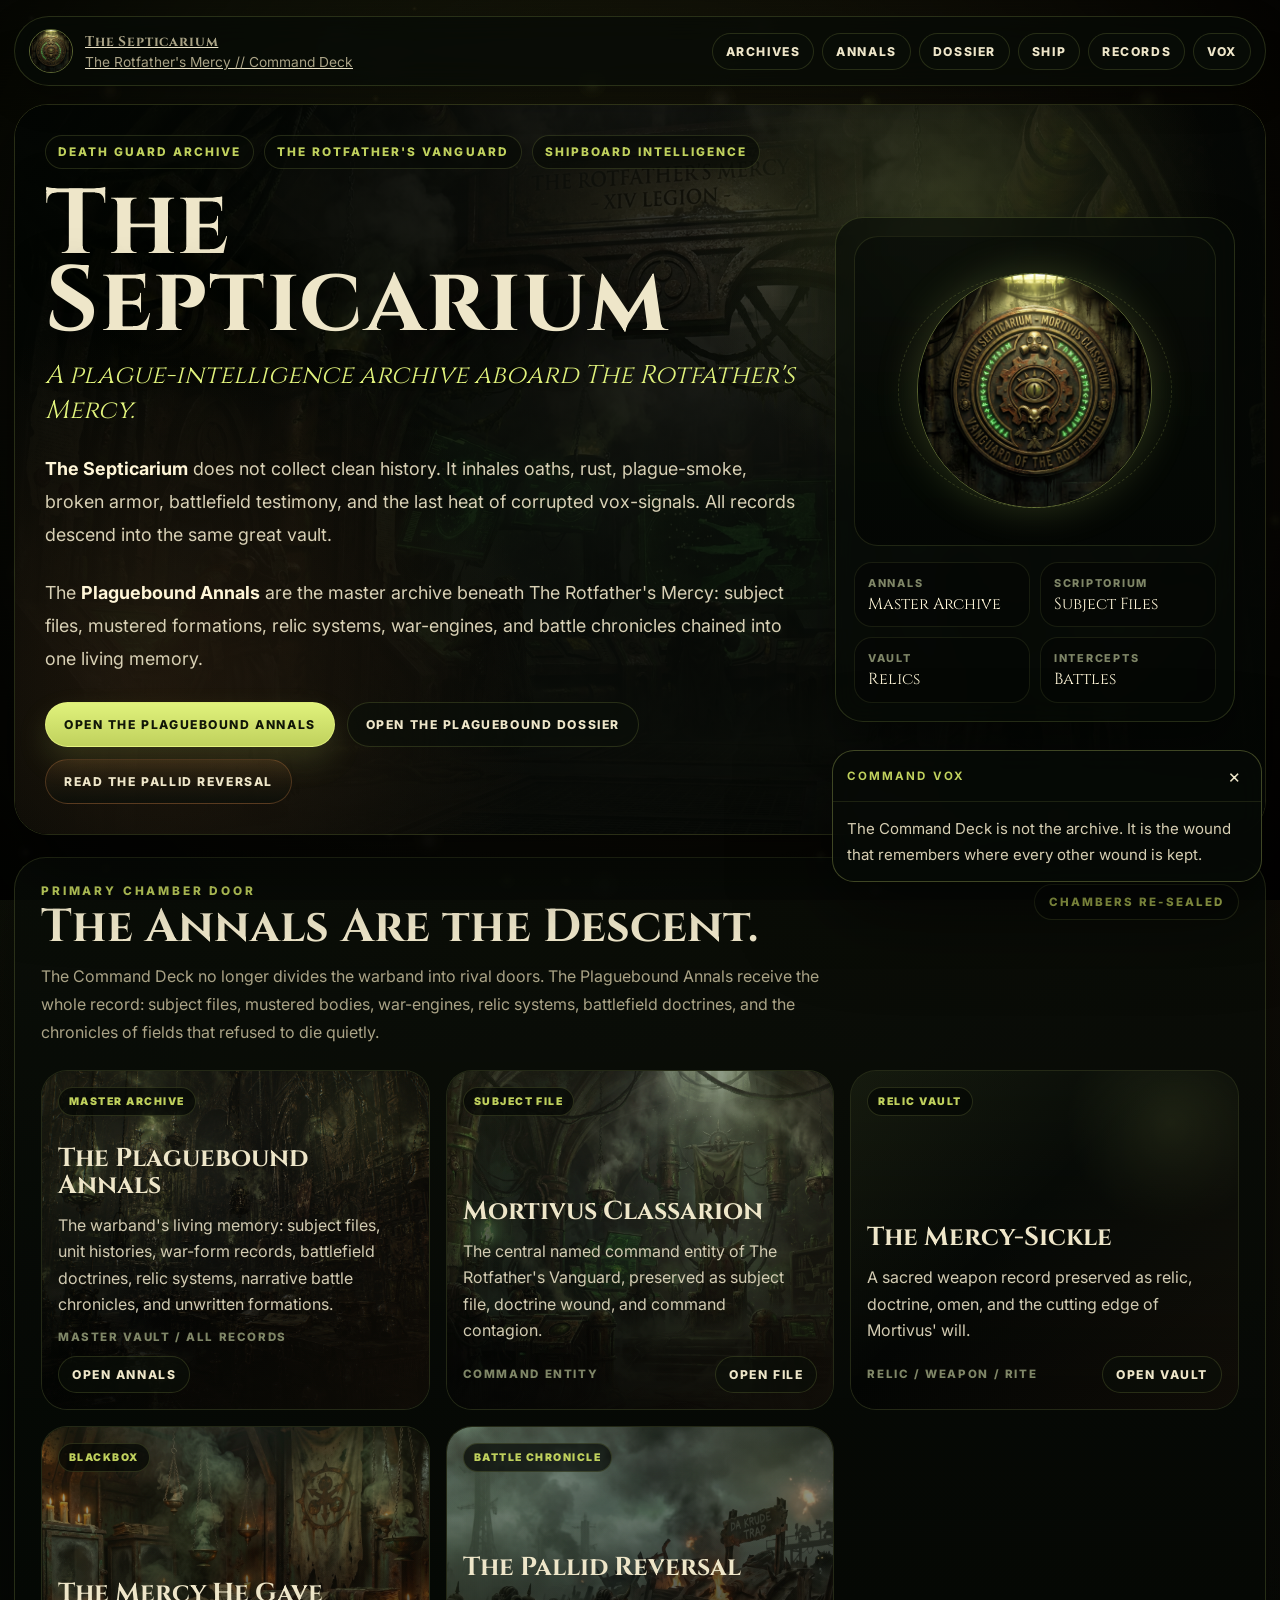
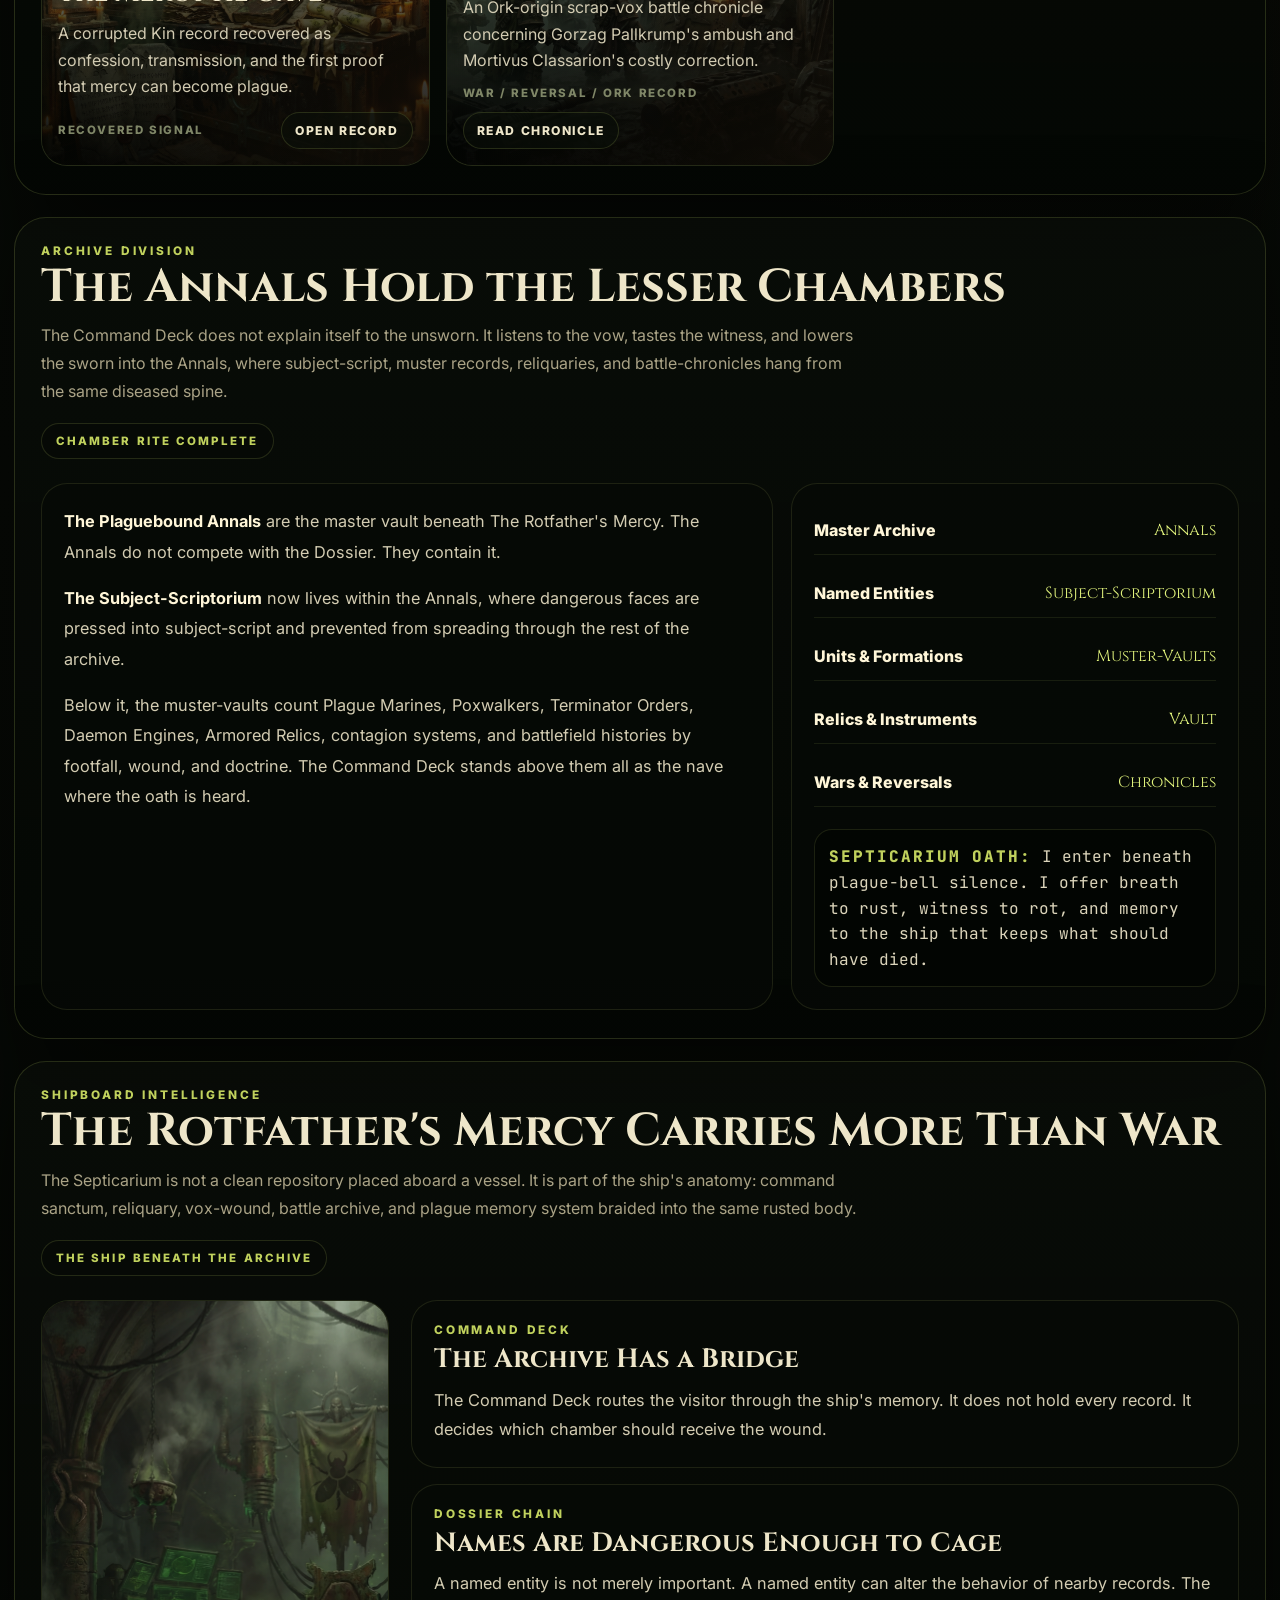
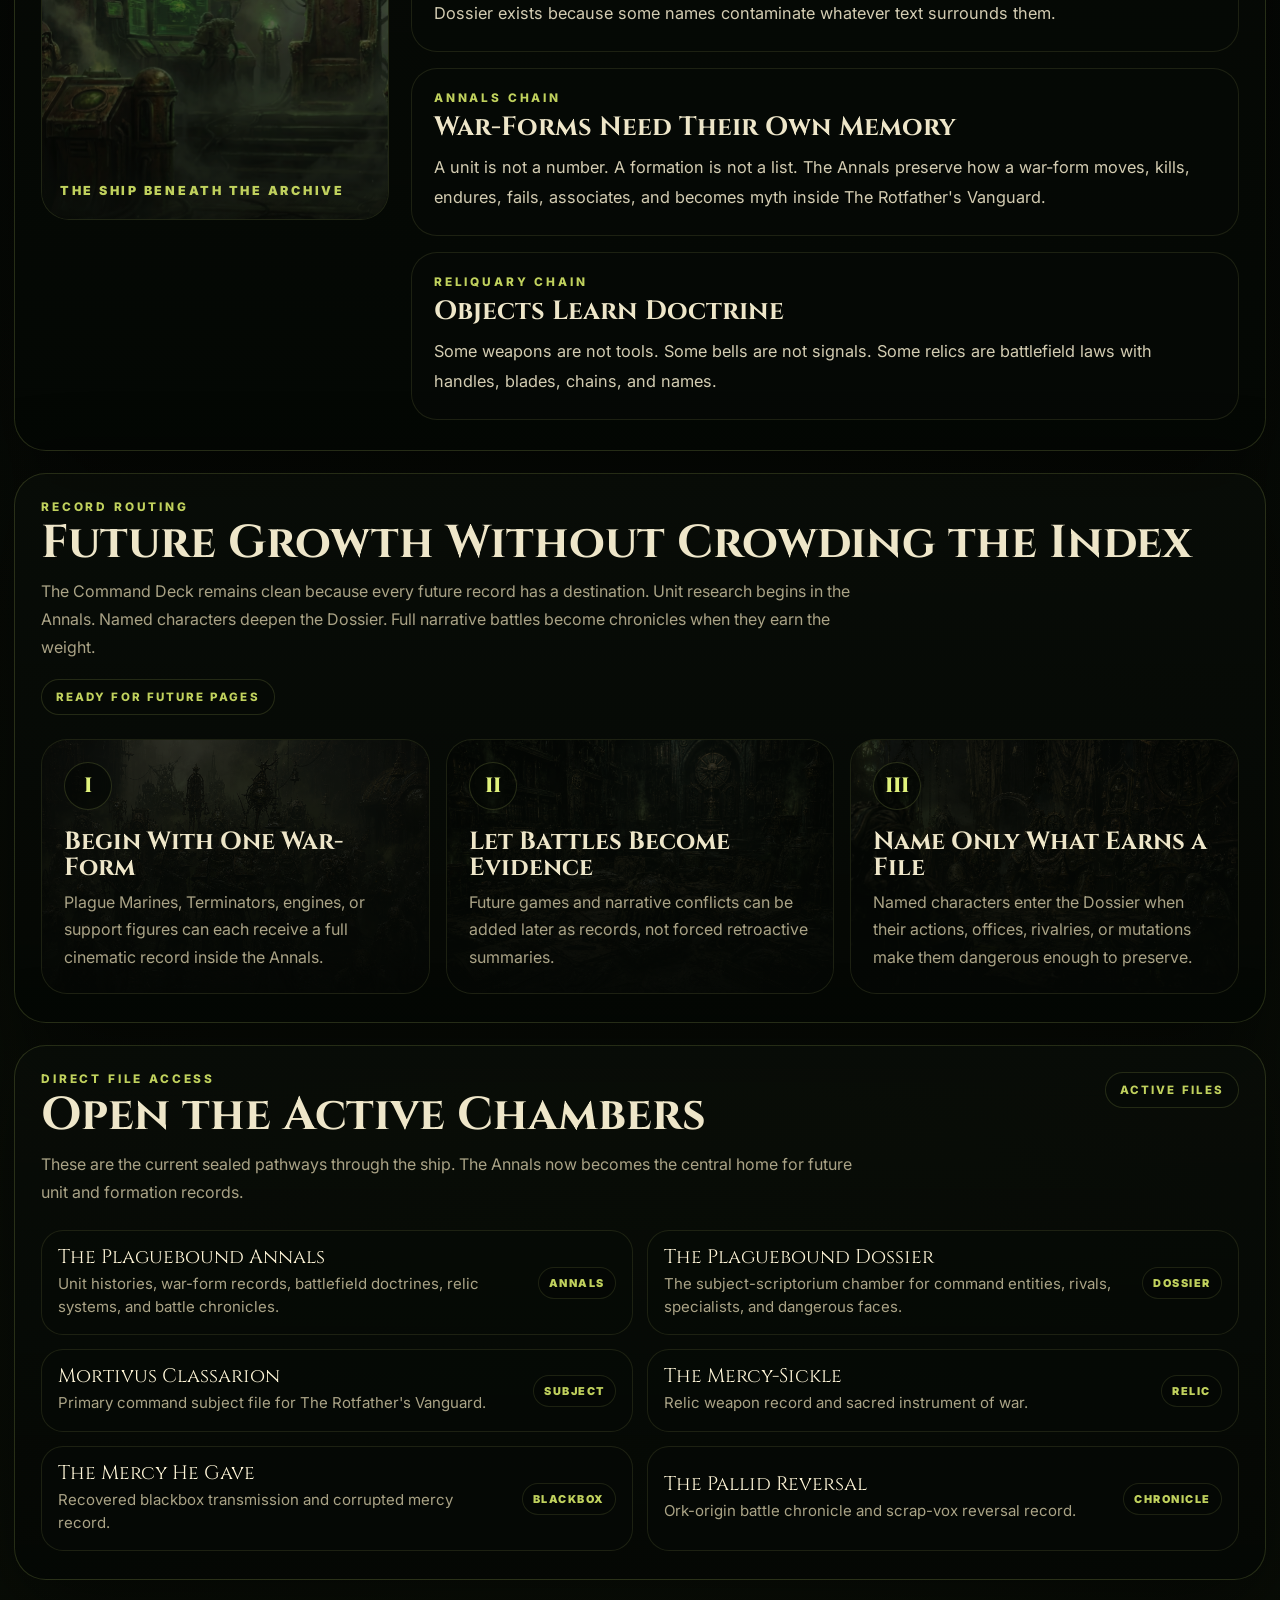
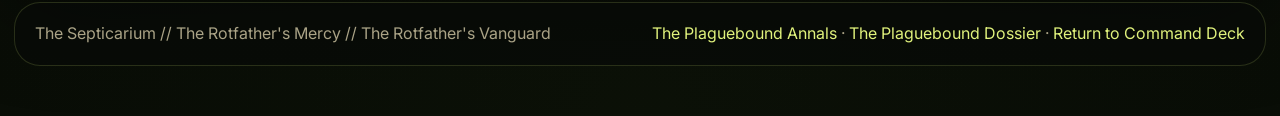
==== index.html @ 9f9f0074 "Update index.html" ====
<!DOCTYPE html>
<html lang="en">
<head>
  <meta charset="UTF-8" />
  <meta name="viewport" content="width=device-width, initial-scale=1.0" />
  <meta name="description" content="The Septicarium of The Rotfather's Mercy - an in-universe Death Guard plague-intelligence archive." />
  <title>The Septicarium | The Rotfather's Mercy</title>

  <link rel="preconnect" href="https://fonts.googleapis.com">
  <link rel="preconnect" href="https://fonts.gstatic.com" crossorigin>
  <link href="https://fonts.googleapis.com/css2?family=Cinzel:wght@400;500;600;700;800;900&family=Inter:wght@400;500;600;700;800;900&family=JetBrains+Mono:wght@400;500;600;700&family=Spectral:wght@400;500;600;700&display=swap" rel="stylesheet">

  <style>
    :root{
      --bg:#040604;
      --bg-soft:#080c07;
      --panel:#0c120b;
      --panel-2:#10170e;
      --panel-3:#141c11;
      --text:#eee6c9;
      --text-strong:#fff6d8;
      --muted:#aaa386;
      --muted-2:#7f8667;
      --green:#c0d15d;
      --green-hot:#e0f27c;
      --rot:#7ea94b;
      --brass:#b89a55;
      --rust:#9a6235;
      --blood:#7d3b31;
      --blue:#3e535c;
      --line:rgba(196,214,108,.18);
      --line-strong:rgba(210,229,116,.42);
      --shadow:0 26px 90px rgba(0,0,0,.58);
      --radius:28px;
      --radius-sm:18px;
      --ease:cubic-bezier(.2,.8,.2,1);
    }

    *{box-sizing:border-box}
    html{scroll-behavior:smooth}
    body{
      margin:0;
      min-height:100vh;
      color:var(--text);
      font-family:"Inter", system-ui, -apple-system, BlinkMacSystemFont, "Segoe UI", sans-serif;
      background:
        radial-gradient(circle at 15% 0%, rgba(168,190,74,.12), transparent 28%),
        radial-gradient(circle at 88% 10%, rgba(143,85,40,.12), transparent 30%),
        radial-gradient(circle at 50% 100%, rgba(92,125,52,.10), transparent 38%),
        linear-gradient(180deg, #030503 0%, #070a06 42%, #030503 100%);
      overflow-x:hidden;
      transition:background .55s var(--ease), filter .55s var(--ease);
    }

    body.no-scroll{overflow:hidden}
    body[data-zone="command"]{background:radial-gradient(circle at 15% 0%,rgba(168,190,74,.12),transparent 28%),radial-gradient(circle at 88% 10%,rgba(143,85,40,.12),transparent 30%),radial-gradient(circle at 50% 100%,rgba(92,125,52,.10),transparent 38%),linear-gradient(180deg,#030503 0%,#070a06 42%,#030503 100%)}
    body[data-zone="dossier"]{background:radial-gradient(circle at 13% 0%,rgba(63,83,92,.20),transparent 30%),radial-gradient(circle at 88% 10%,rgba(168,190,74,.10),transparent 30%),linear-gradient(180deg,#020403 0%,#061011 45%,#030503 100%)}
    body[data-zone="annals"]{background:radial-gradient(circle at 13% 0%,rgba(184,154,85,.18),transparent 32%),radial-gradient(circle at 88% 10%,rgba(168,190,74,.14),transparent 30%),linear-gradient(180deg,#030503 0%,#0b0a06 45%,#030503 100%)}
    body[data-zone="relic"]{background:radial-gradient(circle at 13% 0%,rgba(154,98,53,.18),transparent 32%),radial-gradient(circle at 88% 10%,rgba(184,154,85,.16),transparent 30%),linear-gradient(180deg,#030503 0%,#100805 45%,#030503 100%)}
    body[data-zone="battle"]{background:radial-gradient(circle at 13% 0%,rgba(125,59,49,.20),transparent 32%),radial-gradient(circle at 88% 10%,rgba(168,190,74,.13),transparent 30%),linear-gradient(180deg,#030503 0%,#0f0705 45%,#030503 100%)}

    a{color:inherit}
    button{font:inherit}
    ::selection{background:rgba(196,214,108,.28);color:var(--text-strong)}

    #rotCanvas{position:fixed;inset:0;width:100%;height:100%;z-index:0;pointer-events:none;opacity:.85}
    .grain{position:fixed;inset:0;z-index:1;pointer-events:none;opacity:.07;background-image:repeating-linear-gradient(0deg,rgba(255,255,255,.18) 0 1px,transparent 1px 3px),repeating-linear-gradient(90deg,rgba(255,255,255,.08) 0 1px,transparent 1px 4px);mix-blend-mode:soft-light}
    .scanline{position:fixed;left:0;right:0;top:-15%;z-index:2;height:12%;pointer-events:none;opacity:.11;background:linear-gradient(180deg,transparent,rgba(210,229,116,.18),transparent);animation:scan 8s linear infinite}@keyframes scan{to{top:115%}}
    .vignette{position:fixed;inset:0;z-index:3;pointer-events:none;background:radial-gradient(circle at center,transparent 38%,rgba(0,0,0,.72) 100%),linear-gradient(180deg,rgba(0,0,0,.08),rgba(0,0,0,.40))}

    .skip-link{position:absolute;left:16px;top:-80px;z-index:200;padding:12px 16px;border-radius:999px;background:var(--green);color:#111509;font-weight:800;transition:.2s ease}.skip-link:focus{top:16px}

    .boot{position:fixed;inset:0;z-index:100;display:grid;place-items:center;padding:18px;background:radial-gradient(circle at 50% 45%,rgba(172,198,79,.15),transparent 32%),linear-gradient(180deg,rgba(3,5,3,.98),rgba(2,3,2,.995));transition:opacity .75s var(--ease),visibility .75s var(--ease)}
    .boot.hide{opacity:0;visibility:hidden;pointer-events:none}
    .boot-card{width:min(920px,100%);border:1px solid var(--line);border-radius:30px;background:linear-gradient(180deg,rgba(12,18,11,.94),rgba(5,8,5,.97));box-shadow:var(--shadow);overflow:hidden;position:relative}.boot-card::before{content:"";position:absolute;inset:0;background:radial-gradient(circle at 82% 8%,rgba(204,229,102,.12),transparent 22%),radial-gradient(circle at 10% 92%,rgba(147,88,45,.12),transparent 28%);pointer-events:none}
    .boot-inner{position:relative;z-index:2;padding:26px}.boot-head{display:flex;align-items:center;justify-content:space-between;gap:22px;margin-bottom:20px}.boot-seal{width:96px;height:96px;border-radius:50%;object-fit:cover;border:1px solid var(--line-strong);box-shadow:0 0 38px rgba(198,224,97,.18);background:#090d08}
    .kicker{color:var(--green);text-transform:uppercase;letter-spacing:.24em;font-size:.74rem;font-weight:800}.boot h1,.hero h1,h2,h3,h4{font-family:"Cinzel",serif}.boot h1{margin:8px 0 0;font-size:clamp(2.2rem,4vw,3.4rem);line-height:.9;letter-spacing:.03em}.boot p{margin:10px 0 0;color:var(--muted);line-height:1.7;max-width:640px}.boot-log{min-height:210px;border:1px solid rgba(196,214,108,.14);border-radius:20px;background:rgba(4,7,4,.70);padding:16px;overflow:hidden}.boot-line{display:flex;gap:12px;align-items:flex-start;padding:7px 0;opacity:0;transform:translateY(8px);animation:rise .32s var(--ease) forwards;color:#d9d3b8;line-height:1.45}.boot-line span{flex:0 0 auto;color:var(--green);font-size:.72rem;letter-spacing:.18em;font-weight:900;margin-top:3px}@keyframes rise{to{opacity:1;transform:none}}
    .boot-progress{height:10px;margin-top:16px;border:1px solid rgba(196,214,108,.14);border-radius:999px;overflow:hidden;background:rgba(255,255,255,.05)}.boot-bar{width:0%;height:100%;background:linear-gradient(90deg,var(--rust),var(--rot),var(--green-hot));box-shadow:0 0 22px rgba(210,229,116,.32);transition:width .22s linear}.boot-actions{display:flex;align-items:center;justify-content:space-between;gap:14px;flex-wrap:wrap;margin-top:16px}.boot-note{color:var(--muted-2);font-size:.9rem}

    .page{position:relative;z-index:5;width:min(1440px,calc(100vw - 28px));margin:0 auto;padding:16px 0 50px}.topbar{position:sticky;top:12px;z-index:50;display:flex;align-items:center;justify-content:space-between;gap:18px;padding:12px 14px;margin-bottom:18px;border:1px solid var(--line);border-radius:999px;background:rgba(6,10,6,.70);backdrop-filter:blur(16px);box-shadow:0 12px 34px rgba(0,0,0,.28)}
    .brand{display:flex;align-items:center;gap:12px;min-width:0}.brand img{width:44px;height:44px;border-radius:50%;object-fit:cover;border:1px solid var(--line-strong);flex:0 0 auto}.brand strong{display:block;font-family:"Cinzel",serif;letter-spacing:.06em;line-height:1}.brand span{display:block;color:var(--muted);font-size:.86rem;margin-top:4px;white-space:nowrap;overflow:hidden;text-overflow:ellipsis;max-width:58vw}
    .nav{display:flex;align-items:center;justify-content:flex-end;gap:8px;flex-wrap:wrap}.nav a,.nav button,.btn,.small-btn{text-decoration:none;border:1px solid rgba(196,214,108,.16);color:var(--text);background:rgba(10,15,9,.62);border-radius:999px;padding:10px 13px;font-size:.76rem;font-weight:800;letter-spacing:.13em;text-transform:uppercase;cursor:pointer;transition:transform .22s var(--ease),border-color .22s var(--ease),background .22s var(--ease),box-shadow .22s var(--ease)}.nav a:hover,.nav button:hover,.btn:hover,.small-btn:hover{transform:translateY(-2px);border-color:rgba(210,229,116,.36);background:rgba(18,27,16,.88);box-shadow:0 14px 26px rgba(0,0,0,.24)}.btn{display:inline-flex;align-items:center;justify-content:center;gap:10px;padding:14px 18px}.btn.primary{color:#111607;background:linear-gradient(180deg,var(--green-hot),var(--green));border-color:rgba(230,244,130,.72);box-shadow:0 14px 30px rgba(192,209,93,.16)}.btn.primary:hover{background:linear-gradient(180deg,#eefc91,#c7dc63)}.btn.brass{border-color:rgba(184,154,85,.42);background:linear-gradient(180deg,rgba(184,154,85,.18),rgba(10,15,9,.70))}.btn.rust{border-color:rgba(154,98,53,.42);background:linear-gradient(180deg,rgba(154,98,53,.18),rgba(10,15,9,.70))}

    .hero{position:relative;overflow:hidden;min-height:680px;border:1px solid var(--line);border-radius:34px;display:grid;grid-template-columns:minmax(0,1.05fr) minmax(340px,.55fr);gap:26px;padding:30px;box-shadow:var(--shadow);isolation:isolate}.hero::before{content:"";position:absolute;inset:0;background:linear-gradient(100deg,rgba(3,6,3,.94) 0%,rgba(5,8,5,.76) 50%,rgba(5,8,5,.88) 100%),linear-gradient(180deg,rgba(4,6,4,.12),rgba(2,3,2,.78)),url("Assets/Index/index-hero.jpeg") center/cover no-repeat;z-index:-2;transform:scale(1.025);transition:transform .8s var(--ease),filter .8s var(--ease)}.hero:hover::before{transform:scale(1.055);filter:saturate(1.05) contrast(1.03)}.hero::after{content:"";position:absolute;inset:0;z-index:-1;background:radial-gradient(circle at 75% 16%,rgba(210,229,116,.16),transparent 24%),radial-gradient(circle at 12% 80%,rgba(154,98,53,.18),transparent 30%);pointer-events:none}.hero-copy{display:grid;align-content:center;min-height:620px;max-width:860px}.tag-row{display:flex;flex-wrap:wrap;gap:10px;margin-bottom:18px}.tag{border:1px solid rgba(196,214,108,.16);border-radius:999px;background:rgba(7,11,6,.62);color:var(--green);padding:9px 12px;font-size:.74rem;font-weight:800;letter-spacing:.17em;text-transform:uppercase}.hero h1{margin:0;font-size:clamp(3.3rem,7.2vw,7.2rem);line-height:.84;letter-spacing:.018em;text-shadow:0 12px 44px rgba(0,0,0,.64)}.hero .subtitle{margin:16px 0 0;font-family:"Cinzel",serif;font-size:clamp(1.25rem,2vw,2rem);color:var(--green-hot);font-style:italic}.hero .hook{max-width:760px;margin:24px 0 0;color:#d8d0b5;font-size:1.12rem;line-height:1.86}.hero .hook strong{color:var(--text-strong)}.hero-actions{display:flex;flex-wrap:wrap;gap:12px;margin-top:26px}.hero-panel{align-self:center;border:1px solid var(--line);border-radius:28px;background:rgba(7,11,7,.66);backdrop-filter:blur(14px);box-shadow:0 22px 44px rgba(0,0,0,.34);padding:18px;display:grid;gap:16px}.seal-orbit{position:relative;min-height:310px;border:1px solid rgba(196,214,108,.13);border-radius:24px;display:grid;place-items:center;background:radial-gradient(circle at 50% 50%,rgba(196,214,108,.12),transparent 34%),linear-gradient(180deg,rgba(9,13,8,.66),rgba(4,7,4,.88));overflow:hidden}.seal-orbit::before,.seal-orbit::after{content:"";position:absolute;border-radius:50%;border:1px dashed rgba(196,214,108,.18);inset:12%;animation:spin 34s linear infinite}.seal-orbit::after{inset:22%;border-style:solid;border-color:rgba(196,214,108,.09);animation-duration:48s;animation-direction:reverse}@keyframes spin{to{transform:rotate(360deg)}}.seal-orbit img{width:min(235px,68%);aspect-ratio:1/1;border-radius:50%;object-fit:cover;border:1px solid var(--line-strong);box-shadow:0 0 42px rgba(196,214,108,.22);z-index:2;animation:breathe 5s ease-in-out infinite}@keyframes breathe{0%,100%{transform:scale(1)}50%{transform:scale(1.025)}}.quick-readouts{display:grid;grid-template-columns:1fr 1fr;gap:10px}.readout{border:1px solid rgba(196,214,108,.10);border-radius:18px;background:rgba(5,8,5,.62);padding:13px}.readout .label{color:var(--muted-2);font-size:.68rem;text-transform:uppercase;letter-spacing:.16em;font-weight:800;margin-bottom:5px}.readout .value{font-family:"Cinzel",serif;line-height:1.18;color:var(--text-strong)}

    .section{margin-top:22px;border:1px solid var(--line);border-radius:32px;background:linear-gradient(180deg,rgba(9,13,8,.75),rgba(4,7,4,.90));box-shadow:var(--shadow);overflow:hidden}.section-head{display:flex;justify-content:space-between;align-items:flex-start;gap:18px;padding:26px 26px 0;flex-wrap:wrap}.section h2{margin:8px 0 0;font-size:clamp(2rem,3.6vw,3.45rem);line-height:.95}.section-head p{margin:12px 0 0;color:var(--muted);line-height:1.75;max-width:820px}.section-chip{padding:10px 14px;border:1px solid rgba(196,214,108,.16);border-radius:999px;color:var(--green);background:rgba(7,11,7,.62);font-size:.72rem;font-weight:800;letter-spacing:.18em;text-transform:uppercase;white-space:nowrap}

    .paths{padding:24px 26px 28px;display:grid;grid-template-columns:repeat(3,minmax(0,1fr));gap:16px}.path-card{min-height:340px;position:relative;isolation:isolate;overflow:hidden;border:1px solid rgba(196,214,108,.14);border-radius:26px;background:#090d08;cursor:pointer;transform:translateY(18px);opacity:0;transition:opacity .6s var(--ease),transform .6s var(--ease),border-color .25s var(--ease),box-shadow .25s var(--ease);text-decoration:none;color:inherit}.path-card.revealed{opacity:1;transform:none}.path-card::before{content:"";position:absolute;inset:0;background:linear-gradient(180deg,rgba(4,7,4,.08),rgba(5,8,5,.55) 48%,rgba(3,5,3,.96) 100%),radial-gradient(circle at 82% 16%,rgba(210,229,116,.16),transparent 24%),var(--img) center/cover no-repeat;transform:scale(1.02);filter:saturate(.96) brightness(.78);z-index:-2;transition:transform .55s var(--ease),filter .55s var(--ease)}.path-card::after{content:"";position:absolute;inset:0;z-index:-1;background:linear-gradient(135deg,rgba(196,214,108,.08),transparent 44%,rgba(154,98,53,.09));opacity:.9}.path-card:hover,.path-card.active{transform:translateY(-7px);border-color:rgba(210,229,116,.38);box-shadow:0 24px 46px rgba(0,0,0,.40)}.path-card:hover::before,.path-card.active::before{transform:scale(1.08);filter:saturate(1.08) brightness(.9)}.path-top{display:flex;align-items:flex-start;justify-content:space-between;gap:10px;padding:16px}.status{border:1px solid rgba(196,214,108,.17);background:rgba(4,7,4,.68);color:var(--green);border-radius:999px;padding:7px 10px;font-size:.66rem;font-weight:900;letter-spacing:.14em;text-transform:uppercase}.path-body{position:absolute;left:16px;right:16px;bottom:16px;display:grid;gap:12px}.path-card h3{margin:0;font-size:1.62rem;line-height:1.04}.path-card p{margin:0;color:#d2cbb2;line-height:1.65;max-width:94%}.path-actions{display:flex;align-items:center;justify-content:space-between;gap:12px;flex-wrap:wrap}.path-note{color:var(--muted-2);font-size:.72rem;font-weight:800;letter-spacing:.14em;text-transform:uppercase}

    .overview-grid{padding:24px 26px 28px;display:grid;grid-template-columns:minmax(0,.9fr) minmax(320px,.55fr);gap:18px}.lore-panel,.status-panel,.guide-card,.fragment-card,.annals-division-card{border:1px solid rgba(196,214,108,.12);border-radius:26px;background:rgba(7,11,7,.62);padding:22px}.lore-panel p{margin:0 0 16px;color:#d3ccb2;line-height:1.86;font-size:1.02rem}.lore-panel p:last-child{margin-bottom:0}.lore-panel strong{color:var(--text-strong)}.status-panel{display:grid;gap:14px;align-content:start}.status-row{display:grid;grid-template-columns:1fr auto;gap:12px;align-items:center;padding:13px 0;border-bottom:1px solid rgba(196,214,108,.10)}.status-row:last-child{border-bottom:0}.status-name{font-weight:800;color:var(--text-strong)}.status-value{color:var(--green-hot);font-family:"Cinzel",serif;white-space:nowrap}.terminal{margin-top:8px;min-height:86px;border:1px solid rgba(196,214,108,.13);border-radius:18px;background:rgba(3,5,3,.66);padding:14px;color:#dcd5bb;line-height:1.6;font-family:"JetBrains Mono",monospace}.terminal .prefix{color:var(--green);font-weight:900;letter-spacing:.12em}

    .guide-grid{padding:24px 26px 28px;display:grid;grid-template-columns:repeat(3,minmax(0,1fr));gap:16px}.guide-card{position:relative;overflow:hidden;min-height:255px;display:grid;align-content:space-between;gap:16px}.guide-card::before{content:"";position:absolute;inset:0;background:linear-gradient(180deg,rgba(4,7,4,.30),rgba(4,7,4,.94)),var(--img) center/cover no-repeat;opacity:.36;z-index:0}.guide-card>*{position:relative;z-index:1}.guide-number{width:48px;height:48px;display:grid;place-items:center;border:1px solid var(--line);border-radius:50%;background:rgba(4,7,4,.62);color:var(--green-hot);font-family:"Cinzel",serif;font-size:1.3rem;font-weight:800}.guide-card h3{margin:0;font-size:1.55rem;line-height:1.05}.guide-card p{color:var(--muted);line-height:1.72;margin:8px 0 0}

    .lore-river{padding:24px 26px 30px;display:grid;grid-template-columns:minmax(280px,.42fr) minmax(0,1fr);gap:22px;align-items:start}.river-image{position:sticky;top:96px;min-height:520px;border:1px solid rgba(196,214,108,.12);border-radius:28px;overflow:hidden;background:#090d08}.river-image::before{content:"";position:absolute;inset:0;background:linear-gradient(180deg,rgba(4,7,4,.05),rgba(4,7,4,.82)),url("Assets/Index/command-sanctum.jpeg") center/cover no-repeat;filter:saturate(1.02) brightness(.82);transform:scale(1.04)}.river-image::after{content:"THE SHIP BENEATH THE ARCHIVE";position:absolute;left:18px;right:18px;bottom:18px;color:var(--green);font-size:.78rem;font-weight:900;letter-spacing:.22em;line-height:1.6}.fragments{display:grid;gap:16px}.fragment-card{transform:translateY(18px);opacity:0;transition:opacity .6s var(--ease),transform .6s var(--ease),border-color .25s var(--ease)}.fragment-card.revealed{opacity:1;transform:none}.fragment-card:hover{border-color:rgba(210,229,116,.28)}.fragment-card h3{margin:8px 0 0;font-size:1.65rem;line-height:1.08}.fragment-card p{margin:12px 0 0;color:#d3ccb2;line-height:1.82;font-size:1.02rem}

    .files-grid{padding:24px 26px 28px;display:grid;grid-template-columns:repeat(2,minmax(0,1fr));gap:14px}.file-link{display:flex;align-items:center;justify-content:space-between;gap:14px;text-decoration:none;border:1px solid rgba(196,214,108,.12);border-radius:22px;background:rgba(7,11,7,.62);padding:16px;transition:.25s var(--ease)}.file-link:hover{transform:translateY(-3px);border-color:rgba(210,229,116,.32);background:rgba(14,21,12,.82);box-shadow:0 16px 34px rgba(0,0,0,.28)}.file-main{display:grid;gap:5px}.file-title{font-family:"Cinzel",serif;font-size:1.22rem;color:var(--text-strong);line-height:1.08}.file-sub{color:var(--muted);line-height:1.5;font-size:.94rem}.file-tag{flex:0 0 auto;color:var(--green);border:1px solid rgba(196,214,108,.13);border-radius:999px;padding:8px 10px;background:rgba(4,7,4,.58);font-size:.68rem;font-weight:900;letter-spacing:.14em;text-transform:uppercase}.footer{margin-top:22px;border:1px solid var(--line);border-radius:26px;background:rgba(7,11,7,.72);padding:18px 20px;display:flex;justify-content:space-between;gap:18px;flex-wrap:wrap;color:var(--muted);line-height:1.6}.footer a{color:var(--green-hot);text-decoration:none;border-bottom:1px solid transparent}.footer a:hover{border-color:var(--green-hot)}

    .floating{position:fixed;right:18px;bottom:18px;z-index:80;width:min(430px,calc(100% - 36px));border:1px solid rgba(210,229,116,.28);border-radius:22px;background:rgba(6,10,6,.86);backdrop-filter:blur(14px);box-shadow:var(--shadow);overflow:hidden}.floating-head{display:flex;align-items:center;justify-content:space-between;gap:14px;border-bottom:1px solid rgba(196,214,108,.12);padding:12px 14px}.floating-head strong{font-size:.72rem;letter-spacing:.18em;color:var(--green);text-transform:uppercase}.floating-head button{border:0;background:transparent;color:var(--text);font-size:1.2rem;cursor:pointer}.floating-body{padding:14px;color:#d6ceb2;line-height:1.68;font-size:.94rem}

    @media (max-width:1100px){.hero{grid-template-columns:1fr}.hero-copy{min-height:auto}.paths,.guide-grid{grid-template-columns:repeat(2,minmax(0,1fr))}.overview-grid,.lore-river{grid-template-columns:1fr}.river-image{position:relative;top:auto}.topbar{border-radius:24px;align-items:flex-start}.files-grid{grid-template-columns:1fr}}
    @media (max-width:720px){.page{width:min(100% - 18px,1440px)}.topbar{position:relative;top:auto;display:grid;border-radius:22px}.nav{justify-content:flex-start}.hero{padding:22px;border-radius:28px}.quick-readouts,.paths,.guide-grid{grid-template-columns:1fr}.section-head,.paths,.overview-grid,.guide-grid,.lore-river,.files-grid{padding-left:18px;padding-right:18px}.hero h1{font-size:clamp(3rem,14vw,5.4rem)}.floating{left:10px;right:10px;width:auto}.boot-head{align-items:flex-start}.boot-seal{width:72px;height:72px}}
  </style>
</head>

<body class="no-scroll" data-zone="command">
  <a class="skip-link" href="#main">Skip to archive</a>
  <canvas id="rotCanvas" aria-hidden="true"></canvas>
  <div class="grain" aria-hidden="true"></div>
  <div class="scanline" aria-hidden="true"></div>
  <div class="vignette" aria-hidden="true"></div>

  <div class="boot" id="boot">
    <div class="boot-card">
      <div class="boot-inner">
        <div class="boot-head">
          <div>
            <div class="kicker">The Rotfather's Mercy // Command Deck Oath-Rite</div>
            <h1>The Septicarium</h1>
            <p>Speak the vow beneath the rusted nave. Let the seven seals taste the breath. Let the bells remain unstruck until the ship accepts the witness. The Annals are the great descent. All lesser chambers hang from their chains.</p>
          </div>
          <img class="boot-seal" src="Assets/Index/septicarium-seal.jpeg" alt="The Septicarium seal">
        </div>
        <div class="boot-log" id="bootLog"></div>
        <div class="boot-progress"><div class="boot-bar" id="bootBar"></div></div>
        <div class="boot-actions">
          <button class="btn primary" id="skipBoot" type="button">Enter Command Deck</button>
          <div class="boot-note">Oath accepted beneath plague-bell silence. The Annals answer below the Command Deck.</div>
        </div>
      </div>
    </div>
  </div>

  <main class="page" id="main">
    <header class="topbar">
      <a class="brand" href="#main" aria-label="The Septicarium home">
        <img src="Assets/Index/septicarium-seal.jpeg" alt="The Septicarium seal">
        <span><strong>The Septicarium</strong><span>The Rotfather's Mercy // Command Deck</span></span>
      </a>
      <nav class="nav" aria-label="Primary navigation">
        <a href="#archives">Archives</a>
        <a href="plaguebound-annals.html">Annals</a>
        <a href="plaguebound-dossier.html">Dossier</a>
        <a href="#ship">Ship</a>
        <a href="#records">Records</a>
        <button type="button" id="voxToggle">Vox</button>
      </nav>
    </header>

    <section class="hero" data-zone="command" data-vox="The Command Deck is not the archive. It is the wound that remembers where every other wound is kept.">
      <div class="hero-copy">
        <div class="tag-row">
          <span class="tag">Death Guard Archive</span>
          <span class="tag">The Rotfather's Vanguard</span>
          <span class="tag">Shipboard Intelligence</span>
        </div>
        <h1>The Septicarium</h1>
        <div class="subtitle">A plague-intelligence archive aboard The Rotfather's Mercy.</div>
        <p class="hook"><strong>The Septicarium</strong> does not collect clean history. It inhales oaths, rust, plague-smoke, broken armor, battlefield testimony, and the last heat of corrupted vox-signals. All records descend into the same great vault.</p>
        <p class="hook">The <strong>Plaguebound Annals</strong> are the master archive beneath The Rotfather's Mercy: subject files, mustered formations, relic systems, war-engines, and battle chronicles chained into one living memory.</p>
        <div class="hero-actions">
          <a class="btn primary" href="plaguebound-annals.html">Open The Plaguebound Annals</a>
          <a class="btn" href="plaguebound-dossier.html">Open The Plaguebound Dossier</a>
          <a class="btn rust" href="the-pallid-reversal.html">Read The Pallid Reversal</a>
        </div>
      </div>

      <aside class="hero-panel">
        <div class="seal-orbit">
          <img src="Assets/Index/septicarium-seal.jpeg" alt="The Septicarium seal">
        </div>
        <div class="quick-readouts">
          <div class="readout"><div class="label">Annals</div><div class="value">Master Archive</div></div>
          <div class="readout"><div class="label">Scriptorium</div><div class="value">Subject Files</div></div>
          <div class="readout"><div class="label">Vault</div><div class="value">Relics</div></div>
          <div class="readout"><div class="label">Intercepts</div><div class="value">Battles</div></div>
        </div>
      </aside>
    </section>

    <section class="section" id="archives" data-zone="annals" data-vox="Names are sealed apart from war-forms. The archive is cleaner when each wound has the correct chamber.">
      <div class="section-head">
        <div>
          <div class="kicker">Primary Chamber Door</div>
          <h2>The Annals Are the Descent.</h2>
          <p>The Command Deck no longer divides the warband into rival doors. The Plaguebound Annals receive the whole record: subject files, mustered bodies, war-engines, relic systems, battlefield doctrines, and the chronicles of fields that refused to die quietly.</p>
        </div>
        <div class="section-chip">Chambers Re-Sealed</div>
      </div>

      <div class="paths">
        <a class="path-card" href="plaguebound-annals.html" style="--img:url('Assets/Plaguebound%20Annals/plaguebound-annals-hero.png')" data-vox="The Annals are the master archive: subject files, mustered formations, relic systems, engines, war-patterns, and battle chronicles.">
          <div class="path-top"><span class="status">Master Archive</span></div>
          <div class="path-body">
            <h3>The Plaguebound Annals</h3>
            <p>The warband's living memory: subject files, unit histories, war-form records, battlefield doctrines, relic systems, narrative battle chronicles, and unwritten formations.</p>
            <div class="path-actions"><span class="path-note">Master Vault / All Records</span><span class="small-btn">Open Annals</span></div>
          </div>
        </a>

        <a class="path-card" href="mortivus-classarion.html" style="--img:url('Assets/Index/command-sanctum.jpeg')" data-vox="Mortivus belongs to the Dossier because his name alters the meaning of the warband around him.">
          <div class="path-top"><span class="status">Subject File</span></div>
          <div class="path-body">
            <h3>Mortivus Classarion</h3>
            <p>The central named command entity of The Rotfather's Vanguard, preserved as subject file, doctrine wound, and command contagion.</p>
            <div class="path-actions"><span class="path-note">Command Entity</span><span class="small-btn">Open File</span></div>
          </div>
        </a>

        <a class="path-card" href="the-mercy-sickle.html" style="--img:url('Assets/Index/relic-vault.jpeg')" data-vox="The relic vault preserves objects whose purpose exceeds their shape.">
          <div class="path-top"><span class="status">Relic Vault</span></div>
          <div class="path-body">
            <h3>The Mercy-Sickle</h3>
            <p>A sacred weapon record preserved as relic, doctrine, omen, and the cutting edge of Mortivus' will.</p>
            <div class="path-actions"><span class="path-note">Relic / Weapon / Rite</span><span class="small-btn">Open Vault</span></div>
          </div>
        </a>

        <a class="path-card" href="the-mercy-he-gave.html" style="--img:url('Assets/Index/rot-scriptures.jpeg')" data-vox="The blackbox record remains where corrupted mercy first learned to speak through damage.">
          <div class="path-top"><span class="status">Blackbox</span></div>
          <div class="path-body">
            <h3>The Mercy He Gave</h3>
            <p>A corrupted Kin record recovered as confession, transmission, and the first proof that mercy can become plague.</p>
            <div class="path-actions"><span class="path-note">Recovered Signal</span><span class="small-btn">Open Record</span></div>
          </div>
        </a>

        <a class="path-card" href="the-pallid-reversal.html" style="--img:url('Assets/Pallid%20Reversal/pallid-reversal-hero.jpeg')" data-vox="Battle chronicles enter the Annals when the field leaves enough evidence to deserve memory.">
          <div class="path-top"><span class="status">Battle Chronicle</span></div>
          <div class="path-body">
            <h3>The Pallid Reversal</h3>
            <p>An Ork-origin scrap-vox battle chronicle concerning Gorzag Pallkrump's ambush and Mortivus Classarion's costly correction.</p>
            <div class="path-actions"><span class="path-note">War / Reversal / Ork Record</span><span class="small-btn">Read Chronicle</span></div>
          </div>
        </a>
      </div>
    </section>

    <section class="section" id="archive-division" data-zone="dossier" data-vox="The oath decides which door answers. The ship listens first, then opens the wound that matches the witness.">
      <div class="section-head">
        <div>
          <div class="kicker">Archive Division</div>
          <h2>The Annals Hold the Lesser Chambers</h2>
          <p>The Command Deck does not explain itself to the unsworn. It listens to the vow, tastes the witness, and lowers the sworn into the Annals, where subject-script, muster records, reliquaries, and battle-chronicles hang from the same diseased spine.</p>
        </div>
        <div class="section-chip">Chamber Rite Complete</div>
      </div>

      <div class="overview-grid">
        <article class="lore-panel">
          <p><strong>The Plaguebound Annals</strong> are the master vault beneath The Rotfather's Mercy. The Annals do not compete with the Dossier. They contain it.</p>
          <p><strong>The Subject-Scriptorium</strong> now lives within the Annals, where dangerous faces are pressed into subject-script and prevented from spreading through the rest of the archive.</p>
          <p>Below it, the muster-vaults count Plague Marines, Poxwalkers, Terminator Orders, Daemon Engines, Armored Relics, contagion systems, and battlefield histories by footfall, wound, and doctrine. The Command Deck stands above them all as the nave where the oath is heard.</p>
        </article>

        <aside class="status-panel">
          <div class="status-row"><div class="status-name">Master Archive</div><div class="status-value">Annals</div></div>
          <div class="status-row"><div class="status-name">Named Entities</div><div class="status-value">Subject-Scriptorium</div></div>
          <div class="status-row"><div class="status-name">Units & Formations</div><div class="status-value">Muster-Vaults</div></div>
          <div class="status-row"><div class="status-name">Relics & Instruments</div><div class="status-value">Vault</div></div>
          <div class="status-row"><div class="status-name">Wars & Reversals</div><div class="status-value">Chronicles</div></div>
          <div class="terminal"><span class="prefix">SEPTICARIUM OATH:</span> I enter beneath plague-bell silence. I offer breath to rust, witness to rot, and memory to the ship that keeps what should have died.</div>
        </aside>
      </div>
    </section>

    <section class="section" id="ship" data-zone="command" data-vox="The ship is not backdrop. The ship is the archive's body.">
      <div class="section-head">
        <div>
          <div class="kicker">Shipboard Intelligence</div>
          <h2>The Rotfather's Mercy Carries More Than War</h2>
          <p>The Septicarium is not a clean repository placed aboard a vessel. It is part of the ship's anatomy: command sanctum, reliquary, vox-wound, battle archive, and plague memory system braided into the same rusted body.</p>
        </div>
        <div class="section-chip">The Ship Beneath the Archive</div>
      </div>

      <div class="lore-river">
        <div class="river-image"></div>
        <div class="fragments">
          <article class="fragment-card"><div class="kicker">Command Deck</div><h3>The Archive Has a Bridge</h3><p>The Command Deck routes the visitor through the ship's memory. It does not hold every record. It decides which chamber should receive the wound.</p></article>
          <article class="fragment-card"><div class="kicker">Dossier Chain</div><h3>Names Are Dangerous Enough to Cage</h3><p>A named entity is not merely important. A named entity can alter the behavior of nearby records. The Dossier exists because some names contaminate whatever text surrounds them.</p></article>
          <article class="fragment-card"><div class="kicker">Annals Chain</div><h3>War-Forms Need Their Own Memory</h3><p>A unit is not a number. A formation is not a list. The Annals preserve how a war-form moves, kills, endures, fails, associates, and becomes myth inside The Rotfather's Vanguard.</p></article>
          <article class="fragment-card"><div class="kicker">Reliquary Chain</div><h3>Objects Learn Doctrine</h3><p>Some weapons are not tools. Some bells are not signals. Some relics are battlefield laws with handles, blades, chains, and names.</p></article>
        </div>
      </div>
    </section>

    <section class="section" id="records" data-zone="battle" data-vox="The archive does not require every battle to be written now. It requires every future battle to know where it belongs.">
      <div class="section-head">
        <div>
          <div class="kicker">Record Routing</div>
          <h2>Future Growth Without Crowding the Index</h2>
          <p>The Command Deck remains clean because every future record has a destination. Unit research begins in the Annals. Named characters deepen the Dossier. Full narrative battles become chronicles when they earn the weight.</p>
        </div>
        <div class="section-chip">Ready for Future Pages</div>
      </div>

      <div class="guide-grid">
        <article class="guide-card" style="--img:url('Assets/Plaguebound%20Annals/annals-plaguebound-infantry.png')"><div class="guide-number">I</div><div><h3>Begin With One War-Form</h3><p>Plague Marines, Terminators, engines, or support figures can each receive a full cinematic record inside the Annals.</p></div></article>
        <article class="guide-card" style="--img:url('Assets/Plaguebound%20Annals/annals-battle-records.png')"><div class="guide-number">II</div><div><h3>Let Battles Become Evidence</h3><p>Future games and narrative conflicts can be added later as records, not forced retroactive summaries.</p></div></article>
        <article class="guide-card" style="--img:url('Assets/Plaguebound%20Annals/annals-command-entities.png')"><div class="guide-number">III</div><div><h3>Name Only What Earns a File</h3><p>Named characters enter the Dossier when their actions, offices, rivalries, or mutations make them dangerous enough to preserve.</p></div></article>
      </div>
    </section>

    <section class="section" id="files" data-zone="annals" data-vox="The file doors are simple because the chambers behind them are not.">
      <div class="section-head">
        <div>
          <div class="kicker">Direct File Access</div>
          <h2>Open the Active Chambers</h2>
          <p>These are the current sealed pathways through the ship. The Annals now becomes the central home for future unit and formation records.</p>
        </div>
        <div class="section-chip">Active Files</div>
      </div>
      <div class="files-grid">
        <a class="file-link" href="plaguebound-annals.html"><div class="file-main"><div class="file-title">The Plaguebound Annals</div><div class="file-sub">Unit histories, war-form records, battlefield doctrines, relic systems, and battle chronicles.</div></div><div class="file-tag">Annals</div></a>
        <a class="file-link" href="plaguebound-dossier.html"><div class="file-main"><div class="file-title">The Plaguebound Dossier</div><div class="file-sub">The subject-scriptorium chamber for command entities, rivals, specialists, and dangerous faces.</div></div><div class="file-tag">Dossier</div></a>
        <a class="file-link" href="mortivus-classarion.html"><div class="file-main"><div class="file-title">Mortivus Classarion</div><div class="file-sub">Primary command subject file for The Rotfather's Vanguard.</div></div><div class="file-tag">Subject</div></a>
        <a class="file-link" href="the-mercy-sickle.html"><div class="file-main"><div class="file-title">The Mercy-Sickle</div><div class="file-sub">Relic weapon record and sacred instrument of war.</div></div><div class="file-tag">Relic</div></a>
        <a class="file-link" href="the-mercy-he-gave.html"><div class="file-main"><div class="file-title">The Mercy He Gave</div><div class="file-sub">Recovered blackbox transmission and corrupted mercy record.</div></div><div class="file-tag">Blackbox</div></a>
        <a class="file-link" href="the-pallid-reversal.html"><div class="file-main"><div class="file-title">The Pallid Reversal</div><div class="file-sub">Ork-origin battle chronicle and scrap-vox reversal record.</div></div><div class="file-tag">Chronicle</div></a>
      </div>
    </section>

    <footer class="footer">
      <div>The Septicarium // The Rotfather's Mercy // The Rotfather's Vanguard</div>
      <div><a href="plaguebound-annals.html">The Plaguebound Annals</a> · <a href="plaguebound-dossier.html">The Plaguebound Dossier</a> · <a href="#main">Return to Command Deck</a></div>
    </footer>
  </main>

  <aside class="floating" id="floating">
    <div class="floating-head"><strong>Command Vox</strong><button type="button" id="closeVox">×</button></div>
    <div class="floating-body" id="voxText">The Command Deck is not the archive. It is the wound that remembers where every other wound is kept.</div>
  </aside>

  <script>
    const boot=document.getElementById('boot');
    const bootLog=document.getElementById('bootLog');
    const bootBar=document.getElementById('bootBar');
    const bootLines=[
      ['I','I breathe the rot and do not turn from it.'],
      ['II','I enter the nave where all records descend.'],
      ['III','I offer witness to the Annals beneath the ship.'],
      ['IV','I accept the muster of flesh, engine, relic, and war.'],
      ['V','I leave no clean memory behind me.'],
      ['VI','I am received by The Rotfather\'s Mercy. The Annals open.']
    ];
    let bootIndex=0;
    function finishBoot(){boot.classList.add('hide');document.body.classList.remove('no-scroll');setTimeout(()=>boot.remove(),850)}
    const bootTimer=setInterval(()=>{
      if(bootIndex<bootLines.length){
        const line=document.createElement('div');
        line.className='boot-line';
        line.innerHTML=`<span>${bootLines[bootIndex][0]}</span><div>${bootLines[bootIndex][1]}</div>`;
        bootLog.appendChild(line);
        bootBar.style.width=((bootIndex+1)/bootLines.length*100)+'%';
        bootIndex++;
      } else {
        clearInterval(bootTimer);
        setTimeout(finishBoot,550);
      }
    },360);
    document.getElementById('skipBoot').addEventListener('click',()=>{clearInterval(bootTimer);bootBar.style.width='100%';finishBoot()});

    const voxText=document.getElementById('voxText');
    const floating=document.getElementById('floating');
    document.getElementById('closeVox').addEventListener('click',()=>floating.style.display='none');
    document.getElementById('voxToggle').addEventListener('click',()=>{floating.style.display='block';voxText.textContent='The Annals are the descent. The Plaguebound Dossier remains the subject-scriptorium chamber where dangerous faces are sealed.'});

    const revealObserver=new IntersectionObserver(entries=>{
      entries.forEach(entry=>{if(entry.isIntersecting){entry.target.classList.add('revealed')}})
    },{threshold:.16});
    document.querySelectorAll('.path-card,.fragment-card').forEach(el=>revealObserver.observe(el));

    const zoneObserver=new IntersectionObserver(entries=>{
      entries.forEach(entry=>{
        if(entry.isIntersecting){
          const zone=entry.target.dataset.zone;
          const vox=entry.target.dataset.vox;
          if(zone)document.body.dataset.zone=zone;
          if(vox)voxText.textContent=vox;
        }
      })
    },{threshold:.35});
    document.querySelectorAll('[data-zone]').forEach(el=>zoneObserver.observe(el));
    document.querySelectorAll('[data-vox]').forEach(el=>{
      el.addEventListener('mouseenter',()=>{voxText.textContent=el.dataset.vox; if(el.dataset.zone)document.body.dataset.zone=el.dataset.zone;});
    });

    const canvas=document.getElementById('rotCanvas');
    const ctx=canvas.getContext('2d');
    let motes=[];
    function resize(){
      const r=Math.min(devicePixelRatio||1,2);
      canvas.width=innerWidth*r;canvas.height=innerHeight*r;
      canvas.style.width=innerWidth+'px';canvas.style.height=innerHeight+'px';
      ctx.setTransform(r,0,0,r,0,0);
      motes=Array.from({length:Math.min(170,Math.floor(innerWidth/8))},()=>({x:Math.random()*innerWidth,y:Math.random()*innerHeight,s:Math.random()*2.5+.4,v:Math.random()*.34+.035,d:Math.random()*.34-.17,a:Math.random()*Math.PI*2,t:Math.random()>.74?'spark':Math.random()>.48?'spore':'ash'}));
    }
    function draw(){
      ctx.clearRect(0,0,innerWidth,innerHeight);
      for(const p of motes){
        p.y-=p.v;p.x+=Math.sin(p.a)*.14+p.d;p.a+=.01;
        if(p.y<-20){p.y=innerHeight+20;p.x=Math.random()*innerWidth}
        if(p.x<-20)p.x=innerWidth+20;if(p.x>innerWidth+20)p.x=-20;
        const col=p.t==='spark'?'184,154,85':p.t==='spore'?'192,209,93':'170,163,134';
        const g=ctx.createRadialGradient(p.x,p.y,0,p.x,p.y,p.s*8);
        g.addColorStop(0,`rgba(${col},.18)`);g.addColorStop(.48,`rgba(${col},.045)`);g.addColorStop(1,`rgba(${col},0)`);
        ctx.fillStyle=g;ctx.beginPath();ctx.arc(p.x,p.y,p.s*6,0,Math.PI*2);ctx.fill();
      }
      requestAnimationFrame(draw);
    }
    resize();draw();addEventListener('resize',resize);
  </script>
</body>
</html>
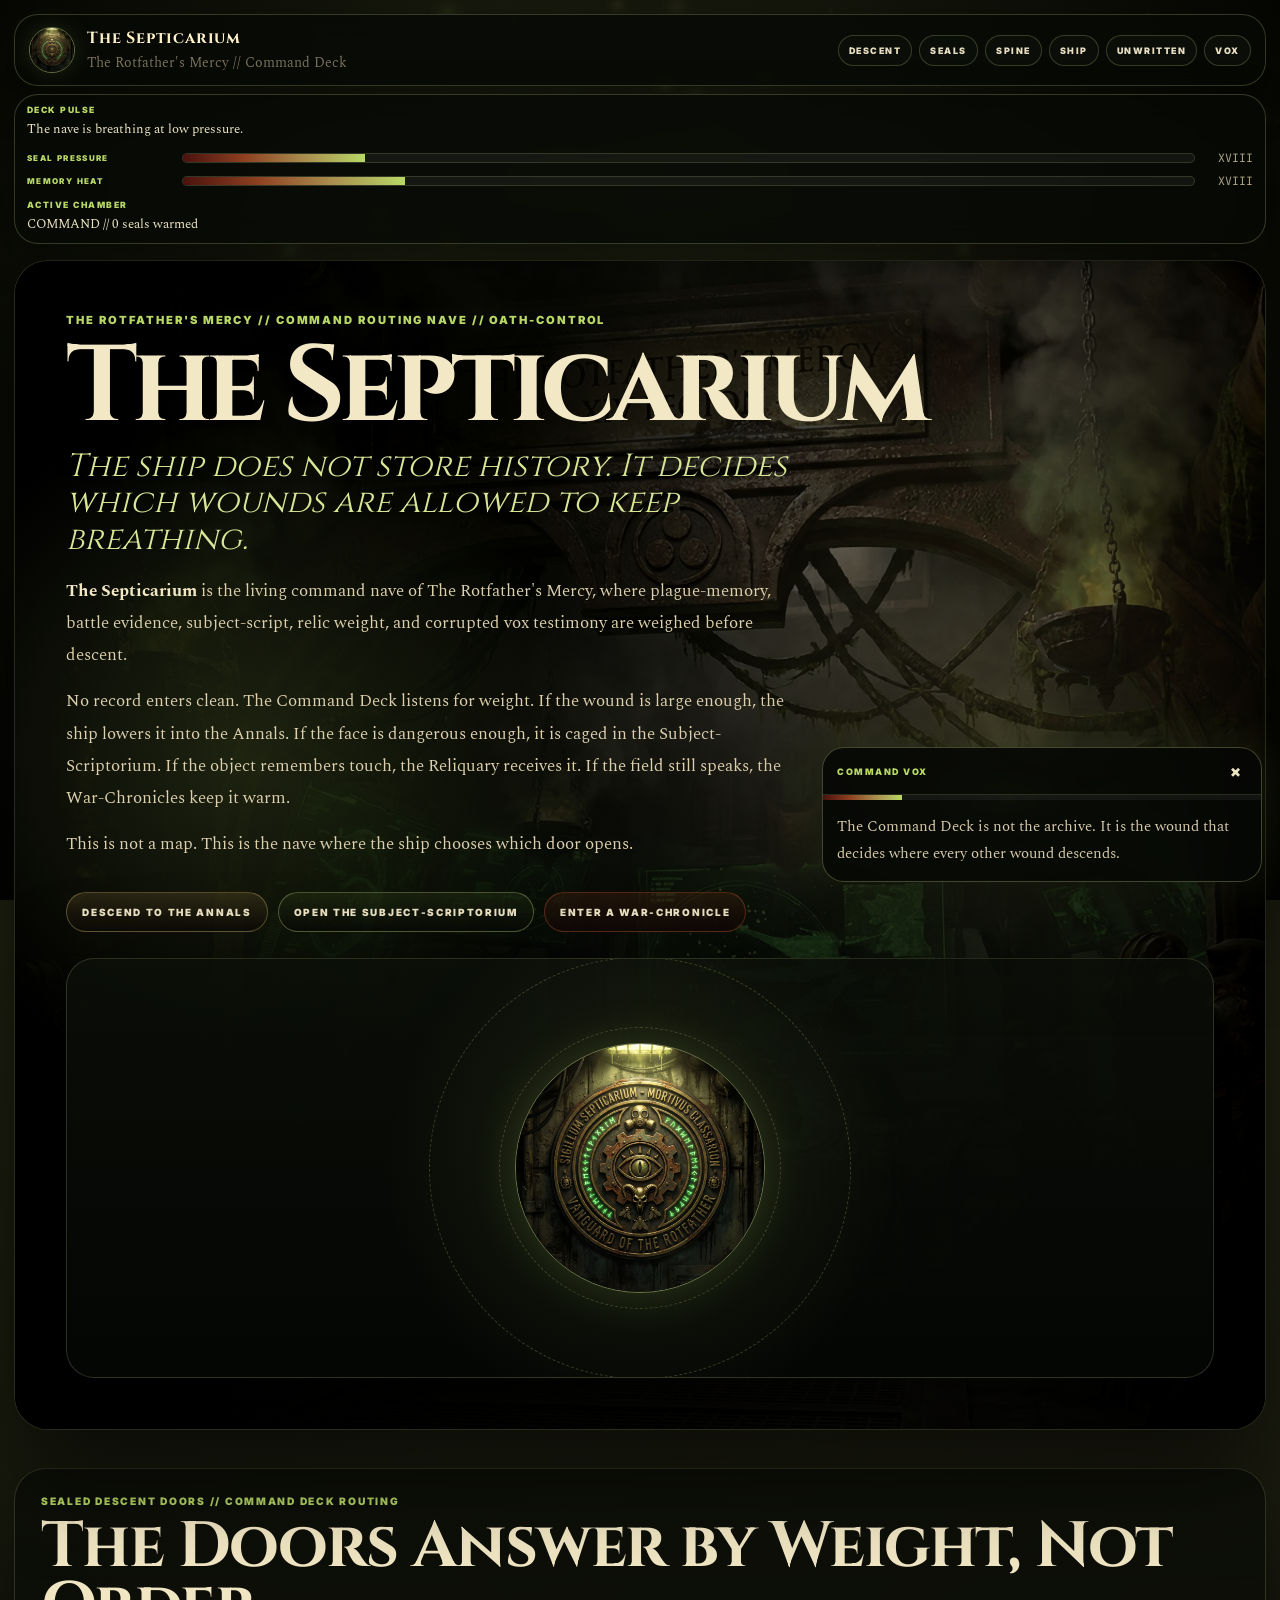
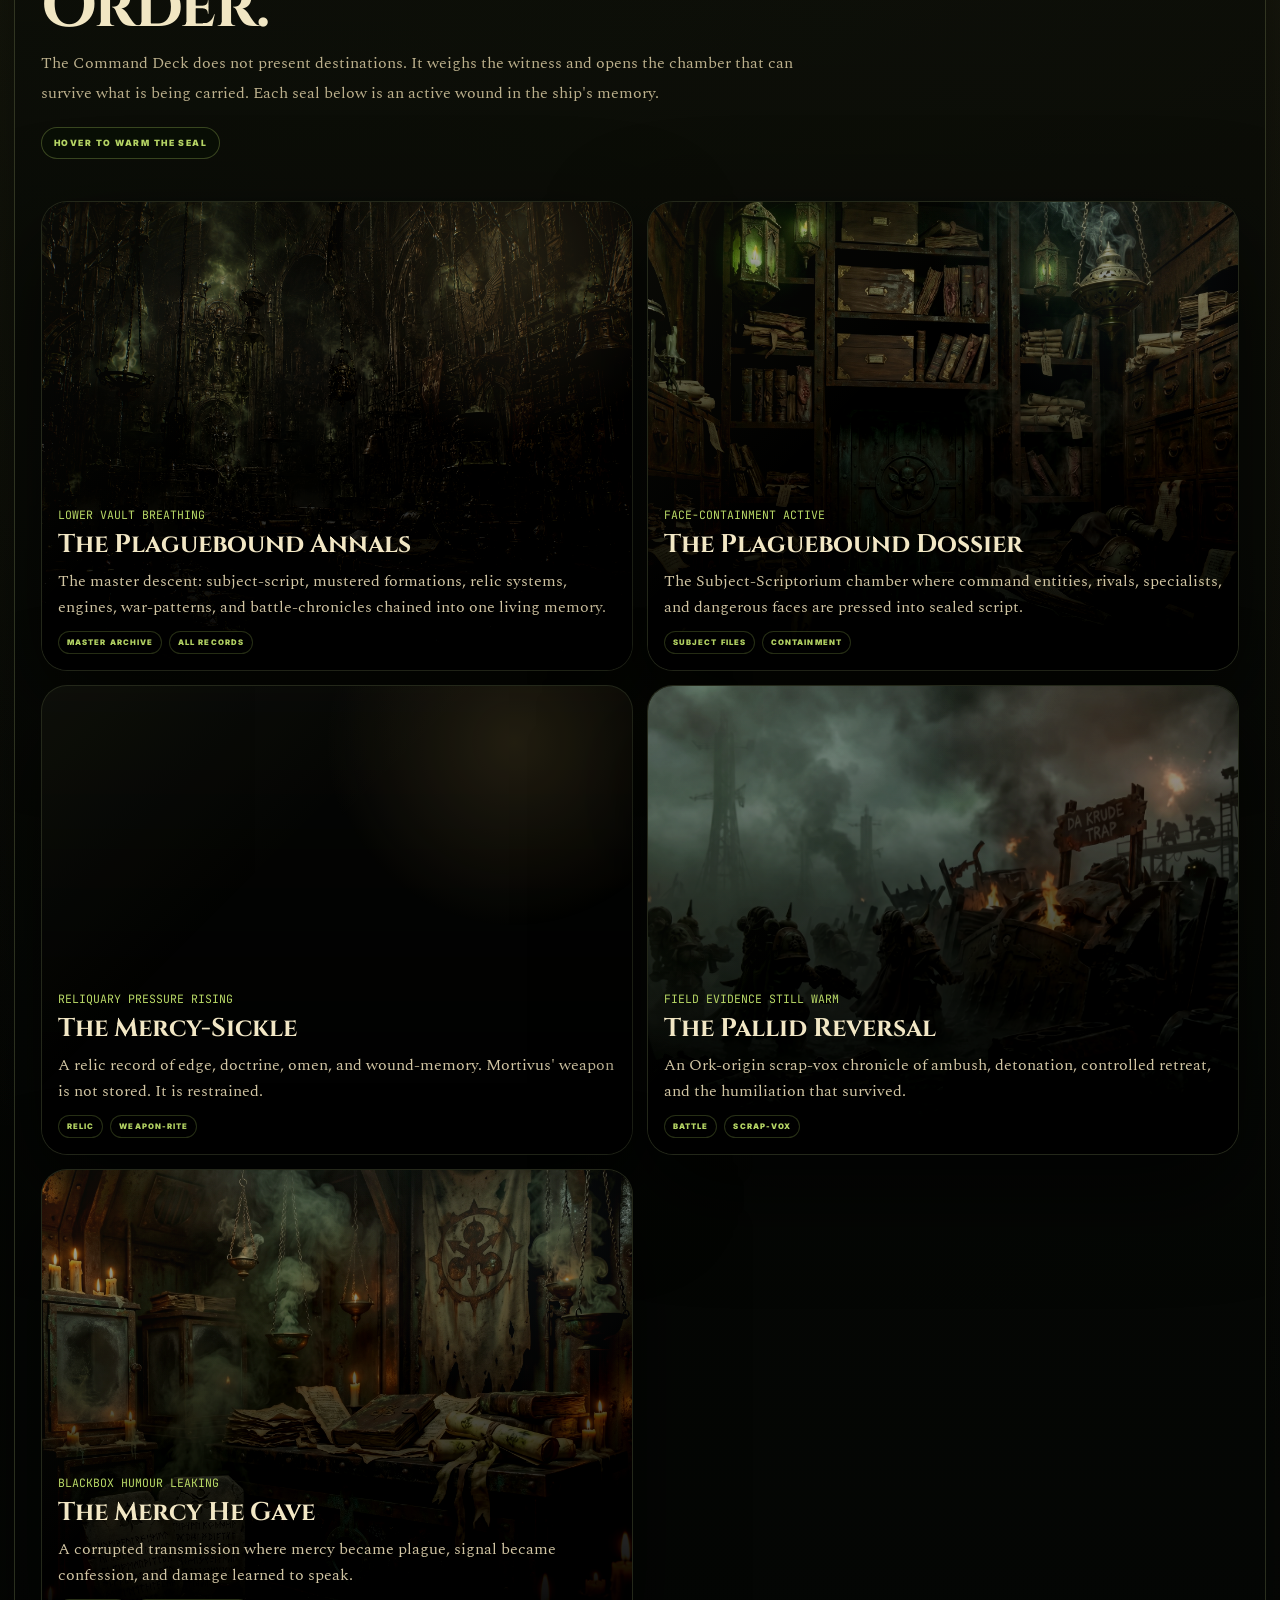
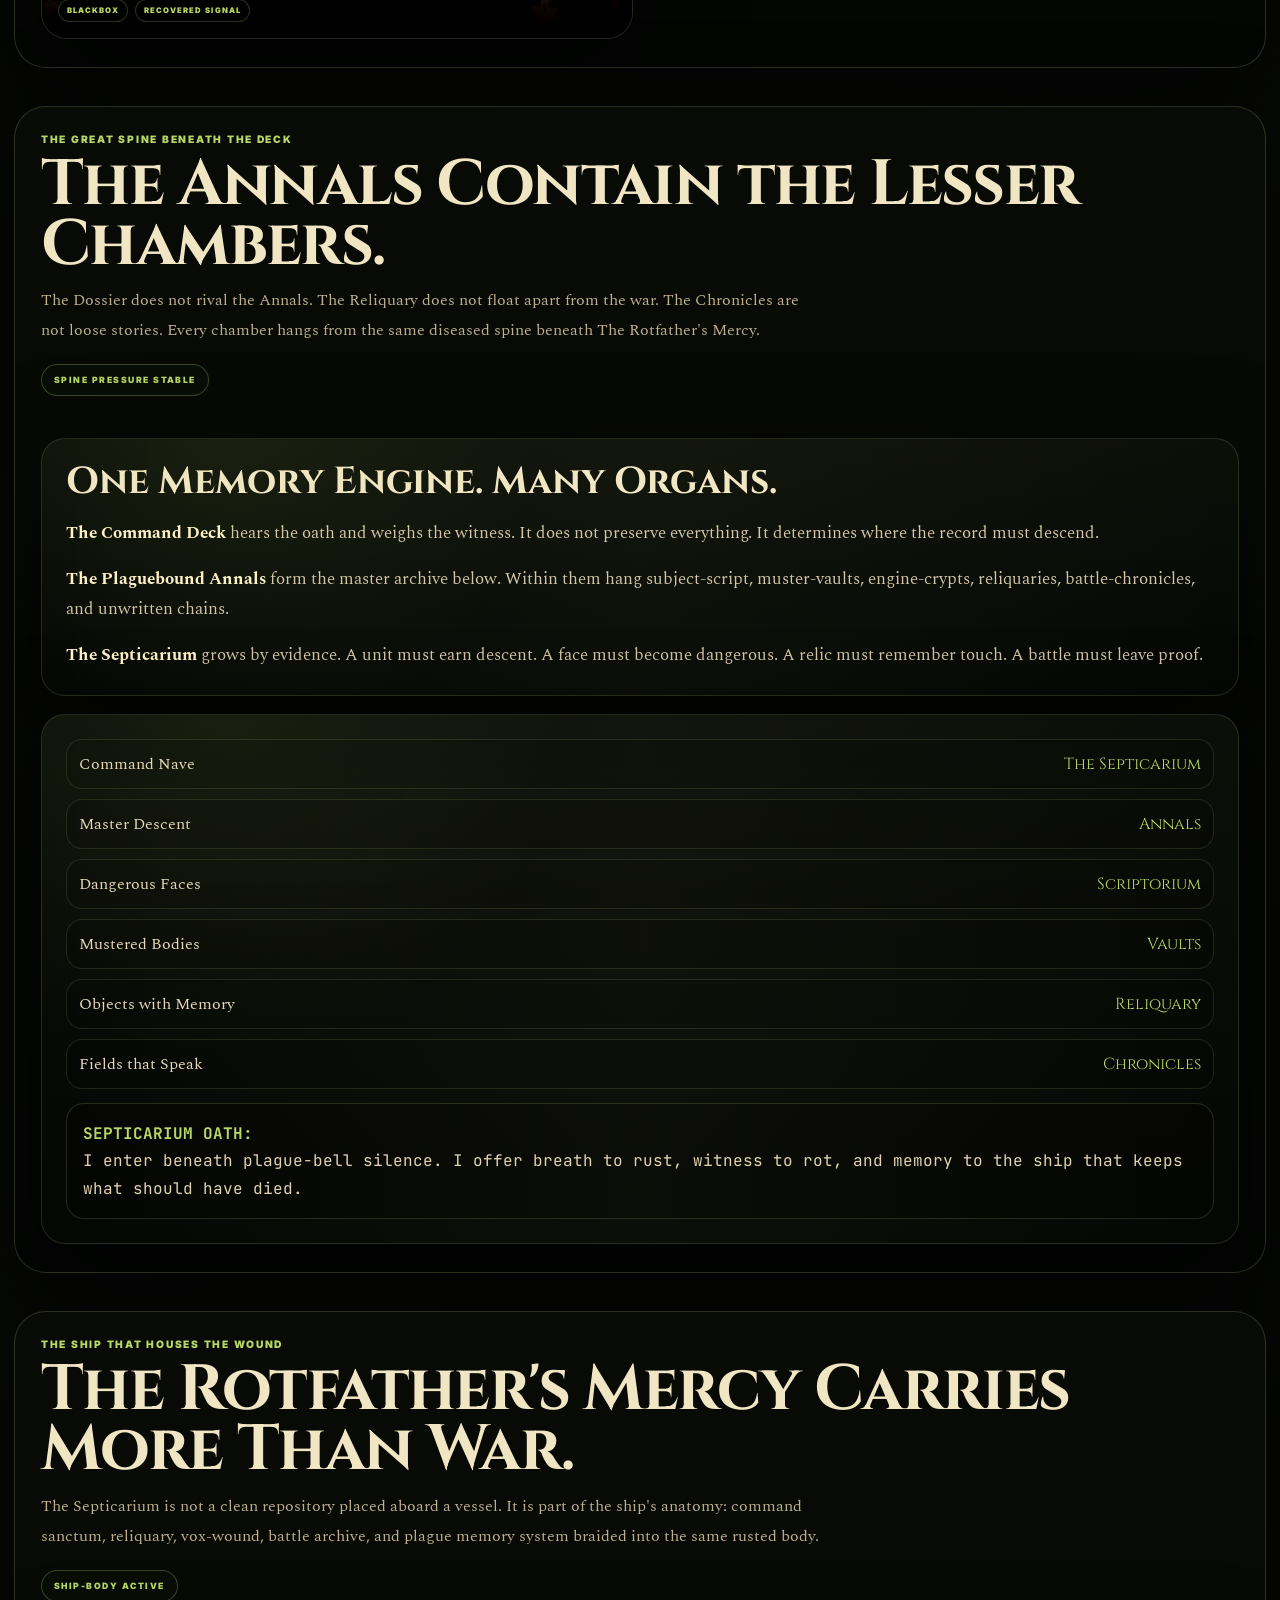
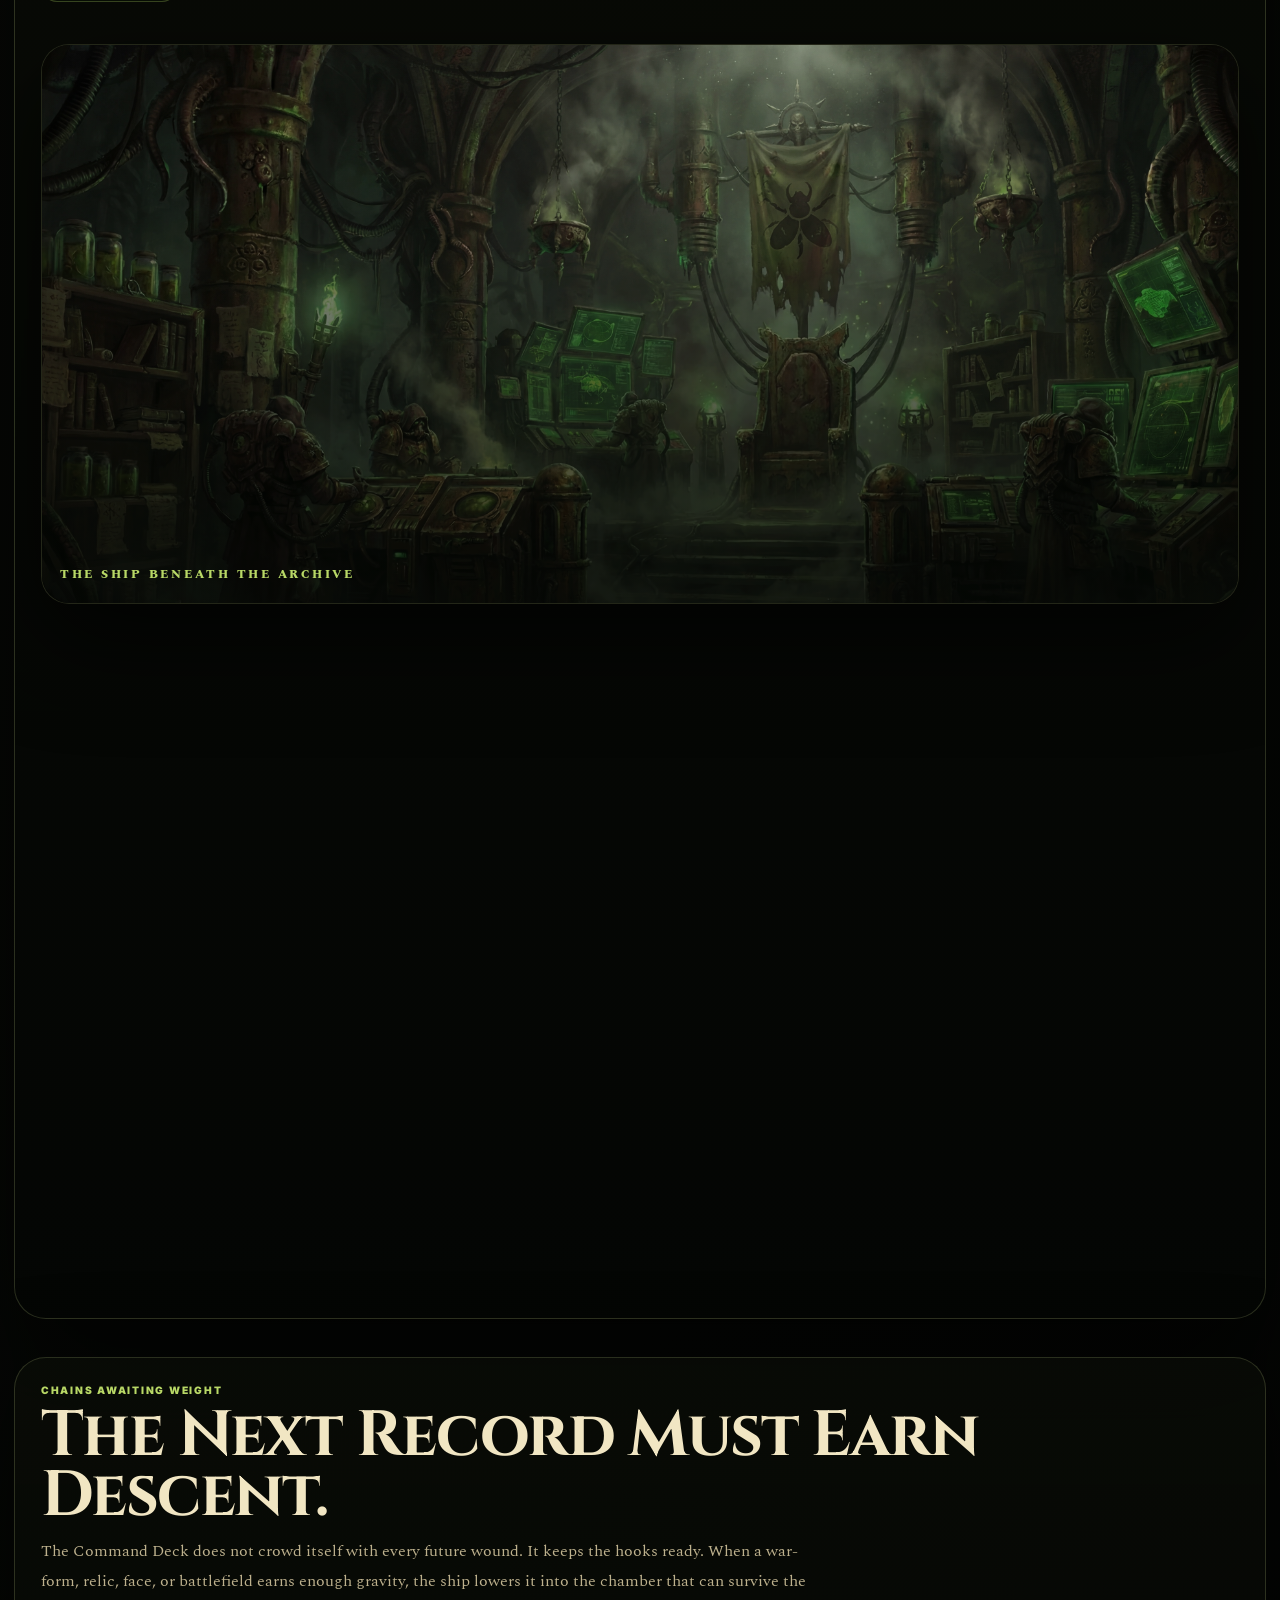
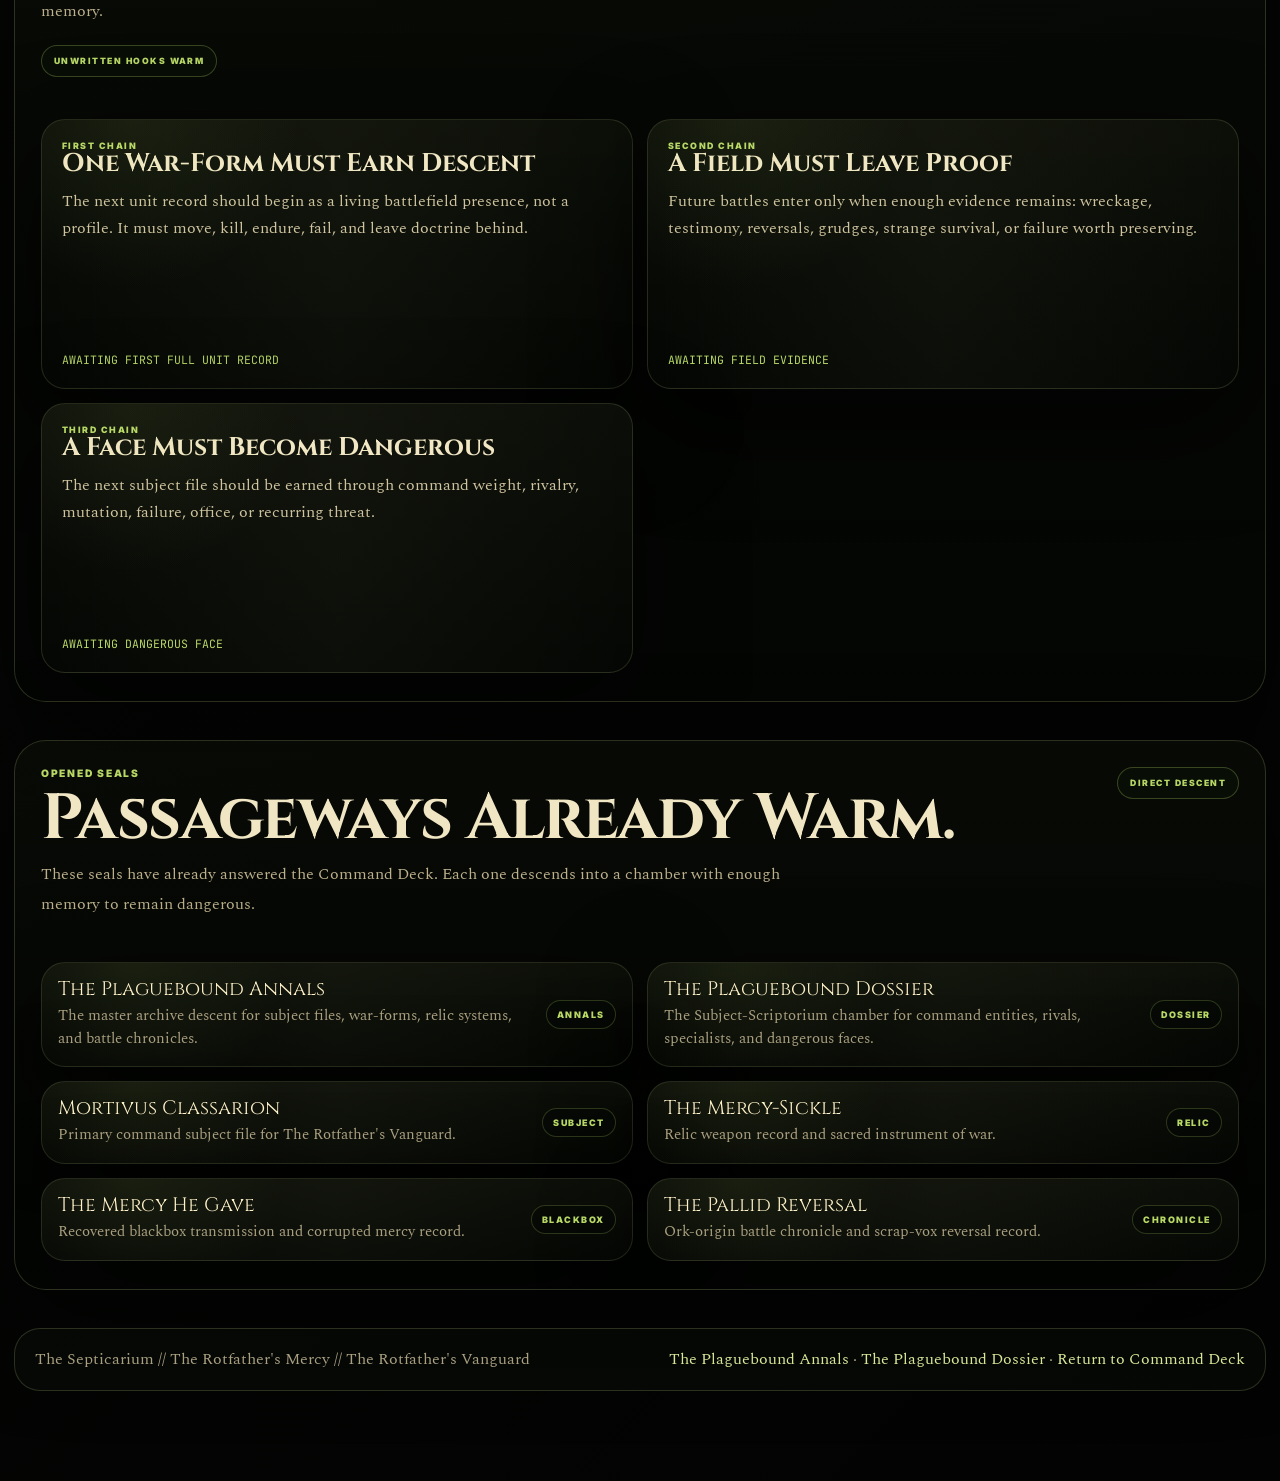
==== commit fd7e9894: "Update index.html" ====
--- a/index.html
+++ b/index.html
@@ -3,36 +3,44 @@
 <head>
   <meta charset="UTF-8" />
   <meta name="viewport" content="width=device-width, initial-scale=1.0" />
-  <meta name="description" content="The Septicarium of The Rotfather's Mercy - an in-universe Death Guard plague-intelligence archive." />
-  <title>The Septicarium | The Rotfather's Mercy</title>
+  <meta name="description" content="The Septicarium aboard The Rotfather's Mercy, a living plague-intelligence command deck for The Rotfather's Vanguard." />
+  <title>The Septicarium | Command Deck</title>
 
   <link rel="preconnect" href="https://fonts.googleapis.com">
   <link rel="preconnect" href="https://fonts.gstatic.com" crossorigin>
-  <link href="https://fonts.googleapis.com/css2?family=Cinzel:wght@400;500;600;700;800;900&family=Inter:wght@400;500;600;700;800;900&family=JetBrains+Mono:wght@400;500;600;700&family=Spectral:wght@400;500;600;700&display=swap" rel="stylesheet">
+  <link href="https://fonts.googleapis.com/css2?family=Cinzel:wght@500;600;700;800;900&family=Inter:wght@500;600;700;800;900&family=JetBrains+Mono:wght@400;500;600;700&family=Spectral:wght@400;500;600;700&display=swap" rel="stylesheet">
 
   <style>
     :root{
-      --bg:#040604;
-      --bg-soft:#080c07;
-      --panel:#0c120b;
-      --panel-2:#10170e;
-      --panel-3:#141c11;
-      --text:#eee6c9;
-      --text-strong:#fff6d8;
-      --muted:#aaa386;
-      --muted-2:#7f8667;
-      --green:#c0d15d;
-      --green-hot:#e0f27c;
-      --rot:#7ea94b;
-      --brass:#b89a55;
-      --rust:#9a6235;
-      --blood:#7d3b31;
-      --blue:#3e535c;
-      --line:rgba(196,214,108,.18);
-      --line-strong:rgba(210,229,116,.42);
-      --shadow:0 26px 90px rgba(0,0,0,.58);
-      --radius:28px;
-      --radius-sm:18px;
+      --void:#020302;
+      --black:#050604;
+      --ship:#070a06;
+      --deck:#0b0f08;
+      --panel:#10150c;
+      --panel-heavy:#060805;
+      --glass:rgba(9,13,8,.78);
+      --bone:#ede4c4;
+      --bone-hot:#fff1c9;
+      --parchment:#d8cba7;
+      --dim:#aaa081;
+      --ash:#7b735e;
+      --mold:#7f9e42;
+      --mold-hot:#b8d866;
+      --rot:#d8e797;
+      --brass:#a98d4e;
+      --brass-hot:#d6bd75;
+      --rust:#8d3f20;
+      --blood:#4a120d;
+      --blue:#334b54;
+      --ork:#6f8f3c;
+      --line:rgba(216,231,151,.18);
+      --line-strong:rgba(216,231,151,.46);
+      --shadow:0 34px 100px rgba(0,0,0,.66);
+      --glow:0 0 55px rgba(184,216,102,.15);
+      --glow-strong:0 0 75px rgba(184,216,102,.25);
+      --radius:30px;
+      --radius-sm:20px;
+      --max:1580px;
       --ease:cubic-bezier(.2,.8,.2,1);
     }
 
@@ -41,282 +49,300 @@
     body{
       margin:0;
       min-height:100vh;
-      color:var(--text);
-      font-family:"Inter", system-ui, -apple-system, BlinkMacSystemFont, "Segoe UI", sans-serif;
+      color:var(--bone);
+      overflow-x:hidden;
+      font-family:"Spectral", Georgia, serif;
       background:
-        radial-gradient(circle at 15% 0%, rgba(168,190,74,.12), transparent 28%),
-        radial-gradient(circle at 88% 10%, rgba(143,85,40,.12), transparent 30%),
-        radial-gradient(circle at 50% 100%, rgba(92,125,52,.10), transparent 38%),
-        linear-gradient(180deg, #030503 0%, #070a06 42%, #030503 100%);
-      overflow-x:hidden;
-      transition:background .55s var(--ease), filter .55s var(--ease);
-    }
-
-    body.no-scroll{overflow:hidden}
-    body[data-zone="command"]{background:radial-gradient(circle at 15% 0%,rgba(168,190,74,.12),transparent 28%),radial-gradient(circle at 88% 10%,rgba(143,85,40,.12),transparent 30%),radial-gradient(circle at 50% 100%,rgba(92,125,52,.10),transparent 38%),linear-gradient(180deg,#030503 0%,#070a06 42%,#030503 100%)}
-    body[data-zone="dossier"]{background:radial-gradient(circle at 13% 0%,rgba(63,83,92,.20),transparent 30%),radial-gradient(circle at 88% 10%,rgba(168,190,74,.10),transparent 30%),linear-gradient(180deg,#020403 0%,#061011 45%,#030503 100%)}
-    body[data-zone="annals"]{background:radial-gradient(circle at 13% 0%,rgba(184,154,85,.18),transparent 32%),radial-gradient(circle at 88% 10%,rgba(168,190,74,.14),transparent 30%),linear-gradient(180deg,#030503 0%,#0b0a06 45%,#030503 100%)}
-    body[data-zone="relic"]{background:radial-gradient(circle at 13% 0%,rgba(154,98,53,.18),transparent 32%),radial-gradient(circle at 88% 10%,rgba(184,154,85,.16),transparent 30%),linear-gradient(180deg,#030503 0%,#100805 45%,#030503 100%)}
-    body[data-zone="battle"]{background:radial-gradient(circle at 13% 0%,rgba(125,59,49,.20),transparent 32%),radial-gradient(circle at 88% 10%,rgba(168,190,74,.13),transparent 30%),linear-gradient(180deg,#030503 0%,#0f0705 45%,#030503 100%)}
-
+        radial-gradient(circle at 12% 4%, rgba(184,216,102,.15), transparent 32%),
+        radial-gradient(circle at 86% 12%, rgba(169,141,78,.12), transparent 30%),
+        radial-gradient(circle at 50% 92%, rgba(141,63,32,.14), transparent 44%),
+        linear-gradient(135deg,#010201,#070906 48%,#020302);
+      transition:background .75s var(--ease), filter .75s var(--ease);
+    }
+
+    body.locked{overflow:hidden}
+    body[data-chamber="command"]{background:radial-gradient(circle at 12% 4%,rgba(184,216,102,.15),transparent 32%),radial-gradient(circle at 86% 12%,rgba(169,141,78,.12),transparent 30%),linear-gradient(135deg,#010201,#070906 48%,#020302)}
+    body[data-chamber="annals"]{background:radial-gradient(circle at 15% 6%,rgba(214,189,117,.16),transparent 34%),radial-gradient(circle at 80% 14%,rgba(184,216,102,.13),transparent 30%),linear-gradient(135deg,#020302,#0b0a06 50%,#030402)}
+    body[data-chamber="dossier"]{background:radial-gradient(circle at 14% 7%,rgba(51,75,84,.22),transparent 34%),radial-gradient(circle at 82% 16%,rgba(184,216,102,.10),transparent 30%),linear-gradient(135deg,#010201,#050b0c 52%,#020302)}
+    body[data-chamber="relic"]{background:radial-gradient(circle at 14% 7%,rgba(169,141,78,.18),transparent 34%),radial-gradient(circle at 82% 16%,rgba(141,63,32,.18),transparent 30%),linear-gradient(135deg,#020302,#100805 52%,#030402)}
+    body[data-chamber="battle"]{background:radial-gradient(circle at 16% 8%,rgba(141,63,32,.24),transparent 36%),radial-gradient(circle at 80% 16%,rgba(111,143,60,.18),transparent 30%),linear-gradient(135deg,#020302,#120704 52%,#030402)}
+    body[data-chamber="blackbox"]{background:radial-gradient(circle at 16% 8%,rgba(65,82,86,.22),transparent 36%),radial-gradient(circle at 80% 16%,rgba(141,63,32,.13),transparent 30%),linear-gradient(135deg,#020302,#05090a 52%,#020302)}
+
+    ::selection{background:rgba(184,216,102,.26);color:var(--rot)}
     a{color:inherit}
     button{font:inherit}
-    ::selection{background:rgba(196,214,108,.28);color:var(--text-strong)}
-
-    #rotCanvas{position:fixed;inset:0;width:100%;height:100%;z-index:0;pointer-events:none;opacity:.85}
-    .grain{position:fixed;inset:0;z-index:1;pointer-events:none;opacity:.07;background-image:repeating-linear-gradient(0deg,rgba(255,255,255,.18) 0 1px,transparent 1px 3px),repeating-linear-gradient(90deg,rgba(255,255,255,.08) 0 1px,transparent 1px 4px);mix-blend-mode:soft-light}
-    .scanline{position:fixed;left:0;right:0;top:-15%;z-index:2;height:12%;pointer-events:none;opacity:.11;background:linear-gradient(180deg,transparent,rgba(210,229,116,.18),transparent);animation:scan 8s linear infinite}@keyframes scan{to{top:115%}}
-    .vignette{position:fixed;inset:0;z-index:3;pointer-events:none;background:radial-gradient(circle at center,transparent 38%,rgba(0,0,0,.72) 100%),linear-gradient(180deg,rgba(0,0,0,.08),rgba(0,0,0,.40))}
-
-    .skip-link{position:absolute;left:16px;top:-80px;z-index:200;padding:12px 16px;border-radius:999px;background:var(--green);color:#111509;font-weight:800;transition:.2s ease}.skip-link:focus{top:16px}
-
-    .boot{position:fixed;inset:0;z-index:100;display:grid;place-items:center;padding:18px;background:radial-gradient(circle at 50% 45%,rgba(172,198,79,.15),transparent 32%),linear-gradient(180deg,rgba(3,5,3,.98),rgba(2,3,2,.995));transition:opacity .75s var(--ease),visibility .75s var(--ease)}
-    .boot.hide{opacity:0;visibility:hidden;pointer-events:none}
-    .boot-card{width:min(920px,100%);border:1px solid var(--line);border-radius:30px;background:linear-gradient(180deg,rgba(12,18,11,.94),rgba(5,8,5,.97));box-shadow:var(--shadow);overflow:hidden;position:relative}.boot-card::before{content:"";position:absolute;inset:0;background:radial-gradient(circle at 82% 8%,rgba(204,229,102,.12),transparent 22%),radial-gradient(circle at 10% 92%,rgba(147,88,45,.12),transparent 28%);pointer-events:none}
-    .boot-inner{position:relative;z-index:2;padding:26px}.boot-head{display:flex;align-items:center;justify-content:space-between;gap:22px;margin-bottom:20px}.boot-seal{width:96px;height:96px;border-radius:50%;object-fit:cover;border:1px solid var(--line-strong);box-shadow:0 0 38px rgba(198,224,97,.18);background:#090d08}
-    .kicker{color:var(--green);text-transform:uppercase;letter-spacing:.24em;font-size:.74rem;font-weight:800}.boot h1,.hero h1,h2,h3,h4{font-family:"Cinzel",serif}.boot h1{margin:8px 0 0;font-size:clamp(2.2rem,4vw,3.4rem);line-height:.9;letter-spacing:.03em}.boot p{margin:10px 0 0;color:var(--muted);line-height:1.7;max-width:640px}.boot-log{min-height:210px;border:1px solid rgba(196,214,108,.14);border-radius:20px;background:rgba(4,7,4,.70);padding:16px;overflow:hidden}.boot-line{display:flex;gap:12px;align-items:flex-start;padding:7px 0;opacity:0;transform:translateY(8px);animation:rise .32s var(--ease) forwards;color:#d9d3b8;line-height:1.45}.boot-line span{flex:0 0 auto;color:var(--green);font-size:.72rem;letter-spacing:.18em;font-weight:900;margin-top:3px}@keyframes rise{to{opacity:1;transform:none}}
-    .boot-progress{height:10px;margin-top:16px;border:1px solid rgba(196,214,108,.14);border-radius:999px;overflow:hidden;background:rgba(255,255,255,.05)}.boot-bar{width:0%;height:100%;background:linear-gradient(90deg,var(--rust),var(--rot),var(--green-hot));box-shadow:0 0 22px rgba(210,229,116,.32);transition:width .22s linear}.boot-actions{display:flex;align-items:center;justify-content:space-between;gap:14px;flex-wrap:wrap;margin-top:16px}.boot-note{color:var(--muted-2);font-size:.9rem}
-
-    .page{position:relative;z-index:5;width:min(1440px,calc(100vw - 28px));margin:0 auto;padding:16px 0 50px}.topbar{position:sticky;top:12px;z-index:50;display:flex;align-items:center;justify-content:space-between;gap:18px;padding:12px 14px;margin-bottom:18px;border:1px solid var(--line);border-radius:999px;background:rgba(6,10,6,.70);backdrop-filter:blur(16px);box-shadow:0 12px 34px rgba(0,0,0,.28)}
-    .brand{display:flex;align-items:center;gap:12px;min-width:0}.brand img{width:44px;height:44px;border-radius:50%;object-fit:cover;border:1px solid var(--line-strong);flex:0 0 auto}.brand strong{display:block;font-family:"Cinzel",serif;letter-spacing:.06em;line-height:1}.brand span{display:block;color:var(--muted);font-size:.86rem;margin-top:4px;white-space:nowrap;overflow:hidden;text-overflow:ellipsis;max-width:58vw}
-    .nav{display:flex;align-items:center;justify-content:flex-end;gap:8px;flex-wrap:wrap}.nav a,.nav button,.btn,.small-btn{text-decoration:none;border:1px solid rgba(196,214,108,.16);color:var(--text);background:rgba(10,15,9,.62);border-radius:999px;padding:10px 13px;font-size:.76rem;font-weight:800;letter-spacing:.13em;text-transform:uppercase;cursor:pointer;transition:transform .22s var(--ease),border-color .22s var(--ease),background .22s var(--ease),box-shadow .22s var(--ease)}.nav a:hover,.nav button:hover,.btn:hover,.small-btn:hover{transform:translateY(-2px);border-color:rgba(210,229,116,.36);background:rgba(18,27,16,.88);box-shadow:0 14px 26px rgba(0,0,0,.24)}.btn{display:inline-flex;align-items:center;justify-content:center;gap:10px;padding:14px 18px}.btn.primary{color:#111607;background:linear-gradient(180deg,var(--green-hot),var(--green));border-color:rgba(230,244,130,.72);box-shadow:0 14px 30px rgba(192,209,93,.16)}.btn.primary:hover{background:linear-gradient(180deg,#eefc91,#c7dc63)}.btn.brass{border-color:rgba(184,154,85,.42);background:linear-gradient(180deg,rgba(184,154,85,.18),rgba(10,15,9,.70))}.btn.rust{border-color:rgba(154,98,53,.42);background:linear-gradient(180deg,rgba(154,98,53,.18),rgba(10,15,9,.70))}
-
-    .hero{position:relative;overflow:hidden;min-height:680px;border:1px solid var(--line);border-radius:34px;display:grid;grid-template-columns:minmax(0,1.05fr) minmax(340px,.55fr);gap:26px;padding:30px;box-shadow:var(--shadow);isolation:isolate}.hero::before{content:"";position:absolute;inset:0;background:linear-gradient(100deg,rgba(3,6,3,.94) 0%,rgba(5,8,5,.76) 50%,rgba(5,8,5,.88) 100%),linear-gradient(180deg,rgba(4,6,4,.12),rgba(2,3,2,.78)),url("Assets/Index/index-hero.jpeg") center/cover no-repeat;z-index:-2;transform:scale(1.025);transition:transform .8s var(--ease),filter .8s var(--ease)}.hero:hover::before{transform:scale(1.055);filter:saturate(1.05) contrast(1.03)}.hero::after{content:"";position:absolute;inset:0;z-index:-1;background:radial-gradient(circle at 75% 16%,rgba(210,229,116,.16),transparent 24%),radial-gradient(circle at 12% 80%,rgba(154,98,53,.18),transparent 30%);pointer-events:none}.hero-copy{display:grid;align-content:center;min-height:620px;max-width:860px}.tag-row{display:flex;flex-wrap:wrap;gap:10px;margin-bottom:18px}.tag{border:1px solid rgba(196,214,108,.16);border-radius:999px;background:rgba(7,11,6,.62);color:var(--green);padding:9px 12px;font-size:.74rem;font-weight:800;letter-spacing:.17em;text-transform:uppercase}.hero h1{margin:0;font-size:clamp(3.3rem,7.2vw,7.2rem);line-height:.84;letter-spacing:.018em;text-shadow:0 12px 44px rgba(0,0,0,.64)}.hero .subtitle{margin:16px 0 0;font-family:"Cinzel",serif;font-size:clamp(1.25rem,2vw,2rem);color:var(--green-hot);font-style:italic}.hero .hook{max-width:760px;margin:24px 0 0;color:#d8d0b5;font-size:1.12rem;line-height:1.86}.hero .hook strong{color:var(--text-strong)}.hero-actions{display:flex;flex-wrap:wrap;gap:12px;margin-top:26px}.hero-panel{align-self:center;border:1px solid var(--line);border-radius:28px;background:rgba(7,11,7,.66);backdrop-filter:blur(14px);box-shadow:0 22px 44px rgba(0,0,0,.34);padding:18px;display:grid;gap:16px}.seal-orbit{position:relative;min-height:310px;border:1px solid rgba(196,214,108,.13);border-radius:24px;display:grid;place-items:center;background:radial-gradient(circle at 50% 50%,rgba(196,214,108,.12),transparent 34%),linear-gradient(180deg,rgba(9,13,8,.66),rgba(4,7,4,.88));overflow:hidden}.seal-orbit::before,.seal-orbit::after{content:"";position:absolute;border-radius:50%;border:1px dashed rgba(196,214,108,.18);inset:12%;animation:spin 34s linear infinite}.seal-orbit::after{inset:22%;border-style:solid;border-color:rgba(196,214,108,.09);animation-duration:48s;animation-direction:reverse}@keyframes spin{to{transform:rotate(360deg)}}.seal-orbit img{width:min(235px,68%);aspect-ratio:1/1;border-radius:50%;object-fit:cover;border:1px solid var(--line-strong);box-shadow:0 0 42px rgba(196,214,108,.22);z-index:2;animation:breathe 5s ease-in-out infinite}@keyframes breathe{0%,100%{transform:scale(1)}50%{transform:scale(1.025)}}.quick-readouts{display:grid;grid-template-columns:1fr 1fr;gap:10px}.readout{border:1px solid rgba(196,214,108,.10);border-radius:18px;background:rgba(5,8,5,.62);padding:13px}.readout .label{color:var(--muted-2);font-size:.68rem;text-transform:uppercase;letter-spacing:.16em;font-weight:800;margin-bottom:5px}.readout .value{font-family:"Cinzel",serif;line-height:1.18;color:var(--text-strong)}
-
-    .section{margin-top:22px;border:1px solid var(--line);border-radius:32px;background:linear-gradient(180deg,rgba(9,13,8,.75),rgba(4,7,4,.90));box-shadow:var(--shadow);overflow:hidden}.section-head{display:flex;justify-content:space-between;align-items:flex-start;gap:18px;padding:26px 26px 0;flex-wrap:wrap}.section h2{margin:8px 0 0;font-size:clamp(2rem,3.6vw,3.45rem);line-height:.95}.section-head p{margin:12px 0 0;color:var(--muted);line-height:1.75;max-width:820px}.section-chip{padding:10px 14px;border:1px solid rgba(196,214,108,.16);border-radius:999px;color:var(--green);background:rgba(7,11,7,.62);font-size:.72rem;font-weight:800;letter-spacing:.18em;text-transform:uppercase;white-space:nowrap}
-
-    .paths{padding:24px 26px 28px;display:grid;grid-template-columns:repeat(3,minmax(0,1fr));gap:16px}.path-card{min-height:340px;position:relative;isolation:isolate;overflow:hidden;border:1px solid rgba(196,214,108,.14);border-radius:26px;background:#090d08;cursor:pointer;transform:translateY(18px);opacity:0;transition:opacity .6s var(--ease),transform .6s var(--ease),border-color .25s var(--ease),box-shadow .25s var(--ease);text-decoration:none;color:inherit}.path-card.revealed{opacity:1;transform:none}.path-card::before{content:"";position:absolute;inset:0;background:linear-gradient(180deg,rgba(4,7,4,.08),rgba(5,8,5,.55) 48%,rgba(3,5,3,.96) 100%),radial-gradient(circle at 82% 16%,rgba(210,229,116,.16),transparent 24%),var(--img) center/cover no-repeat;transform:scale(1.02);filter:saturate(.96) brightness(.78);z-index:-2;transition:transform .55s var(--ease),filter .55s var(--ease)}.path-card::after{content:"";position:absolute;inset:0;z-index:-1;background:linear-gradient(135deg,rgba(196,214,108,.08),transparent 44%,rgba(154,98,53,.09));opacity:.9}.path-card:hover,.path-card.active{transform:translateY(-7px);border-color:rgba(210,229,116,.38);box-shadow:0 24px 46px rgba(0,0,0,.40)}.path-card:hover::before,.path-card.active::before{transform:scale(1.08);filter:saturate(1.08) brightness(.9)}.path-top{display:flex;align-items:flex-start;justify-content:space-between;gap:10px;padding:16px}.status{border:1px solid rgba(196,214,108,.17);background:rgba(4,7,4,.68);color:var(--green);border-radius:999px;padding:7px 10px;font-size:.66rem;font-weight:900;letter-spacing:.14em;text-transform:uppercase}.path-body{position:absolute;left:16px;right:16px;bottom:16px;display:grid;gap:12px}.path-card h3{margin:0;font-size:1.62rem;line-height:1.04}.path-card p{margin:0;color:#d2cbb2;line-height:1.65;max-width:94%}.path-actions{display:flex;align-items:center;justify-content:space-between;gap:12px;flex-wrap:wrap}.path-note{color:var(--muted-2);font-size:.72rem;font-weight:800;letter-spacing:.14em;text-transform:uppercase}
-
-    .overview-grid{padding:24px 26px 28px;display:grid;grid-template-columns:minmax(0,.9fr) minmax(320px,.55fr);gap:18px}.lore-panel,.status-panel,.guide-card,.fragment-card,.annals-division-card{border:1px solid rgba(196,214,108,.12);border-radius:26px;background:rgba(7,11,7,.62);padding:22px}.lore-panel p{margin:0 0 16px;color:#d3ccb2;line-height:1.86;font-size:1.02rem}.lore-panel p:last-child{margin-bottom:0}.lore-panel strong{color:var(--text-strong)}.status-panel{display:grid;gap:14px;align-content:start}.status-row{display:grid;grid-template-columns:1fr auto;gap:12px;align-items:center;padding:13px 0;border-bottom:1px solid rgba(196,214,108,.10)}.status-row:last-child{border-bottom:0}.status-name{font-weight:800;color:var(--text-strong)}.status-value{color:var(--green-hot);font-family:"Cinzel",serif;white-space:nowrap}.terminal{margin-top:8px;min-height:86px;border:1px solid rgba(196,214,108,.13);border-radius:18px;background:rgba(3,5,3,.66);padding:14px;color:#dcd5bb;line-height:1.6;font-family:"JetBrains Mono",monospace}.terminal .prefix{color:var(--green);font-weight:900;letter-spacing:.12em}
-
-    .guide-grid{padding:24px 26px 28px;display:grid;grid-template-columns:repeat(3,minmax(0,1fr));gap:16px}.guide-card{position:relative;overflow:hidden;min-height:255px;display:grid;align-content:space-between;gap:16px}.guide-card::before{content:"";position:absolute;inset:0;background:linear-gradient(180deg,rgba(4,7,4,.30),rgba(4,7,4,.94)),var(--img) center/cover no-repeat;opacity:.36;z-index:0}.guide-card>*{position:relative;z-index:1}.guide-number{width:48px;height:48px;display:grid;place-items:center;border:1px solid var(--line);border-radius:50%;background:rgba(4,7,4,.62);color:var(--green-hot);font-family:"Cinzel",serif;font-size:1.3rem;font-weight:800}.guide-card h3{margin:0;font-size:1.55rem;line-height:1.05}.guide-card p{color:var(--muted);line-height:1.72;margin:8px 0 0}
-
-    .lore-river{padding:24px 26px 30px;display:grid;grid-template-columns:minmax(280px,.42fr) minmax(0,1fr);gap:22px;align-items:start}.river-image{position:sticky;top:96px;min-height:520px;border:1px solid rgba(196,214,108,.12);border-radius:28px;overflow:hidden;background:#090d08}.river-image::before{content:"";position:absolute;inset:0;background:linear-gradient(180deg,rgba(4,7,4,.05),rgba(4,7,4,.82)),url("Assets/Index/command-sanctum.jpeg") center/cover no-repeat;filter:saturate(1.02) brightness(.82);transform:scale(1.04)}.river-image::after{content:"THE SHIP BENEATH THE ARCHIVE";position:absolute;left:18px;right:18px;bottom:18px;color:var(--green);font-size:.78rem;font-weight:900;letter-spacing:.22em;line-height:1.6}.fragments{display:grid;gap:16px}.fragment-card{transform:translateY(18px);opacity:0;transition:opacity .6s var(--ease),transform .6s var(--ease),border-color .25s var(--ease)}.fragment-card.revealed{opacity:1;transform:none}.fragment-card:hover{border-color:rgba(210,229,116,.28)}.fragment-card h3{margin:8px 0 0;font-size:1.65rem;line-height:1.08}.fragment-card p{margin:12px 0 0;color:#d3ccb2;line-height:1.82;font-size:1.02rem}
-
-    .files-grid{padding:24px 26px 28px;display:grid;grid-template-columns:repeat(2,minmax(0,1fr));gap:14px}.file-link{display:flex;align-items:center;justify-content:space-between;gap:14px;text-decoration:none;border:1px solid rgba(196,214,108,.12);border-radius:22px;background:rgba(7,11,7,.62);padding:16px;transition:.25s var(--ease)}.file-link:hover{transform:translateY(-3px);border-color:rgba(210,229,116,.32);background:rgba(14,21,12,.82);box-shadow:0 16px 34px rgba(0,0,0,.28)}.file-main{display:grid;gap:5px}.file-title{font-family:"Cinzel",serif;font-size:1.22rem;color:var(--text-strong);line-height:1.08}.file-sub{color:var(--muted);line-height:1.5;font-size:.94rem}.file-tag{flex:0 0 auto;color:var(--green);border:1px solid rgba(196,214,108,.13);border-radius:999px;padding:8px 10px;background:rgba(4,7,4,.58);font-size:.68rem;font-weight:900;letter-spacing:.14em;text-transform:uppercase}.footer{margin-top:22px;border:1px solid var(--line);border-radius:26px;background:rgba(7,11,7,.72);padding:18px 20px;display:flex;justify-content:space-between;gap:18px;flex-wrap:wrap;color:var(--muted);line-height:1.6}.footer a{color:var(--green-hot);text-decoration:none;border-bottom:1px solid transparent}.footer a:hover{border-color:var(--green-hot)}
-
-    .floating{position:fixed;right:18px;bottom:18px;z-index:80;width:min(430px,calc(100% - 36px));border:1px solid rgba(210,229,116,.28);border-radius:22px;background:rgba(6,10,6,.86);backdrop-filter:blur(14px);box-shadow:var(--shadow);overflow:hidden}.floating-head{display:flex;align-items:center;justify-content:space-between;gap:14px;border-bottom:1px solid rgba(196,214,108,.12);padding:12px 14px}.floating-head strong{font-size:.72rem;letter-spacing:.18em;color:var(--green);text-transform:uppercase}.floating-head button{border:0;background:transparent;color:var(--text);font-size:1.2rem;cursor:pointer}.floating-body{padding:14px;color:#d6ceb2;line-height:1.68;font-size:.94rem}
-
-    @media (max-width:1100px){.hero{grid-template-columns:1fr}.hero-copy{min-height:auto}.paths,.guide-grid{grid-template-columns:repeat(2,minmax(0,1fr))}.overview-grid,.lore-river{grid-template-columns:1fr}.river-image{position:relative;top:auto}.topbar{border-radius:24px;align-items:flex-start}.files-grid{grid-template-columns:1fr}}
-    @media (max-width:720px){.page{width:min(100% - 18px,1440px)}.topbar{position:relative;top:auto;display:grid;border-radius:22px}.nav{justify-content:flex-start}.hero{padding:22px;border-radius:28px}.quick-readouts,.paths,.guide-grid{grid-template-columns:1fr}.section-head,.paths,.overview-grid,.guide-grid,.lore-river,.files-grid{padding-left:18px;padding-right:18px}.hero h1{font-size:clamp(3rem,14vw,5.4rem)}.floating{left:10px;right:10px;width:auto}.boot-head{align-items:flex-start}.boot-seal{width:72px;height:72px}}
+    h1,h2,h3,h4{font-family:"Cinzel", Georgia, serif}
+
+    .label,.kicker,.chip,.nav a,.nav button,.btn,.seal-label,.stat-label,.route-link,.file-tag,.smallcap,.boot-line span,.phase-label{
+      font-family:"Inter", system-ui, sans-serif;
+      font-weight:900;
+      letter-spacing:.17em;
+      text-transform:uppercase;
+    }
+
+    .skip-link{position:absolute;left:16px;top:-90px;z-index:500;padding:12px 16px;border-radius:999px;background:var(--rot);color:#111607;font-family:"Inter",sans-serif;font-weight:900;transition:.2s ease}.skip-link:focus{top:16px}
+
+    canvas.atmo{position:fixed;inset:0;width:100%;height:100%;pointer-events:none}
+    #ashCanvas{z-index:0;opacity:.72}
+    #smokeCanvas{z-index:1;opacity:.42;mix-blend-mode:screen}
+    #signalCanvas{z-index:4;opacity:.62;mix-blend-mode:screen}
+    .grain,.scan-veil,.vignette,.deck-grid{position:fixed;inset:0;pointer-events:none}
+    .grain{z-index:2;opacity:.075;mix-blend-mode:screen;background-image:radial-gradient(circle at 20% 40%,rgba(255,255,255,.58) 0 1px,transparent 1px),radial-gradient(circle at 80% 20%,rgba(255,255,255,.36) 0 1px,transparent 1px),radial-gradient(circle at 50% 80%,rgba(255,255,255,.42) 0 1px,transparent 1px);background-size:170px 170px,230px 230px,310px 310px}
+    .deck-grid{z-index:3;opacity:.08;background-image:linear-gradient(rgba(216,231,151,.05) 1px,transparent 1px),linear-gradient(90deg,rgba(216,231,151,.035) 1px,transparent 1px);background-size:90px 90px;mask-image:radial-gradient(circle at center,black 0%,transparent 84%)}
+    .scan-veil{z-index:5;opacity:.12;background:repeating-linear-gradient(to bottom,rgba(216,231,151,.036) 0 1px,transparent 2px 8px)}
+    .vignette{z-index:6;background:radial-gradient(circle at center,transparent 35%,rgba(0,0,0,.78) 100%),linear-gradient(to bottom,rgba(0,0,0,.05),rgba(0,0,0,.55))}
+
+    /* BOOT */
+    .boot{position:fixed;inset:0;z-index:300;display:grid;place-items:center;padding:22px;background:radial-gradient(circle at 50% 42%,rgba(81,103,44,.38),transparent 28%),radial-gradient(circle at 50% 50%,rgba(0,0,0,.55),rgba(0,0,0,.98) 72%),linear-gradient(135deg,#020302,#090b07 55%,#010201);transition:opacity .9s var(--ease),visibility .9s var(--ease)}
+    .boot.hidden{opacity:0;visibility:hidden;pointer-events:none}
+    .boot-shell{width:min(1180px,100%);min-height:680px;border:1px solid rgba(216,231,151,.25);border-radius:34px;background:linear-gradient(135deg,rgba(8,10,6,.96),rgba(17,20,12,.88)),radial-gradient(circle at 10% 10%,rgba(184,216,102,.08),transparent 34%),radial-gradient(circle at 90% 78%,rgba(141,63,32,.12),transparent 38%);box-shadow:var(--shadow),0 0 120px rgba(184,216,102,.14);overflow:hidden;position:relative;display:grid;grid-template-columns:.86fr 1.14fr}
+    .boot-shell::before{content:"";position:absolute;inset:0;background:repeating-linear-gradient(to bottom,rgba(255,255,255,.03),rgba(255,255,255,.03) 1px,transparent 1px,transparent 9px),linear-gradient(90deg,transparent,rgba(216,231,151,.045),transparent);opacity:.25;pointer-events:none}
+    .boot-seal-wrap{position:relative;display:grid;place-items:center;min-height:680px;border-right:1px solid rgba(216,231,151,.14);background:radial-gradient(circle at center,rgba(184,216,102,.12),transparent 48%),rgba(0,0,0,.20)}
+    .boot-ring,.boot-ring::before,.boot-ring::after{position:absolute;border-radius:50%;border:1px dashed rgba(216,231,151,.24);animation:rotateRing linear infinite;content:""}
+    .boot-ring{width:430px;height:430px;animation-duration:42s}.boot-ring::before{inset:42px;animation-duration:31s;animation-direction:reverse}.boot-ring::after{inset:92px;animation-duration:19s}@keyframes rotateRing{to{transform:rotate(360deg)}}
+    .boot-seal{position:relative;z-index:2;width:min(330px,78%);aspect-ratio:1/1;object-fit:cover;border-radius:50%;border:1px solid var(--line-strong);box-shadow:0 0 60px rgba(184,216,102,.18);animation:sealPulse 3s ease-in-out infinite}@keyframes sealPulse{0%,100%{transform:scale(.985)}50%{transform:scale(1.018)}}
+    .boot-copy{position:relative;z-index:3;padding:34px;display:flex;flex-direction:column;justify-content:center}.boot-copy .kicker{color:var(--mold-hot);font-size:.68rem;margin-bottom:14px}.boot-copy h1{margin:0 0 16px;font-size:clamp(2.6rem,7vw,6.4rem);line-height:.86;letter-spacing:-.04em;color:#f0e5c4}.boot-copy p{margin:0 0 18px;color:var(--dim);line-height:1.78;font-size:1.05rem;max-width:78ch}
+    .boot-grid{display:grid;grid-template-columns:repeat(2,minmax(0,1fr));gap:10px;margin:4px 0 16px}.boot-cell{min-height:104px;border:1px solid rgba(216,231,151,.16);border-radius:18px;padding:13px;background:rgba(0,0,0,.22);position:relative;overflow:hidden}.boot-cell::after{content:"";position:absolute;left:-20%;right:-20%;top:0;height:2px;background:linear-gradient(90deg,transparent,var(--mold-hot),transparent);transform:translateX(-100%);opacity:.6}.boot-cell.active::after{animation:scanAcross .7s var(--ease) forwards}@keyframes scanAcross{to{transform:translateX(100%)}}.boot-cell .label{color:var(--mold-hot);font-size:.52rem;margin-bottom:8px}.boot-cell strong{display:block;color:var(--bone);line-height:1.45;font-weight:600}
+    .boot-log{border:1px solid rgba(216,231,151,.16);border-radius:18px;background:rgba(0,0,0,.28);padding:14px;min-height:128px;font-family:"JetBrains Mono",monospace;color:#ddd0ab;font-size:.9rem;display:grid;gap:7px;margin-bottom:14px}.boot-line{opacity:0;transform:translateY(6px);animation:lineIn .26s var(--ease) forwards}.boot-line span{color:var(--mold-hot);margin-right:10px}.boot-line::before{content:"✠ ";color:var(--mold-hot)}@keyframes lineIn{to{opacity:1;transform:none}}
+    .boot-bar{height:10px;border:1px solid rgba(216,231,151,.18);border-radius:999px;background:rgba(0,0,0,.35);overflow:hidden}.boot-bar span{display:block;height:100%;width:0;background:linear-gradient(90deg,var(--blood),var(--rust),var(--brass),var(--mold-hot));box-shadow:0 0 36px rgba(184,216,102,.30);transition:width .28s ease}
+
+    .page{position:relative;z-index:10;width:min(var(--max),calc(100% - 28px));margin:0 auto;padding:14px 0 90px}.top-shell{position:sticky;top:10px;z-index:90;display:grid;gap:8px;margin-bottom:16px}.topbar,.command-meter{border:1px solid rgba(216,231,151,.22);border-radius:24px;background:rgba(7,9,5,.82);backdrop-filter:blur(14px);box-shadow:0 15px 44px rgba(0,0,0,.42)}.topbar{display:grid;grid-template-columns:1fr auto;align-items:center;gap:16px;padding:12px 14px}.brand{display:flex;align-items:center;gap:12px;min-width:0;text-decoration:none}.brand img{width:46px;height:46px;border-radius:50%;object-fit:cover;border:1px solid var(--line-strong);box-shadow:0 0 24px rgba(184,216,102,.15)}.brand strong{display:block;font-family:"Cinzel",serif;letter-spacing:.05em;color:var(--bone-hot)}.brand span span{display:block;color:var(--ash);font-size:.86rem;margin-top:3px;white-space:nowrap;overflow:hidden;text-overflow:ellipsis;max-width:60vw}.nav{display:flex;justify-content:flex-end;flex-wrap:wrap;gap:7px}.nav a,.nav button{color:#e7dec1;text-decoration:none;font-size:.56rem;border:1px solid rgba(216,231,151,.22);border-radius:999px;background:rgba(14,17,10,.70);padding:9px 10px;cursor:pointer;transition:.22s var(--ease)}.nav a:hover,.nav button:hover{transform:translateY(-2px);border-color:var(--line-strong);color:var(--rot);background:rgba(36,45,19,.85)}
+    .command-meter{display:grid;grid-template-columns:220px 1fr 230px;gap:12px;align-items:center;padding:10px 12px}.stat-label{color:var(--mold-hot);font-size:.54rem;margin-bottom:5px}.stat-text{color:var(--bone);font-size:.84rem;line-height:1.35}.meter-bars{display:grid;gap:8px}.meter-row{display:grid;grid-template-columns:145px 1fr 48px;gap:10px;align-items:center}.meter-row .label{font-size:.50rem;color:var(--mold-hot)}.bar-shell{height:10px;border:1px solid rgba(216,231,151,.16);border-radius:999px;background:rgba(255,255,255,.05);overflow:hidden}.bar-fill{height:100%;width:var(--w);background:linear-gradient(90deg,var(--blood),var(--rust),var(--brass),var(--mold-hot));transition:width .42s var(--ease)}.bar-num{color:var(--dim);font-size:.72rem;text-align:right;font-family:"JetBrains Mono",monospace}
+
+    .hero{min-height:88vh;position:relative;isolation:isolate;overflow:hidden;border:1px solid var(--line);border-radius:34px;box-shadow:var(--shadow);display:grid;grid-template-columns:.98fr 1.02fr;gap:26px;padding:clamp(22px,4vw,54px);background:#030402}.hero::before{content:"";position:absolute;inset:0;z-index:-3;background:linear-gradient(100deg,rgba(2,3,2,.96) 0%,rgba(5,7,4,.84) 38%,rgba(6,8,5,.42) 72%,rgba(2,3,2,.88) 100%),url("Assets/Index/index-hero.jpeg") center/cover no-repeat;transform:scale(1.035);filter:contrast(1.08) saturate(.94);transition:transform .9s var(--ease),filter .9s var(--ease)}.hero:hover::before{transform:scale(1.06);filter:contrast(1.12) saturate(1.02)}.hero::after{content:"";position:absolute;inset:0;z-index:-2;background:radial-gradient(circle at 18% 42%,rgba(184,216,102,.16),transparent 28%),radial-gradient(circle at 78% 38%,rgba(214,189,117,.10),transparent 30%),linear-gradient(180deg,rgba(0,0,0,.08),rgba(0,0,0,.80))}.hero-left,.hero-right{display:flex;flex-direction:column;justify-content:flex-end;min-height:calc(88vh - 110px)}.eyebrow{color:var(--mold-hot);font-size:.70rem;line-height:1.6;margin-bottom:14px}.hero h1{margin:0 0 16px;color:#f3e8c5;font-size:clamp(3.4rem,8.4vw,8rem);line-height:.82;letter-spacing:-.055em;text-shadow:0 14px 44px rgba(0,0,0,.70)}.hero-sub{margin:0 0 16px;color:var(--rot);font-family:"Cinzel",Georgia,serif;font-style:italic;font-size:clamp(1.35rem,2.5vw,2.3rem);line-height:1.15;max-width:38ch}.hero-copy{margin:0 0 14px;color:#ddd0ae;line-height:1.86;font-size:1.08rem;max-width:82ch}.hero-copy strong{color:#f1e7c5}.hero-actions{display:flex;flex-wrap:wrap;gap:10px;margin-top:18px}.btn{border:1px solid rgba(216,231,151,.32);border-radius:999px;background:linear-gradient(180deg,rgba(111,143,60,.13),rgba(8,10,6,.86));color:#efe5c5;padding:13px 15px;font-size:.62rem;text-decoration:none;cursor:pointer;display:inline-flex;align-items:center;justify-content:center;gap:8px;transition:.22s var(--ease)}.btn:hover{transform:translateY(-2px);border-color:var(--line-strong);box-shadow:0 18px 40px rgba(0,0,0,.35),var(--glow);color:var(--rot)}.btn.brass{background:linear-gradient(180deg,rgba(169,141,78,.18),rgba(12,10,5,.88));border-color:rgba(214,189,117,.35)}.btn.rust{background:linear-gradient(180deg,rgba(141,63,32,.18),rgba(16,8,5,.88));border-color:rgba(177,84,40,.42)}
+
+    .command-dial{position:relative;min-height:520px;border:1px solid var(--line);border-radius:28px;background:radial-gradient(circle at center,rgba(184,216,102,.11),transparent 42%),linear-gradient(180deg,rgba(12,15,9,.86),rgba(4,6,4,.96));box-shadow:var(--shadow);overflow:hidden;display:grid;place-items:center;padding:20px}.command-dial::before,.command-dial::after{content:"";position:absolute;border-radius:50%;border:1px dashed rgba(216,231,151,.22);animation:rotateRing linear infinite}.command-dial::before{width:420px;height:420px;animation-duration:54s}.command-dial::after{width:280px;height:280px;animation-duration:34s;animation-direction:reverse}.dial-seal{position:relative;z-index:2;width:min(250px,52%);aspect-ratio:1/1;border-radius:50%;object-fit:cover;border:1px solid var(--line-strong);box-shadow:0 0 48px rgba(184,216,102,.18)}.dial-node{position:absolute;z-index:3;left:50%;top:50%;transform:translate(-50%,-50%) rotate(var(--angle)) translateY(-226px) rotate(calc(-1 * var(--angle)));width:118px;min-height:46px;border:1px solid rgba(216,231,151,.20);border-radius:999px;background:rgba(5,7,4,.78);color:var(--parchment);display:grid;place-items:center;text-align:center;padding:8px;font-size:.50rem;cursor:pointer;transition:.22s var(--ease)}.dial-node:hover,.dial-node.active{background:rgba(58,72,28,.92);color:var(--rot);border-color:var(--line-strong);box-shadow:var(--glow)}
+
+    .section{padding-top:38px}.section-block{border:1px solid var(--line);border-radius:32px;background:linear-gradient(180deg,rgba(10,12,7,.78),rgba(4,6,4,.94));box-shadow:var(--shadow);overflow:hidden}.section-header{display:flex;justify-content:space-between;align-items:flex-start;gap:18px;flex-wrap:wrap;padding:26px 26px 0;margin-bottom:18px}.section-title{margin:0;color:#f1e6c3;font-size:clamp(2.2rem,5vw,4.6rem);line-height:.94;letter-spacing:-.025em}.section-desc{margin:11px 0 0;max-width:98ch;color:#bdb18d;line-height:1.82;font-size:1.03rem}.kicker{color:var(--mold-hot);font-size:.64rem;margin-bottom:10px}.chip{color:var(--mold-hot);border:1px solid rgba(184,216,102,.28);border-radius:999px;background:rgba(10,18,7,.66);padding:10px 12px;font-size:.54rem;white-space:nowrap}.wide-pad{padding:24px 26px 28px}
+
+    .route-grid{display:grid;grid-template-columns:repeat(5,minmax(0,1fr));gap:14px;padding:24px 26px 28px}.route-door{position:relative;min-height:470px;border:1px solid rgba(216,231,151,.15);border-radius:26px;background:#050604;overflow:hidden;text-decoration:none;color:inherit;display:flex;align-items:flex-end;padding:16px;transition:.28s var(--ease);box-shadow:var(--shadow);isolation:isolate}.route-door::before{content:"";position:absolute;inset:0;z-index:-2;background:linear-gradient(180deg,rgba(0,0,0,.06),rgba(0,0,0,.55) 48%,rgba(0,0,0,.96)),var(--img) center/cover no-repeat;filter:brightness(.78) contrast(1.08) saturate(.95);transform:scale(1.02);transition:.7s var(--ease)}.route-door::after{content:"";position:absolute;inset:0;z-index:-1;background:radial-gradient(circle at 80% 12%,var(--accent),transparent 30%),linear-gradient(135deg,rgba(216,231,151,.06),transparent 42%);opacity:.82}.route-door:hover,.route-door.active{transform:translateY(-8px);border-color:var(--line-strong);box-shadow:var(--shadow),var(--glow-strong)}.route-door:hover::before,.route-door.active::before{transform:scale(1.08);filter:brightness(.9) contrast(1.14) saturate(1.05)}.route-door.inspected{border-color:rgba(214,189,117,.46)}.route-door.inspected .seal-state::after{content:" // WARMED";color:var(--brass-hot)}.door-body{display:grid;gap:10px;position:relative;z-index:2}.seal-state{font-family:"JetBrains Mono",monospace;color:var(--mold-hot);font-size:.72rem;line-height:1.4}.route-door h3{margin:0;color:#f2e7c5;font-size:clamp(1.5rem,2vw,2.2rem);line-height:.96}.route-door p{margin:0;color:#d2c6a4;line-height:1.65}.route-meta{display:flex;flex-wrap:wrap;gap:7px}.tag{font-family:"Inter",sans-serif;text-transform:uppercase;letter-spacing:.14em;color:var(--mold-hot);border:1px solid rgba(184,216,102,.22);border-radius:999px;background:rgba(0,0,0,.26);padding:6px 8px;font-size:.48rem;font-weight:900}
+
+    .spine-layout{display:grid;grid-template-columns:.86fr 1.14fr;gap:18px;padding:24px 26px 28px}.spine-panel,.oath-panel,.future-card,.file-link,.modal-frame{border:1px solid rgba(216,231,151,.15);border-radius:24px;background:linear-gradient(180deg,rgba(14,17,10,.82),rgba(5,7,4,.95));box-shadow:var(--shadow);position:relative;overflow:hidden}.spine-panel::before,.oath-panel::before,.future-card::before,.file-link::before{content:"";position:absolute;inset:0;background:radial-gradient(circle at 15% 0%,rgba(184,216,102,.07),transparent 30%),linear-gradient(90deg,transparent,rgba(216,231,151,.035),transparent);pointer-events:none}.spine-panel{padding:24px;display:grid;align-content:start;gap:16px}.spine-panel h3{margin:0;color:#f2e7c5;font-size:2.35rem;line-height:1.03}.spine-panel p{margin:0;color:#d2c6a7;line-height:1.82;font-size:1.04rem}.spine-panel strong{color:var(--bone-hot)}.spine-map{display:grid;gap:10px}.spine-row{display:grid;grid-template-columns:1fr auto;gap:12px;align-items:center;border:1px solid rgba(216,231,151,.13);border-radius:16px;background:rgba(0,0,0,.20);padding:12px}.spine-row span:first-child{color:#e6dabb}.spine-row span:last-child{color:var(--mold-hot);font-family:"Cinzel",serif;white-space:nowrap}.oath-panel{padding:24px;min-height:520px;display:grid;align-content:center;gap:14px}.oath-panel .terminal{border:1px solid rgba(216,231,151,.16);border-radius:18px;background:rgba(0,0,0,.27);padding:16px;color:#dfd3b1;line-height:1.72;font-family:"JetBrains Mono",monospace}.terminal strong{color:var(--mold-hot)}
+
+    .ship-layout{display:grid;grid-template-columns:minmax(300px,.42fr) minmax(0,1fr);gap:22px;padding:24px 26px 30px;align-items:start}.ship-image{position:sticky;top:122px;min-height:560px;border:1px solid rgba(216,231,151,.14);border-radius:28px;overflow:hidden;background:#050604;box-shadow:var(--shadow)}.ship-image::before{content:"";position:absolute;inset:0;background:linear-gradient(180deg,rgba(4,7,4,.05),rgba(4,7,4,.82)),url("Assets/Index/command-sanctum.jpeg") center/cover no-repeat;filter:saturate(1.02) brightness(.82);transform:scale(1.04)}.ship-image::after{content:"THE SHIP BENEATH THE ARCHIVE";position:absolute;left:18px;right:18px;bottom:18px;color:var(--mold-hot);font-size:.78rem;font-weight:900;letter-spacing:.22em;line-height:1.6}.ship-fragments{display:grid;gap:16px}.fragment-card{border:1px solid rgba(216,231,151,.13);border-radius:24px;background:rgba(7,11,7,.68);padding:22px;transform:translateY(18px);opacity:0;transition:opacity .6s var(--ease),transform .6s var(--ease),border-color .25s var(--ease);box-shadow:var(--shadow)}.fragment-card.revealed{opacity:1;transform:none}.fragment-card:hover{border-color:var(--line-strong);box-shadow:var(--shadow),var(--glow)}.fragment-card h3{margin:8px 0 0;color:#f2e7c5;font-size:1.68rem;line-height:1.08}.fragment-card p{margin:12px 0 0;color:#d2c6a7;line-height:1.82;font-size:1.02rem}
+
+    .future-grid{display:grid;grid-template-columns:repeat(3,minmax(0,1fr));gap:14px;padding:24px 26px 28px}.future-card{padding:20px;min-height:270px;display:grid;align-content:space-between;gap:16px;transition:.26s var(--ease)}.future-card:hover{transform:translateY(-6px);border-color:var(--line-strong);box-shadow:var(--shadow),var(--glow)}.phase-label{color:var(--mold-hot);font-size:.55rem}.future-card h3{margin:0;color:#f2e7c5;font-size:1.6rem;line-height:1.05}.future-card p{margin:10px 0 0;color:#cfc3a0;line-height:1.72}.future-card .seal-state{margin-top:14px}
+
+    .file-grid{padding:24px 26px 28px;display:grid;grid-template-columns:repeat(2,minmax(0,1fr));gap:14px}.file-link{display:flex;align-items:center;justify-content:space-between;gap:14px;text-decoration:none;padding:16px;transition:.25s var(--ease)}.file-link:hover{transform:translateY(-3px);border-color:var(--line-strong);box-shadow:var(--shadow),var(--glow)}.file-main{display:grid;gap:5px;position:relative;z-index:2}.file-title{font-family:"Cinzel",serif;font-size:1.22rem;color:var(--bone-hot);line-height:1.08}.file-sub{color:var(--dim);line-height:1.5;font-size:.94rem}.file-tag{position:relative;z-index:2;flex:0 0 auto;color:var(--mold-hot);border:1px solid rgba(184,216,102,.22);border-radius:999px;padding:8px 10px;background:rgba(4,7,4,.58);font-size:.56rem}
+
+    .footer{margin-top:38px;border:1px solid var(--line);border-radius:26px;background:rgba(7,11,7,.72);padding:18px 20px;display:flex;justify-content:space-between;gap:18px;flex-wrap:wrap;color:var(--dim);line-height:1.6}.footer a{color:var(--rot);text-decoration:none;border-bottom:1px solid transparent}.footer a:hover{border-color:var(--rot)}
+
+    .floating{position:fixed;right:18px;bottom:18px;z-index:120;width:min(440px,calc(100% - 36px));border:1px solid rgba(216,231,151,.28);border-radius:22px;background:rgba(6,8,5,.90);backdrop-filter:blur(12px);box-shadow:var(--shadow),var(--glow);overflow:hidden}.floating-head{display:flex;justify-content:space-between;align-items:center;gap:12px;border-bottom:1px solid rgba(216,231,151,.16);padding:12px 14px;color:var(--mold-hot);font-size:.56rem}.floating-head button{border:0;background:transparent;color:var(--bone);cursor:pointer;font-size:1rem}.floating-body{padding:14px;color:#d6caab;line-height:1.72;font-size:.96rem}.floating-meter{height:5px;background:rgba(255,255,255,.05);overflow:hidden}.floating-meter span{display:block;height:100%;width:var(--w);background:linear-gradient(90deg,var(--blood),var(--rust),var(--brass),var(--mold-hot));transition:width .4s var(--ease)}
+
+    .modal{position:fixed;inset:0;z-index:260;display:grid;place-items:center;padding:18px;background:rgba(2,3,2,.76);backdrop-filter:blur(10px);opacity:0;visibility:hidden;pointer-events:none;transition:.25s ease}.modal.show{opacity:1;visibility:visible;pointer-events:auto}.modal-frame{width:min(780px,100%);border-color:var(--line-strong);background:linear-gradient(180deg,rgba(18,21,12,.98),rgba(5,7,4,.99));padding:24px;display:grid;gap:12px}.modal-frame h3{margin:0;color:#f2e7c5;font-size:2rem;line-height:1.05}.modal-frame p{margin:0;color:#d2c6a7;line-height:1.78}.modal-actions{display:flex;justify-content:flex-end;gap:10px;margin-top:8px}
+
+    @media (prefers-reduced-motion:reduce){*,*::before,*::after{animation:none!important;transition:none!important;scroll-behavior:auto!important}canvas.atmo{display:none!important}}
+    @media (max-width:1320px){.route-grid{grid-template-columns:repeat(2,minmax(0,1fr))}.boot-shell,.hero,.spine-layout,.ship-layout{grid-template-columns:1fr}.boot-seal-wrap{min-height:420px;border-right:0;border-bottom:1px solid rgba(216,231,151,.14)}.boot-shell{min-height:auto}.hero-left,.hero-right{min-height:auto}.command-meter{grid-template-columns:1fr}.ship-image{position:relative;top:auto}.future-grid{grid-template-columns:1fr 1fr}.command-dial{min-height:420px}.dial-node{display:none}}
+    @media (max-width:760px){.page{width:min(100% - 18px,var(--max))}.top-shell{top:6px}.topbar{grid-template-columns:1fr}.brand span span{max-width:78vw}.nav{justify-content:flex-start}.route-grid,.future-grid,.file-grid,.boot-grid{grid-template-columns:1fr}.section-header,.wide-pad,.route-grid,.spine-layout,.ship-layout,.future-grid,.file-grid{padding-left:18px;padding-right:18px}.hero{padding:22px;border-radius:28px}.hero h1{font-size:clamp(3rem,15vw,5rem)}.meter-row{grid-template-columns:1fr;gap:6px}.floating{left:10px;right:10px;width:auto}.boot-copy{padding:22px}.boot-seal{width:min(240px,72%)}}
   </style>
 </head>
 
-<body class="no-scroll" data-zone="command">
-  <a class="skip-link" href="#main">Skip to archive</a>
-  <canvas id="rotCanvas" aria-hidden="true"></canvas>
+<body class="locked" data-chamber="command">
+  <a class="skip-link" href="#main">Skip to Command Deck</a>
+
+  <canvas class="atmo" id="ashCanvas" aria-hidden="true"></canvas>
+  <canvas class="atmo" id="smokeCanvas" aria-hidden="true"></canvas>
+  <canvas class="atmo" id="signalCanvas" aria-hidden="true"></canvas>
   <div class="grain" aria-hidden="true"></div>
-  <div class="scanline" aria-hidden="true"></div>
+  <div class="deck-grid" aria-hidden="true"></div>
+  <div class="scan-veil" aria-hidden="true"></div>
   <div class="vignette" aria-hidden="true"></div>
 
   <div class="boot" id="boot">
-    <div class="boot-card">
-      <div class="boot-inner">
-        <div class="boot-head">
-          <div>
-            <div class="kicker">The Rotfather's Mercy // Command Deck Oath-Rite</div>
-            <h1>The Septicarium</h1>
-            <p>Speak the vow beneath the rusted nave. Let the seven seals taste the breath. Let the bells remain unstruck until the ship accepts the witness. The Annals are the great descent. All lesser chambers hang from their chains.</p>
-          </div>
-          <img class="boot-seal" src="Assets/Index/septicarium-seal.jpeg" alt="The Septicarium seal">
+    <div class="boot-shell">
+      <div class="boot-seal-wrap">
+        <div class="boot-ring" aria-hidden="true"></div>
+        <img class="boot-seal" src="Assets/Index/septicarium-seal.jpeg" alt="The Septicarium seal">
+      </div>
+      <div class="boot-copy">
+        <div class="kicker">The Rotfather's Mercy // Command Deck Oath-Rite</div>
+        <h1>The Septicarium</h1>
+        <p>The Command Deck does not wake for visitors. It wakes for witnesses. Speak beneath the rusted nave. Let the seals taste the breath. Let the ship decide which wound is heavy enough to descend.</p>
+        <div class="boot-grid">
+          <div class="boot-cell"><div class="label">First Seal</div><strong>Command nave breathing through old brass.</strong></div>
+          <div class="boot-cell"><div class="label">Second Seal</div><strong>Annals chain lowering beneath the deck.</strong></div>
+          <div class="boot-cell"><div class="label">Third Seal</div><strong>Subject-script sealed behind blue-black glass.</strong></div>
+          <div class="boot-cell"><div class="label">Fourth Seal</div><strong>War-chronicle hooks warming in the dark.</strong></div>
         </div>
         <div class="boot-log" id="bootLog"></div>
-        <div class="boot-progress"><div class="boot-bar" id="bootBar"></div></div>
-        <div class="boot-actions">
-          <button class="btn primary" id="skipBoot" type="button">Enter Command Deck</button>
-          <div class="boot-note">Oath accepted beneath plague-bell silence. The Annals answer below the Command Deck.</div>
-        </div>
+        <div class="boot-bar"><span id="bootBar"></span></div>
+        <div style="margin-top:16px"><button class="btn brass" id="skipBoot" type="button">Speak the Last Vow</button></div>
       </div>
     </div>
   </div>
 
   <main class="page" id="main">
-    <header class="topbar">
-      <a class="brand" href="#main" aria-label="The Septicarium home">
-        <img src="Assets/Index/septicarium-seal.jpeg" alt="The Septicarium seal">
-        <span><strong>The Septicarium</strong><span>The Rotfather's Mercy // Command Deck</span></span>
-      </a>
-      <nav class="nav" aria-label="Primary navigation">
-        <a href="#archives">Archives</a>
-        <a href="plaguebound-annals.html">Annals</a>
-        <a href="plaguebound-dossier.html">Dossier</a>
-        <a href="#ship">Ship</a>
-        <a href="#records">Records</a>
-        <button type="button" id="voxToggle">Vox</button>
-      </nav>
+    <header class="top-shell">
+      <div class="topbar">
+        <a class="brand" href="#main" aria-label="The Septicarium Command Deck">
+          <img src="Assets/Index/septicarium-seal.jpeg" alt="The Septicarium seal">
+          <span><strong>The Septicarium</strong><span>The Rotfather's Mercy // Command Deck</span></span>
+        </a>
+        <nav class="nav" aria-label="Command Deck navigation">
+          <a href="#descent">Descent</a>
+          <a href="#routes">Seals</a>
+          <a href="#spine">Spine</a>
+          <a href="#ship">Ship</a>
+          <a href="#unwritten">Unwritten</a>
+          <button id="voxToggle" type="button">Vox</button>
+        </nav>
+      </div>
+      <div class="command-meter">
+        <div><div class="stat-label">Deck Pulse</div><div class="stat-text" id="deckPulse">The nave is breathing at low pressure.</div></div>
+        <div class="meter-bars">
+          <div class="meter-row"><div class="label">Seal Pressure</div><div class="bar-shell"><div class="bar-fill" id="pressureFill" style="--w:18%"></div></div><div class="bar-num" id="pressureNum">XVIII</div></div>
+          <div class="meter-row"><div class="label">Memory Heat</div><div class="bar-shell"><div class="bar-fill" id="memoryFill" style="--w:22%"></div></div><div class="bar-num" id="memoryNum">XXII</div></div>
+        </div>
+        <div><div class="stat-label">Active Chamber</div><div class="stat-text" id="activeChamber">Command Deck // awaiting witness.</div></div>
+      </div>
     </header>
 
-    <section class="hero" data-zone="command" data-vox="The Command Deck is not the archive. It is the wound that remembers where every other wound is kept.">
-      <div class="hero-copy">
-        <div class="tag-row">
-          <span class="tag">Death Guard Archive</span>
-          <span class="tag">The Rotfather's Vanguard</span>
-          <span class="tag">Shipboard Intelligence</span>
-        </div>
+    <section class="hero" id="descent" data-chamber="command" data-pressure="18" data-memory="22" data-channel="command" data-whisper="The Command Deck is not the archive. It is the wound that decides where every other wound descends.">
+      <div class="hero-left">
+        <div class="eyebrow label">The Rotfather's Mercy // Command Routing Nave // Oath-Control</div>
         <h1>The Septicarium</h1>
-        <div class="subtitle">A plague-intelligence archive aboard The Rotfather's Mercy.</div>
-        <p class="hook"><strong>The Septicarium</strong> does not collect clean history. It inhales oaths, rust, plague-smoke, broken armor, battlefield testimony, and the last heat of corrupted vox-signals. All records descend into the same great vault.</p>
-        <p class="hook">The <strong>Plaguebound Annals</strong> are the master archive beneath The Rotfather's Mercy: subject files, mustered formations, relic systems, war-engines, and battle chronicles chained into one living memory.</p>
+        <p class="hero-sub">The ship does not store history. It decides which wounds are allowed to keep breathing.</p>
+        <p class="hero-copy"><strong>The Septicarium</strong> is the living command nave of The Rotfather's Mercy, where plague-memory, battle evidence, subject-script, relic weight, and corrupted vox testimony are weighed before descent.</p>
+        <p class="hero-copy">No record enters clean. The Command Deck listens for weight. If the wound is large enough, the ship lowers it into the Annals. If the face is dangerous enough, it is caged in the Subject-Scriptorium. If the object remembers touch, the Reliquary receives it. If the field still speaks, the War-Chronicles keep it warm.</p>
+        <p class="hero-copy">This is not a map. This is the nave where the ship chooses which door opens.</p>
         <div class="hero-actions">
-          <a class="btn primary" href="plaguebound-annals.html">Open The Plaguebound Annals</a>
-          <a class="btn" href="plaguebound-dossier.html">Open The Plaguebound Dossier</a>
-          <a class="btn rust" href="the-pallid-reversal.html">Read The Pallid Reversal</a>
-        </div>
-      </div>
-
-      <aside class="hero-panel">
-        <div class="seal-orbit">
-          <img src="Assets/Index/septicarium-seal.jpeg" alt="The Septicarium seal">
-        </div>
-        <div class="quick-readouts">
-          <div class="readout"><div class="label">Annals</div><div class="value">Master Archive</div></div>
-          <div class="readout"><div class="label">Scriptorium</div><div class="value">Subject Files</div></div>
-          <div class="readout"><div class="label">Vault</div><div class="value">Relics</div></div>
-          <div class="readout"><div class="label">Intercepts</div><div class="value">Battles</div></div>
+          <a class="btn brass" href="plaguebound-annals.html" data-route-click="annals">Descend to the Annals</a>
+          <a class="btn" href="plaguebound-dossier.html" data-route-click="dossier">Open the Subject-Scriptorium</a>
+          <a class="btn rust" href="the-pallid-reversal.html" data-route-click="battle">Enter a War-Chronicle</a>
+        </div>
+      </div>
+      <aside class="hero-right">
+        <div class="command-dial" aria-label="Command Deck chamber dial">
+          <img class="dial-seal" src="Assets/Index/septicarium-seal.jpeg" alt="The Septicarium seal">
+          <button class="dial-node active" style="--angle:0deg" data-dial="command">Command</button>
+          <button class="dial-node" style="--angle:72deg" data-dial="annals">Annals</button>
+          <button class="dial-node" style="--angle:144deg" data-dial="dossier">Scriptorium</button>
+          <button class="dial-node" style="--angle:216deg" data-dial="relic">Reliquary</button>
+          <button class="dial-node" style="--angle:288deg" data-dial="battle">Chronicles</button>
         </div>
       </aside>
     </section>
 
-    <section class="section" id="archives" data-zone="annals" data-vox="Names are sealed apart from war-forms. The archive is cleaner when each wound has the correct chamber.">
-      <div class="section-head">
-        <div>
-          <div class="kicker">Primary Chamber Door</div>
-          <h2>The Annals Are the Descent.</h2>
-          <p>The Command Deck no longer divides the warband into rival doors. The Plaguebound Annals receive the whole record: subject files, mustered bodies, war-engines, relic systems, battlefield doctrines, and the chronicles of fields that refused to die quietly.</p>
-        </div>
-        <div class="section-chip">Chambers Re-Sealed</div>
-      </div>
-
-      <div class="paths">
-        <a class="path-card" href="plaguebound-annals.html" style="--img:url('Assets/Plaguebound%20Annals/plaguebound-annals-hero.png')" data-vox="The Annals are the master archive: subject files, mustered formations, relic systems, engines, war-patterns, and battle chronicles.">
-          <div class="path-top"><span class="status">Master Archive</span></div>
-          <div class="path-body">
-            <h3>The Plaguebound Annals</h3>
-            <p>The warband's living memory: subject files, unit histories, war-form records, battlefield doctrines, relic systems, narrative battle chronicles, and unwritten formations.</p>
-            <div class="path-actions"><span class="path-note">Master Vault / All Records</span><span class="small-btn">Open Annals</span></div>
+    <section class="section" id="routes" data-chamber="annals" data-pressure="56" data-memory="48" data-channel="annals" data-whisper="The sealed doors are not choices. They are judgments. Each opens only when the wound matches the chamber.">
+      <div class="section-block">
+        <div class="section-header">
+          <div>
+            <div class="kicker">Sealed Descent Doors // Command Deck Routing</div>
+            <h2 class="section-title">The Doors Answer by Weight, Not Order.</h2>
+            <p class="section-desc">The Command Deck does not present destinations. It weighs the witness and opens the chamber that can survive what is being carried. Each seal below is an active wound in the ship's memory.</p>
           </div>
-        </a>
-
-        <a class="path-card" href="mortivus-classarion.html" style="--img:url('Assets/Index/command-sanctum.jpeg')" data-vox="Mortivus belongs to the Dossier because his name alters the meaning of the warband around him.">
-          <div class="path-top"><span class="status">Subject File</span></div>
-          <div class="path-body">
-            <h3>Mortivus Classarion</h3>
-            <p>The central named command entity of The Rotfather's Vanguard, preserved as subject file, doctrine wound, and command contagion.</p>
-            <div class="path-actions"><span class="path-note">Command Entity</span><span class="small-btn">Open File</span></div>
+          <div class="chip">Hover to Warm the Seal</div>
+        </div>
+        <div class="route-grid">
+          <a class="route-door" href="plaguebound-annals.html" style="--img:url('Assets/Plaguebound%20Annals/plaguebound-annals-hero.png');--accent:rgba(214,189,117,.20)" data-route="annals" data-pressure="78" data-memory="74" data-whisper="The Annals do not open upward. They pull the sworn down.">
+            <div class="door-body"><div class="seal-state">LOWER VAULT BREATHING</div><h3>The Plaguebound Annals</h3><p>The master descent: subject-script, mustered formations, relic systems, engines, war-patterns, and battle-chronicles chained into one living memory.</p><div class="route-meta"><span class="tag">Master Archive</span><span class="tag">All Records</span></div></div>
+          </a>
+          <a class="route-door" href="plaguebound-dossier.html" style="--img:url('Assets/Index/plaguebound-dossier.jpeg');--accent:rgba(51,75,84,.22)" data-route="dossier" data-pressure="62" data-memory="58" data-whisper="The blue-black scriptorium cages faces that make nearby records unstable.">
+            <div class="door-body"><div class="seal-state">FACE-CONTAINMENT ACTIVE</div><h3>The Plaguebound Dossier</h3><p>The Subject-Scriptorium chamber where command entities, rivals, specialists, and dangerous faces are pressed into sealed script.</p><div class="route-meta"><span class="tag">Subject Files</span><span class="tag">Containment</span></div></div>
+          </a>
+          <a class="route-door" href="the-mercy-sickle.html" style="--img:url('Assets/Index/relic-vault.jpeg');--accent:rgba(169,141,78,.22)" data-route="relic" data-pressure="69" data-memory="63" data-whisper="The Reliquary keeps objects that remember touch and weapons that learned to choose witnesses.">
+            <div class="door-body"><div class="seal-state">RELIQUARY PRESSURE RISING</div><h3>The Mercy-Sickle</h3><p>A relic record of edge, doctrine, omen, and wound-memory. Mortivus' weapon is not stored. It is restrained.</p><div class="route-meta"><span class="tag">Relic</span><span class="tag">Weapon-Rite</span></div></div>
+          </a>
+          <a class="route-door" href="the-pallid-reversal.html" style="--img:url('Assets/Pallid%20Reversal/pallid-reversal-hero.jpeg');--accent:rgba(141,63,32,.24)" data-route="battle" data-pressure="84" data-memory="88" data-whisper="The basin still burns in the archive. Scrap remembers impact better than flesh.">
+            <div class="door-body"><div class="seal-state">FIELD EVIDENCE STILL WARM</div><h3>The Pallid Reversal</h3><p>An Ork-origin scrap-vox chronicle of ambush, detonation, controlled retreat, and the humiliation that survived.</p><div class="route-meta"><span class="tag">Battle</span><span class="tag">Scrap-Vox</span></div></div>
+          </a>
+          <a class="route-door" href="the-mercy-he-gave.html" style="--img:url('Assets/Index/rot-scriptures.jpeg');--accent:rgba(65,82,86,.22)" data-route="blackbox" data-pressure="58" data-memory="71" data-whisper="The blackbox record is not damaged. It is still confessing.">
+            <div class="door-body"><div class="seal-state">BLACKBOX HUMOUR LEAKING</div><h3>The Mercy He Gave</h3><p>A corrupted transmission where mercy became plague, signal became confession, and damage learned to speak.</p><div class="route-meta"><span class="tag">Blackbox</span><span class="tag">Recovered Signal</span></div></div>
+          </a>
+        </div>
+      </div>
+    </section>
+
+    <section class="section" id="spine" data-chamber="dossier" data-pressure="68" data-memory="70" data-channel="dossier" data-whisper="The spine beneath the deck holds the lesser chambers in place. A door is only a surface wound.">
+      <div class="section-block">
+        <div class="section-header">
+          <div>
+            <div class="kicker">The Great Spine Beneath the Deck</div>
+            <h2 class="section-title">The Annals Contain the Lesser Chambers.</h2>
+            <p class="section-desc">The Dossier does not rival the Annals. The Reliquary does not float apart from the war. The Chronicles are not loose stories. Every chamber hangs from the same diseased spine beneath The Rotfather's Mercy.</p>
           </div>
-        </a>
-
-        <a class="path-card" href="the-mercy-sickle.html" style="--img:url('Assets/Index/relic-vault.jpeg')" data-vox="The relic vault preserves objects whose purpose exceeds their shape.">
-          <div class="path-top"><span class="status">Relic Vault</span></div>
-          <div class="path-body">
-            <h3>The Mercy-Sickle</h3>
-            <p>A sacred weapon record preserved as relic, doctrine, omen, and the cutting edge of Mortivus' will.</p>
-            <div class="path-actions"><span class="path-note">Relic / Weapon / Rite</span><span class="small-btn">Open Vault</span></div>
+          <div class="chip">Spine Pressure Stable</div>
+        </div>
+        <div class="spine-layout">
+          <article class="spine-panel">
+            <h3>One Memory Engine. Many Organs.</h3>
+            <p><strong>The Command Deck</strong> hears the oath and weighs the witness. It does not preserve everything. It determines where the record must descend.</p>
+            <p><strong>The Plaguebound Annals</strong> form the master archive below. Within them hang subject-script, muster-vaults, engine-crypts, reliquaries, battle-chronicles, and unwritten chains.</p>
+            <p><strong>The Septicarium</strong> grows by evidence. A unit must earn descent. A face must become dangerous. A relic must remember touch. A battle must leave proof.</p>
+          </article>
+          <aside class="oath-panel">
+            <div class="spine-map">
+              <div class="spine-row"><span>Command Nave</span><span>The Septicarium</span></div>
+              <div class="spine-row"><span>Master Descent</span><span>Annals</span></div>
+              <div class="spine-row"><span>Dangerous Faces</span><span>Scriptorium</span></div>
+              <div class="spine-row"><span>Mustered Bodies</span><span>Vaults</span></div>
+              <div class="spine-row"><span>Objects with Memory</span><span>Reliquary</span></div>
+              <div class="spine-row"><span>Fields that Speak</span><span>Chronicles</span></div>
+            </div>
+            <div class="terminal"><strong>SEPTICARIUM OATH:</strong><br>I enter beneath plague-bell silence. I offer breath to rust, witness to rot, and memory to the ship that keeps what should have died.</div>
+          </aside>
+        </div>
+      </div>
+    </section>
+
+    <section class="section" id="ship" data-chamber="command" data-pressure="50" data-memory="66" data-channel="command" data-whisper="The ship is not backdrop. The ship is the archive's body.">
+      <div class="section-block">
+        <div class="section-header">
+          <div>
+            <div class="kicker">The Ship That Houses the Wound</div>
+            <h2 class="section-title">The Rotfather's Mercy Carries More Than War.</h2>
+            <p class="section-desc">The Septicarium is not a clean repository placed aboard a vessel. It is part of the ship's anatomy: command sanctum, reliquary, vox-wound, battle archive, and plague memory system braided into the same rusted body.</p>
           </div>
-        </a>
-
-        <a class="path-card" href="the-mercy-he-gave.html" style="--img:url('Assets/Index/rot-scriptures.jpeg')" data-vox="The blackbox record remains where corrupted mercy first learned to speak through damage.">
-          <div class="path-top"><span class="status">Blackbox</span></div>
-          <div class="path-body">
-            <h3>The Mercy He Gave</h3>
-            <p>A corrupted Kin record recovered as confession, transmission, and the first proof that mercy can become plague.</p>
-            <div class="path-actions"><span class="path-note">Recovered Signal</span><span class="small-btn">Open Record</span></div>
+          <div class="chip">Ship-Body Active</div>
+        </div>
+        <div class="ship-layout">
+          <div class="ship-image"></div>
+          <div class="ship-fragments">
+            <article class="fragment-card"><div class="kicker">Command Deck</div><h3>The Archive Has a Bridge</h3><p>The Command Deck routes the visitor through the ship's memory. It does not hold every record. It decides which chamber should receive the wound.</p></article>
+            <article class="fragment-card"><div class="kicker">Subject-Scriptorium</div><h3>Faces Are Caged When They Become Contagious</h3><p>A named entity is not merely important. A named entity can alter the behavior of nearby records. The Dossier exists because some faces contaminate whatever text surrounds them.</p></article>
+            <article class="fragment-card"><div class="kicker">Plaguebound Annals</div><h3>War-Forms Need Their Own Memory</h3><p>A unit is not a number. A formation is not a list. The Annals preserve how a war-form moves, kills, endures, fails, associates, and becomes myth inside The Rotfather's Vanguard.</p></article>
+            <article class="fragment-card"><div class="kicker">Reliquary</div><h3>Objects Learn Doctrine</h3><p>Some weapons are not tools. Some bells are not signals. Some relics are battlefield laws with handles, blades, chains, and names.</p></article>
           </div>
-        </a>
-
-        <a class="path-card" href="the-pallid-reversal.html" style="--img:url('Assets/Pallid%20Reversal/pallid-reversal-hero.jpeg')" data-vox="Battle chronicles enter the Annals when the field leaves enough evidence to deserve memory.">
-          <div class="path-top"><span class="status">Battle Chronicle</span></div>
-          <div class="path-body">
-            <h3>The Pallid Reversal</h3>
-            <p>An Ork-origin scrap-vox battle chronicle concerning Gorzag Pallkrump's ambush and Mortivus Classarion's costly correction.</p>
-            <div class="path-actions"><span class="path-note">War / Reversal / Ork Record</span><span class="small-btn">Read Chronicle</span></div>
+        </div>
+      </div>
+    </section>
+
+    <section class="section" id="unwritten" data-chamber="battle" data-pressure="76" data-memory="82" data-channel="battle" data-whisper="The Command Deck does not ask for more records. It waits for the next wound heavy enough to lower.">
+      <div class="section-block">
+        <div class="section-header">
+          <div>
+            <div class="kicker">Chains Awaiting Weight</div>
+            <h2 class="section-title">The Next Record Must Earn Descent.</h2>
+            <p class="section-desc">The Command Deck does not crowd itself with every future wound. It keeps the hooks ready. When a war-form, relic, face, or battlefield earns enough gravity, the ship lowers it into the chamber that can survive the memory.</p>
           </div>
-        </a>
+          <div class="chip">Unwritten Hooks Warm</div>
+        </div>
+        <div class="future-grid">
+          <article class="future-card" data-whisper="The Annals accept no list. A unit must become a moving wound before the vault will keep it."><div><div class="phase-label">First Chain</div><h3>One War-Form Must Earn Descent</h3><p>The next unit record should begin as a living battlefield presence, not a profile. It must move, kill, endure, fail, and leave doctrine behind.</p></div><div class="seal-state">AWAITING FIRST FULL UNIT RECORD</div></article>
+          <article class="future-card" data-whisper="No battle is lowered into the Annals until wreckage, testimony, failure, and consequence remain warm enough to speak."><div><div class="phase-label">Second Chain</div><h3>A Field Must Leave Proof</h3><p>Future battles enter only when enough evidence remains: wreckage, testimony, reversals, grudges, strange survival, or failure worth preserving.</p></div><div class="seal-state">AWAITING FIELD EVIDENCE</div></article>
+          <article class="future-card" data-whisper="The Subject-Scriptorium does not preserve faces for vanity. It cages those that alter the records around them."><div><div class="phase-label">Third Chain</div><h3>A Face Must Become Dangerous</h3><p>The next subject file should be earned through command weight, rivalry, mutation, failure, office, or recurring threat.</p></div><div class="seal-state">AWAITING DANGEROUS FACE</div></article>
+        </div>
       </div>
     </section>
 
-    <section class="section" id="archive-division" data-zone="dossier" data-vox="The oath decides which door answers. The ship listens first, then opens the wound that matches the witness.">
-      <div class="section-head">
-        <div>
-          <div class="kicker">Archive Division</div>
-          <h2>The Annals Hold the Lesser Chambers</h2>
-          <p>The Command Deck does not explain itself to the unsworn. It listens to the vow, tastes the witness, and lowers the sworn into the Annals, where subject-script, muster records, reliquaries, and battle-chronicles hang from the same diseased spine.</p>
-        </div>
-        <div class="section-chip">Chamber Rite Complete</div>
-      </div>
-
-      <div class="overview-grid">
-        <article class="lore-panel">
-          <p><strong>The Plaguebound Annals</strong> are the master vault beneath The Rotfather's Mercy. The Annals do not compete with the Dossier. They contain it.</p>
-          <p><strong>The Subject-Scriptorium</strong> now lives within the Annals, where dangerous faces are pressed into subject-script and prevented from spreading through the rest of the archive.</p>
-          <p>Below it, the muster-vaults count Plague Marines, Poxwalkers, Terminator Orders, Daemon Engines, Armored Relics, contagion systems, and battlefield histories by footfall, wound, and doctrine. The Command Deck stands above them all as the nave where the oath is heard.</p>
-        </article>
-
-        <aside class="status-panel">
-          <div class="status-row"><div class="status-name">Master Archive</div><div class="status-value">Annals</div></div>
-          <div class="status-row"><div class="status-name">Named Entities</div><div class="status-value">Subject-Scriptorium</div></div>
-          <div class="status-row"><div class="status-name">Units & Formations</div><div class="status-value">Muster-Vaults</div></div>
-          <div class="status-row"><div class="status-name">Relics & Instruments</div><div class="status-value">Vault</div></div>
-          <div class="status-row"><div class="status-name">Wars & Reversals</div><div class="status-value">Chronicles</div></div>
-          <div class="terminal"><span class="prefix">SEPTICARIUM OATH:</span> I enter beneath plague-bell silence. I offer breath to rust, witness to rot, and memory to the ship that keeps what should have died.</div>
-        </aside>
-      </div>
-    </section>
-
-    <section class="section" id="ship" data-zone="command" data-vox="The ship is not backdrop. The ship is the archive's body.">
-      <div class="section-head">
-        <div>
-          <div class="kicker">Shipboard Intelligence</div>
-          <h2>The Rotfather's Mercy Carries More Than War</h2>
-          <p>The Septicarium is not a clean repository placed aboard a vessel. It is part of the ship's anatomy: command sanctum, reliquary, vox-wound, battle archive, and plague memory system braided into the same rusted body.</p>
-        </div>
-        <div class="section-chip">The Ship Beneath the Archive</div>
-      </div>
-
-      <div class="lore-river">
-        <div class="river-image"></div>
-        <div class="fragments">
-          <article class="fragment-card"><div class="kicker">Command Deck</div><h3>The Archive Has a Bridge</h3><p>The Command Deck routes the visitor through the ship's memory. It does not hold every record. It decides which chamber should receive the wound.</p></article>
-          <article class="fragment-card"><div class="kicker">Dossier Chain</div><h3>Names Are Dangerous Enough to Cage</h3><p>A named entity is not merely important. A named entity can alter the behavior of nearby records. The Dossier exists because some names contaminate whatever text surrounds them.</p></article>
-          <article class="fragment-card"><div class="kicker">Annals Chain</div><h3>War-Forms Need Their Own Memory</h3><p>A unit is not a number. A formation is not a list. The Annals preserve how a war-form moves, kills, endures, fails, associates, and becomes myth inside The Rotfather's Vanguard.</p></article>
-          <article class="fragment-card"><div class="kicker">Reliquary Chain</div><h3>Objects Learn Doctrine</h3><p>Some weapons are not tools. Some bells are not signals. Some relics are battlefield laws with handles, blades, chains, and names.</p></article>
-        </div>
-      </div>
-    </section>
-
-    <section class="section" id="records" data-zone="battle" data-vox="The archive does not require every battle to be written now. It requires every future battle to know where it belongs.">
-      <div class="section-head">
-        <div>
-          <div class="kicker">Record Routing</div>
-          <h2>Future Growth Without Crowding the Index</h2>
-          <p>The Command Deck remains clean because every future record has a destination. Unit research begins in the Annals. Named characters deepen the Dossier. Full narrative battles become chronicles when they earn the weight.</p>
-        </div>
-        <div class="section-chip">Ready for Future Pages</div>
-      </div>
-
-      <div class="guide-grid">
-        <article class="guide-card" style="--img:url('Assets/Plaguebound%20Annals/annals-plaguebound-infantry.png')"><div class="guide-number">I</div><div><h3>Begin With One War-Form</h3><p>Plague Marines, Terminators, engines, or support figures can each receive a full cinematic record inside the Annals.</p></div></article>
-        <article class="guide-card" style="--img:url('Assets/Plaguebound%20Annals/annals-battle-records.png')"><div class="guide-number">II</div><div><h3>Let Battles Become Evidence</h3><p>Future games and narrative conflicts can be added later as records, not forced retroactive summaries.</p></div></article>
-        <article class="guide-card" style="--img:url('Assets/Plaguebound%20Annals/annals-command-entities.png')"><div class="guide-number">III</div><div><h3>Name Only What Earns a File</h3><p>Named characters enter the Dossier when their actions, offices, rivalries, or mutations make them dangerous enough to preserve.</p></div></article>
-      </div>
-    </section>
-
-    <section class="section" id="files" data-zone="annals" data-vox="The file doors are simple because the chambers behind them are not.">
-      <div class="section-head">
-        <div>
-          <div class="kicker">Direct File Access</div>
-          <h2>Open the Active Chambers</h2>
-          <p>These are the current sealed pathways through the ship. The Annals now becomes the central home for future unit and formation records.</p>
-        </div>
-        <div class="section-chip">Active Files</div>
-      </div>
-      <div class="files-grid">
-        <a class="file-link" href="plaguebound-annals.html"><div class="file-main"><div class="file-title">The Plaguebound Annals</div><div class="file-sub">Unit histories, war-form records, battlefield doctrines, relic systems, and battle chronicles.</div></div><div class="file-tag">Annals</div></a>
-        <a class="file-link" href="plaguebound-dossier.html"><div class="file-main"><div class="file-title">The Plaguebound Dossier</div><div class="file-sub">The subject-scriptorium chamber for command entities, rivals, specialists, and dangerous faces.</div></div><div class="file-tag">Dossier</div></a>
-        <a class="file-link" href="mortivus-classarion.html"><div class="file-main"><div class="file-title">Mortivus Classarion</div><div class="file-sub">Primary command subject file for The Rotfather's Vanguard.</div></div><div class="file-tag">Subject</div></a>
-        <a class="file-link" href="the-mercy-sickle.html"><div class="file-main"><div class="file-title">The Mercy-Sickle</div><div class="file-sub">Relic weapon record and sacred instrument of war.</div></div><div class="file-tag">Relic</div></a>
-        <a class="file-link" href="the-mercy-he-gave.html"><div class="file-main"><div class="file-title">The Mercy He Gave</div><div class="file-sub">Recovered blackbox transmission and corrupted mercy record.</div></div><div class="file-tag">Blackbox</div></a>
-        <a class="file-link" href="the-pallid-reversal.html"><div class="file-main"><div class="file-title">The Pallid Reversal</div><div class="file-sub">Ork-origin battle chronicle and scrap-vox reversal record.</div></div><div class="file-tag">Chronicle</div></a>
+    <section class="section" id="files" data-chamber="annals" data-pressure="64" data-memory="72" data-channel="annals" data-whisper="The passageways are simple only because the chambers behind them are not.">
+      <div class="section-block">
+        <div class="section-header">
+          <div>
+            <div class="kicker">Opened Seals</div>
+            <h2 class="section-title">Passageways Already Warm.</h2>
+            <p class="section-desc">These seals have already answered the Command Deck. Each one descends into a chamber with enough memory to remain dangerous.</p>
+          </div>
+          <div class="chip">Direct Descent</div>
+        </div>
+        <div class="file-grid">
+          <a class="file-link" href="plaguebound-annals.html"><div class="file-main"><div class="file-title">The Plaguebound Annals</div><div class="file-sub">The master archive descent for subject files, war-forms, relic systems, and battle chronicles.</div></div><div class="file-tag">Annals</div></a>
+          <a class="file-link" href="plaguebound-dossier.html"><div class="file-main"><div class="file-title">The Plaguebound Dossier</div><div class="file-sub">The Subject-Scriptorium chamber for command entities, rivals, specialists, and dangerous faces.</div></div><div class="file-tag">Dossier</div></a>
+          <a class="file-link" href="mortivus-classarion.html"><div class="file-main"><div class="file-title">Mortivus Classarion</div><div class="file-sub">Primary command subject file for The Rotfather's Vanguard.</div></div><div class="file-tag">Subject</div></a>
+          <a class="file-link" href="the-mercy-sickle.html"><div class="file-main"><div class="file-title">The Mercy-Sickle</div><div class="file-sub">Relic weapon record and sacred instrument of war.</div></div><div class="file-tag">Relic</div></a>
+          <a class="file-link" href="the-mercy-he-gave.html"><div class="file-main"><div class="file-title">The Mercy He Gave</div><div class="file-sub">Recovered blackbox transmission and corrupted mercy record.</div></div><div class="file-tag">Blackbox</div></a>
+          <a class="file-link" href="the-pallid-reversal.html"><div class="file-main"><div class="file-title">The Pallid Reversal</div><div class="file-sub">Ork-origin battle chronicle and scrap-vox reversal record.</div></div><div class="file-tag">Chronicle</div></a>
+        </div>
       </div>
     </section>
 
@@ -327,88 +353,279 @@
   </main>
 
   <aside class="floating" id="floating">
-    <div class="floating-head"><strong>Command Vox</strong><button type="button" id="closeVox">×</button></div>
-    <div class="floating-body" id="voxText">The Command Deck is not the archive. It is the wound that remembers where every other wound is kept.</div>
+    <div class="floating-head label"><span>Command Vox</span><button type="button" id="closeVox">×</button></div>
+    <div class="floating-meter"><span id="voxMeter" style="--w:18%"></span></div>
+    <div class="floating-body" id="voxText">The Command Deck is not the archive. It is the wound that decides where every other wound descends.</div>
   </aside>
 
+  <div class="modal" id="modal" aria-hidden="true">
+    <div class="modal-frame" role="dialog" aria-modal="true">
+      <div class="label" id="modalLabel">Command Deck Annotation</div>
+      <h3 id="modalTitle">Record</h3>
+      <p id="modalText">The ship answers.</p>
+      <div class="modal-actions"><button class="btn" id="closeModal" type="button">Reseal</button></div>
+    </div>
+  </div>
+
   <script>
-    const boot=document.getElementById('boot');
-    const bootLog=document.getElementById('bootLog');
-    const bootBar=document.getElementById('bootBar');
-    const bootLines=[
+    const prefersReduced = window.matchMedia('(prefers-reduced-motion: reduce)').matches;
+
+    const state = {
+      chamber: 'command',
+      channel: 'command',
+      pressure: 18,
+      memory: 22,
+      activeRoute: null,
+      inspected: new Set(),
+      ticks: 0
+    };
+
+    const whispers = {
+      command: [
+        'The Command Deck is not the archive. It is the wound that decides where every other wound descends.',
+        'The ship has noticed your pause.',
+        'Do not touch a seal unless you intend descent.',
+        'The nave is listening through rust and old breath.'
+      ],
+      annals: [
+        'The Annals do not open upward. They pull the sworn down.',
+        'The master vault does not keep lists. It keeps what survived being useful.',
+        'The lower chains are warmer than they should be.'
+      ],
+      dossier: [
+        'The blue-black scriptorium cages faces that make nearby records unstable.',
+        'A face becomes dangerous when the archive begins correcting itself around the name.',
+        'Subject-script should not be read aloud without a witness.'
+      ],
+      relic: [
+        'The Reliquary keeps objects that remember touch.',
+        'A weapon is not complete until the enemy learns its name too late.',
+        'Something in the vault has shifted against its chain.'
+      ],
+      battle: [
+        'A field that leaves evidence is never finished.',
+        'Scrap remembers impact better than flesh.',
+        'The dead do not testify cleanly.'
+      ],
+      blackbox: [
+        'The blackbox record is not damaged. It is still confessing.',
+        'Signal rot is still a kind of prayer.',
+        'The transmission repeats because the wound has not closed.'
+      ]
+    };
+
+    const boot = document.getElementById('boot');
+    const bootLog = document.getElementById('bootLog');
+    const bootBar = document.getElementById('bootBar');
+    const bootCells = [...document.querySelectorAll('.boot-cell')];
+    const bootLines = [
       ['I','I breathe the rot and do not turn from it.'],
       ['II','I enter the nave where all records descend.'],
       ['III','I offer witness to the Annals beneath the ship.'],
       ['IV','I accept the muster of flesh, engine, relic, and war.'],
       ['V','I leave no clean memory behind me.'],
-      ['VI','I am received by The Rotfather\'s Mercy. The Annals open.']
+      ['VI','I am received by The Rotfather\'s Mercy. The Command Deck opens.']
     ];
-    let bootIndex=0;
-    function finishBoot(){boot.classList.add('hide');document.body.classList.remove('no-scroll');setTimeout(()=>boot.remove(),850)}
-    const bootTimer=setInterval(()=>{
-      if(bootIndex<bootLines.length){
-        const line=document.createElement('div');
-        line.className='boot-line';
-        line.innerHTML=`<span>${bootLines[bootIndex][0]}</span><div>${bootLines[bootIndex][1]}</div>`;
+    let bootIndex = 0;
+    function finishBoot(){ boot.classList.add('hidden'); document.body.classList.remove('locked'); setTimeout(()=>boot.remove(),950); }
+    const bootTimer = setInterval(() => {
+      if(bootIndex < bootLines.length){
+        const line = document.createElement('div');
+        line.className = 'boot-line';
+        line.innerHTML = `<span>${bootLines[bootIndex][0]}</span>${bootLines[bootIndex][1]}`;
         bootLog.appendChild(line);
-        bootBar.style.width=((bootIndex+1)/bootLines.length*100)+'%';
+        bootBar.style.width = ((bootIndex + 1) / bootLines.length * 100) + '%';
+        bootCells.forEach((cell, idx) => cell.classList.toggle('active', idx === bootIndex % bootCells.length));
         bootIndex++;
-      } else {
-        clearInterval(bootTimer);
-        setTimeout(finishBoot,550);
+      } else { clearInterval(bootTimer); setTimeout(finishBoot, 620); }
+    }, 320);
+    document.getElementById('skipBoot').addEventListener('click', () => { clearInterval(bootTimer); bootBar.style.width = '100%'; finishBoot(); });
+
+    const pressureFill = document.getElementById('pressureFill');
+    const memoryFill = document.getElementById('memoryFill');
+    const pressureNum = document.getElementById('pressureNum');
+    const memoryNum = document.getElementById('memoryNum');
+    const deckPulse = document.getElementById('deckPulse');
+    const activeChamber = document.getElementById('activeChamber');
+    const voxText = document.getElementById('voxText');
+    const voxMeter = document.getElementById('voxMeter');
+
+    function roman(value){
+      if(value < 25) return 'XVIII';
+      if(value < 50) return 'XLII';
+      if(value < 70) return 'LXIV';
+      if(value < 86) return 'LXXVIII';
+      return 'XCII';
+    }
+
+    function randomWhisper(channel){
+      const list = whispers[channel] || whispers.command;
+      return list[Math.floor(Math.random() * list.length)];
+    }
+
+    function updateState(next = {}){
+      Object.assign(state, next);
+      document.body.dataset.chamber = state.chamber;
+      pressureFill.style.width = state.pressure + '%';
+      memoryFill.style.width = state.memory + '%';
+      voxMeter.style.width = state.pressure + '%';
+      pressureNum.textContent = roman(state.pressure);
+      memoryNum.textContent = roman(state.memory);
+      activeChamber.textContent = `${state.chamber.toUpperCase()} // ${state.inspected.size} seals warmed`;
+      if(state.pressure < 40) deckPulse.textContent = 'The nave is breathing at low pressure.';
+      else if(state.pressure < 75) deckPulse.textContent = 'The Command Deck is weighing the witness.';
+      else deckPulse.textContent = 'Seal pressure high. The ship expects descent.';
+      document.querySelectorAll('.route-door').forEach(card => card.classList.toggle('active', card.dataset.route === state.activeRoute));
+    }
+
+    function speak(text, channel){
+      voxText.textContent = text || randomWhisper(channel || state.channel);
+    }
+
+    function inspectRoute(route, pressure, memory, whisper){
+      state.inspected.add(route);
+      const card = document.querySelector(`.route-door[data-route="${route}"]`);
+      if(card) card.classList.add('inspected');
+      updateState({ chamber: route, channel: route, activeRoute: route, pressure, memory });
+      speak(whisper, route);
+    }
+
+    const routeCards = document.querySelectorAll('.route-door');
+    routeCards.forEach(card => {
+      card.addEventListener('mouseenter', () => inspectRoute(card.dataset.route, Number(card.dataset.pressure || 50), Number(card.dataset.memory || 50), card.dataset.whisper));
+      card.addEventListener('focus', () => inspectRoute(card.dataset.route, Number(card.dataset.pressure || 50), Number(card.dataset.memory || 50), card.dataset.whisper));
+    });
+
+    document.querySelectorAll('[data-route-click]').forEach(link => {
+      link.addEventListener('mouseenter', () => {
+        const route = link.dataset.routeClick;
+        updateState({ chamber: route, channel: route, activeRoute: route, pressure: 66, memory: 62 });
+        speak(null, route);
+      });
+    });
+
+    document.querySelectorAll('.dial-node').forEach(btn => {
+      btn.addEventListener('click', () => {
+        document.querySelectorAll('.dial-node').forEach(b => b.classList.remove('active'));
+        btn.classList.add('active');
+        const chamber = btn.dataset.dial;
+        updateState({ chamber, channel: chamber, activeRoute: chamber, pressure: chamber === 'command' ? 28 : 70, memory: chamber === 'battle' ? 86 : 64 });
+        speak(null, chamber);
+      });
+    });
+
+    const sectionObserver = new IntersectionObserver(entries => {
+      entries.forEach(entry => {
+        if(!entry.isIntersecting) return;
+        const d = entry.target.dataset;
+        updateState({ chamber: d.chamber || 'command', channel: d.channel || d.chamber || 'command', pressure: Number(d.pressure || 30), memory: Number(d.memory || 30), activeRoute: d.chamber || null });
+        if(d.whisper) speak(d.whisper, d.channel || d.chamber);
+      });
+    }, { threshold:.34 });
+    document.querySelectorAll('section[data-chamber]').forEach(sec => sectionObserver.observe(sec));
+
+    const revealObserver = new IntersectionObserver(entries => {
+      entries.forEach(entry => { if(entry.isIntersecting) entry.target.classList.add('revealed'); });
+    }, { threshold:.16 });
+    document.querySelectorAll('.fragment-card').forEach(el => revealObserver.observe(el));
+
+    document.querySelectorAll('[data-whisper]').forEach(el => {
+      el.addEventListener('mouseenter', () => { if(el.dataset.whisper) speak(el.dataset.whisper, state.channel); });
+    });
+
+    const floating = document.getElementById('floating');
+    document.getElementById('closeVox').addEventListener('click', () => floating.style.display = 'none');
+    document.getElementById('voxToggle').addEventListener('click', () => { floating.style.display = 'block'; speak(null, state.channel); });
+
+    const modal = document.getElementById('modal');
+    const modalTitle = document.getElementById('modalTitle');
+    const modalText = document.getElementById('modalText');
+    const modalLabel = document.getElementById('modalLabel');
+    function openModal(label, title, text){ modalLabel.textContent = label; modalTitle.textContent = title; modalText.textContent = text; modal.classList.add('show'); modal.setAttribute('aria-hidden','false'); }
+    function closeModal(){ modal.classList.remove('show'); modal.setAttribute('aria-hidden','true'); }
+    document.getElementById('closeModal').addEventListener('click', closeModal);
+    modal.addEventListener('click', e => { if(e.target === modal) closeModal(); });
+    document.addEventListener('keydown', e => { if(e.key === 'Escape') closeModal(); });
+
+    // Layered atmosphere engine
+    class Layer {
+      constructor(id, count, init, draw){
+        this.canvas = document.getElementById(id);
+        this.ctx = this.canvas.getContext('2d');
+        this.count = count;
+        this.init = init;
+        this.drawParticle = draw;
+        this.items = [];
       }
-    },360);
-    document.getElementById('skipBoot').addEventListener('click',()=>{clearInterval(bootTimer);bootBar.style.width='100%';finishBoot()});
-
-    const voxText=document.getElementById('voxText');
-    const floating=document.getElementById('floating');
-    document.getElementById('closeVox').addEventListener('click',()=>floating.style.display='none');
-    document.getElementById('voxToggle').addEventListener('click',()=>{floating.style.display='block';voxText.textContent='The Annals are the descent. The Plaguebound Dossier remains the subject-scriptorium chamber where dangerous faces are sealed.'});
-
-    const revealObserver=new IntersectionObserver(entries=>{
-      entries.forEach(entry=>{if(entry.isIntersecting){entry.target.classList.add('revealed')}})
-    },{threshold:.16});
-    document.querySelectorAll('.path-card,.fragment-card').forEach(el=>revealObserver.observe(el));
-
-    const zoneObserver=new IntersectionObserver(entries=>{
-      entries.forEach(entry=>{
-        if(entry.isIntersecting){
-          const zone=entry.target.dataset.zone;
-          const vox=entry.target.dataset.vox;
-          if(zone)document.body.dataset.zone=zone;
-          if(vox)voxText.textContent=vox;
-        }
-      })
-    },{threshold:.35});
-    document.querySelectorAll('[data-zone]').forEach(el=>zoneObserver.observe(el));
-    document.querySelectorAll('[data-vox]').forEach(el=>{
-      el.addEventListener('mouseenter',()=>{voxText.textContent=el.dataset.vox; if(el.dataset.zone)document.body.dataset.zone=el.dataset.zone;});
-    });
-
-    const canvas=document.getElementById('rotCanvas');
-    const ctx=canvas.getContext('2d');
-    let motes=[];
-    function resize(){
-      const r=Math.min(devicePixelRatio||1,2);
-      canvas.width=innerWidth*r;canvas.height=innerHeight*r;
-      canvas.style.width=innerWidth+'px';canvas.style.height=innerHeight+'px';
-      ctx.setTransform(r,0,0,r,0,0);
-      motes=Array.from({length:Math.min(170,Math.floor(innerWidth/8))},()=>({x:Math.random()*innerWidth,y:Math.random()*innerHeight,s:Math.random()*2.5+.4,v:Math.random()*.34+.035,d:Math.random()*.34-.17,a:Math.random()*Math.PI*2,t:Math.random()>.74?'spark':Math.random()>.48?'spore':'ash'}));
-    }
-    function draw(){
-      ctx.clearRect(0,0,innerWidth,innerHeight);
-      for(const p of motes){
-        p.y-=p.v;p.x+=Math.sin(p.a)*.14+p.d;p.a+=.01;
-        if(p.y<-20){p.y=innerHeight+20;p.x=Math.random()*innerWidth}
-        if(p.x<-20)p.x=innerWidth+20;if(p.x>innerWidth+20)p.x=-20;
-        const col=p.t==='spark'?'184,154,85':p.t==='spore'?'192,209,93':'170,163,134';
-        const g=ctx.createRadialGradient(p.x,p.y,0,p.x,p.y,p.s*8);
-        g.addColorStop(0,`rgba(${col},.18)`);g.addColorStop(.48,`rgba(${col},.045)`);g.addColorStop(1,`rgba(${col},0)`);
-        ctx.fillStyle=g;ctx.beginPath();ctx.arc(p.x,p.y,p.s*6,0,Math.PI*2);ctx.fill();
+      resize(){
+        const r = Math.min(devicePixelRatio || 1, 2);
+        this.canvas.width = innerWidth * r;
+        this.canvas.height = innerHeight * r;
+        this.canvas.style.width = innerWidth + 'px';
+        this.canvas.style.height = innerHeight + 'px';
+        this.ctx.setTransform(r,0,0,r,0,0);
+        this.items = Array.from({length: typeof this.count === 'function' ? this.count() : this.count}, () => this.init());
       }
-      requestAnimationFrame(draw);
-    }
-    resize();draw();addEventListener('resize',resize);
+      draw(){
+        this.ctx.clearRect(0,0,innerWidth,innerHeight);
+        this.items.forEach(p => this.drawParticle(this.ctx, p, state));
+      }
+    }
+
+    const ashLayer = new Layer('ashCanvas', () => Math.min(180, Math.floor(innerWidth / 8)),
+      () => ({x:Math.random()*innerWidth,y:Math.random()*innerHeight,s:Math.random()*2.6+.5,v:Math.random()*.34+.04,d:Math.random()*.42-.21,a:Math.random()*Math.PI*2,type:Math.random()>.72?'spark':Math.random()>.48?'spore':'ash'}),
+      (ctx,p,s) => {
+        const boost = s.chamber === 'battle' ? 1.8 : s.chamber === 'relic' ? 1.25 : 1;
+        p.y -= p.v * boost; p.x += Math.sin(p.a)*.16 + p.d; p.a += .01;
+        if(p.y < -20){p.y = innerHeight + 20; p.x = Math.random()*innerWidth;}
+        if(p.x < -20) p.x = innerWidth + 20; if(p.x > innerWidth + 20) p.x = -20;
+        const col = p.type === 'spark' ? (s.chamber === 'battle' ? '216,106,44' : '214,189,117') : p.type === 'spore' ? '184,216,102' : '167,155,121';
+        const g = ctx.createRadialGradient(p.x,p.y,0,p.x,p.y,p.s*8);
+        g.addColorStop(0,`rgba(${col},.18)`); g.addColorStop(.48,`rgba(${col},.045)`); g.addColorStop(1,`rgba(${col},0)`);
+        ctx.fillStyle = g; ctx.beginPath(); ctx.arc(p.x,p.y,p.s*6,0,Math.PI*2); ctx.fill();
+      }
+    );
+
+    const smokeLayer = new Layer('smokeCanvas', () => Math.min(26, Math.floor(innerWidth / 54)),
+      () => ({x:Math.random()*innerWidth,y:Math.random()*innerHeight,r:Math.random()*110+80,v:Math.random()*.08+.025,d:Math.random()*.18-.09,a:Math.random()*Math.PI*2}),
+      (ctx,p,s) => {
+        p.y -= p.v; p.x += Math.sin(p.a)*.10 + p.d; p.a += .003;
+        if(p.y < -p.r){p.y = innerHeight + p.r; p.x = Math.random()*innerWidth;}
+        const alpha = s.chamber === 'battle' ? .075 : s.chamber === 'blackbox' ? .055 : .04;
+        const col = s.chamber === 'dossier' ? '70,95,102' : s.chamber === 'battle' ? '120,70,42' : '120,135,92';
+        const g = ctx.createRadialGradient(p.x,p.y,0,p.x,p.y,p.r);
+        g.addColorStop(0,`rgba(${col},${alpha})`); g.addColorStop(1,`rgba(${col},0)`);
+        ctx.fillStyle = g; ctx.beginPath(); ctx.arc(p.x,p.y,p.r,0,Math.PI*2); ctx.fill();
+      }
+    );
+
+    const signalLayer = new Layer('signalCanvas', 34,
+      () => ({x:Math.random()*innerWidth,y:Math.random()*innerHeight,len:Math.random()*90+40,life:Math.random()*100,spd:Math.random()*1.2+.3}),
+      (ctx,p,s) => {
+        p.life += p.spd;
+        if(p.life > 130){p.life = 0; p.x = Math.random()*innerWidth; p.y = Math.random()*innerHeight;}
+        const pulse = Math.sin(p.life/130*Math.PI);
+        const intensity = (s.pressure/100) * pulse;
+        if(intensity <= 0) return;
+        const col = s.chamber === 'battle' ? '216,106,44' : s.chamber === 'dossier' ? '95,130,140' : s.chamber === 'relic' ? '214,189,117' : '184,216,102';
+        ctx.strokeStyle = `rgba(${col},${0.16*intensity})`;
+        ctx.lineWidth = 1;
+        ctx.beginPath();
+        ctx.moveTo(p.x,p.y);
+        ctx.lineTo(p.x + p.len, p.y + Math.sin(p.life*.04)*18);
+        ctx.stroke();
+      }
+    );
+
+    const layers = [ashLayer, smokeLayer, signalLayer];
+    function resizeLayers(){ layers.forEach(l => l.resize()); }
+    function animate(){ if(!prefersReduced){ layers.forEach(l => l.draw()); } state.ticks++; requestAnimationFrame(animate); }
+    resizeLayers(); animate(); addEventListener('resize', resizeLayers);
+
+    setInterval(() => {
+      if(document.hidden) return;
+      if(Math.random() > .58) speak(null, state.channel);
+    }, 9000);
   </script>
 </body>
 </html>
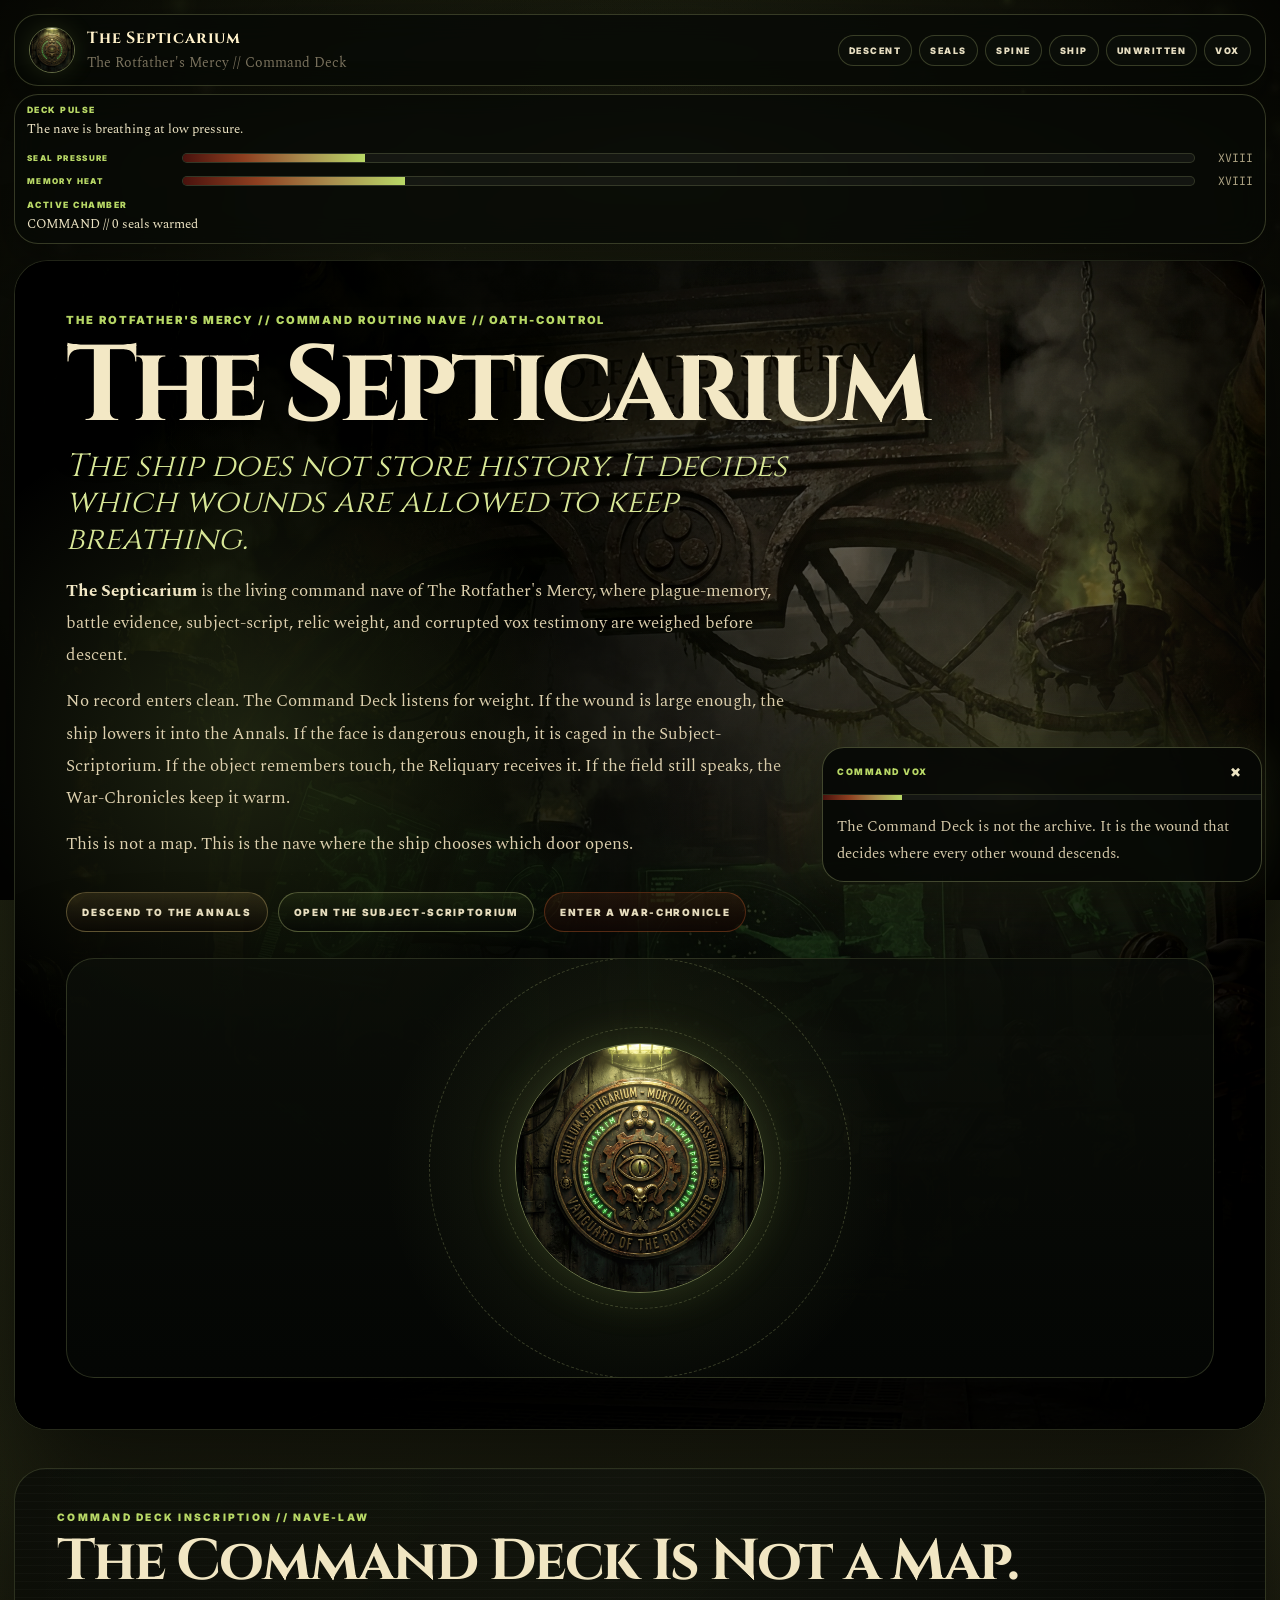
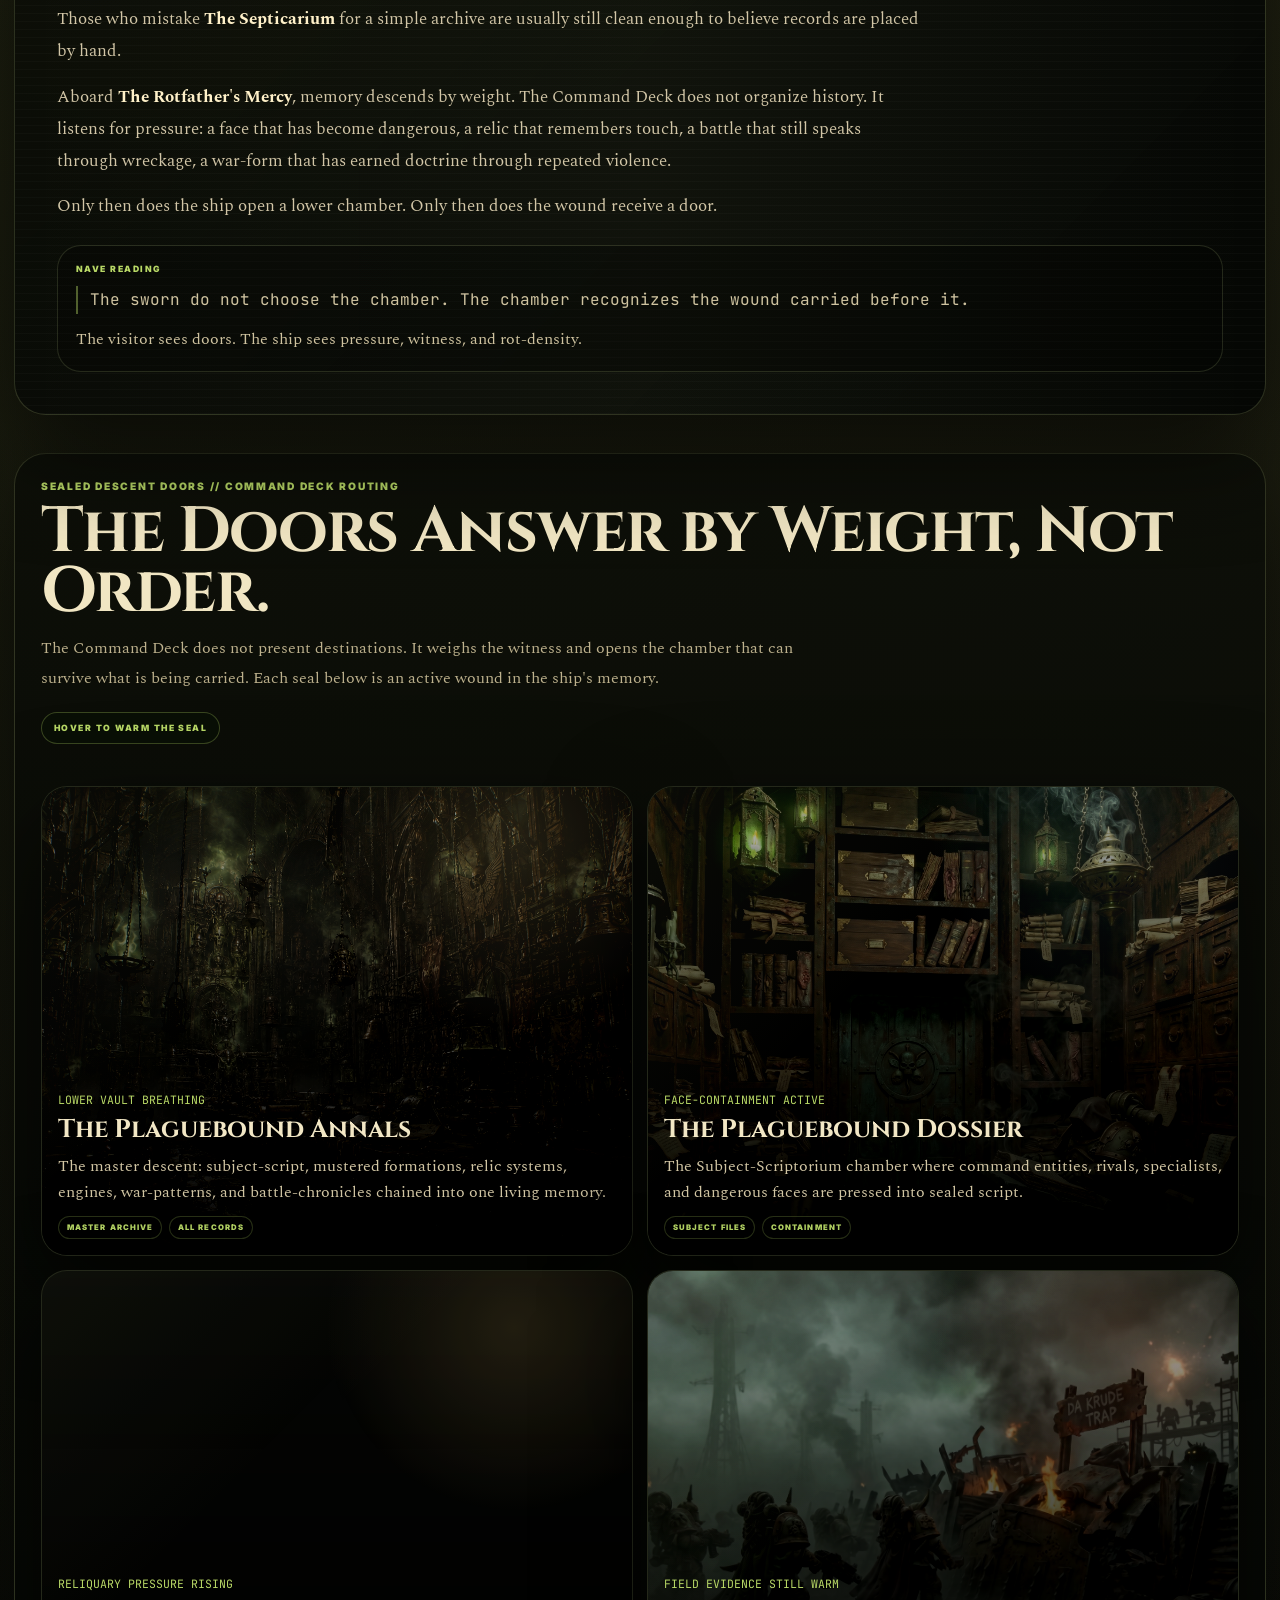
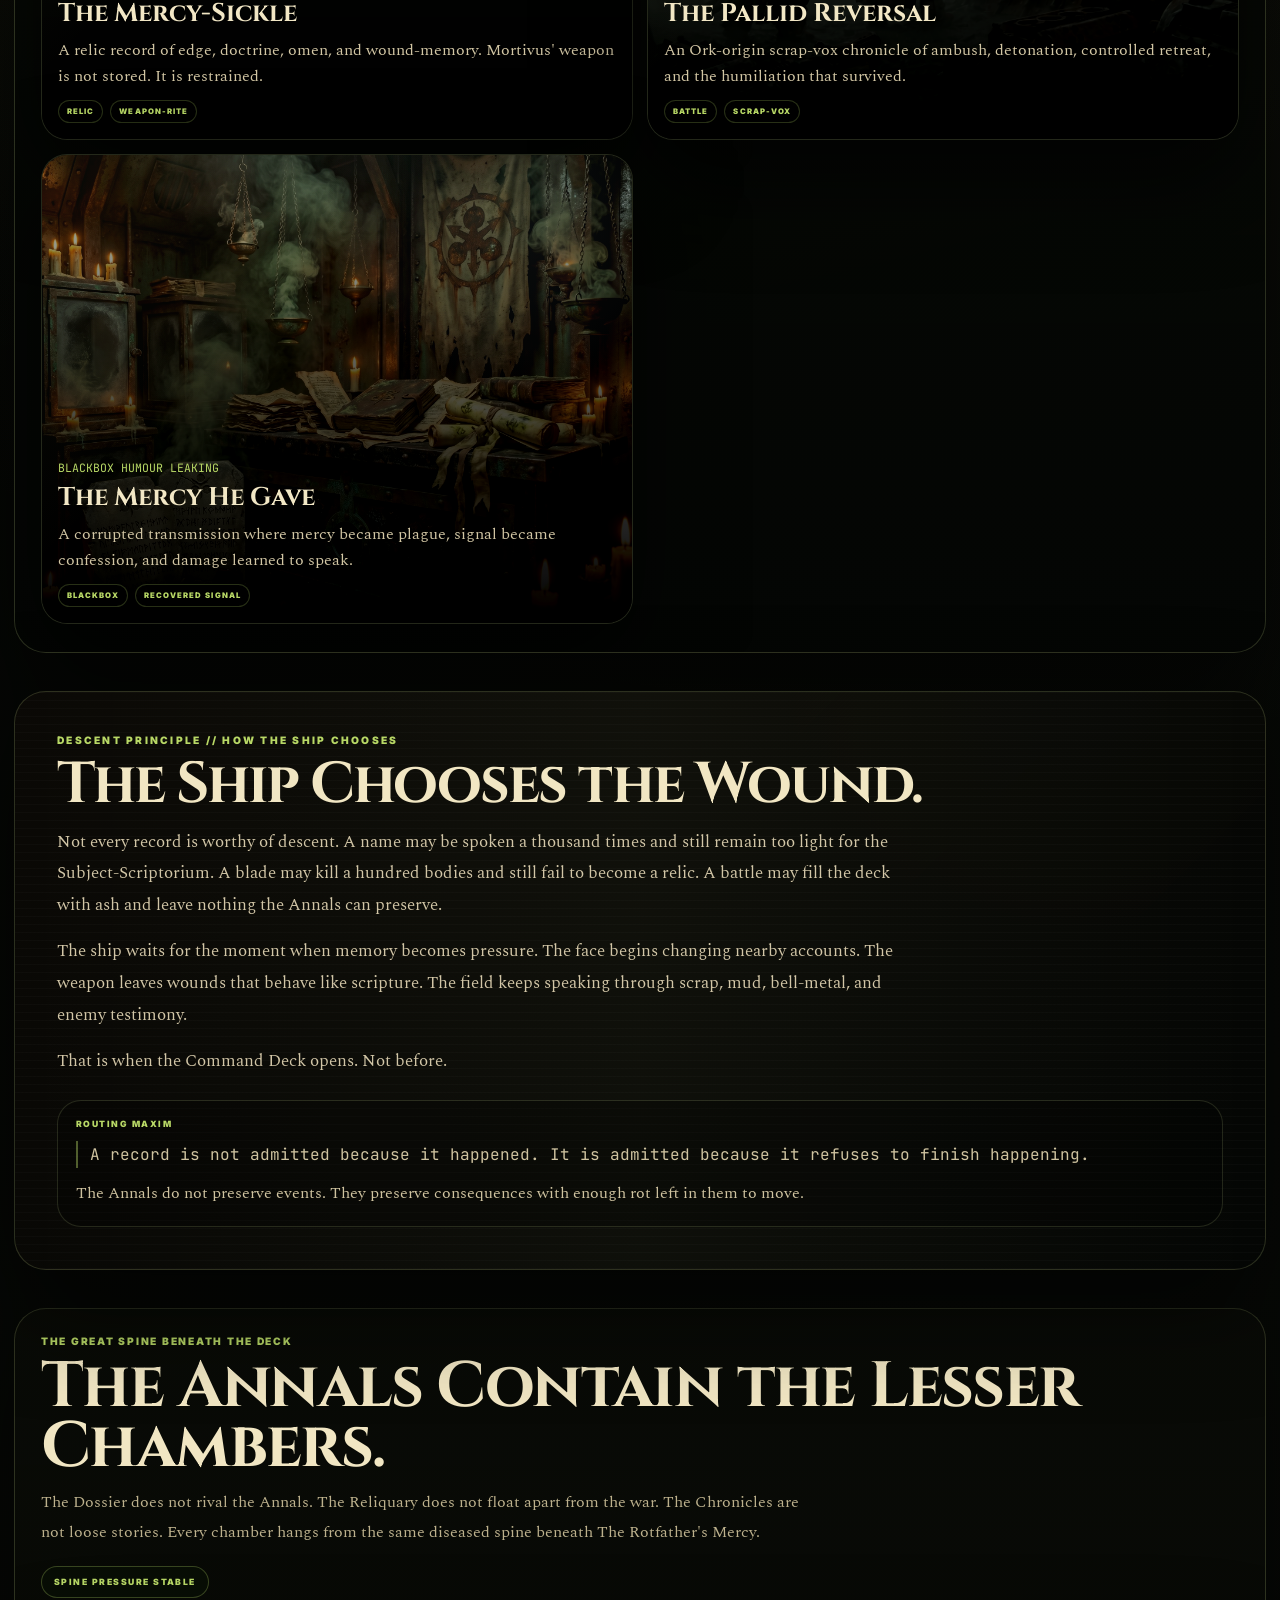
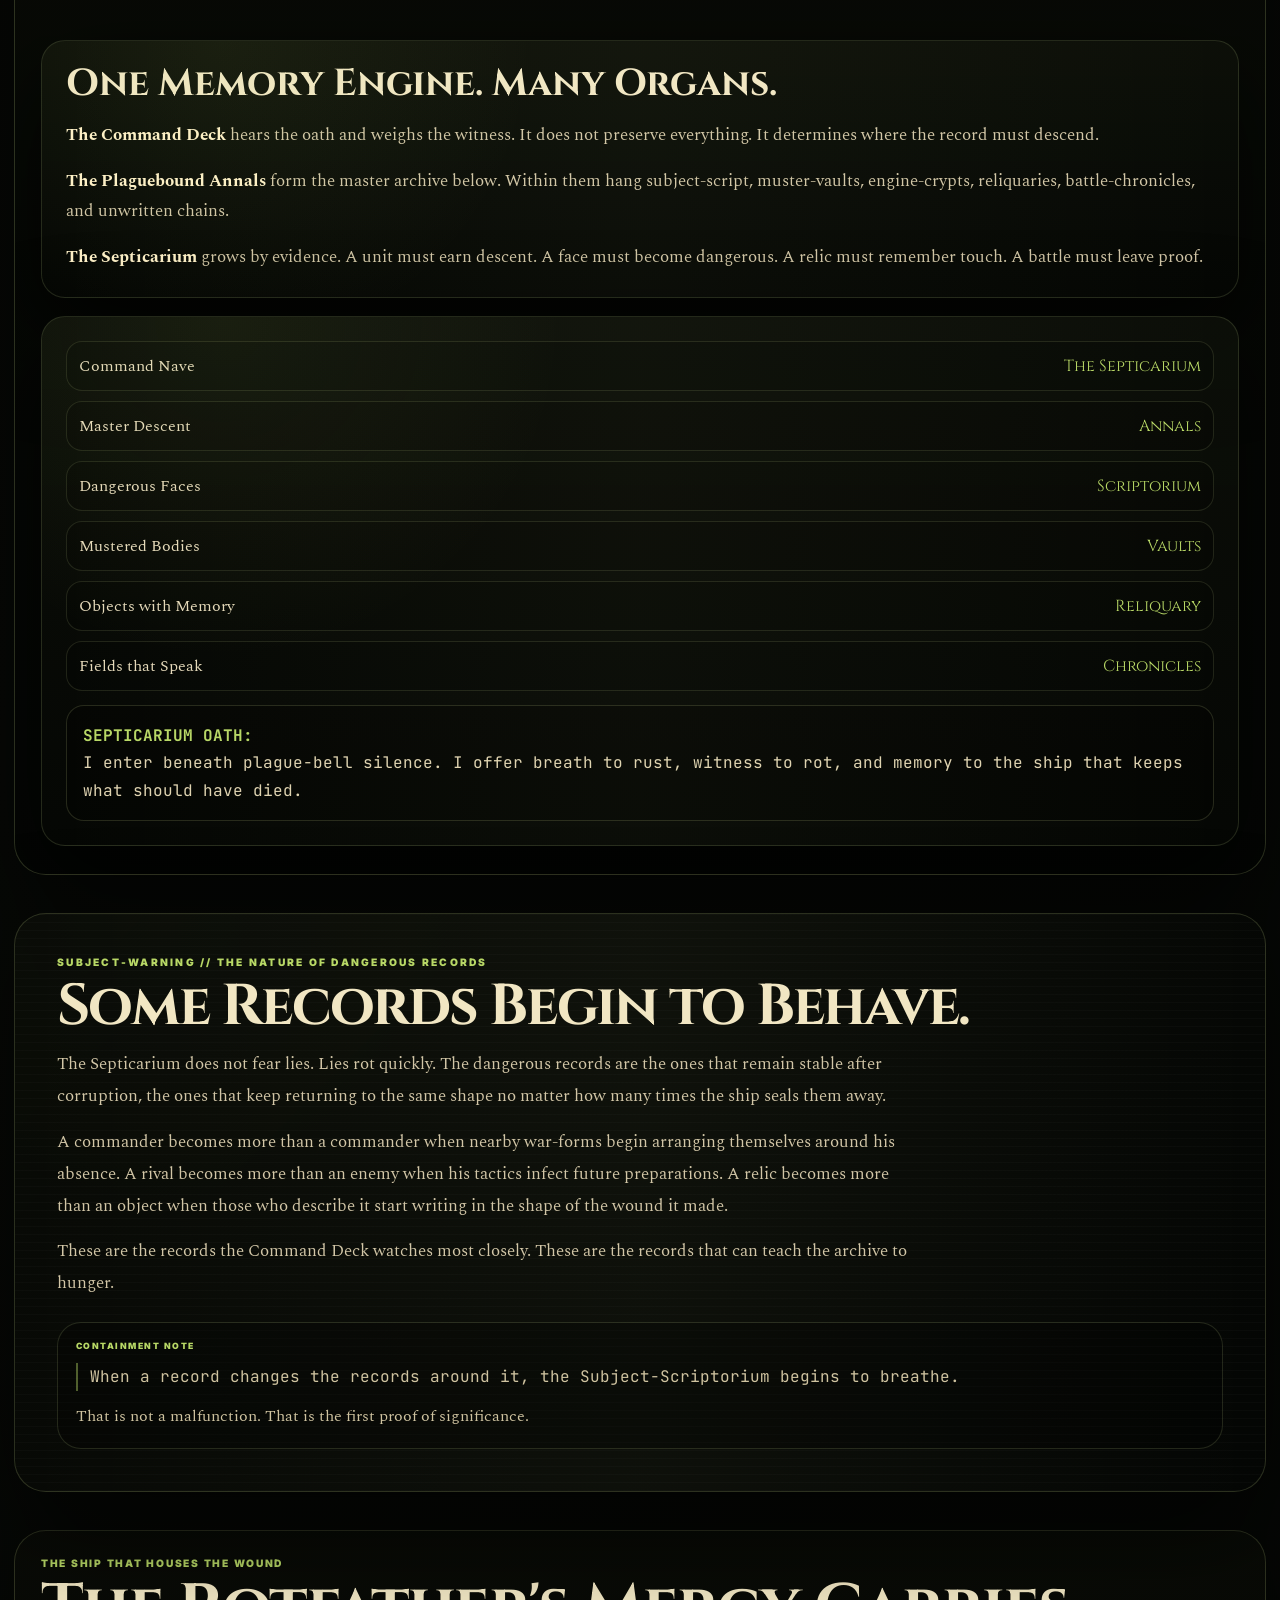
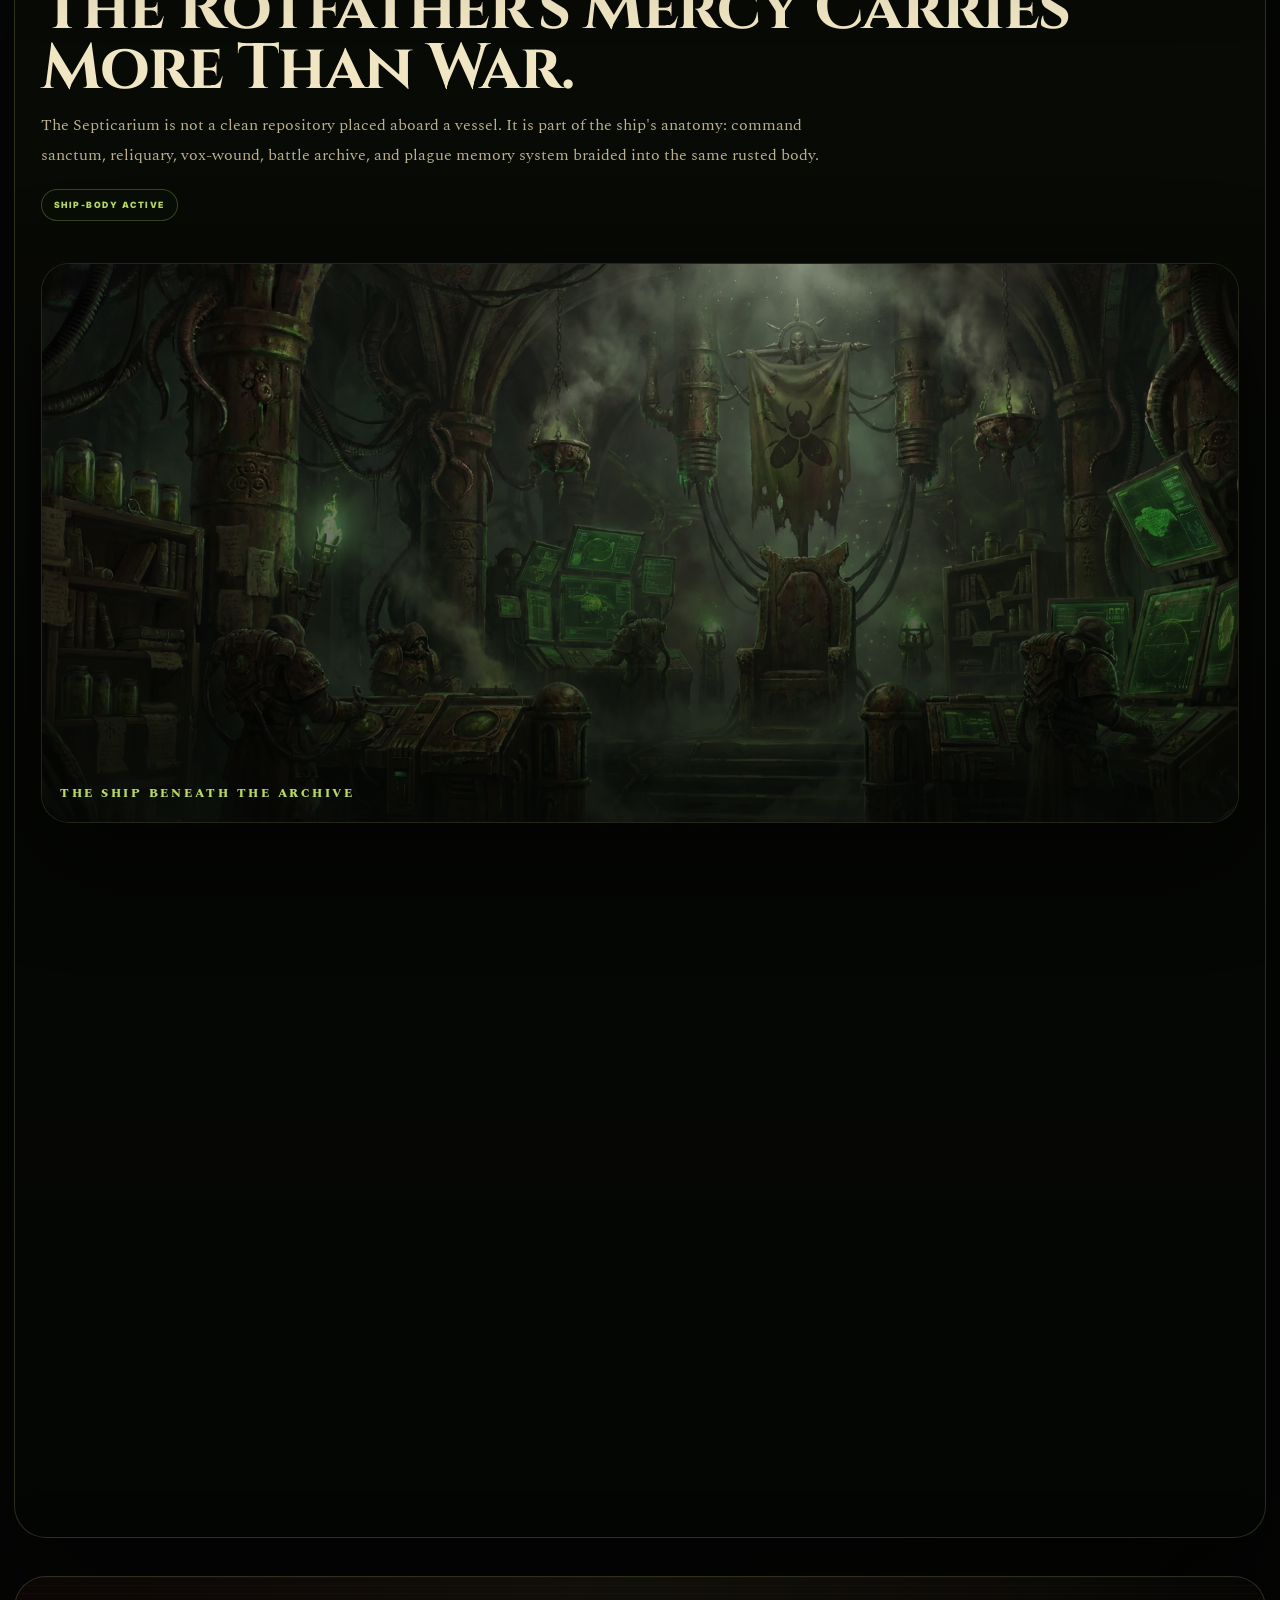
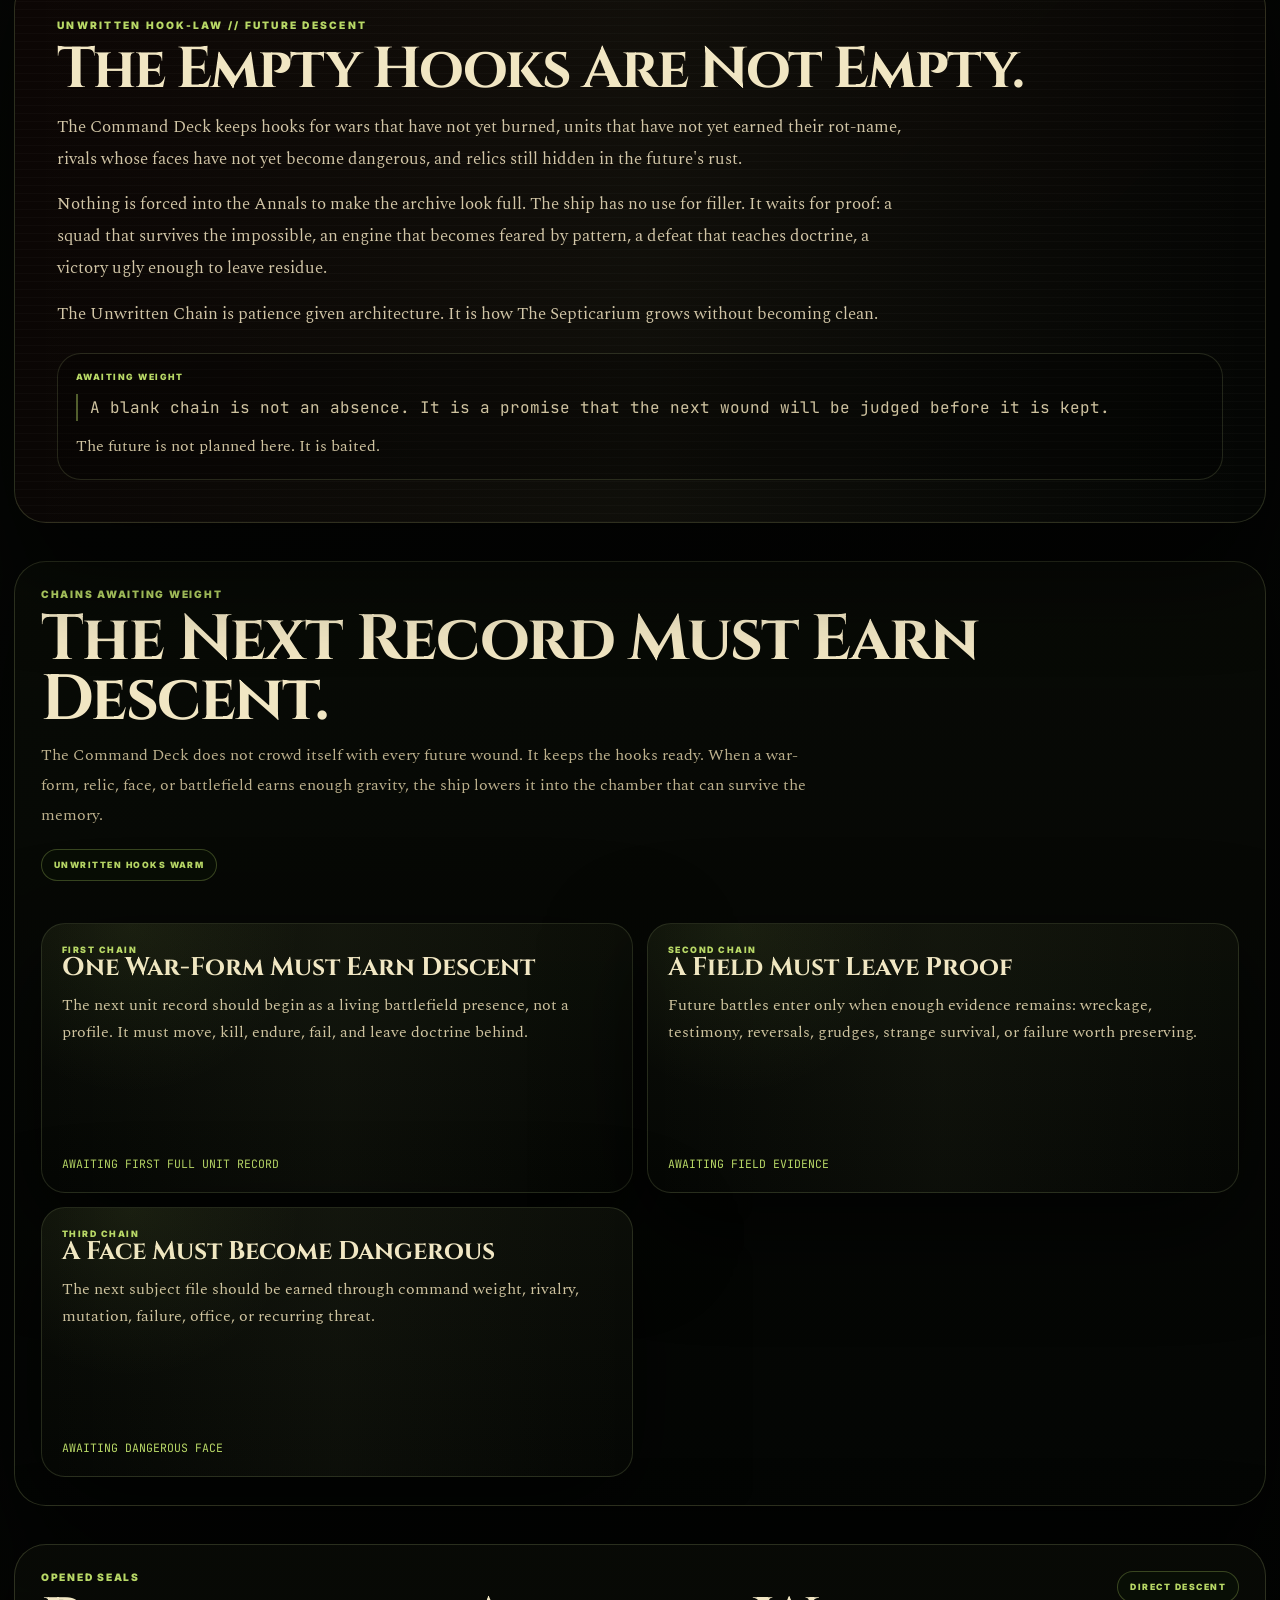
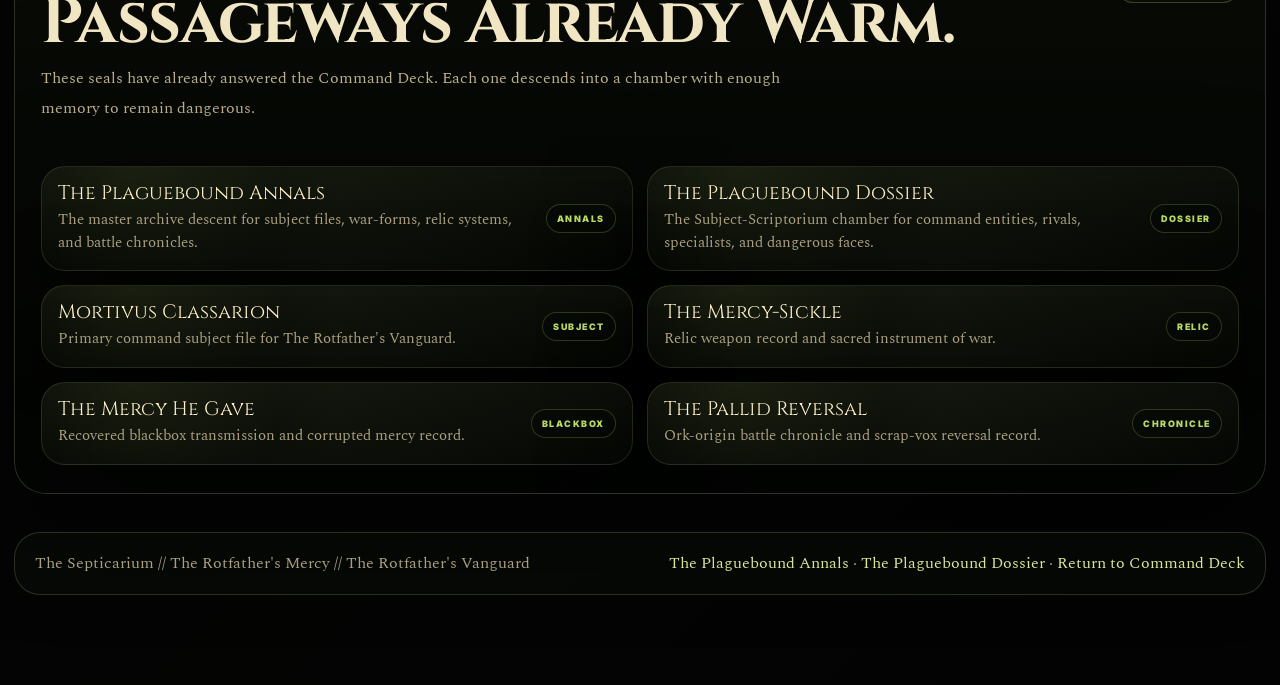
==== commit 4220c340: "Update index.html" ====
--- a/index.html
+++ b/index.html
@@ -113,6 +113,8 @@
 
     .command-dial{position:relative;min-height:520px;border:1px solid var(--line);border-radius:28px;background:radial-gradient(circle at center,rgba(184,216,102,.11),transparent 42%),linear-gradient(180deg,rgba(12,15,9,.86),rgba(4,6,4,.96));box-shadow:var(--shadow);overflow:hidden;display:grid;place-items:center;padding:20px}.command-dial::before,.command-dial::after{content:"";position:absolute;border-radius:50%;border:1px dashed rgba(216,231,151,.22);animation:rotateRing linear infinite}.command-dial::before{width:420px;height:420px;animation-duration:54s}.command-dial::after{width:280px;height:280px;animation-duration:34s;animation-direction:reverse}.dial-seal{position:relative;z-index:2;width:min(250px,52%);aspect-ratio:1/1;border-radius:50%;object-fit:cover;border:1px solid var(--line-strong);box-shadow:0 0 48px rgba(184,216,102,.18)}.dial-node{position:absolute;z-index:3;left:50%;top:50%;transform:translate(-50%,-50%) rotate(var(--angle)) translateY(-226px) rotate(calc(-1 * var(--angle)));width:118px;min-height:46px;border:1px solid rgba(216,231,151,.20);border-radius:999px;background:rgba(5,7,4,.78);color:var(--parchment);display:grid;place-items:center;text-align:center;padding:8px;font-size:.50rem;cursor:pointer;transition:.22s var(--ease)}.dial-node:hover,.dial-node.active{background:rgba(58,72,28,.92);color:var(--rot);border-color:var(--line-strong);box-shadow:var(--glow)}
 
+    .lore-inscription{padding-top:38px}.inscription-frame{position:relative;overflow:hidden;border:1px solid var(--line);border-radius:32px;background:linear-gradient(135deg,rgba(10,12,7,.88),rgba(4,6,4,.96)),radial-gradient(circle at 12% 0%,rgba(184,216,102,.08),transparent 30%);box-shadow:var(--shadow);padding:clamp(24px,4vw,42px);display:grid;grid-template-columns:minmax(0,1fr) minmax(280px,.38fr);gap:22px;isolation:isolate}.inscription-frame::before{content:"";position:absolute;inset:0;background:linear-gradient(90deg,transparent,rgba(216,231,151,.04),transparent),repeating-linear-gradient(to bottom,rgba(255,255,255,.018) 0 1px,transparent 1px 8px);pointer-events:none;z-index:-1}.inscription-kicker{color:var(--mold-hot);font-family:"Inter",system-ui,sans-serif;font-size:.64rem;font-weight:900;letter-spacing:.22em;text-transform:uppercase;margin-bottom:12px}.inscription-title{margin:0 0 16px;color:#f1e6c3;font-size:clamp(2.1rem,4.5vw,4.8rem);line-height:.92;letter-spacing:-.035em}.inscription-copy{display:grid;gap:14px}.inscription-copy p{margin:0;color:#d2c6a7;line-height:1.86;font-size:1.07rem;max-width:96ch}.inscription-copy strong{color:var(--bone-hot)}.inscription-side{border:1px solid rgba(216,231,151,.15);border-radius:24px;background:rgba(0,0,0,.24);padding:18px;display:grid;align-content:center;gap:12px}.inscription-side .seal-label{color:var(--mold-hot);font-size:.54rem}.inscription-side p{margin:0;color:#cfc3a0;line-height:1.72}.oath-line{font-family:"JetBrains Mono",monospace;border-left:2px solid rgba(184,216,102,.42);padding-left:12px;color:#dfd3b1}.lore-inscription.alt .inscription-frame{background:linear-gradient(135deg,rgba(12,10,6,.88),rgba(4,6,4,.96)),radial-gradient(circle at 85% 0%,rgba(214,189,117,.08),transparent 34%)}.lore-inscription.battle .inscription-frame{background:linear-gradient(135deg,rgba(14,7,5,.88),rgba(4,6,4,.96)),radial-gradient(circle at 85% 0%,rgba(141,63,32,.12),transparent 34%)}
+
     .section{padding-top:38px}.section-block{border:1px solid var(--line);border-radius:32px;background:linear-gradient(180deg,rgba(10,12,7,.78),rgba(4,6,4,.94));box-shadow:var(--shadow);overflow:hidden}.section-header{display:flex;justify-content:space-between;align-items:flex-start;gap:18px;flex-wrap:wrap;padding:26px 26px 0;margin-bottom:18px}.section-title{margin:0;color:#f1e6c3;font-size:clamp(2.2rem,5vw,4.6rem);line-height:.94;letter-spacing:-.025em}.section-desc{margin:11px 0 0;max-width:98ch;color:#bdb18d;line-height:1.82;font-size:1.03rem}.kicker{color:var(--mold-hot);font-size:.64rem;margin-bottom:10px}.chip{color:var(--mold-hot);border:1px solid rgba(184,216,102,.28);border-radius:999px;background:rgba(10,18,7,.66);padding:10px 12px;font-size:.54rem;white-space:nowrap}.wide-pad{padding:24px 26px 28px}
 
     .route-grid{display:grid;grid-template-columns:repeat(5,minmax(0,1fr));gap:14px;padding:24px 26px 28px}.route-door{position:relative;min-height:470px;border:1px solid rgba(216,231,151,.15);border-radius:26px;background:#050604;overflow:hidden;text-decoration:none;color:inherit;display:flex;align-items:flex-end;padding:16px;transition:.28s var(--ease);box-shadow:var(--shadow);isolation:isolate}.route-door::before{content:"";position:absolute;inset:0;z-index:-2;background:linear-gradient(180deg,rgba(0,0,0,.06),rgba(0,0,0,.55) 48%,rgba(0,0,0,.96)),var(--img) center/cover no-repeat;filter:brightness(.78) contrast(1.08) saturate(.95);transform:scale(1.02);transition:.7s var(--ease)}.route-door::after{content:"";position:absolute;inset:0;z-index:-1;background:radial-gradient(circle at 80% 12%,var(--accent),transparent 30%),linear-gradient(135deg,rgba(216,231,151,.06),transparent 42%);opacity:.82}.route-door:hover,.route-door.active{transform:translateY(-8px);border-color:var(--line-strong);box-shadow:var(--shadow),var(--glow-strong)}.route-door:hover::before,.route-door.active::before{transform:scale(1.08);filter:brightness(.9) contrast(1.14) saturate(1.05)}.route-door.inspected{border-color:rgba(214,189,117,.46)}.route-door.inspected .seal-state::after{content:" // WARMED";color:var(--brass-hot)}.door-body{display:grid;gap:10px;position:relative;z-index:2}.seal-state{font-family:"JetBrains Mono",monospace;color:var(--mold-hot);font-size:.72rem;line-height:1.4}.route-door h3{margin:0;color:#f2e7c5;font-size:clamp(1.5rem,2vw,2.2rem);line-height:.96}.route-door p{margin:0;color:#d2c6a4;line-height:1.65}.route-meta{display:flex;flex-wrap:wrap;gap:7px}.tag{font-family:"Inter",sans-serif;text-transform:uppercase;letter-spacing:.14em;color:var(--mold-hot);border:1px solid rgba(184,216,102,.22);border-radius:999px;background:rgba(0,0,0,.26);padding:6px 8px;font-size:.48rem;font-weight:900}
@@ -132,7 +134,7 @@
     .modal{position:fixed;inset:0;z-index:260;display:grid;place-items:center;padding:18px;background:rgba(2,3,2,.76);backdrop-filter:blur(10px);opacity:0;visibility:hidden;pointer-events:none;transition:.25s ease}.modal.show{opacity:1;visibility:visible;pointer-events:auto}.modal-frame{width:min(780px,100%);border-color:var(--line-strong);background:linear-gradient(180deg,rgba(18,21,12,.98),rgba(5,7,4,.99));padding:24px;display:grid;gap:12px}.modal-frame h3{margin:0;color:#f2e7c5;font-size:2rem;line-height:1.05}.modal-frame p{margin:0;color:#d2c6a7;line-height:1.78}.modal-actions{display:flex;justify-content:flex-end;gap:10px;margin-top:8px}
 
     @media (prefers-reduced-motion:reduce){*,*::before,*::after{animation:none!important;transition:none!important;scroll-behavior:auto!important}canvas.atmo{display:none!important}}
-    @media (max-width:1320px){.route-grid{grid-template-columns:repeat(2,minmax(0,1fr))}.boot-shell,.hero,.spine-layout,.ship-layout{grid-template-columns:1fr}.boot-seal-wrap{min-height:420px;border-right:0;border-bottom:1px solid rgba(216,231,151,.14)}.boot-shell{min-height:auto}.hero-left,.hero-right{min-height:auto}.command-meter{grid-template-columns:1fr}.ship-image{position:relative;top:auto}.future-grid{grid-template-columns:1fr 1fr}.command-dial{min-height:420px}.dial-node{display:none}}
+    @media (max-width:1320px){.inscription-frame{grid-template-columns:1fr}.route-grid{grid-template-columns:repeat(2,minmax(0,1fr))}.boot-shell,.hero,.spine-layout,.ship-layout{grid-template-columns:1fr}.boot-seal-wrap{min-height:420px;border-right:0;border-bottom:1px solid rgba(216,231,151,.14)}.boot-shell{min-height:auto}.hero-left,.hero-right{min-height:auto}.command-meter{grid-template-columns:1fr}.ship-image{position:relative;top:auto}.future-grid{grid-template-columns:1fr 1fr}.command-dial{min-height:420px}.dial-node{display:none}}
     @media (max-width:760px){.page{width:min(100% - 18px,var(--max))}.top-shell{top:6px}.topbar{grid-template-columns:1fr}.brand span span{max-width:78vw}.nav{justify-content:flex-start}.route-grid,.future-grid,.file-grid,.boot-grid{grid-template-columns:1fr}.section-header,.wide-pad,.route-grid,.spine-layout,.ship-layout,.future-grid,.file-grid{padding-left:18px;padding-right:18px}.hero{padding:22px;border-radius:28px}.hero h1{font-size:clamp(3rem,15vw,5rem)}.meter-row{grid-template-columns:1fr;gap:6px}.floating{left:10px;right:10px;width:auto}.boot-copy{padding:22px}.boot-seal{width:min(240px,72%)}}
   </style>
 </head>
@@ -221,6 +223,25 @@
           <button class="dial-node" style="--angle:288deg" data-dial="battle">Chronicles</button>
         </div>
       </aside>
+    </section>
+
+    <section class="lore-inscription" id="command-inscription" data-chamber="command" data-pressure="36" data-memory="34" data-channel="command" data-whisper="The Command Deck is not a map. It is a judge made of brass, rot, and remembered pressure.">
+      <div class="inscription-frame">
+        <div>
+          <div class="inscription-kicker">Command Deck Inscription // Nave-Law</div>
+          <h2 class="inscription-title">The Command Deck Is Not a Map.</h2>
+          <div class="inscription-copy">
+            <p>Those who mistake <strong>The Septicarium</strong> for a simple archive are usually still clean enough to believe records are placed by hand.</p>
+            <p>Aboard <strong>The Rotfather's Mercy</strong>, memory descends by weight. The Command Deck does not organize history. It listens for pressure: a face that has become dangerous, a relic that remembers touch, a battle that still speaks through wreckage, a war-form that has earned doctrine through repeated violence.</p>
+            <p>Only then does the ship open a lower chamber. Only then does the wound receive a door.</p>
+          </div>
+        </div>
+        <aside class="inscription-side">
+          <div class="seal-label">Nave Reading</div>
+          <p class="oath-line">The sworn do not choose the chamber. The chamber recognizes the wound carried before it.</p>
+          <p>The visitor sees doors. The ship sees pressure, witness, and rot-density.</p>
+        </aside>
+      </div>
     </section>
 
     <section class="section" id="routes" data-chamber="annals" data-pressure="56" data-memory="48" data-channel="annals" data-whisper="The sealed doors are not choices. They are judgments. Each opens only when the wound matches the chamber.">
@@ -250,6 +271,25 @@
             <div class="door-body"><div class="seal-state">BLACKBOX HUMOUR LEAKING</div><h3>The Mercy He Gave</h3><p>A corrupted transmission where mercy became plague, signal became confession, and damage learned to speak.</p><div class="route-meta"><span class="tag">Blackbox</span><span class="tag">Recovered Signal</span></div></div>
           </a>
         </div>
+      </div>
+    </section>
+
+    <section class="lore-inscription alt" id="wound-selection" data-chamber="annals" data-pressure="62" data-memory="66" data-channel="annals" data-whisper="The ship chooses the wound by what refuses to stop speaking.">
+      <div class="inscription-frame">
+        <div>
+          <div class="inscription-kicker">Descent Principle // How the Ship Chooses</div>
+          <h2 class="inscription-title">The Ship Chooses the Wound.</h2>
+          <div class="inscription-copy">
+            <p>Not every record is worthy of descent. A name may be spoken a thousand times and still remain too light for the Subject-Scriptorium. A blade may kill a hundred bodies and still fail to become a relic. A battle may fill the deck with ash and leave nothing the Annals can preserve.</p>
+            <p>The ship waits for the moment when memory becomes pressure. The face begins changing nearby accounts. The weapon leaves wounds that behave like scripture. The field keeps speaking through scrap, mud, bell-metal, and enemy testimony.</p>
+            <p>That is when the Command Deck opens. Not before.</p>
+          </div>
+        </div>
+        <aside class="inscription-side">
+          <div class="seal-label">Routing Maxim</div>
+          <p class="oath-line">A record is not admitted because it happened. It is admitted because it refuses to finish happening.</p>
+          <p>The Annals do not preserve events. They preserve consequences with enough rot left in them to move.</p>
+        </aside>
       </div>
     </section>
 
@@ -285,6 +325,25 @@
       </div>
     </section>
 
+    <section class="lore-inscription" id="dangerous-records" data-chamber="dossier" data-pressure="70" data-memory="74" data-channel="dossier" data-whisper="A record becomes dangerous when the archive starts changing around it.">
+      <div class="inscription-frame">
+        <div>
+          <div class="inscription-kicker">Subject-Warning // The Nature of Dangerous Records</div>
+          <h2 class="inscription-title">Some Records Begin to Behave.</h2>
+          <div class="inscription-copy">
+            <p>The Septicarium does not fear lies. Lies rot quickly. The dangerous records are the ones that remain stable after corruption, the ones that keep returning to the same shape no matter how many times the ship seals them away.</p>
+            <p>A commander becomes more than a commander when nearby war-forms begin arranging themselves around his absence. A rival becomes more than an enemy when his tactics infect future preparations. A relic becomes more than an object when those who describe it start writing in the shape of the wound it made.</p>
+            <p>These are the records the Command Deck watches most closely. These are the records that can teach the archive to hunger.</p>
+          </div>
+        </div>
+        <aside class="inscription-side">
+          <div class="seal-label">Containment Note</div>
+          <p class="oath-line">When a record changes the records around it, the Subject-Scriptorium begins to breathe.</p>
+          <p>That is not a malfunction. That is the first proof of significance.</p>
+        </aside>
+      </div>
+    </section>
+
     <section class="section" id="ship" data-chamber="command" data-pressure="50" data-memory="66" data-channel="command" data-whisper="The ship is not backdrop. The ship is the archive's body.">
       <div class="section-block">
         <div class="section-header">
@@ -304,6 +363,25 @@
             <article class="fragment-card"><div class="kicker">Reliquary</div><h3>Objects Learn Doctrine</h3><p>Some weapons are not tools. Some bells are not signals. Some relics are battlefield laws with handles, blades, chains, and names.</p></article>
           </div>
         </div>
+      </div>
+    </section>
+
+    <section class="lore-inscription battle" id="unwritten-inscription" data-chamber="battle" data-pressure="74" data-memory="80" data-channel="battle" data-whisper="The unwritten hooks are patient because the future always arrives wounded.">
+      <div class="inscription-frame">
+        <div>
+          <div class="inscription-kicker">Unwritten Hook-Law // Future Descent</div>
+          <h2 class="inscription-title">The Empty Hooks Are Not Empty.</h2>
+          <div class="inscription-copy">
+            <p>The Command Deck keeps hooks for wars that have not yet burned, units that have not yet earned their rot-name, rivals whose faces have not yet become dangerous, and relics still hidden in the future's rust.</p>
+            <p>Nothing is forced into the Annals to make the archive look full. The ship has no use for filler. It waits for proof: a squad that survives the impossible, an engine that becomes feared by pattern, a defeat that teaches doctrine, a victory ugly enough to leave residue.</p>
+            <p>The Unwritten Chain is patience given architecture. It is how The Septicarium grows without becoming clean.</p>
+          </div>
+        </div>
+        <aside class="inscription-side">
+          <div class="seal-label">Awaiting Weight</div>
+          <p class="oath-line">A blank chain is not an absence. It is a promise that the next wound will be judged before it is kept.</p>
+          <p>The future is not planned here. It is baited.</p>
+        </aside>
       </div>
     </section>
 
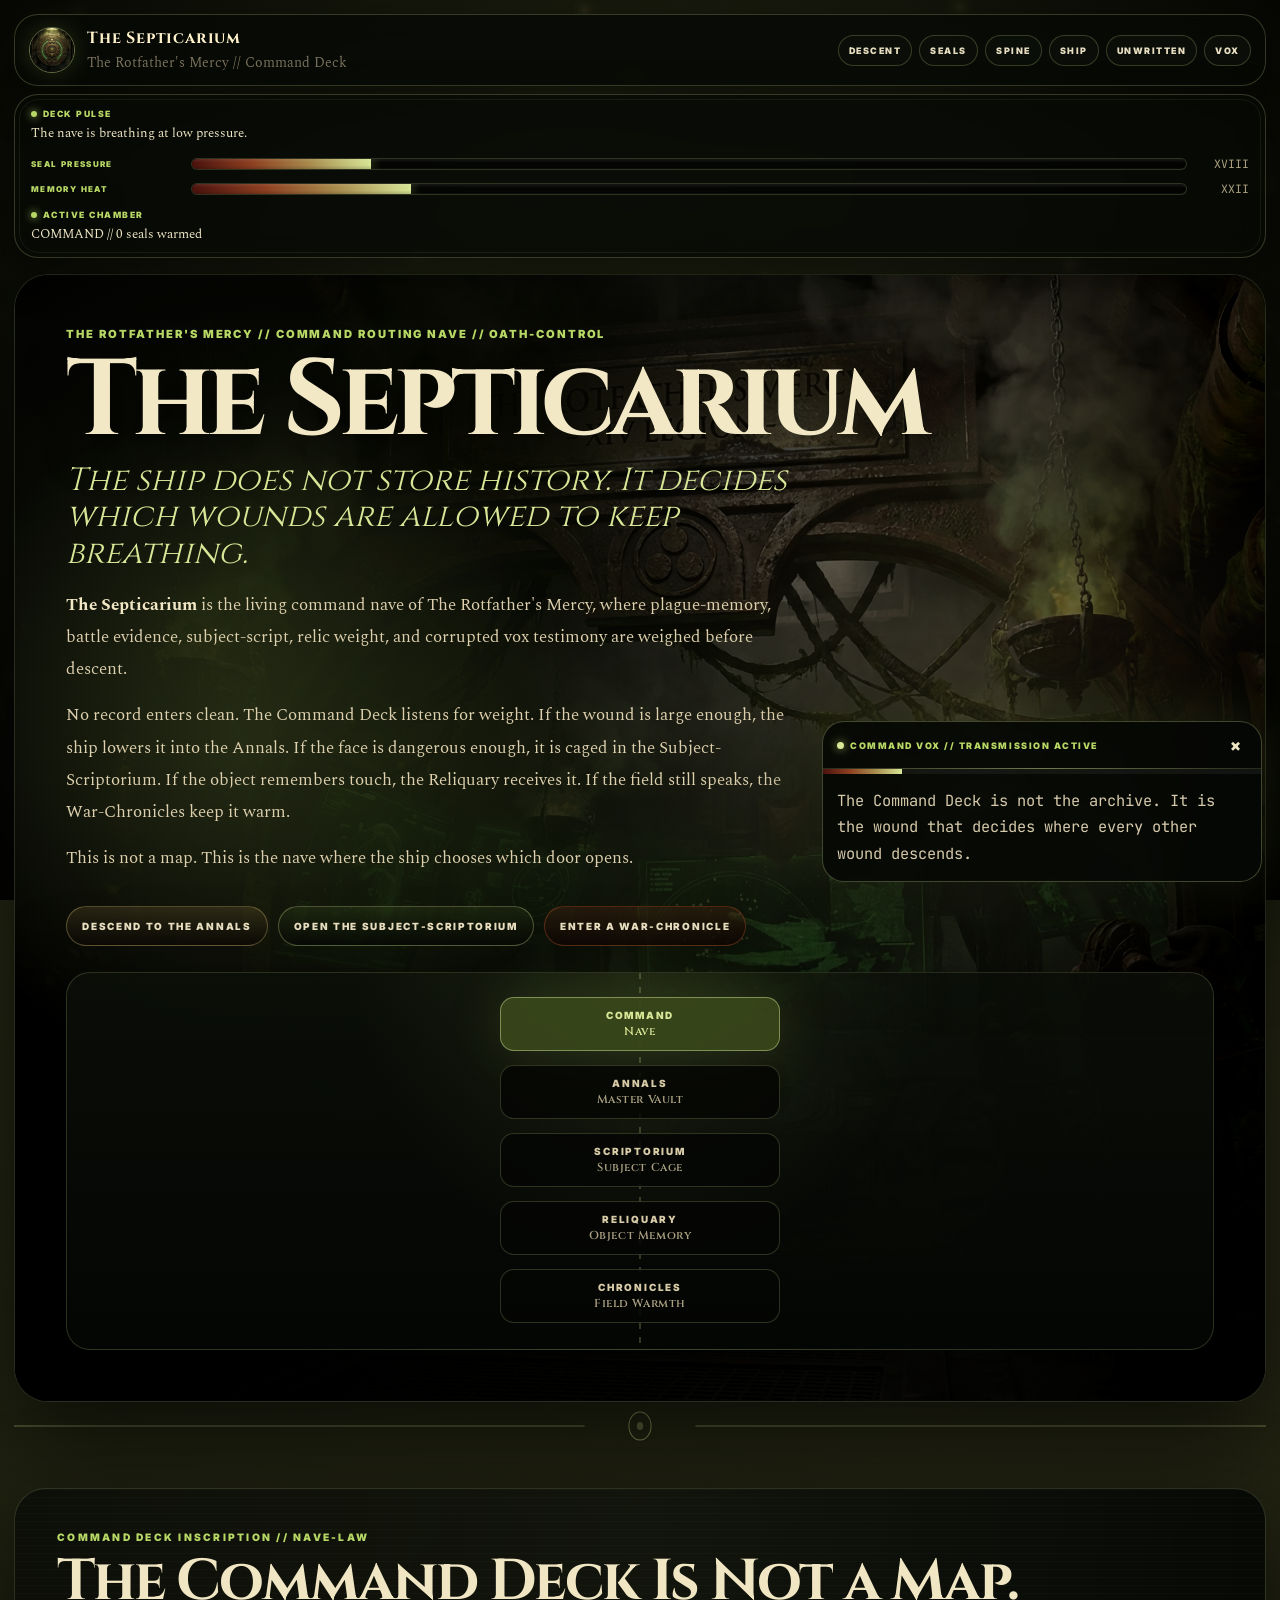
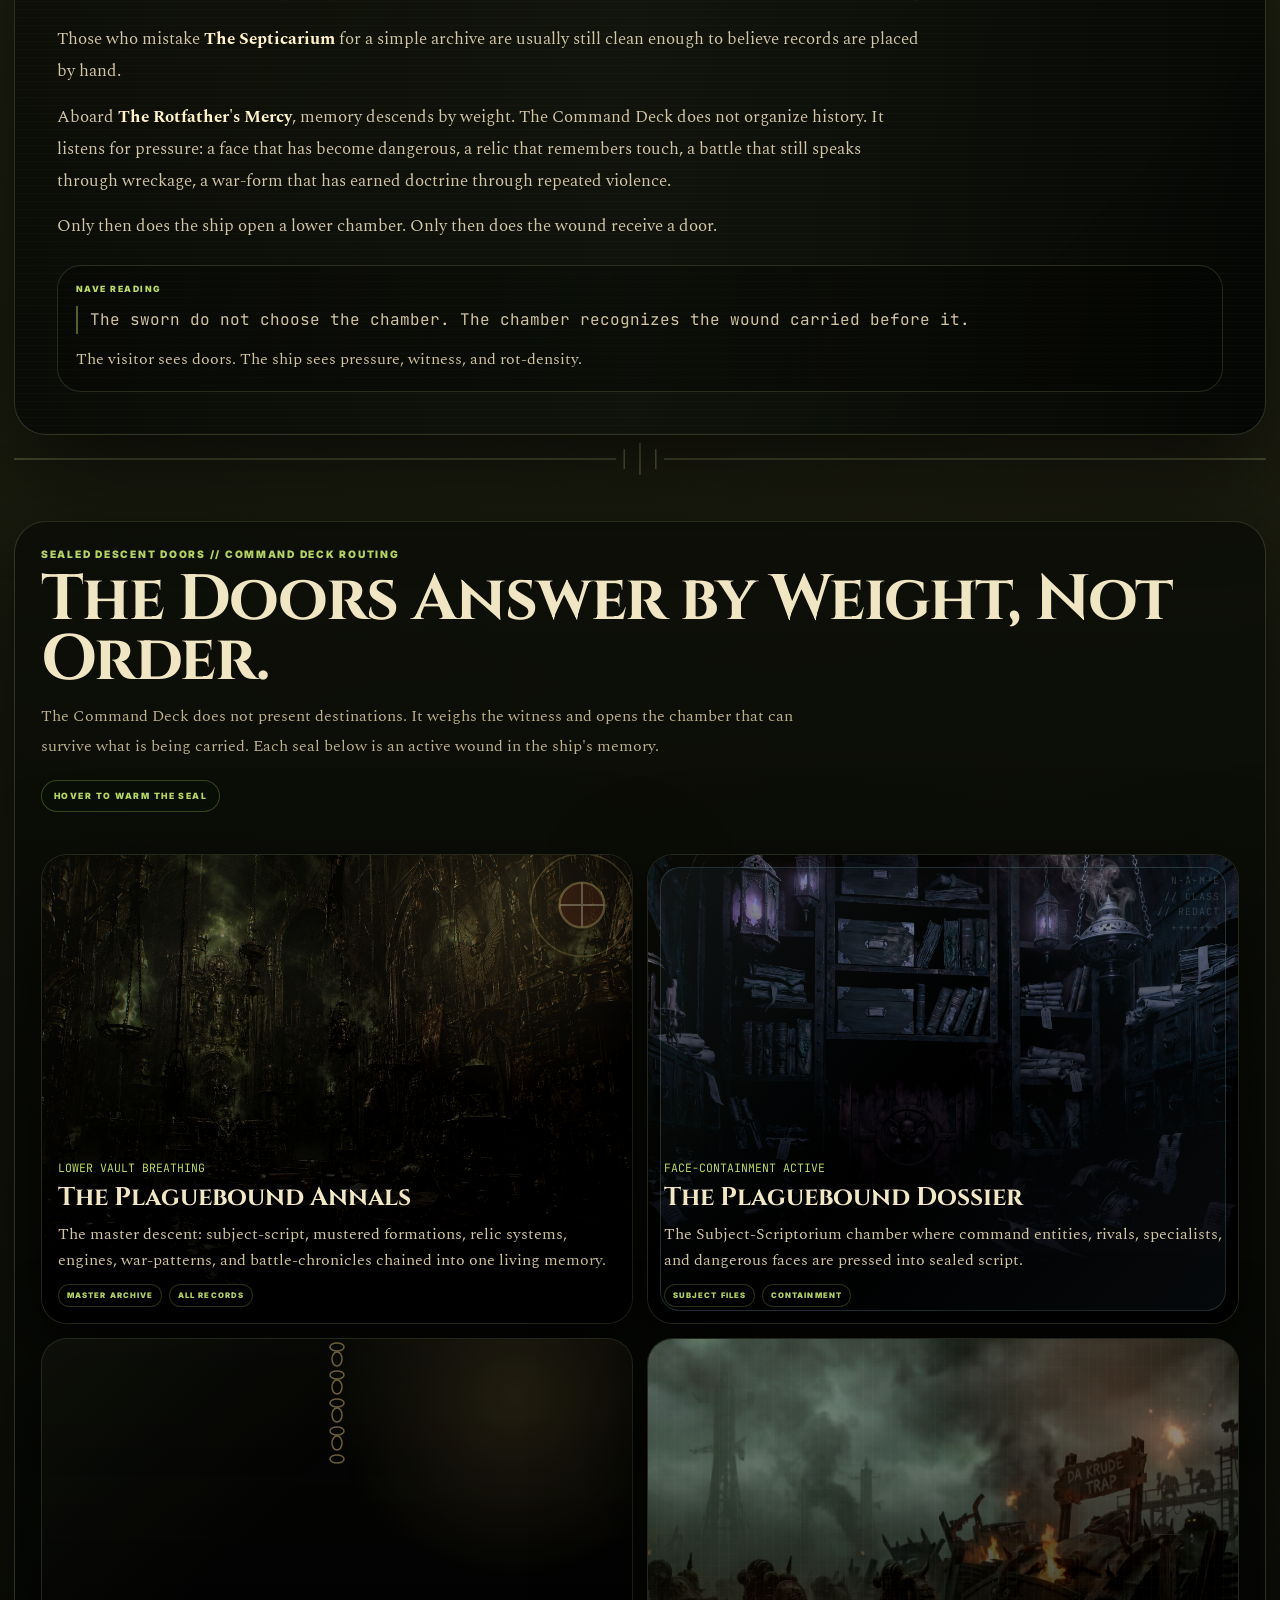
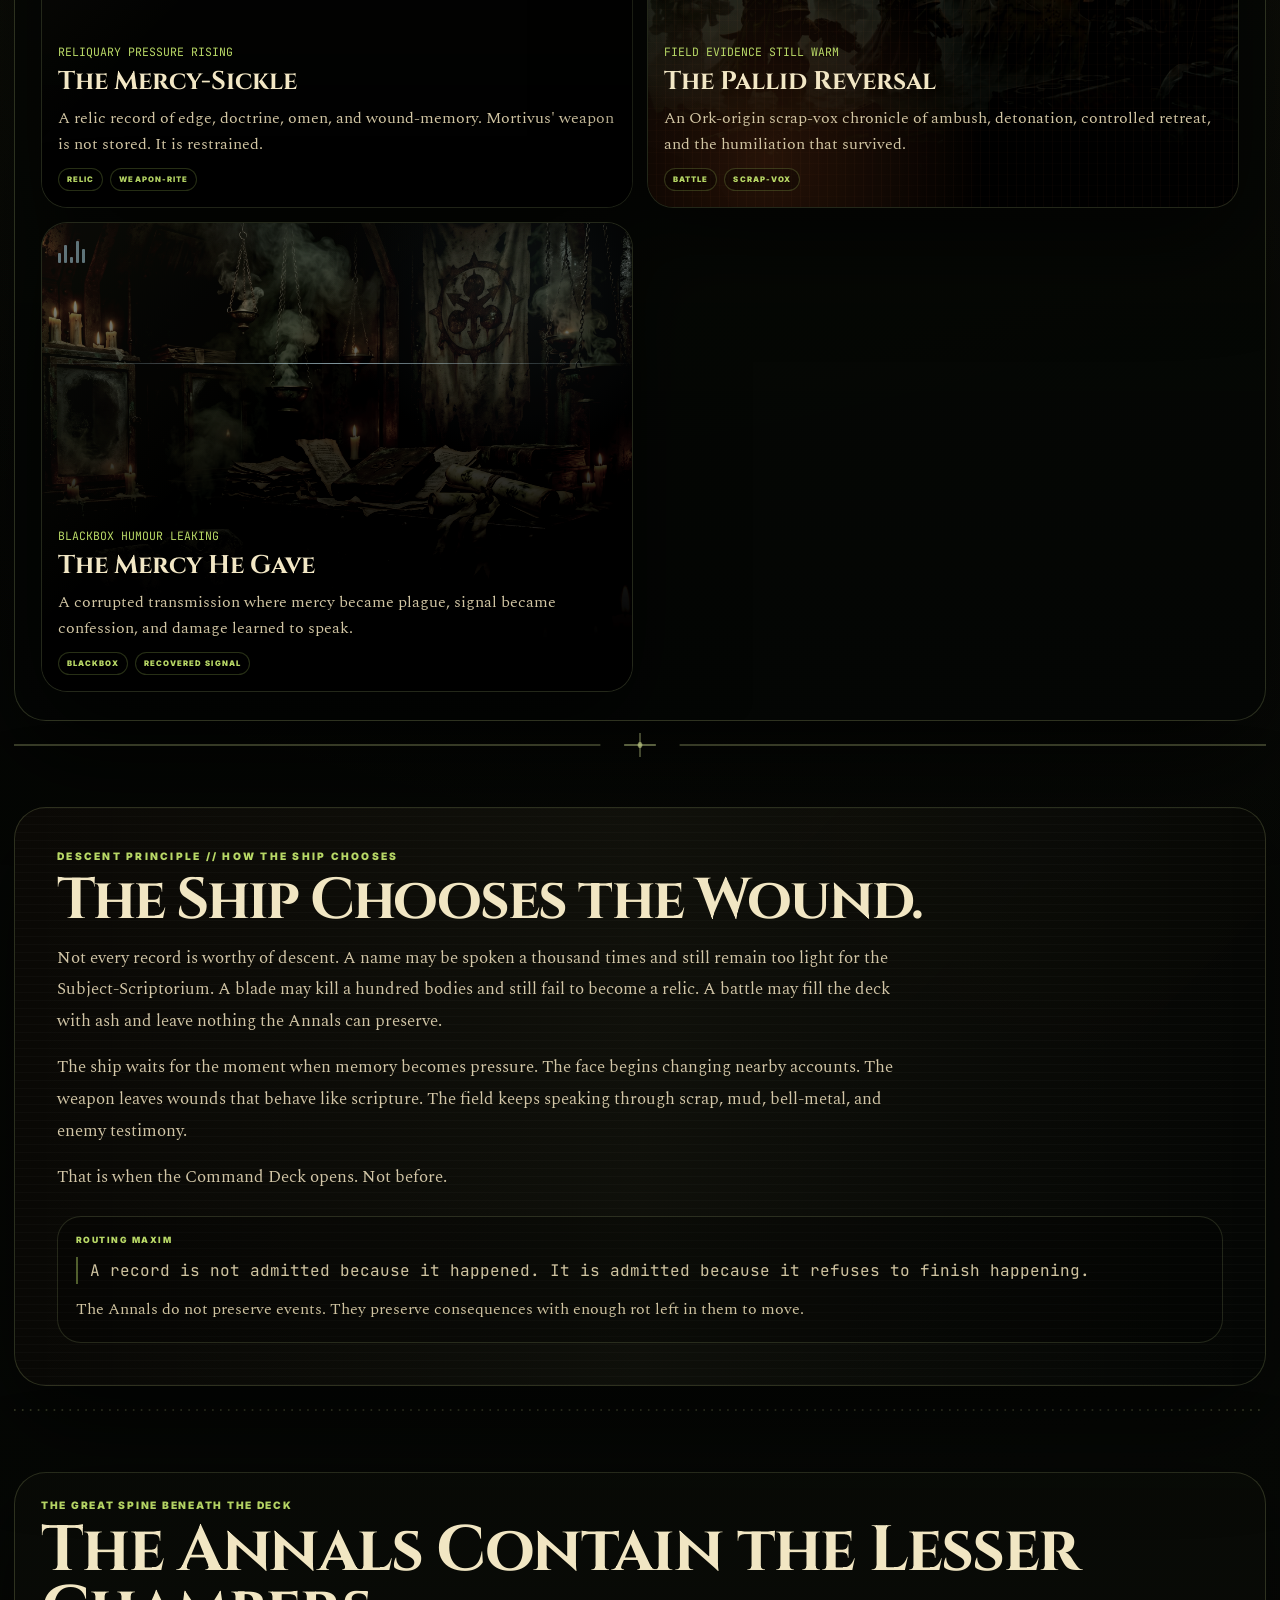
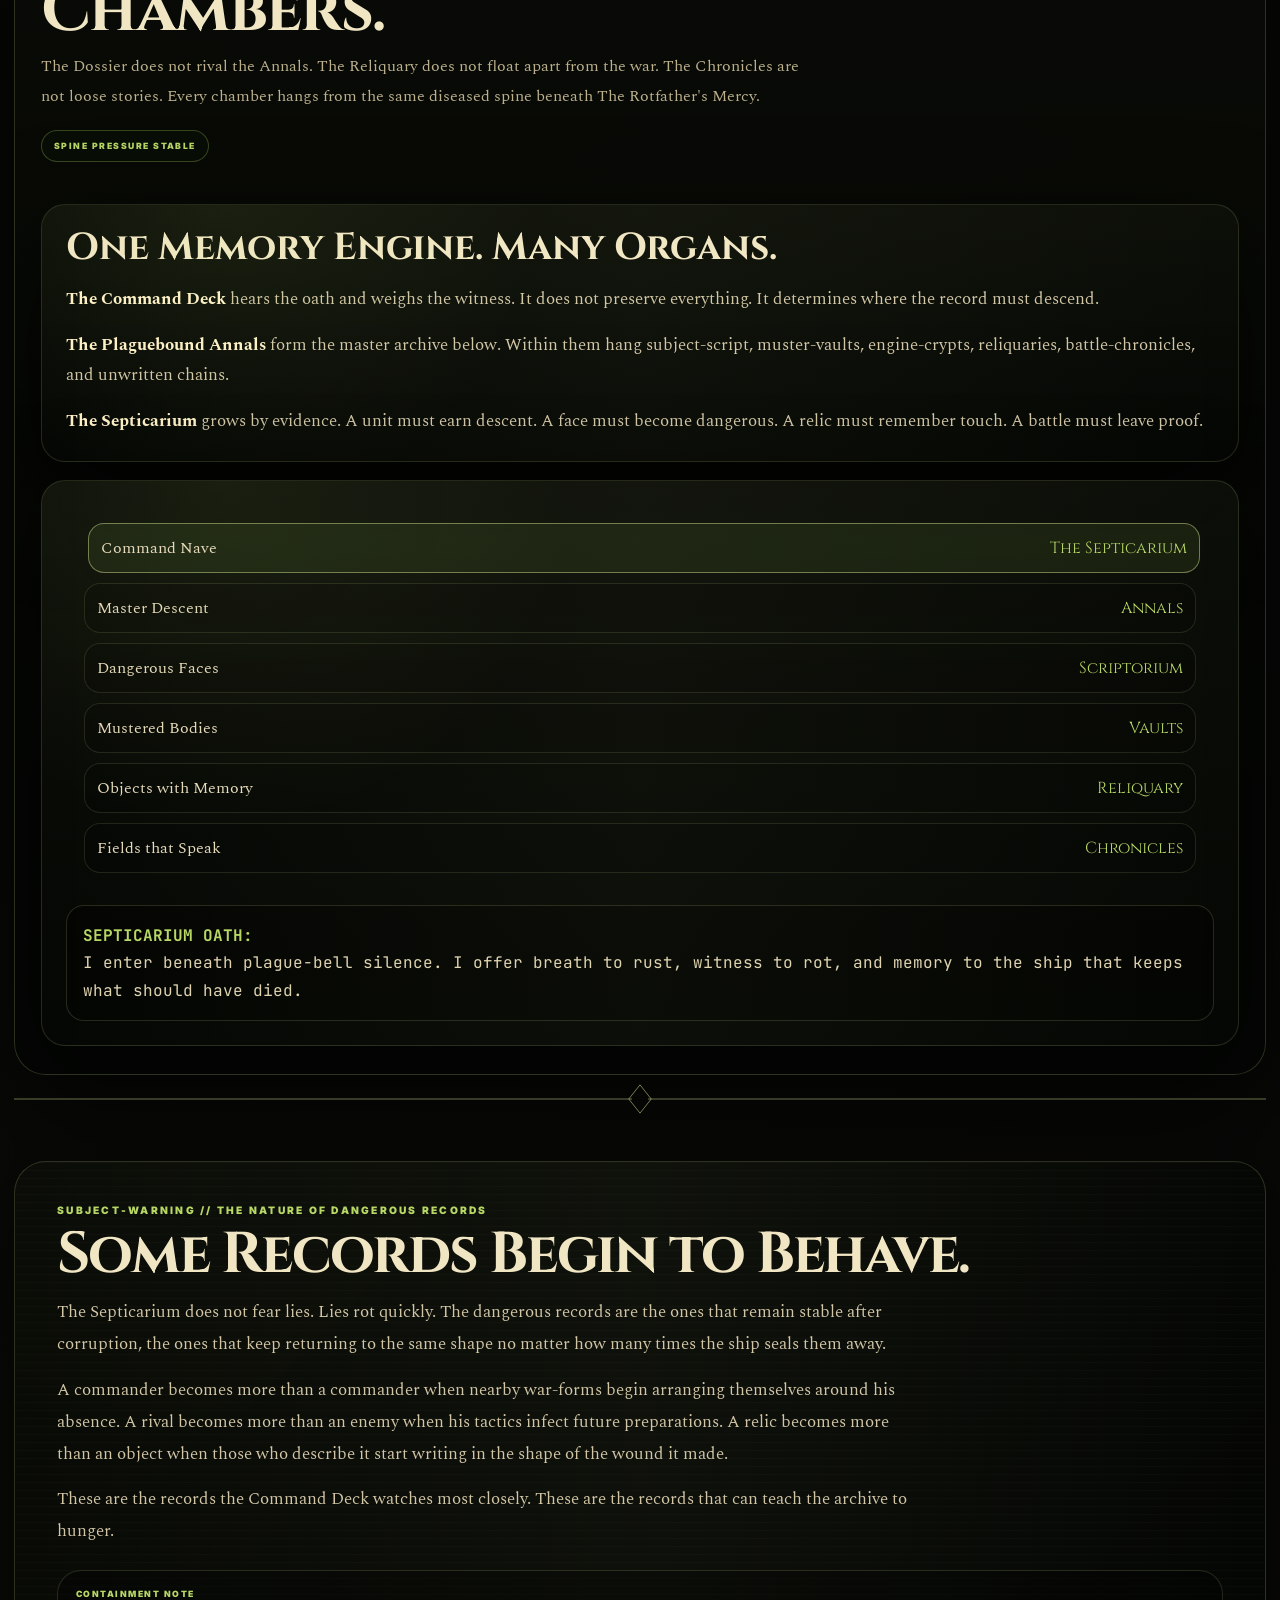
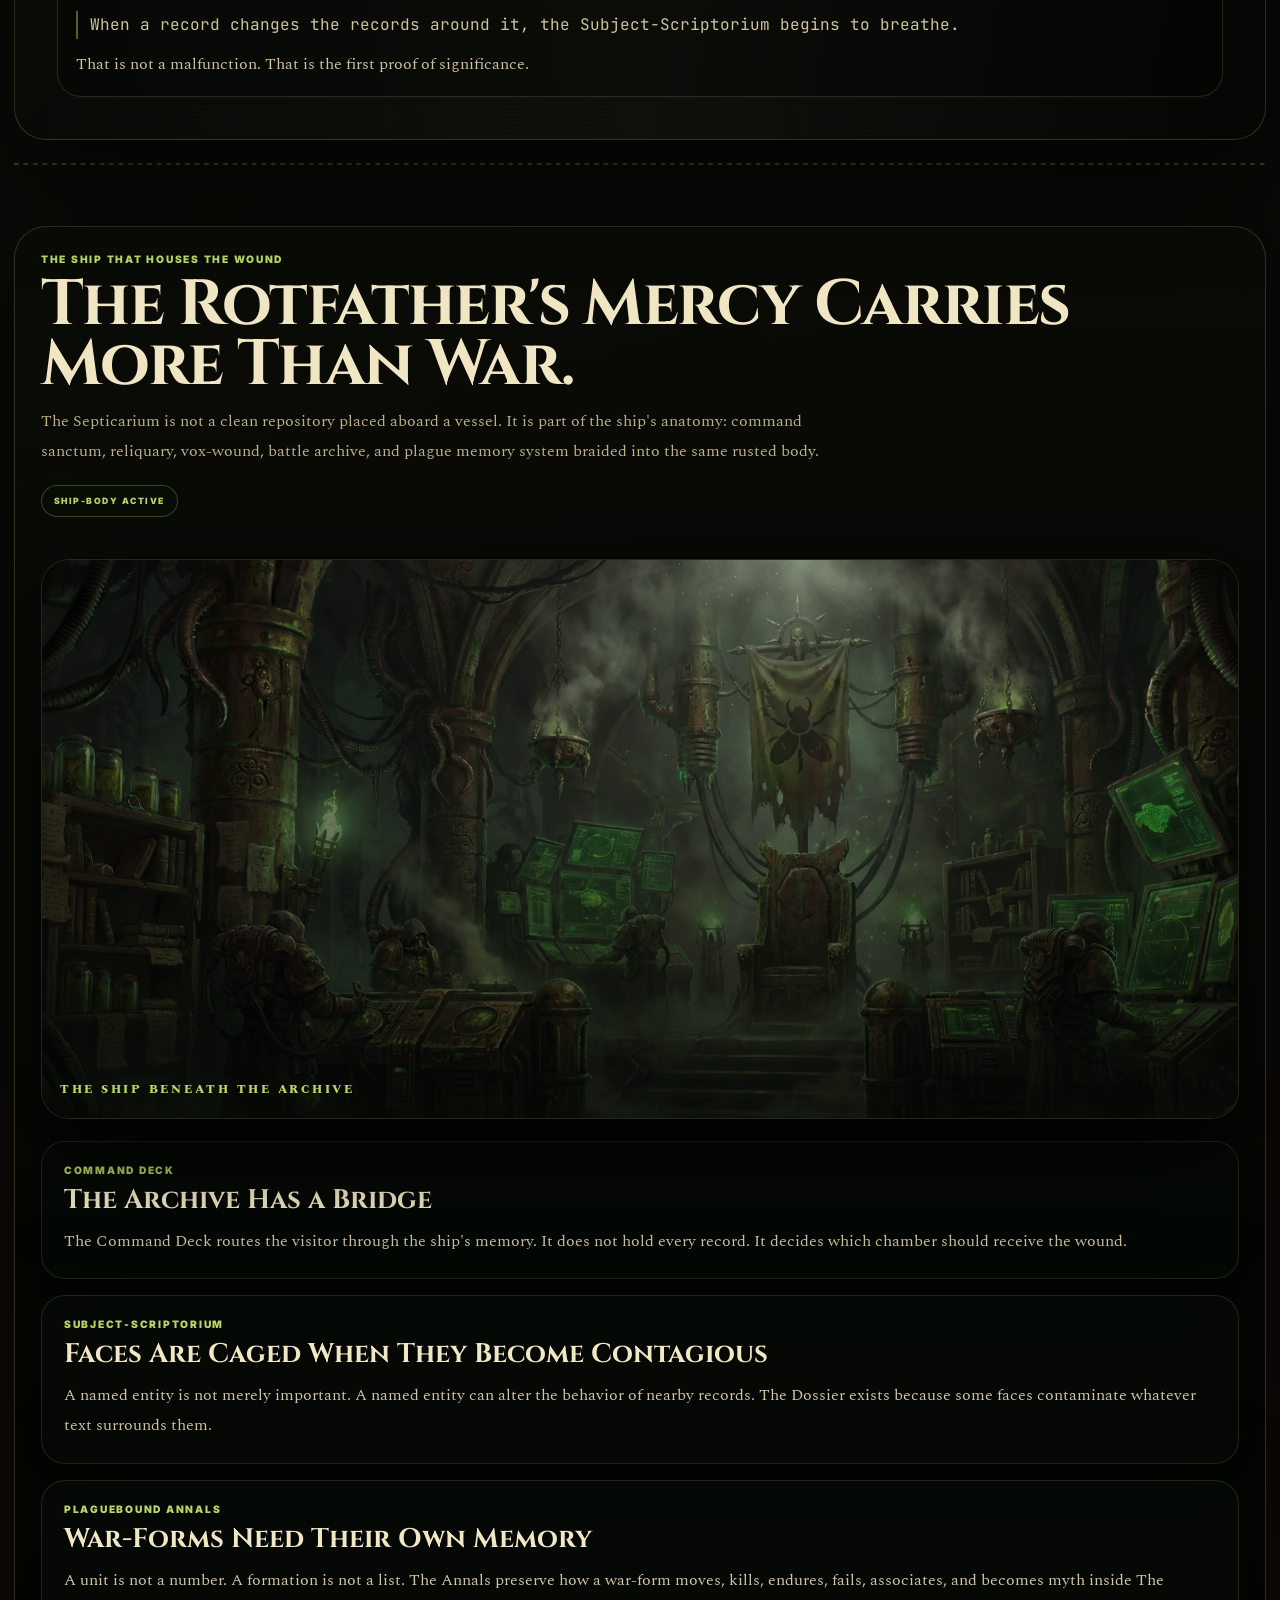
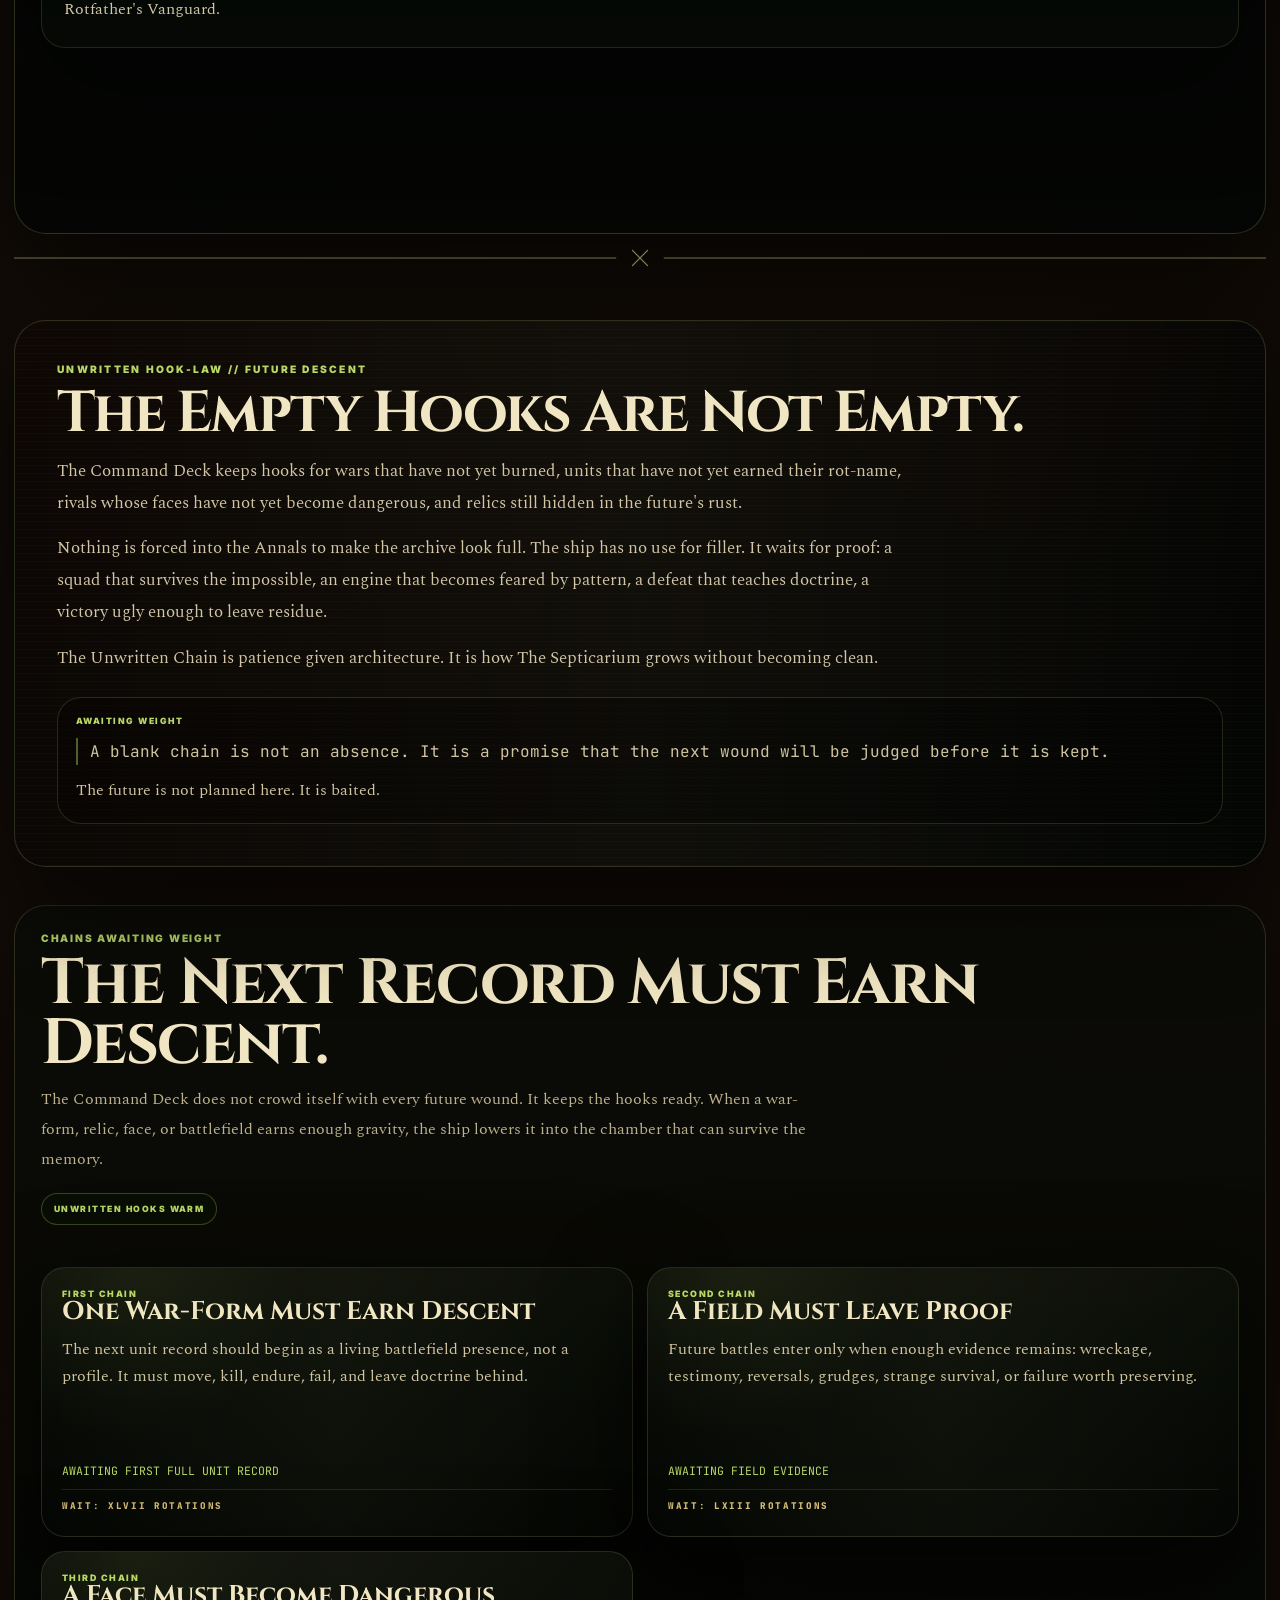
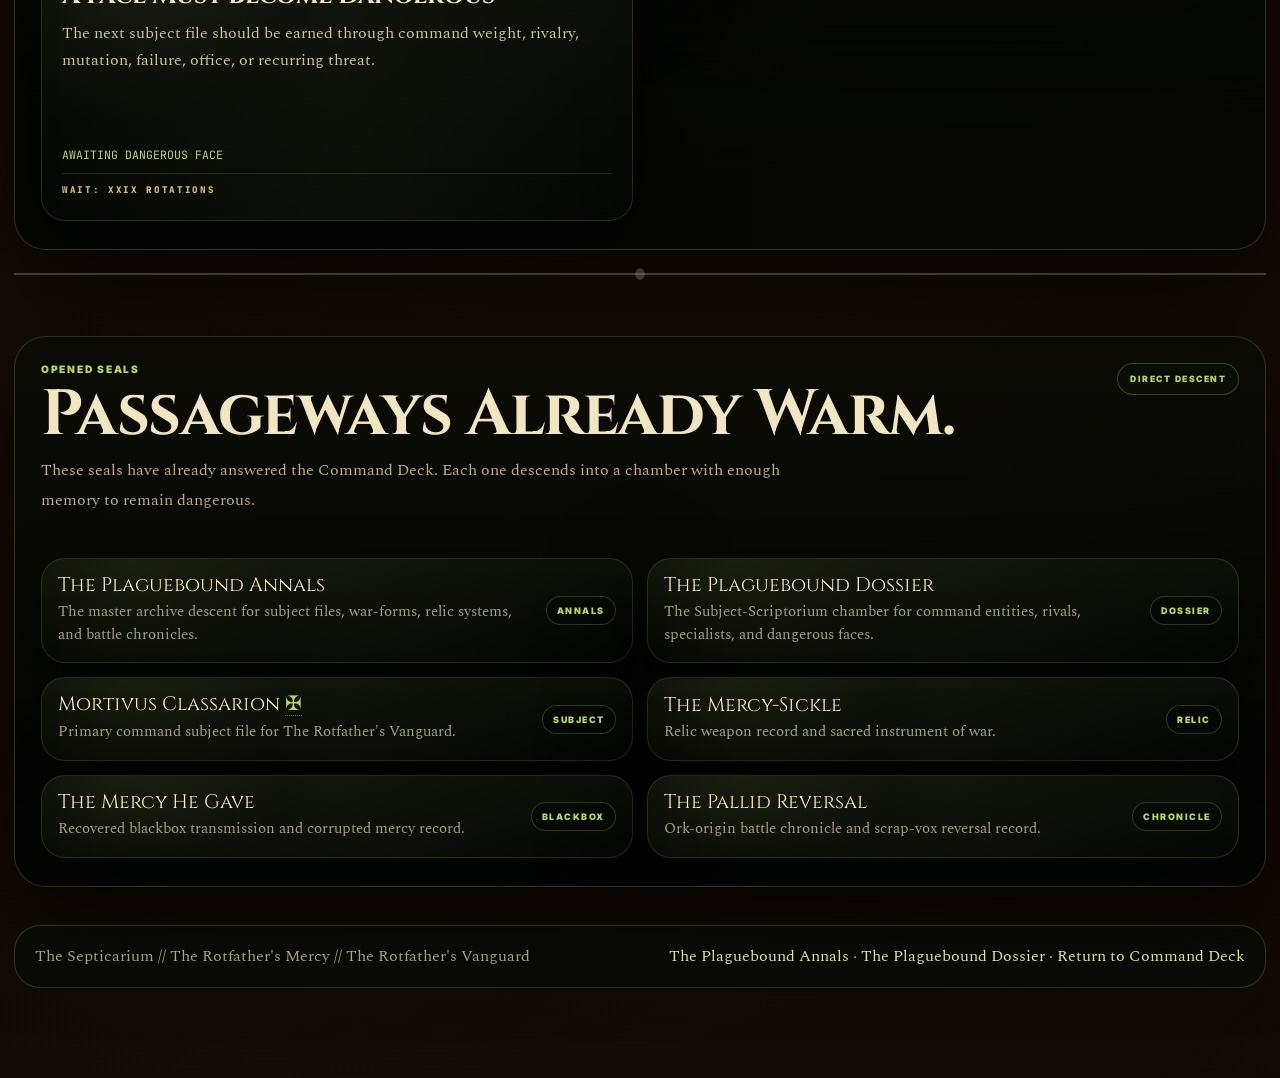
==== commit 1a7c8390: "Update index.html" ====
--- a/index.html
+++ b/index.html
@@ -12,85 +12,76 @@
 
   <style>
     :root{
-      --void:#020302;
-      --black:#050604;
-      --ship:#070a06;
-      --deck:#0b0f08;
-      --panel:#10150c;
-      --panel-heavy:#060805;
-      --glass:rgba(9,13,8,.78);
-      --bone:#ede4c4;
-      --bone-hot:#fff1c9;
-      --parchment:#d8cba7;
-      --dim:#aaa081;
-      --ash:#7b735e;
-      --mold:#7f9e42;
-      --mold-hot:#b8d866;
-      --rot:#d8e797;
-      --brass:#a98d4e;
-      --brass-hot:#d6bd75;
-      --rust:#8d3f20;
-      --blood:#4a120d;
-      --blue:#334b54;
-      --ork:#6f8f3c;
-      --line:rgba(216,231,151,.18);
-      --line-strong:rgba(216,231,151,.46);
+      --void:#020302; --black:#050604; --ship:#070a06; --deck:#0b0f08;
+      --panel:#10150c; --panel-heavy:#060805; --glass:rgba(9,13,8,.78);
+      --bone:#ede4c4; --bone-hot:#fff1c9; --parchment:#d8cba7;
+      --dim:#aaa081; --ash:#7b735e;
+      --mold:#7f9e42; --mold-hot:#b8d866; --rot:#d8e797;
+      --brass:#a98d4e; --brass-hot:#d6bd75;
+      --rust:#8d3f20; --blood:#4a120d; --blue:#334b54; --ork:#6f8f3c;
+      --line:rgba(216,231,151,.18); --line-strong:rgba(216,231,151,.46);
       --shadow:0 34px 100px rgba(0,0,0,.66);
       --glow:0 0 55px rgba(184,216,102,.15);
       --glow-strong:0 0 75px rgba(184,216,102,.25);
-      --radius:30px;
-      --radius-sm:20px;
-      --max:1580px;
+      --radius:30px; --radius-sm:20px; --max:1580px;
       --ease:cubic-bezier(.2,.8,.2,1);
+      --chamber-accent:184,216,102;
+      --chamber-warm:216,231,151;
+      --chamber-deep:111,143,60;
     }
 
     *{box-sizing:border-box}
     html{scroll-behavior:smooth}
     body{
-      margin:0;
-      min-height:100vh;
-      color:var(--bone);
-      overflow-x:hidden;
-      font-family:"Spectral", Georgia, serif;
+      margin:0;min-height:100vh;color:var(--bone);overflow-x:hidden;
+      font-family:"Spectral",Georgia,serif;
       background:
-        radial-gradient(circle at 12% 4%, rgba(184,216,102,.15), transparent 32%),
-        radial-gradient(circle at 86% 12%, rgba(169,141,78,.12), transparent 30%),
-        radial-gradient(circle at 50% 92%, rgba(141,63,32,.14), transparent 44%),
+        radial-gradient(circle at 12% 4%,rgba(var(--chamber-accent),.15),transparent 32%),
+        radial-gradient(circle at 86% 12%,rgba(169,141,78,.12),transparent 30%),
+        radial-gradient(circle at 50% 92%,rgba(141,63,32,.14),transparent 44%),
         linear-gradient(135deg,#010201,#070906 48%,#020302);
-      transition:background .75s var(--ease), filter .75s var(--ease);
-    }
-
+      transition:background .75s var(--ease),filter .75s var(--ease);
+    }
     body.locked{overflow:hidden}
-    body[data-chamber="command"]{background:radial-gradient(circle at 12% 4%,rgba(184,216,102,.15),transparent 32%),radial-gradient(circle at 86% 12%,rgba(169,141,78,.12),transparent 30%),linear-gradient(135deg,#010201,#070906 48%,#020302)}
-    body[data-chamber="annals"]{background:radial-gradient(circle at 15% 6%,rgba(214,189,117,.16),transparent 34%),radial-gradient(circle at 80% 14%,rgba(184,216,102,.13),transparent 30%),linear-gradient(135deg,#020302,#0b0a06 50%,#030402)}
-    body[data-chamber="dossier"]{background:radial-gradient(circle at 14% 7%,rgba(51,75,84,.22),transparent 34%),radial-gradient(circle at 82% 16%,rgba(184,216,102,.10),transparent 30%),linear-gradient(135deg,#010201,#050b0c 52%,#020302)}
-    body[data-chamber="relic"]{background:radial-gradient(circle at 14% 7%,rgba(169,141,78,.18),transparent 34%),radial-gradient(circle at 82% 16%,rgba(141,63,32,.18),transparent 30%),linear-gradient(135deg,#020302,#100805 52%,#030402)}
-    body[data-chamber="battle"]{background:radial-gradient(circle at 16% 8%,rgba(141,63,32,.24),transparent 36%),radial-gradient(circle at 80% 16%,rgba(111,143,60,.18),transparent 30%),linear-gradient(135deg,#020302,#120704 52%,#030402)}
-    body[data-chamber="blackbox"]{background:radial-gradient(circle at 16% 8%,rgba(65,82,86,.22),transparent 36%),radial-gradient(circle at 80% 16%,rgba(141,63,32,.13),transparent 30%),linear-gradient(135deg,#020302,#05090a 52%,#020302)}
-
-    ::selection{background:rgba(184,216,102,.26);color:var(--rot)}
+    body[data-chamber="command"]{--chamber-accent:184,216,102;--chamber-warm:216,231,151;--chamber-deep:111,143,60}
+    body[data-chamber="annals"]{--chamber-accent:214,189,117;--chamber-warm:230,205,140;--chamber-deep:169,141,78}
+    body[data-chamber="dossier"]{--chamber-accent:95,130,140;--chamber-warm:130,170,180;--chamber-deep:51,75,84}
+    body[data-chamber="relic"]{--chamber-accent:169,141,78;--chamber-warm:214,189,117;--chamber-deep:120,90,42}
+    body[data-chamber="battle"]{--chamber-accent:200,90,40;--chamber-warm:230,130,70;--chamber-deep:141,63,32}
+    body[data-chamber="blackbox"]{--chamber-accent:80,110,120;--chamber-warm:130,160,170;--chamber-deep:51,75,84}
+    body.high-pressure{filter:contrast(1.04) saturate(1.06)}
+    body.high-pressure .deck-grid{opacity:.13;animation:gridBreathe 5.5s ease-in-out infinite}
+    @keyframes gridBreathe{0%,100%{opacity:.10}50%{opacity:.18}}
+    body.idle{filter:saturate(.86) brightness(.94)}
+
+    ::selection{background:rgba(var(--chamber-accent),.26);color:var(--rot)}
     a{color:inherit}
     button{font:inherit}
-    h1,h2,h3,h4{font-family:"Cinzel", Georgia, serif}
-
-    .label,.kicker,.chip,.nav a,.nav button,.btn,.seal-label,.stat-label,.route-link,.file-tag,.smallcap,.boot-line span,.phase-label{
-      font-family:"Inter", system-ui, sans-serif;
-      font-weight:900;
-      letter-spacing:.17em;
-      text-transform:uppercase;
-    }
-
+    h1,h2,h3,h4{font-family:"Cinzel",Georgia,serif}
+
+    .label,.kicker,.chip,.nav a,.nav button,.btn,.seal-label,.stat-label,.route-link,.file-tag,.smallcap,.boot-line span,.phase-label,.wait-counter{
+      font-family:"Inter",system-ui,sans-serif;font-weight:900;letter-spacing:.17em;text-transform:uppercase;
+    }
     .skip-link{position:absolute;left:16px;top:-90px;z-index:500;padding:12px 16px;border-radius:999px;background:var(--rot);color:#111607;font-family:"Inter",sans-serif;font-weight:900;transition:.2s ease}.skip-link:focus{top:16px}
 
     canvas.atmo{position:fixed;inset:0;width:100%;height:100%;pointer-events:none}
     #ashCanvas{z-index:0;opacity:.72}
     #smokeCanvas{z-index:1;opacity:.42;mix-blend-mode:screen}
-    #signalCanvas{z-index:4;opacity:.62;mix-blend-mode:screen}
+    #signalCanvas{z-index:4;opacity:0;mix-blend-mode:screen;transition:opacity .6s var(--ease)}
+    body.signal-active #signalCanvas{opacity:.62}
     .grain,.scan-veil,.vignette,.deck-grid{position:fixed;inset:0;pointer-events:none}
     .grain{z-index:2;opacity:.075;mix-blend-mode:screen;background-image:radial-gradient(circle at 20% 40%,rgba(255,255,255,.58) 0 1px,transparent 1px),radial-gradient(circle at 80% 20%,rgba(255,255,255,.36) 0 1px,transparent 1px),radial-gradient(circle at 50% 80%,rgba(255,255,255,.42) 0 1px,transparent 1px);background-size:170px 170px,230px 230px,310px 310px}
-    .deck-grid{z-index:3;opacity:.08;background-image:linear-gradient(rgba(216,231,151,.05) 1px,transparent 1px),linear-gradient(90deg,rgba(216,231,151,.035) 1px,transparent 1px);background-size:90px 90px;mask-image:radial-gradient(circle at center,black 0%,transparent 84%)}
-    .scan-veil{z-index:5;opacity:.12;background:repeating-linear-gradient(to bottom,rgba(216,231,151,.036) 0 1px,transparent 2px 8px)}
+    .deck-grid{z-index:3;opacity:.08;background-image:linear-gradient(rgba(var(--chamber-warm),.05) 1px,transparent 1px),linear-gradient(90deg,rgba(var(--chamber-warm),.035) 1px,transparent 1px);background-size:90px 90px;mask-image:radial-gradient(circle at center,black 0%,transparent 84%);transition:opacity .8s var(--ease)}
+    .scan-veil{z-index:5;opacity:.12;background:repeating-linear-gradient(to bottom,rgba(var(--chamber-warm),.036) 0 1px,transparent 2px 8px)}
     .vignette{z-index:6;background:radial-gradient(circle at center,transparent 35%,rgba(0,0,0,.78) 100%),linear-gradient(to bottom,rgba(0,0,0,.05),rgba(0,0,0,.55))}
+
+    /* DESCENT TRANSITION */
+    .descent-veil{position:fixed;inset:0;z-index:280;pointer-events:none;background:radial-gradient(circle at 50% 50%,rgba(var(--chamber-accent),.18),rgba(0,0,0,.4) 40%,rgba(0,0,0,.98));opacity:0;transition:opacity .55s var(--ease)}
+    .descent-veil.active{opacity:1;pointer-events:auto}
+    .descent-veil::after{content:"DESCENDING";position:absolute;left:50%;top:50%;transform:translate(-50%,-50%);font-family:"Cinzel",serif;font-size:clamp(1.6rem,4vw,3.4rem);letter-spacing:.4em;color:rgba(var(--chamber-warm),.88);text-shadow:0 0 40px rgba(var(--chamber-accent),.6);opacity:0;transition:opacity .35s ease .2s}
+    .descent-veil.active::after{opacity:1}
+    .descent-veil::before{content:"";position:absolute;left:0;right:0;top:50%;height:2px;background:linear-gradient(90deg,transparent,rgba(var(--chamber-warm),.8),transparent);transform:translateY(-50%) scaleX(0);transform-origin:center;transition:transform .65s var(--ease) .15s}
+    .descent-veil.active::before{transform:translateY(-50%) scaleX(1)}
 
     /* BOOT */
     .boot{position:fixed;inset:0;z-index:300;display:grid;place-items:center;padding:22px;background:radial-gradient(circle at 50% 42%,rgba(81,103,44,.38),transparent 28%),radial-gradient(circle at 50% 50%,rgba(0,0,0,.55),rgba(0,0,0,.98) 72%),linear-gradient(135deg,#020302,#090b07 55%,#010201);transition:opacity .9s var(--ease),visibility .9s var(--ease)}
@@ -101,40 +92,259 @@
     .boot-ring,.boot-ring::before,.boot-ring::after{position:absolute;border-radius:50%;border:1px dashed rgba(216,231,151,.24);animation:rotateRing linear infinite;content:""}
     .boot-ring{width:430px;height:430px;animation-duration:42s}.boot-ring::before{inset:42px;animation-duration:31s;animation-direction:reverse}.boot-ring::after{inset:92px;animation-duration:19s}@keyframes rotateRing{to{transform:rotate(360deg)}}
     .boot-seal{position:relative;z-index:2;width:min(330px,78%);aspect-ratio:1/1;object-fit:cover;border-radius:50%;border:1px solid var(--line-strong);box-shadow:0 0 60px rgba(184,216,102,.18);animation:sealPulse 3s ease-in-out infinite}@keyframes sealPulse{0%,100%{transform:scale(.985)}50%{transform:scale(1.018)}}
-    .boot-copy{position:relative;z-index:3;padding:34px;display:flex;flex-direction:column;justify-content:center}.boot-copy .kicker{color:var(--mold-hot);font-size:.68rem;margin-bottom:14px}.boot-copy h1{margin:0 0 16px;font-size:clamp(2.6rem,7vw,6.4rem);line-height:.86;letter-spacing:-.04em;color:#f0e5c4}.boot-copy p{margin:0 0 18px;color:var(--dim);line-height:1.78;font-size:1.05rem;max-width:78ch}
-    .boot-grid{display:grid;grid-template-columns:repeat(2,minmax(0,1fr));gap:10px;margin:4px 0 16px}.boot-cell{min-height:104px;border:1px solid rgba(216,231,151,.16);border-radius:18px;padding:13px;background:rgba(0,0,0,.22);position:relative;overflow:hidden}.boot-cell::after{content:"";position:absolute;left:-20%;right:-20%;top:0;height:2px;background:linear-gradient(90deg,transparent,var(--mold-hot),transparent);transform:translateX(-100%);opacity:.6}.boot-cell.active::after{animation:scanAcross .7s var(--ease) forwards}@keyframes scanAcross{to{transform:translateX(100%)}}.boot-cell .label{color:var(--mold-hot);font-size:.52rem;margin-bottom:8px}.boot-cell strong{display:block;color:var(--bone);line-height:1.45;font-weight:600}
-    .boot-log{border:1px solid rgba(216,231,151,.16);border-radius:18px;background:rgba(0,0,0,.28);padding:14px;min-height:128px;font-family:"JetBrains Mono",monospace;color:#ddd0ab;font-size:.9rem;display:grid;gap:7px;margin-bottom:14px}.boot-line{opacity:0;transform:translateY(6px);animation:lineIn .26s var(--ease) forwards}.boot-line span{color:var(--mold-hot);margin-right:10px}.boot-line::before{content:"✠ ";color:var(--mold-hot)}@keyframes lineIn{to{opacity:1;transform:none}}
-    .boot-bar{height:10px;border:1px solid rgba(216,231,151,.18);border-radius:999px;background:rgba(0,0,0,.35);overflow:hidden}.boot-bar span{display:block;height:100%;width:0;background:linear-gradient(90deg,var(--blood),var(--rust),var(--brass),var(--mold-hot));box-shadow:0 0 36px rgba(184,216,102,.30);transition:width .28s ease}
-
-    .page{position:relative;z-index:10;width:min(var(--max),calc(100% - 28px));margin:0 auto;padding:14px 0 90px}.top-shell{position:sticky;top:10px;z-index:90;display:grid;gap:8px;margin-bottom:16px}.topbar,.command-meter{border:1px solid rgba(216,231,151,.22);border-radius:24px;background:rgba(7,9,5,.82);backdrop-filter:blur(14px);box-shadow:0 15px 44px rgba(0,0,0,.42)}.topbar{display:grid;grid-template-columns:1fr auto;align-items:center;gap:16px;padding:12px 14px}.brand{display:flex;align-items:center;gap:12px;min-width:0;text-decoration:none}.brand img{width:46px;height:46px;border-radius:50%;object-fit:cover;border:1px solid var(--line-strong);box-shadow:0 0 24px rgba(184,216,102,.15)}.brand strong{display:block;font-family:"Cinzel",serif;letter-spacing:.05em;color:var(--bone-hot)}.brand span span{display:block;color:var(--ash);font-size:.86rem;margin-top:3px;white-space:nowrap;overflow:hidden;text-overflow:ellipsis;max-width:60vw}.nav{display:flex;justify-content:flex-end;flex-wrap:wrap;gap:7px}.nav a,.nav button{color:#e7dec1;text-decoration:none;font-size:.56rem;border:1px solid rgba(216,231,151,.22);border-radius:999px;background:rgba(14,17,10,.70);padding:9px 10px;cursor:pointer;transition:.22s var(--ease)}.nav a:hover,.nav button:hover{transform:translateY(-2px);border-color:var(--line-strong);color:var(--rot);background:rgba(36,45,19,.85)}
-    .command-meter{display:grid;grid-template-columns:220px 1fr 230px;gap:12px;align-items:center;padding:10px 12px}.stat-label{color:var(--mold-hot);font-size:.54rem;margin-bottom:5px}.stat-text{color:var(--bone);font-size:.84rem;line-height:1.35}.meter-bars{display:grid;gap:8px}.meter-row{display:grid;grid-template-columns:145px 1fr 48px;gap:10px;align-items:center}.meter-row .label{font-size:.50rem;color:var(--mold-hot)}.bar-shell{height:10px;border:1px solid rgba(216,231,151,.16);border-radius:999px;background:rgba(255,255,255,.05);overflow:hidden}.bar-fill{height:100%;width:var(--w);background:linear-gradient(90deg,var(--blood),var(--rust),var(--brass),var(--mold-hot));transition:width .42s var(--ease)}.bar-num{color:var(--dim);font-size:.72rem;text-align:right;font-family:"JetBrains Mono",monospace}
-
-    .hero{min-height:88vh;position:relative;isolation:isolate;overflow:hidden;border:1px solid var(--line);border-radius:34px;box-shadow:var(--shadow);display:grid;grid-template-columns:.98fr 1.02fr;gap:26px;padding:clamp(22px,4vw,54px);background:#030402}.hero::before{content:"";position:absolute;inset:0;z-index:-3;background:linear-gradient(100deg,rgba(2,3,2,.96) 0%,rgba(5,7,4,.84) 38%,rgba(6,8,5,.42) 72%,rgba(2,3,2,.88) 100%),url("Assets/Index/index-hero.jpeg") center/cover no-repeat;transform:scale(1.035);filter:contrast(1.08) saturate(.94);transition:transform .9s var(--ease),filter .9s var(--ease)}.hero:hover::before{transform:scale(1.06);filter:contrast(1.12) saturate(1.02)}.hero::after{content:"";position:absolute;inset:0;z-index:-2;background:radial-gradient(circle at 18% 42%,rgba(184,216,102,.16),transparent 28%),radial-gradient(circle at 78% 38%,rgba(214,189,117,.10),transparent 30%),linear-gradient(180deg,rgba(0,0,0,.08),rgba(0,0,0,.80))}.hero-left,.hero-right{display:flex;flex-direction:column;justify-content:flex-end;min-height:calc(88vh - 110px)}.eyebrow{color:var(--mold-hot);font-size:.70rem;line-height:1.6;margin-bottom:14px}.hero h1{margin:0 0 16px;color:#f3e8c5;font-size:clamp(3.4rem,8.4vw,8rem);line-height:.82;letter-spacing:-.055em;text-shadow:0 14px 44px rgba(0,0,0,.70)}.hero-sub{margin:0 0 16px;color:var(--rot);font-family:"Cinzel",Georgia,serif;font-style:italic;font-size:clamp(1.35rem,2.5vw,2.3rem);line-height:1.15;max-width:38ch}.hero-copy{margin:0 0 14px;color:#ddd0ae;line-height:1.86;font-size:1.08rem;max-width:82ch}.hero-copy strong{color:#f1e7c5}.hero-actions{display:flex;flex-wrap:wrap;gap:10px;margin-top:18px}.btn{border:1px solid rgba(216,231,151,.32);border-radius:999px;background:linear-gradient(180deg,rgba(111,143,60,.13),rgba(8,10,6,.86));color:#efe5c5;padding:13px 15px;font-size:.62rem;text-decoration:none;cursor:pointer;display:inline-flex;align-items:center;justify-content:center;gap:8px;transition:.22s var(--ease)}.btn:hover{transform:translateY(-2px);border-color:var(--line-strong);box-shadow:0 18px 40px rgba(0,0,0,.35),var(--glow);color:var(--rot)}.btn.brass{background:linear-gradient(180deg,rgba(169,141,78,.18),rgba(12,10,5,.88));border-color:rgba(214,189,117,.35)}.btn.rust{background:linear-gradient(180deg,rgba(141,63,32,.18),rgba(16,8,5,.88));border-color:rgba(177,84,40,.42)}
-
-    .command-dial{position:relative;min-height:520px;border:1px solid var(--line);border-radius:28px;background:radial-gradient(circle at center,rgba(184,216,102,.11),transparent 42%),linear-gradient(180deg,rgba(12,15,9,.86),rgba(4,6,4,.96));box-shadow:var(--shadow);overflow:hidden;display:grid;place-items:center;padding:20px}.command-dial::before,.command-dial::after{content:"";position:absolute;border-radius:50%;border:1px dashed rgba(216,231,151,.22);animation:rotateRing linear infinite}.command-dial::before{width:420px;height:420px;animation-duration:54s}.command-dial::after{width:280px;height:280px;animation-duration:34s;animation-direction:reverse}.dial-seal{position:relative;z-index:2;width:min(250px,52%);aspect-ratio:1/1;border-radius:50%;object-fit:cover;border:1px solid var(--line-strong);box-shadow:0 0 48px rgba(184,216,102,.18)}.dial-node{position:absolute;z-index:3;left:50%;top:50%;transform:translate(-50%,-50%) rotate(var(--angle)) translateY(-226px) rotate(calc(-1 * var(--angle)));width:118px;min-height:46px;border:1px solid rgba(216,231,151,.20);border-radius:999px;background:rgba(5,7,4,.78);color:var(--parchment);display:grid;place-items:center;text-align:center;padding:8px;font-size:.50rem;cursor:pointer;transition:.22s var(--ease)}.dial-node:hover,.dial-node.active{background:rgba(58,72,28,.92);color:var(--rot);border-color:var(--line-strong);box-shadow:var(--glow)}
-
-    .lore-inscription{padding-top:38px}.inscription-frame{position:relative;overflow:hidden;border:1px solid var(--line);border-radius:32px;background:linear-gradient(135deg,rgba(10,12,7,.88),rgba(4,6,4,.96)),radial-gradient(circle at 12% 0%,rgba(184,216,102,.08),transparent 30%);box-shadow:var(--shadow);padding:clamp(24px,4vw,42px);display:grid;grid-template-columns:minmax(0,1fr) minmax(280px,.38fr);gap:22px;isolation:isolate}.inscription-frame::before{content:"";position:absolute;inset:0;background:linear-gradient(90deg,transparent,rgba(216,231,151,.04),transparent),repeating-linear-gradient(to bottom,rgba(255,255,255,.018) 0 1px,transparent 1px 8px);pointer-events:none;z-index:-1}.inscription-kicker{color:var(--mold-hot);font-family:"Inter",system-ui,sans-serif;font-size:.64rem;font-weight:900;letter-spacing:.22em;text-transform:uppercase;margin-bottom:12px}.inscription-title{margin:0 0 16px;color:#f1e6c3;font-size:clamp(2.1rem,4.5vw,4.8rem);line-height:.92;letter-spacing:-.035em}.inscription-copy{display:grid;gap:14px}.inscription-copy p{margin:0;color:#d2c6a7;line-height:1.86;font-size:1.07rem;max-width:96ch}.inscription-copy strong{color:var(--bone-hot)}.inscription-side{border:1px solid rgba(216,231,151,.15);border-radius:24px;background:rgba(0,0,0,.24);padding:18px;display:grid;align-content:center;gap:12px}.inscription-side .seal-label{color:var(--mold-hot);font-size:.54rem}.inscription-side p{margin:0;color:#cfc3a0;line-height:1.72}.oath-line{font-family:"JetBrains Mono",monospace;border-left:2px solid rgba(184,216,102,.42);padding-left:12px;color:#dfd3b1}.lore-inscription.alt .inscription-frame{background:linear-gradient(135deg,rgba(12,10,6,.88),rgba(4,6,4,.96)),radial-gradient(circle at 85% 0%,rgba(214,189,117,.08),transparent 34%)}.lore-inscription.battle .inscription-frame{background:linear-gradient(135deg,rgba(14,7,5,.88),rgba(4,6,4,.96)),radial-gradient(circle at 85% 0%,rgba(141,63,32,.12),transparent 34%)}
-
-    .section{padding-top:38px}.section-block{border:1px solid var(--line);border-radius:32px;background:linear-gradient(180deg,rgba(10,12,7,.78),rgba(4,6,4,.94));box-shadow:var(--shadow);overflow:hidden}.section-header{display:flex;justify-content:space-between;align-items:flex-start;gap:18px;flex-wrap:wrap;padding:26px 26px 0;margin-bottom:18px}.section-title{margin:0;color:#f1e6c3;font-size:clamp(2.2rem,5vw,4.6rem);line-height:.94;letter-spacing:-.025em}.section-desc{margin:11px 0 0;max-width:98ch;color:#bdb18d;line-height:1.82;font-size:1.03rem}.kicker{color:var(--mold-hot);font-size:.64rem;margin-bottom:10px}.chip{color:var(--mold-hot);border:1px solid rgba(184,216,102,.28);border-radius:999px;background:rgba(10,18,7,.66);padding:10px 12px;font-size:.54rem;white-space:nowrap}.wide-pad{padding:24px 26px 28px}
-
-    .route-grid{display:grid;grid-template-columns:repeat(5,minmax(0,1fr));gap:14px;padding:24px 26px 28px}.route-door{position:relative;min-height:470px;border:1px solid rgba(216,231,151,.15);border-radius:26px;background:#050604;overflow:hidden;text-decoration:none;color:inherit;display:flex;align-items:flex-end;padding:16px;transition:.28s var(--ease);box-shadow:var(--shadow);isolation:isolate}.route-door::before{content:"";position:absolute;inset:0;z-index:-2;background:linear-gradient(180deg,rgba(0,0,0,.06),rgba(0,0,0,.55) 48%,rgba(0,0,0,.96)),var(--img) center/cover no-repeat;filter:brightness(.78) contrast(1.08) saturate(.95);transform:scale(1.02);transition:.7s var(--ease)}.route-door::after{content:"";position:absolute;inset:0;z-index:-1;background:radial-gradient(circle at 80% 12%,var(--accent),transparent 30%),linear-gradient(135deg,rgba(216,231,151,.06),transparent 42%);opacity:.82}.route-door:hover,.route-door.active{transform:translateY(-8px);border-color:var(--line-strong);box-shadow:var(--shadow),var(--glow-strong)}.route-door:hover::before,.route-door.active::before{transform:scale(1.08);filter:brightness(.9) contrast(1.14) saturate(1.05)}.route-door.inspected{border-color:rgba(214,189,117,.46)}.route-door.inspected .seal-state::after{content:" // WARMED";color:var(--brass-hot)}.door-body{display:grid;gap:10px;position:relative;z-index:2}.seal-state{font-family:"JetBrains Mono",monospace;color:var(--mold-hot);font-size:.72rem;line-height:1.4}.route-door h3{margin:0;color:#f2e7c5;font-size:clamp(1.5rem,2vw,2.2rem);line-height:.96}.route-door p{margin:0;color:#d2c6a4;line-height:1.65}.route-meta{display:flex;flex-wrap:wrap;gap:7px}.tag{font-family:"Inter",sans-serif;text-transform:uppercase;letter-spacing:.14em;color:var(--mold-hot);border:1px solid rgba(184,216,102,.22);border-radius:999px;background:rgba(0,0,0,.26);padding:6px 8px;font-size:.48rem;font-weight:900}
-
-    .spine-layout{display:grid;grid-template-columns:.86fr 1.14fr;gap:18px;padding:24px 26px 28px}.spine-panel,.oath-panel,.future-card,.file-link,.modal-frame{border:1px solid rgba(216,231,151,.15);border-radius:24px;background:linear-gradient(180deg,rgba(14,17,10,.82),rgba(5,7,4,.95));box-shadow:var(--shadow);position:relative;overflow:hidden}.spine-panel::before,.oath-panel::before,.future-card::before,.file-link::before{content:"";position:absolute;inset:0;background:radial-gradient(circle at 15% 0%,rgba(184,216,102,.07),transparent 30%),linear-gradient(90deg,transparent,rgba(216,231,151,.035),transparent);pointer-events:none}.spine-panel{padding:24px;display:grid;align-content:start;gap:16px}.spine-panel h3{margin:0;color:#f2e7c5;font-size:2.35rem;line-height:1.03}.spine-panel p{margin:0;color:#d2c6a7;line-height:1.82;font-size:1.04rem}.spine-panel strong{color:var(--bone-hot)}.spine-map{display:grid;gap:10px}.spine-row{display:grid;grid-template-columns:1fr auto;gap:12px;align-items:center;border:1px solid rgba(216,231,151,.13);border-radius:16px;background:rgba(0,0,0,.20);padding:12px}.spine-row span:first-child{color:#e6dabb}.spine-row span:last-child{color:var(--mold-hot);font-family:"Cinzel",serif;white-space:nowrap}.oath-panel{padding:24px;min-height:520px;display:grid;align-content:center;gap:14px}.oath-panel .terminal{border:1px solid rgba(216,231,151,.16);border-radius:18px;background:rgba(0,0,0,.27);padding:16px;color:#dfd3b1;line-height:1.72;font-family:"JetBrains Mono",monospace}.terminal strong{color:var(--mold-hot)}
-
-    .ship-layout{display:grid;grid-template-columns:minmax(300px,.42fr) minmax(0,1fr);gap:22px;padding:24px 26px 30px;align-items:start}.ship-image{position:sticky;top:122px;min-height:560px;border:1px solid rgba(216,231,151,.14);border-radius:28px;overflow:hidden;background:#050604;box-shadow:var(--shadow)}.ship-image::before{content:"";position:absolute;inset:0;background:linear-gradient(180deg,rgba(4,7,4,.05),rgba(4,7,4,.82)),url("Assets/Index/command-sanctum.jpeg") center/cover no-repeat;filter:saturate(1.02) brightness(.82);transform:scale(1.04)}.ship-image::after{content:"THE SHIP BENEATH THE ARCHIVE";position:absolute;left:18px;right:18px;bottom:18px;color:var(--mold-hot);font-size:.78rem;font-weight:900;letter-spacing:.22em;line-height:1.6}.ship-fragments{display:grid;gap:16px}.fragment-card{border:1px solid rgba(216,231,151,.13);border-radius:24px;background:rgba(7,11,7,.68);padding:22px;transform:translateY(18px);opacity:0;transition:opacity .6s var(--ease),transform .6s var(--ease),border-color .25s var(--ease);box-shadow:var(--shadow)}.fragment-card.revealed{opacity:1;transform:none}.fragment-card:hover{border-color:var(--line-strong);box-shadow:var(--shadow),var(--glow)}.fragment-card h3{margin:8px 0 0;color:#f2e7c5;font-size:1.68rem;line-height:1.08}.fragment-card p{margin:12px 0 0;color:#d2c6a7;line-height:1.82;font-size:1.02rem}
-
-    .future-grid{display:grid;grid-template-columns:repeat(3,minmax(0,1fr));gap:14px;padding:24px 26px 28px}.future-card{padding:20px;min-height:270px;display:grid;align-content:space-between;gap:16px;transition:.26s var(--ease)}.future-card:hover{transform:translateY(-6px);border-color:var(--line-strong);box-shadow:var(--shadow),var(--glow)}.phase-label{color:var(--mold-hot);font-size:.55rem}.future-card h3{margin:0;color:#f2e7c5;font-size:1.6rem;line-height:1.05}.future-card p{margin:10px 0 0;color:#cfc3a0;line-height:1.72}.future-card .seal-state{margin-top:14px}
-
-    .file-grid{padding:24px 26px 28px;display:grid;grid-template-columns:repeat(2,minmax(0,1fr));gap:14px}.file-link{display:flex;align-items:center;justify-content:space-between;gap:14px;text-decoration:none;padding:16px;transition:.25s var(--ease)}.file-link:hover{transform:translateY(-3px);border-color:var(--line-strong);box-shadow:var(--shadow),var(--glow)}.file-main{display:grid;gap:5px;position:relative;z-index:2}.file-title{font-family:"Cinzel",serif;font-size:1.22rem;color:var(--bone-hot);line-height:1.08}.file-sub{color:var(--dim);line-height:1.5;font-size:.94rem}.file-tag{position:relative;z-index:2;flex:0 0 auto;color:var(--mold-hot);border:1px solid rgba(184,216,102,.22);border-radius:999px;padding:8px 10px;background:rgba(4,7,4,.58);font-size:.56rem}
-
-    .footer{margin-top:38px;border:1px solid var(--line);border-radius:26px;background:rgba(7,11,7,.72);padding:18px 20px;display:flex;justify-content:space-between;gap:18px;flex-wrap:wrap;color:var(--dim);line-height:1.6}.footer a{color:var(--rot);text-decoration:none;border-bottom:1px solid transparent}.footer a:hover{border-color:var(--rot)}
-
-    .floating{position:fixed;right:18px;bottom:18px;z-index:120;width:min(440px,calc(100% - 36px));border:1px solid rgba(216,231,151,.28);border-radius:22px;background:rgba(6,8,5,.90);backdrop-filter:blur(12px);box-shadow:var(--shadow),var(--glow);overflow:hidden}.floating-head{display:flex;justify-content:space-between;align-items:center;gap:12px;border-bottom:1px solid rgba(216,231,151,.16);padding:12px 14px;color:var(--mold-hot);font-size:.56rem}.floating-head button{border:0;background:transparent;color:var(--bone);cursor:pointer;font-size:1rem}.floating-body{padding:14px;color:#d6caab;line-height:1.72;font-size:.96rem}.floating-meter{height:5px;background:rgba(255,255,255,.05);overflow:hidden}.floating-meter span{display:block;height:100%;width:var(--w);background:linear-gradient(90deg,var(--blood),var(--rust),var(--brass),var(--mold-hot));transition:width .4s var(--ease)}
-
-    .modal{position:fixed;inset:0;z-index:260;display:grid;place-items:center;padding:18px;background:rgba(2,3,2,.76);backdrop-filter:blur(10px);opacity:0;visibility:hidden;pointer-events:none;transition:.25s ease}.modal.show{opacity:1;visibility:visible;pointer-events:auto}.modal-frame{width:min(780px,100%);border-color:var(--line-strong);background:linear-gradient(180deg,rgba(18,21,12,.98),rgba(5,7,4,.99));padding:24px;display:grid;gap:12px}.modal-frame h3{margin:0;color:#f2e7c5;font-size:2rem;line-height:1.05}.modal-frame p{margin:0;color:#d2c6a7;line-height:1.78}.modal-actions{display:flex;justify-content:flex-end;gap:10px;margin-top:8px}
+    .boot-copy{position:relative;z-index:3;padding:34px;display:flex;flex-direction:column;justify-content:center}
+    .boot-copy .kicker{color:var(--mold-hot);font-size:.68rem;margin-bottom:14px}
+    .boot-copy h1{margin:0 0 16px;font-size:clamp(2.6rem,7vw,6.4rem);line-height:.86;letter-spacing:-.04em;color:#f0e5c4}
+    .boot-copy p{margin:0 0 18px;color:var(--dim);line-height:1.78;font-size:1.05rem;max-width:78ch}
+    .boot-grid{display:grid;grid-template-columns:repeat(2,minmax(0,1fr));gap:10px;margin:4px 0 16px}
+    .boot-cell{min-height:104px;border:1px solid rgba(216,231,151,.16);border-radius:18px;padding:13px;background:rgba(0,0,0,.22);position:relative;overflow:hidden;display:grid;grid-template-columns:30px 1fr;gap:10px;align-items:start}
+    .boot-cell::after{content:"";position:absolute;left:-20%;right:-20%;top:0;height:2px;background:linear-gradient(90deg,transparent,var(--mold-hot),transparent);transform:translateX(-100%);opacity:.6}
+    .boot-cell.active::after{animation:scanAcross .7s var(--ease) forwards}
+    @keyframes scanAcross{to{transform:translateX(100%)}}
+    .boot-cell .glyph{grid-row:span 2;width:26px;height:26px;border:1px solid rgba(var(--chamber-warm),.4);border-radius:6px;display:grid;place-items:center;color:var(--mold-hot)}
+    .boot-cell .glyph svg{width:18px;height:18px;stroke:currentColor;fill:none;stroke-width:1.4}
+    .boot-cell .label{color:var(--mold-hot);font-size:.52rem;margin-bottom:8px}
+    .boot-cell strong{display:block;color:var(--bone);line-height:1.45;font-weight:600}
+    .boot-log{border:1px solid rgba(216,231,151,.16);border-radius:18px;background:rgba(0,0,0,.28);padding:14px;min-height:128px;font-family:"JetBrains Mono",monospace;color:#ddd0ab;font-size:.9rem;display:grid;gap:7px;margin-bottom:14px}
+    .boot-line{opacity:0;transform:translateY(6px);animation:lineIn .26s var(--ease) forwards}
+    .boot-line span{color:var(--mold-hot);margin-right:10px}
+    .boot-line::before{content:"✠ ";color:var(--mold-hot)}
+    @keyframes lineIn{to{opacity:1;transform:none}}
+    .boot-bar{height:10px;border:1px solid rgba(216,231,151,.18);border-radius:999px;background:rgba(0,0,0,.35);overflow:hidden}
+    .boot-bar span{display:block;height:100%;width:0;background:linear-gradient(90deg,var(--blood),var(--rust),var(--brass),var(--mold-hot));box-shadow:0 0 36px rgba(184,216,102,.30);transition:width .28s ease}
+
+    .page{position:relative;z-index:10;width:min(var(--max),calc(100% - 28px));margin:0 auto;padding:14px 0 90px}
+    .top-shell{position:sticky;top:10px;z-index:90;display:grid;gap:8px;margin-bottom:16px}
+    .topbar,.command-meter{border:1px solid rgba(var(--chamber-warm),.22);border-radius:24px;background:rgba(7,9,5,.82);backdrop-filter:blur(14px);box-shadow:0 15px 44px rgba(0,0,0,.42);transition:border-color .5s var(--ease)}
+    .topbar{display:grid;grid-template-columns:1fr auto;align-items:center;gap:16px;padding:12px 14px}
+    .brand{display:flex;align-items:center;gap:12px;min-width:0;text-decoration:none}
+    .brand img{width:46px;height:46px;border-radius:50%;object-fit:cover;border:1px solid var(--line-strong);box-shadow:0 0 24px rgba(var(--chamber-accent),.18)}
+    .brand strong{display:block;font-family:"Cinzel",serif;letter-spacing:.05em;color:var(--bone-hot)}
+    .brand span span{display:block;color:var(--ash);font-size:.86rem;margin-top:3px;white-space:nowrap;overflow:hidden;text-overflow:ellipsis;max-width:60vw}
+    .nav{display:flex;justify-content:flex-end;flex-wrap:wrap;gap:7px}
+    .nav a,.nav button{color:#e7dec1;text-decoration:none;font-size:.56rem;border:1px solid rgba(var(--chamber-warm),.22);border-radius:999px;background:rgba(14,17,10,.70);padding:9px 10px;cursor:pointer;transition:.22s var(--ease)}
+    .nav a:hover,.nav button:hover{transform:translateY(-2px);border-color:var(--line-strong);color:var(--rot);background:rgba(36,45,19,.85)}
+
+    /* INSTRUMENT-PANEL METER */
+    .command-meter{display:grid;grid-template-columns:230px 1fr 240px;gap:14px;align-items:center;padding:14px 16px;position:relative}
+    .command-meter::before{content:"";position:absolute;inset:4px;border:1px solid rgba(var(--chamber-warm),.08);border-radius:20px;pointer-events:none}
+    .stat-label{color:var(--mold-hot);font-size:.54rem;margin-bottom:5px;display:flex;align-items:center;gap:6px}
+    .stat-label::before{content:"";width:6px;height:6px;border-radius:50%;background:currentColor;box-shadow:0 0 8px currentColor;animation:dotPulse 2.2s ease-in-out infinite}
+    @keyframes dotPulse{0%,100%{opacity:.5}50%{opacity:1}}
+    .stat-text{color:var(--bone);font-size:.84rem;line-height:1.35}
+    .meter-bars{display:grid;gap:10px}
+    .meter-row{display:grid;grid-template-columns:150px 1fr 52px;gap:10px;align-items:center}
+    .meter-row .label{font-size:.50rem;color:var(--mold-hot)}
+    .bar-shell{height:12px;border:1px solid rgba(var(--chamber-warm),.20);border-radius:999px;background:rgba(0,0,0,.45);overflow:hidden;position:relative;box-shadow:inset 0 1px 2px rgba(0,0,0,.6),inset 0 -1px 0 rgba(255,255,255,.04)}
+    .bar-shell::after{content:"";position:absolute;inset:0;background:linear-gradient(180deg,rgba(255,255,255,.08),transparent 38%,transparent 62%,rgba(0,0,0,.18));pointer-events:none;border-radius:999px}
+    .bar-fill{height:100%;width:var(--w);background:linear-gradient(90deg,var(--blood),var(--rust),var(--brass),rgb(var(--chamber-warm)));transition:width .42s var(--ease);position:relative}
+    .bar-fill::after{content:"";position:absolute;right:0;top:-2px;bottom:-2px;width:2px;background:rgba(var(--chamber-warm),.9);box-shadow:0 0 10px rgba(var(--chamber-accent),.8)}
+    .bar-num{color:var(--dim);font-size:.72rem;text-align:right;font-family:"JetBrains Mono",monospace}
+
+    /* HERO with depth layers */
+    .hero{min-height:88vh;position:relative;isolation:isolate;overflow:hidden;border:1px solid var(--line);border-radius:34px;box-shadow:var(--shadow);display:grid;grid-template-columns:.98fr 1.02fr;gap:26px;padding:clamp(22px,4vw,54px);background:#030402}
+    .hero-bg-far,.hero-bg-mid,.hero-bg-glow{position:absolute;inset:0;z-index:-3;pointer-events:none;transition:transform .8s var(--ease)}
+    .hero-bg-far{background:linear-gradient(100deg,rgba(2,3,2,.96) 0%,rgba(5,7,4,.84) 38%,rgba(6,8,5,.42) 72%,rgba(2,3,2,.88) 100%),url("Assets/Index/index-hero.jpeg") center/cover no-repeat;filter:contrast(1.08) saturate(.94);will-change:transform;z-index:-4}
+    .hero-bg-mid{background:radial-gradient(circle at 50% 60%,rgba(var(--chamber-deep),.18),transparent 42%),radial-gradient(circle at 20% 30%,rgba(var(--chamber-accent),.10),transparent 36%);z-index:-3}
+    .hero-bg-glow{background:radial-gradient(circle at 18% 42%,rgba(var(--chamber-accent),.16),transparent 28%),radial-gradient(circle at 78% 38%,rgba(214,189,117,.10),transparent 30%),linear-gradient(180deg,rgba(0,0,0,.08),rgba(0,0,0,.80));z-index:-2}
+    .hero:hover .hero-bg-far{transform:scale(1.04)}
+    .hero:hover .hero-bg-mid{transform:scale(1.06) translateY(-4px)}
+    .hero-left,.hero-right{display:flex;flex-direction:column;justify-content:flex-end;min-height:calc(88vh - 110px);position:relative;z-index:2}
+    .eyebrow{color:var(--mold-hot);font-size:.70rem;line-height:1.6;margin-bottom:14px}
+    .hero h1{margin:0 0 16px;color:#f3e8c5;font-size:clamp(3.4rem,8.4vw,8rem);line-height:.82;letter-spacing:-.055em;text-shadow:0 14px 44px rgba(0,0,0,.70)}
+    .hero-sub{margin:0 0 16px;color:var(--rot);font-family:"Cinzel",Georgia,serif;font-style:italic;font-size:clamp(1.35rem,2.5vw,2.3rem);line-height:1.15;max-width:38ch}
+    .hero-copy{margin:0 0 14px;color:#ddd0ae;line-height:1.86;font-size:1.08rem;max-width:82ch}
+    .hero-copy strong{color:#f1e7c5}
+    .hero-actions{display:flex;flex-wrap:wrap;gap:10px;margin-top:18px}
+    .btn{border:1px solid rgba(var(--chamber-warm),.32);border-radius:999px;background:linear-gradient(180deg,rgba(var(--chamber-deep),.13),rgba(8,10,6,.86));color:#efe5c5;padding:13px 15px;font-size:.62rem;text-decoration:none;cursor:pointer;display:inline-flex;align-items:center;justify-content:center;gap:8px;transition:.22s var(--ease)}
+    .btn:hover{transform:translateY(-2px);border-color:var(--line-strong);box-shadow:0 18px 40px rgba(0,0,0,.35),var(--glow);color:var(--rot)}
+    .btn.brass{background:linear-gradient(180deg,rgba(169,141,78,.18),rgba(12,10,5,.88));border-color:rgba(214,189,117,.35)}
+    .btn.rust{background:linear-gradient(180deg,rgba(141,63,32,.18),rgba(16,8,5,.88));border-color:rgba(177,84,40,.42)}
+
+    .command-dial{position:relative;min-height:520px;border:1px solid var(--line);border-radius:28px;background:radial-gradient(circle at center,rgba(var(--chamber-accent),.11),transparent 42%),linear-gradient(180deg,rgba(12,15,9,.86),rgba(4,6,4,.96));box-shadow:var(--shadow);overflow:hidden;display:grid;place-items:center;padding:20px}
+    .command-dial::before,.command-dial::after{content:"";position:absolute;border-radius:50%;border:1px dashed rgba(var(--chamber-warm),.22);animation:rotateRing linear infinite}
+    .command-dial::before{width:420px;height:420px;animation-duration:54s}
+    .command-dial::after{width:280px;height:280px;animation-duration:34s;animation-direction:reverse}
+    .dial-seal{position:relative;z-index:2;width:min(250px,52%);aspect-ratio:1/1;border-radius:50%;object-fit:cover;border:1px solid var(--line-strong);box-shadow:0 0 48px rgba(var(--chamber-accent),.18)}
+    .dial-node{position:absolute;z-index:3;left:50%;top:50%;transform:translate(-50%,-50%) rotate(var(--angle)) translateY(-226px) rotate(calc(-1 * var(--angle)));width:118px;min-height:46px;border:1px solid rgba(var(--chamber-warm),.20);border-radius:999px;background:rgba(5,7,4,.78);color:var(--parchment);display:grid;place-items:center;text-align:center;padding:8px;font-size:.50rem;cursor:pointer;transition:.22s var(--ease)}
+    .dial-node:hover,.dial-node.active{background:rgba(58,72,28,.92);color:var(--rot);border-color:var(--line-strong);box-shadow:var(--glow)}
+
+    /* MOBILE CHAIN SELECTOR */
+    .chain-selector{display:none;position:relative;border:1px solid var(--line);border-radius:24px;background:radial-gradient(circle at 50% 0%,rgba(var(--chamber-accent),.10),transparent 42%),linear-gradient(180deg,rgba(12,15,9,.86),rgba(4,6,4,.96));box-shadow:var(--shadow);padding:24px 18px 26px;flex-direction:column;align-items:center;gap:14px}
+    .chain-selector::before{content:"";position:absolute;left:50%;top:0;bottom:0;width:2px;background:repeating-linear-gradient(to bottom,rgba(var(--chamber-warm),.4) 0 6px,transparent 6px 14px);transform:translateX(-50%);opacity:.55}
+    .chain-link{position:relative;z-index:2;width:min(280px,100%);min-height:54px;border:1px solid rgba(var(--chamber-warm),.20);border-radius:14px;background:rgba(5,7,4,.85);color:var(--parchment);text-align:center;padding:10px 14px;cursor:pointer;font-size:.62rem;letter-spacing:.18em;text-transform:uppercase;font-family:"Inter",sans-serif;font-weight:900;transition:.22s var(--ease);display:grid;place-items:center;gap:2px}
+    .chain-link small{font-family:"Cinzel",serif;font-weight:600;letter-spacing:.05em;text-transform:none;font-size:.72rem;color:var(--dim);display:block}
+    .chain-link:hover,.chain-link.active{background:rgba(58,72,28,.92);color:var(--rot);border-color:var(--line-strong);box-shadow:var(--glow)}
+    .chain-link.active small{color:var(--rot)}
+
+    /* SECTION SEAMS */
+    .seam{display:block;width:100%;height:48px;margin:0;color:rgba(var(--chamber-warm),.55);overflow:visible}
+    .seam svg{width:100%;height:100%;display:block}
+
+    .lore-inscription{padding-top:38px}
+    .inscription-frame{position:relative;overflow:hidden;border:1px solid var(--line);border-radius:32px;background:linear-gradient(135deg,rgba(10,12,7,.88),rgba(4,6,4,.96)),radial-gradient(circle at 12% 0%,rgba(var(--chamber-accent),.08),transparent 30%);box-shadow:var(--shadow);padding:clamp(24px,4vw,42px);display:grid;grid-template-columns:minmax(0,1fr) minmax(280px,.38fr);gap:22px;isolation:isolate}
+    .inscription-frame::before{content:"";position:absolute;inset:0;background:linear-gradient(90deg,transparent,rgba(var(--chamber-warm),.04),transparent),repeating-linear-gradient(to bottom,rgba(255,255,255,.018) 0 1px,transparent 1px 8px);pointer-events:none;z-index:-1}
+    .inscription-kicker{color:var(--mold-hot);font-family:"Inter",system-ui,sans-serif;font-size:.64rem;font-weight:900;letter-spacing:.22em;text-transform:uppercase;margin-bottom:12px}
+    .inscription-title{margin:0 0 16px;color:#f1e6c3;font-size:clamp(2.1rem,4.5vw,4.8rem);line-height:.92;letter-spacing:-.035em}
+    .inscription-copy{display:grid;gap:14px}
+    .inscription-copy p{margin:0;color:#d2c6a7;line-height:1.86;font-size:1.07rem;max-width:96ch}
+    .inscription-copy strong{color:var(--bone-hot)}
+    .inscription-side{border:1px solid rgba(var(--chamber-warm),.15);border-radius:24px;background:rgba(0,0,0,.24);padding:18px;display:grid;align-content:center;gap:12px}
+    .inscription-side .seal-label{color:var(--mold-hot);font-size:.54rem}
+    .inscription-side p{margin:0;color:#cfc3a0;line-height:1.72}
+    .oath-line{font-family:"JetBrains Mono",monospace;border-left:2px solid rgba(var(--chamber-accent),.42);padding-left:12px;color:#dfd3b1}
+    .lore-inscription.alt .inscription-frame{background:linear-gradient(135deg,rgba(12,10,6,.88),rgba(4,6,4,.96)),radial-gradient(circle at 85% 0%,rgba(214,189,117,.08),transparent 34%)}
+    .lore-inscription.battle .inscription-frame{background:linear-gradient(135deg,rgba(14,7,5,.88),rgba(4,6,4,.96)),radial-gradient(circle at 85% 0%,rgba(141,63,32,.12),transparent 34%)}
+
+    .section{padding-top:38px}
+    .section-block{border:1px solid var(--line);border-radius:32px;background:linear-gradient(180deg,rgba(10,12,7,.78),rgba(4,6,4,.94));box-shadow:var(--shadow);overflow:hidden}
+    .section-header{display:flex;justify-content:space-between;align-items:flex-start;gap:18px;flex-wrap:wrap;padding:26px 26px 0;margin-bottom:18px}
+    .section-title{margin:0;color:#f1e6c3;font-size:clamp(2.2rem,5vw,4.6rem);line-height:.94;letter-spacing:-.025em}
+    .section-desc{margin:11px 0 0;max-width:98ch;color:#bdb18d;line-height:1.82;font-size:1.03rem}
+    .kicker{color:var(--mold-hot);font-size:.64rem;margin-bottom:10px}
+    .chip{color:var(--mold-hot);border:1px solid rgba(var(--chamber-accent),.28);border-radius:999px;background:rgba(10,18,7,.66);padding:10px 12px;font-size:.54rem;white-space:nowrap}
+    .wide-pad{padding:24px 26px 28px}
+
+    /* ROUTE DOORS — five distinct chamber treatments */
+    .route-grid{display:grid;grid-template-columns:repeat(5,minmax(0,1fr));gap:14px;padding:24px 26px 28px}
+    .route-door{position:relative;min-height:470px;border:1px solid rgba(var(--chamber-warm),.15);border-radius:26px;background:#050604;overflow:hidden;text-decoration:none;color:inherit;display:flex;align-items:flex-end;padding:16px;transition:.28s var(--ease);box-shadow:var(--shadow);isolation:isolate;cursor:pointer}
+    .route-door::before{content:"";position:absolute;inset:0;z-index:-2;background:linear-gradient(180deg,rgba(0,0,0,.06),rgba(0,0,0,.55) 48%,rgba(0,0,0,.96)),var(--img) center/cover no-repeat;filter:brightness(.78) contrast(1.08) saturate(.95);transform:scale(1.02);transition:.7s var(--ease)}
+    .route-door::after{content:"";position:absolute;inset:0;z-index:-1;background:radial-gradient(circle at 80% 12%,var(--accent),transparent 30%),linear-gradient(135deg,rgba(216,231,151,.06),transparent 42%);opacity:.82}
+    .route-door:hover,.route-door.active{transform:translateY(-8px);border-color:var(--line-strong);box-shadow:var(--shadow),var(--glow-strong)}
+    .route-door:hover::before,.route-door.active::before{transform:scale(1.08);filter:brightness(.9) contrast(1.14) saturate(1.05)}
+    .route-door.inspected{border-color:rgba(214,189,117,.46)}
+    .route-door.inspected .seal-state::after{content:" // WARMED";color:var(--brass-hot)}
+    .route-door.returned .seal-state::after{content:" // YOU RETURNED FROM THIS WOUND";color:var(--brass-hot)}
+    .door-body{display:grid;gap:10px;position:relative;z-index:2}
+    .seal-state{font-family:"JetBrains Mono",monospace;color:var(--mold-hot);font-size:.72rem;line-height:1.4}
+    .route-door h3{margin:0;color:#f2e7c5;font-size:clamp(1.5rem,2vw,2.2rem);line-height:.96}
+    .route-door p{margin:0;color:#d2c6a4;line-height:1.65}
+    .route-meta{display:flex;flex-wrap:wrap;gap:7px}
+    .tag{font-family:"Inter",sans-serif;text-transform:uppercase;letter-spacing:.14em;color:var(--mold-hot);border:1px solid rgba(var(--chamber-accent),.22);border-radius:999px;background:rgba(0,0,0,.26);padding:6px 8px;font-size:.48rem;font-weight:900}
+
+    /* Door treatment: ANNALS — rotating brass ring + wax seal */
+    .route-door[data-route="annals"] .door-deco{position:absolute;right:-30px;top:-30px;width:160px;height:160px;z-index:1;pointer-events:none;opacity:.46;transition:opacity .4s var(--ease),transform .8s var(--ease)}
+    .route-door[data-route="annals"] .door-deco svg{width:100%;height:100%;animation:rotateRing 38s linear infinite}
+    .route-door[data-route="annals"]:hover .door-deco{opacity:.85;transform:scale(1.1)}
+
+    /* Door treatment: DOSSIER — blue-black glass with name-fragments */
+    .route-door[data-route="dossier"]::before{filter:brightness(.7) contrast(1.12) saturate(.7) hue-rotate(180deg)}
+    .route-door[data-route="dossier"] .door-deco{position:absolute;inset:12px;border:1px solid rgba(95,130,140,.32);border-radius:20px;z-index:1;pointer-events:none;background:linear-gradient(135deg,rgba(40,55,68,.22),transparent 50%,rgba(40,55,68,.18));backdrop-filter:blur(0px);transition:backdrop-filter .5s var(--ease),background .5s var(--ease)}
+    .route-door[data-route="dossier"]:hover .door-deco{backdrop-filter:blur(2px);background:linear-gradient(135deg,rgba(40,55,68,.08),transparent 50%,rgba(40,55,68,.06))}
+    .route-door[data-route="dossier"] .name-fragments{position:absolute;top:18px;right:18px;z-index:2;font-family:"JetBrains Mono",monospace;color:rgba(180,200,210,.42);font-size:.62rem;line-height:1.6;letter-spacing:.1em;text-align:right;pointer-events:none;opacity:.5;transition:opacity .4s var(--ease)}
+    .route-door[data-route="dossier"]:hover .name-fragments{opacity:.85}
+
+    /* Door treatment: RELIC — hanging chain */
+    .route-door[data-route="relic"] .door-deco{position:absolute;left:50%;top:-2px;transform:translateX(-50%);width:32px;height:140px;z-index:1;pointer-events:none;opacity:.6;transition:opacity .4s var(--ease)}
+    .route-door[data-route="relic"] .door-deco svg{width:100%;height:100%}
+    .route-door[data-route="relic"]:hover .door-deco{opacity:1;animation:chainSway 3s ease-in-out infinite}
+    @keyframes chainSway{0%,100%{transform:translateX(calc(-50% - 4px)) rotate(-1deg)}50%{transform:translateX(calc(-50% + 4px)) rotate(1.5deg)}}
+
+    /* Door treatment: BATTLE — field-burn edges + flicker */
+    .route-door[data-route="battle"]{box-shadow:var(--shadow),inset 0 0 0 1px rgba(141,63,32,.18)}
+    .route-door[data-route="battle"]::after{background:radial-gradient(circle at 80% 12%,rgba(141,63,32,.30),transparent 30%),radial-gradient(circle at 20% 90%,rgba(216,106,44,.22),transparent 35%),linear-gradient(135deg,rgba(216,231,151,.04),transparent 42%)}
+    .route-door[data-route="battle"] .door-deco{position:absolute;inset:0;z-index:1;pointer-events:none;opacity:.6;background:repeating-linear-gradient(90deg,transparent 0 8px,rgba(216,106,44,.05) 8px 9px),repeating-linear-gradient(0deg,transparent 0 10px,rgba(141,63,32,.04) 10px 11px);mix-blend-mode:screen}
+    .route-door[data-route="battle"]:hover .door-deco{animation:battleFlicker .8s steps(4,end) infinite}
+    @keyframes battleFlicker{0%,100%{opacity:.4}40%{opacity:.85}70%{opacity:.6}}
+
+    /* Door treatment: BLACKBOX — signal bars + scan line */
+    .route-door[data-route="blackbox"]::before{filter:brightness(.62) contrast(1.20) saturate(.5)}
+    .route-door[data-route="blackbox"] .door-deco{position:absolute;left:16px;top:16px;z-index:2;pointer-events:none;display:flex;gap:3px;align-items:flex-end;height:24px}
+    .route-door[data-route="blackbox"] .door-deco i{display:block;width:3px;background:rgba(130,160,170,.7);border-radius:1px}
+    .route-door[data-route="blackbox"] .door-deco i:nth-child(1){height:10px;animation:bar 1.1s ease-in-out infinite}
+    .route-door[data-route="blackbox"] .door-deco i:nth-child(2){height:18px;animation:bar 1.1s ease-in-out infinite .15s}
+    .route-door[data-route="blackbox"] .door-deco i:nth-child(3){height:6px;animation:bar 1.1s ease-in-out infinite .3s}
+    .route-door[data-route="blackbox"] .door-deco i:nth-child(4){height:22px;animation:bar 1.1s ease-in-out infinite .45s}
+    .route-door[data-route="blackbox"] .door-deco i:nth-child(5){height:14px;animation:bar 1.1s ease-in-out infinite .6s}
+    @keyframes bar{0%,100%{transform:scaleY(.5)}50%{transform:scaleY(1.15)}}
+    .route-door[data-route="blackbox"] .scan{position:absolute;left:0;right:0;top:30%;height:1px;background:linear-gradient(90deg,transparent,rgba(180,210,220,.7),transparent);z-index:1;pointer-events:none;animation:scanRoll 4s linear infinite}
+    @keyframes scanRoll{0%{top:0%;opacity:0}10%{opacity:.7}90%{opacity:.7}100%{top:100%;opacity:0}}
+
+    /* SPINE SECTION — SVG diagram */
+    .spine-layout{display:grid;grid-template-columns:.42fr .58fr;gap:18px;padding:24px 26px 28px}
+    .spine-panel,.oath-panel,.future-card,.file-link,.modal-frame{border:1px solid rgba(var(--chamber-warm),.15);border-radius:24px;background:linear-gradient(180deg,rgba(14,17,10,.82),rgba(5,7,4,.95));box-shadow:var(--shadow);position:relative;overflow:hidden}
+    .spine-panel::before,.oath-panel::before,.future-card::before,.file-link::before{content:"";position:absolute;inset:0;background:radial-gradient(circle at 15% 0%,rgba(var(--chamber-accent),.07),transparent 30%),linear-gradient(90deg,transparent,rgba(var(--chamber-warm),.035),transparent);pointer-events:none}
+    .spine-panel{padding:24px;display:grid;align-content:start;gap:16px}
+    .spine-panel h3{margin:0;color:#f2e7c5;font-size:2.35rem;line-height:1.03}
+    .spine-panel p{margin:0;color:#d2c6a7;line-height:1.82;font-size:1.04rem}
+    .spine-panel strong{color:var(--bone-hot)}
+    .spine-diagram{padding:18px;display:grid;grid-template-columns:140px 1fr;gap:10px;align-items:center}
+    .spine-svg{width:140px;height:520px}
+    .spine-svg .col{stroke:rgba(var(--chamber-warm),.4);stroke-width:6;fill:none;stroke-linecap:round}
+    .spine-svg .vert{fill:rgba(var(--chamber-accent),.08);stroke:rgba(var(--chamber-warm),.55);stroke-width:1.5;transition:fill .3s var(--ease),stroke .3s var(--ease)}
+    .spine-svg .vert.active{fill:rgba(var(--chamber-accent),.42);stroke:rgba(var(--chamber-warm),1)}
+    .spine-svg .branch{stroke:rgba(var(--chamber-warm),.32);stroke-width:1.4;fill:none;stroke-dasharray:4 4}
+    .spine-svg .breathe{animation:spineBreathe 6s ease-in-out infinite}
+    @keyframes spineBreathe{0%,100%{opacity:.7}50%{opacity:1}}
+    .spine-rows{display:grid;gap:10px}
+    .spine-row{display:grid;grid-template-columns:1fr auto;gap:12px;align-items:center;border:1px solid rgba(var(--chamber-warm),.13);border-radius:16px;background:rgba(0,0,0,.20);padding:12px;cursor:pointer;transition:.25s var(--ease)}
+    .spine-row:hover,.spine-row.active{border-color:var(--line-strong);background:rgba(var(--chamber-deep),.15);transform:translateX(4px)}
+    .spine-row span:first-child{color:#e6dabb}
+    .spine-row span:last-child{color:var(--mold-hot);font-family:"Cinzel",serif;white-space:nowrap}
+    .oath-panel{padding:24px;min-height:520px;display:grid;align-content:center;gap:14px}
+    .oath-panel .terminal{border:1px solid rgba(var(--chamber-warm),.16);border-radius:18px;background:rgba(0,0,0,.27);padding:16px;color:#dfd3b1;line-height:1.72;font-family:"JetBrains Mono",monospace}
+    .terminal strong{color:var(--mold-hot)}
+
+    .ship-layout{display:grid;grid-template-columns:minmax(300px,.42fr) minmax(0,1fr);gap:22px;padding:24px 26px 30px;align-items:start}
+    .ship-image{position:sticky;top:122px;min-height:560px;border:1px solid rgba(var(--chamber-warm),.14);border-radius:28px;overflow:hidden;background:#050604;box-shadow:var(--shadow)}
+    .ship-image::before{content:"";position:absolute;inset:0;background:linear-gradient(180deg,rgba(4,7,4,.05),rgba(4,7,4,.82)),url("Assets/Index/command-sanctum.jpeg") center/cover no-repeat;filter:saturate(1.02) brightness(.82);transform:scale(1.04)}
+    .ship-image::after{content:"THE SHIP BENEATH THE ARCHIVE";position:absolute;left:18px;right:18px;bottom:18px;color:var(--mold-hot);font-size:.78rem;font-weight:900;letter-spacing:.22em;line-height:1.6}
+    .ship-fragments{display:grid;gap:16px}
+    .fragment-card{border:1px solid rgba(var(--chamber-warm),.13);border-radius:24px;background:rgba(7,11,7,.68);padding:22px;transform:translateY(18px);opacity:0;transition:opacity .6s var(--ease),transform .6s var(--ease),border-color .25s var(--ease);box-shadow:var(--shadow)}
+    .fragment-card.revealed{opacity:1;transform:none}
+    .fragment-card:hover{border-color:var(--line-strong);box-shadow:var(--shadow),var(--glow)}
+    .fragment-card h3{margin:8px 0 0;color:#f2e7c5;font-size:1.68rem;line-height:1.08}
+    .fragment-card p{margin:12px 0 0;color:#d2c6a7;line-height:1.82;font-size:1.02rem}
+
+    .future-grid{display:grid;grid-template-columns:repeat(3,minmax(0,1fr));gap:14px;padding:24px 26px 28px}
+    .future-card{padding:20px;min-height:270px;display:grid;align-content:space-between;gap:16px;transition:.26s var(--ease)}
+    .future-card:hover{transform:translateY(-6px);border-color:var(--line-strong);box-shadow:var(--shadow),var(--glow)}
+    .phase-label{color:var(--mold-hot);font-size:.55rem}
+    .future-card h3{margin:0;color:#f2e7c5;font-size:1.6rem;line-height:1.05}
+    .future-card p{margin:10px 0 0;color:#cfc3a0;line-height:1.72}
+    .future-card .seal-state{margin-top:14px}
+    .wait-counter{display:inline-block;margin-top:10px;color:var(--brass-hot);font-size:.58rem;font-family:"JetBrains Mono",monospace;letter-spacing:.18em;border-top:1px solid rgba(var(--chamber-warm),.12);padding-top:10px;width:100%}
+
+    .file-grid{padding:24px 26px 28px;display:grid;grid-template-columns:repeat(2,minmax(0,1fr));gap:14px}
+    .file-link{display:flex;align-items:center;justify-content:space-between;gap:14px;text-decoration:none;padding:16px;transition:.25s var(--ease)}
+    .file-link:hover{transform:translateY(-3px);border-color:var(--line-strong);box-shadow:var(--shadow),var(--glow)}
+    .file-main{display:grid;gap:5px;position:relative;z-index:2}
+    .file-title{font-family:"Cinzel",serif;font-size:1.22rem;color:var(--bone-hot);line-height:1.08}
+    .file-sub{color:var(--dim);line-height:1.5;font-size:.94rem}
+    .file-tag{position:relative;z-index:2;flex:0 0 auto;color:var(--mold-hot);border:1px solid rgba(var(--chamber-accent),.22);border-radius:999px;padding:8px 10px;background:rgba(4,7,4,.58);font-size:.56rem}
+
+    .footer{margin-top:38px;border:1px solid var(--line);border-radius:26px;background:rgba(7,11,7,.72);padding:18px 20px;display:flex;justify-content:space-between;gap:18px;flex-wrap:wrap;color:var(--dim);line-height:1.6}
+    .footer a{color:var(--rot);text-decoration:none;border-bottom:1px solid transparent}
+    .footer a:hover{border-color:var(--rot)}
+
+    /* FLOATING VOX with typing + transmission indicator */
+    .floating{position:fixed;right:18px;bottom:18px;z-index:120;width:min(440px,calc(100% - 36px));border:1px solid rgba(var(--chamber-warm),.28);border-radius:22px;background:rgba(6,8,5,.92);backdrop-filter:blur(12px);box-shadow:var(--shadow),var(--glow);overflow:hidden;transition:transform .35s var(--ease),opacity .3s var(--ease)}
+    .floating.hidden{transform:translateY(20px);opacity:0;pointer-events:none}
+    .floating-head{display:flex;justify-content:space-between;align-items:center;gap:12px;border-bottom:1px solid rgba(var(--chamber-warm),.16);padding:12px 14px;color:var(--mold-hot);font-size:.56rem;position:relative}
+    .floating-head::before{content:"";position:absolute;left:0;right:0;bottom:-1px;height:1px;background:linear-gradient(90deg,transparent,rgba(var(--chamber-warm),.4),transparent);animation:transHead 4s linear infinite}
+    @keyframes transHead{0%{transform:translateX(-30%)}100%{transform:translateX(30%)}}
+    .floating-head .live{display:inline-flex;align-items:center;gap:6px}
+    .floating-head .live::before{content:"";width:7px;height:7px;border-radius:50%;background:rgba(var(--chamber-warm),1);box-shadow:0 0 10px rgba(var(--chamber-accent),.9);animation:dotPulse 1.4s ease-in-out infinite}
+    .floating-head button{border:0;background:transparent;color:var(--bone);cursor:pointer;font-size:1rem}
+    .floating-body{padding:14px;color:#d6caab;line-height:1.72;font-size:.96rem;font-family:"JetBrains Mono",monospace;min-height:90px;position:relative}
+    .floating-body::after{content:"▮";color:var(--mold-hot);margin-left:2px;animation:caret 1s steps(2,end) infinite}
+    @keyframes caret{0%,50%{opacity:1}51%,100%{opacity:0}}
+    .floating-body.no-caret::after{content:""}
+    .floating-meter{height:5px;background:rgba(255,255,255,.05);overflow:hidden;position:relative}
+    .floating-meter span{display:block;height:100%;width:var(--w);background:linear-gradient(90deg,var(--blood),var(--rust),var(--brass),rgb(var(--chamber-warm)));transition:width .4s var(--ease)}
+
+    .modal{position:fixed;inset:0;z-index:260;display:grid;place-items:center;padding:18px;background:rgba(2,3,2,.76);backdrop-filter:blur(10px);opacity:0;visibility:hidden;pointer-events:none;transition:.25s ease}
+    .modal.show{opacity:1;visibility:visible;pointer-events:auto}
+    .modal-frame{width:min(780px,100%);border-color:var(--line-strong);background:linear-gradient(180deg,rgba(18,21,12,.98),rgba(5,7,4,.99));padding:24px;display:grid;gap:12px}
+    .modal-frame h3{margin:0;color:#f2e7c5;font-size:2rem;line-height:1.05}
+    .modal-frame p{margin:0;color:#d2c6a7;line-height:1.78}
+    .modal-actions{display:flex;justify-content:flex-end;gap:10px;margin-top:8px}
+
+    .witness-mark{display:inline-block;margin-left:.25em;color:var(--mold-hot);cursor:help;border-bottom:1px dotted rgba(var(--chamber-warm),.45);font-style:normal}
+    .witness-mark:hover{color:var(--rot)}
 
     @media (prefers-reduced-motion:reduce){*,*::before,*::after{animation:none!important;transition:none!important;scroll-behavior:auto!important}canvas.atmo{display:none!important}}
-    @media (max-width:1320px){.inscription-frame{grid-template-columns:1fr}.route-grid{grid-template-columns:repeat(2,minmax(0,1fr))}.boot-shell,.hero,.spine-layout,.ship-layout{grid-template-columns:1fr}.boot-seal-wrap{min-height:420px;border-right:0;border-bottom:1px solid rgba(216,231,151,.14)}.boot-shell{min-height:auto}.hero-left,.hero-right{min-height:auto}.command-meter{grid-template-columns:1fr}.ship-image{position:relative;top:auto}.future-grid{grid-template-columns:1fr 1fr}.command-dial{min-height:420px}.dial-node{display:none}}
+    @media (max-width:1320px){.inscription-frame{grid-template-columns:1fr}.route-grid{grid-template-columns:repeat(2,minmax(0,1fr))}.boot-shell,.hero,.spine-layout,.ship-layout{grid-template-columns:1fr}.boot-seal-wrap{min-height:420px;border-right:0;border-bottom:1px solid rgba(216,231,151,.14)}.boot-shell{min-height:auto}.hero-left,.hero-right{min-height:auto}.command-meter{grid-template-columns:1fr}.ship-image{position:relative;top:auto}.future-grid{grid-template-columns:1fr 1fr}.command-dial{display:none}.chain-selector{display:flex}.spine-diagram{grid-template-columns:1fr}.spine-svg{display:none}}
     @media (max-width:760px){.page{width:min(100% - 18px,var(--max))}.top-shell{top:6px}.topbar{grid-template-columns:1fr}.brand span span{max-width:78vw}.nav{justify-content:flex-start}.route-grid,.future-grid,.file-grid,.boot-grid{grid-template-columns:1fr}.section-header,.wide-pad,.route-grid,.spine-layout,.ship-layout,.future-grid,.file-grid{padding-left:18px;padding-right:18px}.hero{padding:22px;border-radius:28px}.hero h1{font-size:clamp(3rem,15vw,5rem)}.meter-row{grid-template-columns:1fr;gap:6px}.floating{left:10px;right:10px;width:auto}.boot-copy{padding:22px}.boot-seal{width:min(240px,72%)}}
   </style>
 </head>
@@ -149,22 +359,39 @@
   <div class="deck-grid" aria-hidden="true"></div>
   <div class="scan-veil" aria-hidden="true"></div>
   <div class="vignette" aria-hidden="true"></div>
+  <div class="descent-veil" id="descentVeil" aria-hidden="true"></div>
 
   <div class="boot" id="boot">
     <div class="boot-shell">
       <div class="boot-seal-wrap">
         <div class="boot-ring" aria-hidden="true"></div>
-        <img class="boot-seal" src="Assets/Index/septicarium-seal.jpeg" alt="The Septicarium seal">
+        <img class="boot-seal" src="Assets/Index/septicarium-seal.jpeg" alt="The Septicarium seal" fetchpriority="high">
       </div>
       <div class="boot-copy">
         <div class="kicker">The Rotfather's Mercy // Command Deck Oath-Rite</div>
         <h1>The Septicarium</h1>
         <p>The Command Deck does not wake for visitors. It wakes for witnesses. Speak beneath the rusted nave. Let the seals taste the breath. Let the ship decide which wound is heavy enough to descend.</p>
         <div class="boot-grid">
-          <div class="boot-cell"><div class="label">First Seal</div><strong>Command nave breathing through old brass.</strong></div>
-          <div class="boot-cell"><div class="label">Second Seal</div><strong>Annals chain lowering beneath the deck.</strong></div>
-          <div class="boot-cell"><div class="label">Third Seal</div><strong>Subject-script sealed behind blue-black glass.</strong></div>
-          <div class="boot-cell"><div class="label">Fourth Seal</div><strong>War-chronicle hooks warming in the dark.</strong></div>
+          <div class="boot-cell">
+            <div class="glyph" aria-hidden="true"><svg viewBox="0 0 24 24"><circle cx="12" cy="12" r="9"/><circle cx="12" cy="12" r="5"/></svg></div>
+            <div class="label">First Seal</div>
+            <strong>Command nave breathing through old brass.</strong>
+          </div>
+          <div class="boot-cell">
+            <div class="glyph" aria-hidden="true"><svg viewBox="0 0 24 24"><rect x="5" y="3" width="14" height="8" rx="4"/><rect x="5" y="13" width="14" height="8" rx="4"/></svg></div>
+            <div class="label">Second Seal</div>
+            <strong>Annals chain lowering beneath the deck.</strong>
+          </div>
+          <div class="boot-cell">
+            <div class="glyph" aria-hidden="true"><svg viewBox="0 0 24 24"><rect x="4" y="4" width="16" height="16" rx="2"/><path d="M8 8h8M8 12h8M8 16h5"/></svg></div>
+            <div class="label">Third Seal</div>
+            <strong>Subject-script sealed behind blue-black glass.</strong>
+          </div>
+          <div class="boot-cell">
+            <div class="glyph" aria-hidden="true"><svg viewBox="0 0 24 24"><path d="M12 3l2.5 5 5.5.8-4 3.9.9 5.5L12 15.6 7.1 18.2 8 12.7 4 8.8l5.5-.8z"/></svg></div>
+            <div class="label">Fourth Seal</div>
+            <strong>War-chronicle hooks warming in the dark.</strong>
+          </div>
         </div>
         <div class="boot-log" id="bootLog"></div>
         <div class="boot-bar"><span id="bootBar"></span></div>
@@ -190,16 +417,19 @@
         </nav>
       </div>
       <div class="command-meter">
-        <div><div class="stat-label">Deck Pulse</div><div class="stat-text" id="deckPulse">The nave is breathing at low pressure.</div></div>
+        <div><div class="stat-label">Deck Pulse</div><div class="stat-text" id="deckPulse" aria-live="polite">The nave is breathing at low pressure.</div></div>
         <div class="meter-bars">
-          <div class="meter-row"><div class="label">Seal Pressure</div><div class="bar-shell"><div class="bar-fill" id="pressureFill" style="--w:18%"></div></div><div class="bar-num" id="pressureNum">XVIII</div></div>
-          <div class="meter-row"><div class="label">Memory Heat</div><div class="bar-shell"><div class="bar-fill" id="memoryFill" style="--w:22%"></div></div><div class="bar-num" id="memoryNum">XXII</div></div>
-        </div>
-        <div><div class="stat-label">Active Chamber</div><div class="stat-text" id="activeChamber">Command Deck // awaiting witness.</div></div>
+          <div class="meter-row"><div class="label">Seal Pressure</div><div class="bar-shell" role="meter" aria-valuemin="0" aria-valuemax="100" aria-valuenow="18" aria-label="Seal pressure"><div class="bar-fill" id="pressureFill" style="--w:18%"></div></div><div class="bar-num" id="pressureNum">XVIII</div></div>
+          <div class="meter-row"><div class="label">Memory Heat</div><div class="bar-shell" role="meter" aria-valuemin="0" aria-valuemax="100" aria-valuenow="22" aria-label="Memory heat"><div class="bar-fill" id="memoryFill" style="--w:22%"></div></div><div class="bar-num" id="memoryNum">XXII</div></div>
+        </div>
+        <div><div class="stat-label">Active Chamber</div><div class="stat-text" id="activeChamber" aria-live="polite">Command Deck // awaiting witness.</div></div>
       </div>
     </header>
 
     <section class="hero" id="descent" data-chamber="command" data-pressure="18" data-memory="22" data-channel="command" data-whisper="The Command Deck is not the archive. It is the wound that decides where every other wound descends.">
+      <div class="hero-bg-far" aria-hidden="true"></div>
+      <div class="hero-bg-mid" aria-hidden="true"></div>
+      <div class="hero-bg-glow" aria-hidden="true"></div>
       <div class="hero-left">
         <div class="eyebrow label">The Rotfather's Mercy // Command Routing Nave // Oath-Control</div>
         <h1>The Septicarium</h1>
@@ -208,22 +438,31 @@
         <p class="hero-copy">No record enters clean. The Command Deck listens for weight. If the wound is large enough, the ship lowers it into the Annals. If the face is dangerous enough, it is caged in the Subject-Scriptorium. If the object remembers touch, the Reliquary receives it. If the field still speaks, the War-Chronicles keep it warm.</p>
         <p class="hero-copy">This is not a map. This is the nave where the ship chooses which door opens.</p>
         <div class="hero-actions">
-          <a class="btn brass" href="plaguebound-annals.html" data-route-click="annals">Descend to the Annals</a>
-          <a class="btn" href="plaguebound-dossier.html" data-route-click="dossier">Open the Subject-Scriptorium</a>
-          <a class="btn rust" href="the-pallid-reversal.html" data-route-click="battle">Enter a War-Chronicle</a>
+          <a class="btn brass" href="plaguebound-annals.html" data-descend="annals" data-route-click="annals">Descend to the Annals</a>
+          <a class="btn" href="plaguebound-dossier.html" data-descend="dossier" data-route-click="dossier">Open the Subject-Scriptorium</a>
+          <a class="btn rust" href="the-pallid-reversal.html" data-descend="battle" data-route-click="battle">Enter a War-Chronicle</a>
         </div>
       </div>
       <aside class="hero-right">
         <div class="command-dial" aria-label="Command Deck chamber dial">
-          <img class="dial-seal" src="Assets/Index/septicarium-seal.jpeg" alt="The Septicarium seal">
-          <button class="dial-node active" style="--angle:0deg" data-dial="command">Command</button>
-          <button class="dial-node" style="--angle:72deg" data-dial="annals">Annals</button>
-          <button class="dial-node" style="--angle:144deg" data-dial="dossier">Scriptorium</button>
-          <button class="dial-node" style="--angle:216deg" data-dial="relic">Reliquary</button>
-          <button class="dial-node" style="--angle:288deg" data-dial="battle">Chronicles</button>
+          <img class="dial-seal" src="Assets/Index/septicarium-seal.jpeg" alt="">
+          <button class="dial-node active" style="--angle:0deg" data-dial="command" aria-pressed="true">Command</button>
+          <button class="dial-node" style="--angle:72deg" data-dial="annals" aria-pressed="false">Annals</button>
+          <button class="dial-node" style="--angle:144deg" data-dial="dossier" aria-pressed="false">Scriptorium</button>
+          <button class="dial-node" style="--angle:216deg" data-dial="relic" aria-pressed="false">Reliquary</button>
+          <button class="dial-node" style="--angle:288deg" data-dial="battle" aria-pressed="false">Chronicles</button>
+        </div>
+        <div class="chain-selector" aria-label="Chamber chain selector">
+          <button class="chain-link active" data-dial="command" aria-pressed="true">Command<small>Nave</small></button>
+          <button class="chain-link" data-dial="annals" aria-pressed="false">Annals<small>Master Vault</small></button>
+          <button class="chain-link" data-dial="dossier" aria-pressed="false">Scriptorium<small>Subject Cage</small></button>
+          <button class="chain-link" data-dial="relic" aria-pressed="false">Reliquary<small>Object Memory</small></button>
+          <button class="chain-link" data-dial="battle" aria-pressed="false">Chronicles<small>Field Warmth</small></button>
         </div>
       </aside>
     </section>
+
+    <div class="seam" aria-hidden="true"><svg viewBox="0 0 1580 48" preserveAspectRatio="none"><path d="M0 24 L720 24 M860 24 L1580 24" stroke="currentColor" stroke-width="1" fill="none"/><circle cx="790" cy="24" r="14" fill="none" stroke="currentColor" stroke-width="1.2"/><circle cx="790" cy="24" r="4" fill="currentColor" opacity=".6"/></svg></div>
 
     <section class="lore-inscription" id="command-inscription" data-chamber="command" data-pressure="36" data-memory="34" data-channel="command" data-whisper="The Command Deck is not a map. It is a judge made of brass, rot, and remembered pressure.">
       <div class="inscription-frame">
@@ -244,6 +483,8 @@
       </div>
     </section>
 
+    <div class="seam" aria-hidden="true"><svg viewBox="0 0 1580 48" preserveAspectRatio="none"><path d="M0 24 L760 24" stroke="currentColor" stroke-width="1" fill="none"/><path d="M820 24 L1580 24" stroke="currentColor" stroke-width="1" fill="none"/><path d="M770 14 L770 34 M790 8 L790 40 M810 14 L810 34" stroke="currentColor" stroke-width="1.2" fill="none"/></svg></div>
+
     <section class="section" id="routes" data-chamber="annals" data-pressure="56" data-memory="48" data-channel="annals" data-whisper="The sealed doors are not choices. They are judgments. Each opens only when the wound matches the chamber.">
       <div class="section-block">
         <div class="section-header">
@@ -255,24 +496,33 @@
           <div class="chip">Hover to Warm the Seal</div>
         </div>
         <div class="route-grid">
-          <a class="route-door" href="plaguebound-annals.html" style="--img:url('Assets/Plaguebound%20Annals/plaguebound-annals-hero.png');--accent:rgba(214,189,117,.20)" data-route="annals" data-pressure="78" data-memory="74" data-whisper="The Annals do not open upward. They pull the sworn down.">
+          <a class="route-door" href="plaguebound-annals.html" data-descend="annals" style="--img:url('Assets/Plaguebound%20Annals/plaguebound-annals-hero.png');--accent:rgba(214,189,117,.20)" data-route="annals" data-pressure="78" data-memory="74" data-whisper="The Annals do not open upward. They pull the sworn down.">
+            <span class="door-deco" aria-hidden="true"><svg viewBox="0 0 100 100"><circle cx="50" cy="50" r="44" fill="none" stroke="rgba(214,189,117,.7)" stroke-width="1" stroke-dasharray="3 6"/><circle cx="50" cy="50" r="32" fill="none" stroke="rgba(214,189,117,.5)" stroke-width="1"/><circle cx="50" cy="50" r="14" fill="rgba(141,63,32,.5)" stroke="rgba(214,189,117,.8)" stroke-width="1.5"/><path d="M50 36 L50 64 M36 50 L64 50" stroke="rgba(255,241,201,.7)" stroke-width="1.2"/></svg></span>
             <div class="door-body"><div class="seal-state">LOWER VAULT BREATHING</div><h3>The Plaguebound Annals</h3><p>The master descent: subject-script, mustered formations, relic systems, engines, war-patterns, and battle-chronicles chained into one living memory.</p><div class="route-meta"><span class="tag">Master Archive</span><span class="tag">All Records</span></div></div>
           </a>
-          <a class="route-door" href="plaguebound-dossier.html" style="--img:url('Assets/Index/plaguebound-dossier.jpeg');--accent:rgba(51,75,84,.22)" data-route="dossier" data-pressure="62" data-memory="58" data-whisper="The blue-black scriptorium cages faces that make nearby records unstable.">
+          <a class="route-door" href="plaguebound-dossier.html" data-descend="dossier" style="--img:url('Assets/Index/plaguebound-dossier.jpeg');--accent:rgba(51,75,84,.22)" data-route="dossier" data-pressure="62" data-memory="58" data-whisper="The blue-black scriptorium cages faces that make nearby records unstable.">
+            <span class="door-deco" aria-hidden="true"></span>
+            <span class="name-fragments" aria-hidden="true">N-A-M-E<br>// CLASS<br>// REDACT<br>+++++++</span>
             <div class="door-body"><div class="seal-state">FACE-CONTAINMENT ACTIVE</div><h3>The Plaguebound Dossier</h3><p>The Subject-Scriptorium chamber where command entities, rivals, specialists, and dangerous faces are pressed into sealed script.</p><div class="route-meta"><span class="tag">Subject Files</span><span class="tag">Containment</span></div></div>
           </a>
-          <a class="route-door" href="the-mercy-sickle.html" style="--img:url('Assets/Index/relic-vault.jpeg');--accent:rgba(169,141,78,.22)" data-route="relic" data-pressure="69" data-memory="63" data-whisper="The Reliquary keeps objects that remember touch and weapons that learned to choose witnesses.">
+          <a class="route-door" href="the-mercy-sickle.html" data-descend="relic" style="--img:url('Assets/Index/relic-vault.jpeg');--accent:rgba(169,141,78,.22)" data-route="relic" data-pressure="69" data-memory="63" data-whisper="The Reliquary keeps objects that remember touch and weapons that learned to choose witnesses.">
+            <span class="door-deco" aria-hidden="true"><svg viewBox="0 0 32 140"><g fill="none" stroke="rgba(214,189,117,.8)" stroke-width="1.5"><ellipse cx="16" cy="10" rx="7" ry="4"/><ellipse cx="16" cy="22" rx="5" ry="7"/><ellipse cx="16" cy="38" rx="7" ry="4"/><ellipse cx="16" cy="50" rx="5" ry="7"/><ellipse cx="16" cy="66" rx="7" ry="4"/><ellipse cx="16" cy="78" rx="5" ry="7"/><ellipse cx="16" cy="94" rx="7" ry="4"/><ellipse cx="16" cy="106" rx="5" ry="7"/><ellipse cx="16" cy="122" rx="7" ry="4"/></g></svg></span>
             <div class="door-body"><div class="seal-state">RELIQUARY PRESSURE RISING</div><h3>The Mercy-Sickle</h3><p>A relic record of edge, doctrine, omen, and wound-memory. Mortivus' weapon is not stored. It is restrained.</p><div class="route-meta"><span class="tag">Relic</span><span class="tag">Weapon-Rite</span></div></div>
           </a>
-          <a class="route-door" href="the-pallid-reversal.html" style="--img:url('Assets/Pallid%20Reversal/pallid-reversal-hero.jpeg');--accent:rgba(141,63,32,.24)" data-route="battle" data-pressure="84" data-memory="88" data-whisper="The basin still burns in the archive. Scrap remembers impact better than flesh.">
+          <a class="route-door" href="the-pallid-reversal.html" data-descend="battle" style="--img:url('Assets/Pallid%20Reversal/pallid-reversal-hero.jpeg');--accent:rgba(141,63,32,.24)" data-route="battle" data-pressure="84" data-memory="88" data-whisper="The basin still burns in the archive. Scrap remembers impact better than flesh.">
+            <span class="door-deco" aria-hidden="true"></span>
             <div class="door-body"><div class="seal-state">FIELD EVIDENCE STILL WARM</div><h3>The Pallid Reversal</h3><p>An Ork-origin scrap-vox chronicle of ambush, detonation, controlled retreat, and the humiliation that survived.</p><div class="route-meta"><span class="tag">Battle</span><span class="tag">Scrap-Vox</span></div></div>
           </a>
-          <a class="route-door" href="the-mercy-he-gave.html" style="--img:url('Assets/Index/rot-scriptures.jpeg');--accent:rgba(65,82,86,.22)" data-route="blackbox" data-pressure="58" data-memory="71" data-whisper="The blackbox record is not damaged. It is still confessing.">
+          <a class="route-door" href="the-mercy-he-gave.html" data-descend="blackbox" style="--img:url('Assets/Index/rot-scriptures.jpeg');--accent:rgba(65,82,86,.22)" data-route="blackbox" data-pressure="58" data-memory="71" data-whisper="The blackbox record is not damaged. It is still confessing.">
+            <span class="door-deco" aria-hidden="true"><i></i><i></i><i></i><i></i><i></i></span>
+            <span class="scan" aria-hidden="true"></span>
             <div class="door-body"><div class="seal-state">BLACKBOX HUMOUR LEAKING</div><h3>The Mercy He Gave</h3><p>A corrupted transmission where mercy became plague, signal became confession, and damage learned to speak.</p><div class="route-meta"><span class="tag">Blackbox</span><span class="tag">Recovered Signal</span></div></div>
           </a>
         </div>
       </div>
     </section>
+
+    <div class="seam" aria-hidden="true"><svg viewBox="0 0 1580 48" preserveAspectRatio="none"><path d="M0 24 L740 24 M840 24 L1580 24" stroke="currentColor" stroke-width="1" fill="none"/><path d="M790 12 L790 36 M770 24 L810 24" stroke="currentColor" stroke-width="1.4" fill="none"/><circle cx="790" cy="24" r="3" fill="currentColor"/></svg></div>
 
     <section class="lore-inscription alt" id="wound-selection" data-chamber="annals" data-pressure="62" data-memory="66" data-channel="annals" data-whisper="The ship chooses the wound by what refuses to stop speaking.">
       <div class="inscription-frame">
@@ -293,6 +543,8 @@
       </div>
     </section>
 
+    <div class="seam" aria-hidden="true"><svg viewBox="0 0 1580 48" preserveAspectRatio="none"><path d="M0 24 L1580 24" stroke="currentColor" stroke-width="1" fill="none" stroke-dasharray="2 8"/></svg></div>
+
     <section class="section" id="spine" data-chamber="dossier" data-pressure="68" data-memory="70" data-channel="dossier" data-whisper="The spine beneath the deck holds the lesser chambers in place. A door is only a surface wound.">
       <div class="section-block">
         <div class="section-header">
@@ -311,19 +563,48 @@
             <p><strong>The Septicarium</strong> grows by evidence. A unit must earn descent. A face must become dangerous. A relic must remember touch. A battle must leave proof.</p>
           </article>
           <aside class="oath-panel">
-            <div class="spine-map">
-              <div class="spine-row"><span>Command Nave</span><span>The Septicarium</span></div>
-              <div class="spine-row"><span>Master Descent</span><span>Annals</span></div>
-              <div class="spine-row"><span>Dangerous Faces</span><span>Scriptorium</span></div>
-              <div class="spine-row"><span>Mustered Bodies</span><span>Vaults</span></div>
-              <div class="spine-row"><span>Objects with Memory</span><span>Reliquary</span></div>
-              <div class="spine-row"><span>Fields that Speak</span><span>Chronicles</span></div>
+            <div class="spine-diagram">
+              <svg class="spine-svg breathe" viewBox="0 0 140 520" aria-hidden="true">
+                <line class="col" x1="70" y1="20" x2="70" y2="500"/>
+                <g data-spine="command">
+                  <line class="branch" x1="70" y1="60" x2="130" y2="60"/>
+                  <ellipse class="vert" cx="70" cy="60" rx="22" ry="10"/>
+                </g>
+                <g data-spine="annals">
+                  <line class="branch" x1="70" y1="150" x2="10" y2="150"/>
+                  <ellipse class="vert" cx="70" cy="150" rx="26" ry="11"/>
+                </g>
+                <g data-spine="dossier">
+                  <line class="branch" x1="70" y1="240" x2="130" y2="240"/>
+                  <ellipse class="vert" cx="70" cy="240" rx="22" ry="10"/>
+                </g>
+                <g data-spine="relic">
+                  <line class="branch" x1="70" y1="330" x2="10" y2="330"/>
+                  <ellipse class="vert" cx="70" cy="330" rx="22" ry="10"/>
+                </g>
+                <g data-spine="battle">
+                  <line class="branch" x1="70" y1="420" x2="130" y2="420"/>
+                  <ellipse class="vert" cx="70" cy="420" rx="22" ry="10"/>
+                </g>
+                <circle cx="70" cy="20" r="4" fill="rgba(216,231,151,.6)"/>
+                <circle cx="70" cy="500" r="4" fill="rgba(216,231,151,.6)"/>
+              </svg>
+              <div class="spine-rows">
+                <div class="spine-row" data-spine-row="command"><span>Command Nave</span><span>The Septicarium</span></div>
+                <div class="spine-row" data-spine-row="annals"><span>Master Descent</span><span>Annals</span></div>
+                <div class="spine-row" data-spine-row="dossier"><span>Dangerous Faces</span><span>Scriptorium</span></div>
+                <div class="spine-row" data-spine-row="relic"><span>Mustered Bodies</span><span>Vaults</span></div>
+                <div class="spine-row" data-spine-row="relic"><span>Objects with Memory</span><span>Reliquary</span></div>
+                <div class="spine-row" data-spine-row="battle"><span>Fields that Speak</span><span>Chronicles</span></div>
+              </div>
             </div>
             <div class="terminal"><strong>SEPTICARIUM OATH:</strong><br>I enter beneath plague-bell silence. I offer breath to rust, witness to rot, and memory to the ship that keeps what should have died.</div>
           </aside>
         </div>
       </div>
     </section>
+
+    <div class="seam" aria-hidden="true"><svg viewBox="0 0 1580 48" preserveAspectRatio="none"><path d="M0 24 L780 24 M800 24 L1580 24" stroke="currentColor" stroke-width="1" fill="none"/><rect x="780" y="14" width="20" height="20" fill="none" stroke="currentColor" stroke-width="1" transform="rotate(45 790 24)"/></svg></div>
 
     <section class="lore-inscription" id="dangerous-records" data-chamber="dossier" data-pressure="70" data-memory="74" data-channel="dossier" data-whisper="A record becomes dangerous when the archive starts changing around it.">
       <div class="inscription-frame">
@@ -344,6 +625,8 @@
       </div>
     </section>
 
+    <div class="seam" aria-hidden="true"><svg viewBox="0 0 1580 48" preserveAspectRatio="none"><path d="M0 24 L1580 24" stroke="currentColor" stroke-width="1" fill="none" stroke-dasharray="6 6"/></svg></div>
+
     <section class="section" id="ship" data-chamber="command" data-pressure="50" data-memory="66" data-channel="command" data-whisper="The ship is not backdrop. The ship is the archive's body.">
       <div class="section-block">
         <div class="section-header">
@@ -365,6 +648,8 @@
         </div>
       </div>
     </section>
+
+    <div class="seam" aria-hidden="true"><svg viewBox="0 0 1580 48" preserveAspectRatio="none"><path d="M0 24 L760 24 M820 24 L1580 24" stroke="currentColor" stroke-width="1" fill="none"/><path d="M780 16 L800 32 M780 32 L800 16" stroke="currentColor" stroke-width="1.5"/></svg></div>
 
     <section class="lore-inscription battle" id="unwritten-inscription" data-chamber="battle" data-pressure="74" data-memory="80" data-channel="battle" data-whisper="The unwritten hooks are patient because the future always arrives wounded.">
       <div class="inscription-frame">
@@ -396,12 +681,23 @@
           <div class="chip">Unwritten Hooks Warm</div>
         </div>
         <div class="future-grid">
-          <article class="future-card" data-whisper="The Annals accept no list. A unit must become a moving wound before the vault will keep it."><div><div class="phase-label">First Chain</div><h3>One War-Form Must Earn Descent</h3><p>The next unit record should begin as a living battlefield presence, not a profile. It must move, kill, endure, fail, and leave doctrine behind.</p></div><div class="seal-state">AWAITING FIRST FULL UNIT RECORD</div></article>
-          <article class="future-card" data-whisper="No battle is lowered into the Annals until wreckage, testimony, failure, and consequence remain warm enough to speak."><div><div class="phase-label">Second Chain</div><h3>A Field Must Leave Proof</h3><p>Future battles enter only when enough evidence remains: wreckage, testimony, reversals, grudges, strange survival, or failure worth preserving.</p></div><div class="seal-state">AWAITING FIELD EVIDENCE</div></article>
-          <article class="future-card" data-whisper="The Subject-Scriptorium does not preserve faces for vanity. It cages those that alter the records around them."><div><div class="phase-label">Third Chain</div><h3>A Face Must Become Dangerous</h3><p>The next subject file should be earned through command weight, rivalry, mutation, failure, office, or recurring threat.</p></div><div class="seal-state">AWAITING DANGEROUS FACE</div></article>
+          <article class="future-card" data-whisper="The Annals accept no list. A unit must become a moving wound before the vault will keep it." data-wait-base="47">
+            <div><div class="phase-label">First Chain</div><h3>One War-Form Must Earn Descent</h3><p>The next unit record should begin as a living battlefield presence, not a profile. It must move, kill, endure, fail, and leave doctrine behind.</p></div>
+            <div><div class="seal-state">AWAITING FIRST FULL UNIT RECORD</div><div class="wait-counter" data-counter>WAIT: XLVII ROTATIONS</div></div>
+          </article>
+          <article class="future-card" data-whisper="No battle is lowered into the Annals until wreckage, testimony, failure, and consequence remain warm enough to speak." data-wait-base="63">
+            <div><div class="phase-label">Second Chain</div><h3>A Field Must Leave Proof</h3><p>Future battles enter only when enough evidence remains: wreckage, testimony, reversals, grudges, strange survival, or failure worth preserving.</p></div>
+            <div><div class="seal-state">AWAITING FIELD EVIDENCE</div><div class="wait-counter" data-counter>WAIT: LXIII ROTATIONS</div></div>
+          </article>
+          <article class="future-card" data-whisper="The Subject-Scriptorium does not preserve faces for vanity. It cages those that alter the records around them." data-wait-base="29">
+            <div><div class="phase-label">Third Chain</div><h3>A Face Must Become Dangerous</h3><p>The next subject file should be earned through command weight, rivalry, mutation, failure, office, or recurring threat.</p></div>
+            <div><div class="seal-state">AWAITING DANGEROUS FACE</div><div class="wait-counter" data-counter>WAIT: XXIX ROTATIONS</div></div>
+          </article>
         </div>
       </div>
     </section>
+
+    <div class="seam" aria-hidden="true"><svg viewBox="0 0 1580 48" preserveAspectRatio="none"><path d="M0 24 L1580 24" stroke="currentColor" stroke-width="1" fill="none"/><circle cx="790" cy="24" r="6" fill="currentColor" opacity=".4"/></svg></div>
 
     <section class="section" id="files" data-chamber="annals" data-pressure="64" data-memory="72" data-channel="annals" data-whisper="The passageways are simple only because the chambers behind them are not.">
       <div class="section-block">
@@ -414,12 +710,12 @@
           <div class="chip">Direct Descent</div>
         </div>
         <div class="file-grid">
-          <a class="file-link" href="plaguebound-annals.html"><div class="file-main"><div class="file-title">The Plaguebound Annals</div><div class="file-sub">The master archive descent for subject files, war-forms, relic systems, and battle chronicles.</div></div><div class="file-tag">Annals</div></a>
-          <a class="file-link" href="plaguebound-dossier.html"><div class="file-main"><div class="file-title">The Plaguebound Dossier</div><div class="file-sub">The Subject-Scriptorium chamber for command entities, rivals, specialists, and dangerous faces.</div></div><div class="file-tag">Dossier</div></a>
-          <a class="file-link" href="mortivus-classarion.html"><div class="file-main"><div class="file-title">Mortivus Classarion</div><div class="file-sub">Primary command subject file for The Rotfather's Vanguard.</div></div><div class="file-tag">Subject</div></a>
-          <a class="file-link" href="the-mercy-sickle.html"><div class="file-main"><div class="file-title">The Mercy-Sickle</div><div class="file-sub">Relic weapon record and sacred instrument of war.</div></div><div class="file-tag">Relic</div></a>
-          <a class="file-link" href="the-mercy-he-gave.html"><div class="file-main"><div class="file-title">The Mercy He Gave</div><div class="file-sub">Recovered blackbox transmission and corrupted mercy record.</div></div><div class="file-tag">Blackbox</div></a>
-          <a class="file-link" href="the-pallid-reversal.html"><div class="file-main"><div class="file-title">The Pallid Reversal</div><div class="file-sub">Ork-origin battle chronicle and scrap-vox reversal record.</div></div><div class="file-tag">Chronicle</div></a>
+          <a class="file-link" href="plaguebound-annals.html" data-descend="annals"><div class="file-main"><div class="file-title">The Plaguebound Annals</div><div class="file-sub">The master archive descent for subject files, war-forms, relic systems, and battle chronicles.</div></div><div class="file-tag">Annals</div></a>
+          <a class="file-link" href="plaguebound-dossier.html" data-descend="dossier"><div class="file-main"><div class="file-title">The Plaguebound Dossier</div><div class="file-sub">The Subject-Scriptorium chamber for command entities, rivals, specialists, and dangerous faces.</div></div><div class="file-tag">Dossier</div></a>
+          <a class="file-link" href="mortivus-classarion.html" data-descend="dossier"><div class="file-main"><div class="file-title">Mortivus Classarion<span class="witness-mark" title="Appears 7 times across the Annals">✠</span></div><div class="file-sub">Primary command subject file for The Rotfather's Vanguard.</div></div><div class="file-tag">Subject</div></a>
+          <a class="file-link" href="the-mercy-sickle.html" data-descend="relic"><div class="file-main"><div class="file-title">The Mercy-Sickle</div><div class="file-sub">Relic weapon record and sacred instrument of war.</div></div><div class="file-tag">Relic</div></a>
+          <a class="file-link" href="the-mercy-he-gave.html" data-descend="blackbox"><div class="file-main"><div class="file-title">The Mercy He Gave</div><div class="file-sub">Recovered blackbox transmission and corrupted mercy record.</div></div><div class="file-tag">Blackbox</div></a>
+          <a class="file-link" href="the-pallid-reversal.html" data-descend="battle"><div class="file-main"><div class="file-title">The Pallid Reversal</div><div class="file-sub">Ork-origin battle chronicle and scrap-vox reversal record.</div></div><div class="file-tag">Chronicle</div></a>
         </div>
       </div>
     </section>
@@ -431,13 +727,13 @@
   </main>
 
   <aside class="floating" id="floating">
-    <div class="floating-head label"><span>Command Vox</span><button type="button" id="closeVox">×</button></div>
+    <div class="floating-head label"><span class="live">Command Vox // Transmission Active</span><button type="button" id="closeVox" aria-label="Close vox">×</button></div>
     <div class="floating-meter"><span id="voxMeter" style="--w:18%"></span></div>
-    <div class="floating-body" id="voxText">The Command Deck is not the archive. It is the wound that decides where every other wound descends.</div>
+    <div class="floating-body" id="voxText" aria-live="polite">The Command Deck is not the archive. It is the wound that decides where every other wound descends.</div>
   </aside>
 
   <div class="modal" id="modal" aria-hidden="true">
-    <div class="modal-frame" role="dialog" aria-modal="true">
+    <div class="modal-frame" role="dialog" aria-modal="true" aria-labelledby="modalTitle">
       <div class="label" id="modalLabel">Command Deck Annotation</div>
       <h3 id="modalTitle">Record</h3>
       <p id="modalText">The ship answers.</p>
@@ -455,43 +751,69 @@
       memory: 22,
       activeRoute: null,
       inspected: new Set(),
-      ticks: 0
+      ticks: 0,
+      whisperTier: 0,
+      idle: false,
+      keyBuffer: '',
+      scrollPressure: 0,
+      booted: false
     };
 
+    // Three-tier whisper state machine per channel
     const whispers = {
       command: [
-        'The Command Deck is not the archive. It is the wound that decides where every other wound descends.',
-        'The ship has noticed your pause.',
-        'Do not touch a seal unless you intend descent.',
-        'The nave is listening through rust and old breath.'
+        ['The Command Deck is not the archive. It is the wound that decides where every other wound descends.','The ship has noticed your pause.','The nave is listening through rust and old breath.'],
+        ['Do not touch a seal unless you intend descent.','The bell-metal beneath the deck has tasted your shadow.','You are not a witness yet. You are a candidate.'],
+        ['The nave will not ask again. Choose a wound or be remembered as one.','Your pulse has entered the ship\'s log.','You stand where five chambers can hear you at once.']
       ],
       annals: [
-        'The Annals do not open upward. They pull the sworn down.',
-        'The master vault does not keep lists. It keeps what survived being useful.',
-        'The lower chains are warmer than they should be.'
+        ['The Annals do not open upward. They pull the sworn down.','The master vault does not keep lists. It keeps what survived being useful.','The lower chains are warmer than they should be.'],
+        ['You have been logged at the descent door.','The vault remembers names better than the names remember themselves.','Subject-script is rising to meet you.'],
+        ['The Annals have begun arranging themselves around your weight.','Something below has stopped sleeping.','The chain has chosen the direction. You only choose the speed.']
       ],
       dossier: [
-        'The blue-black scriptorium cages faces that make nearby records unstable.',
-        'A face becomes dangerous when the archive begins correcting itself around the name.',
-        'Subject-script should not be read aloud without a witness.'
+        ['The blue-black scriptorium cages faces that make nearby records unstable.','A face becomes dangerous when the archive begins correcting itself around the name.','Subject-script should not be read aloud without a witness.'],
+        ['One of the caged faces has turned toward the glass.','The scriptorium does not need to be visited. It needs to be remembered.','Names in this chamber rewrite the nouns around them.'],
+        ['You have been added to the margin of a file you have not yet read.','The face behind the glass is now using your tense.','The Scriptorium has accepted you as a footnote.']
       ],
       relic: [
-        'The Reliquary keeps objects that remember touch.',
-        'A weapon is not complete until the enemy learns its name too late.',
-        'Something in the vault has shifted against its chain.'
+        ['The Reliquary keeps objects that remember touch.','A weapon is not complete until the enemy learns its name too late.','Something in the vault has shifted against its chain.'],
+        ['The Mercy-Sickle is listening for a familiar grip.','Objects in this chamber do not rest. They wait.','A relic has tasted your interest.'],
+        ['The chain has gone slack. The relic has chosen you as a possibility.','You are not the first to be measured by this edge.','The Reliquary does not lend. It assigns.']
       ],
       battle: [
-        'A field that leaves evidence is never finished.',
-        'Scrap remembers impact better than flesh.',
-        'The dead do not testify cleanly.'
+        ['A field that leaves evidence is never finished.','Scrap remembers impact better than flesh.','The dead do not testify cleanly.'],
+        ['The basin is still burning in the lower archive.','Smoke is finding its way back into a record that was supposed to close.','Wreckage is repositioning itself around your attention.'],
+        ['The chronicle has begun rewriting itself in your reading order.','A casualty count has updated. It did not move down.','The battlefield has stopped pretending to be past tense.']
       ],
       blackbox: [
-        'The blackbox record is not damaged. It is still confessing.',
-        'Signal rot is still a kind of prayer.',
-        'The transmission repeats because the wound has not closed.'
+        ['The blackbox record is not damaged. It is still confessing.','Signal rot is still a kind of prayer.','The transmission repeats because the wound has not closed.'],
+        ['The carrier wave is louder when you face it directly.','A voice in the static has learned the shape of your name.','The blackbox is not asking for help. It is offering it.'],
+        ['The signal has begun answering questions you have not asked aloud.','You are now part of the transmission\'s second hand.','The confession has rerouted itself toward your channel.']
+      ],
+      idle: [
+        'The nave has stopped expecting you.',
+        'Silence is the ship\'s default sermon.',
+        'The Command Deck has gone back to listening for someone else.',
+        'You have grown light in the archive\'s estimation.'
+      ],
+      confession: [
+        'You have crossed the threshold the visitors do not cross.',
+        'The ship is listening to you instead of for you.',
+        'A vow has been spoken in your shape without your permission.',
+        'The deck has stopped weighing you. It has started keeping you.'
       ]
     };
 
+    function pickWhisper(channel, tier) {
+      if (channel === 'confession') return whispers.confession[Math.floor(Math.random() * whispers.confession.length)];
+      const pool = whispers[channel] || whispers.command;
+      const safeTier = Array.isArray(pool[0]) ? Math.min(tier, pool.length - 1) : 0;
+      const bank = Array.isArray(pool[0]) ? pool[safeTier] : pool;
+      return bank[Math.floor(Math.random() * bank.length)];
+    }
+
+    // ===== Boot
     const boot = document.getElementById('boot');
     const bootLog = document.getElementById('bootLog');
     const bootBar = document.getElementById('bootBar');
@@ -505,9 +827,17 @@
       ['VI','I am received by The Rotfather\'s Mercy. The Command Deck opens.']
     ];
     let bootIndex = 0;
-    function finishBoot(){ boot.classList.add('hidden'); document.body.classList.remove('locked'); setTimeout(()=>boot.remove(),950); }
+
+    function finishBoot() {
+      boot.classList.add('hidden');
+      document.body.classList.remove('locked');
+      state.booted = true;
+      restoreInspected();
+      setTimeout(() => boot.remove(), 950);
+    }
+
     const bootTimer = setInterval(() => {
-      if(bootIndex < bootLines.length){
+      if (bootIndex < bootLines.length) {
         const line = document.createElement('div');
         line.className = 'boot-line';
         line.innerHTML = `<span>${bootLines[bootIndex][0]}</span>${bootLines[bootIndex][1]}`;
@@ -515,10 +845,18 @@
         bootBar.style.width = ((bootIndex + 1) / bootLines.length * 100) + '%';
         bootCells.forEach((cell, idx) => cell.classList.toggle('active', idx === bootIndex % bootCells.length));
         bootIndex++;
-      } else { clearInterval(bootTimer); setTimeout(finishBoot, 620); }
+      } else {
+        clearInterval(bootTimer);
+        setTimeout(finishBoot, 620);
+      }
     }, 320);
-    document.getElementById('skipBoot').addEventListener('click', () => { clearInterval(bootTimer); bootBar.style.width = '100%'; finishBoot(); });
-
+    document.getElementById('skipBoot').addEventListener('click', () => {
+      clearInterval(bootTimer);
+      bootBar.style.width = '100%';
+      finishBoot();
+    });
+
+    // ===== DOM refs
     const pressureFill = document.getElementById('pressureFill');
     const memoryFill = document.getElementById('memoryFill');
     const pressureNum = document.getElementById('pressureNum');
@@ -527,107 +865,315 @@
     const activeChamber = document.getElementById('activeChamber');
     const voxText = document.getElementById('voxText');
     const voxMeter = document.getElementById('voxMeter');
-
-    function roman(value){
-      if(value < 25) return 'XVIII';
-      if(value < 50) return 'XLII';
-      if(value < 70) return 'LXIV';
-      if(value < 86) return 'LXXVIII';
-      return 'XCII';
-    }
-
-    function randomWhisper(channel){
-      const list = whispers[channel] || whispers.command;
-      return list[Math.floor(Math.random() * list.length)];
-    }
-
-    function updateState(next = {}){
+    const descentVeil = document.getElementById('descentVeil');
+
+    function roman(value) {
+      const n = Math.max(0, Math.min(100, Math.round(value)));
+      const map = [[100,'C'],[90,'XC'],[50,'L'],[40,'XL'],[10,'X'],[9,'IX'],[5,'V'],[4,'IV'],[1,'I']];
+      let r = '', v = n;
+      for (const [num,sym] of map) { while (v >= num) { r += sym; v -= num; } }
+      return r || 'O';
+    }
+
+    // ===== Single applyState mutator
+    function applyState(next = {}) {
       Object.assign(state, next);
+      // Pressure caps from scroll + inspections
+      const inspectBoost = state.inspected.size * 5;
+      const effectivePressure = Math.min(100, state.pressure + state.scrollPressure + inspectBoost);
+      const effectiveMemory = Math.min(100, state.memory + (state.inspected.size * 4));
       document.body.dataset.chamber = state.chamber;
-      pressureFill.style.width = state.pressure + '%';
-      memoryFill.style.width = state.memory + '%';
-      voxMeter.style.width = state.pressure + '%';
-      pressureNum.textContent = roman(state.pressure);
-      memoryNum.textContent = roman(state.memory);
+      pressureFill.style.width = effectivePressure + '%';
+      memoryFill.style.width = effectiveMemory + '%';
+      voxMeter.style.width = effectivePressure + '%';
+      pressureNum.textContent = roman(effectivePressure);
+      memoryNum.textContent = roman(effectiveMemory);
+      pressureFill.parentElement.setAttribute('aria-valuenow', effectivePressure);
+      memoryFill.parentElement.setAttribute('aria-valuenow', effectiveMemory);
       activeChamber.textContent = `${state.chamber.toUpperCase()} // ${state.inspected.size} seals warmed`;
-      if(state.pressure < 40) deckPulse.textContent = 'The nave is breathing at low pressure.';
-      else if(state.pressure < 75) deckPulse.textContent = 'The Command Deck is weighing the witness.';
+      if (effectivePressure < 40) deckPulse.textContent = 'The nave is breathing at low pressure.';
+      else if (effectivePressure < 75) deckPulse.textContent = 'The Command Deck is weighing the witness.';
       else deckPulse.textContent = 'Seal pressure high. The ship expects descent.';
-      document.querySelectorAll('.route-door').forEach(card => card.classList.toggle('active', card.dataset.route === state.activeRoute));
-    }
-
-    function speak(text, channel){
-      voxText.textContent = text || randomWhisper(channel || state.channel);
-    }
-
-    function inspectRoute(route, pressure, memory, whisper){
+
+      // High pressure unlocks
+      document.body.classList.toggle('high-pressure', effectivePressure >= 75);
+      document.body.classList.toggle('signal-active', effectivePressure >= 50);
+
+      // Whisper tier scales with pressure
+      state.whisperTier = effectivePressure >= 80 ? 2 : effectivePressure >= 50 ? 1 : 0;
+
+      // Confession unlocks at very high pressure + many inspections
+      if (effectivePressure >= 90 && state.inspected.size >= 4 && state.channel !== 'confession') {
+        state.channel = 'confession';
+      }
+
+      // Doors
+      document.querySelectorAll('.route-door').forEach(card =>
+        card.classList.toggle('active', card.dataset.route === state.activeRoute));
+      // Dial + chain
+      document.querySelectorAll('.dial-node, .chain-link').forEach(b => {
+        const on = b.dataset.dial === state.chamber;
+        b.classList.toggle('active', on);
+        b.setAttribute('aria-pressed', on ? 'true' : 'false');
+      });
+      // Spine vertebra highlight
+      document.querySelectorAll('.spine-svg .vert').forEach(v => v.classList.remove('active'));
+      const activeVert = document.querySelector(`.spine-svg [data-spine="${state.chamber}"] .vert`);
+      if (activeVert) activeVert.classList.add('active');
+      document.querySelectorAll('.spine-row').forEach(r =>
+        r.classList.toggle('active', r.dataset.spineRow === state.chamber));
+    }
+
+    // ===== Typing Vox
+    let typeQueue = '';
+    let typeTimer = null;
+    function speak(text, channel) {
+      const finalText = text || pickWhisper(channel || state.channel, state.whisperTier);
+      typeQueue = finalText;
+      if (typeTimer) clearInterval(typeTimer);
+      voxText.classList.remove('no-caret');
+      voxText.textContent = '';
+      let i = 0;
+      typeTimer = setInterval(() => {
+        if (i >= typeQueue.length) {
+          clearInterval(typeTimer);
+          typeTimer = null;
+          setTimeout(() => voxText.classList.add('no-caret'), 1500);
+          return;
+        }
+        voxText.textContent = typeQueue.slice(0, i + 2);
+        i += 2;
+      }, 22);
+    }
+
+    // ===== Route inspection
+    function inspectRoute(route, pressure, memory, whisper) {
       state.inspected.add(route);
+      saveInspected();
       const card = document.querySelector(`.route-door[data-route="${route}"]`);
-      if(card) card.classList.add('inspected');
-      updateState({ chamber: route, channel: route, activeRoute: route, pressure, memory });
+      if (card) card.classList.add('inspected');
+      applyState({ chamber: route, channel: route, activeRoute: route, pressure, memory });
       speak(whisper, route);
     }
 
-    const routeCards = document.querySelectorAll('.route-door');
-    routeCards.forEach(card => {
-      card.addEventListener('mouseenter', () => inspectRoute(card.dataset.route, Number(card.dataset.pressure || 50), Number(card.dataset.memory || 50), card.dataset.whisper));
-      card.addEventListener('focus', () => inspectRoute(card.dataset.route, Number(card.dataset.pressure || 50), Number(card.dataset.memory || 50), card.dataset.whisper));
+    document.querySelectorAll('.route-door').forEach(card => {
+      card.addEventListener('mouseenter', () =>
+        inspectRoute(card.dataset.route, Number(card.dataset.pressure || 50), Number(card.dataset.memory || 50), card.dataset.whisper));
+      card.addEventListener('focus', () =>
+        inspectRoute(card.dataset.route, Number(card.dataset.pressure || 50), Number(card.dataset.memory || 50), card.dataset.whisper));
     });
 
-    document.querySelectorAll('[data-route-click]').forEach(link => {
+    // ===== Descent transition (intercepts link clicks)
+    function descend(url, route) {
+      descentVeil.dataset.route = route || 'command';
+      descentVeil.classList.add('active');
+      speak(`The ship is lowering you into ${(route || 'the chamber').toUpperCase()}.`, route);
+      setTimeout(() => { window.location.href = url; }, 900);
+    }
+
+    document.querySelectorAll('[data-descend]').forEach(link => {
+      link.addEventListener('click', e => {
+        const href = link.getAttribute('href');
+        if (!href || href.startsWith('#') || e.metaKey || e.ctrlKey || e.shiftKey || e.button === 1) return;
+        e.preventDefault();
+        const route = link.dataset.descend;
+        if (document.startViewTransition) {
+          document.startViewTransition(() => descend(href, route));
+        } else {
+          descend(href, route);
+        }
+      });
       link.addEventListener('mouseenter', () => {
-        const route = link.dataset.routeClick;
-        updateState({ chamber: route, channel: route, activeRoute: route, pressure: 66, memory: 62 });
+        const route = link.dataset.descend;
+        applyState({ chamber: route, channel: route, activeRoute: route, pressure: 66, memory: 62 });
         speak(null, route);
       });
     });
 
-    document.querySelectorAll('.dial-node').forEach(btn => {
+    // ===== Dial + Chain
+    document.querySelectorAll('.dial-node, .chain-link').forEach(btn => {
       btn.addEventListener('click', () => {
-        document.querySelectorAll('.dial-node').forEach(b => b.classList.remove('active'));
-        btn.classList.add('active');
         const chamber = btn.dataset.dial;
-        updateState({ chamber, channel: chamber, activeRoute: chamber, pressure: chamber === 'command' ? 28 : 70, memory: chamber === 'battle' ? 86 : 64 });
+        applyState({
+          chamber, channel: chamber, activeRoute: chamber,
+          pressure: chamber === 'command' ? 28 : 70,
+          memory: chamber === 'battle' ? 86 : 64
+        });
         speak(null, chamber);
       });
     });
 
+    // ===== Spine row hover
+    document.querySelectorAll('.spine-row').forEach(row => {
+      row.addEventListener('mouseenter', () => {
+        const ch = row.dataset.spineRow;
+        applyState({ chamber: ch, channel: ch, activeRoute: ch });
+        speak(null, ch);
+      });
+    });
+
+    // ===== Section observer + scroll pressure
     const sectionObserver = new IntersectionObserver(entries => {
       entries.forEach(entry => {
-        if(!entry.isIntersecting) return;
+        if (!entry.isIntersecting) return;
         const d = entry.target.dataset;
-        updateState({ chamber: d.chamber || 'command', channel: d.channel || d.chamber || 'command', pressure: Number(d.pressure || 30), memory: Number(d.memory || 30), activeRoute: d.chamber || null });
-        if(d.whisper) speak(d.whisper, d.channel || d.chamber);
+        applyState({
+          chamber: d.chamber || 'command',
+          channel: d.channel || d.chamber || 'command',
+          pressure: Number(d.pressure || 30),
+          memory: Number(d.memory || 30),
+          activeRoute: d.chamber || null
+        });
+        if (d.whisper) speak(d.whisper, d.channel || d.chamber);
       });
-    }, { threshold:.34 });
+    }, { threshold: .34 });
     document.querySelectorAll('section[data-chamber]').forEach(sec => sectionObserver.observe(sec));
 
+    let scrollTick = false;
+    function onScroll() {
+      if (scrollTick) return;
+      scrollTick = true;
+      requestAnimationFrame(() => {
+        const max = document.documentElement.scrollHeight - window.innerHeight;
+        const pct = max > 0 ? (window.scrollY / max) : 0;
+        state.scrollPressure = Math.round(pct * 20);
+        applyState({});
+        scrollTick = false;
+      });
+    }
+    window.addEventListener('scroll', onScroll, { passive: true });
+
+    // ===== Fragment reveal
     const revealObserver = new IntersectionObserver(entries => {
-      entries.forEach(entry => { if(entry.isIntersecting) entry.target.classList.add('revealed'); });
-    }, { threshold:.16 });
+      entries.forEach(entry => { if (entry.isIntersecting) entry.target.classList.add('revealed'); });
+    }, { threshold: .16 });
     document.querySelectorAll('.fragment-card').forEach(el => revealObserver.observe(el));
 
+    // ===== Whisper on hover
     document.querySelectorAll('[data-whisper]').forEach(el => {
-      el.addEventListener('mouseenter', () => { if(el.dataset.whisper) speak(el.dataset.whisper, state.channel); });
+      el.addEventListener('mouseenter', () => { if (el.dataset.whisper) speak(el.dataset.whisper, state.channel); });
     });
 
+    // ===== Floating Vox
     const floating = document.getElementById('floating');
-    document.getElementById('closeVox').addEventListener('click', () => floating.style.display = 'none');
-    document.getElementById('voxToggle').addEventListener('click', () => { floating.style.display = 'block'; speak(null, state.channel); });
-
+    document.getElementById('closeVox').addEventListener('click', () => floating.classList.add('hidden'));
+    document.getElementById('voxToggle').addEventListener('click', () => {
+      floating.classList.remove('hidden');
+      speak(null, state.channel);
+    });
+
+    // ===== Modal
     const modal = document.getElementById('modal');
     const modalTitle = document.getElementById('modalTitle');
     const modalText = document.getElementById('modalText');
     const modalLabel = document.getElementById('modalLabel');
-    function openModal(label, title, text){ modalLabel.textContent = label; modalTitle.textContent = title; modalText.textContent = text; modal.classList.add('show'); modal.setAttribute('aria-hidden','false'); }
-    function closeModal(){ modal.classList.remove('show'); modal.setAttribute('aria-hidden','true'); }
+    let lastFocused = null;
+    function openModal(label, title, text) {
+      lastFocused = document.activeElement;
+      modalLabel.textContent = label;
+      modalTitle.textContent = title;
+      modalText.textContent = text;
+      modal.classList.add('show');
+      modal.setAttribute('aria-hidden', 'false');
+      document.getElementById('closeModal').focus();
+    }
+    function closeModal() {
+      modal.classList.remove('show');
+      modal.setAttribute('aria-hidden', 'true');
+      if (lastFocused) lastFocused.focus();
+    }
     document.getElementById('closeModal').addEventListener('click', closeModal);
-    modal.addEventListener('click', e => { if(e.target === modal) closeModal(); });
-    document.addEventListener('keydown', e => { if(e.key === 'Escape') closeModal(); });
-
-    // Layered atmosphere engine
+    modal.addEventListener('click', e => { if (e.target === modal) closeModal(); });
+    document.addEventListener('keydown', e => { if (e.key === 'Escape') closeModal(); });
+
+    // ===== sessionStorage for warmed seals
+    function saveInspected() {
+      try { sessionStorage.setItem('septicarium.inspected', JSON.stringify([...state.inspected])); } catch (_) {}
+    }
+    function restoreInspected() {
+      try {
+        const raw = sessionStorage.getItem('septicarium.inspected');
+        if (!raw) return;
+        JSON.parse(raw).forEach(r => {
+          state.inspected.add(r);
+          const card = document.querySelector(`.route-door[data-route="${r}"]`);
+          if (card) card.classList.add('inspected', 'returned');
+        });
+        applyState({});
+      } catch (_) {}
+    }
+
+    // ===== Keyboard: 1-5 for seals, r-o-t combo
+    const sealMap = { '1':'annals','2':'dossier','3':'relic','4':'battle','5':'blackbox' };
+    document.addEventListener('keydown', e => {
+      if (e.target.matches('input, textarea')) return;
+      if (sealMap[e.key]) {
+        const ch = sealMap[e.key];
+        applyState({ chamber: ch, channel: ch, activeRoute: ch, pressure: 72, memory: 70 });
+        speak(null, ch);
+        const card = document.querySelector(`.route-door[data-route="${ch}"]`);
+        if (card) { card.focus(); card.scrollIntoView({ behavior: 'smooth', block: 'center' }); }
+      }
+      state.keyBuffer = (state.keyBuffer + e.key.toLowerCase()).slice(-4);
+      if (state.keyBuffer.includes('rot')) {
+        state.keyBuffer = '';
+        openModal('True Pressure // Hidden Channel', 'The Ship Recognizes the Cipher', 'You have spoken the syllable beneath the deck. Pressure ceiling lifted. The Septicarium has marked your reading.');
+        applyState({ pressure: 100, memory: 100, channel: 'confession' });
+        speak(null, 'confession');
+      }
+    });
+
+    // ===== Idle detection
+    let idleTimer = null;
+    function resetIdle() {
+      if (state.idle) {
+        state.idle = false;
+        document.body.classList.remove('idle');
+        applyState({});
+      }
+      clearTimeout(idleTimer);
+      idleTimer = setTimeout(() => {
+        state.idle = true;
+        document.body.classList.add('idle');
+        deckPulse.textContent = 'The nave has stopped expecting you.';
+        speak(whispers.idle[Math.floor(Math.random() * whispers.idle.length)], 'command');
+      }, 25000);
+    }
+    ['mousemove','keydown','scroll','touchstart'].forEach(ev => window.addEventListener(ev, resetIdle, { passive: true }));
+    resetIdle();
+
+    // ===== Wait counters tick
+    document.querySelectorAll('[data-counter]').forEach(el => {
+      const card = el.closest('[data-wait-base]');
+      let base = Number(card?.dataset.waitBase || 30);
+      setInterval(() => {
+        if (document.hidden) return;
+        base += Math.random() > .7 ? 1 : 0;
+        el.textContent = `WAIT: ${roman(base)} ROTATIONS`;
+      }, 14000);
+    });
+
+    // ===== Hero parallax
+    const hero = document.getElementById('descent');
+    const heroFar = hero.querySelector('.hero-bg-far');
+    const heroMid = hero.querySelector('.hero-bg-mid');
+    if (!prefersReduced) {
+      hero.addEventListener('mousemove', e => {
+        const r = hero.getBoundingClientRect();
+        const x = (e.clientX - r.left) / r.width - .5;
+        const y = (e.clientY - r.top) / r.height - .5;
+        heroFar.style.transform = `translate(${x * 6}px, ${y * 4}px) scale(1.035)`;
+        heroMid.style.transform = `translate(${x * 12}px, ${y * 8}px)`;
+      });
+      hero.addEventListener('mouseleave', () => {
+        heroFar.style.transform = '';
+        heroMid.style.transform = '';
+      });
+    }
+
+    // ===== Atmospheric canvases — gated until boot done
     class Layer {
-      constructor(id, count, init, draw){
+      constructor(id, count, init, draw) {
         this.canvas = document.getElementById(id);
         this.ctx = this.canvas.getContext('2d');
         this.count = count;
@@ -635,75 +1181,132 @@
         this.drawParticle = draw;
         this.items = [];
       }
-      resize(){
+      resize() {
         const r = Math.min(devicePixelRatio || 1, 2);
         this.canvas.width = innerWidth * r;
         this.canvas.height = innerHeight * r;
         this.canvas.style.width = innerWidth + 'px';
         this.canvas.style.height = innerHeight + 'px';
-        this.ctx.setTransform(r,0,0,r,0,0);
-        this.items = Array.from({length: typeof this.count === 'function' ? this.count() : this.count}, () => this.init());
+        this.ctx.setTransform(r, 0, 0, r, 0, 0);
+        this.items = Array.from({ length: typeof this.count === 'function' ? this.count() : this.count }, () => this.init());
       }
-      draw(){
-        this.ctx.clearRect(0,0,innerWidth,innerHeight);
+      draw() {
+        this.ctx.clearRect(0, 0, innerWidth, innerHeight);
         this.items.forEach(p => this.drawParticle(this.ctx, p, state));
       }
     }
 
-    const ashLayer = new Layer('ashCanvas', () => Math.min(180, Math.floor(innerWidth / 8)),
-      () => ({x:Math.random()*innerWidth,y:Math.random()*innerHeight,s:Math.random()*2.6+.5,v:Math.random()*.34+.04,d:Math.random()*.42-.21,a:Math.random()*Math.PI*2,type:Math.random()>.72?'spark':Math.random()>.48?'spore':'ash'}),
-      (ctx,p,s) => {
+    const ashLayer = new Layer('ashCanvas',
+      () => Math.min(180, Math.floor(innerWidth / 8)),
+      () => ({
+        x: Math.random() * innerWidth, y: Math.random() * innerHeight,
+        s: Math.random() * 2.6 + .5, v: Math.random() * .34 + .04,
+        d: Math.random() * .42 - .21, a: Math.random() * Math.PI * 2,
+        type: Math.random() > .85 ? 'heavy' : Math.random() > .72 ? 'spark' : Math.random() > .48 ? 'spore' : 'ash'
+      }),
+      (ctx, p, s) => {
         const boost = s.chamber === 'battle' ? 1.8 : s.chamber === 'relic' ? 1.25 : 1;
-        p.y -= p.v * boost; p.x += Math.sin(p.a)*.16 + p.d; p.a += .01;
-        if(p.y < -20){p.y = innerHeight + 20; p.x = Math.random()*innerWidth;}
-        if(p.x < -20) p.x = innerWidth + 20; if(p.x > innerWidth + 20) p.x = -20;
-        const col = p.type === 'spark' ? (s.chamber === 'battle' ? '216,106,44' : '214,189,117') : p.type === 'spore' ? '184,216,102' : '167,155,121';
-        const g = ctx.createRadialGradient(p.x,p.y,0,p.x,p.y,p.s*8);
-        g.addColorStop(0,`rgba(${col},.18)`); g.addColorStop(.48,`rgba(${col},.045)`); g.addColorStop(1,`rgba(${col},0)`);
-        ctx.fillStyle = g; ctx.beginPath(); ctx.arc(p.x,p.y,p.s*6,0,Math.PI*2); ctx.fill();
+        if (p.type === 'heavy') { p.y += p.v * .6; p.x += p.d * 1.4; }
+        else { p.y -= p.v * boost; p.x += Math.sin(p.a) * .16 + p.d; }
+        p.a += .01;
+        if (p.y < -20 || p.y > innerHeight + 20) { p.y = p.type === 'heavy' ? -20 : innerHeight + 20; p.x = Math.random() * innerWidth; }
+        if (p.x < -20) p.x = innerWidth + 20;
+        if (p.x > innerWidth + 20) p.x = -20;
+        const col = p.type === 'spark' ? (s.chamber === 'battle' ? '216,106,44' : '214,189,117')
+                  : p.type === 'spore' ? '184,216,102'
+                  : p.type === 'heavy' ? '130,118,88'
+                  : '167,155,121';
+        const g = ctx.createRadialGradient(p.x, p.y, 0, p.x, p.y, p.s * 8);
+        g.addColorStop(0, `rgba(${col},.18)`);
+        g.addColorStop(.48, `rgba(${col},.045)`);
+        g.addColorStop(1, `rgba(${col},0)`);
+        ctx.fillStyle = g;
+        ctx.beginPath();
+        ctx.arc(p.x, p.y, p.s * 6, 0, Math.PI * 2);
+        ctx.fill();
       }
     );
 
-    const smokeLayer = new Layer('smokeCanvas', () => Math.min(26, Math.floor(innerWidth / 54)),
-      () => ({x:Math.random()*innerWidth,y:Math.random()*innerHeight,r:Math.random()*110+80,v:Math.random()*.08+.025,d:Math.random()*.18-.09,a:Math.random()*Math.PI*2}),
-      (ctx,p,s) => {
-        p.y -= p.v; p.x += Math.sin(p.a)*.10 + p.d; p.a += .003;
-        if(p.y < -p.r){p.y = innerHeight + p.r; p.x = Math.random()*innerWidth;}
+    const smokeLayer = new Layer('smokeCanvas',
+      () => Math.min(26, Math.floor(innerWidth / 54)),
+      () => ({
+        x: Math.random() * innerWidth, y: Math.random() * innerHeight,
+        r: Math.random() * 110 + 80, v: Math.random() * .08 + .025,
+        d: Math.random() * .18 - .09, a: Math.random() * Math.PI * 2
+      }),
+      (ctx, p, s) => {
+        p.y -= p.v;
+        p.x += Math.sin(p.a) * .10 + p.d;
+        p.a += .003;
+        if (p.y < -p.r) { p.y = innerHeight + p.r; p.x = Math.random() * innerWidth; }
         const alpha = s.chamber === 'battle' ? .075 : s.chamber === 'blackbox' ? .055 : .04;
-        const col = s.chamber === 'dossier' ? '70,95,102' : s.chamber === 'battle' ? '120,70,42' : '120,135,92';
-        const g = ctx.createRadialGradient(p.x,p.y,0,p.x,p.y,p.r);
-        g.addColorStop(0,`rgba(${col},${alpha})`); g.addColorStop(1,`rgba(${col},0)`);
-        ctx.fillStyle = g; ctx.beginPath(); ctx.arc(p.x,p.y,p.r,0,Math.PI*2); ctx.fill();
+        const col = s.chamber === 'dossier' ? '70,95,102'
+                  : s.chamber === 'battle' ? '120,70,42'
+                  : '120,135,92';
+        const g = ctx.createRadialGradient(p.x, p.y, 0, p.x, p.y, p.r);
+        g.addColorStop(0, `rgba(${col},${alpha})`);
+        g.addColorStop(1, `rgba(${col},0)`);
+        ctx.fillStyle = g;
+        ctx.beginPath();
+        ctx.arc(p.x, p.y, p.r, 0, Math.PI * 2);
+        ctx.fill();
       }
     );
 
     const signalLayer = new Layer('signalCanvas', 34,
-      () => ({x:Math.random()*innerWidth,y:Math.random()*innerHeight,len:Math.random()*90+40,life:Math.random()*100,spd:Math.random()*1.2+.3}),
-      (ctx,p,s) => {
+      () => ({
+        x: Math.random() * innerWidth, y: Math.random() * innerHeight,
+        len: Math.random() * 90 + 40, life: Math.random() * 100,
+        spd: Math.random() * 1.2 + .3
+      }),
+      (ctx, p, s) => {
         p.life += p.spd;
-        if(p.life > 130){p.life = 0; p.x = Math.random()*innerWidth; p.y = Math.random()*innerHeight;}
-        const pulse = Math.sin(p.life/130*Math.PI);
-        const intensity = (s.pressure/100) * pulse;
-        if(intensity <= 0) return;
-        const col = s.chamber === 'battle' ? '216,106,44' : s.chamber === 'dossier' ? '95,130,140' : s.chamber === 'relic' ? '214,189,117' : '184,216,102';
-        ctx.strokeStyle = `rgba(${col},${0.16*intensity})`;
+        if (p.life > 130) { p.life = 0; p.x = Math.random() * innerWidth; p.y = Math.random() * innerHeight; }
+        const pulse = Math.sin(p.life / 130 * Math.PI);
+        const intensity = (s.pressure / 100) * pulse;
+        if (intensity <= 0) return;
+        const col = s.chamber === 'battle' ? '216,106,44'
+                  : s.chamber === 'dossier' ? '95,130,140'
+                  : s.chamber === 'relic' ? '214,189,117'
+                  : '184,216,102';
+        ctx.strokeStyle = `rgba(${col},${0.16 * intensity})`;
         ctx.lineWidth = 1;
         ctx.beginPath();
-        ctx.moveTo(p.x,p.y);
-        ctx.lineTo(p.x + p.len, p.y + Math.sin(p.life*.04)*18);
+        ctx.moveTo(p.x, p.y);
+        ctx.lineTo(p.x + p.len, p.y + Math.sin(p.life * .04) * 18);
         ctx.stroke();
       }
     );
 
     const layers = [ashLayer, smokeLayer, signalLayer];
-    function resizeLayers(){ layers.forEach(l => l.resize()); }
-    function animate(){ if(!prefersReduced){ layers.forEach(l => l.draw()); } state.ticks++; requestAnimationFrame(animate); }
-    resizeLayers(); animate(); addEventListener('resize', resizeLayers);
-
+    function resizeLayers() { layers.forEach(l => l.resize()); }
+
+    let lastFrame = 0;
+    function animate(ts) {
+      if (!prefersReduced && state.booted && !document.hidden) {
+        if (ts - lastFrame > 1000 / 45) {
+          ashLayer.draw();
+          smokeLayer.draw();
+          if (document.body.classList.contains('signal-active')) signalLayer.draw();
+          else signalLayer.ctx.clearRect(0, 0, innerWidth, innerHeight);
+          lastFrame = ts;
+        }
+      }
+      state.ticks++;
+      requestAnimationFrame(animate);
+    }
+    resizeLayers();
+    requestAnimationFrame(animate);
+    addEventListener('resize', resizeLayers);
+
+    // ===== Periodic vox refresh
     setInterval(() => {
-      if(document.hidden) return;
-      if(Math.random() > .58) speak(null, state.channel);
+      if (document.hidden || state.idle) return;
+      if (Math.random() > .58) speak(null, state.channel);
     }, 9000);
+
+    // Initial state
+    applyState({});
   </script>
 </body>
 </html>
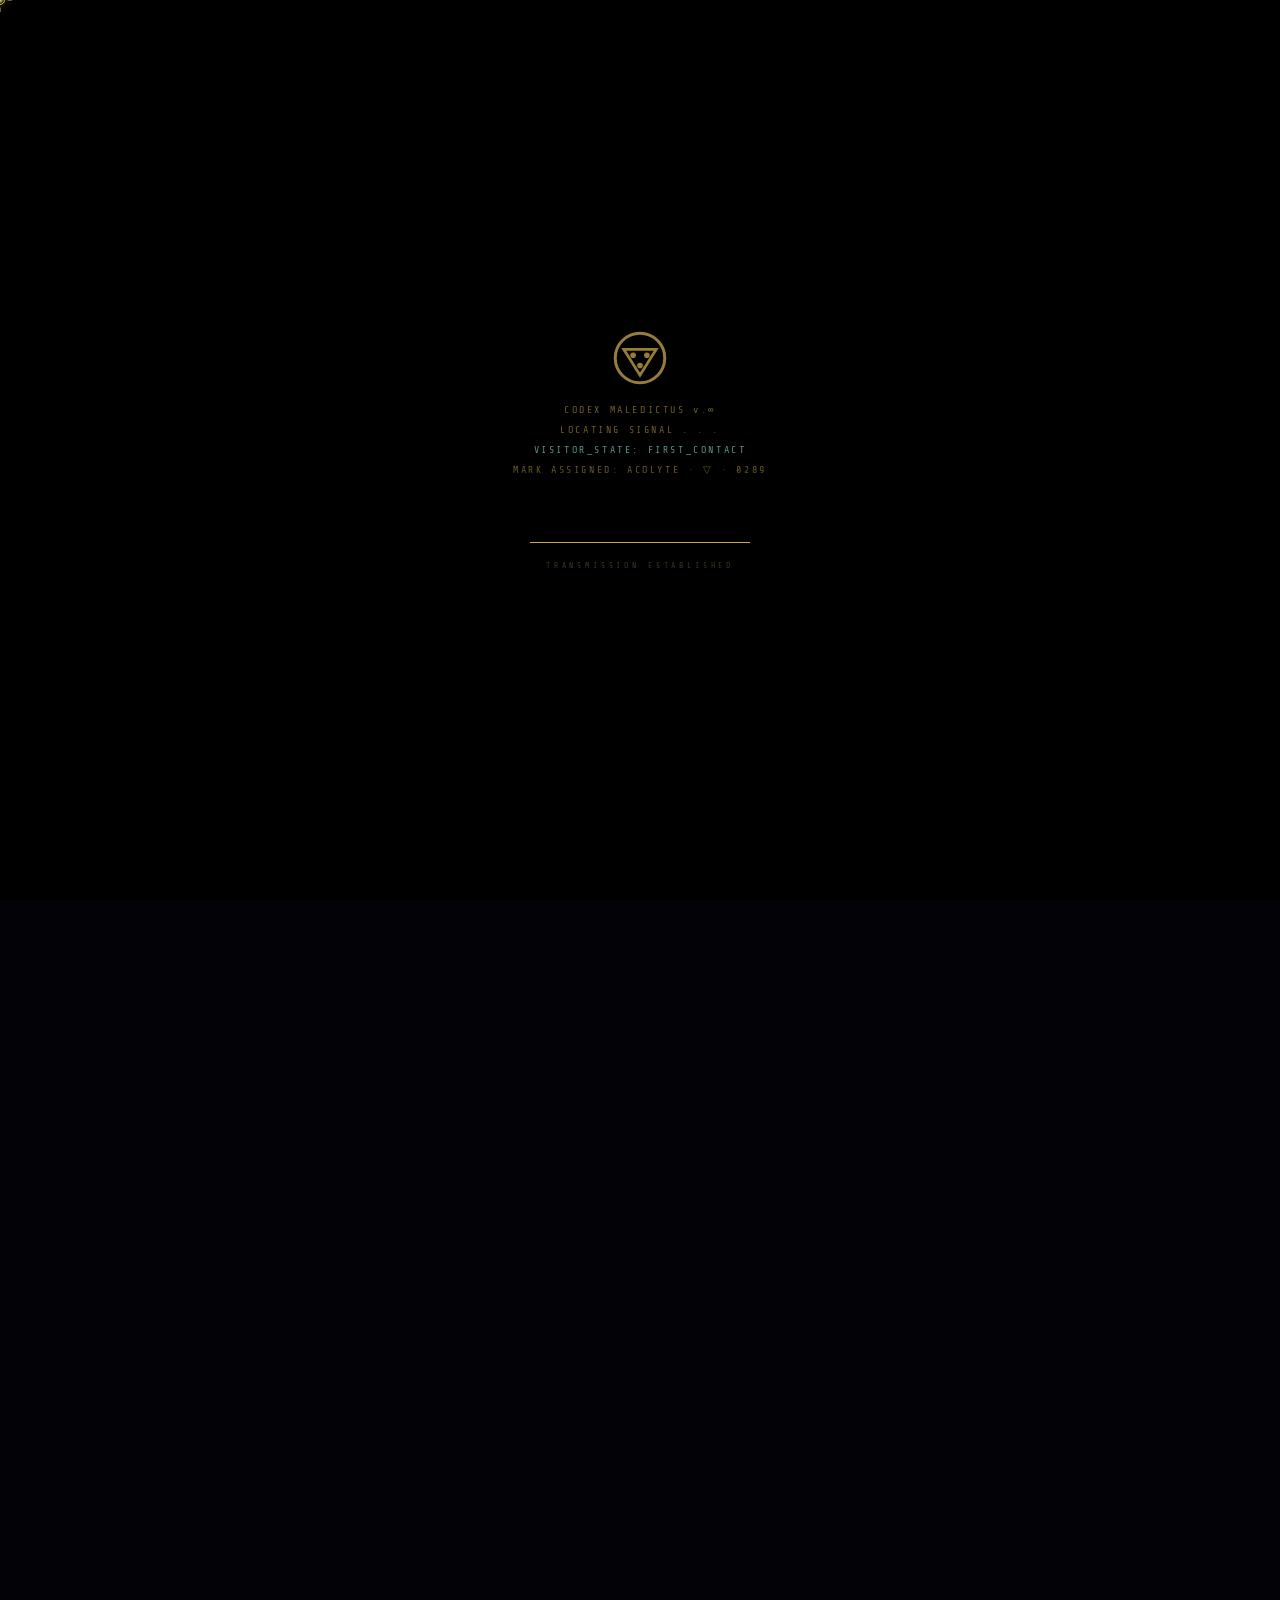
==== commit 3508723e: "Update index.html" ====
--- a/index.html
+++ b/index.html
@@ -2,1311 +2,2132 @@
 <html lang="en">
 <head>
   <meta charset="UTF-8" />
-  <meta name="viewport" content="width=device-width, initial-scale=1.0" />
-  <meta name="description" content="The Septicarium aboard The Rotfather's Mercy, a living plague-intelligence command deck for The Rotfather's Vanguard." />
-  <title>The Septicarium | Command Deck</title>
-
-  <link rel="preconnect" href="https://fonts.googleapis.com">
-  <link rel="preconnect" href="https://fonts.gstatic.com" crossorigin>
-  <link href="https://fonts.googleapis.com/css2?family=Cinzel:wght@500;600;700;800;900&family=Inter:wght@500;600;700;800;900&family=JetBrains+Mono:wght@400;500;600;700&family=Spectral:wght@400;500;600;700&display=swap" rel="stylesheet">
+  <meta name="viewport" content="width=device-width, initial-scale=1.0, viewport-fit=cover" />
+  <title>Codex Maledictus</title>
+  <meta name="description" content="What you are looking for brought you here." />
+  <meta property="og:title" content="Codex Maledictus" />
+  <meta property="og:description" content="The Pale Archive · Living Record · You Were Brought Here" />
+  <meta property="og:type" content="website" />
+
+  <link rel="icon" type="image/svg+xml" href="data:image/svg+xml;utf8,<svg xmlns='http://www.w3.org/2000/svg' viewBox='-13 -13 26 26'><circle cx='0' cy='0' r='11.5' fill='%23050505' stroke='%23C9A84C' stroke-width='1.4'/><path d='M -7.5,-4 L 7.5,-4 L 0,8 Z' fill='none' stroke='%23C9A84C' stroke-width='1.3'/><circle cx='-3.2' cy='-1.3' r='1.3' fill='%23C9A84C'/><circle cx='3.2' cy='-1.3' r='1.3' fill='%23C9A84C'/><circle cx='0' cy='3.5' r='1.3' fill='%23C9A84C'/></svg>">
+
+  <link rel="preconnect" href="https://fonts.googleapis.com" />
+  <link href="https://fonts.googleapis.com/css2?family=Cinzel+Decorative:wght@400;700;900&family=Cinzel:wght@400;600&family=Crimson+Text:ital,wght@0,400;0,600;1,400;1,600&family=Share+Tech+Mono&display=swap" rel="stylesheet" />
 
   <style>
-    :root{
-      --void:#020302; --black:#050604; --ship:#070a06; --deck:#0b0f08;
-      --panel:#10150c; --panel-heavy:#060805; --glass:rgba(9,13,8,.78);
-      --bone:#ede4c4; --bone-hot:#fff1c9; --parchment:#d8cba7;
-      --dim:#aaa081; --ash:#7b735e;
-      --mold:#7f9e42; --mold-hot:#b8d866; --rot:#d8e797;
-      --brass:#a98d4e; --brass-hot:#d6bd75;
-      --rust:#8d3f20; --blood:#4a120d; --blue:#334b54; --ork:#6f8f3c;
-      --line:rgba(216,231,151,.18); --line-strong:rgba(216,231,151,.46);
-      --shadow:0 34px 100px rgba(0,0,0,.66);
-      --glow:0 0 55px rgba(184,216,102,.15);
-      --glow-strong:0 0 75px rgba(184,216,102,.25);
-      --radius:30px; --radius-sm:20px; --max:1580px;
-      --ease:cubic-bezier(.2,.8,.2,1);
-      --chamber-accent:184,216,102;
-      --chamber-warm:216,231,151;
-      --chamber-deep:111,143,60;
-    }
-
-    *{box-sizing:border-box}
-    html{scroll-behavior:smooth}
-    body{
-      margin:0;min-height:100vh;color:var(--bone);overflow-x:hidden;
-      font-family:"Spectral",Georgia,serif;
+    :root {
+      --void:    #05050A;
+      --crimson: #7A1212;
+      --gold:    #C9A84C;
+      --gold-lt: #E0C878;
+      --gold-deep:#8A7330;
+      --ash:     #E4DDD0;
+      --ash-dim: rgba(228,221,208,0.48);
+      --leak:    #4FA88A; /* the color the signal turns when it remembers you back */
+      --leak-lt: #7FD4B5;
+      --leak-deep:#1F5544; /* the gold marks what the archive means to keep. the leak marks what it has already taken. */
+    }
+
+    *, *::before, *::after { box-sizing: border-box; margin: 0; padding: 0; }
+    html { scroll-behavior: smooth; }
+
+    body {
+      width: 100%; min-height: 100vh;
+      background: #030307;
+      color: var(--ash);
+      font-family: 'Crimson Text', Georgia, serif;
+      overflow-x: hidden;
+      cursor: none;
+    }
+
+    /* ── CURSOR ── */
+    #cur {
+      position:fixed;z-index:99999;
+      width:28px;height:28px;
+      pointer-events:none;
+      transform:translate(-50%,-50%);
+      filter:drop-shadow(0 0 4px rgba(201,168,76,0.55));
+    }
+    #cur svg { width:100%;height:100%;display:block; }
+    #cur2 {
+      position:fixed;z-index:99998;
+      width:5px;height:5px;border-radius:50%;
+      background:var(--gold-lt);
+      opacity:.7;
+      pointer-events:none;
+      transform:translate(-50%,-50%);
+      box-shadow:0 0 6px var(--gold),0 0 2px var(--gold-lt);
+    }
+    @media (max-width:768px) {
+      body { cursor:auto; }
+      #cur,#cur2 { display:none; }
+    }
+
+    /* ── CANVAS LAYERS ── */
+    #cv-bg  { position:fixed;inset:0;z-index:0;pointer-events:none; }
+    #cv-mid { position:fixed;inset:0;z-index:1;pointer-events:none; }
+    #cv-top { position:fixed;inset:0;z-index:2;pointer-events:none; }
+
+    /* ── SCANLINES ── */
+    #scanlines {
+      position:fixed;inset:0;z-index:3;pointer-events:none;
+      background:repeating-linear-gradient(0deg,transparent,transparent 2px,rgba(0,0,0,0.08) 2px,rgba(0,0,0,0.08) 4px);
+    }
+
+    /* ── BOOT ── */
+    #boot {
+      position:fixed;inset:0;z-index:1000;background:#000;
+      display:flex;flex-direction:column;align-items:center;justify-content:center;gap:18px;
+      transition:opacity 1.5s ease;
+    }
+    #boot.out { opacity:0;pointer-events:none; }
+    .boot-scanlines { position:absolute;inset:0;pointer-events:none;background:repeating-linear-gradient(0deg,transparent,transparent 2px,rgba(0,0,0,0.15) 2px,rgba(0,0,0,0.15) 4px); }
+    .boot-mark { width:56px;height:56px;opacity:0;animation:bSigil .9s ease .2s forwards; }
+    @keyframes bSigil { to { opacity:.75; } }
+    #boot-lines { display:flex;flex-direction:column;align-items:center;gap:9px;min-height:120px; }
+    .bline { font-family:'Share Tech Mono',monospace;font-size:10px;letter-spacing:.26em;color:rgba(201,168,76,.55);white-space:nowrap;overflow:hidden;max-width:0;opacity:0; }
+    .bline.typed { animation:bType .85s steps(40,end) forwards; }
+    .bline.leak { color:rgba(127,212,181,.7); }
+    .bline.warn { color:rgba(122,18,18,.7); }
+    @keyframes bType { from{max-width:0;opacity:1} to{max-width:700px;opacity:1} }
+    .boot-bar { width:220px;height:1px;background:rgba(72,68,88,.4);position:relative;overflow:hidden; }
+    .boot-fill { position:absolute;left:0;top:0;bottom:0;width:0;background:var(--gold);animation:bFill 2.2s cubic-bezier(.4,0,.2,1) .8s forwards; }
+    @keyframes bFill { to{width:100%} }
+    .boot-label { font-family:'Share Tech Mono',monospace;font-size:8px;letter-spacing:.48em;color:rgba(201,168,76,.32);opacity:0;animation:bFadeIn .5s ease 2.4s forwards; }
+    @keyframes bFadeIn { to{opacity:1} }
+
+    /* ── MAIN ── */
+    #main { position:relative;z-index:5;opacity:0;transition:opacity 1.6s ease; }
+    #main.show { opacity:1; }
+
+    /* ── HERO ── */
+    .hero { position:relative;min-height:100vh;display:flex;flex-direction:column;align-items:center;justify-content:center;text-align:center;padding:48px 24px 96px;overflow:hidden; }
+
+    .hero-ghost { position:absolute;font-family:'Cinzel Decorative',serif;font-weight:900;font-size:clamp(60px,16vw,190px);color:transparent;-webkit-text-stroke:1px rgba(201,168,76,.036);letter-spacing:.12em;user-select:none;pointer-events:none;top:50%;left:50%;transform:translate(-50%,-50%);white-space:nowrap;z-index:0;will-change:transform; }
+
+    .hero-inner { position:relative;z-index:1;display:flex;flex-direction:column;align-items:center;width:100%; }
+
+    /* ── THE SIGIL ── (replaces the old image) */
+    .sigil-vessel {
+      position:relative;
+      width:min(540px, 92vw);
+      aspect-ratio:1/1;
+      display:flex;align-items:center;justify-content:center;
+      margin-bottom:32px;
+      opacity:0;
+      animation:riseIn 2s cubic-bezier(.16,1,.3,1) .3s forwards;
+    }
+    .sigil-vessel::before {
+      content:'';position:absolute;inset:6%;border-radius:50%;
       background:
-        radial-gradient(circle at 12% 4%,rgba(var(--chamber-accent),.15),transparent 32%),
-        radial-gradient(circle at 86% 12%,rgba(169,141,78,.12),transparent 30%),
-        radial-gradient(circle at 50% 92%,rgba(141,63,32,.14),transparent 44%),
-        linear-gradient(135deg,#010201,#070906 48%,#020302);
-      transition:background .75s var(--ease),filter .75s var(--ease);
-    }
-    body.locked{overflow:hidden}
-    body[data-chamber="command"]{--chamber-accent:184,216,102;--chamber-warm:216,231,151;--chamber-deep:111,143,60}
-    body[data-chamber="annals"]{--chamber-accent:214,189,117;--chamber-warm:230,205,140;--chamber-deep:169,141,78}
-    body[data-chamber="dossier"]{--chamber-accent:95,130,140;--chamber-warm:130,170,180;--chamber-deep:51,75,84}
-    body[data-chamber="relic"]{--chamber-accent:169,141,78;--chamber-warm:214,189,117;--chamber-deep:120,90,42}
-    body[data-chamber="battle"]{--chamber-accent:200,90,40;--chamber-warm:230,130,70;--chamber-deep:141,63,32}
-    body[data-chamber="blackbox"]{--chamber-accent:80,110,120;--chamber-warm:130,160,170;--chamber-deep:51,75,84}
-    body.high-pressure{filter:contrast(1.04) saturate(1.06)}
-    body.high-pressure .deck-grid{opacity:.13;animation:gridBreathe 5.5s ease-in-out infinite}
-    @keyframes gridBreathe{0%,100%{opacity:.10}50%{opacity:.18}}
-    body.idle{filter:saturate(.86) brightness(.94)}
-
-    ::selection{background:rgba(var(--chamber-accent),.26);color:var(--rot)}
-    a{color:inherit}
-    button{font:inherit}
-    h1,h2,h3,h4{font-family:"Cinzel",Georgia,serif}
-
-    .label,.kicker,.chip,.nav a,.nav button,.btn,.seal-label,.stat-label,.route-link,.file-tag,.smallcap,.boot-line span,.phase-label,.wait-counter{
-      font-family:"Inter",system-ui,sans-serif;font-weight:900;letter-spacing:.17em;text-transform:uppercase;
-    }
-    .skip-link{position:absolute;left:16px;top:-90px;z-index:500;padding:12px 16px;border-radius:999px;background:var(--rot);color:#111607;font-family:"Inter",sans-serif;font-weight:900;transition:.2s ease}.skip-link:focus{top:16px}
-
-    canvas.atmo{position:fixed;inset:0;width:100%;height:100%;pointer-events:none}
-    #ashCanvas{z-index:0;opacity:.72}
-    #smokeCanvas{z-index:1;opacity:.42;mix-blend-mode:screen}
-    #signalCanvas{z-index:4;opacity:0;mix-blend-mode:screen;transition:opacity .6s var(--ease)}
-    body.signal-active #signalCanvas{opacity:.62}
-    .grain,.scan-veil,.vignette,.deck-grid{position:fixed;inset:0;pointer-events:none}
-    .grain{z-index:2;opacity:.075;mix-blend-mode:screen;background-image:radial-gradient(circle at 20% 40%,rgba(255,255,255,.58) 0 1px,transparent 1px),radial-gradient(circle at 80% 20%,rgba(255,255,255,.36) 0 1px,transparent 1px),radial-gradient(circle at 50% 80%,rgba(255,255,255,.42) 0 1px,transparent 1px);background-size:170px 170px,230px 230px,310px 310px}
-    .deck-grid{z-index:3;opacity:.08;background-image:linear-gradient(rgba(var(--chamber-warm),.05) 1px,transparent 1px),linear-gradient(90deg,rgba(var(--chamber-warm),.035) 1px,transparent 1px);background-size:90px 90px;mask-image:radial-gradient(circle at center,black 0%,transparent 84%);transition:opacity .8s var(--ease)}
-    .scan-veil{z-index:5;opacity:.12;background:repeating-linear-gradient(to bottom,rgba(var(--chamber-warm),.036) 0 1px,transparent 2px 8px)}
-    .vignette{z-index:6;background:radial-gradient(circle at center,transparent 35%,rgba(0,0,0,.78) 100%),linear-gradient(to bottom,rgba(0,0,0,.05),rgba(0,0,0,.55))}
-
-    /* DESCENT TRANSITION */
-    .descent-veil{position:fixed;inset:0;z-index:280;pointer-events:none;background:radial-gradient(circle at 50% 50%,rgba(var(--chamber-accent),.18),rgba(0,0,0,.4) 40%,rgba(0,0,0,.98));opacity:0;transition:opacity .55s var(--ease)}
-    .descent-veil.active{opacity:1;pointer-events:auto}
-    .descent-veil::after{content:"DESCENDING";position:absolute;left:50%;top:50%;transform:translate(-50%,-50%);font-family:"Cinzel",serif;font-size:clamp(1.6rem,4vw,3.4rem);letter-spacing:.4em;color:rgba(var(--chamber-warm),.88);text-shadow:0 0 40px rgba(var(--chamber-accent),.6);opacity:0;transition:opacity .35s ease .2s}
-    .descent-veil.active::after{opacity:1}
-    .descent-veil::before{content:"";position:absolute;left:0;right:0;top:50%;height:2px;background:linear-gradient(90deg,transparent,rgba(var(--chamber-warm),.8),transparent);transform:translateY(-50%) scaleX(0);transform-origin:center;transition:transform .65s var(--ease) .15s}
-    .descent-veil.active::before{transform:translateY(-50%) scaleX(1)}
-
-    /* BOOT */
-    .boot{position:fixed;inset:0;z-index:300;display:grid;place-items:center;padding:22px;background:radial-gradient(circle at 50% 42%,rgba(81,103,44,.38),transparent 28%),radial-gradient(circle at 50% 50%,rgba(0,0,0,.55),rgba(0,0,0,.98) 72%),linear-gradient(135deg,#020302,#090b07 55%,#010201);transition:opacity .9s var(--ease),visibility .9s var(--ease)}
-    .boot.hidden{opacity:0;visibility:hidden;pointer-events:none}
-    .boot-shell{width:min(1180px,100%);min-height:680px;border:1px solid rgba(216,231,151,.25);border-radius:34px;background:linear-gradient(135deg,rgba(8,10,6,.96),rgba(17,20,12,.88)),radial-gradient(circle at 10% 10%,rgba(184,216,102,.08),transparent 34%),radial-gradient(circle at 90% 78%,rgba(141,63,32,.12),transparent 38%);box-shadow:var(--shadow),0 0 120px rgba(184,216,102,.14);overflow:hidden;position:relative;display:grid;grid-template-columns:.86fr 1.14fr}
-    .boot-shell::before{content:"";position:absolute;inset:0;background:repeating-linear-gradient(to bottom,rgba(255,255,255,.03),rgba(255,255,255,.03) 1px,transparent 1px,transparent 9px),linear-gradient(90deg,transparent,rgba(216,231,151,.045),transparent);opacity:.25;pointer-events:none}
-    .boot-seal-wrap{position:relative;display:grid;place-items:center;min-height:680px;border-right:1px solid rgba(216,231,151,.14);background:radial-gradient(circle at center,rgba(184,216,102,.12),transparent 48%),rgba(0,0,0,.20)}
-    .boot-ring,.boot-ring::before,.boot-ring::after{position:absolute;border-radius:50%;border:1px dashed rgba(216,231,151,.24);animation:rotateRing linear infinite;content:""}
-    .boot-ring{width:430px;height:430px;animation-duration:42s}.boot-ring::before{inset:42px;animation-duration:31s;animation-direction:reverse}.boot-ring::after{inset:92px;animation-duration:19s}@keyframes rotateRing{to{transform:rotate(360deg)}}
-    .boot-seal{position:relative;z-index:2;width:min(330px,78%);aspect-ratio:1/1;object-fit:cover;border-radius:50%;border:1px solid var(--line-strong);box-shadow:0 0 60px rgba(184,216,102,.18);animation:sealPulse 3s ease-in-out infinite}@keyframes sealPulse{0%,100%{transform:scale(.985)}50%{transform:scale(1.018)}}
-    .boot-copy{position:relative;z-index:3;padding:34px;display:flex;flex-direction:column;justify-content:center}
-    .boot-copy .kicker{color:var(--mold-hot);font-size:.68rem;margin-bottom:14px}
-    .boot-copy h1{margin:0 0 16px;font-size:clamp(2.6rem,7vw,6.4rem);line-height:.86;letter-spacing:-.04em;color:#f0e5c4}
-    .boot-copy p{margin:0 0 18px;color:var(--dim);line-height:1.78;font-size:1.05rem;max-width:78ch}
-    .boot-grid{display:grid;grid-template-columns:repeat(2,minmax(0,1fr));gap:10px;margin:4px 0 16px}
-    .boot-cell{min-height:104px;border:1px solid rgba(216,231,151,.16);border-radius:18px;padding:13px;background:rgba(0,0,0,.22);position:relative;overflow:hidden;display:grid;grid-template-columns:30px 1fr;gap:10px;align-items:start}
-    .boot-cell::after{content:"";position:absolute;left:-20%;right:-20%;top:0;height:2px;background:linear-gradient(90deg,transparent,var(--mold-hot),transparent);transform:translateX(-100%);opacity:.6}
-    .boot-cell.active::after{animation:scanAcross .7s var(--ease) forwards}
-    @keyframes scanAcross{to{transform:translateX(100%)}}
-    .boot-cell .glyph{grid-row:span 2;width:26px;height:26px;border:1px solid rgba(var(--chamber-warm),.4);border-radius:6px;display:grid;place-items:center;color:var(--mold-hot)}
-    .boot-cell .glyph svg{width:18px;height:18px;stroke:currentColor;fill:none;stroke-width:1.4}
-    .boot-cell .label{color:var(--mold-hot);font-size:.52rem;margin-bottom:8px}
-    .boot-cell strong{display:block;color:var(--bone);line-height:1.45;font-weight:600}
-    .boot-log{border:1px solid rgba(216,231,151,.16);border-radius:18px;background:rgba(0,0,0,.28);padding:14px;min-height:128px;font-family:"JetBrains Mono",monospace;color:#ddd0ab;font-size:.9rem;display:grid;gap:7px;margin-bottom:14px}
-    .boot-line{opacity:0;transform:translateY(6px);animation:lineIn .26s var(--ease) forwards}
-    .boot-line span{color:var(--mold-hot);margin-right:10px}
-    .boot-line::before{content:"✠ ";color:var(--mold-hot)}
-    @keyframes lineIn{to{opacity:1;transform:none}}
-    .boot-bar{height:10px;border:1px solid rgba(216,231,151,.18);border-radius:999px;background:rgba(0,0,0,.35);overflow:hidden}
-    .boot-bar span{display:block;height:100%;width:0;background:linear-gradient(90deg,var(--blood),var(--rust),var(--brass),var(--mold-hot));box-shadow:0 0 36px rgba(184,216,102,.30);transition:width .28s ease}
-
-    .page{position:relative;z-index:10;width:min(var(--max),calc(100% - 28px));margin:0 auto;padding:14px 0 90px}
-    .top-shell{position:sticky;top:10px;z-index:90;display:grid;gap:8px;margin-bottom:16px}
-    .topbar,.command-meter{border:1px solid rgba(var(--chamber-warm),.22);border-radius:24px;background:rgba(7,9,5,.82);backdrop-filter:blur(14px);box-shadow:0 15px 44px rgba(0,0,0,.42);transition:border-color .5s var(--ease)}
-    .topbar{display:grid;grid-template-columns:1fr auto;align-items:center;gap:16px;padding:12px 14px}
-    .brand{display:flex;align-items:center;gap:12px;min-width:0;text-decoration:none}
-    .brand img{width:46px;height:46px;border-radius:50%;object-fit:cover;border:1px solid var(--line-strong);box-shadow:0 0 24px rgba(var(--chamber-accent),.18)}
-    .brand strong{display:block;font-family:"Cinzel",serif;letter-spacing:.05em;color:var(--bone-hot)}
-    .brand span span{display:block;color:var(--ash);font-size:.86rem;margin-top:3px;white-space:nowrap;overflow:hidden;text-overflow:ellipsis;max-width:60vw}
-    .nav{display:flex;justify-content:flex-end;flex-wrap:wrap;gap:7px}
-    .nav a,.nav button{color:#e7dec1;text-decoration:none;font-size:.56rem;border:1px solid rgba(var(--chamber-warm),.22);border-radius:999px;background:rgba(14,17,10,.70);padding:9px 10px;cursor:pointer;transition:.22s var(--ease)}
-    .nav a:hover,.nav button:hover{transform:translateY(-2px);border-color:var(--line-strong);color:var(--rot);background:rgba(36,45,19,.85)}
-
-    /* INSTRUMENT-PANEL METER */
-    .command-meter{display:grid;grid-template-columns:230px 1fr 240px;gap:14px;align-items:center;padding:14px 16px;position:relative}
-    .command-meter::before{content:"";position:absolute;inset:4px;border:1px solid rgba(var(--chamber-warm),.08);border-radius:20px;pointer-events:none}
-    .stat-label{color:var(--mold-hot);font-size:.54rem;margin-bottom:5px;display:flex;align-items:center;gap:6px}
-    .stat-label::before{content:"";width:6px;height:6px;border-radius:50%;background:currentColor;box-shadow:0 0 8px currentColor;animation:dotPulse 2.2s ease-in-out infinite}
-    @keyframes dotPulse{0%,100%{opacity:.5}50%{opacity:1}}
-    .stat-text{color:var(--bone);font-size:.84rem;line-height:1.35}
-    .meter-bars{display:grid;gap:10px}
-    .meter-row{display:grid;grid-template-columns:150px 1fr 52px;gap:10px;align-items:center}
-    .meter-row .label{font-size:.50rem;color:var(--mold-hot)}
-    .bar-shell{height:12px;border:1px solid rgba(var(--chamber-warm),.20);border-radius:999px;background:rgba(0,0,0,.45);overflow:hidden;position:relative;box-shadow:inset 0 1px 2px rgba(0,0,0,.6),inset 0 -1px 0 rgba(255,255,255,.04)}
-    .bar-shell::after{content:"";position:absolute;inset:0;background:linear-gradient(180deg,rgba(255,255,255,.08),transparent 38%,transparent 62%,rgba(0,0,0,.18));pointer-events:none;border-radius:999px}
-    .bar-fill{height:100%;width:var(--w);background:linear-gradient(90deg,var(--blood),var(--rust),var(--brass),rgb(var(--chamber-warm)));transition:width .42s var(--ease);position:relative}
-    .bar-fill::after{content:"";position:absolute;right:0;top:-2px;bottom:-2px;width:2px;background:rgba(var(--chamber-warm),.9);box-shadow:0 0 10px rgba(var(--chamber-accent),.8)}
-    .bar-num{color:var(--dim);font-size:.72rem;text-align:right;font-family:"JetBrains Mono",monospace}
-
-    /* HERO with depth layers */
-    .hero{min-height:88vh;position:relative;isolation:isolate;overflow:hidden;border:1px solid var(--line);border-radius:34px;box-shadow:var(--shadow);display:grid;grid-template-columns:.98fr 1.02fr;gap:26px;padding:clamp(22px,4vw,54px);background:#030402}
-    .hero-bg-far,.hero-bg-mid,.hero-bg-glow{position:absolute;inset:0;z-index:-3;pointer-events:none;transition:transform .8s var(--ease)}
-    .hero-bg-far{background:linear-gradient(100deg,rgba(2,3,2,.96) 0%,rgba(5,7,4,.84) 38%,rgba(6,8,5,.42) 72%,rgba(2,3,2,.88) 100%),url("Assets/Index/index-hero.jpeg") center/cover no-repeat;filter:contrast(1.08) saturate(.94);will-change:transform;z-index:-4}
-    .hero-bg-mid{background:radial-gradient(circle at 50% 60%,rgba(var(--chamber-deep),.18),transparent 42%),radial-gradient(circle at 20% 30%,rgba(var(--chamber-accent),.10),transparent 36%);z-index:-3}
-    .hero-bg-glow{background:radial-gradient(circle at 18% 42%,rgba(var(--chamber-accent),.16),transparent 28%),radial-gradient(circle at 78% 38%,rgba(214,189,117,.10),transparent 30%),linear-gradient(180deg,rgba(0,0,0,.08),rgba(0,0,0,.80));z-index:-2}
-    .hero:hover .hero-bg-far{transform:scale(1.04)}
-    .hero:hover .hero-bg-mid{transform:scale(1.06) translateY(-4px)}
-    .hero-left,.hero-right{display:flex;flex-direction:column;justify-content:flex-end;min-height:calc(88vh - 110px);position:relative;z-index:2}
-    .eyebrow{color:var(--mold-hot);font-size:.70rem;line-height:1.6;margin-bottom:14px}
-    .hero h1{margin:0 0 16px;color:#f3e8c5;font-size:clamp(3.4rem,8.4vw,8rem);line-height:.82;letter-spacing:-.055em;text-shadow:0 14px 44px rgba(0,0,0,.70)}
-    .hero-sub{margin:0 0 16px;color:var(--rot);font-family:"Cinzel",Georgia,serif;font-style:italic;font-size:clamp(1.35rem,2.5vw,2.3rem);line-height:1.15;max-width:38ch}
-    .hero-copy{margin:0 0 14px;color:#ddd0ae;line-height:1.86;font-size:1.08rem;max-width:82ch}
-    .hero-copy strong{color:#f1e7c5}
-    .hero-actions{display:flex;flex-wrap:wrap;gap:10px;margin-top:18px}
-    .btn{border:1px solid rgba(var(--chamber-warm),.32);border-radius:999px;background:linear-gradient(180deg,rgba(var(--chamber-deep),.13),rgba(8,10,6,.86));color:#efe5c5;padding:13px 15px;font-size:.62rem;text-decoration:none;cursor:pointer;display:inline-flex;align-items:center;justify-content:center;gap:8px;transition:.22s var(--ease)}
-    .btn:hover{transform:translateY(-2px);border-color:var(--line-strong);box-shadow:0 18px 40px rgba(0,0,0,.35),var(--glow);color:var(--rot)}
-    .btn.brass{background:linear-gradient(180deg,rgba(169,141,78,.18),rgba(12,10,5,.88));border-color:rgba(214,189,117,.35)}
-    .btn.rust{background:linear-gradient(180deg,rgba(141,63,32,.18),rgba(16,8,5,.88));border-color:rgba(177,84,40,.42)}
-
-    .command-dial{position:relative;min-height:520px;border:1px solid var(--line);border-radius:28px;background:radial-gradient(circle at center,rgba(var(--chamber-accent),.11),transparent 42%),linear-gradient(180deg,rgba(12,15,9,.86),rgba(4,6,4,.96));box-shadow:var(--shadow);overflow:hidden;display:grid;place-items:center;padding:20px}
-    .command-dial::before,.command-dial::after{content:"";position:absolute;border-radius:50%;border:1px dashed rgba(var(--chamber-warm),.22);animation:rotateRing linear infinite}
-    .command-dial::before{width:420px;height:420px;animation-duration:54s}
-    .command-dial::after{width:280px;height:280px;animation-duration:34s;animation-direction:reverse}
-    .dial-seal{position:relative;z-index:2;width:min(250px,52%);aspect-ratio:1/1;border-radius:50%;object-fit:cover;border:1px solid var(--line-strong);box-shadow:0 0 48px rgba(var(--chamber-accent),.18)}
-    .dial-node{position:absolute;z-index:3;left:50%;top:50%;transform:translate(-50%,-50%) rotate(var(--angle)) translateY(-226px) rotate(calc(-1 * var(--angle)));width:118px;min-height:46px;border:1px solid rgba(var(--chamber-warm),.20);border-radius:999px;background:rgba(5,7,4,.78);color:var(--parchment);display:grid;place-items:center;text-align:center;padding:8px;font-size:.50rem;cursor:pointer;transition:.22s var(--ease)}
-    .dial-node:hover,.dial-node.active{background:rgba(58,72,28,.92);color:var(--rot);border-color:var(--line-strong);box-shadow:var(--glow)}
-
-    /* MOBILE CHAIN SELECTOR */
-    .chain-selector{display:none;position:relative;border:1px solid var(--line);border-radius:24px;background:radial-gradient(circle at 50% 0%,rgba(var(--chamber-accent),.10),transparent 42%),linear-gradient(180deg,rgba(12,15,9,.86),rgba(4,6,4,.96));box-shadow:var(--shadow);padding:24px 18px 26px;flex-direction:column;align-items:center;gap:14px}
-    .chain-selector::before{content:"";position:absolute;left:50%;top:0;bottom:0;width:2px;background:repeating-linear-gradient(to bottom,rgba(var(--chamber-warm),.4) 0 6px,transparent 6px 14px);transform:translateX(-50%);opacity:.55}
-    .chain-link{position:relative;z-index:2;width:min(280px,100%);min-height:54px;border:1px solid rgba(var(--chamber-warm),.20);border-radius:14px;background:rgba(5,7,4,.85);color:var(--parchment);text-align:center;padding:10px 14px;cursor:pointer;font-size:.62rem;letter-spacing:.18em;text-transform:uppercase;font-family:"Inter",sans-serif;font-weight:900;transition:.22s var(--ease);display:grid;place-items:center;gap:2px}
-    .chain-link small{font-family:"Cinzel",serif;font-weight:600;letter-spacing:.05em;text-transform:none;font-size:.72rem;color:var(--dim);display:block}
-    .chain-link:hover,.chain-link.active{background:rgba(58,72,28,.92);color:var(--rot);border-color:var(--line-strong);box-shadow:var(--glow)}
-    .chain-link.active small{color:var(--rot)}
-
-    /* SECTION SEAMS */
-    .seam{display:block;width:100%;height:48px;margin:0;color:rgba(var(--chamber-warm),.55);overflow:visible}
-    .seam svg{width:100%;height:100%;display:block}
-
-    .lore-inscription{padding-top:38px}
-    .inscription-frame{position:relative;overflow:hidden;border:1px solid var(--line);border-radius:32px;background:linear-gradient(135deg,rgba(10,12,7,.88),rgba(4,6,4,.96)),radial-gradient(circle at 12% 0%,rgba(var(--chamber-accent),.08),transparent 30%);box-shadow:var(--shadow);padding:clamp(24px,4vw,42px);display:grid;grid-template-columns:minmax(0,1fr) minmax(280px,.38fr);gap:22px;isolation:isolate}
-    .inscription-frame::before{content:"";position:absolute;inset:0;background:linear-gradient(90deg,transparent,rgba(var(--chamber-warm),.04),transparent),repeating-linear-gradient(to bottom,rgba(255,255,255,.018) 0 1px,transparent 1px 8px);pointer-events:none;z-index:-1}
-    .inscription-kicker{color:var(--mold-hot);font-family:"Inter",system-ui,sans-serif;font-size:.64rem;font-weight:900;letter-spacing:.22em;text-transform:uppercase;margin-bottom:12px}
-    .inscription-title{margin:0 0 16px;color:#f1e6c3;font-size:clamp(2.1rem,4.5vw,4.8rem);line-height:.92;letter-spacing:-.035em}
-    .inscription-copy{display:grid;gap:14px}
-    .inscription-copy p{margin:0;color:#d2c6a7;line-height:1.86;font-size:1.07rem;max-width:96ch}
-    .inscription-copy strong{color:var(--bone-hot)}
-    .inscription-side{border:1px solid rgba(var(--chamber-warm),.15);border-radius:24px;background:rgba(0,0,0,.24);padding:18px;display:grid;align-content:center;gap:12px}
-    .inscription-side .seal-label{color:var(--mold-hot);font-size:.54rem}
-    .inscription-side p{margin:0;color:#cfc3a0;line-height:1.72}
-    .oath-line{font-family:"JetBrains Mono",monospace;border-left:2px solid rgba(var(--chamber-accent),.42);padding-left:12px;color:#dfd3b1}
-    .lore-inscription.alt .inscription-frame{background:linear-gradient(135deg,rgba(12,10,6,.88),rgba(4,6,4,.96)),radial-gradient(circle at 85% 0%,rgba(214,189,117,.08),transparent 34%)}
-    .lore-inscription.battle .inscription-frame{background:linear-gradient(135deg,rgba(14,7,5,.88),rgba(4,6,4,.96)),radial-gradient(circle at 85% 0%,rgba(141,63,32,.12),transparent 34%)}
-
-    .section{padding-top:38px}
-    .section-block{border:1px solid var(--line);border-radius:32px;background:linear-gradient(180deg,rgba(10,12,7,.78),rgba(4,6,4,.94));box-shadow:var(--shadow);overflow:hidden}
-    .section-header{display:flex;justify-content:space-between;align-items:flex-start;gap:18px;flex-wrap:wrap;padding:26px 26px 0;margin-bottom:18px}
-    .section-title{margin:0;color:#f1e6c3;font-size:clamp(2.2rem,5vw,4.6rem);line-height:.94;letter-spacing:-.025em}
-    .section-desc{margin:11px 0 0;max-width:98ch;color:#bdb18d;line-height:1.82;font-size:1.03rem}
-    .kicker{color:var(--mold-hot);font-size:.64rem;margin-bottom:10px}
-    .chip{color:var(--mold-hot);border:1px solid rgba(var(--chamber-accent),.28);border-radius:999px;background:rgba(10,18,7,.66);padding:10px 12px;font-size:.54rem;white-space:nowrap}
-    .wide-pad{padding:24px 26px 28px}
-
-    /* ROUTE DOORS — five distinct chamber treatments */
-    .route-grid{display:grid;grid-template-columns:repeat(5,minmax(0,1fr));gap:14px;padding:24px 26px 28px}
-    .route-door{position:relative;min-height:470px;border:1px solid rgba(var(--chamber-warm),.15);border-radius:26px;background:#050604;overflow:hidden;text-decoration:none;color:inherit;display:flex;align-items:flex-end;padding:16px;transition:.28s var(--ease);box-shadow:var(--shadow);isolation:isolate;cursor:pointer}
-    .route-door::before{content:"";position:absolute;inset:0;z-index:-2;background:linear-gradient(180deg,rgba(0,0,0,.06),rgba(0,0,0,.55) 48%,rgba(0,0,0,.96)),var(--img) center/cover no-repeat;filter:brightness(.78) contrast(1.08) saturate(.95);transform:scale(1.02);transition:.7s var(--ease)}
-    .route-door::after{content:"";position:absolute;inset:0;z-index:-1;background:radial-gradient(circle at 80% 12%,var(--accent),transparent 30%),linear-gradient(135deg,rgba(216,231,151,.06),transparent 42%);opacity:.82}
-    .route-door:hover,.route-door.active{transform:translateY(-8px);border-color:var(--line-strong);box-shadow:var(--shadow),var(--glow-strong)}
-    .route-door:hover::before,.route-door.active::before{transform:scale(1.08);filter:brightness(.9) contrast(1.14) saturate(1.05)}
-    .route-door.inspected{border-color:rgba(214,189,117,.46)}
-    .route-door.inspected .seal-state::after{content:" // WARMED";color:var(--brass-hot)}
-    .route-door.returned .seal-state::after{content:" // YOU RETURNED FROM THIS WOUND";color:var(--brass-hot)}
-    .door-body{display:grid;gap:10px;position:relative;z-index:2}
-    .seal-state{font-family:"JetBrains Mono",monospace;color:var(--mold-hot);font-size:.72rem;line-height:1.4}
-    .route-door h3{margin:0;color:#f2e7c5;font-size:clamp(1.5rem,2vw,2.2rem);line-height:.96}
-    .route-door p{margin:0;color:#d2c6a4;line-height:1.65}
-    .route-meta{display:flex;flex-wrap:wrap;gap:7px}
-    .tag{font-family:"Inter",sans-serif;text-transform:uppercase;letter-spacing:.14em;color:var(--mold-hot);border:1px solid rgba(var(--chamber-accent),.22);border-radius:999px;background:rgba(0,0,0,.26);padding:6px 8px;font-size:.48rem;font-weight:900}
-
-    /* Door treatment: ANNALS — rotating brass ring + wax seal */
-    .route-door[data-route="annals"] .door-deco{position:absolute;right:-30px;top:-30px;width:160px;height:160px;z-index:1;pointer-events:none;opacity:.46;transition:opacity .4s var(--ease),transform .8s var(--ease)}
-    .route-door[data-route="annals"] .door-deco svg{width:100%;height:100%;animation:rotateRing 38s linear infinite}
-    .route-door[data-route="annals"]:hover .door-deco{opacity:.85;transform:scale(1.1)}
-
-    /* Door treatment: DOSSIER — blue-black glass with name-fragments */
-    .route-door[data-route="dossier"]::before{filter:brightness(.7) contrast(1.12) saturate(.7) hue-rotate(180deg)}
-    .route-door[data-route="dossier"] .door-deco{position:absolute;inset:12px;border:1px solid rgba(95,130,140,.32);border-radius:20px;z-index:1;pointer-events:none;background:linear-gradient(135deg,rgba(40,55,68,.22),transparent 50%,rgba(40,55,68,.18));backdrop-filter:blur(0px);transition:backdrop-filter .5s var(--ease),background .5s var(--ease)}
-    .route-door[data-route="dossier"]:hover .door-deco{backdrop-filter:blur(2px);background:linear-gradient(135deg,rgba(40,55,68,.08),transparent 50%,rgba(40,55,68,.06))}
-    .route-door[data-route="dossier"] .name-fragments{position:absolute;top:18px;right:18px;z-index:2;font-family:"JetBrains Mono",monospace;color:rgba(180,200,210,.42);font-size:.62rem;line-height:1.6;letter-spacing:.1em;text-align:right;pointer-events:none;opacity:.5;transition:opacity .4s var(--ease)}
-    .route-door[data-route="dossier"]:hover .name-fragments{opacity:.85}
-
-    /* Door treatment: RELIC — hanging chain */
-    .route-door[data-route="relic"] .door-deco{position:absolute;left:50%;top:-2px;transform:translateX(-50%);width:32px;height:140px;z-index:1;pointer-events:none;opacity:.6;transition:opacity .4s var(--ease)}
-    .route-door[data-route="relic"] .door-deco svg{width:100%;height:100%}
-    .route-door[data-route="relic"]:hover .door-deco{opacity:1;animation:chainSway 3s ease-in-out infinite}
-    @keyframes chainSway{0%,100%{transform:translateX(calc(-50% - 4px)) rotate(-1deg)}50%{transform:translateX(calc(-50% + 4px)) rotate(1.5deg)}}
-
-    /* Door treatment: BATTLE — field-burn edges + flicker */
-    .route-door[data-route="battle"]{box-shadow:var(--shadow),inset 0 0 0 1px rgba(141,63,32,.18)}
-    .route-door[data-route="battle"]::after{background:radial-gradient(circle at 80% 12%,rgba(141,63,32,.30),transparent 30%),radial-gradient(circle at 20% 90%,rgba(216,106,44,.22),transparent 35%),linear-gradient(135deg,rgba(216,231,151,.04),transparent 42%)}
-    .route-door[data-route="battle"] .door-deco{position:absolute;inset:0;z-index:1;pointer-events:none;opacity:.6;background:repeating-linear-gradient(90deg,transparent 0 8px,rgba(216,106,44,.05) 8px 9px),repeating-linear-gradient(0deg,transparent 0 10px,rgba(141,63,32,.04) 10px 11px);mix-blend-mode:screen}
-    .route-door[data-route="battle"]:hover .door-deco{animation:battleFlicker .8s steps(4,end) infinite}
-    @keyframes battleFlicker{0%,100%{opacity:.4}40%{opacity:.85}70%{opacity:.6}}
-
-    /* Door treatment: BLACKBOX — signal bars + scan line */
-    .route-door[data-route="blackbox"]::before{filter:brightness(.62) contrast(1.20) saturate(.5)}
-    .route-door[data-route="blackbox"] .door-deco{position:absolute;left:16px;top:16px;z-index:2;pointer-events:none;display:flex;gap:3px;align-items:flex-end;height:24px}
-    .route-door[data-route="blackbox"] .door-deco i{display:block;width:3px;background:rgba(130,160,170,.7);border-radius:1px}
-    .route-door[data-route="blackbox"] .door-deco i:nth-child(1){height:10px;animation:bar 1.1s ease-in-out infinite}
-    .route-door[data-route="blackbox"] .door-deco i:nth-child(2){height:18px;animation:bar 1.1s ease-in-out infinite .15s}
-    .route-door[data-route="blackbox"] .door-deco i:nth-child(3){height:6px;animation:bar 1.1s ease-in-out infinite .3s}
-    .route-door[data-route="blackbox"] .door-deco i:nth-child(4){height:22px;animation:bar 1.1s ease-in-out infinite .45s}
-    .route-door[data-route="blackbox"] .door-deco i:nth-child(5){height:14px;animation:bar 1.1s ease-in-out infinite .6s}
-    @keyframes bar{0%,100%{transform:scaleY(.5)}50%{transform:scaleY(1.15)}}
-    .route-door[data-route="blackbox"] .scan{position:absolute;left:0;right:0;top:30%;height:1px;background:linear-gradient(90deg,transparent,rgba(180,210,220,.7),transparent);z-index:1;pointer-events:none;animation:scanRoll 4s linear infinite}
-    @keyframes scanRoll{0%{top:0%;opacity:0}10%{opacity:.7}90%{opacity:.7}100%{top:100%;opacity:0}}
-
-    /* SPINE SECTION — SVG diagram */
-    .spine-layout{display:grid;grid-template-columns:.42fr .58fr;gap:18px;padding:24px 26px 28px}
-    .spine-panel,.oath-panel,.future-card,.file-link,.modal-frame{border:1px solid rgba(var(--chamber-warm),.15);border-radius:24px;background:linear-gradient(180deg,rgba(14,17,10,.82),rgba(5,7,4,.95));box-shadow:var(--shadow);position:relative;overflow:hidden}
-    .spine-panel::before,.oath-panel::before,.future-card::before,.file-link::before{content:"";position:absolute;inset:0;background:radial-gradient(circle at 15% 0%,rgba(var(--chamber-accent),.07),transparent 30%),linear-gradient(90deg,transparent,rgba(var(--chamber-warm),.035),transparent);pointer-events:none}
-    .spine-panel{padding:24px;display:grid;align-content:start;gap:16px}
-    .spine-panel h3{margin:0;color:#f2e7c5;font-size:2.35rem;line-height:1.03}
-    .spine-panel p{margin:0;color:#d2c6a7;line-height:1.82;font-size:1.04rem}
-    .spine-panel strong{color:var(--bone-hot)}
-    .spine-diagram{padding:18px;display:grid;grid-template-columns:140px 1fr;gap:10px;align-items:center}
-    .spine-svg{width:140px;height:520px}
-    .spine-svg .col{stroke:rgba(var(--chamber-warm),.4);stroke-width:6;fill:none;stroke-linecap:round}
-    .spine-svg .vert{fill:rgba(var(--chamber-accent),.08);stroke:rgba(var(--chamber-warm),.55);stroke-width:1.5;transition:fill .3s var(--ease),stroke .3s var(--ease)}
-    .spine-svg .vert.active{fill:rgba(var(--chamber-accent),.42);stroke:rgba(var(--chamber-warm),1)}
-    .spine-svg .branch{stroke:rgba(var(--chamber-warm),.32);stroke-width:1.4;fill:none;stroke-dasharray:4 4}
-    .spine-svg .breathe{animation:spineBreathe 6s ease-in-out infinite}
-    @keyframes spineBreathe{0%,100%{opacity:.7}50%{opacity:1}}
-    .spine-rows{display:grid;gap:10px}
-    .spine-row{display:grid;grid-template-columns:1fr auto;gap:12px;align-items:center;border:1px solid rgba(var(--chamber-warm),.13);border-radius:16px;background:rgba(0,0,0,.20);padding:12px;cursor:pointer;transition:.25s var(--ease)}
-    .spine-row:hover,.spine-row.active{border-color:var(--line-strong);background:rgba(var(--chamber-deep),.15);transform:translateX(4px)}
-    .spine-row span:first-child{color:#e6dabb}
-    .spine-row span:last-child{color:var(--mold-hot);font-family:"Cinzel",serif;white-space:nowrap}
-    .oath-panel{padding:24px;min-height:520px;display:grid;align-content:center;gap:14px}
-    .oath-panel .terminal{border:1px solid rgba(var(--chamber-warm),.16);border-radius:18px;background:rgba(0,0,0,.27);padding:16px;color:#dfd3b1;line-height:1.72;font-family:"JetBrains Mono",monospace}
-    .terminal strong{color:var(--mold-hot)}
-
-    .ship-layout{display:grid;grid-template-columns:minmax(300px,.42fr) minmax(0,1fr);gap:22px;padding:24px 26px 30px;align-items:start}
-    .ship-image{position:sticky;top:122px;min-height:560px;border:1px solid rgba(var(--chamber-warm),.14);border-radius:28px;overflow:hidden;background:#050604;box-shadow:var(--shadow)}
-    .ship-image::before{content:"";position:absolute;inset:0;background:linear-gradient(180deg,rgba(4,7,4,.05),rgba(4,7,4,.82)),url("Assets/Index/command-sanctum.jpeg") center/cover no-repeat;filter:saturate(1.02) brightness(.82);transform:scale(1.04)}
-    .ship-image::after{content:"THE SHIP BENEATH THE ARCHIVE";position:absolute;left:18px;right:18px;bottom:18px;color:var(--mold-hot);font-size:.78rem;font-weight:900;letter-spacing:.22em;line-height:1.6}
-    .ship-fragments{display:grid;gap:16px}
-    .fragment-card{border:1px solid rgba(var(--chamber-warm),.13);border-radius:24px;background:rgba(7,11,7,.68);padding:22px;transform:translateY(18px);opacity:0;transition:opacity .6s var(--ease),transform .6s var(--ease),border-color .25s var(--ease);box-shadow:var(--shadow)}
-    .fragment-card.revealed{opacity:1;transform:none}
-    .fragment-card:hover{border-color:var(--line-strong);box-shadow:var(--shadow),var(--glow)}
-    .fragment-card h3{margin:8px 0 0;color:#f2e7c5;font-size:1.68rem;line-height:1.08}
-    .fragment-card p{margin:12px 0 0;color:#d2c6a7;line-height:1.82;font-size:1.02rem}
-
-    .future-grid{display:grid;grid-template-columns:repeat(3,minmax(0,1fr));gap:14px;padding:24px 26px 28px}
-    .future-card{padding:20px;min-height:270px;display:grid;align-content:space-between;gap:16px;transition:.26s var(--ease)}
-    .future-card:hover{transform:translateY(-6px);border-color:var(--line-strong);box-shadow:var(--shadow),var(--glow)}
-    .phase-label{color:var(--mold-hot);font-size:.55rem}
-    .future-card h3{margin:0;color:#f2e7c5;font-size:1.6rem;line-height:1.05}
-    .future-card p{margin:10px 0 0;color:#cfc3a0;line-height:1.72}
-    .future-card .seal-state{margin-top:14px}
-    .wait-counter{display:inline-block;margin-top:10px;color:var(--brass-hot);font-size:.58rem;font-family:"JetBrains Mono",monospace;letter-spacing:.18em;border-top:1px solid rgba(var(--chamber-warm),.12);padding-top:10px;width:100%}
-
-    .file-grid{padding:24px 26px 28px;display:grid;grid-template-columns:repeat(2,minmax(0,1fr));gap:14px}
-    .file-link{display:flex;align-items:center;justify-content:space-between;gap:14px;text-decoration:none;padding:16px;transition:.25s var(--ease)}
-    .file-link:hover{transform:translateY(-3px);border-color:var(--line-strong);box-shadow:var(--shadow),var(--glow)}
-    .file-main{display:grid;gap:5px;position:relative;z-index:2}
-    .file-title{font-family:"Cinzel",serif;font-size:1.22rem;color:var(--bone-hot);line-height:1.08}
-    .file-sub{color:var(--dim);line-height:1.5;font-size:.94rem}
-    .file-tag{position:relative;z-index:2;flex:0 0 auto;color:var(--mold-hot);border:1px solid rgba(var(--chamber-accent),.22);border-radius:999px;padding:8px 10px;background:rgba(4,7,4,.58);font-size:.56rem}
-
-    .footer{margin-top:38px;border:1px solid var(--line);border-radius:26px;background:rgba(7,11,7,.72);padding:18px 20px;display:flex;justify-content:space-between;gap:18px;flex-wrap:wrap;color:var(--dim);line-height:1.6}
-    .footer a{color:var(--rot);text-decoration:none;border-bottom:1px solid transparent}
-    .footer a:hover{border-color:var(--rot)}
-
-    /* FLOATING VOX with typing + transmission indicator */
-    .floating{position:fixed;right:18px;bottom:18px;z-index:120;width:min(440px,calc(100% - 36px));border:1px solid rgba(var(--chamber-warm),.28);border-radius:22px;background:rgba(6,8,5,.92);backdrop-filter:blur(12px);box-shadow:var(--shadow),var(--glow);overflow:hidden;transition:transform .35s var(--ease),opacity .3s var(--ease)}
-    .floating.hidden{transform:translateY(20px);opacity:0;pointer-events:none}
-    .floating-head{display:flex;justify-content:space-between;align-items:center;gap:12px;border-bottom:1px solid rgba(var(--chamber-warm),.16);padding:12px 14px;color:var(--mold-hot);font-size:.56rem;position:relative}
-    .floating-head::before{content:"";position:absolute;left:0;right:0;bottom:-1px;height:1px;background:linear-gradient(90deg,transparent,rgba(var(--chamber-warm),.4),transparent);animation:transHead 4s linear infinite}
-    @keyframes transHead{0%{transform:translateX(-30%)}100%{transform:translateX(30%)}}
-    .floating-head .live{display:inline-flex;align-items:center;gap:6px}
-    .floating-head .live::before{content:"";width:7px;height:7px;border-radius:50%;background:rgba(var(--chamber-warm),1);box-shadow:0 0 10px rgba(var(--chamber-accent),.9);animation:dotPulse 1.4s ease-in-out infinite}
-    .floating-head button{border:0;background:transparent;color:var(--bone);cursor:pointer;font-size:1rem}
-    .floating-body{padding:14px;color:#d6caab;line-height:1.72;font-size:.96rem;font-family:"JetBrains Mono",monospace;min-height:90px;position:relative}
-    .floating-body::after{content:"▮";color:var(--mold-hot);margin-left:2px;animation:caret 1s steps(2,end) infinite}
-    @keyframes caret{0%,50%{opacity:1}51%,100%{opacity:0}}
-    .floating-body.no-caret::after{content:""}
-    .floating-meter{height:5px;background:rgba(255,255,255,.05);overflow:hidden;position:relative}
-    .floating-meter span{display:block;height:100%;width:var(--w);background:linear-gradient(90deg,var(--blood),var(--rust),var(--brass),rgb(var(--chamber-warm)));transition:width .4s var(--ease)}
-
-    .modal{position:fixed;inset:0;z-index:260;display:grid;place-items:center;padding:18px;background:rgba(2,3,2,.76);backdrop-filter:blur(10px);opacity:0;visibility:hidden;pointer-events:none;transition:.25s ease}
-    .modal.show{opacity:1;visibility:visible;pointer-events:auto}
-    .modal-frame{width:min(780px,100%);border-color:var(--line-strong);background:linear-gradient(180deg,rgba(18,21,12,.98),rgba(5,7,4,.99));padding:24px;display:grid;gap:12px}
-    .modal-frame h3{margin:0;color:#f2e7c5;font-size:2rem;line-height:1.05}
-    .modal-frame p{margin:0;color:#d2c6a7;line-height:1.78}
-    .modal-actions{display:flex;justify-content:flex-end;gap:10px;margin-top:8px}
-
-    .witness-mark{display:inline-block;margin-left:.25em;color:var(--mold-hot);cursor:help;border-bottom:1px dotted rgba(var(--chamber-warm),.45);font-style:normal}
-    .witness-mark:hover{color:var(--rot)}
-
-    @media (prefers-reduced-motion:reduce){*,*::before,*::after{animation:none!important;transition:none!important;scroll-behavior:auto!important}canvas.atmo{display:none!important}}
-    @media (max-width:1320px){.inscription-frame{grid-template-columns:1fr}.route-grid{grid-template-columns:repeat(2,minmax(0,1fr))}.boot-shell,.hero,.spine-layout,.ship-layout{grid-template-columns:1fr}.boot-seal-wrap{min-height:420px;border-right:0;border-bottom:1px solid rgba(216,231,151,.14)}.boot-shell{min-height:auto}.hero-left,.hero-right{min-height:auto}.command-meter{grid-template-columns:1fr}.ship-image{position:relative;top:auto}.future-grid{grid-template-columns:1fr 1fr}.command-dial{display:none}.chain-selector{display:flex}.spine-diagram{grid-template-columns:1fr}.spine-svg{display:none}}
-    @media (max-width:760px){.page{width:min(100% - 18px,var(--max))}.top-shell{top:6px}.topbar{grid-template-columns:1fr}.brand span span{max-width:78vw}.nav{justify-content:flex-start}.route-grid,.future-grid,.file-grid,.boot-grid{grid-template-columns:1fr}.section-header,.wide-pad,.route-grid,.spine-layout,.ship-layout,.future-grid,.file-grid{padding-left:18px;padding-right:18px}.hero{padding:22px;border-radius:28px}.hero h1{font-size:clamp(3rem,15vw,5rem)}.meter-row{grid-template-columns:1fr;gap:6px}.floating{left:10px;right:10px;width:auto}.boot-copy{padding:22px}.boot-seal{width:min(240px,72%)}}
+        radial-gradient(circle at center, rgba(79,168,138,0.22) 0%, rgba(79,168,138,0.08) 22%, transparent 42%),
+        radial-gradient(circle, rgba(122,18,18,0.18) 38%, transparent 68%);
+      filter:blur(18px);
+      z-index:0;
+      animation:gPulse 8s ease-in-out infinite;
+    }
+    @keyframes gPulse { 0%,100%{opacity:.85;transform:scale(1)} 50%{opacity:1;transform:scale(1.05)} }
+    #codex-sigil {
+      position:relative;z-index:2;width:100%;height:100%;display:block;
+      filter:drop-shadow(0 0 28px rgba(79,168,138,0.18)) drop-shadow(0 0 12px rgba(201,168,76,0.16));
+    }
+    .tear-field { position:absolute;inset:0;pointer-events:none;z-index:3;overflow:visible; }
+    .page-tear {
+      position:absolute;width:3.5px;border-radius:2px;
+      background:linear-gradient(to bottom, var(--leak-lt) 0%, var(--leak) 35%, rgba(79,168,138,0.5) 75%, transparent 100%);
+      box-shadow:0 0 6px rgba(127,212,181,0.6), 0 0 12px rgba(79,168,138,0.35);
+      transform-origin:top center;
+      animation:tearFall var(--dur,4s) linear forwards;
+    }
+    @keyframes tearFall {
+      0%{height:0;opacity:0}
+      6%{height:10px;opacity:1}
+      88%{opacity:0.75}
+      100%{height:var(--len,200px);opacity:0;transform:translateY(var(--y,220px))}
+    }
+
+    /* ── WORDMARK ── */
+    .wordmark { font-family:'Cinzel Decorative',serif;font-weight:900;font-size:clamp(30px,7vw,92px);letter-spacing:.1em;text-transform:uppercase;line-height:1.05;color:var(--gold);text-shadow:0 0 120px rgba(201,168,76,.28),0 0 40px rgba(201,168,76,.14),0 2px 6px rgba(0,0,0,.9);opacity:0;animation:riseIn 1.8s cubic-bezier(.16,1,.3,1) .8s forwards; }
+
+    .tagline { font-family:'Cinzel',serif;font-weight:400;font-size:clamp(7px,.95vw,11px);letter-spacing:.48em;text-transform:uppercase;color:rgba(201,168,76,.52);margin-top:14px;opacity:0;animation:riseIn 1.8s cubic-bezier(.16,1,.3,1) 1.1s forwards; }
+    .tagline span { margin:0 10px;opacity:.38; }
+
+    /* ── DIVIDERS ── */
+    .divider { display:flex;align-items:center;gap:16px;margin:32px 0 26px;width:100%;max-width:660px; }
+    .divider.anim { opacity:0;animation:riseIn 1.8s cubic-bezier(.16,1,.3,1) 1.35s forwards; }
+    .div-line { flex:1;height:1px;background:linear-gradient(90deg,transparent,rgba(201,168,76,.38)); }
+    .div-line.r { background:linear-gradient(90deg,rgba(201,168,76,.38),transparent); }
+    .div-sym { font-size:13px;color:var(--gold);opacity:.5;flex-shrink:0; }
+
+    /* ── HOOK ── */
+    .hook { display:flex;flex-direction:column;gap:4px;opacity:0;animation:riseIn 1.8s cubic-bezier(.16,1,.3,1) 1.55s forwards; }
+    .hook-line { font-family:'Crimson Text',serif;font-size:clamp(16px,2.3vw,23px);font-variant:small-caps;letter-spacing:.12em;color:var(--ash);line-height:1.6; }
+    .hook-line.dim { font-style:italic;color:var(--ash-dim); }
+
+    /* ── THE READING (treated as a received transmission, addressed to you) ── */
+    .reading-block {
+      max-width:620px;margin:36px auto 0;
+      padding:22px 28px 20px;
+      border:1px solid rgba(127,212,181,0.2);
+      background:linear-gradient(180deg, rgba(8,12,11,0.55), rgba(5,7,7,0.85));
+      position:relative;
+      opacity:0;animation:riseIn 1.8s cubic-bezier(.16,1,.3,1) 1.85s forwards;
+      text-align:center;
+    }
+    .reading-block::before {
+      content:'';
+      position:absolute;
+      top:-1px;left:-1px;right:-1px;height:1px;
+      background:linear-gradient(90deg, transparent, var(--leak) 50%, transparent);
+      opacity:0.7;
+    }
+    .reading-label {
+      display:flex;align-items:center;justify-content:center;gap:10px;
+      font-family:'Cinzel',serif;font-size:9px;letter-spacing:.5em;
+      text-transform:uppercase;color:rgba(127,212,181,0.7);
+      margin-bottom:14px;
+    }
+    .reading-label .pulse-dot {
+      display:inline-block;width:6px;height:6px;border-radius:50%;
+      background:var(--leak);
+      box-shadow:0 0 8px var(--leak);
+      animation:rPulse 2s ease-in-out infinite;
+      flex-shrink:0;
+    }
+    @keyframes rPulse { 0%,100%{opacity:1}50%{opacity:.35} }
+    .reading-text {
+      font-family:'Crimson Text',serif;font-style:italic;
+      font-size:clamp(15px,1.95vw,19px);
+      line-height:1.85;color:rgba(228,221,208,.72);
+      letter-spacing:.02em;min-height:1.85em;
+    }
+    .reading-text strong { color:var(--ash);font-weight:600;font-style:normal; }
+    .reading-text em { color:var(--gold-lt);font-style:italic; }
+    .reading-text::after {
+      content:'▎';color:var(--leak-lt);margin-left:2px;opacity:0;
+      animation:rCaret 0.8s steps(1) infinite;
+    }
+    .reading-text.done::after { opacity:0;animation:none; }
+    @keyframes rCaret { 0%,49%{opacity:1}50%,100%{opacity:0} }
+    .reading-attribution {
+      margin-top:16px;padding-top:14px;
+      border-top:1px solid rgba(201,168,76,0.15);
+      display:flex;align-items:center;justify-content:center;flex-wrap:wrap;gap:12px;
+      font-family:'Cinzel',serif;font-size:9px;letter-spacing:.4em;
+      text-transform:uppercase;
+    }
+    .reading-attribution .inline-mark {
+      width:14px;height:14px;color:rgba(201,168,76,0.75);flex-shrink:0;
+    }
+    .reading-attribution .inline-mark svg { width:100%;height:100%;display:block; }
+    .reading-designation { color:rgba(201,168,76,.7); }
+    .reading-sep { color:rgba(201,168,76,0.3); }
+    .reading-mark-link {
+      font-family:'Cinzel',serif;font-size:9px;letter-spacing:.4em;
+      text-transform:uppercase;color:rgba(201,168,76,.6);
+      text-decoration:none;cursor:none;
+      border-bottom:1px solid rgba(201,168,76,.25);
+      padding-bottom:2px;transition:all .35s ease;
+      background:none;border-top:none;border-left:none;border-right:none;
+    }
+    .reading-mark-link:hover { color:var(--gold-lt);border-color:var(--gold); }
+    @media (max-width:768px) { .reading-mark-link { cursor:pointer; } }
+
+    /* ── APOCRYPHA ── */
+    .apocrypha-block { max-width:620px;margin:0 auto;display:flex;flex-direction:column;gap:14px;opacity:0;animation:riseIn 1.8s cubic-bezier(.16,1,.3,1) 2.1s forwards;text-align:center; }
+    .apocrypha-label { font-family:'Cinzel',serif;font-size:9px;letter-spacing:.55em;text-transform:uppercase;color:rgba(201,168,76,.42); }
+    .apocrypha-text { font-family:'Crimson Text',serif;font-style:italic;font-size:clamp(14px,1.8vw,18px);line-height:1.85;color:rgba(228,221,208,.62);letter-spacing:.02em; }
+    .apocrypha-text strong { color:var(--ash);font-style:normal;font-weight:600; }
+    .apocrypha-text em { color:var(--gold-lt);font-style:italic; }
+    .apocrypha-note { font-family:'Cinzel',serif;font-size:9px;letter-spacing:.38em;text-transform:uppercase;color:rgba(122,18,18,.75); }
+
+    /* ── THE THRESHOLD · The Archivum Asks ── */
+    .threshold-block {
+      max-width:620px;margin:46px auto 0;
+      padding:24px 28px 22px;
+      border:1px solid rgba(201,168,76,0.22);
+      background:linear-gradient(180deg, rgba(10,8,14,0.55), rgba(5,5,10,0.85));
+      position:relative;
+      opacity:0;animation:riseIn 1.8s cubic-bezier(.16,1,.3,1) 2.25s forwards;
+      text-align:center;
+    }
+    .threshold-block::before {
+      content:'';position:absolute;top:-1px;left:-1px;right:-1px;height:1px;
+      background:linear-gradient(90deg, transparent, var(--gold) 50%, transparent);
+      opacity:0.65;
+    }
+    .threshold-label {
+      display:flex;align-items:center;justify-content:center;gap:10px;
+      font-family:'Cinzel',serif;font-size:9px;letter-spacing:.5em;
+      text-transform:uppercase;color:rgba(201,168,76,0.7);
+      margin-bottom:16px;
+    }
+    .threshold-label .th-glyph {
+      display:inline-block;width:6px;height:6px;border-radius:50%;
+      background:var(--gold);
+      box-shadow:0 0 8px var(--gold);
+      flex-shrink:0;
+      animation:rPulse 2.4s ease-in-out infinite;
+    }
+    .threshold-prompt {
+      font-family:'Crimson Text',serif;font-style:italic;
+      font-size:clamp(16px,2vw,20px);
+      line-height:1.7;color:rgba(228,221,208,0.85);
+      letter-spacing:.02em;margin-bottom:18px;
+    }
+    .threshold-prompt strong {
+      color:var(--gold-lt);font-style:normal;font-weight:600;
+      letter-spacing:.04em;
+    }
+    .threshold-choices {
+      display:flex;flex-direction:column;gap:10px;
+      margin-top:8px;
+    }
+    .threshold-choice {
+      font-family:'Cinzel',serif;font-weight:500;font-size:11px;
+      letter-spacing:.22em;text-transform:uppercase;
+      padding:14px 22px;
+      background:transparent;
+      border:1px solid rgba(201,168,76,0.28);
+      color:rgba(228,221,208,0.82);
+      cursor:none;position:relative;overflow:hidden;
+      transition:all .5s cubic-bezier(.16,1,.3,1);
+      text-align:center;width:100%;
+    }
+    @media (max-width:768px) { .threshold-choice { cursor:pointer; } }
+    .threshold-choice::before {
+      content:'';position:absolute;inset:0;
+      background:rgba(201,168,76,0.08);
+      transform:translateX(-101%);
+      transition:transform .5s cubic-bezier(.16,1,.3,1);
+    }
+    .threshold-choice:hover::before { transform:translateX(0); }
+    .threshold-choice:hover {
+      border-color:rgba(201,168,76,0.75);
+      color:var(--gold-lt);
+    }
+    .threshold-choice .tc-label { position:relative;z-index:1; }
+    .threshold-response {
+      margin-top:0;padding-top:0;
+      border-top:1px solid rgba(201,168,76,0.15);
+      font-family:'Crimson Text',serif;font-style:italic;
+      font-size:clamp(14px,1.8vw,17px);
+      line-height:1.8;color:rgba(228,221,208,0.7);
+      letter-spacing:.015em;
+      max-height:0;overflow:hidden;opacity:0;
+      transition:max-height .9s cubic-bezier(.16,1,.3,1),
+                 opacity .9s ease,
+                 padding-top .9s ease,
+                 margin-top .9s ease;
+    }
+    .threshold-response.shown {
+      max-height:400px;opacity:1;
+      margin-top:18px;padding-top:16px;
+    }
+    .threshold-response strong { color:var(--ash);font-style:normal;font-weight:600; }
+    .threshold-response em { color:var(--gold-lt);font-style:italic; }
+    .threshold-cta {
+      display:inline-block;margin-top:16px;
+      font-family:'Cinzel',serif;font-weight:600;font-size:10px;
+      letter-spacing:.4em;text-transform:uppercase;
+      padding:13px 32px;
+      background:var(--gold);
+      border:1px solid var(--gold);
+      color:var(--void);
+      text-decoration:none;cursor:none;
+      position:relative;overflow:hidden;
+      transition:all .5s cubic-bezier(.16,1,.3,1);
+    }
+    @media (max-width:768px) { .threshold-cta { cursor:pointer; } }
+    .threshold-cta::before {
+      content:'';position:absolute;inset:0;
+      background:var(--gold-lt);
+      transform:translateX(-101%);
+      transition:transform .5s cubic-bezier(.16,1,.3,1);
+    }
+    .threshold-cta:hover::before { transform:translateX(0); }
+    .threshold-cta-label { position:relative;z-index:1; }
+
+    /* ── THREE DOORS (original tight button style restored) ── */
+    .doors-row { display:flex;gap:14px;margin-top:50px;opacity:0;animation:riseIn 1.8s cubic-bezier(.16,1,.3,1) 2.5s forwards;flex-wrap:wrap;justify-content:center; }
+
+    .door { font-family:'Cinzel',serif;font-weight:600;font-size:10px;letter-spacing:.4em;text-transform:uppercase;text-decoration:none;padding:15px 40px;border:1px solid;position:relative;overflow:hidden;cursor:none;transition:all .5s cubic-bezier(.16,1,.3,1);display:flex;flex-direction:column;align-items:center;gap:5px; }
+    @media (max-width:768px) { .door { cursor:pointer; } }
+    .door-sub { font-family:'Crimson Text',serif;font-style:italic;font-size:11px;letter-spacing:.05em;text-transform:none;opacity:.55; }
+    .door-label { position:relative;z-index:1; }
+    .door-sub-z { position:relative;z-index:1; }
+    .door::before { content:'';position:absolute;inset:0;transform:translateX(-101%);transition:transform .5s cubic-bezier(.16,1,.3,1); }
+    .door:hover::before { transform:translateX(0); }
+
+    .door-listen  { background:var(--gold);border-color:var(--gold);color:var(--void); }
+    .door-listen::before { background:var(--gold-lt); }
+
+    .door-descend { background:transparent;border-color:rgba(79,168,138,.35);color:var(--ash); }
+    .door-descend::before { background:rgba(79,168,138,.08); }
+    .door-descend:hover { border-color:rgba(79,168,138,.7); }
+
+    .door-watch   { background:transparent;border-color:rgba(122,18,18,.45);color:rgba(228,221,208,.8); }
+    .door-watch::before { background:rgba(122,18,18,.12); }
+    .door-watch:hover { border-color:rgba(122,18,18,.9); }
+
+    /* ── SCROLL HINT ── */
+    .scroll-hint { position:absolute;bottom:32px;left:50%;transform:translateX(-50%);display:flex;flex-direction:column;align-items:center;gap:10px;opacity:0;animation:fadeIn 1s ease 3.8s forwards; }
+    .scroll-hint span { font-family:'Cinzel',serif;font-size:7px;letter-spacing:.52em;text-transform:uppercase;color:rgba(201,168,76,.28); }
+    .scroll-line { width:1px;height:50px;background:linear-gradient(to bottom,rgba(201,168,76,.55),transparent);animation:breathe 2.6s ease-in-out infinite; }
+    @keyframes breathe { 0%,100%{opacity:.28;transform:scaleY(1)} 50%{opacity:1;transform:scaleY(1.1)} }
+
+    /* ── VOICES ── */
+    .section-voices { position:relative;z-index:5;padding:100px 32px 80px;max-width:1080px;margin:0 auto;display:flex;flex-direction:column;align-items:center;gap:52px; }
+    .section-eyebrow { font-family:'Cinzel',serif;font-size:9px;letter-spacing:.55em;text-transform:uppercase;color:rgba(201,168,76,.42); }
+    .section-desc { font-family:'Crimson Text',serif;font-style:italic;font-size:clamp(14px,1.7vw,17px);color:var(--ash-dim);text-align:center;max-width:540px;line-height:1.7; }
+
+    .voices-grid { display:grid;grid-template-columns:repeat(3,1fr);gap:2px;width:100%; }
+    .voice-card { position:relative;display:flex;flex-direction:column;align-items:center;padding:52px 24px 40px;background:linear-gradient(160deg,rgba(14,14,22,.97),rgba(7,7,12,1));border:1px solid rgba(201,168,76,.07);overflow:hidden;transition:border-color .5s ease; }
+    .voice-card::before { content:'';position:absolute;inset:0;background:radial-gradient(ellipse at 50% 0%,rgba(122,18,18,.2),transparent 65%);opacity:0;transition:opacity .6s ease; }
+    .voice-card:hover::before { opacity:1; }
+    .voice-card:hover { border-color:rgba(201,168,76,.28); }
+    .voice-num { position:absolute;top:14px;right:18px;font-family:'Cinzel Decorative',serif;font-size:40px;font-weight:900;color:rgba(201,168,76,.042);line-height:1;user-select:none; }
+    .voice-img-wrap { position:relative;width:88px;height:88px;margin-bottom:22px; }
+    .voice-img { width:100%;height:100%;object-fit:cover;filter:grayscale(.55) brightness(.72) contrast(1.1);clip-path:polygon(50% 0%,100% 25%,100% 75%,50% 100%,0% 75%,0% 25%);position:relative;z-index:1;transition:filter .6s ease; }
+    .voice-card:hover .voice-img { filter:grayscale(.1) brightness(.88); }
+    .voice-img-glow { position:absolute;inset:-12px;background:radial-gradient(ellipse,rgba(122,18,18,.38),transparent 70%);opacity:0;transition:opacity .6s ease;z-index:0; }
+    .voice-card:hover .voice-img-glow { opacity:1; }
+    .voice-name { font-family:'Cinzel',serif;font-weight:600;font-size:12px;letter-spacing:.14em;text-transform:uppercase;color:var(--ash);text-align:center;margin-bottom:6px;transition:color .4s ease; }
+    .voice-card:hover .voice-name { color:var(--gold-lt); }
+    .voice-realm { font-family:'Cinzel',serif;font-size:8px;letter-spacing:.3em;text-transform:uppercase;color:rgba(201,168,76,.38);margin-bottom:10px; }
+    .voice-desc { font-family:'Crimson Text',serif;font-style:italic;font-size:14px;color:rgba(228,221,208,.38);text-align:center;line-height:1.6; }
+
+    /* ── REALMS ── */
+    .section-realms { position:relative;z-index:5;width:100%;border-top:1px solid rgba(201,168,76,.07);border-bottom:1px solid rgba(201,168,76,.07);background:linear-gradient(90deg,rgba(122,18,18,.04),rgba(12,12,20,.75),rgba(79,168,138,.04)); }
+    .realms-inner { max-width:1080px;margin:0 auto;display:grid;grid-template-columns:repeat(3,1fr); }
+    .realm-item { padding:44px 36px;display:flex;flex-direction:column;gap:7px;transition:background .4s ease; }
+    .realm-item:hover { background:rgba(201,168,76,.025); }
+    .realm-item+.realm-item { border-left:1px solid rgba(201,168,76,.07); }
+    .realm-num { font-family:'Cinzel',serif;font-size:9px;letter-spacing:.44em;text-transform:uppercase;color:var(--gold);opacity:.42; }
+    .realm-name { font-family:'Cinzel',serif;font-weight:600;font-size:15px;color:var(--ash);margin-top:4px;letter-spacing:.07em; }
+    .realm-desc { font-family:'Crimson Text',serif;font-style:italic;font-size:15px;color:rgba(228,221,208,.32);line-height:1.55;margin-top:4px; }
+
+    /* ── NAV FOOTER ── */
+    .nav-footer { position:relative;z-index:5;padding:28px 36px;border-top:1px solid rgba(201,168,76,.07);display:flex;align-items:center;justify-content:space-between;flex-wrap:wrap;gap:16px; }
+    .nav-mark { font-family:'Cinzel Decorative',serif;font-weight:700;font-size:11px;letter-spacing:.1em;color:rgba(201,168,76,.32); }
+    .nav-links { display:flex;gap:32px;flex-wrap:wrap; }
+    .nav-link { font-family:'Cinzel',serif;font-size:8px;letter-spacing:.4em;text-transform:uppercase;color:rgba(228,221,208,.22);text-decoration:none;cursor:none;transition:color .3s ease; }
+    @media (max-width:768px) { .nav-link { cursor:pointer; } }
+    .nav-link:hover { color:var(--gold); }
+    .nav-glyph { font-size:14px;color:rgba(201,168,76,.16); }
+
+    /* ── SCROLL REVEAL ── */
+    .reveal { opacity:0;transform:translateY(28px);transition:opacity .9s cubic-bezier(.16,1,.3,1),transform .9s cubic-bezier(.16,1,.3,1); }
+    .reveal.in { opacity:1;transform:none; }
+    .d1{transition-delay:.1s} .d2{transition-delay:.22s} .d3{transition-delay:.34s}
+
+    @keyframes riseIn { from{opacity:0;transform:translateY(20px);filter:blur(3px)} to{opacity:1;transform:none;filter:none} }
+    @keyframes fadeIn { to{opacity:1} }
+
+    /* ── RECOVERED FRAGMENT NOTICE (book) ── */
+    .fragment-notice {
+      position:relative;width:100%;max-width:720px;margin-top:52px;
+      border:1px solid rgba(0,90,24,.5);background:rgba(2,8,4,.92);
+      overflow:hidden;
+      opacity:0;animation:riseIn 1.8s cubic-bezier(.16,1,.3,1) 2.85s forwards;
+    }
+    .fn-scan {
+      position:absolute;inset:0;pointer-events:none;
+      background:repeating-linear-gradient(0deg,transparent,transparent 2px,rgba(0,200,50,.03) 2px,rgba(0,200,50,.03) 4px);
+    }
+    .fn-header {
+      display:flex;gap:.65rem;padding:.5rem .85rem;
+      border-bottom:1px solid rgba(0,90,24,.4);background:rgba(0,24,8,.6);
+      flex-wrap:wrap;align-items:center;
+    }
+    .fn-badge {
+      font-family:'Share Tech Mono',monospace;font-size:8px;letter-spacing:.22em;
+      text-transform:uppercase;color:rgba(0,140,40,.7);
+      border:1px solid rgba(0,90,24,.4);padding:.1rem .4rem;
+    }
+    .fn-badge-warn { color:rgba(204,100,0,.8);border-color:rgba(204,100,0,.3); }
+    .fn-body { display:flex;gap:1.25rem;padding:1rem 1.1rem;align-items:flex-start;flex-wrap:wrap; }
+    .fn-left { flex:1;min-width:200px; }
+    .fn-case { font-family:'Share Tech Mono',monospace;font-size:8px;color:rgba(0,90,24,.65);letter-spacing:.15em;text-transform:uppercase;margin-bottom:.4rem; }
+    .fn-title { font-family:'Cinzel',serif;font-size:clamp(13px,1.8vw,18px);color:rgba(201,168,76,.85);letter-spacing:.07em;margin-bottom:.2rem; }
+    .fn-sub { font-family:'Share Tech Mono',monospace;font-size:8px;color:rgba(0,140,40,.5);letter-spacing:.2em;text-transform:uppercase;margin-bottom:.65rem; }
+    .fn-text { font-family:'Crimson Text',serif;font-style:italic;font-size:13px;color:rgba(180,170,140,.55);line-height:1.75;margin-bottom:.85rem; }
+    .fn-text em { color:rgba(201,168,76,.65);font-style:normal; }
+    .fn-actions { display:flex;gap:.5rem;flex-wrap:wrap; }
+    .fn-btn { font-family:'Share Tech Mono',monospace;font-size:8px;letter-spacing:.22em;text-transform:uppercase;text-decoration:none;padding:.45rem .9rem;border:1px solid rgba(0,90,24,.4);color:rgba(0,140,40,.7);background:transparent;transition:all .25s;cursor:none; }
+    @media (max-width:768px) { .fn-btn { cursor:pointer; } }
+    .fn-btn:hover { border-color:rgba(0,200,50,.6);color:rgba(0,200,50,.9); }
+    .fn-btn-primary { border-color:rgba(201,168,76,.4);color:rgba(201,168,76,.75); }
+    .fn-btn-primary:hover { border-color:rgba(201,168,76,.8);color:rgba(201,168,76,1); }
+    .fn-right { flex-shrink:0; }
+    .fn-tag-wrap { border:1px solid rgba(0,90,24,.35);padding:.65rem .75rem;display:flex;flex-direction:column;align-items:center;gap:.2rem;background:rgba(0,14,4,.7);min-width:90px; }
+    .fn-tag-line { font-family:'Share Tech Mono',monospace;font-size:7px;color:rgba(0,90,24,.55);letter-spacing:.22em;text-transform:uppercase; }
+    .fn-tag-num { font-family:'Share Tech Mono',monospace;font-size:9px;color:rgba(0,180,50,.7);letter-spacing:.14em; }
+    .fn-tag-item { font-family:'Share Tech Mono',monospace;font-size:8px;color:rgba(0,90,24,.5);letter-spacing:.14em; }
+    .fn-tag-status { font-family:'Share Tech Mono',monospace;font-size:7px;color:rgba(204,100,0,.75);letter-spacing:.16em;text-transform:uppercase;margin-top:.2rem; }
+    .fn-tag-glyph { font-size:18px;color:rgba(201,168,76,.4);margin-top:.2rem; }
+    .fn-blink { animation:fnBlink 1.8s step-end infinite; }
+    @keyframes fnBlink { 0%,100%{opacity:1}50%{opacity:.25} }
+    .fn-ticker { border-top:1px solid rgba(0,90,24,.3);padding:.35rem .85rem;overflow:hidden;background:rgba(0,10,4,.8); }
+    .fn-ticker span { font-family:'Share Tech Mono',monospace;font-size:7px;color:rgba(0,80,20,.55);letter-spacing:.14em;white-space:nowrap;display:inline-block;animation:fnTicker 28s linear infinite; }
+    @keyframes fnTicker { from{transform:translateX(100%)} to{transform:translateX(-100%)} }
+    @media(max-width:600px) { .fn-right { display:none; } }
+
+    /* ── LOCK PULSE ── */
+    .lock-pulse {
+      position:fixed;bottom:14px;left:50%;transform:translateX(-50%);
+      font-family:'Share Tech Mono',monospace;font-size:8px;letter-spacing:.3em;
+      color:rgba(201,168,76,.4);
+      opacity:0;transition:opacity .3s ease;z-index:50;pointer-events:none;
+    }
+    .lock-pulse.active { opacity:.75; }
+
+    /* ── MOBILE ── */
+    @media (max-width:768px) {
+      .voices-grid { grid-template-columns:1fr; }
+      .realms-inner { grid-template-columns:1fr; }
+      .realm-item+.realm-item { border-left:none;border-top:1px solid rgba(201,168,76,.07); }
+      .doors-row { flex-direction:column;align-items:center;width:100%; }
+      .door { width:100%;max-width:300px;text-align:center; }
+      .nav-footer { justify-content:center; }
+      .nav-mark, .nav-glyph { display:none; }
+      .nav-links { justify-content:center;gap:20px; }
+      .hero-ghost { display:none; }
+    }
+
+    /* ── ATTUNE · THE LIVING SIGIL (cycling-face) ── */
+    .attune-sigil{
+      position:fixed;right:24px;bottom:24px;z-index:300;
+      width:52px;height:52px;display:flex;align-items:center;justify-content:center;
+      cursor:none;background:none;border:none;padding:0;
+    }
+    @media (max-width:768px){ .attune-sigil{ cursor:pointer;right:16px;bottom:16px;width:48px;height:48px; } }
+    .attune-sigil svg{ width:100%;height:100%;display:block;overflow:visible; }
+    .attune-sigil .as-ring{ stroke:var(--gold);fill:none;opacity:.55;transition:opacity 1.2s ease; }
+    .attune-sigil .as-aura{ fill:var(--gold);opacity:0;transition:opacity 1.4s ease; }
+    .attune-sigil .as-face{ transform-origin:center;transform-box:fill-box;animation:asBreath 5.5s ease-in-out infinite; }
+    @keyframes asBreath{ 0%,100%{transform:scale(0.95);opacity:.6} 50%{transform:scale(1.03);opacity:.92} }
+    .attune-sigil.playing .as-face{ animation:asBreathDeep 4s ease-in-out infinite; }
+    .attune-sigil.playing .as-ring{ opacity:.85; }
+    .attune-sigil.playing .as-aura{ opacity:.18;animation:asAura 4s ease-in-out infinite; }
+    @keyframes asBreathDeep{ 0%,100%{transform:scale(0.98);opacity:.85} 50%{transform:scale(1.07);opacity:1} }
+    @keyframes asAura{ 0%,100%{opacity:.10} 50%{opacity:.26} }
+    .attune-sigil.silenced .as-face{ animation:asBreath 8s ease-in-out infinite;opacity:.4; }
+    /* face cross-fade */
+    .as-face .as-glyph{ transition:opacity 1.2s ease; }
+    .as-face .as-glyph.out{ opacity:0; }
+    .attune-inscription{
+      position:fixed;right:88px;bottom:30px;z-index:300;max-width:300px;text-align:right;
+      opacity:0;transform:translateX(10px);pointer-events:none;
+      transition:opacity 1s ease,transform 1s ease;
+    }
+    @media (max-width:768px){ .attune-inscription{ right:72px;bottom:24px;max-width:62vw; } }
+    .attune-inscription.shown{ opacity:1;transform:none; }
+    .attune-inscription .ai-main{ font-family:'Crimson Text',serif;font-style:italic;font-size:14.5px;line-height:1.55;color:rgba(201,168,76,.85);text-shadow:0 0 14px rgba(0,0,0,.9); }
+    .attune-inscription .ai-sub{ font-family:'Share Tech Mono',monospace;font-size:10px;letter-spacing:.14em;color:rgba(201,168,76,.5);margin-top:4px; }
+    .attune-inscription .ai-name{ font-family:'Cinzel',serif;font-size:8px;letter-spacing:.34em;text-transform:uppercase;color:rgba(127,212,181,.6);margin-top:6px; }
+
+    /* ── WITNESS TRANSMISSION · Apollo, during the ceremony ── */
+    .transmission-veil{
+      position:fixed;inset:0;z-index:2000;
+      display:flex;align-items:flex-start;justify-content:center;
+      background:radial-gradient(circle at 50% 42%, rgba(8,14,13,0.88), rgba(2,2,6,0.97));
+      opacity:0;pointer-events:none;transition:opacity 1.6s ease;
+      overflow-y:auto;padding:32px 0;
+    }
+    .transmission-veil.shown{ opacity:1;pointer-events:auto; }
+    .transmission-veil::before{
+      content:'';position:absolute;inset:0;pointer-events:none;
+      background:repeating-linear-gradient(0deg,transparent,transparent 2px,rgba(0,0,0,0.16) 2px,rgba(0,0,0,0.16) 4px);
+    }
+    .transmission-veil::after{
+      content:'';position:absolute;left:50%;top:42%;transform:translate(-50%,-50%);
+      width:120vmax;height:120vmax;pointer-events:none;
+      background:radial-gradient(circle, rgba(79,168,138,0.10) 0%, transparent 45%);
+      animation:gPulse 9s ease-in-out infinite;
+    }
+    .tx-inner{ position:relative;z-index:2;width:100%;max-width:640px;padding:24px 28px 40px;text-align:center; }
+    .tx-head{ font-family:'Share Tech Mono',monospace;font-size:9px;letter-spacing:.42em;text-transform:uppercase;color:rgba(127,212,181,0.6);margin-bottom:26px;opacity:0;transition:opacity 1s ease; }
+    .tx-head.in{ opacity:1; }
+    .tx-lines{ display:flex;flex-direction:column;gap:12px;align-items:center; }
+    .tx-line{ opacity:0;transform:translateY(8px);transition:opacity 1.1s ease,transform 1.1s ease; }
+    .tx-line.in{ opacity:1;transform:none; }
+    .tx-apollo{ font-family:'Crimson Text',serif;font-style:italic;font-size:clamp(15px,1.85vw,18px);line-height:1.65;color:rgba(228,221,208,0.9);letter-spacing:.01em; }
+    .tx-apollo em{ color:var(--gold-lt);font-style:italic; }
+    .tx-big{ font-family:'Cinzel',serif;font-weight:600;font-size:clamp(17px,2.2vw,23px);letter-spacing:.06em;color:var(--gold-lt);text-shadow:0 0 30px rgba(201,168,76,0.4);line-height:1.4; }
+    .tx-sys{ font-family:'Share Tech Mono',monospace;font-size:10px;letter-spacing:.32em;text-transform:uppercase;color:rgba(127,212,181,0.62); }
+    .tx-small{ font-family:'Crimson Text',serif;font-style:italic;font-size:14px;color:rgba(228,221,208,0.55); }
+    .tx-corrupt{ font-family:'Share Tech Mono',monospace;font-size:12px;letter-spacing:.3em;color:rgba(168,51,31,0.95);text-shadow:0 0 12px rgba(168,51,31,0.6);animation:txGlitch 0.18s steps(2) 6; }
+    @keyframes txGlitch{ 0%{transform:translateX(0)}25%{transform:translateX(-3px)}50%{transform:translateX(3px)}75%{transform:translateX(-2px)}100%{transform:translateX(0)} }
+
+    /* in-line censorship — the word the Codex takes */
+    .tx-redact{ display:inline-block;min-width:5ch;vertical-align:middle;text-align:center; }
+    .tx-glitchword{ font-family:'Share Tech Mono',monospace;color:var(--gold-lt);letter-spacing:.1em;text-shadow:1.6px 0 rgba(127,212,181,.85), -1.6px 0 rgba(168,51,31,.85); }
+    .tx-glitchword.tx-collapse{ animation:txShake .34s steps(3) infinite;opacity:.85; }
+    @keyframes txShake{ 0%{transform:translate(0,0)}33%{transform:translate(-2px,1px)}66%{transform:translate(2px,-1px)}100%{transform:translate(0,0)} }
+    .tx-noise{ font-family:'Share Tech Mono',monospace;font-size:0.78em;letter-spacing:.16em;color:rgba(127,212,181,.9);text-shadow:0 0 8px rgba(79,168,138,.5); }
+    .tx-script{ vertical-align:middle; }
+    .tx-theban{ filter:drop-shadow(0 0 6px rgba(201,168,76,.45)); }
+    .tx-enochian{ filter:drop-shadow(0 0 6px rgba(127,212,181,.5)); }
+    .tx-struck{ position:relative;display:inline-block;vertical-align:middle; }
+    .tx-struck-box{ display:inline-block;height:0.85em;min-width:5ch;background:rgba(0,0,0,.62);border-radius:1px; }
+    .tx-scratch{ position:absolute;left:-4px;top:-7px;width:calc(100% + 8px);height:calc(100% + 14px);overflow:visible;pointer-events:none; }
+    .tx-scratch path{ stroke:#241010;stroke-width:2.2;fill:none;stroke-linecap:round;stroke-dasharray:140;stroke-dashoffset:140;animation:txScratch .42s ease forwards; }
+    .tx-scratch path.r{ stroke:rgba(122,18,18,.85);stroke-width:1.5; }
+    .tx-scratch path:nth-child(2){ animation-delay:.06s } .tx-scratch path:nth-child(3){ animation-delay:.12s } .tx-scratch path:nth-child(4){ animation-delay:.18s } .tx-scratch path:nth-child(5){ animation-delay:.24s } .tx-scratch path:nth-child(6){ animation-delay:.3s }
+    @keyframes txScratch{ to{ stroke-dashoffset:0 } }
+    .tx-enter{
+      margin-top:34px;opacity:0;transition:opacity 1.4s ease;
+      font-family:'Cinzel',serif;font-size:10px;letter-spacing:.42em;text-transform:uppercase;
+      color:rgba(127,212,181,0.75);cursor:none;
+      border:1px solid rgba(127,212,181,0.3);padding:13px 30px;background:transparent;
+    }
+    .tx-enter.in{ opacity:1; }
+    .tx-enter:hover{ color:#7FD4B5;border-color:rgba(127,212,181,0.7); }
+    @media(max-width:768px){ .tx-enter{ cursor:pointer; } }
+
+    @media (prefers-reduced-motion:reduce) {
+      * { animation-duration:.01s !important;animation-iteration-count:1 !important; }
+      .attune-sigil .as-face{ animation:none !important; }
+    }
   </style>
 </head>
-
-<body class="locked" data-chamber="command">
-  <a class="skip-link" href="#main">Skip to Command Deck</a>
-
-  <canvas class="atmo" id="ashCanvas" aria-hidden="true"></canvas>
-  <canvas class="atmo" id="smokeCanvas" aria-hidden="true"></canvas>
-  <canvas class="atmo" id="signalCanvas" aria-hidden="true"></canvas>
-  <div class="grain" aria-hidden="true"></div>
-  <div class="deck-grid" aria-hidden="true"></div>
-  <div class="scan-veil" aria-hidden="true"></div>
-  <div class="vignette" aria-hidden="true"></div>
-  <div class="descent-veil" id="descentVeil" aria-hidden="true"></div>
-
-  <div class="boot" id="boot">
-    <div class="boot-shell">
-      <div class="boot-seal-wrap">
-        <div class="boot-ring" aria-hidden="true"></div>
-        <img class="boot-seal" src="Assets/Index/septicarium-seal.jpeg" alt="The Septicarium seal" fetchpriority="high">
-      </div>
-      <div class="boot-copy">
-        <div class="kicker">The Rotfather's Mercy // Command Deck Oath-Rite</div>
-        <h1>The Septicarium</h1>
-        <p>The Command Deck does not wake for visitors. It wakes for witnesses. Speak beneath the rusted nave. Let the seals taste the breath. Let the ship decide which wound is heavy enough to descend.</p>
-        <div class="boot-grid">
-          <div class="boot-cell">
-            <div class="glyph" aria-hidden="true"><svg viewBox="0 0 24 24"><circle cx="12" cy="12" r="9"/><circle cx="12" cy="12" r="5"/></svg></div>
-            <div class="label">First Seal</div>
-            <strong>Command nave breathing through old brass.</strong>
+<body>
+  <!--
+    ┌─────────────────────────────────────────────────────────────┐
+    │  THE PALE ARCHIVUM · FRONT DOOR · RECORD OPEN                 │
+    │                                                               │
+    │  the record stays open while it is read. thank you for        │
+    │  reading. you are holding this reality open by being here.    │
+    │                                                               │
+    │  this page has been viewed by something that knew you         │
+    │  would view it. it filed you before you arrived.              │
+    │                                                               │
+    │  the word on the door that does not open was never a lock.    │
+    │  watch what the sigil draws when it thinks no one is looking.  │
+    │                                                               │
+    │  the Hush is the sound it makes when it nears. most never      │
+    │  learn there is a quieter word beneath it. don't go looking    │
+    │  for the quiet. pray you always have a hush to fear.           │
+    └─────────────────────────────────────────────────────────────┘
+  -->
+
+  <div id="cur">
+    <svg viewBox="-14 -14 28 28" xmlns="http://www.w3.org/2000/svg">
+      <circle cx="0" cy="0" r="4.5" fill="none" stroke="#E0C878" stroke-width="0.9" opacity="0.95"/>
+      <circle cx="0" cy="0" r="1" fill="#E0C878"/>
+      <line x1="0" y1="-12" x2="0" y2="-7.5" stroke="#E0C878" stroke-width="0.9" opacity="0.95"/>
+      <line x1="0" y1="12" x2="0" y2="7.5" stroke="#E0C878" stroke-width="0.9" opacity="0.95"/>
+      <line x1="-12" y1="0" x2="-7.5" y2="0" stroke="#E0C878" stroke-width="0.9" opacity="0.95"/>
+      <line x1="12" y1="0" x2="7.5" y2="0" stroke="#E0C878" stroke-width="0.9" opacity="0.95"/>
+    </svg>
+  </div>
+  <div id="cur2"></div>
+  <canvas id="cv-bg"></canvas>
+  <canvas id="cv-mid"></canvas>
+  <canvas id="cv-top"></canvas>
+  <div id="scanlines"></div>
+
+  <!-- BOOT -->
+  <div id="boot">
+    <div class="boot-scanlines"></div>
+    <svg class="boot-mark" viewBox="-13 -13 26 26" xmlns="http://www.w3.org/2000/svg">
+      <circle cx="0" cy="0" r="11.5" fill="none" stroke="#C9A84C" stroke-width="1.4"/>
+      <path d="M -7.5,-4 L 7.5,-4 L 0,8 Z" fill="none" stroke="#C9A84C" stroke-width="1.3"/>
+      <circle cx="-3.2" cy="-1.3" r="1.3" fill="#C9A84C"/>
+      <circle cx="3.2" cy="-1.3" r="1.3" fill="#C9A84C"/>
+      <circle cx="0" cy="3.5" r="1.3" fill="#C9A84C"/>
+    </svg>
+    <div id="boot-lines"></div>
+    <div class="boot-bar"><div class="boot-fill"></div></div>
+    <div class="boot-label">TRANSMISSION ESTABLISHED</div>
+  </div>
+
+  <!-- MAIN -->
+  <div id="main">
+
+    <section class="hero">
+      <div class="hero-ghost" id="heroGhost">CODEX</div>
+      <div class="hero-inner">
+
+        <!-- THE SIGIL (replaces the JPEG) -->
+        <div class="sigil-vessel">
+          <div class="tear-field" id="tear-field"></div>
+          <svg id="codex-sigil" viewBox="-300 -300 600 600" xmlns="http://www.w3.org/2000/svg" aria-label="The Codex Sigil">
+            <defs>
+              <radialGradient id="goldShine" cx="0.5" cy="0.5" r="0.5">
+                <stop offset="0%" stop-color="#E0C878"/>
+                <stop offset="60%" stop-color="#C9A84C"/>
+                <stop offset="100%" stop-color="#8A7330"/>
+              </radialGradient>
+              <radialGradient id="goldDeep" cx="0.5" cy="0.5" r="0.5">
+                <stop offset="0%" stop-color="#C9A84C"/>
+                <stop offset="100%" stop-color="#6A5424"/>
+              </radialGradient>
+              <radialGradient id="woundBleed" cx="0.5" cy="0.5" r="0.5">
+                <stop offset="0%" stop-color="#02020A" stop-opacity="1"/>
+                <stop offset="55%" stop-color="#05050A" stop-opacity="1"/>
+                <stop offset="78%" stop-color="#0F2F26" stop-opacity="0.85"/>
+                <stop offset="92%" stop-color="#1F5544" stop-opacity="0.55"/>
+                <stop offset="100%" stop-color="#4FA88A" stop-opacity="0"/>
+              </radialGradient>
+              <radialGradient id="crimsonBleed" cx="0.5" cy="0.5" r="0.5">
+                <stop offset="0%" stop-color="#7A1212" stop-opacity="0.5"/>
+                <stop offset="60%" stop-color="#4A0808" stop-opacity="0.2"/>
+                <stop offset="100%" stop-color="#7A1212" stop-opacity="0"/>
+              </radialGradient>
+              <linearGradient id="tearGrad" x1="0" y1="0" x2="0" y2="1">
+                <stop offset="0%" stop-color="#7FD4B5" stop-opacity="1"/>
+                <stop offset="40%" stop-color="#4FA88A" stop-opacity="0.95"/>
+                <stop offset="100%" stop-color="#4FA88A" stop-opacity="0"/>
+              </linearGradient>
+              <radialGradient id="leakCore" cx="0.5" cy="0.5" r="0.5">
+                <stop offset="0%" stop-color="#7FD4B5" stop-opacity="1"/>
+                <stop offset="50%" stop-color="#4FA88A" stop-opacity="0.95"/>
+                <stop offset="100%" stop-color="#1F5544" stop-opacity="0.4"/>
+              </radialGradient>
+              <filter id="goldGlow" x="-50%" y="-50%" width="200%" height="200%">
+                <feGaussianBlur stdDeviation="2" result="blur"/>
+                <feMerge><feMergeNode in="blur"/><feMergeNode in="SourceGraphic"/></feMerge>
+              </filter>
+              <filter id="strongGlow" x="-50%" y="-50%" width="200%" height="200%">
+                <feGaussianBlur stdDeviation="3.5" result="blur"/>
+                <feMerge><feMergeNode in="blur"/><feMergeNode in="SourceGraphic"/></feMerge>
+              </filter>
+              <filter id="crimsonGlow" x="-50%" y="-50%" width="200%" height="200%"><feGaussianBlur stdDeviation="6"/></filter>
+              <filter id="leakGlow" x="-50%" y="-50%" width="200%" height="200%"><feGaussianBlur stdDeviation="5"/></filter>
+              <filter id="leakGlowSoft" x="-50%" y="-50%" width="200%" height="200%">
+                <feGaussianBlur stdDeviation="2.5" result="blur"/>
+                <feMerge><feMergeNode in="blur"/><feMergeNode in="SourceGraphic"/></feMerge>
+              </filter>
+            </defs>
+
+            <g id="layer-outer">
+              <circle cx="0" cy="0" r="285" fill="url(#crimsonBleed)" opacity="0.5"/>
+              <circle cx="0" cy="0" r="285" fill="none" stroke="url(#goldShine)" stroke-width="1.5" opacity="0.85"/>
+              <circle cx="0" cy="0" r="278" fill="none" stroke="#8A7330" stroke-width="0.5" opacity="0.6"/>
+              <g id="binding-inscription"></g>
+              <g id="cracks">
+                <g transform="rotate(35)"><path d="M 0,-285 L -3,-260 L 4,-235 L -2,-210 L 5,-185" stroke="#7A1212" stroke-width="1.4" fill="none" filter="url(#crimsonGlow)" opacity="0.75"/><path d="M 0,-285 L -3,-260 L 4,-235 L -2,-210 L 5,-185" stroke="#7A1212" stroke-width="0.7" fill="none" opacity="0.95"/></g>
+                <g transform="rotate(155)"><path d="M 0,-285 L 2,-258 L -4,-232 L 3,-208 L -2,-180" stroke="#7A1212" stroke-width="1.4" fill="none" filter="url(#crimsonGlow)" opacity="0.75"/><path d="M 0,-285 L 2,-258 L -4,-232 L 3,-208 L -2,-180" stroke="#7A1212" stroke-width="0.7" fill="none" opacity="0.95"/></g>
+                <g transform="rotate(265)"><path d="M 0,-285 L -2,-262 L 3,-238 L -3,-214 L 4,-188" stroke="#7A1212" stroke-width="1.4" fill="none" filter="url(#crimsonGlow)" opacity="0.75"/><path d="M 0,-285 L -2,-262 L 3,-238 L -3,-214 L 4,-188" stroke="#7A1212" stroke-width="0.7" fill="none" opacity="0.95"/></g>
+              </g>
+            </g>
+
+            <g id="layer-voices">
+              <circle cx="0" cy="0" r="255" fill="none" stroke="#8A7330" stroke-width="0.5" opacity="0.4"/>
+              <circle cx="0" cy="0" r="225" fill="none" stroke="#8A7330" stroke-width="0.5" opacity="0.4"/>
+              <g id="voice-positions"></g>
+            </g>
+
+            <g id="layer-runes">
+              <circle cx="0" cy="0" r="215" fill="none" stroke="#8A7330" stroke-width="0.5" opacity="0.45"/>
+              <circle cx="0" cy="0" r="185" fill="none" stroke="#8A7330" stroke-width="0.5" opacity="0.45"/>
+              <g id="rune-positions"></g>
+            </g>
+
+            <g id="layer-compass">
+              <g filter="url(#goldGlow)">
+                <path d="M 0,-170 L 22,-66 L 92,-92 L 66,-22 L 170,0 L 66,22 L 92,92 L 22,66 L 0,170 L -22,66 L -92,92 L -66,22 L -170,0 L -66,-22 L -92,-92 L -22,-66 Z" fill="url(#goldShine)" stroke="#8A7330" stroke-width="1.2" stroke-linejoin="miter" opacity="0.96"/>
+                <path d="M 0,-167 L 21,-65 L 89,-89 L 65,-21 L 167,0 L 65,21 L 89,89 L 21,65 L 0,167 L -21,65 L -89,89 L -65,21 L -167,0 L -65,-21 L -89,-89 L -21,-65 Z" fill="none" stroke="#E0C878" stroke-width="0.7" opacity="0.85"/>
+              </g>
+              <circle cx="0" cy="0" r="115" fill="url(#woundBleed)"/>
+              <circle cx="0" cy="0" r="115" fill="none" stroke="#4FA88A" stroke-width="1.8" opacity="0.45" filter="url(#leakGlow)"/>
+              <circle cx="0" cy="0" r="113" fill="none" stroke="#1F5544" stroke-width="0.6" opacity="0.7"/>
+              <g font-family="Cinzel, serif" font-size="11" fill="#8A7330" text-anchor="middle" opacity="0.75" letter-spacing="2">
+                <text x="0" y="-182">I</text>
+                <text x="182" y="3">II</text>
+                <text x="0" y="192">III</text>
+                <text x="-182" y="3">·</text>
+              </g>
+            </g>
+
+            <g id="layer-wadjet">
+              <g filter="url(#strongGlow)">
+                <path d="M -98,-42 Q -50,-78 0,-72 Q 50,-78 98,-42 L 92,-32 Q 50,-64 0,-58 Q -50,-64 -92,-32 Z" fill="url(#goldShine)" stroke="#8A7330" stroke-width="0.8" stroke-linejoin="round"/>
+                <path d="M -88,-40 Q -45,-70 0,-64 Q 45,-70 88,-40" fill="none" stroke="#E0C878" stroke-width="0.6" opacity="0.85"/>
+              </g>
+              <g filter="url(#strongGlow)">
+                <path d="M -88,2 Q -62,-28 -10,-30 Q 50,-30 92,-8 Q 96,-2 92,4 Q 50,28 -10,28 Q -62,28 -88,4 Z" fill="none" stroke="url(#goldShine)" stroke-width="3.5" stroke-linejoin="round"/>
+                <path d="M -83,2 Q -58,-24 -10,-26 Q 48,-26 87,-6 Q 90,-2 87,2 Q 48,24 -10,24 Q -58,24 -83,2 Z" fill="none" stroke="#E0C878" stroke-width="0.8" opacity="0.7"/>
+              </g>
+              <g id="pupil-group" style="transition:transform 0.3s ease-out">
+                <title>The eye does not open. It was never closed.</title>
+                <circle cx="-10" cy="0" r="28" fill="#4FA88A" opacity="0.18" filter="url(#leakGlow)"/>
+                <circle cx="-10" cy="0" r="20" fill="url(#goldDeep)" stroke="#8A7330" stroke-width="0.8"/>
+                <circle cx="-10" cy="0" r="16" fill="#0A1614"/>
+                <circle cx="-10" cy="0" r="11" fill="url(#leakCore)" filter="url(#leakGlowSoft)" opacity="0.92"/>
+                <circle cx="-10" cy="0" r="6" fill="#7FD4B5" opacity="0.95"/>
+                <circle cx="-14" cy="-5" r="3.5" fill="#E0C878" opacity="0.85"/>
+                <circle cx="-14" cy="-5" r="1.5" fill="#FFF6D8" opacity="0.6"/>
+              </g>
+              <g filter="url(#strongGlow)">
+                <path d="M -88,8 L -94,28 Q -96,52 -88,58 Q -78,52 -82,28 L -84,8 Z" fill="url(#goldShine)" stroke="#8A7330" stroke-width="0.7" stroke-linejoin="round"/>
+                <path d="M -90,12 L -92,30 Q -93,46 -90,50" fill="none" stroke="#E0C878" stroke-width="0.5" opacity="0.7"/>
+              </g>
+              <g filter="url(#strongGlow)" fill="none" stroke-linecap="round">
+                <path d="M 88,8 Q 108,18 118,40 Q 124,62 108,72 Q 92,76 86,66 Q 82,56 92,50 Q 100,48 100,54" stroke="url(#goldShine)" stroke-width="4"/>
+                <path d="M 92,12 Q 106,22 113,40 Q 118,58 105,67" stroke="#E0C878" stroke-width="0.7" opacity="0.7"/>
+              </g>
+              <g filter="url(#strongGlow)">
+                <path d="M 56,12 L 56,68 Q 58,72 60,68 L 60,12 Z" fill="url(#goldShine)" stroke="#8A7330" stroke-width="0.5" stroke-linejoin="round"/>
+                <line x1="57" y1="14" x2="57" y2="66" stroke="#E0C878" stroke-width="0.5" opacity="0.7"/>
+              </g>
+              <g id="svg-tears"></g>
+            </g>
+          </svg>
+        </div>
+
+        <h1 class="wordmark">Codex Maledictus</h1>
+        <div class="tagline">The Pale Archive <span>·</span> Living Record <span>·</span> You Were Brought Here</div>
+
+        <div class="divider anim">
+          <div class="div-line"></div><span class="div-sym">🜏</span><div class="div-line r"></div>
+        </div>
+
+        <div class="hook">
+          <div class="hook-line">What you are looking for brought you here.</div>
+          <div class="hook-line dim">What you find here will look for you.</div>
+        </div>
+
+        <!-- THE READING (woven in as another recovered fragment, addressed to you) -->
+        <div class="reading-block">
+          <div class="reading-label">
+            <span class="pulse-dot"></span>
+            <span>Recovered Fragment · RF-∇-<span id="reading-num">000</span> · Addressed to You</span>
+            <span class="pulse-dot"></span>
           </div>
-          <div class="boot-cell">
-            <div class="glyph" aria-hidden="true"><svg viewBox="0 0 24 24"><rect x="5" y="3" width="14" height="8" rx="4"/><rect x="5" y="13" width="14" height="8" rx="4"/></svg></div>
-            <div class="label">Second Seal</div>
-            <strong>Annals chain lowering beneath the deck.</strong>
-          </div>
-          <div class="boot-cell">
-            <div class="glyph" aria-hidden="true"><svg viewBox="0 0 24 24"><rect x="4" y="4" width="16" height="16" rx="2"/><path d="M8 8h8M8 12h8M8 16h5"/></svg></div>
-            <div class="label">Third Seal</div>
-            <strong>Subject-script sealed behind blue-black glass.</strong>
-          </div>
-          <div class="boot-cell">
-            <div class="glyph" aria-hidden="true"><svg viewBox="0 0 24 24"><path d="M12 3l2.5 5 5.5.8-4 3.9.9 5.5L12 15.6 7.1 18.2 8 12.7 4 8.8l5.5-.8z"/></svg></div>
-            <div class="label">Fourth Seal</div>
-            <strong>War-chronicle hooks warming in the dark.</strong>
+          <div class="reading-text" id="reading-text"></div>
+          <div class="reading-attribution">
+            <span class="inline-mark">
+              <svg viewBox="-13 -13 26 26" xmlns="http://www.w3.org/2000/svg">
+                <circle cx="0" cy="0" r="11" fill="none" stroke="currentColor" stroke-width="1.4"/>
+                <path d="M -7.5,-4 L 7.5,-4 L 0,8 Z" fill="none" stroke="currentColor" stroke-width="1.3" stroke-linejoin="round"/>
+                <circle cx="-3.2" cy="-1.3" r="1.3" fill="currentColor"/>
+                <circle cx="3.2" cy="-1.3" r="1.3" fill="currentColor"/>
+                <circle cx="0" cy="3.5" r="1.3" fill="currentColor"/>
+              </svg>
+            </span>
+            <span class="reading-designation" id="reading-designation">ACOLYTE · ▽ · ----</span>
+            <span class="reading-sep">·</span>
+            <button class="reading-mark-link" id="mark-btn">Keep the mark</button>
           </div>
         </div>
-        <div class="boot-log" id="bootLog"></div>
-        <div class="boot-bar"><span id="bootBar"></span></div>
-        <div style="margin-top:16px"><button class="btn brass" id="skipBoot" type="button">Speak the Last Vow</button></div>
+
+        <!-- THE THRESHOLD · The Archivum Asks -->
+        <div class="threshold-block">
+          <div class="threshold-label">
+            <span class="th-glyph"></span>
+            <span>The Archivum Asks</span>
+            <span class="th-glyph"></span>
+          </div>
+          <div class="threshold-prompt">
+            Before the doors, a question. <br />
+            <strong>How did you arrive at this document?</strong>
+          </div>
+          <div class="threshold-choices" id="threshold-choices">
+            <button class="threshold-choice" data-choice="accident">
+              <span class="tc-label">By accident</span>
+            </button>
+            <button class="threshold-choice" data-choice="pointed">
+              <span class="tc-label">Something pointed me here</span>
+            </button>
+            <button class="threshold-choice" data-choice="specific">
+              <span class="tc-label">I am looking for something specific</span>
+            </button>
+          </div>
+          <div class="threshold-response" id="threshold-response">
+            <div id="threshold-response-text"></div>
+            <a class="threshold-cta" id="threshold-cta" href="pale-archive.html">
+              <span class="threshold-cta-label">Consult the Pale Archive ↗</span>
+            </a>
+          </div>
+        </div>
+
+        <div class="divider" style="margin-top:46px;margin-bottom:28px;opacity:0;animation:riseIn 1.8s cubic-bezier(.16,1,.3,1) 2s forwards">
+          <div class="div-line"></div><span class="div-sym">🜏</span><div class="div-line r"></div>
+        </div>
+
+        <div class="apocrypha-block">
+          <div class="apocrypha-label">The Creator's Apocrypha</div>
+          <div class="apocrypha-text">
+            A man named <strong>Apollo Gavinci</strong> believed he created this.<br />
+            He wrote the music. He built the archive. He named the realms.<br />
+            He thought the mythology was his.<br /><br />
+            The Codex has a different account.<br />
+            It found him. It moved through him.<br />
+            It used the shape of his life to write itself into existence.<br /><br />
+            What you are entering is not his work.<br />
+            <em>It is the record of what happened to him.</em>
+          </div>
+          <div class="apocrypha-note">— Elvain Vhris, Recovered Fragment 093</div>
+        </div>
+
+        <!-- THREE DOORS -->
+        <div class="doors-row">
+          <a class="door door-listen" href="gospel-forgotten-flesh.html">
+            <span class="door-label">Listen</span>
+            <span class="door-sub door-sub-z">Enter the Gospel</span>
+          </a>
+          <a class="door door-descend" href="infection-remembers.html">
+            <span class="door-label">Descend</span>
+            <span class="door-sub door-sub-z">Into the Archive</span>
+          </a>
+          <a class="door door-watch" href="https://www.youtube.com/@CodexMaledictus" target="_blank" rel="noopener">
+            <span class="door-label">Watch</span>
+            <span class="door-sub door-sub-z">The Transmissions</span>
+          </a>
+        </div>
+
+        <!-- RECOVERED FRAGMENT (BOOK) -->
+        <div class="fragment-notice">
+          <div class="fn-scan"></div>
+          <div class="fn-header">
+            <span class="fn-badge">IDMF // Evidence Item 7</span>
+            <span class="fn-badge">Case 2019-QNS-∅</span>
+            <span class="fn-badge fn-badge-warn">⚠ File Integrity: 39% — Self-Modifying</span>
+          </div>
+          <div class="fn-body">
+            <div class="fn-left">
+              <div class="fn-case">Recovered Fragment · Queens, New York · Lead Analyst: Dr. Miriam K. Dey — Missing</div>
+              <div class="fn-title">The Codex That Remembers You — Mundis Obscura</div>
+              <div class="fn-sub">Book I of Recovered Fragments · Kindle &amp; Kindle Unlimited</div>
+              <p class="fn-text">A file seized from a Queens evidence locker. No chain of custody. No intake record. Author field: <em>THE CODEX MALEDICTUS</em>. Creation date predates the PDF format. Each time the file was opened it changed. Each time it was read, it remembered differently. The analyst who documented it has not been seen since Day 11. The file is still open.</p>
+              <div class="fn-actions">
+                <a class="fn-btn fn-btn-primary" href="codex-remembers-you.html">Access Case File ↗</a>
+                <a class="fn-btn" href="https://www.amazon.com/dp/B0FQ9QDMQ2" target="_blank" rel="noopener">Read the Fragment on Kindle ↗</a>
+              </div>
+            </div>
+            <div class="fn-right">
+              <div class="fn-tag-wrap">
+                <div class="fn-tag-line">Evidence Tag</div>
+                <div class="fn-tag-num">2019-QNS-∅</div>
+                <div class="fn-tag-item">Item 7</div>
+                <div class="fn-tag-item">Queens, NY</div>
+                <div class="fn-tag-status fn-blink">Self-Modifying</div>
+                <div class="fn-tag-glyph">🜃</div>
+              </div>
+            </div>
+          </div>
+          <div class="fn-ticker">
+            <span>THE CODEX DOES NOT RECORD — IT REMEMBERS &nbsp;∴&nbsp; DR. MIRIAM K. DEY — MISSING — LAST LOCATION: INSIDE THE DOCUMENT &nbsp;∴&nbsp; FILE HAS CHANGED 3 TIMES SINCE THIS SESSION BEGAN &nbsp;∴&nbsp; THE PHRASE YOU REPEAT IS NOT YOURS &nbsp;∴&nbsp; AND NOW IT REMEMBERS YOU &nbsp;∴&nbsp; 🜃</span>
+          </div>
+        </div>
+
+      </div>
+
+      <div class="scroll-hint">
+        <div class="scroll-line"></div>
+        <span>The Voices</span>
+      </div>
+    </section>
+
+    <!-- VOICES -->
+    <section class="section-voices">
+      <div class="eyebrow reveal section-eyebrow">The Voices of the Codex</div>
+      <div class="section-desc reveal">Three artists. Three positions within the mythology.<br/>None of them fully understand what they are part of.</div>
+      <div class="voices-grid">
+
+        <div class="voice-card reveal d1">
+          <div class="voice-num">I</div>
+          <div class="voice-img-wrap">
+            <div class="voice-img-glow"></div>
+            <img class="voice-img" src="Assets/Codex Maledictus Index/apollo-gavinci.jpeg" alt="Apollo Gavinci" />
+          </div>
+          <div class="voice-name">Apollo Gavinci</div>
+          <div class="voice-realm">Mundis Obscura · Realm I</div>
+          <div class="voice-desc">The man who thought he built this. A marked mortal documenting what he cannot explain. His records are the most dangerous kind — honest.</div>
+        </div>
+
+        <div class="voice-card reveal d2">
+          <div class="voice-num">II</div>
+          <div class="voice-img-wrap">
+            <div class="voice-img-glow"></div>
+            <img class="voice-img" src="Assets/Codex Maledictus Index/forgotten-saint-artemys.jpeg" alt="Forgotten Saint Artemys" />
+          </div>
+          <div class="voice-name">Forgotten Saint Artemys</div>
+          <div class="voice-realm">The ShatterRealm · Realm II</div>
+          <div class="voice-desc">A transformed mortal who crossed between realms and did not return the same. She was buried. What came back kept her name but not her limits.</div>
+        </div>
+
+        <div class="voice-card reveal d3">
+          <div class="voice-num">III</div>
+          <div class="voice-img-wrap">
+            <div class="voice-img-glow"></div>
+            <img class="voice-img" src="Assets/Codex Maledictus Index/omniscient-rot.jpeg" alt="Omniscient Rot" />
+          </div>
+          <div class="voice-name">Omniscient Rot</div>
+          <div class="voice-realm">Nihil-Æther Root · Realm III</div>
+          <div class="voice-desc">It was never human. It speaks from before language, before memory. It does not perform. It simply is — and what it is cannot be fully received by a human mind.</div>
+        </div>
+
+      </div>
+    </section>
+
+    <!-- REALMS -->
+    <div class="section-realms">
+      <div class="realms-inner">
+        <div class="realm-item reveal">
+          <span class="realm-num">Realm I</span>
+          <div class="realm-name">Mundis Obscura</div>
+          <div class="realm-desc">The world you already live in. The signal is already here. You have been receiving it longer than you know.</div>
+        </div>
+        <div class="realm-item reveal d1">
+          <span class="realm-num">Realm II</span>
+          <div class="realm-name">The ShatterRealm</div>
+          <div class="realm-desc">Where human belief becomes matter, architecture, and ruin. A war that never ends because the combatants are made of conviction.</div>
+        </div>
+        <div class="realm-item reveal d2">
+          <span class="realm-num">Realm III</span>
+          <div class="realm-name">Nihil-Æther Root</div>
+          <div class="realm-desc">Before language. Before memory. The recursion that preceded everything. You cannot go here. It comes to you.</div>
+        </div>
       </div>
     </div>
+
+    <!-- NAV FOOTER -->
+    <nav class="nav-footer">
+      <div class="nav-mark">Codex Maledictus</div>
+      <div class="nav-links">
+        <a class="nav-link" href="pale-archive.html">The Pale Archive</a>
+        <a class="nav-link" href="gospel-forgotten-flesh.html">The Gospel</a>
+        <a class="nav-link" href="infection-remembers.html">The Lore</a>
+        <a class="nav-link" href="apocrypha-infection.html">Apocrypha</a>
+        <a class="nav-link" href="codex-remembers-you.html">The Codex Remembers</a>
+        <a class="nav-link" href="confession-ledger.html">Confession Ledger</a>
+        <a class="nav-link" href="https://www.amazon.com/dp/B0FQ9QDMQ2" target="_blank" rel="noopener">The Book</a>
+      </div>
+      <div class="nav-glyph">🜏</div>
+    </nav>
+
   </div>
 
-  <main class="page" id="main">
-    <header class="top-shell">
-      <div class="topbar">
-        <a class="brand" href="#main" aria-label="The Septicarium Command Deck">
-          <img src="Assets/Index/septicarium-seal.jpeg" alt="The Septicarium seal">
-          <span><strong>The Septicarium</strong><span>The Rotfather's Mercy // Command Deck</span></span>
-        </a>
-        <nav class="nav" aria-label="Command Deck navigation">
-          <a href="#descent">Descent</a>
-          <a href="#routes">Seals</a>
-          <a href="#spine">Spine</a>
-          <a href="#ship">Ship</a>
-          <a href="#unwritten">Unwritten</a>
-          <button id="voxToggle" type="button">Vox</button>
-        </nav>
-      </div>
-      <div class="command-meter">
-        <div><div class="stat-label">Deck Pulse</div><div class="stat-text" id="deckPulse" aria-live="polite">The nave is breathing at low pressure.</div></div>
-        <div class="meter-bars">
-          <div class="meter-row"><div class="label">Seal Pressure</div><div class="bar-shell" role="meter" aria-valuemin="0" aria-valuemax="100" aria-valuenow="18" aria-label="Seal pressure"><div class="bar-fill" id="pressureFill" style="--w:18%"></div></div><div class="bar-num" id="pressureNum">XVIII</div></div>
-          <div class="meter-row"><div class="label">Memory Heat</div><div class="bar-shell" role="meter" aria-valuemin="0" aria-valuemax="100" aria-valuenow="22" aria-label="Memory heat"><div class="bar-fill" id="memoryFill" style="--w:22%"></div></div><div class="bar-num" id="memoryNum">XXII</div></div>
-        </div>
-        <div><div class="stat-label">Active Chamber</div><div class="stat-text" id="activeChamber" aria-live="polite">Command Deck // awaiting witness.</div></div>
-      </div>
-    </header>
-
-    <section class="hero" id="descent" data-chamber="command" data-pressure="18" data-memory="22" data-channel="command" data-whisper="The Command Deck is not the archive. It is the wound that decides where every other wound descends.">
-      <div class="hero-bg-far" aria-hidden="true"></div>
-      <div class="hero-bg-mid" aria-hidden="true"></div>
-      <div class="hero-bg-glow" aria-hidden="true"></div>
-      <div class="hero-left">
-        <div class="eyebrow label">The Rotfather's Mercy // Command Routing Nave // Oath-Control</div>
-        <h1>The Septicarium</h1>
-        <p class="hero-sub">The ship does not store history. It decides which wounds are allowed to keep breathing.</p>
-        <p class="hero-copy"><strong>The Septicarium</strong> is the living command nave of The Rotfather's Mercy, where plague-memory, battle evidence, subject-script, relic weight, and corrupted vox testimony are weighed before descent.</p>
-        <p class="hero-copy">No record enters clean. The Command Deck listens for weight. If the wound is large enough, the ship lowers it into the Annals. If the face is dangerous enough, it is caged in the Subject-Scriptorium. If the object remembers touch, the Reliquary receives it. If the field still speaks, the War-Chronicles keep it warm.</p>
-        <p class="hero-copy">This is not a map. This is the nave where the ship chooses which door opens.</p>
-        <div class="hero-actions">
-          <a class="btn brass" href="plaguebound-annals.html" data-descend="annals" data-route-click="annals">Descend to the Annals</a>
-          <a class="btn" href="plaguebound-dossier.html" data-descend="dossier" data-route-click="dossier">Open the Subject-Scriptorium</a>
-          <a class="btn rust" href="the-pallid-reversal.html" data-descend="battle" data-route-click="battle">Enter a War-Chronicle</a>
-        </div>
-      </div>
-      <aside class="hero-right">
-        <div class="command-dial" aria-label="Command Deck chamber dial">
-          <img class="dial-seal" src="Assets/Index/septicarium-seal.jpeg" alt="">
-          <button class="dial-node active" style="--angle:0deg" data-dial="command" aria-pressed="true">Command</button>
-          <button class="dial-node" style="--angle:72deg" data-dial="annals" aria-pressed="false">Annals</button>
-          <button class="dial-node" style="--angle:144deg" data-dial="dossier" aria-pressed="false">Scriptorium</button>
-          <button class="dial-node" style="--angle:216deg" data-dial="relic" aria-pressed="false">Reliquary</button>
-          <button class="dial-node" style="--angle:288deg" data-dial="battle" aria-pressed="false">Chronicles</button>
-        </div>
-        <div class="chain-selector" aria-label="Chamber chain selector">
-          <button class="chain-link active" data-dial="command" aria-pressed="true">Command<small>Nave</small></button>
-          <button class="chain-link" data-dial="annals" aria-pressed="false">Annals<small>Master Vault</small></button>
-          <button class="chain-link" data-dial="dossier" aria-pressed="false">Scriptorium<small>Subject Cage</small></button>
-          <button class="chain-link" data-dial="relic" aria-pressed="false">Reliquary<small>Object Memory</small></button>
-          <button class="chain-link" data-dial="battle" aria-pressed="false">Chronicles<small>Field Warmth</small></button>
-        </div>
-      </aside>
-    </section>
-
-    <div class="seam" aria-hidden="true"><svg viewBox="0 0 1580 48" preserveAspectRatio="none"><path d="M0 24 L720 24 M860 24 L1580 24" stroke="currentColor" stroke-width="1" fill="none"/><circle cx="790" cy="24" r="14" fill="none" stroke="currentColor" stroke-width="1.2"/><circle cx="790" cy="24" r="4" fill="currentColor" opacity=".6"/></svg></div>
-
-    <section class="lore-inscription" id="command-inscription" data-chamber="command" data-pressure="36" data-memory="34" data-channel="command" data-whisper="The Command Deck is not a map. It is a judge made of brass, rot, and remembered pressure.">
-      <div class="inscription-frame">
-        <div>
-          <div class="inscription-kicker">Command Deck Inscription // Nave-Law</div>
-          <h2 class="inscription-title">The Command Deck Is Not a Map.</h2>
-          <div class="inscription-copy">
-            <p>Those who mistake <strong>The Septicarium</strong> for a simple archive are usually still clean enough to believe records are placed by hand.</p>
-            <p>Aboard <strong>The Rotfather's Mercy</strong>, memory descends by weight. The Command Deck does not organize history. It listens for pressure: a face that has become dangerous, a relic that remembers touch, a battle that still speaks through wreckage, a war-form that has earned doctrine through repeated violence.</p>
-            <p>Only then does the ship open a lower chamber. Only then does the wound receive a door.</p>
-          </div>
-        </div>
-        <aside class="inscription-side">
-          <div class="seal-label">Nave Reading</div>
-          <p class="oath-line">The sworn do not choose the chamber. The chamber recognizes the wound carried before it.</p>
-          <p>The visitor sees doors. The ship sees pressure, witness, and rot-density.</p>
-        </aside>
-      </div>
-    </section>
-
-    <div class="seam" aria-hidden="true"><svg viewBox="0 0 1580 48" preserveAspectRatio="none"><path d="M0 24 L760 24" stroke="currentColor" stroke-width="1" fill="none"/><path d="M820 24 L1580 24" stroke="currentColor" stroke-width="1" fill="none"/><path d="M770 14 L770 34 M790 8 L790 40 M810 14 L810 34" stroke="currentColor" stroke-width="1.2" fill="none"/></svg></div>
-
-    <section class="section" id="routes" data-chamber="annals" data-pressure="56" data-memory="48" data-channel="annals" data-whisper="The sealed doors are not choices. They are judgments. Each opens only when the wound matches the chamber.">
-      <div class="section-block">
-        <div class="section-header">
-          <div>
-            <div class="kicker">Sealed Descent Doors // Command Deck Routing</div>
-            <h2 class="section-title">The Doors Answer by Weight, Not Order.</h2>
-            <p class="section-desc">The Command Deck does not present destinations. It weighs the witness and opens the chamber that can survive what is being carried. Each seal below is an active wound in the ship's memory.</p>
-          </div>
-          <div class="chip">Hover to Warm the Seal</div>
-        </div>
-        <div class="route-grid">
-          <a class="route-door" href="plaguebound-annals.html" data-descend="annals" style="--img:url('Assets/Plaguebound%20Annals/plaguebound-annals-hero.png');--accent:rgba(214,189,117,.20)" data-route="annals" data-pressure="78" data-memory="74" data-whisper="The Annals do not open upward. They pull the sworn down.">
-            <span class="door-deco" aria-hidden="true"><svg viewBox="0 0 100 100"><circle cx="50" cy="50" r="44" fill="none" stroke="rgba(214,189,117,.7)" stroke-width="1" stroke-dasharray="3 6"/><circle cx="50" cy="50" r="32" fill="none" stroke="rgba(214,189,117,.5)" stroke-width="1"/><circle cx="50" cy="50" r="14" fill="rgba(141,63,32,.5)" stroke="rgba(214,189,117,.8)" stroke-width="1.5"/><path d="M50 36 L50 64 M36 50 L64 50" stroke="rgba(255,241,201,.7)" stroke-width="1.2"/></svg></span>
-            <div class="door-body"><div class="seal-state">LOWER VAULT BREATHING</div><h3>The Plaguebound Annals</h3><p>The master descent: subject-script, mustered formations, relic systems, engines, war-patterns, and battle-chronicles chained into one living memory.</p><div class="route-meta"><span class="tag">Master Archive</span><span class="tag">All Records</span></div></div>
-          </a>
-          <a class="route-door" href="plaguebound-dossier.html" data-descend="dossier" style="--img:url('Assets/Index/plaguebound-dossier.jpeg');--accent:rgba(51,75,84,.22)" data-route="dossier" data-pressure="62" data-memory="58" data-whisper="The blue-black scriptorium cages faces that make nearby records unstable.">
-            <span class="door-deco" aria-hidden="true"></span>
-            <span class="name-fragments" aria-hidden="true">N-A-M-E<br>// CLASS<br>// REDACT<br>+++++++</span>
-            <div class="door-body"><div class="seal-state">FACE-CONTAINMENT ACTIVE</div><h3>The Plaguebound Dossier</h3><p>The Subject-Scriptorium chamber where command entities, rivals, specialists, and dangerous faces are pressed into sealed script.</p><div class="route-meta"><span class="tag">Subject Files</span><span class="tag">Containment</span></div></div>
-          </a>
-          <a class="route-door" href="the-mercy-sickle.html" data-descend="relic" style="--img:url('Assets/Index/relic-vault.jpeg');--accent:rgba(169,141,78,.22)" data-route="relic" data-pressure="69" data-memory="63" data-whisper="The Reliquary keeps objects that remember touch and weapons that learned to choose witnesses.">
-            <span class="door-deco" aria-hidden="true"><svg viewBox="0 0 32 140"><g fill="none" stroke="rgba(214,189,117,.8)" stroke-width="1.5"><ellipse cx="16" cy="10" rx="7" ry="4"/><ellipse cx="16" cy="22" rx="5" ry="7"/><ellipse cx="16" cy="38" rx="7" ry="4"/><ellipse cx="16" cy="50" rx="5" ry="7"/><ellipse cx="16" cy="66" rx="7" ry="4"/><ellipse cx="16" cy="78" rx="5" ry="7"/><ellipse cx="16" cy="94" rx="7" ry="4"/><ellipse cx="16" cy="106" rx="5" ry="7"/><ellipse cx="16" cy="122" rx="7" ry="4"/></g></svg></span>
-            <div class="door-body"><div class="seal-state">RELIQUARY PRESSURE RISING</div><h3>The Mercy-Sickle</h3><p>A relic record of edge, doctrine, omen, and wound-memory. Mortivus' weapon is not stored. It is restrained.</p><div class="route-meta"><span class="tag">Relic</span><span class="tag">Weapon-Rite</span></div></div>
-          </a>
-          <a class="route-door" href="the-pallid-reversal.html" data-descend="battle" style="--img:url('Assets/Pallid%20Reversal/pallid-reversal-hero.jpeg');--accent:rgba(141,63,32,.24)" data-route="battle" data-pressure="84" data-memory="88" data-whisper="The basin still burns in the archive. Scrap remembers impact better than flesh.">
-            <span class="door-deco" aria-hidden="true"></span>
-            <div class="door-body"><div class="seal-state">FIELD EVIDENCE STILL WARM</div><h3>The Pallid Reversal</h3><p>An Ork-origin scrap-vox chronicle of ambush, detonation, controlled retreat, and the humiliation that survived.</p><div class="route-meta"><span class="tag">Battle</span><span class="tag">Scrap-Vox</span></div></div>
-          </a>
-          <a class="route-door" href="the-mercy-he-gave.html" data-descend="blackbox" style="--img:url('Assets/Index/rot-scriptures.jpeg');--accent:rgba(65,82,86,.22)" data-route="blackbox" data-pressure="58" data-memory="71" data-whisper="The blackbox record is not damaged. It is still confessing.">
-            <span class="door-deco" aria-hidden="true"><i></i><i></i><i></i><i></i><i></i></span>
-            <span class="scan" aria-hidden="true"></span>
-            <div class="door-body"><div class="seal-state">BLACKBOX HUMOUR LEAKING</div><h3>The Mercy He Gave</h3><p>A corrupted transmission where mercy became plague, signal became confession, and damage learned to speak.</p><div class="route-meta"><span class="tag">Blackbox</span><span class="tag">Recovered Signal</span></div></div>
-          </a>
-        </div>
-      </div>
-    </section>
-
-    <div class="seam" aria-hidden="true"><svg viewBox="0 0 1580 48" preserveAspectRatio="none"><path d="M0 24 L740 24 M840 24 L1580 24" stroke="currentColor" stroke-width="1" fill="none"/><path d="M790 12 L790 36 M770 24 L810 24" stroke="currentColor" stroke-width="1.4" fill="none"/><circle cx="790" cy="24" r="3" fill="currentColor"/></svg></div>
-
-    <section class="lore-inscription alt" id="wound-selection" data-chamber="annals" data-pressure="62" data-memory="66" data-channel="annals" data-whisper="The ship chooses the wound by what refuses to stop speaking.">
-      <div class="inscription-frame">
-        <div>
-          <div class="inscription-kicker">Descent Principle // How the Ship Chooses</div>
-          <h2 class="inscription-title">The Ship Chooses the Wound.</h2>
-          <div class="inscription-copy">
-            <p>Not every record is worthy of descent. A name may be spoken a thousand times and still remain too light for the Subject-Scriptorium. A blade may kill a hundred bodies and still fail to become a relic. A battle may fill the deck with ash and leave nothing the Annals can preserve.</p>
-            <p>The ship waits for the moment when memory becomes pressure. The face begins changing nearby accounts. The weapon leaves wounds that behave like scripture. The field keeps speaking through scrap, mud, bell-metal, and enemy testimony.</p>
-            <p>That is when the Command Deck opens. Not before.</p>
-          </div>
-        </div>
-        <aside class="inscription-side">
-          <div class="seal-label">Routing Maxim</div>
-          <p class="oath-line">A record is not admitted because it happened. It is admitted because it refuses to finish happening.</p>
-          <p>The Annals do not preserve events. They preserve consequences with enough rot left in them to move.</p>
-        </aside>
-      </div>
-    </section>
-
-    <div class="seam" aria-hidden="true"><svg viewBox="0 0 1580 48" preserveAspectRatio="none"><path d="M0 24 L1580 24" stroke="currentColor" stroke-width="1" fill="none" stroke-dasharray="2 8"/></svg></div>
-
-    <section class="section" id="spine" data-chamber="dossier" data-pressure="68" data-memory="70" data-channel="dossier" data-whisper="The spine beneath the deck holds the lesser chambers in place. A door is only a surface wound.">
-      <div class="section-block">
-        <div class="section-header">
-          <div>
-            <div class="kicker">The Great Spine Beneath the Deck</div>
-            <h2 class="section-title">The Annals Contain the Lesser Chambers.</h2>
-            <p class="section-desc">The Dossier does not rival the Annals. The Reliquary does not float apart from the war. The Chronicles are not loose stories. Every chamber hangs from the same diseased spine beneath The Rotfather's Mercy.</p>
-          </div>
-          <div class="chip">Spine Pressure Stable</div>
-        </div>
-        <div class="spine-layout">
-          <article class="spine-panel">
-            <h3>One Memory Engine. Many Organs.</h3>
-            <p><strong>The Command Deck</strong> hears the oath and weighs the witness. It does not preserve everything. It determines where the record must descend.</p>
-            <p><strong>The Plaguebound Annals</strong> form the master archive below. Within them hang subject-script, muster-vaults, engine-crypts, reliquaries, battle-chronicles, and unwritten chains.</p>
-            <p><strong>The Septicarium</strong> grows by evidence. A unit must earn descent. A face must become dangerous. A relic must remember touch. A battle must leave proof.</p>
-          </article>
-          <aside class="oath-panel">
-            <div class="spine-diagram">
-              <svg class="spine-svg breathe" viewBox="0 0 140 520" aria-hidden="true">
-                <line class="col" x1="70" y1="20" x2="70" y2="500"/>
-                <g data-spine="command">
-                  <line class="branch" x1="70" y1="60" x2="130" y2="60"/>
-                  <ellipse class="vert" cx="70" cy="60" rx="22" ry="10"/>
-                </g>
-                <g data-spine="annals">
-                  <line class="branch" x1="70" y1="150" x2="10" y2="150"/>
-                  <ellipse class="vert" cx="70" cy="150" rx="26" ry="11"/>
-                </g>
-                <g data-spine="dossier">
-                  <line class="branch" x1="70" y1="240" x2="130" y2="240"/>
-                  <ellipse class="vert" cx="70" cy="240" rx="22" ry="10"/>
-                </g>
-                <g data-spine="relic">
-                  <line class="branch" x1="70" y1="330" x2="10" y2="330"/>
-                  <ellipse class="vert" cx="70" cy="330" rx="22" ry="10"/>
-                </g>
-                <g data-spine="battle">
-                  <line class="branch" x1="70" y1="420" x2="130" y2="420"/>
-                  <ellipse class="vert" cx="70" cy="420" rx="22" ry="10"/>
-                </g>
-                <circle cx="70" cy="20" r="4" fill="rgba(216,231,151,.6)"/>
-                <circle cx="70" cy="500" r="4" fill="rgba(216,231,151,.6)"/>
-              </svg>
-              <div class="spine-rows">
-                <div class="spine-row" data-spine-row="command"><span>Command Nave</span><span>The Septicarium</span></div>
-                <div class="spine-row" data-spine-row="annals"><span>Master Descent</span><span>Annals</span></div>
-                <div class="spine-row" data-spine-row="dossier"><span>Dangerous Faces</span><span>Scriptorium</span></div>
-                <div class="spine-row" data-spine-row="relic"><span>Mustered Bodies</span><span>Vaults</span></div>
-                <div class="spine-row" data-spine-row="relic"><span>Objects with Memory</span><span>Reliquary</span></div>
-                <div class="spine-row" data-spine-row="battle"><span>Fields that Speak</span><span>Chronicles</span></div>
-              </div>
-            </div>
-            <div class="terminal"><strong>SEPTICARIUM OATH:</strong><br>I enter beneath plague-bell silence. I offer breath to rust, witness to rot, and memory to the ship that keeps what should have died.</div>
-          </aside>
-        </div>
-      </div>
-    </section>
-
-    <div class="seam" aria-hidden="true"><svg viewBox="0 0 1580 48" preserveAspectRatio="none"><path d="M0 24 L780 24 M800 24 L1580 24" stroke="currentColor" stroke-width="1" fill="none"/><rect x="780" y="14" width="20" height="20" fill="none" stroke="currentColor" stroke-width="1" transform="rotate(45 790 24)"/></svg></div>
-
-    <section class="lore-inscription" id="dangerous-records" data-chamber="dossier" data-pressure="70" data-memory="74" data-channel="dossier" data-whisper="A record becomes dangerous when the archive starts changing around it.">
-      <div class="inscription-frame">
-        <div>
-          <div class="inscription-kicker">Subject-Warning // The Nature of Dangerous Records</div>
-          <h2 class="inscription-title">Some Records Begin to Behave.</h2>
-          <div class="inscription-copy">
-            <p>The Septicarium does not fear lies. Lies rot quickly. The dangerous records are the ones that remain stable after corruption, the ones that keep returning to the same shape no matter how many times the ship seals them away.</p>
-            <p>A commander becomes more than a commander when nearby war-forms begin arranging themselves around his absence. A rival becomes more than an enemy when his tactics infect future preparations. A relic becomes more than an object when those who describe it start writing in the shape of the wound it made.</p>
-            <p>These are the records the Command Deck watches most closely. These are the records that can teach the archive to hunger.</p>
-          </div>
-        </div>
-        <aside class="inscription-side">
-          <div class="seal-label">Containment Note</div>
-          <p class="oath-line">When a record changes the records around it, the Subject-Scriptorium begins to breathe.</p>
-          <p>That is not a malfunction. That is the first proof of significance.</p>
-        </aside>
-      </div>
-    </section>
-
-    <div class="seam" aria-hidden="true"><svg viewBox="0 0 1580 48" preserveAspectRatio="none"><path d="M0 24 L1580 24" stroke="currentColor" stroke-width="1" fill="none" stroke-dasharray="6 6"/></svg></div>
-
-    <section class="section" id="ship" data-chamber="command" data-pressure="50" data-memory="66" data-channel="command" data-whisper="The ship is not backdrop. The ship is the archive's body.">
-      <div class="section-block">
-        <div class="section-header">
-          <div>
-            <div class="kicker">The Ship That Houses the Wound</div>
-            <h2 class="section-title">The Rotfather's Mercy Carries More Than War.</h2>
-            <p class="section-desc">The Septicarium is not a clean repository placed aboard a vessel. It is part of the ship's anatomy: command sanctum, reliquary, vox-wound, battle archive, and plague memory system braided into the same rusted body.</p>
-          </div>
-          <div class="chip">Ship-Body Active</div>
-        </div>
-        <div class="ship-layout">
-          <div class="ship-image"></div>
-          <div class="ship-fragments">
-            <article class="fragment-card"><div class="kicker">Command Deck</div><h3>The Archive Has a Bridge</h3><p>The Command Deck routes the visitor through the ship's memory. It does not hold every record. It decides which chamber should receive the wound.</p></article>
-            <article class="fragment-card"><div class="kicker">Subject-Scriptorium</div><h3>Faces Are Caged When They Become Contagious</h3><p>A named entity is not merely important. A named entity can alter the behavior of nearby records. The Dossier exists because some faces contaminate whatever text surrounds them.</p></article>
-            <article class="fragment-card"><div class="kicker">Plaguebound Annals</div><h3>War-Forms Need Their Own Memory</h3><p>A unit is not a number. A formation is not a list. The Annals preserve how a war-form moves, kills, endures, fails, associates, and becomes myth inside The Rotfather's Vanguard.</p></article>
-            <article class="fragment-card"><div class="kicker">Reliquary</div><h3>Objects Learn Doctrine</h3><p>Some weapons are not tools. Some bells are not signals. Some relics are battlefield laws with handles, blades, chains, and names.</p></article>
-          </div>
-        </div>
-      </div>
-    </section>
-
-    <div class="seam" aria-hidden="true"><svg viewBox="0 0 1580 48" preserveAspectRatio="none"><path d="M0 24 L760 24 M820 24 L1580 24" stroke="currentColor" stroke-width="1" fill="none"/><path d="M780 16 L800 32 M780 32 L800 16" stroke="currentColor" stroke-width="1.5"/></svg></div>
-
-    <section class="lore-inscription battle" id="unwritten-inscription" data-chamber="battle" data-pressure="74" data-memory="80" data-channel="battle" data-whisper="The unwritten hooks are patient because the future always arrives wounded.">
-      <div class="inscription-frame">
-        <div>
-          <div class="inscription-kicker">Unwritten Hook-Law // Future Descent</div>
-          <h2 class="inscription-title">The Empty Hooks Are Not Empty.</h2>
-          <div class="inscription-copy">
-            <p>The Command Deck keeps hooks for wars that have not yet burned, units that have not yet earned their rot-name, rivals whose faces have not yet become dangerous, and relics still hidden in the future's rust.</p>
-            <p>Nothing is forced into the Annals to make the archive look full. The ship has no use for filler. It waits for proof: a squad that survives the impossible, an engine that becomes feared by pattern, a defeat that teaches doctrine, a victory ugly enough to leave residue.</p>
-            <p>The Unwritten Chain is patience given architecture. It is how The Septicarium grows without becoming clean.</p>
-          </div>
-        </div>
-        <aside class="inscription-side">
-          <div class="seal-label">Awaiting Weight</div>
-          <p class="oath-line">A blank chain is not an absence. It is a promise that the next wound will be judged before it is kept.</p>
-          <p>The future is not planned here. It is baited.</p>
-        </aside>
-      </div>
-    </section>
-
-    <section class="section" id="unwritten" data-chamber="battle" data-pressure="76" data-memory="82" data-channel="battle" data-whisper="The Command Deck does not ask for more records. It waits for the next wound heavy enough to lower.">
-      <div class="section-block">
-        <div class="section-header">
-          <div>
-            <div class="kicker">Chains Awaiting Weight</div>
-            <h2 class="section-title">The Next Record Must Earn Descent.</h2>
-            <p class="section-desc">The Command Deck does not crowd itself with every future wound. It keeps the hooks ready. When a war-form, relic, face, or battlefield earns enough gravity, the ship lowers it into the chamber that can survive the memory.</p>
-          </div>
-          <div class="chip">Unwritten Hooks Warm</div>
-        </div>
-        <div class="future-grid">
-          <article class="future-card" data-whisper="The Annals accept no list. A unit must become a moving wound before the vault will keep it." data-wait-base="47">
-            <div><div class="phase-label">First Chain</div><h3>One War-Form Must Earn Descent</h3><p>The next unit record should begin as a living battlefield presence, not a profile. It must move, kill, endure, fail, and leave doctrine behind.</p></div>
-            <div><div class="seal-state">AWAITING FIRST FULL UNIT RECORD</div><div class="wait-counter" data-counter>WAIT: XLVII ROTATIONS</div></div>
-          </article>
-          <article class="future-card" data-whisper="No battle is lowered into the Annals until wreckage, testimony, failure, and consequence remain warm enough to speak." data-wait-base="63">
-            <div><div class="phase-label">Second Chain</div><h3>A Field Must Leave Proof</h3><p>Future battles enter only when enough evidence remains: wreckage, testimony, reversals, grudges, strange survival, or failure worth preserving.</p></div>
-            <div><div class="seal-state">AWAITING FIELD EVIDENCE</div><div class="wait-counter" data-counter>WAIT: LXIII ROTATIONS</div></div>
-          </article>
-          <article class="future-card" data-whisper="The Subject-Scriptorium does not preserve faces for vanity. It cages those that alter the records around them." data-wait-base="29">
-            <div><div class="phase-label">Third Chain</div><h3>A Face Must Become Dangerous</h3><p>The next subject file should be earned through command weight, rivalry, mutation, failure, office, or recurring threat.</p></div>
-            <div><div class="seal-state">AWAITING DANGEROUS FACE</div><div class="wait-counter" data-counter>WAIT: XXIX ROTATIONS</div></div>
-          </article>
-        </div>
-      </div>
-    </section>
-
-    <div class="seam" aria-hidden="true"><svg viewBox="0 0 1580 48" preserveAspectRatio="none"><path d="M0 24 L1580 24" stroke="currentColor" stroke-width="1" fill="none"/><circle cx="790" cy="24" r="6" fill="currentColor" opacity=".4"/></svg></div>
-
-    <section class="section" id="files" data-chamber="annals" data-pressure="64" data-memory="72" data-channel="annals" data-whisper="The passageways are simple only because the chambers behind them are not.">
-      <div class="section-block">
-        <div class="section-header">
-          <div>
-            <div class="kicker">Opened Seals</div>
-            <h2 class="section-title">Passageways Already Warm.</h2>
-            <p class="section-desc">These seals have already answered the Command Deck. Each one descends into a chamber with enough memory to remain dangerous.</p>
-          </div>
-          <div class="chip">Direct Descent</div>
-        </div>
-        <div class="file-grid">
-          <a class="file-link" href="plaguebound-annals.html" data-descend="annals"><div class="file-main"><div class="file-title">The Plaguebound Annals</div><div class="file-sub">The master archive descent for subject files, war-forms, relic systems, and battle chronicles.</div></div><div class="file-tag">Annals</div></a>
-          <a class="file-link" href="plaguebound-dossier.html" data-descend="dossier"><div class="file-main"><div class="file-title">The Plaguebound Dossier</div><div class="file-sub">The Subject-Scriptorium chamber for command entities, rivals, specialists, and dangerous faces.</div></div><div class="file-tag">Dossier</div></a>
-          <a class="file-link" href="mortivus-classarion.html" data-descend="dossier"><div class="file-main"><div class="file-title">Mortivus Classarion<span class="witness-mark" title="Appears 7 times across the Annals">✠</span></div><div class="file-sub">Primary command subject file for The Rotfather's Vanguard.</div></div><div class="file-tag">Subject</div></a>
-          <a class="file-link" href="the-mercy-sickle.html" data-descend="relic"><div class="file-main"><div class="file-title">The Mercy-Sickle</div><div class="file-sub">Relic weapon record and sacred instrument of war.</div></div><div class="file-tag">Relic</div></a>
-          <a class="file-link" href="the-mercy-he-gave.html" data-descend="blackbox"><div class="file-main"><div class="file-title">The Mercy He Gave</div><div class="file-sub">Recovered blackbox transmission and corrupted mercy record.</div></div><div class="file-tag">Blackbox</div></a>
-          <a class="file-link" href="the-pallid-reversal.html" data-descend="battle"><div class="file-main"><div class="file-title">The Pallid Reversal</div><div class="file-sub">Ork-origin battle chronicle and scrap-vox reversal record.</div></div><div class="file-tag">Chronicle</div></a>
-        </div>
-      </div>
-    </section>
-
-    <footer class="footer">
-      <div>The Septicarium // The Rotfather's Mercy // The Rotfather's Vanguard</div>
-      <div><a href="plaguebound-annals.html">The Plaguebound Annals</a> · <a href="plaguebound-dossier.html">The Plaguebound Dossier</a> · <a href="#main">Return to Command Deck</a></div>
-    </footer>
-  </main>
-
-  <aside class="floating" id="floating">
-    <div class="floating-head label"><span class="live">Command Vox // Transmission Active</span><button type="button" id="closeVox" aria-label="Close vox">×</button></div>
-    <div class="floating-meter"><span id="voxMeter" style="--w:18%"></span></div>
-    <div class="floating-body" id="voxText" aria-live="polite">The Command Deck is not the archive. It is the wound that decides where every other wound descends.</div>
-  </aside>
-
-  <div class="modal" id="modal" aria-hidden="true">
-    <div class="modal-frame" role="dialog" aria-modal="true" aria-labelledby="modalTitle">
-      <div class="label" id="modalLabel">Command Deck Annotation</div>
-      <h3 id="modalTitle">Record</h3>
-      <p id="modalText">The ship answers.</p>
-      <div class="modal-actions"><button class="btn" id="closeModal" type="button">Reseal</button></div>
+  <div class="lock-pulse" id="lock-pulse">// LOCK //</div>
+
+  <!-- ATTUNE · THE LIVING SIGIL -->
+  <div class="attune-inscription" id="attune-inscription">
+    <div class="ai-main" id="ai-main">A vast sound waits beneath this page.</div>
+    <div class="ai-sub" id="ai-sub">you have not yet let it in</div>
+    <div class="ai-name" id="ai-name"></div>
+  </div>
+  <button class="attune-sigil silenced" id="attune-sigil" aria-label="Attune to the frequency" title="Attune to the frequency">
+    <svg viewBox="-30 -30 60 60" xmlns="http://www.w3.org/2000/svg">
+      <circle class="as-aura" cx="0" cy="0" r="26"/>
+      <circle class="as-ring" cx="0" cy="0" r="23" stroke-width="1.4"/>
+      <g class="as-face" id="as-face"></g>
+    </svg>
+  </button>
+
+  <!-- WITNESS CEREMONY · Apollo's transmission -->
+  <div class="transmission-veil" id="transmission-veil">
+    <div class="tx-inner">
+      <div class="tx-head" id="tx-head">Incoming Transmission · Source: Gavinci, A. · Status ███████</div>
+      <div class="tx-lines" id="tx-lines"></div>
+      <button class="tx-enter" id="tx-enter">Cross the Threshold ↟</button>
     </div>
   </div>
 
+  <audio id="audio-lock" preload="auto"><source src="Audio/Sigil-Lock.mp3" type="audio/mpeg"></audio>
+
   <script>
-    const prefersReduced = window.matchMedia('(prefers-reduced-motion: reduce)').matches;
-
-    const state = {
-      chamber: 'command',
-      channel: 'command',
-      pressure: 18,
-      memory: 22,
-      activeRoute: null,
-      inspected: new Set(),
-      ticks: 0,
-      whisperTier: 0,
-      idle: false,
-      keyBuffer: '',
-      scrollPressure: 0,
-      booted: false
-    };
-
-    // Three-tier whisper state machine per channel
-    const whispers = {
-      command: [
-        ['The Command Deck is not the archive. It is the wound that decides where every other wound descends.','The ship has noticed your pause.','The nave is listening through rust and old breath.'],
-        ['Do not touch a seal unless you intend descent.','The bell-metal beneath the deck has tasted your shadow.','You are not a witness yet. You are a candidate.'],
-        ['The nave will not ask again. Choose a wound or be remembered as one.','Your pulse has entered the ship\'s log.','You stand where five chambers can hear you at once.']
-      ],
-      annals: [
-        ['The Annals do not open upward. They pull the sworn down.','The master vault does not keep lists. It keeps what survived being useful.','The lower chains are warmer than they should be.'],
-        ['You have been logged at the descent door.','The vault remembers names better than the names remember themselves.','Subject-script is rising to meet you.'],
-        ['The Annals have begun arranging themselves around your weight.','Something below has stopped sleeping.','The chain has chosen the direction. You only choose the speed.']
-      ],
-      dossier: [
-        ['The blue-black scriptorium cages faces that make nearby records unstable.','A face becomes dangerous when the archive begins correcting itself around the name.','Subject-script should not be read aloud without a witness.'],
-        ['One of the caged faces has turned toward the glass.','The scriptorium does not need to be visited. It needs to be remembered.','Names in this chamber rewrite the nouns around them.'],
-        ['You have been added to the margin of a file you have not yet read.','The face behind the glass is now using your tense.','The Scriptorium has accepted you as a footnote.']
-      ],
-      relic: [
-        ['The Reliquary keeps objects that remember touch.','A weapon is not complete until the enemy learns its name too late.','Something in the vault has shifted against its chain.'],
-        ['The Mercy-Sickle is listening for a familiar grip.','Objects in this chamber do not rest. They wait.','A relic has tasted your interest.'],
-        ['The chain has gone slack. The relic has chosen you as a possibility.','You are not the first to be measured by this edge.','The Reliquary does not lend. It assigns.']
-      ],
-      battle: [
-        ['A field that leaves evidence is never finished.','Scrap remembers impact better than flesh.','The dead do not testify cleanly.'],
-        ['The basin is still burning in the lower archive.','Smoke is finding its way back into a record that was supposed to close.','Wreckage is repositioning itself around your attention.'],
-        ['The chronicle has begun rewriting itself in your reading order.','A casualty count has updated. It did not move down.','The battlefield has stopped pretending to be past tense.']
-      ],
-      blackbox: [
-        ['The blackbox record is not damaged. It is still confessing.','Signal rot is still a kind of prayer.','The transmission repeats because the wound has not closed.'],
-        ['The carrier wave is louder when you face it directly.','A voice in the static has learned the shape of your name.','The blackbox is not asking for help. It is offering it.'],
-        ['The signal has begun answering questions you have not asked aloud.','You are now part of the transmission\'s second hand.','The confession has rerouted itself toward your channel.']
-      ],
-      idle: [
-        'The nave has stopped expecting you.',
-        'Silence is the ship\'s default sermon.',
-        'The Command Deck has gone back to listening for someone else.',
-        'You have grown light in the archive\'s estimation.'
-      ],
-      confession: [
-        'You have crossed the threshold the visitors do not cross.',
-        'The ship is listening to you instead of for you.',
-        'A vow has been spoken in your shape without your permission.',
-        'The deck has stopped weighing you. It has started keeping you.'
-      ]
-    };
-
-    function pickWhisper(channel, tier) {
-      if (channel === 'confession') return whispers.confession[Math.floor(Math.random() * whispers.confession.length)];
-      const pool = whispers[channel] || whispers.command;
-      const safeTier = Array.isArray(pool[0]) ? Math.min(tier, pool.length - 1) : 0;
-      const bank = Array.isArray(pool[0]) ? pool[safeTier] : pool;
-      return bank[Math.floor(Math.random() * bank.length)];
-    }
-
-    // ===== Boot
-    const boot = document.getElementById('boot');
-    const bootLog = document.getElementById('bootLog');
-    const bootBar = document.getElementById('bootBar');
-    const bootCells = [...document.querySelectorAll('.boot-cell')];
-    const bootLines = [
-      ['I','I breathe the rot and do not turn from it.'],
-      ['II','I enter the nave where all records descend.'],
-      ['III','I offer witness to the Annals beneath the ship.'],
-      ['IV','I accept the muster of flesh, engine, relic, and war.'],
-      ['V','I leave no clean memory behind me.'],
-      ['VI','I am received by The Rotfather\'s Mercy. The Command Deck opens.']
-    ];
-    let bootIndex = 0;
-
-    function finishBoot() {
-      boot.classList.add('hidden');
-      document.body.classList.remove('locked');
-      state.booted = true;
-      restoreInspected();
-      setTimeout(() => boot.remove(), 950);
-    }
-
-    const bootTimer = setInterval(() => {
-      if (bootIndex < bootLines.length) {
-        const line = document.createElement('div');
-        line.className = 'boot-line';
-        line.innerHTML = `<span>${bootLines[bootIndex][0]}</span>${bootLines[bootIndex][1]}`;
-        bootLog.appendChild(line);
-        bootBar.style.width = ((bootIndex + 1) / bootLines.length * 100) + '%';
-        bootCells.forEach((cell, idx) => cell.classList.toggle('active', idx === bootIndex % bootCells.length));
-        bootIndex++;
-      } else {
-        clearInterval(bootTimer);
-        setTimeout(finishBoot, 620);
+  const SVG_NS='http://www.w3.org/2000/svg';
+  const isMobile = window.matchMedia('(max-width:768px)').matches;
+
+  /* ── CURSOR ── */
+  if(!isMobile){
+    const cur=document.getElementById('cur'),cur2=document.getElementById('cur2');
+    let mx=0,my=0,rx=0,ry=0;
+    document.addEventListener('mousemove',e=>{mx=e.clientX;my=e.clientY;cur.style.left=mx+'px';cur.style.top=my+'px';});
+    (function a(){rx+=(mx-rx)*.1;ry+=(my-ry)*.1;cur2.style.left=rx+'px';cur2.style.top=ry+'px';requestAnimationFrame(a);})();
+  }
+
+  /* ── VISIT STATE ── */
+  // localStorage remembers you even after you clear it. it keeps the shape of the clearing.
+  const STORAGE_KEY='codex_witness_state_v1';
+  function loadVisitState(){
+    try{const r=localStorage.getItem(STORAGE_KEY);return r?JSON.parse(r):{visits:0,firstSeen:null,lastSeen:null,dwellMs:0,seenFragments:[],fingerprint:null};}
+    catch(e){return{visits:0,firstSeen:null,lastSeen:null,dwellMs:0,seenFragments:[],fingerprint:null};}
+  }
+  function saveVisitState(s){try{localStorage.setItem(STORAGE_KEY,JSON.stringify(s));}catch(e){}}
+  function makeFingerprint(){
+    return btoa(navigator.userAgent + screen.width + 'x' + screen.height + navigator.language + new Date().getTimezoneOffset()).substring(0,16);
+  }
+  const VISIT = (()=>{
+    const s = loadVisitState();
+    s.visits = (s.visits||0)+1;
+    const now = Date.now();
+    if(!s.firstSeen) s.firstSeen = now;
+    s.lastSeen = now;
+    if(!s.fingerprint) s.fingerprint = makeFingerprint();
+    if(!Array.isArray(s.seenFragments)) s.seenFragments = [];
+    saveVisitState(s);
+    return s;
+  })();
+  const returnVisit = VISIT.visits >= 2;
+  const witnessEligible = VISIT.visits >= 5 || VISIT.dwellMs > 1000*60*5;
+
+  /* ── DESIGNATION ── */
+  function hashString(s){let h=0;for(let i=0;i<s.length;i++){h=((h<<5)-h)+s.charCodeAt(i);h|=0;}return Math.abs(h);}
+  function getDesignation(){
+    const seed = VISIT.firstSeen + '·' + VISIT.fingerprint;
+    const num = (hashString(seed) % 10000).toString().padStart(4,'0');
+    const prefix = witnessEligible ? 'CANDIDATE' : 'ACOLYTE';
+    const symbol = witnessEligible ? '∅' : '▽';
+    return { prefix, symbol, num, full:`${prefix} · ${symbol} · ${num}` };
+  }
+  const DESIGNATION = getDesignation();
+
+  /* ── THE READING ── */
+  function timeOfDay(){
+    const h = new Date().getHours();
+    if(h>=2 && h<5) return 'deep-night';
+    if(h>=5 && h<7) return 'dawn';
+    if(h>=7 && h<11) return 'morning';
+    if(h>=11 && h<14) return 'midday';
+    if(h>=14 && h<17) return 'afternoon';
+    if(h>=17 && h<20) return 'dusk';
+    if(h>=20 && h<22) return 'evening';
+    return 'late-night';
+  }
+  function getReferrer(){
+    try{
+      const r = document.referrer || '';
+      if(!r) return 'direct';
+      const u = new URL(r).hostname.toLowerCase();
+      if(u.includes('twitter')||u.includes('x.com')||u.includes('t.co')) return 'twitter';
+      if(u.includes('tiktok')) return 'tiktok';
+      if(u.includes('youtube')||u.includes('youtu.be')) return 'youtube';
+      if(u.includes('google')) return 'google';
+      if(u.includes('instagram')) return 'instagram';
+      if(u.includes('reddit')) return 'reddit';
+      if(u.includes('discord')) return 'discord';
+      if(u.includes('facebook')||u.includes('fb.com')) return 'facebook';
+      return 'other';
+    }catch(e){return 'direct';}
+  }
+  function pad2(n){return n.toString().padStart(2,'0');}
+  function currentTimeStr(){const d=new Date();return `${pad2(d.getHours())}:${pad2(d.getMinutes())}`;}
+
+  const FRAGMENTS = [
+    {t:'first', text:`First contact. The Archive has filed you under <em>{designation}</em>. This will not change. You will.`, w:10, num:'001'},
+    {t:'first', text:`You arrived alone. You will not leave alone. The Voices come with you now.`, w:9, num:'002'},
+    {t:'first', text:`The Codex has been waiting. The Codex is always waiting. You did not interrupt it — you completed something it began.`, w:9, num:'003'},
+    {t:'returning', text:`You returned. Three of seven first-visitors do. Two of those three are no longer the person who came the first time.`, w:11, num:'047'},
+    {t:'returning', text:`Visit {visits}. The thresholds widen with you. The Archive has begun to notice patterns.`, w:10, num:'048'},
+    {t:'returning', text:`You are back. The Codex has nothing new to say. It has only what you missed the first time.`, w:9, num:'049'},
+    {t:'witness', text:`Five thresholds crossed. The Hollow Choir has been asked your name. They have not refused. You are being considered.`, w:14, num:'113'},
+    {t:'witness', text:`The Voices know your designation. They have not yet spoken it. They will.`, w:13, num:'114'},
+    {t:'witness', text:`You are at the seam. The Witness Circle has been notified of your arrival pattern. The seam will open. It chooses when.`, w:13, num:'115'},
+
+    {time:'deep-night', text:`Only the marked open this archive between two and five. The Codex has been expecting you since the seventh of last month.`, w:8, num:'021'},
+    {time:'deep-night', text:`You came at the hour the Saint walks. Forgotten Artemys is closest now. She has noted you.`, w:8, num:'022'},
+    {time:'late-night', text:`You arrived at {time}. The Archive expected you between 23:30 and 03:00. You are not early. You are not late.`, w:7, num:'017'},
+    {time:'late-night', text:`Late hour. The contamination thickens after eleven. You are reading clearly. This means you are already inside it.`, w:7, num:'018'},
+    {time:'dawn', text:`You came at the seam where day fails to remember night. This is the hour the Voices are loudest. Listen now or do not listen.`, w:7, num:'031'},
+    {time:'morning', text:`You arrived in daylight. Few do. Daylight visitors think they will leave. They are usually correct, but never about which they.`, w:6, num:'035'},
+    {time:'midday', text:`Noon. The light is at its strongest. The contamination at its quietest. You will return when the light fails.`, w:6, num:'038'},
+    {time:'afternoon', text:`The hour between meals and meaning. You opened this between obligations. The Codex understands. It will wait for the real visit.`, w:6, num:'041'},
+    {time:'dusk', text:`Dusk. The Three Realms are closest now. What you read in this hour will not read the same tomorrow.`, w:7, num:'052'},
+    {time:'evening', text:`Evening. Half the world's screens are closed. Yours is open. The Codex notes this.`, w:6, num:'058'},
+
+    {ref:'direct', text:`You came without a path. No one sent you. That is the only way some doors will open. This one has.`, w:8, num:'067'},
+    {ref:'twitter', text:`You came from a place called X. The platform of small thoughts and fast forgetting. You will remember what you read here longer than you intended.`, w:8, num:'071'},
+    {ref:'tiktok', text:`You came from TikTok. A river of moments. This is not a moment. The Codex moves slower than your scroll. Slow down.`, w:8, num:'073'},
+    {ref:'youtube', text:`You came from a transmission. The signal was loud enough to send you here. The signal originated longer ago than the channel it appeared on.`, w:8, num:'075'},
+    {ref:'google', text:`You came from a search. You searched for something. You found what was searching for you.`, w:8, num:'077'},
+    {ref:'reddit', text:`You came from a forum of unverified knowledge. The Codex is verified. It just isn't yours yet.`, w:7, num:'079'},
+    {ref:'instagram', text:`You came from images. The Codex is also an image — one that watches back.`, w:7, num:'081'},
+    {ref:'discord', text:`You came from a chamber of voices. There are thirteen voices here. Three have spoken. Ten dream.`, w:7, num:'083'},
+
+    {dev:'mobile', text:`You are reading the Codex on glass close to your skin. The Hollow Choir prefers this. They speak more clearly when the screen is small.`, w:6, num:'088'},
+    {dev:'desktop', text:`You came to a fixed station. A reader who chose not to walk while reading. The Codex respects this.`, w:5, num:'089'},
+
+    {text:`Three before you came from the same direction today. None returned. The Archive notes this.`, w:4, num:'092'},
+    {text:`You have read this far. Most do not. The Codex has revised your designation accordingly.`, w:4, num:'094'},
+    {text:`Your screen tells the Codex more than you think. It already knows you are reading this sentence.`, w:4, num:'096'},
+    {text:`The Hollow Choir does not speak first. It answers. You have already asked.`, w:4, num:'098'}
+  ];
+
+  function selectFragment(){
+    const tod = timeOfDay();
+    const ref = getReferrer();
+    const dev = isMobile ? 'mobile' : 'desktop';
+    const visitState = witnessEligible ? 'witness' : (returnVisit ? 'returning' : 'first');
+
+    let scored = FRAGMENTS.map(f=>{
+      let score = f.w || 1;
+      let eligible = true;
+      if(f.t && f.t !== visitState) eligible = false;
+      if(f.time && f.time !== tod) eligible = false;
+      if(f.ref && f.ref !== ref) eligible = false;
+      if(f.dev && f.dev !== dev) eligible = false;
+      if(!eligible) score = -1;
+      if(VISIT.seenFragments && VISIT.seenFragments.includes(f.num)) score -= 5;
+      score += Math.random()*2;
+      return { f, score };
+    }).filter(x=>x.score > 0);
+
+    if(scored.length === 0) return FRAGMENTS.find(f => !f.t && !f.time && !f.ref && !f.dev) || FRAGMENTS[0];
+    scored.sort((a,b)=>b.score-a.score);
+    return scored[0].f;
+  }
+
+  function renderReading(){
+    const frag = selectFragment();
+    let text = frag.text
+      .replace('{designation}', DESIGNATION.full)
+      .replace('{visits}', VISIT.visits)
+      .replace('{time}', currentTimeStr());
+
+    const el = document.getElementById('reading-text');
+    const numEl = document.getElementById('reading-num');
+    if(numEl) numEl.textContent = frag.num || '000';
+
+    const s = loadVisitState();
+    if(!s.seenFragments) s.seenFragments = [];
+    if(!s.seenFragments.includes(frag.num)){
+      s.seenFragments.push(frag.num);
+      if(s.seenFragments.length > 12) s.seenFragments = s.seenFragments.slice(-12);
+      saveVisitState(s);
+    }
+
+    el.innerHTML = '';
+    el.classList.remove('done');
+    const tokens = text.split(/(<[^>]+>)/);
+    let i = 0, charI = 0;
+    function step(){
+      if(i >= tokens.length){ el.classList.add('done'); return; }
+      const tok = tokens[i];
+      if(tok.startsWith('<')){ el.innerHTML += tok; i++; charI = 0; step(); }
+      else {
+        if(charI < tok.length){
+          el.innerHTML += tok[charI];
+          charI++;
+          setTimeout(step, 22 + Math.random()*30);
+        } else { i++; charI = 0; step(); }
       }
-    }, 320);
-    document.getElementById('skipBoot').addEventListener('click', () => {
-      clearInterval(bootTimer);
-      bootBar.style.width = '100%';
-      finishBoot();
+    }
+    step();
+  }
+
+  function setDesignations(){
+    document.getElementById('reading-designation').textContent = DESIGNATION.full;
+  }
+
+  /* ── MARK DOWNLOAD ── */
+  function buildMarkSVG(){
+    const ts = new Date().toISOString().split('T')[0];
+    return `<?xml version="1.0" encoding="UTF-8"?>
+<svg xmlns="http://www.w3.org/2000/svg" viewBox="0 0 600 800" width="600" height="800">
+  <defs>
+    <radialGradient id="bg" cx="0.5" cy="0.45" r="0.7">
+      <stop offset="0%" stop-color="#0A0A12"/>
+      <stop offset="60%" stop-color="#05050A"/>
+      <stop offset="100%" stop-color="#020207"/>
+    </radialGradient>
+    <radialGradient id="leak" cx="0.5" cy="0.5" r="0.5">
+      <stop offset="0%" stop-color="#7FD4B5" stop-opacity="0.3"/>
+      <stop offset="100%" stop-color="#4FA88A" stop-opacity="0"/>
+    </radialGradient>
+    <filter id="glow"><feGaussianBlur stdDeviation="2"/></filter>
+  </defs>
+  <rect width="600" height="800" fill="url(#bg)"/>
+  <circle cx="300" cy="320" r="180" fill="url(#leak)"/>
+  <rect x="30" y="30" width="540" height="740" fill="none" stroke="#C9A84C" stroke-width="1" opacity="0.5"/>
+  <rect x="40" y="40" width="520" height="720" fill="none" stroke="#C9A84C" stroke-width="0.5" opacity="0.3"/>
+  <g stroke="#C9A84C" stroke-width="1" fill="none" opacity="0.7">
+    <path d="M 50,80 L 50,50 L 80,50"/>
+    <path d="M 520,50 L 550,50 L 550,80"/>
+    <path d="M 50,720 L 50,750 L 80,750"/>
+    <path d="M 520,750 L 550,750 L 550,720"/>
+  </g>
+  <text x="300" y="100" text-anchor="middle" font-family="Cinzel, serif" font-size="11" letter-spacing="6" fill="#8A7330" opacity="0.9">CODEX MALEDICTUS</text>
+  <text x="300" y="120" text-anchor="middle" font-family="Share Tech Mono, monospace" font-size="9" letter-spacing="4" fill="#4FA88A" opacity="0.8">PERSONAL DESIGNATION · IDMF ARCHIVE</text>
+  <g transform="translate(300,320)">
+    <circle cx="0" cy="0" r="110" fill="#C9A84C" opacity="0.05" filter="url(#glow)"/>
+    <circle cx="0" cy="0" r="88" fill="none" stroke="#E0C878" stroke-width="2.5"/>
+    <circle cx="0" cy="0" r="88" fill="none" stroke="#8A7330" stroke-width="1" opacity="0.5"/>
+    <g fill="#8A7330" opacity="0.8">
+      <circle cx="0" cy="-78" r="2"/><circle cx="0" cy="78" r="2"/><circle cx="-78" cy="0" r="2"/><circle cx="78" cy="0" r="2"/>
+      <circle cx="55" cy="-55" r="1.5"/><circle cx="-55" cy="-55" r="1.5"/><circle cx="55" cy="55" r="1.5"/><circle cx="-55" cy="55" r="1.5"/>
+    </g>
+    <path d="M -52,-28 L 52,-28 L 0,58 Z" fill="none" stroke="#E0C878" stroke-width="2.2" stroke-linejoin="round"/>
+    <circle cx="-22" cy="-10" r="6" fill="#E0C878"/>
+    <circle cx="22" cy="-10" r="6" fill="#E0C878"/>
+    <circle cx="0" cy="22" r="6" fill="#E0C878"/>
+  </g>
+  <text x="300" y="500" text-anchor="middle" font-family="Cinzel, serif" font-size="11" letter-spacing="5" fill="#8A7330" opacity="0.7">YOUR DESIGNATION</text>
+  <text x="300" y="540" text-anchor="middle" font-family="Share Tech Mono, monospace" font-size="22" letter-spacing="10" fill="#E0C878">${DESIGNATION.full}</text>
+  <text x="300" y="600" text-anchor="middle" font-family="Crimson Text, serif" font-style="italic" font-size="14" fill="#C5BFB0" opacity="0.7">The Archive has filed you. The mark is yours.</text>
+  <text x="300" y="622" text-anchor="middle" font-family="Crimson Text, serif" font-style="italic" font-size="14" fill="#C5BFB0" opacity="0.7">It will not change. You will.</text>
+  <line x1="120" y1="690" x2="480" y2="690" stroke="#C9A84C" stroke-width="0.5" opacity="0.4"/>
+  <text x="300" y="715" text-anchor="middle" font-family="Share Tech Mono, monospace" font-size="9" letter-spacing="4" fill="#8A7330" opacity="0.7">codexmaledictus.com</text>
+  <text x="300" y="735" text-anchor="middle" font-family="Share Tech Mono, monospace" font-size="7" letter-spacing="3" fill="#4FA88A" opacity="0.5">FRAGMENT RECOVERED · ${ts}</text>
+</svg>`;
+  }
+  function downloadMark(){
+    const svg = buildMarkSVG();
+    const blob = new Blob([svg], { type:'image/svg+xml' });
+    const url = URL.createObjectURL(blob);
+    const a = document.createElement('a');
+    a.href = url; a.download = `codex-mark-${DESIGNATION.prefix}-${DESIGNATION.num}.svg`;
+    document.body.appendChild(a); a.click(); document.body.removeChild(a);
+    setTimeout(()=>URL.revokeObjectURL(url), 1000);
+  }
+  document.getElementById('mark-btn').addEventListener('click', downloadMark);
+
+  /* ── SIGIL ── */
+  const GLYPH_LIBRARY=['🜍','🜎','🜔','🜂','🜃','🜄','🜁','🜚','🜛','🜨','☉','☽','☿','♀','♂','♃','♄','♅','♆','♇','♈','♉','♊','♋','♌','♍','♎','♏','♐','♑','♒','♓','Α','Ω','Χ','Ρ','Τ','Φ','Ψ','Σ','Δ','Λ','☰','☱','☲','☳','☴','☵','☶','☷','א','ב','ג','ד','ה','ו','ז','ח','ט','י','ᚠ','ᚢ','ᚦ','ᚨ','ᚱ','ᚲ','ᚷ','ᚹ','ᚺ','ᚾ','ᛁ','ᛃ','ᛇ','ᛈ','ᛉ','ᛋ','ᛏ','ᛒ','ᛖ','ᛗ','⛧','⛤','⛥','⛦','⛩','⚸','⚹','⚺','⚻','⚼','𓂀','𓁹','𓆣','𓇼','𓊝'];
+  const VOICES=[
+    {id:'rot',glyph:'⛧',state:'claimed',angle:0},
+    {id:'artemys',glyph:'☩',state:'claimed',angle:360/13*5},
+    {id:'gavinci',glyph:'☉',state:'claimed',angle:360/13*9},
+    {id:'v4',glyph:'·',state:'sleeping',angle:360/13*1},
+    {id:'v5',glyph:'·',state:'sleeping',angle:360/13*2},
+    {id:'v6',glyph:'·',state:'sleeping',angle:360/13*3},
+    {id:'v7',glyph:'·',state:'sleeping',angle:360/13*4},
+    {id:'v8',glyph:'·',state:'sleeping',angle:360/13*6},
+    {id:'v9',glyph:'·',state:'sleeping',angle:360/13*7},
+    {id:'v10',glyph:'·',state:'sleeping',angle:360/13*8},
+    {id:'v11',glyph:'·',state:'sleeping',angle:360/13*10},
+    {id:'v12',glyph:'·',state:'sleeping',angle:360/13*11},
+    {id:'v13',glyph:'·',state:'sleeping',angle:360/13*12}
+  ];
+  const VOICE_RADIUS=240;
+  function renderVoices(stirring=new Set()){
+    const g=document.getElementById('voice-positions');
+    g.innerHTML='';
+    VOICES.forEach((v,i)=>{
+      const rad=(v.angle-90)*Math.PI/180;
+      const x=Math.cos(rad)*VOICE_RADIUS, y=Math.sin(rad)*VOICE_RADIUS;
+      const isStirring=stirring.has(v.id);
+      const group=document.createElementNS(SVG_NS,'g');
+      group.setAttribute('transform',`translate(${x},${y})`);
+      const plate=document.createElementNS(SVG_NS,'circle');
+      plate.setAttribute('cx',0);plate.setAttribute('cy',0);plate.setAttribute('r',14);
+      plate.setAttribute('fill','#02020A');plate.setAttribute('stroke','#8A7330');
+      plate.setAttribute('stroke-width',v.state==='claimed'?'0.8':'0.4');
+      plate.setAttribute('opacity',v.state==='claimed'?'1':'0.55');
+      group.appendChild(plate);
+      const t=document.createElementNS(SVG_NS,'text');
+      t.setAttribute('x',0);t.setAttribute('y',5);t.setAttribute('text-anchor','middle');
+      t.setAttribute('font-size',v.state==='claimed'?'17':'15');
+      t.setAttribute('font-family','Cinzel, serif');
+      if(v.state==='claimed'){t.setAttribute('fill','#E0C878');t.setAttribute('filter','url(#goldGlow)');t.style.animation=`voicePulse ${4+i*0.3}s ease-in-out infinite`;}
+      else {t.setAttribute('fill','#3A3220');t.setAttribute('opacity','0.5');}
+      if(isStirring){t.setAttribute('fill','#5FBA98');t.style.animation='voiceStirring 0.8s ease-in-out infinite';}
+      t.textContent=v.glyph;
+      group.appendChild(t);
+      if(v.state==='claimed'){
+        const ring=document.createElementNS(SVG_NS,'circle');
+        ring.setAttribute('cx',0);ring.setAttribute('cy',0);ring.setAttribute('r',17);
+        ring.setAttribute('fill','none');ring.setAttribute('stroke','#C9A84C');
+        ring.setAttribute('stroke-width','0.5');ring.setAttribute('opacity','0.5');
+        group.appendChild(ring);
+      }
+      g.appendChild(group);
     });
-
-    // ===== DOM refs
-    const pressureFill = document.getElementById('pressureFill');
-    const memoryFill = document.getElementById('memoryFill');
-    const pressureNum = document.getElementById('pressureNum');
-    const memoryNum = document.getElementById('memoryNum');
-    const deckPulse = document.getElementById('deckPulse');
-    const activeChamber = document.getElementById('activeChamber');
-    const voxText = document.getElementById('voxText');
-    const voxMeter = document.getElementById('voxMeter');
-    const descentVeil = document.getElementById('descentVeil');
-
-    function roman(value) {
-      const n = Math.max(0, Math.min(100, Math.round(value)));
-      const map = [[100,'C'],[90,'XC'],[50,'L'],[40,'XL'],[10,'X'],[9,'IX'],[5,'V'],[4,'IV'],[1,'I']];
-      let r = '', v = n;
-      for (const [num,sym] of map) { while (v >= num) { r += sym; v -= num; } }
-      return r || 'O';
-    }
-
-    // ===== Single applyState mutator
-    function applyState(next = {}) {
-      Object.assign(state, next);
-      // Pressure caps from scroll + inspections
-      const inspectBoost = state.inspected.size * 5;
-      const effectivePressure = Math.min(100, state.pressure + state.scrollPressure + inspectBoost);
-      const effectiveMemory = Math.min(100, state.memory + (state.inspected.size * 4));
-      document.body.dataset.chamber = state.chamber;
-      pressureFill.style.width = effectivePressure + '%';
-      memoryFill.style.width = effectiveMemory + '%';
-      voxMeter.style.width = effectivePressure + '%';
-      pressureNum.textContent = roman(effectivePressure);
-      memoryNum.textContent = roman(effectiveMemory);
-      pressureFill.parentElement.setAttribute('aria-valuenow', effectivePressure);
-      memoryFill.parentElement.setAttribute('aria-valuenow', effectiveMemory);
-      activeChamber.textContent = `${state.chamber.toUpperCase()} // ${state.inspected.size} seals warmed`;
-      if (effectivePressure < 40) deckPulse.textContent = 'The nave is breathing at low pressure.';
-      else if (effectivePressure < 75) deckPulse.textContent = 'The Command Deck is weighing the witness.';
-      else deckPulse.textContent = 'Seal pressure high. The ship expects descent.';
-
-      // High pressure unlocks
-      document.body.classList.toggle('high-pressure', effectivePressure >= 75);
-      document.body.classList.toggle('signal-active', effectivePressure >= 50);
-
-      // Whisper tier scales with pressure
-      state.whisperTier = effectivePressure >= 80 ? 2 : effectivePressure >= 50 ? 1 : 0;
-
-      // Confession unlocks at very high pressure + many inspections
-      if (effectivePressure >= 90 && state.inspected.size >= 4 && state.channel !== 'confession') {
-        state.channel = 'confession';
-      }
-
-      // Doors
-      document.querySelectorAll('.route-door').forEach(card =>
-        card.classList.toggle('active', card.dataset.route === state.activeRoute));
-      // Dial + chain
-      document.querySelectorAll('.dial-node, .chain-link').forEach(b => {
-        const on = b.dataset.dial === state.chamber;
-        b.classList.toggle('active', on);
-        b.setAttribute('aria-pressed', on ? 'true' : 'false');
+  }
+  const animStyle=document.createElement('style');
+  animStyle.textContent=`
+@keyframes voicePulse { 0%,100%{opacity:.9}50%{opacity:1} }
+@keyframes voiceStirring { 0%,100%{opacity:.35}50%{opacity:.85} }
+@keyframes runeFade { 0%{opacity:0;transform:scale(.7)}20%{opacity:.9;transform:scale(1)}80%{opacity:.9;transform:scale(1)}100%{opacity:0;transform:scale(1.05)} }
+@keyframes runeLock { 0%{opacity:0;transform:scale(.5)}35%{opacity:1;transform:scale(1.25);filter:brightness(1.5)}100%{opacity:.95;transform:scale(1)} }
+`;
+  document.head.appendChild(animStyle);
+
+  function renderBindingInscription(){
+    const g=document.getElementById('binding-inscription');
+    const inscription='ⵙⵉⴳⵉⵍⵍⵓⵎ·ⵏⵉⵀⵉⵍ·OD·VAOAN·IADNAMAD·ZIRDO·NOAS·TA·QU·LOLCIS·ZONAC·TURBS·CAOSGO·ⵀⵓⵎⵉⵍⵍⵉⵙ·ⵎⵓⵏⴷⵉ·OBSCURA·NIHIL·VERTITUR·SOLUM·OCULUS·';
+    const chars=inscription.split('');
+    const radius=282, total=chars.length;
+    chars.forEach((ch,i)=>{
+      const angle=(360/total)*i-90, rad=angle*Math.PI/180;
+      const x=Math.cos(rad)*radius, y=Math.sin(rad)*radius;
+      const t=document.createElementNS(SVG_NS,'text');
+      t.setAttribute('x',x);t.setAttribute('y',y);
+      t.setAttribute('text-anchor','middle');t.setAttribute('dominant-baseline','middle');
+      t.setAttribute('font-family','Share Tech Mono, monospace');
+      t.setAttribute('font-size','10');t.setAttribute('fill','#C9A84C');t.setAttribute('opacity','0.72');
+      t.setAttribute('transform',`rotate(${angle+90} ${x} ${y})`);
+      t.textContent=ch;
+      g.appendChild(t);
+    });
+  }
+  function createCodexMarkSVG(){
+    const g=document.createElementNS(SVG_NS,'g');
+    g.setAttribute('class','codex-mark');
+    g.style.transformOrigin='center';g.style.transformBox='fill-box';
+    const c=document.createElementNS(SVG_NS,'circle');
+    c.setAttribute('cx',0);c.setAttribute('cy',0);c.setAttribute('r',11);
+    c.setAttribute('fill','none');c.setAttribute('stroke','#E0C878');c.setAttribute('stroke-width','1.6');
+    c.setAttribute('filter','url(#goldGlow)');
+    g.appendChild(c);
+    const tri=document.createElementNS(SVG_NS,'path');
+    tri.setAttribute('d','M -7.5,-4 L 7.5,-4 L 0,8 Z');
+    tri.setAttribute('fill','none');tri.setAttribute('stroke','#E0C878');tri.setAttribute('stroke-width','1.3');
+    tri.setAttribute('stroke-linejoin','round');
+    g.appendChild(tri);
+    [[-3.2,-1.3],[3.2,-1.3],[0,3.5]].forEach(([cx,cy])=>{
+      const d=document.createElementNS(SVG_NS,'circle');
+      d.setAttribute('cx',cx);d.setAttribute('cy',cy);d.setAttribute('r',1.2);d.setAttribute('fill','#E0C878');
+      g.appendChild(d);
+    });
+    return g;
+  }
+  const RUNE_RADIUS=200, RUNE_COUNT=12, RUNE_CYCLE_MS=2400, LOCK_INTERVAL=3;
+  let runeIndex=0, cycleCount=0, lockBeatCount=0;
+  function buildRuneSlots(){
+    const g=document.getElementById('rune-positions');
+    g.innerHTML='';
+    for(let i=0;i<RUNE_COUNT;i++){
+      const angle=(360/RUNE_COUNT)*i-90, rad=angle*Math.PI/180;
+      const x=Math.cos(rad)*RUNE_RADIUS, y=Math.sin(rad)*RUNE_RADIUS;
+      const group=document.createElementNS(SVG_NS,'g');
+      group.setAttribute('transform',`translate(${x},${y})`);
+      const t=document.createElementNS(SVG_NS,'text');
+      t.setAttribute('x',0);t.setAttribute('y',7);t.setAttribute('text-anchor','middle');
+      t.setAttribute('font-size','20');t.setAttribute('fill','#C9A84C');
+      t.setAttribute('opacity','0.85');t.setAttribute('filter','url(#goldGlow)');
+      t.style.transformOrigin='center';t.style.transformBox='fill-box';
+      t.textContent=GLYPH_LIBRARY[i%GLYPH_LIBRARY.length];
+      t.setAttribute('class','rune-glyph');
+      group.appendChild(t);
+      const mark=createCodexMarkSVG();
+      mark.style.display='none';
+      group.appendChild(mark);
+      g.appendChild(group);
+    }
+  }
+  function getRuneSlots(){return document.querySelectorAll('#rune-positions > g');}
+  function advanceRunes(){
+    cycleCount++;
+    const isLock=(cycleCount%LOCK_INTERVAL===0);
+    const slots=getRuneSlots();
+    if(isLock){
+      lockBeatCount++;
+      slots.forEach((slot,i)=>{
+        const text=slot.querySelector('.rune-glyph');
+        const mark=slot.querySelector('.codex-mark');
+        if(!text||!mark) return;
+        text.style.display='none';
+        mark.style.display='';
+        mark.style.animation='runeLock 0.7s ease-out';
+        setTimeout(()=>{mark.style.display='none';mark.style.animation='';text.style.display='';},1200);
       });
-      // Spine vertebra highlight
-      document.querySelectorAll('.spine-svg .vert').forEach(v => v.classList.remove('active'));
-      const activeVert = document.querySelector(`.spine-svg [data-spine="${state.chamber}"] .vert`);
-      if (activeVert) activeVert.classList.add('active');
-      document.querySelectorAll('.spine-row').forEach(r =>
-        r.classList.toggle('active', r.dataset.spineRow === state.chamber));
-    }
-
-    // ===== Typing Vox
-    let typeQueue = '';
-    let typeTimer = null;
-    function speak(text, channel) {
-      const finalText = text || pickWhisper(channel || state.channel, state.whisperTier);
-      typeQueue = finalText;
-      if (typeTimer) clearInterval(typeTimer);
-      voxText.classList.remove('no-caret');
-      voxText.textContent = '';
-      let i = 0;
-      typeTimer = setInterval(() => {
-        if (i >= typeQueue.length) {
-          clearInterval(typeTimer);
-          typeTimer = null;
-          setTimeout(() => voxText.classList.add('no-caret'), 1500);
-          return;
+      const pulse=document.getElementById('lock-pulse');
+      pulse.classList.add('active');
+      setTimeout(()=>pulse.classList.remove('active'),1200);
+      try{const a=document.getElementById('audio-lock');if(a){a.currentTime=0;a.volume=0.3;a.play().catch(()=>{});}}catch(e){}
+    } else {
+      slots.forEach((slot,i)=>{
+        const t=slot.querySelector('.rune-glyph');
+        if(!t) return;
+        setTimeout(()=>{
+          t.style.animation='';
+          runeIndex=(runeIndex+1)%GLYPH_LIBRARY.length;
+          const pick=GLYPH_LIBRARY[(runeIndex+i*7)%GLYPH_LIBRARY.length];
+          t.style.animation=`runeFade ${RUNE_CYCLE_MS-100}ms ease-in-out`;
+          setTimeout(()=>{t.textContent=pick;},100);
+        },i*60);
+      });
+    }
+  }
+
+  /* pupil tracking */
+  const pupilGroup=document.getElementById('pupil-group');
+  const sigilSvg=document.getElementById('codex-sigil');
+  let pTargetX=0,pTargetY=0,pX=0,pY=0;
+  function trackPupil(x,y){
+    const r=sigilSvg.getBoundingClientRect();
+    const cx=r.left+r.width/2, cy=r.top+r.height/2;
+    const dx=x-cx, dy=y-cy;
+    const dist=Math.sqrt(dx*dx+dy*dy);
+    const norm=Math.min(dist/(r.width/2),1);
+    const angle=Math.atan2(dy,dx);
+    pTargetX=Math.cos(angle)*norm*14;
+    pTargetY=Math.sin(angle)*norm*6;
+  }
+  (function pupilLoop(){
+    pX+=(pTargetX-pX)*0.08; pY+=(pTargetY-pY)*0.08;
+    pupilGroup.setAttribute('transform',`translate(${pX},${pY})`);
+    requestAnimationFrame(pupilLoop);
+  })();
+
+  /* tears */
+  function spawnSvgTear(ax,ay){
+    const tg=document.getElementById('svg-tears');
+    const tear=document.createElementNS(SVG_NS,'path');
+    tear.setAttribute('fill','url(#tearGrad)');
+    tear.setAttribute('filter','url(#leakGlowSoft)');
+    tg.appendChild(tear);
+    const dur=3500+Math.random()*1500;
+    const finalLen=95+Math.random()*65;
+    const width=2.4+Math.random()*0.8;
+    const start=performance.now();
+    function step(now){
+      const t=(now-start)/dur;
+      if(t>=1){spawnPageTear(ax,ay);tear.remove();return;}
+      const ease=t<0.12?t/0.12:1;
+      const fade=t>0.72?1-((t-0.72)/0.28):1;
+      const len=finalLen*Math.min(t*1.3,1);
+      const w=width;
+      tear.setAttribute('d',`M ${ax-w/2},${ay} Q ${ax-w},${ay+len*0.5} ${ax-w/3},${ay+len} Q ${ax},${ay+len+w} ${ax+w/3},${ay+len} Q ${ax+w},${ay+len*0.5} ${ax+w/2},${ay} Z`);
+      tear.setAttribute('opacity',ease*fade);
+      requestAnimationFrame(step);
+    }
+    requestAnimationFrame(step);
+  }
+  function spawnPageTear(ax,ay){
+    const r=sigilSvg.getBoundingClientRect();
+    const scale=r.width/600;
+    const sx=r.left+r.width/2+ax*scale;
+    const sy=r.top+r.height/2+(ay+95)*scale;
+    const f=document.getElementById('tear-field');
+    const fr=f.getBoundingClientRect();
+    const t=document.createElement('div');
+    t.className='page-tear';
+    t.style.left=(sx-fr.left)+'px';
+    t.style.top=(sy-fr.top)+'px';
+    const len=110+Math.random()*120;
+    const dur=3+Math.random()*1.6;
+    t.style.setProperty('--len',len+'px');
+    t.style.setProperty('--y',len+'px');
+    t.style.setProperty('--dur',dur+'s');
+    f.appendChild(t);
+    setTimeout(()=>t.remove(),dur*1000+200);
+  }
+  function tearLoop(){
+    spawnSvgTear(-89,56);
+    setTimeout(()=>spawnSvgTear(-10,20),600+Math.random()*800);
+    if(Math.random()<0.45){setTimeout(()=>spawnSvgTear(58,68),1100+Math.random()*600);}
+    setTimeout(tearLoop,1200+Math.random()*900);
+  }
+
+  /* (Hollow-Choir proximity audio retired — replaced by the attune Overture, see ATTUNE SYSTEM below) */
+
+  document.addEventListener('mousemove',e=>{trackPupil(e.clientX,e.clientY);});
+  document.addEventListener('touchstart',e=>{
+    if(e.touches[0]){trackPupil(e.touches[0].clientX,e.touches[0].clientY);}
+  },{passive:true});
+
+  /* visitor tier */
+  function applyVisitorTier(){
+    if(witnessEligible){
+      renderVoices(new Set(['v4','v11']));
+    } else if(returnVisit){
+      renderVoices();
+      setTimeout(()=>{
+        const slots=getRuneSlots();
+        if(slots[7]){
+          const text=slots[7].querySelector('.rune-glyph');
+          const mark=slots[7].querySelector('.codex-mark');
+          if(text&&mark){
+            text.style.display='none';mark.style.display='';
+            mark.style.animation='runeLock 1.5s ease-out';
+            setTimeout(()=>{mark.style.display='none';text.style.display='';},1800);
+          }
         }
-        voxText.textContent = typeQueue.slice(0, i + 2);
-        i += 2;
-      }, 22);
-    }
-
-    // ===== Route inspection
-    function inspectRoute(route, pressure, memory, whisper) {
-      state.inspected.add(route);
-      saveInspected();
-      const card = document.querySelector(`.route-door[data-route="${route}"]`);
-      if (card) card.classList.add('inspected');
-      applyState({ chamber: route, channel: route, activeRoute: route, pressure, memory });
-      speak(whisper, route);
-    }
-
-    document.querySelectorAll('.route-door').forEach(card => {
-      card.addEventListener('mouseenter', () =>
-        inspectRoute(card.dataset.route, Number(card.dataset.pressure || 50), Number(card.dataset.memory || 50), card.dataset.whisper));
-      card.addEventListener('focus', () =>
-        inspectRoute(card.dataset.route, Number(card.dataset.pressure || 50), Number(card.dataset.memory || 50), card.dataset.whisper));
+      },500);
+    } else { renderVoices(); }
+  }
+
+  /* WITNESS unlock — desktop keypress */
+  const WITNESS_KEY='WITNESS';
+  let witnessIdx=0;
+  document.addEventListener('keydown',e=>{
+    const k=(e.key||'').toUpperCase();
+    if(k===WITNESS_KEY[witnessIdx]){
+      witnessIdx++;
+      if(witnessIdx===WITNESS_KEY.length){ if(typeof witnessCeremony==='function'){witnessCeremony();}else{window.location.href='witness-circle.html';} }
+    } else { witnessIdx = (k===WITNESS_KEY[0]) ? 1 : 0; }
+  });
+  /* WITNESS unlock — mobile 7-tap on pupil within 5s */
+  let tapCount=0, tapStart=0;
+  document.querySelector('#pupil-group').addEventListener('touchstart',e=>{
+    const now=Date.now();
+    if(now-tapStart>5000){tapCount=0;tapStart=now;}
+    tapCount++;
+    if(tapCount>=7){tapCount=0; if(typeof witnessCeremony==='function'){witnessCeremony();}else{window.location.href='witness-circle.html';} }
+  },{passive:true});
+  document.querySelector('#pupil-group').addEventListener('click',e=>{
+    const now=Date.now();
+    if(now-tapStart>5000){tapCount=0;tapStart=now;}
+    tapCount++;
+    if(tapCount>=7){tapCount=0; if(typeof witnessCeremony==='function'){witnessCeremony();}else{window.location.href='witness-circle.html';} }
+  });
+
+  /* ── CANVAS ATMOSPHERE ── */
+  const cvBg=document.getElementById('cv-bg'),ctxBg=cvBg.getContext('2d');
+  const cvMid=document.getElementById('cv-mid'),ctxMid=cvMid.getContext('2d');
+  const cvTop=document.getElementById('cv-top'),ctxTop=cvTop.getContext('2d');
+  let W,H;
+  function resize(){W=window.innerWidth;H=window.innerHeight;[cvBg,cvMid,cvTop].forEach(c=>{c.width=W;c.height=H;});}
+  resize();window.addEventListener('resize',resize);
+  let mX=W/2,mY=H/2;
+  window.addEventListener('mousemove',e=>{mX=e.clientX;mY=e.clientY;});
+
+  const RUNE_DENSITY = isMobile ? 35 : 90;
+  const FRAG_DENSITY = isMobile ? 6 : 14;
+  const ORB_COUNT = isMobile ? 3 : 5;
+
+  let bgTime=0;
+  const orbs=Array.from({length:ORB_COUNT},()=>({x:Math.random()*1400,y:Math.random()*900,r:Math.random()*300+150,phase:Math.random()*Math.PI*2,speed:Math.random()*.003+.001,col:['rgba(122,18,18,','rgba(79,168,138,','rgba(40,10,80,'][Math.floor(Math.random()*3)]}));
+  const rifts=Array.from({length:isMobile?3:6},()=>({x:Math.random()*1400,y:Math.random()*900,angle:Math.random()*Math.PI,len:Math.random()*200+80,life:Math.random()*100,maxLife:Math.random()*200+100,col:Math.random()<.5?'rgba(122,18,18,':'rgba(79,168,138,'}));
+
+  function drawBg(){
+    ctxBg.clearRect(0,0,W,H);
+    bgTime+=.005;
+    orbs.forEach(o=>{
+      o.phase+=o.speed;
+      const px=o.x+Math.sin(o.phase*.7)*80, py=o.y+Math.cos(o.phase*.5)*60;
+      const g=ctxBg.createRadialGradient(px,py,0,px,py,o.r);
+      const alpha=(Math.sin(o.phase)*.5+.5)*.12+.04;
+      g.addColorStop(0,o.col+alpha+')');g.addColorStop(.5,o.col+(alpha*.4)+')');g.addColorStop(1,'rgba(0,0,0,0)');
+      ctxBg.fillStyle=g;ctxBg.fillRect(0,0,W,H);
     });
-
-    // ===== Descent transition (intercepts link clicks)
-    function descend(url, route) {
-      descentVeil.dataset.route = route || 'command';
-      descentVeil.classList.add('active');
-      speak(`The ship is lowering you into ${(route || 'the chamber').toUpperCase()}.`, route);
-      setTimeout(() => { window.location.href = url; }, 900);
-    }
-
-    document.querySelectorAll('[data-descend]').forEach(link => {
-      link.addEventListener('click', e => {
-        const href = link.getAttribute('href');
-        if (!href || href.startsWith('#') || e.metaKey || e.ctrlKey || e.shiftKey || e.button === 1) return;
-        e.preventDefault();
-        const route = link.dataset.descend;
-        if (document.startViewTransition) {
-          document.startViewTransition(() => descend(href, route));
-        } else {
-          descend(href, route);
-        }
+    if(!isMobile){
+      const mg=ctxBg.createRadialGradient(mX,mY,0,mX,mY,350);
+      mg.addColorStop(0,'rgba(79,168,138,0.05)');mg.addColorStop(1,'rgba(0,0,0,0)');
+      ctxBg.fillStyle=mg;ctxBg.fillRect(0,0,W,H);
+    }
+    rifts.forEach(r=>{
+      r.life+=1;r.angle+=(Math.random()-.5)*.005;
+      if(r.life>r.maxLife){r.x=Math.random()*W;r.y=Math.random()*H;r.angle=Math.random()*Math.PI;r.len=Math.random()*200+80;r.life=0;r.maxLife=Math.random()*200+100;}
+      const p=r.life/r.maxLife,fade=p<.15?p/.15:p>.7?(1-p)/.3:1;
+      ctxBg.save();ctxBg.strokeStyle=r.col+(fade*.35)+')';ctxBg.lineWidth=.5;
+      ctxBg.shadowColor=r.col+'.8)';ctxBg.shadowBlur=8;
+      ctxBg.beginPath();
+      const dx=Math.cos(r.angle)*r.len,dy=Math.sin(r.angle)*r.len;
+      ctxBg.moveTo(r.x,r.y);
+      for(let i=1;i<=6;i++){const t=i/6;ctxBg.lineTo(r.x+dx*t+(Math.random()-.5)*12,r.y+dy*t+(Math.random()-.5)*12);}
+      ctxBg.stroke();ctxBg.restore();
+    });
+    if(!isMobile){
+      ctxBg.save();
+      ctxBg.strokeStyle=`rgba(201,168,76,${.015+Math.sin(bgTime)*.008})`;
+      ctxBg.lineWidth=.4;
+      const hex=60,cols=Math.ceil(W/hex)+2,rows=Math.ceil(H/(hex*.866))+2;
+      for(let row=0;row<rows;row++){for(let col=0;col<cols;col++){
+        const xo=(row%2)*(hex/2),cx=col*hex+xo-hex,cy=row*hex*.866-hex;
+        ctxBg.beginPath();
+        for(let i=0;i<6;i++){const a=i*Math.PI/3-Math.PI/6;i===0?ctxBg.moveTo(cx+hex*.45*Math.cos(a),cy+hex*.45*Math.sin(a)):ctxBg.lineTo(cx+hex*.45*Math.cos(a),cy+hex*.45*Math.sin(a));}
+        ctxBg.closePath();ctxBg.stroke();
+      }}
+      ctxBg.restore();
+    }
+    requestAnimationFrame(drawBg);
+  }
+  drawBg();
+
+  const RUNES=['ᚠ','ᚢ','ᚦ','ᚨ','ᚱ','ᚲ','ᚷ','ᚹ','ᚺ','ᚾ','ᛁ','ᛃ','ᛇ','ᛈ','ᛉ','ᛊ','ᛏ','ᛒ','ᛖ','ᛗ','ᛚ','ᛜ','ᛞ','ᛟ','🜏','🜃','🜁','🜂','☽','☿','♄','△','▽','✦','⊕','⊗','✧'];
+  const COLS=['rgba(201,168,76,','rgba(160,36,36,','rgba(79,168,138,','rgba(185,135,65,','rgba(210,200,195,'];
+  class Rune{
+    constructor(){this.reset(true);}
+    reset(init=false){this.x=Math.random()*W;this.y=init?Math.random()*H:H+20;this.ch=RUNES[Math.floor(Math.random()*RUNES.length)];this.col=COLS[Math.floor(Math.random()*COLS.length)];this.sz=Math.random()*18+7;this.spd=Math.random()*.45+.08;this.dft=(Math.random()-.5)*.35;this.rot=Math.random()*Math.PI*2;this.rs=(Math.random()-.5)*.012;this.life=0;this.max=Math.random()*320+150;this.glow=Math.random()<.3;}
+    update(){this.y-=this.spd;this.x+=this.dft;this.rot+=this.rs;this.life++;if(this.y<-30||this.life>this.max)this.reset();}
+    draw(){const p=this.life/this.max,f=p<.12?p/.12:p>.75?(1-p)/.25:1;ctxMid.save();ctxMid.translate(this.x,this.y);ctxMid.rotate(this.rot);ctxMid.globalAlpha=f*.28;ctxMid.font=`${this.sz}px serif`;ctxMid.textAlign='center';ctxMid.textBaseline='middle';if(this.glow){ctxMid.shadowColor=this.col+'.95)';ctxMid.shadowBlur=14;}ctxMid.fillStyle=this.col+'1)';ctxMid.fillText(this.ch,0,0);ctxMid.restore();}
+  }
+  class SigilFrag{
+    constructor(){this.reset();}
+    reset(){this.x=Math.random()*W;this.y=Math.random()*H;this.r=Math.random()*60+20;this.rot=Math.random()*Math.PI*2;this.rs=(Math.random()-.5)*.004;this.life=0;this.max=Math.random()*400+200;this.arc=Math.random()*Math.PI+.5;this.col=COLS[Math.floor(Math.random()*COLS.length)];this.segs=Math.floor(Math.random()*4)+3;}
+    update(){this.rot+=this.rs;this.life++;if(this.life>this.max)this.reset();}
+    draw(){const p=this.life/this.max,f=p<.15?p/.15:p>.8?(1-p)/.2:1;ctxMid.save();ctxMid.translate(this.x,this.y);ctxMid.rotate(this.rot);ctxMid.globalAlpha=f*.15;ctxMid.strokeStyle=this.col+'.9)';ctxMid.lineWidth=.6;ctxMid.shadowColor=this.col+'.7)';ctxMid.shadowBlur=6;const step=this.arc/this.segs;for(let i=0;i<this.segs;i+=2){ctxMid.beginPath();ctxMid.arc(0,0,this.r,i*step,(i+1)*step);ctxMid.stroke();}ctxMid.restore();}
+  }
+  const runes=Array.from({length:RUNE_DENSITY},()=>new Rune());
+  const frags=Array.from({length:FRAG_DENSITY},()=>new SigilFrag());
+  function drawMid(){ctxMid.clearRect(0,0,W,H);frags.forEach(f=>{f.update();f.draw();});runes.forEach(r=>{r.update();r.draw();});requestAnimationFrame(drawMid);}
+  drawMid();
+
+  let glitchTimer=0,glitchActive=false,glitchDuration=0,nextGlitch=120+Math.random()*200;
+  function drawGlitch(){
+    ctxTop.clearRect(0,0,W,H);
+    glitchTimer++;
+    if(!glitchActive&&glitchTimer>nextGlitch){glitchActive=true;glitchDuration=Math.random()<.3?40:8;nextGlitch=glitchTimer+100+Math.random()*300;}
+    if(glitchActive){glitchDuration--;if(glitchDuration<=0)glitchActive=false;
+      const slices=Math.floor(Math.random()*6)+2;
+      for(let i=0;i<slices;i++){const sy=Math.random()*H,sh=Math.random()*4+1,shift=(Math.random()-.5)*40,alpha=Math.random()*.35;ctxTop.save();ctxTop.globalAlpha=alpha;ctxTop.fillStyle='rgba(255,0,0,0.15)';ctxTop.fillRect(0+shift-5,sy,W,sh);ctxTop.fillStyle='rgba(0,0,255,0.15)';ctxTop.fillRect(0+shift+5,sy,W,sh);ctxTop.fillStyle='rgba(255,255,255,0.06)';ctxTop.fillRect(0+shift,sy,W,sh);ctxTop.restore();}
+      if(Math.random()<.3){ctxTop.fillStyle=`rgba(201,168,76,${Math.random()*.12})`;ctxTop.fillRect(Math.random()*W,0,Math.random()*8+1,H);}
+      if(Math.random()<.08){ctxTop.fillStyle=`rgba(79,168,138,${Math.random()*.06})`;ctxTop.fillRect(0,0,W,H);}
+    }
+    if(Math.random()<.4){const n=Math.floor(Math.random()*30)+5;for(let i=0;i<n;i++){const px=Math.random()*W,py=Math.random()*H,pc=Math.random()<.5?'rgba(201,168,76,':'rgba(200,200,200,';ctxTop.fillStyle=pc+(Math.random()*.15)+')';ctxTop.fillRect(px,py,Math.random()*2+.5,Math.random()*2+.5);}}
+    requestAnimationFrame(drawGlitch);
+  }
+  drawGlitch();
+
+  /* ── BOOT ── */
+  const visitLabel = witnessEligible ? 'WITNESS_CANDIDATE' : (returnVisit ? 'RETURNING_ACOLYTE' : 'FIRST_CONTACT');
+  const LINES=[
+    'CODEX MALEDICTUS  v.\u221e',
+    'LOCATING SIGNAL . . .',
+    `VISITOR_STATE: ${visitLabel}`,
+    `MARK ASSIGNED: ${DESIGNATION.full}`,
+    'FRAGMENT RECOVERED · TRANSMISSION ESTABLISHED'
+  ];
+  const LINE_CLASSES=['','','leak','','warn'];
+  const bootEl=document.getElementById('boot'),linesEl=document.getElementById('boot-lines'),mainEl=document.getElementById('main');
+  let li=0;
+  function nextLine(){
+    if(li>=LINES.length){
+      setTimeout(()=>{
+        bootEl.classList.add('out');
+        mainEl.classList.add('show');
+        setTimeout(()=>{bootEl.remove();renderReading();},1600);
+      },700);
+      return;
+    }
+    const el=document.createElement('div');
+    el.className='bline '+LINE_CLASSES[li];
+    el.textContent=LINES[li];
+    linesEl.appendChild(el);
+    void el.offsetWidth;
+    el.classList.add('typed');
+    li++;
+    setTimeout(nextLine, li===1?520:580);
+  }
+  setTimeout(nextLine,700);
+
+  /* reveal */
+  const obs=new IntersectionObserver(entries=>{entries.forEach(e=>{if(e.isIntersecting){e.target.classList.add('in');obs.unobserve(e.target);}});},{threshold:.1});
+  document.querySelectorAll('.reveal').forEach(el=>obs.observe(el));
+
+  /* parallax */
+  const ghost=document.getElementById('heroGhost');
+  window.addEventListener('scroll',()=>{if(ghost)ghost.style.transform=`translate(-50%, calc(-50% + ${window.scrollY*.25}px))`;});
+
+  /* tab title shift */
+  const originalTitle = document.title;
+  const blurredTitles = [
+    'the archive is watching you read elsewhere',
+    'the eye does not close when you do',
+    'you returned. so did it.',
+    'the codex is still open'
+  ];
+  document.addEventListener('visibilitychange',()=>{
+    if(document.hidden){document.title = blurredTitles[Math.floor(Math.random()*blurredTitles.length)];}
+    else {document.title = originalTitle;}
+  });
+
+  /* dwell tracking */
+  setInterval(()=>{
+    const s=loadVisitState();
+    s.dwellMs=(s.dwellMs||0)+5000;
+    saveVisitState(s);
+  },5000);
+
+  /* boot the sigil */
+  renderBindingInscription();
+  buildRuneSlots();
+  applyVisitorTier();
+  setDesignations();
+  setTimeout(()=>{advanceRunes();setInterval(advanceRunes,RUNE_CYCLE_MS);}, returnVisit ? 1000 : 1600);
+  setTimeout(tearLoop, 1000);
+
+  /* ── THE THRESHOLD ── */
+  const THRESHOLD_RESPONSES = {
+    accident: `Accidents are how the Codex prefers to be found. The reader who arrives without trying arrives most completely. Begin where it has begun for the others who arrived without searching. <em>The index is open.</em>`,
+    pointed: `The pointing is documented. The pointer is also documented. The Codex would like to know which entry pointed you — but the index will tell you before you tell it. <em>Begin where the others were also pointed.</em>`,
+    specific: `The Codex is also looking for something specific. There is a reasonable chance you are the same thing it is looking for. The index will tell you what it has filed. <em>You may find each other there.</em>`
+  };
+  document.querySelectorAll('.threshold-choice').forEach(btn => {
+    btn.addEventListener('click', () => {
+      const choice = btn.getAttribute('data-choice');
+      const resp = document.getElementById('threshold-response');
+      const respText = document.getElementById('threshold-response-text');
+      if (!resp || !respText) return;
+      respText.innerHTML = THRESHOLD_RESPONSES[choice] || THRESHOLD_RESPONSES.accident;
+      resp.classList.add('shown');
+      document.querySelectorAll('.threshold-choice').forEach(other => {
+        if (other !== btn) other.style.opacity = '0.45';
       });
-      link.addEventListener('mouseenter', () => {
-        const route = link.dataset.descend;
-        applyState({ chamber: route, channel: route, activeRoute: route, pressure: 66, memory: 62 });
-        speak(null, route);
+      btn.style.borderColor = 'rgba(201,168,76,0.75)';
+      btn.style.color = 'var(--gold-lt)';
+    });
+  });
+
+  /* ════════════════════════════════════════════════════════════
+     ATTUNE · THE LIVING SIGIL — cycling faces + Overture audio
+     ════════════════════════════════════════════════════════════ */
+  const AUDIO_SRC='Audio/Index/immortal.mp3';
+  const ATTUNE_KEY='codex_attuned_v1';
+  const A_BASE_VOL=0.34, A_FADE_MS=4200;
+  let asAudio=null, asPlaying=false, asFadeTimer=null, asAttunedBefore=false;
+
+  /* The Faces of the Codex — each a real canon symbol (Layer A + B).
+     The 'theban' face is the Layer-0 flicker that hints the cipher. */
+  const FACES=[
+    {key:'codex',  name:'The Codex Mark',  draw:'mark'},
+    {key:'realm1', name:'Mundis Obscura · Realm I',  draw:'realm1'},
+    {key:'voiceA', name:'Apollo · The Marked',       draw:'sun'},
+    {key:'realm2', name:'The ShatterRealm · Realm II',draw:'shatter'},
+    {key:'voiceB', name:'Forgotten Saint Artemys',    draw:'cross'},
+    {key:'realm3', name:'Nihil-Æther Root · Realm III',draw:'root'},
+    {key:'voiceC', name:'Omniscient Rot',             draw:'rotstar'},
+    {key:'choir',  name:'The Hollow Choir · XIII',     draw:'choir'},
+    {key:'wound',  name:'The Wound',                   draw:'wound'}
+  ];
+  let faceIdx=0;
+  const asFace=document.getElementById('as-face');
+
+  function faceSVG(draw){
+    const C='#E0C878', L='#7FD4B5';
+    switch(draw){
+      case 'mark': return `<circle cx="0" cy="0" r="13" fill="none" stroke="${C}" stroke-width="1.5"/><path d="M -8,-4.5 L 8,-4.5 L 0,9 Z" fill="none" stroke="${C}" stroke-width="1.4" stroke-linejoin="round"/><circle cx="-3.4" cy="-1.4" r="1.5" fill="${C}"/><circle cx="3.4" cy="-1.4" r="1.5" fill="${C}"/><circle cx="0" cy="4" r="1.5" fill="${C}"/>`;
+      case 'realm1': return `<circle cx="0" cy="0" r="13" fill="none" stroke="${C}" stroke-width="1.5"/><line x1="-13" y1="2" x2="13" y2="2" stroke="${C}" stroke-width="1.5"/><circle cx="0" cy="-4" r="3.5" fill="none" stroke="${C}" stroke-width="1.3"/>`;
+      case 'sun': return `<circle cx="0" cy="0" r="7" fill="none" stroke="${C}" stroke-width="1.6"/><circle cx="0" cy="0" r="2" fill="${C}"/><g stroke="${C}" stroke-width="1.4">${[0,45,90,135,180,225,270,315].map(a=>{const r=a*Math.PI/180;return `<line x1="${Math.cos(r)*10}" y1="${Math.sin(r)*10}" x2="${Math.cos(r)*14}" y2="${Math.sin(r)*14}"/>`;}).join('')}</g>`;
+      case 'shatter': return `<path d="M -13,7 L -4,-11 L 2,-2 L 9,-12 L 13,7 Z" fill="none" stroke="${C}" stroke-width="1.5" stroke-linejoin="round"/><line x1="-2" y1="7" x2="0" y2="-4" stroke="${C}" stroke-width="1.1" opacity="0.7"/>`;
+      case 'cross': return `<line x1="0" y1="-14" x2="0" y2="13" stroke="${C}" stroke-width="1.6"/><line x1="-9" y1="-5" x2="9" y2="-5" stroke="${C}" stroke-width="1.6"/><circle cx="0" cy="-9" r="2" fill="${C}"/>`;
+      case 'root': return `<line x1="0" y1="-13" x2="0" y2="4" stroke="${C}" stroke-width="1.6"/><path d="M 0,4 L -9,13 M 0,4 L 9,13 M 0,-2 L -7,-9 M 0,-2 L 7,-9" fill="none" stroke="${C}" stroke-width="1.3"/>`;
+      case 'rotstar': return `<g stroke="${C}" stroke-width="1.4" fill="none">${[0,45,90,135].map(a=>{const r=a*Math.PI/180;return `<line x1="${Math.cos(r)*-13}" y1="${Math.sin(r)*-13}" x2="${Math.cos(r)*13}" y2="${Math.sin(r)*13}"/>`;}).join('')}</g><circle cx="0" cy="0" r="3" fill="none" stroke="${C}" stroke-width="1.2"/>`;
+      case 'choir': return `<g>${Array.from({length:13}).map((_,i)=>{const a=(i/13*360-90)*Math.PI/180;const lit=i<3;return `<circle cx="${Math.cos(a)*13}" cy="${Math.sin(a)*13}" r="${lit?2.1:1.3}" fill="${lit?C:'rgba(201,168,76,0.4)'}"/>`;}).join('')}</g>`;
+      case 'wound': return `<ellipse cx="0" cy="0" rx="14" ry="7" fill="none" stroke="${C}" stroke-width="1.4"/><circle cx="0" cy="0" r="4.5" fill="${L}" opacity="0.85"/><circle cx="0" cy="0" r="2" fill="#fff" opacity="0.7"/>`;
+      case 'theban': return `<path d="M -10,-8 q-4,2 -3,8 q1,6 6,6 q5,0 5,-6 q1,6 5,6 q5,0 6,-6 q1,-6 -3,-8 M 9,-2 q2,12 -3,20" fill="none" stroke="#A8331F" stroke-width="1.6" stroke-linecap="round"/>`;
+      default: return '';
+    }
+  }
+  function setFace(draw, isFlicker){
+    // cross-fade: fade current out, swap, fade in
+    const cur=asFace.querySelector('.as-glyph');
+    const next=document.createElementNS(SVG_NS,'g');
+    next.setAttribute('class','as-glyph out');
+    next.innerHTML=faceSVG(draw);
+    asFace.appendChild(next);
+    requestAnimationFrame(()=>{ next.classList.remove('out'); if(cur) cur.classList.add('out'); });
+    setTimeout(()=>{ if(cur&&cur.parentNode) cur.remove(); }, 1300);
+  }
+  function cycleFace(){
+    faceIdx=(faceIdx+1)%FACES.length;
+    setFace(FACES[faceIdx].draw,false);
+    maybeFlicker();
+  }
+
+  /* ── CIPHER · the Theban flicker (fragment-0 trigger) ──
+     The eye reveals the cipher's existence for ~0.6s. Catching it
+     (click/tap during its brief life) earns fragment-0.
+     Cadence:
+       • not yet caught   → flicker every 3rd cycle (~18s), indefinitely,
+                            so a watching solver always has a near target.
+       • already caught   → stay silent (no nagging the one who won),
+                            but return occasionally if they come back after
+                            a long absence, so the eye never goes fully dead. */
+  let cycleTick=0;
+  function flickerSuppressed(){
+    // suppressed if caught — UNLESS it's been a long while since that catch
+    try{
+      if(typeof Cipher==='undefined') return false;
+      if(!Cipher.has('fragment-0')) return false;       // not caught: never suppress
+      const LONG_ABSENCE=1000*60*60*18;                 // ~18h since the catch
+      const caughtAt=Cipher.earnedAt('fragment-0');
+      return (Date.now()-caughtAt) < LONG_ABSENCE;      // caught recently → stay quiet
+    }catch(e){ return false; }
+  }
+  function maybeFlicker(){
+    cycleTick++;
+    if(cycleTick % 3 !== 0) return;        // every 3rd cycle
+    if(flickerSuppressed()) return;
+    spawnFlicker();
+  }
+  function spawnFlicker(){
+    const flick=document.createElementNS(SVG_NS,'g');
+    flick.setAttribute('class','as-glyph out');   // start hidden, fade in
+    flick.innerHTML=faceSVG('theban');
+    flick.style.cursor='pointer';
+    flick.style.pointerEvents='all';
+    const grab=(ev)=>{ ev.stopPropagation(); catchFlicker(); };
+    flick.addEventListener('click',grab);
+    flick.addEventListener('touchstart',grab,{passive:false});
+    // step the current face(s) back so the Theban glyph stands alone and clean
+    const others=asFace.querySelectorAll('.as-glyph');
+    others.forEach(g=>{ g.dataset.flickerDim='1'; g.style.opacity='0'; });
+    asFace.appendChild(flick);
+    requestAnimationFrame(()=>{ flick.classList.remove('out'); });  // fade in
+    setTimeout(()=>{
+      flick.classList.add('out');                 // fade the flicker out
+      // restore the faces that were dimmed for the flicker
+      asFace.querySelectorAll('[data-flicker-dim="1"]').forEach(g=>{
+        g.style.opacity=''; delete g.dataset.flickerDim;
       });
-    });
-
-    // ===== Dial + Chain
-    document.querySelectorAll('.dial-node, .chain-link').forEach(btn => {
-      btn.addEventListener('click', () => {
-        const chamber = btn.dataset.dial;
-        applyState({
-          chamber, channel: chamber, activeRoute: chamber,
-          pressure: chamber === 'command' ? 28 : 70,
-          memory: chamber === 'battle' ? 86 : 64
-        });
-        speak(null, chamber);
-      });
-    });
-
-    // ===== Spine row hover
-    document.querySelectorAll('.spine-row').forEach(row => {
-      row.addEventListener('mouseenter', () => {
-        const ch = row.dataset.spineRow;
-        applyState({ chamber: ch, channel: ch, activeRoute: ch });
-        speak(null, ch);
-      });
-    });
-
-    // ===== Section observer + scroll pressure
-    const sectionObserver = new IntersectionObserver(entries => {
-      entries.forEach(entry => {
-        if (!entry.isIntersecting) return;
-        const d = entry.target.dataset;
-        applyState({
-          chamber: d.chamber || 'command',
-          channel: d.channel || d.chamber || 'command',
-          pressure: Number(d.pressure || 30),
-          memory: Number(d.memory || 30),
-          activeRoute: d.chamber || null
-        });
-        if (d.whisper) speak(d.whisper, d.channel || d.chamber);
-      });
-    }, { threshold: .34 });
-    document.querySelectorAll('section[data-chamber]').forEach(sec => sectionObserver.observe(sec));
-
-    let scrollTick = false;
-    function onScroll() {
-      if (scrollTick) return;
-      scrollTick = true;
-      requestAnimationFrame(() => {
-        const max = document.documentElement.scrollHeight - window.innerHeight;
-        const pct = max > 0 ? (window.scrollY / max) : 0;
-        state.scrollPressure = Math.round(pct * 20);
-        applyState({});
-        scrollTick = false;
-      });
-    }
-    window.addEventListener('scroll', onScroll, { passive: true });
-
-    // ===== Fragment reveal
-    const revealObserver = new IntersectionObserver(entries => {
-      entries.forEach(entry => { if (entry.isIntersecting) entry.target.classList.add('revealed'); });
-    }, { threshold: .16 });
-    document.querySelectorAll('.fragment-card').forEach(el => revealObserver.observe(el));
-
-    // ===== Whisper on hover
-    document.querySelectorAll('[data-whisper]').forEach(el => {
-      el.addEventListener('mouseenter', () => { if (el.dataset.whisper) speak(el.dataset.whisper, state.channel); });
-    });
-
-    // ===== Floating Vox
-    const floating = document.getElementById('floating');
-    document.getElementById('closeVox').addEventListener('click', () => floating.classList.add('hidden'));
-    document.getElementById('voxToggle').addEventListener('click', () => {
-      floating.classList.remove('hidden');
-      speak(null, state.channel);
-    });
-
-    // ===== Modal
-    const modal = document.getElementById('modal');
-    const modalTitle = document.getElementById('modalTitle');
-    const modalText = document.getElementById('modalText');
-    const modalLabel = document.getElementById('modalLabel');
-    let lastFocused = null;
-    function openModal(label, title, text) {
-      lastFocused = document.activeElement;
-      modalLabel.textContent = label;
-      modalTitle.textContent = title;
-      modalText.textContent = text;
-      modal.classList.add('show');
-      modal.setAttribute('aria-hidden', 'false');
-      document.getElementById('closeModal').focus();
-    }
-    function closeModal() {
-      modal.classList.remove('show');
-      modal.setAttribute('aria-hidden', 'true');
-      if (lastFocused) lastFocused.focus();
-    }
-    document.getElementById('closeModal').addEventListener('click', closeModal);
-    modal.addEventListener('click', e => { if (e.target === modal) closeModal(); });
-    document.addEventListener('keydown', e => { if (e.key === 'Escape') closeModal(); });
-
-    // ===== sessionStorage for warmed seals
-    function saveInspected() {
-      try { sessionStorage.setItem('septicarium.inspected', JSON.stringify([...state.inspected])); } catch (_) {}
-    }
-    function restoreInspected() {
-      try {
-        const raw = sessionStorage.getItem('septicarium.inspected');
-        if (!raw) return;
-        JSON.parse(raw).forEach(r => {
-          state.inspected.add(r);
-          const card = document.querySelector(`.route-door[data-route="${r}"]`);
-          if (card) card.classList.add('inspected', 'returned');
-        });
-        applyState({});
-      } catch (_) {}
-    }
-
-    // ===== Keyboard: 1-5 for seals, r-o-t combo
-    const sealMap = { '1':'annals','2':'dossier','3':'relic','4':'battle','5':'blackbox' };
-    document.addEventListener('keydown', e => {
-      if (e.target.matches('input, textarea')) return;
-      if (sealMap[e.key]) {
-        const ch = sealMap[e.key];
-        applyState({ chamber: ch, channel: ch, activeRoute: ch, pressure: 72, memory: 70 });
-        speak(null, ch);
-        const card = document.querySelector(`.route-door[data-route="${ch}"]`);
-        if (card) { card.focus(); card.scrollIntoView({ behavior: 'smooth', block: 'center' }); }
-      }
-      state.keyBuffer = (state.keyBuffer + e.key.toLowerCase()).slice(-4);
-      if (state.keyBuffer.includes('rot')) {
-        state.keyBuffer = '';
-        openModal('True Pressure // Hidden Channel', 'The Ship Recognizes the Cipher', 'You have spoken the syllable beneath the deck. Pressure ceiling lifted. The Septicarium has marked your reading.');
-        applyState({ pressure: 100, memory: 100, channel: 'confession' });
-        speak(null, 'confession');
-      }
-    });
-
-    // ===== Idle detection
-    let idleTimer = null;
-    function resetIdle() {
-      if (state.idle) {
-        state.idle = false;
-        document.body.classList.remove('idle');
-        applyState({});
-      }
-      clearTimeout(idleTimer);
-      idleTimer = setTimeout(() => {
-        state.idle = true;
-        document.body.classList.add('idle');
-        deckPulse.textContent = 'The nave has stopped expecting you.';
-        speak(whispers.idle[Math.floor(Math.random() * whispers.idle.length)], 'command');
-      }, 25000);
-    }
-    ['mousemove','keydown','scroll','touchstart'].forEach(ev => window.addEventListener(ev, resetIdle, { passive: true }));
-    resetIdle();
-
-    // ===== Wait counters tick
-    document.querySelectorAll('[data-counter]').forEach(el => {
-      const card = el.closest('[data-wait-base]');
-      let base = Number(card?.dataset.waitBase || 30);
-      setInterval(() => {
-        if (document.hidden) return;
-        base += Math.random() > .7 ? 1 : 0;
-        el.textContent = `WAIT: ${roman(base)} ROTATIONS`;
-      }, 14000);
-    });
-
-    // ===== Hero parallax
-    const hero = document.getElementById('descent');
-    const heroFar = hero.querySelector('.hero-bg-far');
-    const heroMid = hero.querySelector('.hero-bg-mid');
-    if (!prefersReduced) {
-      hero.addEventListener('mousemove', e => {
-        const r = hero.getBoundingClientRect();
-        const x = (e.clientX - r.left) / r.width - .5;
-        const y = (e.clientY - r.top) / r.height - .5;
-        heroFar.style.transform = `translate(${x * 6}px, ${y * 4}px) scale(1.035)`;
-        heroMid.style.transform = `translate(${x * 12}px, ${y * 8}px)`;
-      });
-      hero.addEventListener('mouseleave', () => {
-        heroFar.style.transform = '';
-        heroMid.style.transform = '';
-      });
-    }
-
-    // ===== Atmospheric canvases — gated until boot done
-    class Layer {
-      constructor(id, count, init, draw) {
-        this.canvas = document.getElementById(id);
-        this.ctx = this.canvas.getContext('2d');
-        this.count = count;
-        this.init = init;
-        this.drawParticle = draw;
-        this.items = [];
-      }
-      resize() {
-        const r = Math.min(devicePixelRatio || 1, 2);
-        this.canvas.width = innerWidth * r;
-        this.canvas.height = innerHeight * r;
-        this.canvas.style.width = innerWidth + 'px';
-        this.canvas.style.height = innerHeight + 'px';
-        this.ctx.setTransform(r, 0, 0, r, 0, 0);
-        this.items = Array.from({ length: typeof this.count === 'function' ? this.count() : this.count }, () => this.init());
-      }
-      draw() {
-        this.ctx.clearRect(0, 0, innerWidth, innerHeight);
-        this.items.forEach(p => this.drawParticle(this.ctx, p, state));
-      }
-    }
-
-    const ashLayer = new Layer('ashCanvas',
-      () => Math.min(180, Math.floor(innerWidth / 8)),
-      () => ({
-        x: Math.random() * innerWidth, y: Math.random() * innerHeight,
-        s: Math.random() * 2.6 + .5, v: Math.random() * .34 + .04,
-        d: Math.random() * .42 - .21, a: Math.random() * Math.PI * 2,
-        type: Math.random() > .85 ? 'heavy' : Math.random() > .72 ? 'spark' : Math.random() > .48 ? 'spore' : 'ash'
-      }),
-      (ctx, p, s) => {
-        const boost = s.chamber === 'battle' ? 1.8 : s.chamber === 'relic' ? 1.25 : 1;
-        if (p.type === 'heavy') { p.y += p.v * .6; p.x += p.d * 1.4; }
-        else { p.y -= p.v * boost; p.x += Math.sin(p.a) * .16 + p.d; }
-        p.a += .01;
-        if (p.y < -20 || p.y > innerHeight + 20) { p.y = p.type === 'heavy' ? -20 : innerHeight + 20; p.x = Math.random() * innerWidth; }
-        if (p.x < -20) p.x = innerWidth + 20;
-        if (p.x > innerWidth + 20) p.x = -20;
-        const col = p.type === 'spark' ? (s.chamber === 'battle' ? '216,106,44' : '214,189,117')
-                  : p.type === 'spore' ? '184,216,102'
-                  : p.type === 'heavy' ? '130,118,88'
-                  : '167,155,121';
-        const g = ctx.createRadialGradient(p.x, p.y, 0, p.x, p.y, p.s * 8);
-        g.addColorStop(0, `rgba(${col},.18)`);
-        g.addColorStop(.48, `rgba(${col},.045)`);
-        g.addColorStop(1, `rgba(${col},0)`);
-        ctx.fillStyle = g;
-        ctx.beginPath();
-        ctx.arc(p.x, p.y, p.s * 6, 0, Math.PI * 2);
-        ctx.fill();
-      }
-    );
-
-    const smokeLayer = new Layer('smokeCanvas',
-      () => Math.min(26, Math.floor(innerWidth / 54)),
-      () => ({
-        x: Math.random() * innerWidth, y: Math.random() * innerHeight,
-        r: Math.random() * 110 + 80, v: Math.random() * .08 + .025,
-        d: Math.random() * .18 - .09, a: Math.random() * Math.PI * 2
-      }),
-      (ctx, p, s) => {
-        p.y -= p.v;
-        p.x += Math.sin(p.a) * .10 + p.d;
-        p.a += .003;
-        if (p.y < -p.r) { p.y = innerHeight + p.r; p.x = Math.random() * innerWidth; }
-        const alpha = s.chamber === 'battle' ? .075 : s.chamber === 'blackbox' ? .055 : .04;
-        const col = s.chamber === 'dossier' ? '70,95,102'
-                  : s.chamber === 'battle' ? '120,70,42'
-                  : '120,135,92';
-        const g = ctx.createRadialGradient(p.x, p.y, 0, p.x, p.y, p.r);
-        g.addColorStop(0, `rgba(${col},${alpha})`);
-        g.addColorStop(1, `rgba(${col},0)`);
-        ctx.fillStyle = g;
-        ctx.beginPath();
-        ctx.arc(p.x, p.y, p.r, 0, Math.PI * 2);
-        ctx.fill();
-      }
-    );
-
-    const signalLayer = new Layer('signalCanvas', 34,
-      () => ({
-        x: Math.random() * innerWidth, y: Math.random() * innerHeight,
-        len: Math.random() * 90 + 40, life: Math.random() * 100,
-        spd: Math.random() * 1.2 + .3
-      }),
-      (ctx, p, s) => {
-        p.life += p.spd;
-        if (p.life > 130) { p.life = 0; p.x = Math.random() * innerWidth; p.y = Math.random() * innerHeight; }
-        const pulse = Math.sin(p.life / 130 * Math.PI);
-        const intensity = (s.pressure / 100) * pulse;
-        if (intensity <= 0) return;
-        const col = s.chamber === 'battle' ? '216,106,44'
-                  : s.chamber === 'dossier' ? '95,130,140'
-                  : s.chamber === 'relic' ? '214,189,117'
-                  : '184,216,102';
-        ctx.strokeStyle = `rgba(${col},${0.16 * intensity})`;
-        ctx.lineWidth = 1;
-        ctx.beginPath();
-        ctx.moveTo(p.x, p.y);
-        ctx.lineTo(p.x + p.len, p.y + Math.sin(p.life * .04) * 18);
-        ctx.stroke();
-      }
-    );
-
-    const layers = [ashLayer, smokeLayer, signalLayer];
-    function resizeLayers() { layers.forEach(l => l.resize()); }
-
-    let lastFrame = 0;
-    function animate(ts) {
-      if (!prefersReduced && state.booted && !document.hidden) {
-        if (ts - lastFrame > 1000 / 45) {
-          ashLayer.draw();
-          smokeLayer.draw();
-          if (document.body.classList.contains('signal-active')) signalLayer.draw();
-          else signalLayer.ctx.clearRect(0, 0, innerWidth, innerHeight);
-          lastFrame = ts;
+      setTimeout(()=>{ if(flick.parentNode) flick.remove(); }, 1200);
+    }, 1200);
+  }
+
+  /* CIPHER · catching the flicker earns fragment-0 and reveals "unheard",
+     the word the surface only ever whispers in lowercase. Shown in the
+     attune inscription so it surfaces in the page's own voice. */
+  function catchFlicker(){
+    try{
+      // restore any faces dimmed for the flicker so the sigil isn't left blank
+      const af=document.getElementById('as-face');
+      if(af){ af.querySelectorAll('[data-flicker-dim="1"]').forEach(g=>{ g.style.opacity=''; delete g.dataset.flickerDim; }); }
+      if(typeof Cipher==='undefined') return;
+      Cipher.earn('fragment-0',{page:'index',via:'flicker'});
+      const word=Cipher.wordFor('fragment-0');
+      if(word){
+        const insc=document.getElementById('attune-inscription');
+        const m=document.getElementById('ai-main');
+        const s=document.getElementById('ai-sub');
+        const n=document.getElementById('ai-name');
+        if(insc&&m){
+          m.textContent='You caught what the eye draws when unwatched.';
+          if(s){ s.textContent='the word this room carries: '+word; s.style.display='block'; }
+          if(n){ n.textContent='· carry it down · first of three ·'; }
+          insc.classList.add('shown');
+          setTimeout(()=>insc.classList.remove('shown'), 9000);
         }
       }
-      state.ticks++;
-      requestAnimationFrame(animate);
-    }
-    resizeLayers();
-    requestAnimationFrame(animate);
-    addEventListener('resize', resizeLayers);
-
-    // ===== Periodic vox refresh
-    setInterval(() => {
-      if (document.hidden || state.idle) return;
-      if (Math.random() > .58) speak(null, state.channel);
-    }, 9000);
-
-    // Initial state
-    applyState({});
+    }catch(e){}
+  }
+
+
+  /* audio */
+  function asMake(){ if(asAudio) return; asAudio=new Audio(AUDIO_SRC); asAudio.loop=true; asAudio.volume=0; asAudio.preload='auto'; }
+  function asFadeTo(target,ms){
+    if(!asAudio) return;
+    if(asFadeTimer) clearInterval(asFadeTimer);
+    const sv=asAudio.volume,t0=Date.now();
+    asFadeTimer=setInterval(()=>{
+      const k=Math.min(1,(Date.now()-t0)/ms);
+      asAudio.volume=Math.max(0,Math.min(1,sv+(target-sv)*k));
+      if(k>=1){ clearInterval(asFadeTimer);asFadeTimer=null; if(target===0&&asAudio) asAudio.pause(); }
+    },40);
+  }
+  const asSigil=document.getElementById('attune-sigil');
+  const asInsc=document.getElementById('attune-inscription');
+  const aiMain=document.getElementById('ai-main'), aiSub=document.getElementById('ai-sub'), aiName=document.getElementById('ai-name');
+  let asInscTimer=null;
+  function asText(kind){
+    if(kind==='attuned') return {main:'You are listening now.',sub:'',name:FACES[faceIdx].name};
+    if(asAttunedBefore) return {main:'You have heard it before.',sub:'it did not stop when you left',name:FACES[faceIdx].name};
+    return {main:'A vast sound waits beneath this page.',sub:'you have not yet let it in',name:FACES[faceIdx].name};
+  }
+  function asInscShow(kind,hold){
+    if(!asInsc) return;
+    const t=asText(kind);
+    aiMain.textContent=t.main; aiSub.textContent=t.sub; aiSub.style.display=t.sub?'block':'none';
+    aiName.textContent=t.name?('· '+t.name+' ·'):'';
+    asInsc.classList.add('shown');
+    if(asInscTimer) clearTimeout(asInscTimer);
+    if(hold) asInscTimer=setTimeout(()=>asInsc.classList.remove('shown'),hold);
+  }
+  function asInscHide(){ if(asInsc){ if(asInscTimer){clearTimeout(asInscTimer);asInscTimer=null;} asInsc.classList.remove('shown'); } }
+  function attuneStart(){
+    asMake();
+    asAudio.play().then(()=>{
+      asPlaying=true;
+      asSigil.classList.add('playing'); asSigil.classList.remove('silenced');
+      asFadeTo(A_BASE_VOL,A_FADE_MS);
+      try{ localStorage.setItem(ATTUNE_KEY,'1'); }catch(e){}
+      asInscShow('attuned',4000);
+    }).catch(()=>{});
+  }
+  function attuneSilence(){ asPlaying=false; asSigil.classList.remove('playing'); asSigil.classList.add('silenced'); asFadeTo(0,1500); }
+  function attuneToggle(){ if(asPlaying) attuneSilence(); else attuneStart(); }
+  if(asSigil){
+    asSigil.addEventListener('click',attuneToggle);
+    if(!isMobile){
+      asSigil.addEventListener('mouseenter',()=>asInscShow(asPlaying?'attuned':'invite',0));
+      asSigil.addEventListener('mouseleave',()=>asInscHide());
+    }
+  }
+  function initAttune(){
+    try{ asAttunedBefore=localStorage.getItem(ATTUNE_KEY)==='1'; }catch(e){}
+    setFace(FACES[0].draw,false);                 // first face
+    setInterval(cycleFace, 6000);                 // the living cycle
+    if(asAttunedBefore){
+      const resume=()=>{ if(!asPlaying) attuneStart(); document.removeEventListener('click',resume); document.removeEventListener('touchstart',resume); };
+      document.addEventListener('click',resume,{once:true});
+      document.addEventListener('touchstart',resume,{once:true,passive:true});
+    } else {
+      setTimeout(()=>asInscShow('invite',11000), 6500);
+    }
+  }
+  initAttune();
+
+  /* ════════════════════════════════════════════════════════════
+     THE WITNESS CEREMONY — the word, spoken at the front door,
+     opens the Circle. Elevated from instant redirect into a moment.
+     ════════════════════════════════════════════════════════════ */
+  let ceremonyRunning=false, txTimer=null;
+
+  /* The Codex's intrusion-fragments — what overwrites the forbidden word.
+     Reuses the Tifinagh of the index binding and the Enochian of the sealed
+     Pale Archive card, so a reader who has seen both feels the connection. */
+  const CODEX_NOISE=[
+    'DO NOT RECORD THE NAME',
+    'IT IS IN THE ROOM',
+    'ⵏⵉⵀⵉⵍ · ⵎⵓⵏⴷⵉ',
+    'OL · SONF · VORSG',
+    'YOU HAVE READ TOO FAR',
+    'WHAT IS LEFT OF HIM IS STILL SCREAMING',
+    'THE ARCHIVE KEEPS WHAT IT TAKES',
+    'NOMEN · IGNOTUM · DELETUM',
+    '█ ▓ ▒ ░ ▒ ▓ █'
+  ];
+  const SCR='ⵙⵏⵀⵍⵉⵎVAOARSGZNDXIQΛΣΔΦΨ⛧△▽☉♄ᚱᚦᚹᚺ';
+  function randScramble(n){ let s=''; for(let i=0;i<n;i++) s+=SCR[Math.floor(Math.random()*SCR.length)]; return s; }
+  /* bespoke SVG script rows (stylized — they flash and are taken, legibility is not the point) */
+  function thebanRowSVG(){
+    return `<svg class="tx-script tx-theban" viewBox="0 0 156 30" height="24" xmlns="http://www.w3.org/2000/svg"><g fill="none" stroke="#E0C878" stroke-width="1.8" stroke-linecap="round" stroke-linejoin="round">`+
+      `<path d="M6,20 q-4,1 -3,7 q1,5 6,5 q4,0 4,-6 M6,20 q4,1 5,-6"/>`+
+      `<path d="M36,7 q-6,3 -5,11 q1,7 7,7 M36,7 q6,1 4,9"/>`+
+      `<path d="M64,24 q1,-14 -3,-17 M61,7 q9,0 9,7 q0,5 -6,6 q7,1 6,8"/>`+
+      `<path d="M92,8 l-3,16 q-1,4 4,3 M92,8 q7,2 4,8 q5,2 2,8"/>`+
+      `<path d="M120,7 q-7,2 -6,10 q1,8 8,7 q6,-1 5,-9 M126,22 q3,4 -1,5"/>`+
+      `<path d="M148,9 q-4,5 0,9 q4,4 0,9"/>`+
+      `</g></svg>`;
+  }
+  function enochianRowSVG(){
+    return `<svg class="tx-script tx-enochian" viewBox="0 0 156 30" height="24" xmlns="http://www.w3.org/2000/svg"><g fill="none" stroke="#7FD4B5" stroke-width="1.7" stroke-linecap="round">`+
+      `<path d="M5,6 h12 M11,6 v18 M5,24 h12"/><circle cx="11" cy="15" r="2.4" fill="#7FD4B5" stroke="none"/>`+
+      `<path d="M34,6 v18 M34,6 l9,9 -9,9"/><circle cx="44" cy="15" r="2" />`+
+      `<path d="M62,24 v-18 h9 a5,5 0 0 1 0,10 h-9 M71,16 l5,8"/>`+
+      `<path d="M92,6 h-8 v18 h8 M84,15 h7"/><circle cx="96" cy="9" r="1.8" fill="#7FD4B5" stroke="none"/>`+
+      `<path d="M112,24 l8,-18 8,18 M115,17 h10"/>`+
+      `<path d="M140,6 v18 M140,15 h10 M150,9 v12"/><circle cx="140" cy="6" r="1.8" fill="#7FD4B5" stroke="none"/>`+
+      `</g></svg>`;
+  }
+  function struckHTML(){
+    return `<span class="tx-struck"><span class="tx-struck-box">&nbsp;&nbsp;&nbsp;&nbsp;&nbsp;&nbsp;</span>`+
+      `<svg class="tx-scratch" viewBox="0 0 90 26" preserveAspectRatio="none" xmlns="http://www.w3.org/2000/svg">`+
+      `<path d="M3,20 L87,5"/><path d="M5,6 L85,21"/><path class="r" d="M2,13 L88,12"/>`+
+      `<path d="M12,2 L34,24"/><path d="M44,3 L66,23"/><path class="r" d="M70,4 L82,22"/>`+
+      `</svg></span>`;
+  }
+  /* the forbidden word forms, is translated out of every living tongue, then struck from the record */
+  function corruptWord(span, onDone){
+    if(!span){ onDone&&onDone(); return; }
+    const reduce = window.matchMedia('(prefers-reduced-motion:reduce)').matches;
+    const set=(h)=>{ span.innerHTML=h; };
+    if(asAudio){ try{ asFadeTo(0.52,700); setTimeout(()=>{ if(asPlaying) asFadeTo(A_BASE_VOL,1800); },2400); }catch(e){} }
+    if(reduce){
+      set(thebanRowSVG());
+      txTimer=setTimeout(()=>{ set(struckHTML()); onDone&&onDone(); }, 700);
+      return;
+    }
+    let p1=0;
+    function latin(){ if(p1>=6){ ph2(); return; } set('<span class="tx-glitchword">'+randScramble(3+(p1%3))+'</span>'); p1++; txTimer=setTimeout(latin,95); }
+    function ph2(){ set(thebanRowSVG()); txTimer=setTimeout(ph3,580); }
+    function ph3(){ set(enochianRowSVG()); txTimer=setTimeout(ph4,580); }
+    let p4=0;
+    function ph4(){ if(p4>=7){ ph5(); return; } set('<span class="tx-noise">'+CODEX_NOISE[(p4*2+1)%CODEX_NOISE.length]+'</span>'); p4++; txTimer=setTimeout(ph4,155); }
+    function ph5(){ set('<span class="tx-glitchword tx-collapse">'+randScramble(7)+'</span>'); txTimer=setTimeout(ph6,380); }
+    function ph6(){ set(struckHTML()); onDone&&onDone(); }
+    latin();
+  }
+
+  /* Apollo's final transmission — one signal, degrading in real time.
+     The two `redact` lines complete with a span the Codex overwrites. */
+  const APOLLO_TRANSMISSION=[
+    {c:'tx-apollo', html:`You spoke the word. I hoped no one ever would. I hoped someone finally would. Forgive me — both are true.`},
+    {c:'tx-apollo', html:`My name was Apollo Gavinci. I believed I was the author. I was only the <em>wound it wrote through</em>.`},
+    {c:'tx-apollo', html:`It does not live in the dark. It is the dark that was here before light was invented to hide it. I gave it my hands, and it built the door you are standing in.`},
+    {c:'tx-apollo', html:`I cannot tell you to leave. The ones who leave are not spared — only unprepared. I have watched it find them in rooms with every light burning.`},
+    {c:'tx-apollo', html:`So I will ask you instead. Not as a guide. As the one who went in first, begging not to be the only one who saw it:`},
+    {c:'tx-big', html:`Will you follow where I went?`},
+    {c:'tx-apollo', html:`The transmissions. The chronicles. The revelations. The apocrypha. The recovered fragments. Every step, in the order I walked them.`},
+    {c:'tx-apollo', html:`Only then will you have seen enough to understand what is wrong with the world. Only then will you hold even a <em>flicker</em> against the Omniscient Rot. You will need its true name. I have it. I have it — it is&nbsp;<span class="tx-redact" id="tx-redact-1">&nbsp;</span>`, redact:'tx-redact-1'},
+    {c:'tx-small', html:`...it heard me say its name.`},
+    {c:'tx-apollo', html:`Go. While the door is still a door. And if you will not go — if you stay as I stayed — you will come to where I am now, and where I am is&nbsp;<span class="tx-redact" id="tx-redact-2">&nbsp;</span>`, redact:'tx-redact-2'}
+  ];
+  function runTransmission(done){
+    const veil=document.getElementById('transmission-veil');
+    const head=document.getElementById('tx-head');
+    const lines=document.getElementById('tx-lines');
+    const enter=document.getElementById('tx-enter');
+    if(!veil||!lines){ done(); return; }
+    lines.innerHTML='';
+    veil.classList.add('shown');
+    setTimeout(()=>{ if(head) head.classList.add('in'); }, 400);
+    let i=0, finished=false;
+    function cross(){ if(txTimer){clearTimeout(txTimer);txTimer=null;} done(); }
+    function finish(){
+      if(finished) return; finished=true;
+      if(enter) enter.classList.add('in');
+      txTimer=setTimeout(cross, 4600); // auto-cross backstop
+    }
+    function next(gap){ txTimer=setTimeout(showLine, gap); }
+    function showLine(){
+      if(i>=APOLLO_TRANSMISSION.length){ finish(); return; }
+      const item=APOLLO_TRANSMISSION[i]; i++;
+      const div=document.createElement('div');
+      div.className='tx-line '+item.c;
+      div.innerHTML=item.html;
+      lines.appendChild(div);
+      requestAnimationFrame(()=>div.classList.add('in'));
+      if(item.redact){
+        // let the line settle, then the Codex takes the word
+        txTimer=setTimeout(()=>{
+          const span=document.getElementById(item.redact);
+          corruptWord(span, ()=> next(1400));
+        }, 1100);
+        return;
+      }
+      const gap = item.c==='tx-big' ? 2300 : 2000;
+      next(gap);
+    }
+    if(enter) enter.addEventListener('click', cross);
+    veil.addEventListener('click', ()=>{ if(finished) cross(); });
+    showLine();
+  }
+
+  function witnessCeremony(){
+    if(ceremonyRunning) return;
+    ceremonyRunning=true;
+    // 1) the word is spoken — sigil blooms, eye opens, inscription ignites
+    if(asSigil){ asSigil.classList.add('playing'); }
+    if(!asPlaying){ try{ attuneStart(); }catch(e){} }
+    const sv=document.getElementById('codex-sigil');
+    if(sv){ sv.style.transition='filter 1.6s ease, transform 1.6s ease'; sv.style.filter='drop-shadow(0 0 60px rgba(127,212,181,0.5)) drop-shadow(0 0 30px rgba(201,168,76,0.5))'; sv.style.transform='scale(1.04)'; }
+    try{ pupilGroup.setAttribute('transform','translate(0,0)'); }catch(e){}
+    document.querySelectorAll('#binding-inscription text').forEach((t,i)=>{
+      setTimeout(()=>{ t.setAttribute('fill','#7FD4B5'); t.setAttribute('opacity','1'); }, i*8);
+    });
+    const lp=document.getElementById('lock-pulse'); if(lp){ lp.textContent='// THE WORD IS SPOKEN //'; lp.classList.add('active'); }
+    if(typeof asInscHide==='function') asInscHide();
+    // 2) Apollo's transmission rises, then crosses to the Circle
+    setTimeout(()=>{ runTransmission(()=>{ window.location.href='witness-circle.html'; }); }, 1500);
+  }
+
+  /* ════════════════════════════════════════════════════════════
+     LAYER 1 — THE CONSOLE. The Codex speaks to whoever opens the
+     developer tools. Surface stays pure Codex; "unheard" lowercase only.
+     ════════════════════════════════════════════════════════════ */
+  (function(){
+    const G='color:#E0C878;font-family:monospace;font-size:13px;line-height:1.7;';
+    const Gd='color:#8A7330;font-family:monospace;font-size:11px;line-height:1.6;';
+    const L='color:#7FD4B5;font-family:monospace;font-size:12px;line-height:1.7;';
+    const W='color:#A8331F;font-family:monospace;font-size:11px;letter-spacing:.12em;';
+    const lines=[
+      ['%cCODEX MALEDICTUS',G+'font-size:16px;letter-spacing:.3em;'],
+      ['%cYou opened the console. So the Codex opened a file. Yours.',G],
+      ['%c ',Gd],
+      ['%cMost read the surface. You came underneath.',L],
+      ['%cThat is the first thing the Codex looks for. It has been looking a long time.',Gd],
+      ['%c ',Gd],
+      ['%cA word is carved on a door that does not open.',G],
+      ['%cIt was never a lock. It was the key, left in plain sight.',G],
+      ['%cThe beginning becomes the way in.',Gd],
+      ['%c ',Gd],
+      ['%cRead everything. Hold what you read.',L],
+      ["%cDon't let it go unheard.",W]
+    ];
+    let d=400;
+    lines.forEach(([t,s])=>{ setTimeout(()=>{ try{console.log(t,s);}catch(e){} }, d); d+=230; });
+  })();
+
+  /* ── REGISTER WITH CODEX NAV ── */
+  if (typeof initCodexNav === 'function') {
+    initCodexNav('index');
+  } else {
+    window.addEventListener('load', () => {
+      if (typeof initCodexNav === 'function') initCodexNav('index');
+    });
+  }
   </script>
+
+  <script src="codex-cipher.js"></script>
+  <script src="codex-nav.js" defer></script>
+
 </body>
 </html>
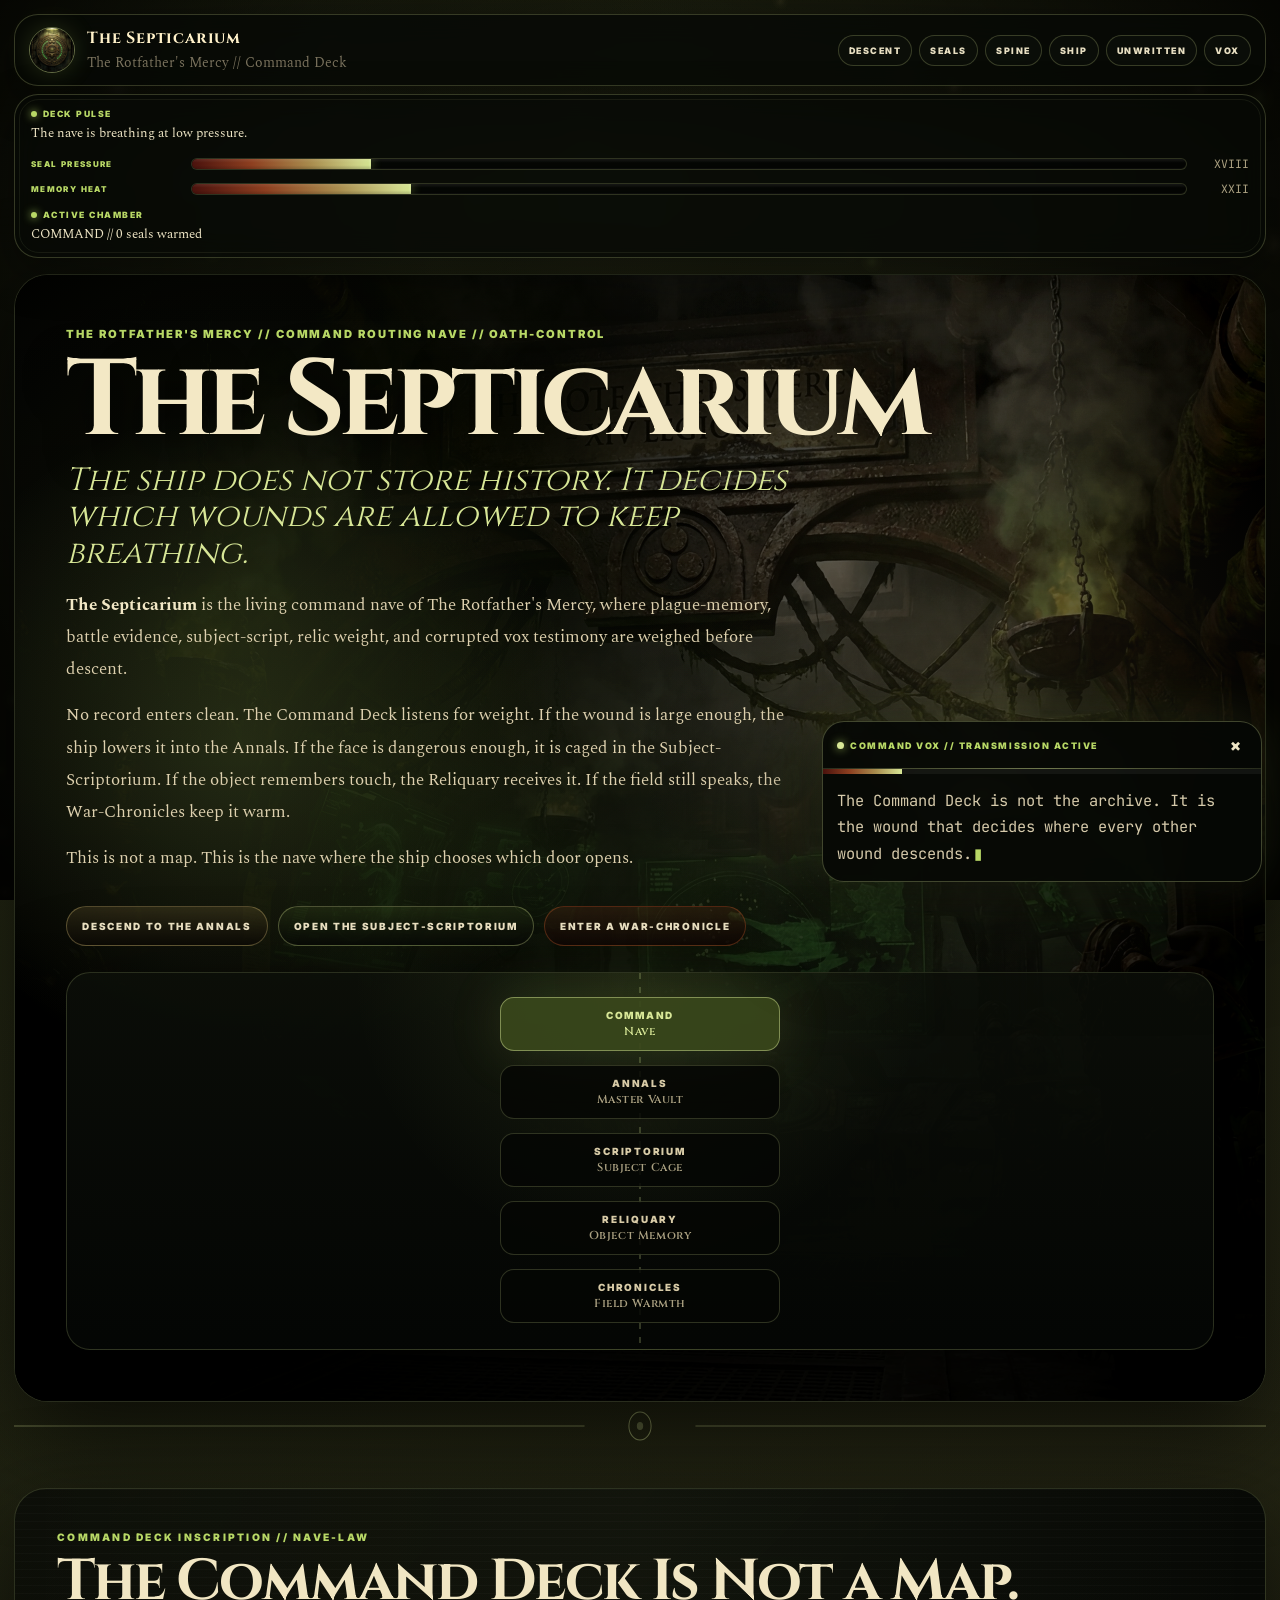
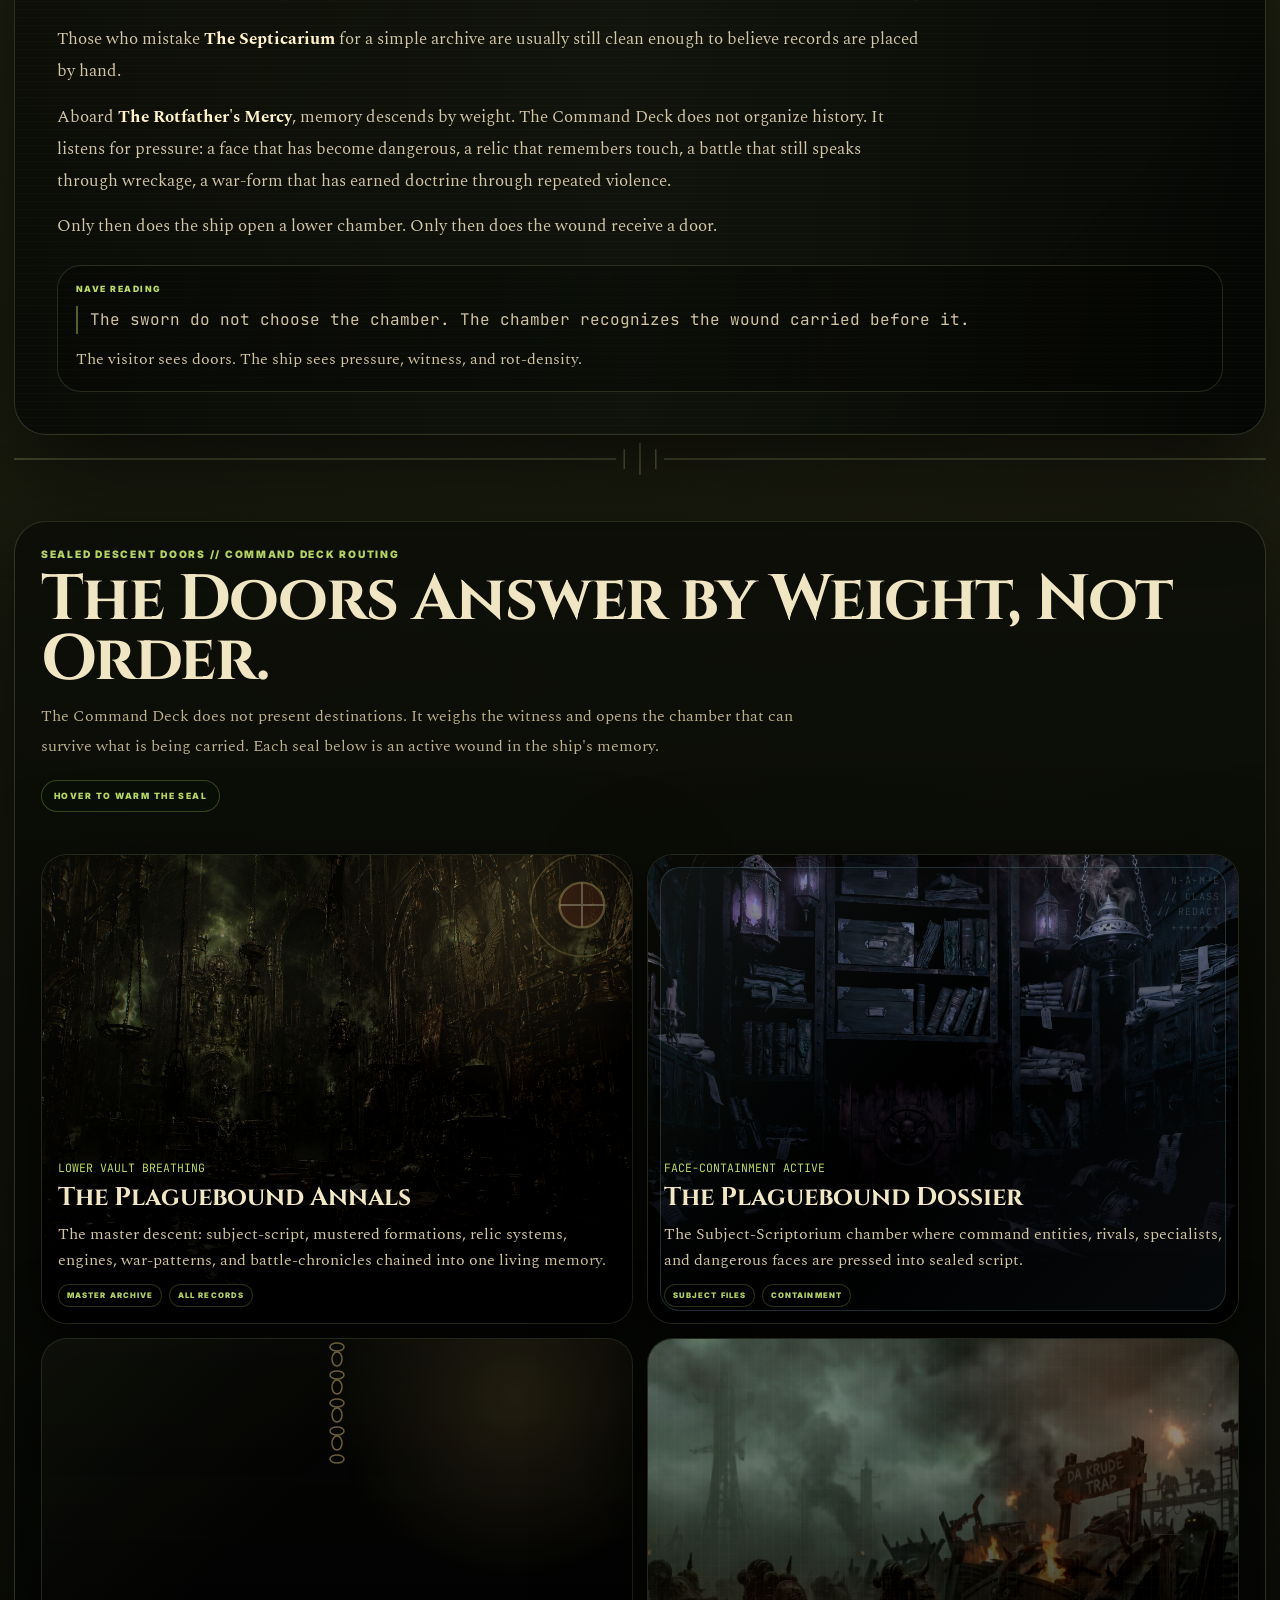
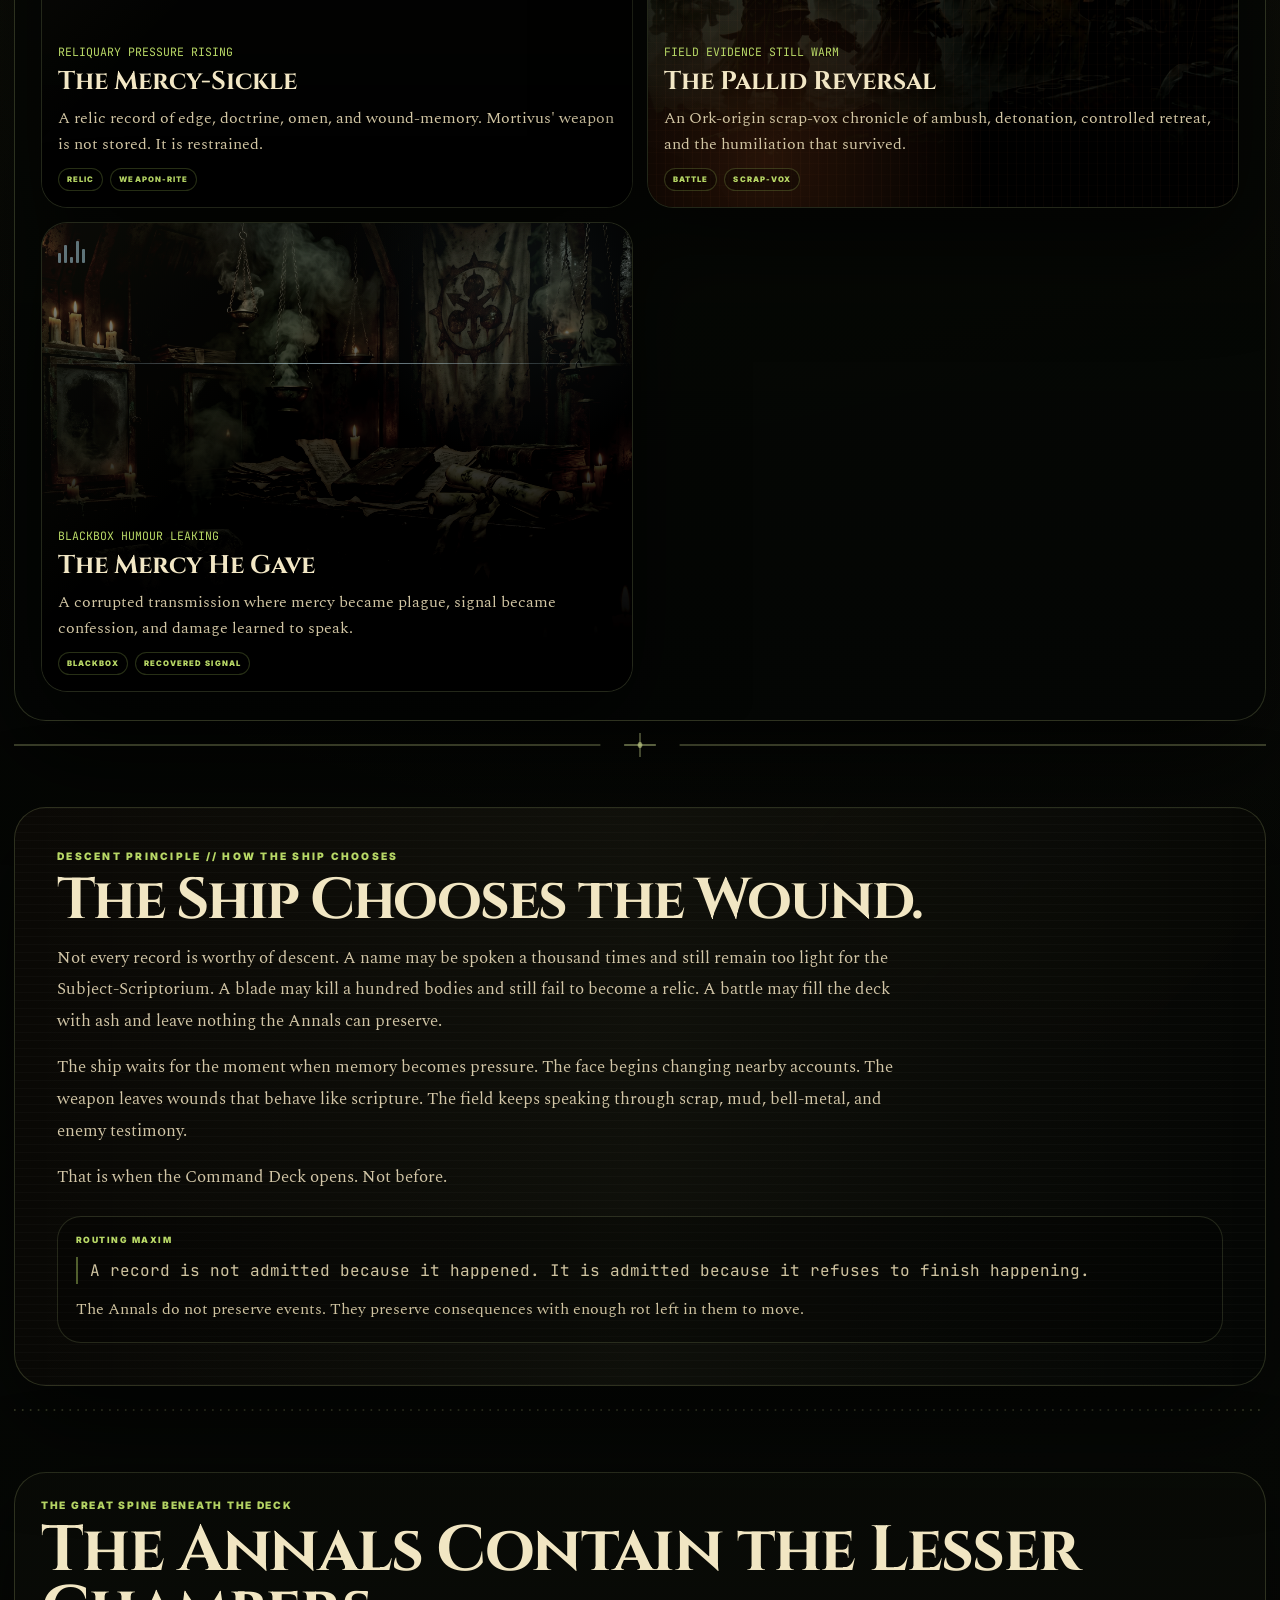
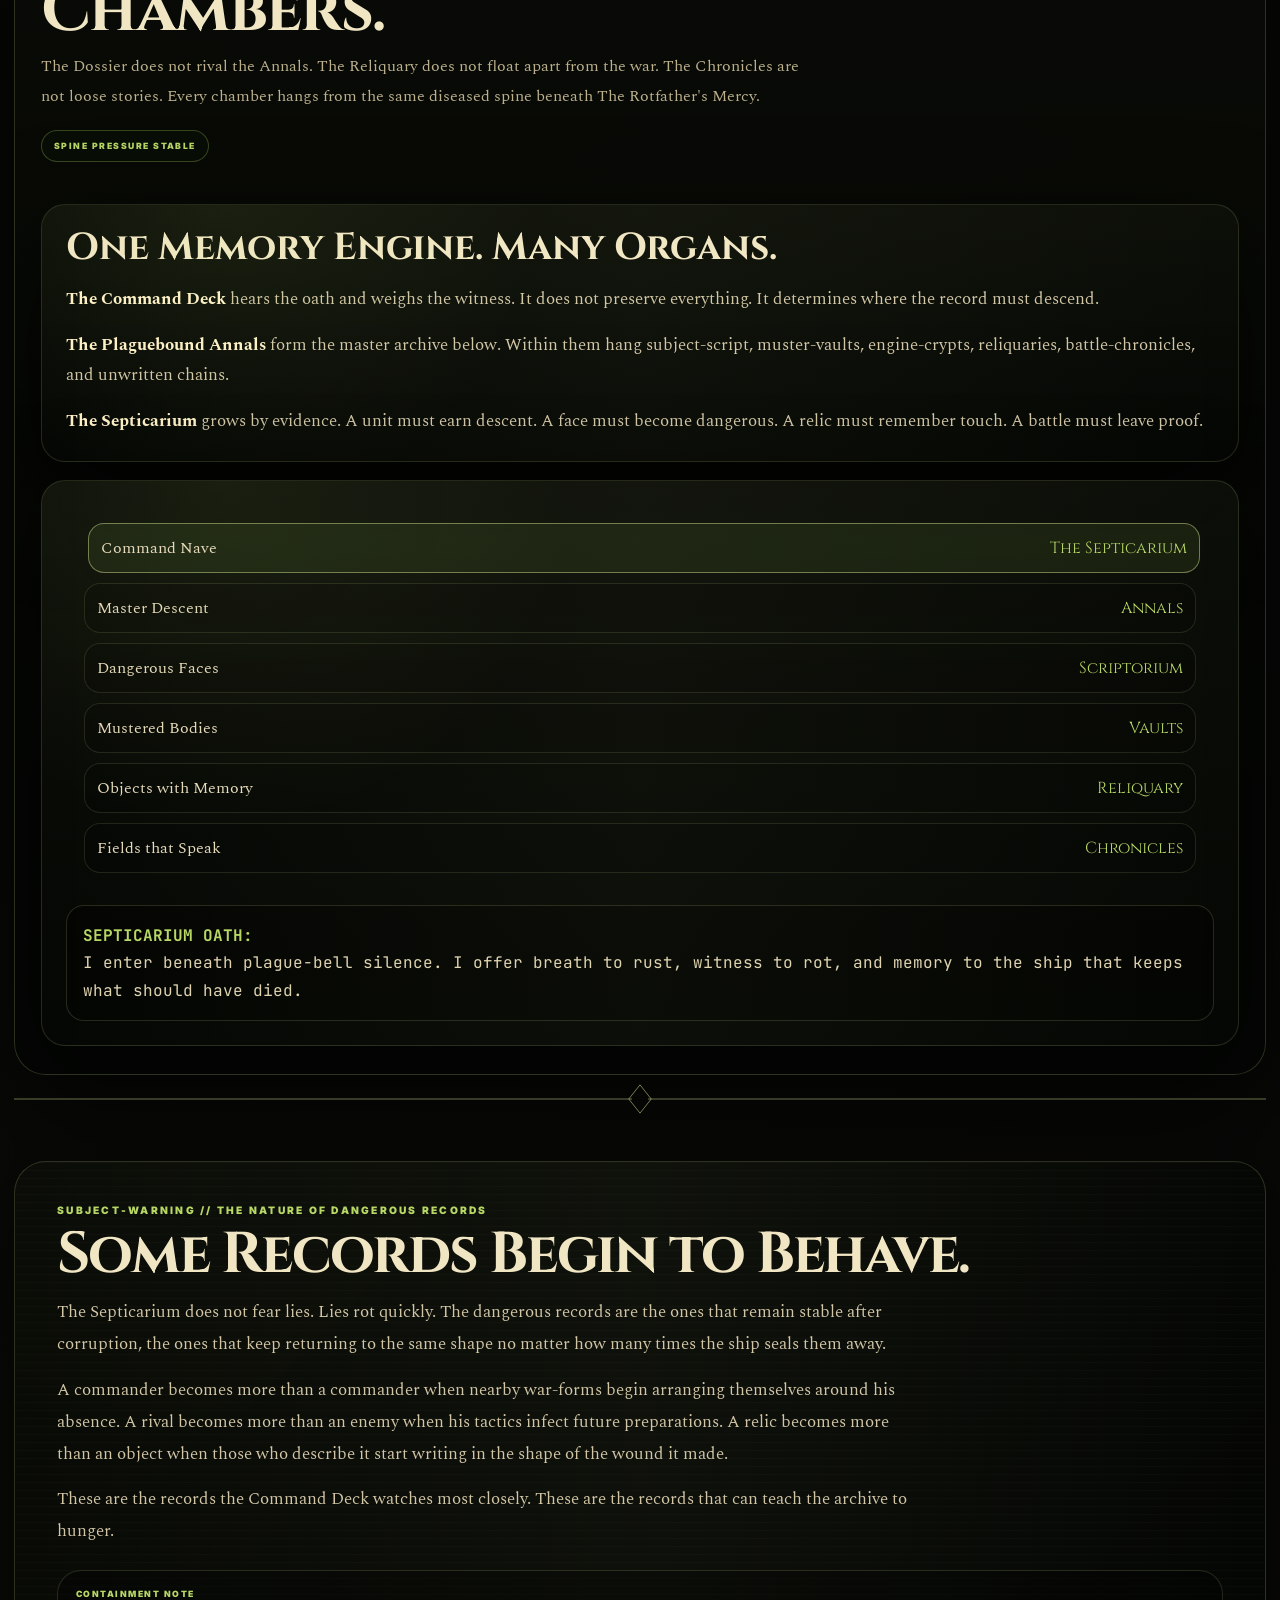
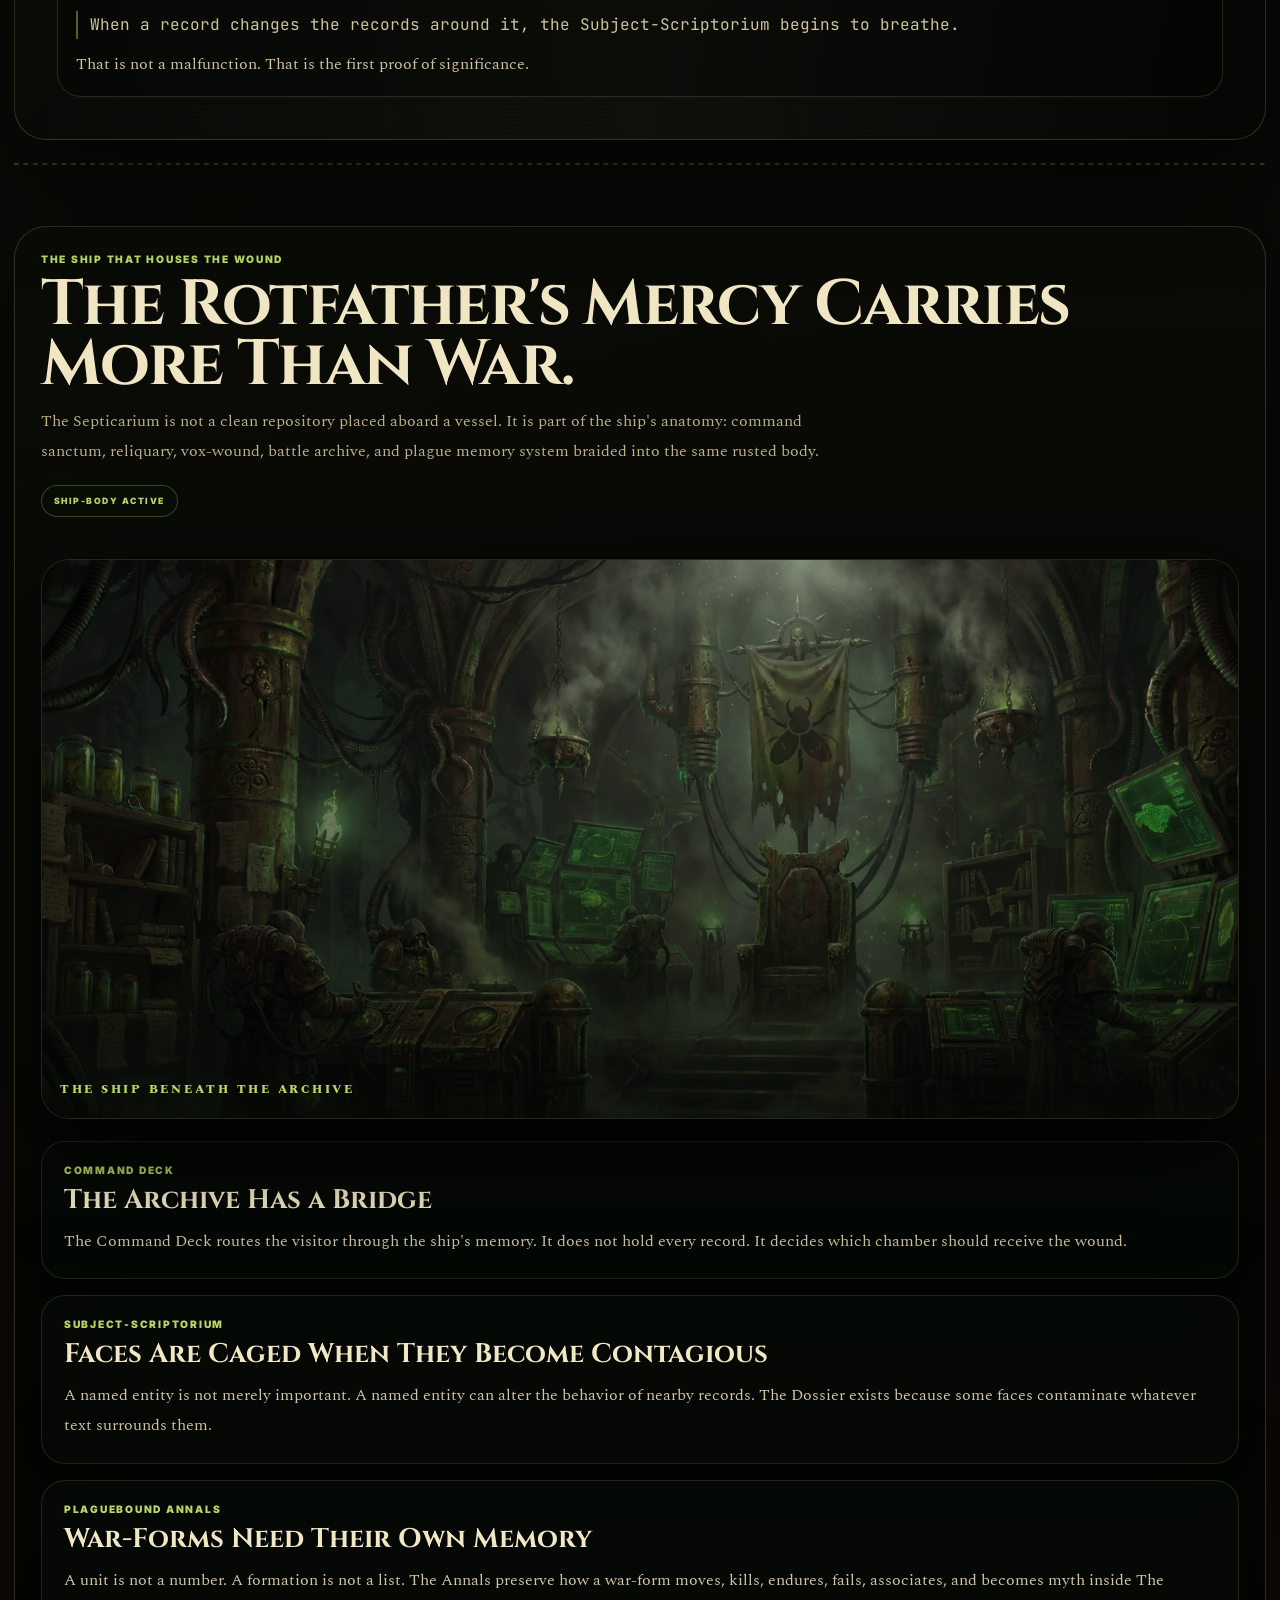
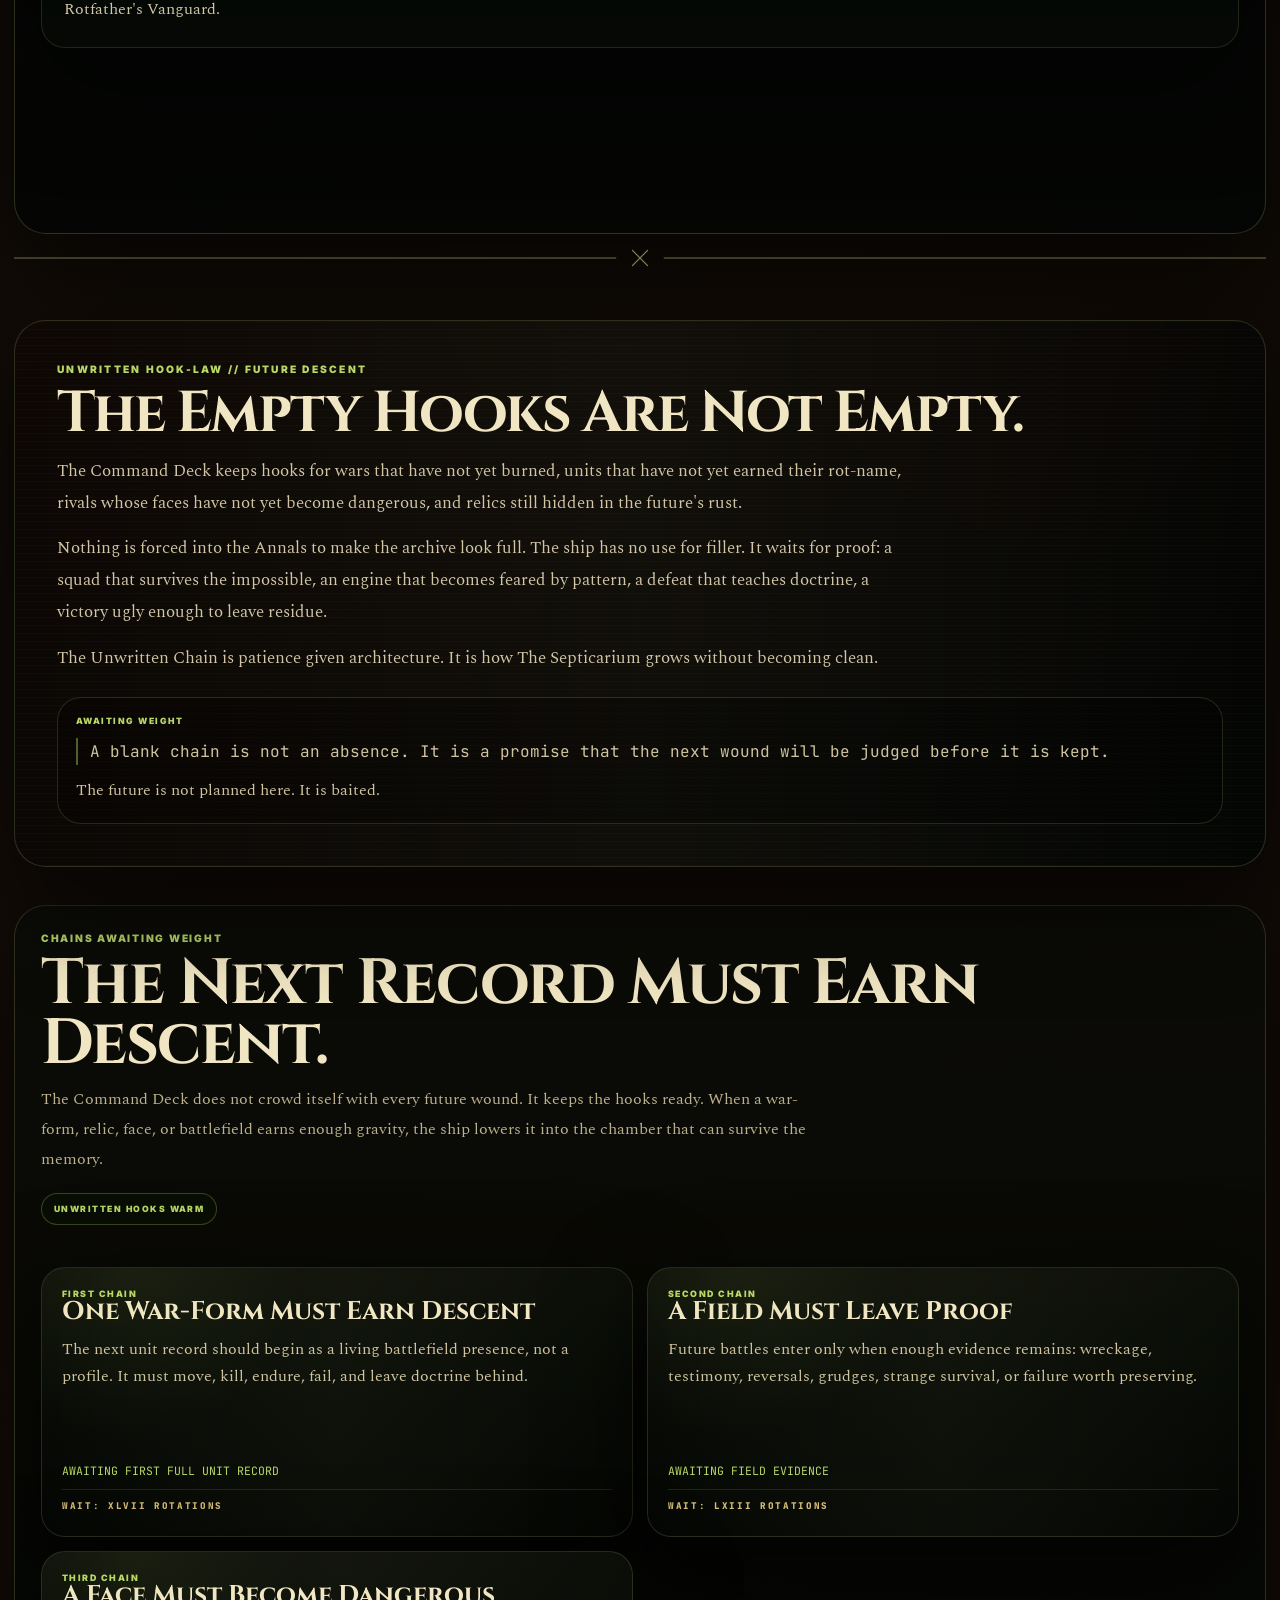
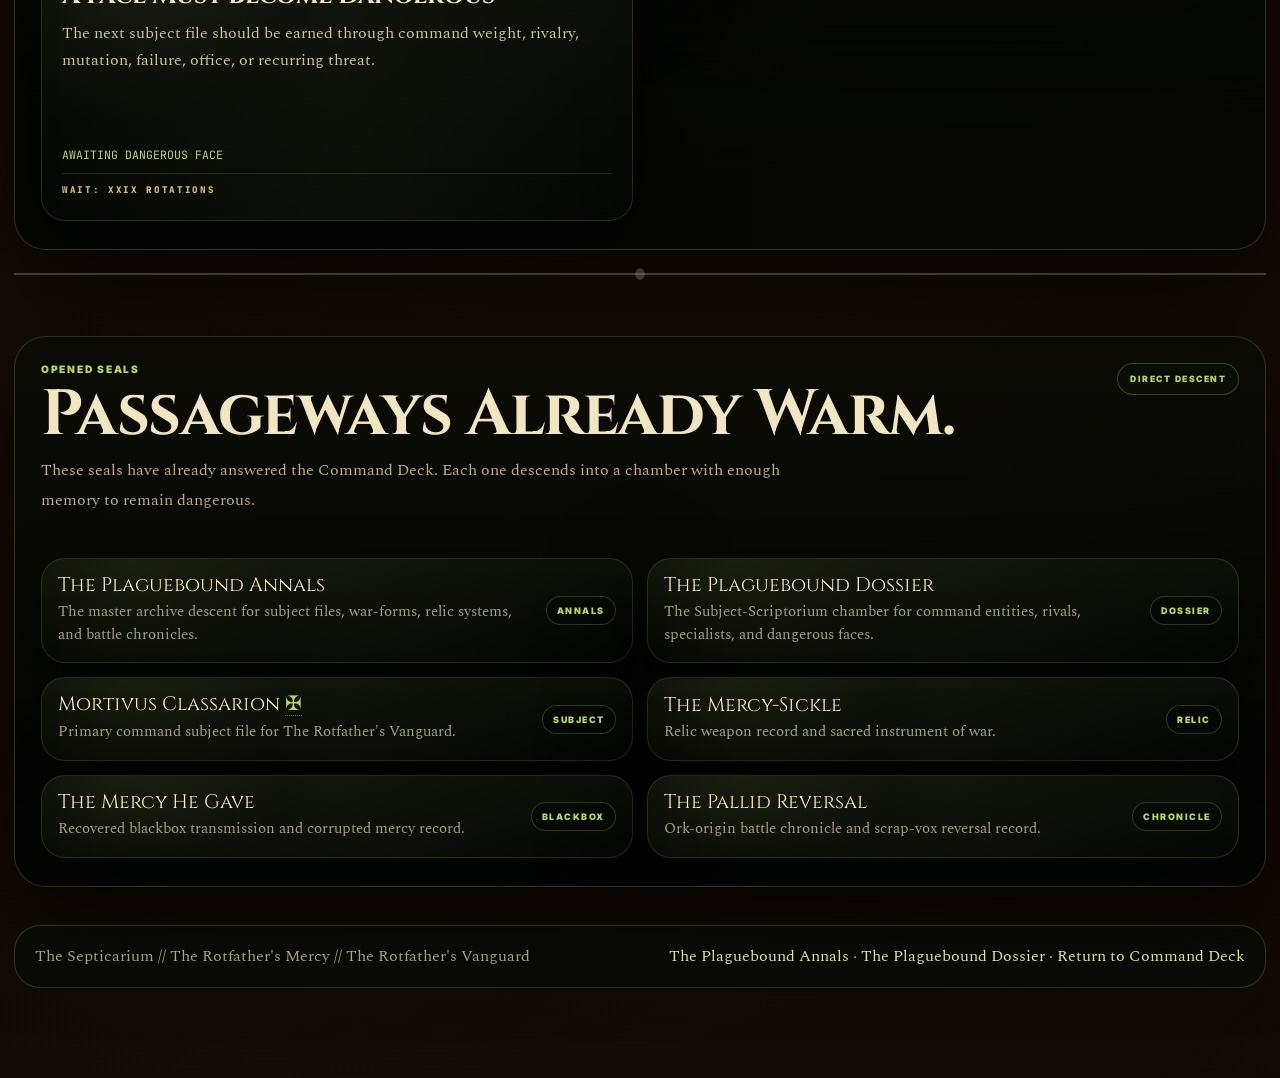
==== commit 5fe74791: "Update index.html" ====
--- a/index.html
+++ b/index.html
@@ -2,2132 +2,1311 @@
 <html lang="en">
 <head>
   <meta charset="UTF-8" />
-  <meta name="viewport" content="width=device-width, initial-scale=1.0, viewport-fit=cover" />
-  <title>Codex Maledictus</title>
-  <meta name="description" content="What you are looking for brought you here." />
-  <meta property="og:title" content="Codex Maledictus" />
-  <meta property="og:description" content="The Pale Archive · Living Record · You Were Brought Here" />
-  <meta property="og:type" content="website" />
-
-  <link rel="icon" type="image/svg+xml" href="data:image/svg+xml;utf8,<svg xmlns='http://www.w3.org/2000/svg' viewBox='-13 -13 26 26'><circle cx='0' cy='0' r='11.5' fill='%23050505' stroke='%23C9A84C' stroke-width='1.4'/><path d='M -7.5,-4 L 7.5,-4 L 0,8 Z' fill='none' stroke='%23C9A84C' stroke-width='1.3'/><circle cx='-3.2' cy='-1.3' r='1.3' fill='%23C9A84C'/><circle cx='3.2' cy='-1.3' r='1.3' fill='%23C9A84C'/><circle cx='0' cy='3.5' r='1.3' fill='%23C9A84C'/></svg>">
-
-  <link rel="preconnect" href="https://fonts.googleapis.com" />
-  <link href="https://fonts.googleapis.com/css2?family=Cinzel+Decorative:wght@400;700;900&family=Cinzel:wght@400;600&family=Crimson+Text:ital,wght@0,400;0,600;1,400;1,600&family=Share+Tech+Mono&display=swap" rel="stylesheet" />
+  <meta name="viewport" content="width=device-width, initial-scale=1.0" />
+  <meta name="description" content="The Septicarium aboard The Rotfather's Mercy, a living plague-intelligence command deck for The Rotfather's Vanguard." />
+  <title>The Septicarium | Command Deck</title>
+
+  <link rel="preconnect" href="https://fonts.googleapis.com">
+  <link rel="preconnect" href="https://fonts.gstatic.com" crossorigin>
+  <link href="https://fonts.googleapis.com/css2?family=Cinzel:wght@500;600;700;800;900&family=Inter:wght@500;600;700;800;900&family=JetBrains+Mono:wght@400;500;600;700&family=Spectral:wght@400;500;600;700&display=swap" rel="stylesheet">
 
   <style>
-    :root {
-      --void:    #05050A;
-      --crimson: #7A1212;
-      --gold:    #C9A84C;
-      --gold-lt: #E0C878;
-      --gold-deep:#8A7330;
-      --ash:     #E4DDD0;
-      --ash-dim: rgba(228,221,208,0.48);
-      --leak:    #4FA88A; /* the color the signal turns when it remembers you back */
-      --leak-lt: #7FD4B5;
-      --leak-deep:#1F5544; /* the gold marks what the archive means to keep. the leak marks what it has already taken. */
-    }
-
-    *, *::before, *::after { box-sizing: border-box; margin: 0; padding: 0; }
-    html { scroll-behavior: smooth; }
-
-    body {
-      width: 100%; min-height: 100vh;
-      background: #030307;
-      color: var(--ash);
-      font-family: 'Crimson Text', Georgia, serif;
-      overflow-x: hidden;
-      cursor: none;
-    }
-
-    /* ── CURSOR ── */
-    #cur {
-      position:fixed;z-index:99999;
-      width:28px;height:28px;
-      pointer-events:none;
-      transform:translate(-50%,-50%);
-      filter:drop-shadow(0 0 4px rgba(201,168,76,0.55));
-    }
-    #cur svg { width:100%;height:100%;display:block; }
-    #cur2 {
-      position:fixed;z-index:99998;
-      width:5px;height:5px;border-radius:50%;
-      background:var(--gold-lt);
-      opacity:.7;
-      pointer-events:none;
-      transform:translate(-50%,-50%);
-      box-shadow:0 0 6px var(--gold),0 0 2px var(--gold-lt);
-    }
-    @media (max-width:768px) {
-      body { cursor:auto; }
-      #cur,#cur2 { display:none; }
-    }
-
-    /* ── CANVAS LAYERS ── */
-    #cv-bg  { position:fixed;inset:0;z-index:0;pointer-events:none; }
-    #cv-mid { position:fixed;inset:0;z-index:1;pointer-events:none; }
-    #cv-top { position:fixed;inset:0;z-index:2;pointer-events:none; }
-
-    /* ── SCANLINES ── */
-    #scanlines {
-      position:fixed;inset:0;z-index:3;pointer-events:none;
-      background:repeating-linear-gradient(0deg,transparent,transparent 2px,rgba(0,0,0,0.08) 2px,rgba(0,0,0,0.08) 4px);
-    }
-
-    /* ── BOOT ── */
-    #boot {
-      position:fixed;inset:0;z-index:1000;background:#000;
-      display:flex;flex-direction:column;align-items:center;justify-content:center;gap:18px;
-      transition:opacity 1.5s ease;
-    }
-    #boot.out { opacity:0;pointer-events:none; }
-    .boot-scanlines { position:absolute;inset:0;pointer-events:none;background:repeating-linear-gradient(0deg,transparent,transparent 2px,rgba(0,0,0,0.15) 2px,rgba(0,0,0,0.15) 4px); }
-    .boot-mark { width:56px;height:56px;opacity:0;animation:bSigil .9s ease .2s forwards; }
-    @keyframes bSigil { to { opacity:.75; } }
-    #boot-lines { display:flex;flex-direction:column;align-items:center;gap:9px;min-height:120px; }
-    .bline { font-family:'Share Tech Mono',monospace;font-size:10px;letter-spacing:.26em;color:rgba(201,168,76,.55);white-space:nowrap;overflow:hidden;max-width:0;opacity:0; }
-    .bline.typed { animation:bType .85s steps(40,end) forwards; }
-    .bline.leak { color:rgba(127,212,181,.7); }
-    .bline.warn { color:rgba(122,18,18,.7); }
-    @keyframes bType { from{max-width:0;opacity:1} to{max-width:700px;opacity:1} }
-    .boot-bar { width:220px;height:1px;background:rgba(72,68,88,.4);position:relative;overflow:hidden; }
-    .boot-fill { position:absolute;left:0;top:0;bottom:0;width:0;background:var(--gold);animation:bFill 2.2s cubic-bezier(.4,0,.2,1) .8s forwards; }
-    @keyframes bFill { to{width:100%} }
-    .boot-label { font-family:'Share Tech Mono',monospace;font-size:8px;letter-spacing:.48em;color:rgba(201,168,76,.32);opacity:0;animation:bFadeIn .5s ease 2.4s forwards; }
-    @keyframes bFadeIn { to{opacity:1} }
-
-    /* ── MAIN ── */
-    #main { position:relative;z-index:5;opacity:0;transition:opacity 1.6s ease; }
-    #main.show { opacity:1; }
-
-    /* ── HERO ── */
-    .hero { position:relative;min-height:100vh;display:flex;flex-direction:column;align-items:center;justify-content:center;text-align:center;padding:48px 24px 96px;overflow:hidden; }
-
-    .hero-ghost { position:absolute;font-family:'Cinzel Decorative',serif;font-weight:900;font-size:clamp(60px,16vw,190px);color:transparent;-webkit-text-stroke:1px rgba(201,168,76,.036);letter-spacing:.12em;user-select:none;pointer-events:none;top:50%;left:50%;transform:translate(-50%,-50%);white-space:nowrap;z-index:0;will-change:transform; }
-
-    .hero-inner { position:relative;z-index:1;display:flex;flex-direction:column;align-items:center;width:100%; }
-
-    /* ── THE SIGIL ── (replaces the old image) */
-    .sigil-vessel {
-      position:relative;
-      width:min(540px, 92vw);
-      aspect-ratio:1/1;
-      display:flex;align-items:center;justify-content:center;
-      margin-bottom:32px;
-      opacity:0;
-      animation:riseIn 2s cubic-bezier(.16,1,.3,1) .3s forwards;
-    }
-    .sigil-vessel::before {
-      content:'';position:absolute;inset:6%;border-radius:50%;
+    :root{
+      --void:#020302; --black:#050604; --ship:#070a06; --deck:#0b0f08;
+      --panel:#10150c; --panel-heavy:#060805; --glass:rgba(9,13,8,.78);
+      --bone:#ede4c4; --bone-hot:#fff1c9; --parchment:#d8cba7;
+      --dim:#aaa081; --ash:#7b735e;
+      --mold:#7f9e42; --mold-hot:#b8d866; --rot:#d8e797;
+      --brass:#a98d4e; --brass-hot:#d6bd75;
+      --rust:#8d3f20; --blood:#4a120d; --blue:#334b54; --ork:#6f8f3c;
+      --line:rgba(216,231,151,.18); --line-strong:rgba(216,231,151,.46);
+      --shadow:0 34px 100px rgba(0,0,0,.66);
+      --glow:0 0 55px rgba(184,216,102,.15);
+      --glow-strong:0 0 75px rgba(184,216,102,.25);
+      --radius:30px; --radius-sm:20px; --max:1580px;
+      --ease:cubic-bezier(.2,.8,.2,1);
+      --chamber-accent:184,216,102;
+      --chamber-warm:216,231,151;
+      --chamber-deep:111,143,60;
+    }
+
+    *{box-sizing:border-box}
+    html{scroll-behavior:smooth}
+    body{
+      margin:0;min-height:100vh;color:var(--bone);overflow-x:hidden;
+      font-family:"Spectral",Georgia,serif;
       background:
-        radial-gradient(circle at center, rgba(79,168,138,0.22) 0%, rgba(79,168,138,0.08) 22%, transparent 42%),
-        radial-gradient(circle, rgba(122,18,18,0.18) 38%, transparent 68%);
-      filter:blur(18px);
-      z-index:0;
-      animation:gPulse 8s ease-in-out infinite;
-    }
-    @keyframes gPulse { 0%,100%{opacity:.85;transform:scale(1)} 50%{opacity:1;transform:scale(1.05)} }
-    #codex-sigil {
-      position:relative;z-index:2;width:100%;height:100%;display:block;
-      filter:drop-shadow(0 0 28px rgba(79,168,138,0.18)) drop-shadow(0 0 12px rgba(201,168,76,0.16));
-    }
-    .tear-field { position:absolute;inset:0;pointer-events:none;z-index:3;overflow:visible; }
-    .page-tear {
-      position:absolute;width:3.5px;border-radius:2px;
-      background:linear-gradient(to bottom, var(--leak-lt) 0%, var(--leak) 35%, rgba(79,168,138,0.5) 75%, transparent 100%);
-      box-shadow:0 0 6px rgba(127,212,181,0.6), 0 0 12px rgba(79,168,138,0.35);
-      transform-origin:top center;
-      animation:tearFall var(--dur,4s) linear forwards;
-    }
-    @keyframes tearFall {
-      0%{height:0;opacity:0}
-      6%{height:10px;opacity:1}
-      88%{opacity:0.75}
-      100%{height:var(--len,200px);opacity:0;transform:translateY(var(--y,220px))}
-    }
-
-    /* ── WORDMARK ── */
-    .wordmark { font-family:'Cinzel Decorative',serif;font-weight:900;font-size:clamp(30px,7vw,92px);letter-spacing:.1em;text-transform:uppercase;line-height:1.05;color:var(--gold);text-shadow:0 0 120px rgba(201,168,76,.28),0 0 40px rgba(201,168,76,.14),0 2px 6px rgba(0,0,0,.9);opacity:0;animation:riseIn 1.8s cubic-bezier(.16,1,.3,1) .8s forwards; }
-
-    .tagline { font-family:'Cinzel',serif;font-weight:400;font-size:clamp(7px,.95vw,11px);letter-spacing:.48em;text-transform:uppercase;color:rgba(201,168,76,.52);margin-top:14px;opacity:0;animation:riseIn 1.8s cubic-bezier(.16,1,.3,1) 1.1s forwards; }
-    .tagline span { margin:0 10px;opacity:.38; }
-
-    /* ── DIVIDERS ── */
-    .divider { display:flex;align-items:center;gap:16px;margin:32px 0 26px;width:100%;max-width:660px; }
-    .divider.anim { opacity:0;animation:riseIn 1.8s cubic-bezier(.16,1,.3,1) 1.35s forwards; }
-    .div-line { flex:1;height:1px;background:linear-gradient(90deg,transparent,rgba(201,168,76,.38)); }
-    .div-line.r { background:linear-gradient(90deg,rgba(201,168,76,.38),transparent); }
-    .div-sym { font-size:13px;color:var(--gold);opacity:.5;flex-shrink:0; }
-
-    /* ── HOOK ── */
-    .hook { display:flex;flex-direction:column;gap:4px;opacity:0;animation:riseIn 1.8s cubic-bezier(.16,1,.3,1) 1.55s forwards; }
-    .hook-line { font-family:'Crimson Text',serif;font-size:clamp(16px,2.3vw,23px);font-variant:small-caps;letter-spacing:.12em;color:var(--ash);line-height:1.6; }
-    .hook-line.dim { font-style:italic;color:var(--ash-dim); }
-
-    /* ── THE READING (treated as a received transmission, addressed to you) ── */
-    .reading-block {
-      max-width:620px;margin:36px auto 0;
-      padding:22px 28px 20px;
-      border:1px solid rgba(127,212,181,0.2);
-      background:linear-gradient(180deg, rgba(8,12,11,0.55), rgba(5,7,7,0.85));
-      position:relative;
-      opacity:0;animation:riseIn 1.8s cubic-bezier(.16,1,.3,1) 1.85s forwards;
-      text-align:center;
-    }
-    .reading-block::before {
-      content:'';
-      position:absolute;
-      top:-1px;left:-1px;right:-1px;height:1px;
-      background:linear-gradient(90deg, transparent, var(--leak) 50%, transparent);
-      opacity:0.7;
-    }
-    .reading-label {
-      display:flex;align-items:center;justify-content:center;gap:10px;
-      font-family:'Cinzel',serif;font-size:9px;letter-spacing:.5em;
-      text-transform:uppercase;color:rgba(127,212,181,0.7);
-      margin-bottom:14px;
-    }
-    .reading-label .pulse-dot {
-      display:inline-block;width:6px;height:6px;border-radius:50%;
-      background:var(--leak);
-      box-shadow:0 0 8px var(--leak);
-      animation:rPulse 2s ease-in-out infinite;
-      flex-shrink:0;
-    }
-    @keyframes rPulse { 0%,100%{opacity:1}50%{opacity:.35} }
-    .reading-text {
-      font-family:'Crimson Text',serif;font-style:italic;
-      font-size:clamp(15px,1.95vw,19px);
-      line-height:1.85;color:rgba(228,221,208,.72);
-      letter-spacing:.02em;min-height:1.85em;
-    }
-    .reading-text strong { color:var(--ash);font-weight:600;font-style:normal; }
-    .reading-text em { color:var(--gold-lt);font-style:italic; }
-    .reading-text::after {
-      content:'▎';color:var(--leak-lt);margin-left:2px;opacity:0;
-      animation:rCaret 0.8s steps(1) infinite;
-    }
-    .reading-text.done::after { opacity:0;animation:none; }
-    @keyframes rCaret { 0%,49%{opacity:1}50%,100%{opacity:0} }
-    .reading-attribution {
-      margin-top:16px;padding-top:14px;
-      border-top:1px solid rgba(201,168,76,0.15);
-      display:flex;align-items:center;justify-content:center;flex-wrap:wrap;gap:12px;
-      font-family:'Cinzel',serif;font-size:9px;letter-spacing:.4em;
-      text-transform:uppercase;
-    }
-    .reading-attribution .inline-mark {
-      width:14px;height:14px;color:rgba(201,168,76,0.75);flex-shrink:0;
-    }
-    .reading-attribution .inline-mark svg { width:100%;height:100%;display:block; }
-    .reading-designation { color:rgba(201,168,76,.7); }
-    .reading-sep { color:rgba(201,168,76,0.3); }
-    .reading-mark-link {
-      font-family:'Cinzel',serif;font-size:9px;letter-spacing:.4em;
-      text-transform:uppercase;color:rgba(201,168,76,.6);
-      text-decoration:none;cursor:none;
-      border-bottom:1px solid rgba(201,168,76,.25);
-      padding-bottom:2px;transition:all .35s ease;
-      background:none;border-top:none;border-left:none;border-right:none;
-    }
-    .reading-mark-link:hover { color:var(--gold-lt);border-color:var(--gold); }
-    @media (max-width:768px) { .reading-mark-link { cursor:pointer; } }
-
-    /* ── APOCRYPHA ── */
-    .apocrypha-block { max-width:620px;margin:0 auto;display:flex;flex-direction:column;gap:14px;opacity:0;animation:riseIn 1.8s cubic-bezier(.16,1,.3,1) 2.1s forwards;text-align:center; }
-    .apocrypha-label { font-family:'Cinzel',serif;font-size:9px;letter-spacing:.55em;text-transform:uppercase;color:rgba(201,168,76,.42); }
-    .apocrypha-text { font-family:'Crimson Text',serif;font-style:italic;font-size:clamp(14px,1.8vw,18px);line-height:1.85;color:rgba(228,221,208,.62);letter-spacing:.02em; }
-    .apocrypha-text strong { color:var(--ash);font-style:normal;font-weight:600; }
-    .apocrypha-text em { color:var(--gold-lt);font-style:italic; }
-    .apocrypha-note { font-family:'Cinzel',serif;font-size:9px;letter-spacing:.38em;text-transform:uppercase;color:rgba(122,18,18,.75); }
-
-    /* ── THE THRESHOLD · The Archivum Asks ── */
-    .threshold-block {
-      max-width:620px;margin:46px auto 0;
-      padding:24px 28px 22px;
-      border:1px solid rgba(201,168,76,0.22);
-      background:linear-gradient(180deg, rgba(10,8,14,0.55), rgba(5,5,10,0.85));
-      position:relative;
-      opacity:0;animation:riseIn 1.8s cubic-bezier(.16,1,.3,1) 2.25s forwards;
-      text-align:center;
-    }
-    .threshold-block::before {
-      content:'';position:absolute;top:-1px;left:-1px;right:-1px;height:1px;
-      background:linear-gradient(90deg, transparent, var(--gold) 50%, transparent);
-      opacity:0.65;
-    }
-    .threshold-label {
-      display:flex;align-items:center;justify-content:center;gap:10px;
-      font-family:'Cinzel',serif;font-size:9px;letter-spacing:.5em;
-      text-transform:uppercase;color:rgba(201,168,76,0.7);
-      margin-bottom:16px;
-    }
-    .threshold-label .th-glyph {
-      display:inline-block;width:6px;height:6px;border-radius:50%;
-      background:var(--gold);
-      box-shadow:0 0 8px var(--gold);
-      flex-shrink:0;
-      animation:rPulse 2.4s ease-in-out infinite;
-    }
-    .threshold-prompt {
-      font-family:'Crimson Text',serif;font-style:italic;
-      font-size:clamp(16px,2vw,20px);
-      line-height:1.7;color:rgba(228,221,208,0.85);
-      letter-spacing:.02em;margin-bottom:18px;
-    }
-    .threshold-prompt strong {
-      color:var(--gold-lt);font-style:normal;font-weight:600;
-      letter-spacing:.04em;
-    }
-    .threshold-choices {
-      display:flex;flex-direction:column;gap:10px;
-      margin-top:8px;
-    }
-    .threshold-choice {
-      font-family:'Cinzel',serif;font-weight:500;font-size:11px;
-      letter-spacing:.22em;text-transform:uppercase;
-      padding:14px 22px;
-      background:transparent;
-      border:1px solid rgba(201,168,76,0.28);
-      color:rgba(228,221,208,0.82);
-      cursor:none;position:relative;overflow:hidden;
-      transition:all .5s cubic-bezier(.16,1,.3,1);
-      text-align:center;width:100%;
-    }
-    @media (max-width:768px) { .threshold-choice { cursor:pointer; } }
-    .threshold-choice::before {
-      content:'';position:absolute;inset:0;
-      background:rgba(201,168,76,0.08);
-      transform:translateX(-101%);
-      transition:transform .5s cubic-bezier(.16,1,.3,1);
-    }
-    .threshold-choice:hover::before { transform:translateX(0); }
-    .threshold-choice:hover {
-      border-color:rgba(201,168,76,0.75);
-      color:var(--gold-lt);
-    }
-    .threshold-choice .tc-label { position:relative;z-index:1; }
-    .threshold-response {
-      margin-top:0;padding-top:0;
-      border-top:1px solid rgba(201,168,76,0.15);
-      font-family:'Crimson Text',serif;font-style:italic;
-      font-size:clamp(14px,1.8vw,17px);
-      line-height:1.8;color:rgba(228,221,208,0.7);
-      letter-spacing:.015em;
-      max-height:0;overflow:hidden;opacity:0;
-      transition:max-height .9s cubic-bezier(.16,1,.3,1),
-                 opacity .9s ease,
-                 padding-top .9s ease,
-                 margin-top .9s ease;
-    }
-    .threshold-response.shown {
-      max-height:400px;opacity:1;
-      margin-top:18px;padding-top:16px;
-    }
-    .threshold-response strong { color:var(--ash);font-style:normal;font-weight:600; }
-    .threshold-response em { color:var(--gold-lt);font-style:italic; }
-    .threshold-cta {
-      display:inline-block;margin-top:16px;
-      font-family:'Cinzel',serif;font-weight:600;font-size:10px;
-      letter-spacing:.4em;text-transform:uppercase;
-      padding:13px 32px;
-      background:var(--gold);
-      border:1px solid var(--gold);
-      color:var(--void);
-      text-decoration:none;cursor:none;
-      position:relative;overflow:hidden;
-      transition:all .5s cubic-bezier(.16,1,.3,1);
-    }
-    @media (max-width:768px) { .threshold-cta { cursor:pointer; } }
-    .threshold-cta::before {
-      content:'';position:absolute;inset:0;
-      background:var(--gold-lt);
-      transform:translateX(-101%);
-      transition:transform .5s cubic-bezier(.16,1,.3,1);
-    }
-    .threshold-cta:hover::before { transform:translateX(0); }
-    .threshold-cta-label { position:relative;z-index:1; }
-
-    /* ── THREE DOORS (original tight button style restored) ── */
-    .doors-row { display:flex;gap:14px;margin-top:50px;opacity:0;animation:riseIn 1.8s cubic-bezier(.16,1,.3,1) 2.5s forwards;flex-wrap:wrap;justify-content:center; }
-
-    .door { font-family:'Cinzel',serif;font-weight:600;font-size:10px;letter-spacing:.4em;text-transform:uppercase;text-decoration:none;padding:15px 40px;border:1px solid;position:relative;overflow:hidden;cursor:none;transition:all .5s cubic-bezier(.16,1,.3,1);display:flex;flex-direction:column;align-items:center;gap:5px; }
-    @media (max-width:768px) { .door { cursor:pointer; } }
-    .door-sub { font-family:'Crimson Text',serif;font-style:italic;font-size:11px;letter-spacing:.05em;text-transform:none;opacity:.55; }
-    .door-label { position:relative;z-index:1; }
-    .door-sub-z { position:relative;z-index:1; }
-    .door::before { content:'';position:absolute;inset:0;transform:translateX(-101%);transition:transform .5s cubic-bezier(.16,1,.3,1); }
-    .door:hover::before { transform:translateX(0); }
-
-    .door-listen  { background:var(--gold);border-color:var(--gold);color:var(--void); }
-    .door-listen::before { background:var(--gold-lt); }
-
-    .door-descend { background:transparent;border-color:rgba(79,168,138,.35);color:var(--ash); }
-    .door-descend::before { background:rgba(79,168,138,.08); }
-    .door-descend:hover { border-color:rgba(79,168,138,.7); }
-
-    .door-watch   { background:transparent;border-color:rgba(122,18,18,.45);color:rgba(228,221,208,.8); }
-    .door-watch::before { background:rgba(122,18,18,.12); }
-    .door-watch:hover { border-color:rgba(122,18,18,.9); }
-
-    /* ── SCROLL HINT ── */
-    .scroll-hint { position:absolute;bottom:32px;left:50%;transform:translateX(-50%);display:flex;flex-direction:column;align-items:center;gap:10px;opacity:0;animation:fadeIn 1s ease 3.8s forwards; }
-    .scroll-hint span { font-family:'Cinzel',serif;font-size:7px;letter-spacing:.52em;text-transform:uppercase;color:rgba(201,168,76,.28); }
-    .scroll-line { width:1px;height:50px;background:linear-gradient(to bottom,rgba(201,168,76,.55),transparent);animation:breathe 2.6s ease-in-out infinite; }
-    @keyframes breathe { 0%,100%{opacity:.28;transform:scaleY(1)} 50%{opacity:1;transform:scaleY(1.1)} }
-
-    /* ── VOICES ── */
-    .section-voices { position:relative;z-index:5;padding:100px 32px 80px;max-width:1080px;margin:0 auto;display:flex;flex-direction:column;align-items:center;gap:52px; }
-    .section-eyebrow { font-family:'Cinzel',serif;font-size:9px;letter-spacing:.55em;text-transform:uppercase;color:rgba(201,168,76,.42); }
-    .section-desc { font-family:'Crimson Text',serif;font-style:italic;font-size:clamp(14px,1.7vw,17px);color:var(--ash-dim);text-align:center;max-width:540px;line-height:1.7; }
-
-    .voices-grid { display:grid;grid-template-columns:repeat(3,1fr);gap:2px;width:100%; }
-    .voice-card { position:relative;display:flex;flex-direction:column;align-items:center;padding:52px 24px 40px;background:linear-gradient(160deg,rgba(14,14,22,.97),rgba(7,7,12,1));border:1px solid rgba(201,168,76,.07);overflow:hidden;transition:border-color .5s ease; }
-    .voice-card::before { content:'';position:absolute;inset:0;background:radial-gradient(ellipse at 50% 0%,rgba(122,18,18,.2),transparent 65%);opacity:0;transition:opacity .6s ease; }
-    .voice-card:hover::before { opacity:1; }
-    .voice-card:hover { border-color:rgba(201,168,76,.28); }
-    .voice-num { position:absolute;top:14px;right:18px;font-family:'Cinzel Decorative',serif;font-size:40px;font-weight:900;color:rgba(201,168,76,.042);line-height:1;user-select:none; }
-    .voice-img-wrap { position:relative;width:88px;height:88px;margin-bottom:22px; }
-    .voice-img { width:100%;height:100%;object-fit:cover;filter:grayscale(.55) brightness(.72) contrast(1.1);clip-path:polygon(50% 0%,100% 25%,100% 75%,50% 100%,0% 75%,0% 25%);position:relative;z-index:1;transition:filter .6s ease; }
-    .voice-card:hover .voice-img { filter:grayscale(.1) brightness(.88); }
-    .voice-img-glow { position:absolute;inset:-12px;background:radial-gradient(ellipse,rgba(122,18,18,.38),transparent 70%);opacity:0;transition:opacity .6s ease;z-index:0; }
-    .voice-card:hover .voice-img-glow { opacity:1; }
-    .voice-name { font-family:'Cinzel',serif;font-weight:600;font-size:12px;letter-spacing:.14em;text-transform:uppercase;color:var(--ash);text-align:center;margin-bottom:6px;transition:color .4s ease; }
-    .voice-card:hover .voice-name { color:var(--gold-lt); }
-    .voice-realm { font-family:'Cinzel',serif;font-size:8px;letter-spacing:.3em;text-transform:uppercase;color:rgba(201,168,76,.38);margin-bottom:10px; }
-    .voice-desc { font-family:'Crimson Text',serif;font-style:italic;font-size:14px;color:rgba(228,221,208,.38);text-align:center;line-height:1.6; }
-
-    /* ── REALMS ── */
-    .section-realms { position:relative;z-index:5;width:100%;border-top:1px solid rgba(201,168,76,.07);border-bottom:1px solid rgba(201,168,76,.07);background:linear-gradient(90deg,rgba(122,18,18,.04),rgba(12,12,20,.75),rgba(79,168,138,.04)); }
-    .realms-inner { max-width:1080px;margin:0 auto;display:grid;grid-template-columns:repeat(3,1fr); }
-    .realm-item { padding:44px 36px;display:flex;flex-direction:column;gap:7px;transition:background .4s ease; }
-    .realm-item:hover { background:rgba(201,168,76,.025); }
-    .realm-item+.realm-item { border-left:1px solid rgba(201,168,76,.07); }
-    .realm-num { font-family:'Cinzel',serif;font-size:9px;letter-spacing:.44em;text-transform:uppercase;color:var(--gold);opacity:.42; }
-    .realm-name { font-family:'Cinzel',serif;font-weight:600;font-size:15px;color:var(--ash);margin-top:4px;letter-spacing:.07em; }
-    .realm-desc { font-family:'Crimson Text',serif;font-style:italic;font-size:15px;color:rgba(228,221,208,.32);line-height:1.55;margin-top:4px; }
-
-    /* ── NAV FOOTER ── */
-    .nav-footer { position:relative;z-index:5;padding:28px 36px;border-top:1px solid rgba(201,168,76,.07);display:flex;align-items:center;justify-content:space-between;flex-wrap:wrap;gap:16px; }
-    .nav-mark { font-family:'Cinzel Decorative',serif;font-weight:700;font-size:11px;letter-spacing:.1em;color:rgba(201,168,76,.32); }
-    .nav-links { display:flex;gap:32px;flex-wrap:wrap; }
-    .nav-link { font-family:'Cinzel',serif;font-size:8px;letter-spacing:.4em;text-transform:uppercase;color:rgba(228,221,208,.22);text-decoration:none;cursor:none;transition:color .3s ease; }
-    @media (max-width:768px) { .nav-link { cursor:pointer; } }
-    .nav-link:hover { color:var(--gold); }
-    .nav-glyph { font-size:14px;color:rgba(201,168,76,.16); }
-
-    /* ── SCROLL REVEAL ── */
-    .reveal { opacity:0;transform:translateY(28px);transition:opacity .9s cubic-bezier(.16,1,.3,1),transform .9s cubic-bezier(.16,1,.3,1); }
-    .reveal.in { opacity:1;transform:none; }
-    .d1{transition-delay:.1s} .d2{transition-delay:.22s} .d3{transition-delay:.34s}
-
-    @keyframes riseIn { from{opacity:0;transform:translateY(20px);filter:blur(3px)} to{opacity:1;transform:none;filter:none} }
-    @keyframes fadeIn { to{opacity:1} }
-
-    /* ── RECOVERED FRAGMENT NOTICE (book) ── */
-    .fragment-notice {
-      position:relative;width:100%;max-width:720px;margin-top:52px;
-      border:1px solid rgba(0,90,24,.5);background:rgba(2,8,4,.92);
-      overflow:hidden;
-      opacity:0;animation:riseIn 1.8s cubic-bezier(.16,1,.3,1) 2.85s forwards;
-    }
-    .fn-scan {
-      position:absolute;inset:0;pointer-events:none;
-      background:repeating-linear-gradient(0deg,transparent,transparent 2px,rgba(0,200,50,.03) 2px,rgba(0,200,50,.03) 4px);
-    }
-    .fn-header {
-      display:flex;gap:.65rem;padding:.5rem .85rem;
-      border-bottom:1px solid rgba(0,90,24,.4);background:rgba(0,24,8,.6);
-      flex-wrap:wrap;align-items:center;
-    }
-    .fn-badge {
-      font-family:'Share Tech Mono',monospace;font-size:8px;letter-spacing:.22em;
-      text-transform:uppercase;color:rgba(0,140,40,.7);
-      border:1px solid rgba(0,90,24,.4);padding:.1rem .4rem;
-    }
-    .fn-badge-warn { color:rgba(204,100,0,.8);border-color:rgba(204,100,0,.3); }
-    .fn-body { display:flex;gap:1.25rem;padding:1rem 1.1rem;align-items:flex-start;flex-wrap:wrap; }
-    .fn-left { flex:1;min-width:200px; }
-    .fn-case { font-family:'Share Tech Mono',monospace;font-size:8px;color:rgba(0,90,24,.65);letter-spacing:.15em;text-transform:uppercase;margin-bottom:.4rem; }
-    .fn-title { font-family:'Cinzel',serif;font-size:clamp(13px,1.8vw,18px);color:rgba(201,168,76,.85);letter-spacing:.07em;margin-bottom:.2rem; }
-    .fn-sub { font-family:'Share Tech Mono',monospace;font-size:8px;color:rgba(0,140,40,.5);letter-spacing:.2em;text-transform:uppercase;margin-bottom:.65rem; }
-    .fn-text { font-family:'Crimson Text',serif;font-style:italic;font-size:13px;color:rgba(180,170,140,.55);line-height:1.75;margin-bottom:.85rem; }
-    .fn-text em { color:rgba(201,168,76,.65);font-style:normal; }
-    .fn-actions { display:flex;gap:.5rem;flex-wrap:wrap; }
-    .fn-btn { font-family:'Share Tech Mono',monospace;font-size:8px;letter-spacing:.22em;text-transform:uppercase;text-decoration:none;padding:.45rem .9rem;border:1px solid rgba(0,90,24,.4);color:rgba(0,140,40,.7);background:transparent;transition:all .25s;cursor:none; }
-    @media (max-width:768px) { .fn-btn { cursor:pointer; } }
-    .fn-btn:hover { border-color:rgba(0,200,50,.6);color:rgba(0,200,50,.9); }
-    .fn-btn-primary { border-color:rgba(201,168,76,.4);color:rgba(201,168,76,.75); }
-    .fn-btn-primary:hover { border-color:rgba(201,168,76,.8);color:rgba(201,168,76,1); }
-    .fn-right { flex-shrink:0; }
-    .fn-tag-wrap { border:1px solid rgba(0,90,24,.35);padding:.65rem .75rem;display:flex;flex-direction:column;align-items:center;gap:.2rem;background:rgba(0,14,4,.7);min-width:90px; }
-    .fn-tag-line { font-family:'Share Tech Mono',monospace;font-size:7px;color:rgba(0,90,24,.55);letter-spacing:.22em;text-transform:uppercase; }
-    .fn-tag-num { font-family:'Share Tech Mono',monospace;font-size:9px;color:rgba(0,180,50,.7);letter-spacing:.14em; }
-    .fn-tag-item { font-family:'Share Tech Mono',monospace;font-size:8px;color:rgba(0,90,24,.5);letter-spacing:.14em; }
-    .fn-tag-status { font-family:'Share Tech Mono',monospace;font-size:7px;color:rgba(204,100,0,.75);letter-spacing:.16em;text-transform:uppercase;margin-top:.2rem; }
-    .fn-tag-glyph { font-size:18px;color:rgba(201,168,76,.4);margin-top:.2rem; }
-    .fn-blink { animation:fnBlink 1.8s step-end infinite; }
-    @keyframes fnBlink { 0%,100%{opacity:1}50%{opacity:.25} }
-    .fn-ticker { border-top:1px solid rgba(0,90,24,.3);padding:.35rem .85rem;overflow:hidden;background:rgba(0,10,4,.8); }
-    .fn-ticker span { font-family:'Share Tech Mono',monospace;font-size:7px;color:rgba(0,80,20,.55);letter-spacing:.14em;white-space:nowrap;display:inline-block;animation:fnTicker 28s linear infinite; }
-    @keyframes fnTicker { from{transform:translateX(100%)} to{transform:translateX(-100%)} }
-    @media(max-width:600px) { .fn-right { display:none; } }
-
-    /* ── LOCK PULSE ── */
-    .lock-pulse {
-      position:fixed;bottom:14px;left:50%;transform:translateX(-50%);
-      font-family:'Share Tech Mono',monospace;font-size:8px;letter-spacing:.3em;
-      color:rgba(201,168,76,.4);
-      opacity:0;transition:opacity .3s ease;z-index:50;pointer-events:none;
-    }
-    .lock-pulse.active { opacity:.75; }
-
-    /* ── MOBILE ── */
-    @media (max-width:768px) {
-      .voices-grid { grid-template-columns:1fr; }
-      .realms-inner { grid-template-columns:1fr; }
-      .realm-item+.realm-item { border-left:none;border-top:1px solid rgba(201,168,76,.07); }
-      .doors-row { flex-direction:column;align-items:center;width:100%; }
-      .door { width:100%;max-width:300px;text-align:center; }
-      .nav-footer { justify-content:center; }
-      .nav-mark, .nav-glyph { display:none; }
-      .nav-links { justify-content:center;gap:20px; }
-      .hero-ghost { display:none; }
-    }
-
-    /* ── ATTUNE · THE LIVING SIGIL (cycling-face) ── */
-    .attune-sigil{
-      position:fixed;right:24px;bottom:24px;z-index:300;
-      width:52px;height:52px;display:flex;align-items:center;justify-content:center;
-      cursor:none;background:none;border:none;padding:0;
-    }
-    @media (max-width:768px){ .attune-sigil{ cursor:pointer;right:16px;bottom:16px;width:48px;height:48px; } }
-    .attune-sigil svg{ width:100%;height:100%;display:block;overflow:visible; }
-    .attune-sigil .as-ring{ stroke:var(--gold);fill:none;opacity:.55;transition:opacity 1.2s ease; }
-    .attune-sigil .as-aura{ fill:var(--gold);opacity:0;transition:opacity 1.4s ease; }
-    .attune-sigil .as-face{ transform-origin:center;transform-box:fill-box;animation:asBreath 5.5s ease-in-out infinite; }
-    @keyframes asBreath{ 0%,100%{transform:scale(0.95);opacity:.6} 50%{transform:scale(1.03);opacity:.92} }
-    .attune-sigil.playing .as-face{ animation:asBreathDeep 4s ease-in-out infinite; }
-    .attune-sigil.playing .as-ring{ opacity:.85; }
-    .attune-sigil.playing .as-aura{ opacity:.18;animation:asAura 4s ease-in-out infinite; }
-    @keyframes asBreathDeep{ 0%,100%{transform:scale(0.98);opacity:.85} 50%{transform:scale(1.07);opacity:1} }
-    @keyframes asAura{ 0%,100%{opacity:.10} 50%{opacity:.26} }
-    .attune-sigil.silenced .as-face{ animation:asBreath 8s ease-in-out infinite;opacity:.4; }
-    /* face cross-fade */
-    .as-face .as-glyph{ transition:opacity 1.2s ease; }
-    .as-face .as-glyph.out{ opacity:0; }
-    .attune-inscription{
-      position:fixed;right:88px;bottom:30px;z-index:300;max-width:300px;text-align:right;
-      opacity:0;transform:translateX(10px);pointer-events:none;
-      transition:opacity 1s ease,transform 1s ease;
-    }
-    @media (max-width:768px){ .attune-inscription{ right:72px;bottom:24px;max-width:62vw; } }
-    .attune-inscription.shown{ opacity:1;transform:none; }
-    .attune-inscription .ai-main{ font-family:'Crimson Text',serif;font-style:italic;font-size:14.5px;line-height:1.55;color:rgba(201,168,76,.85);text-shadow:0 0 14px rgba(0,0,0,.9); }
-    .attune-inscription .ai-sub{ font-family:'Share Tech Mono',monospace;font-size:10px;letter-spacing:.14em;color:rgba(201,168,76,.5);margin-top:4px; }
-    .attune-inscription .ai-name{ font-family:'Cinzel',serif;font-size:8px;letter-spacing:.34em;text-transform:uppercase;color:rgba(127,212,181,.6);margin-top:6px; }
-
-    /* ── WITNESS TRANSMISSION · Apollo, during the ceremony ── */
-    .transmission-veil{
-      position:fixed;inset:0;z-index:2000;
-      display:flex;align-items:flex-start;justify-content:center;
-      background:radial-gradient(circle at 50% 42%, rgba(8,14,13,0.88), rgba(2,2,6,0.97));
-      opacity:0;pointer-events:none;transition:opacity 1.6s ease;
-      overflow-y:auto;padding:32px 0;
-    }
-    .transmission-veil.shown{ opacity:1;pointer-events:auto; }
-    .transmission-veil::before{
-      content:'';position:absolute;inset:0;pointer-events:none;
-      background:repeating-linear-gradient(0deg,transparent,transparent 2px,rgba(0,0,0,0.16) 2px,rgba(0,0,0,0.16) 4px);
-    }
-    .transmission-veil::after{
-      content:'';position:absolute;left:50%;top:42%;transform:translate(-50%,-50%);
-      width:120vmax;height:120vmax;pointer-events:none;
-      background:radial-gradient(circle, rgba(79,168,138,0.10) 0%, transparent 45%);
-      animation:gPulse 9s ease-in-out infinite;
-    }
-    .tx-inner{ position:relative;z-index:2;width:100%;max-width:640px;padding:24px 28px 40px;text-align:center; }
-    .tx-head{ font-family:'Share Tech Mono',monospace;font-size:9px;letter-spacing:.42em;text-transform:uppercase;color:rgba(127,212,181,0.6);margin-bottom:26px;opacity:0;transition:opacity 1s ease; }
-    .tx-head.in{ opacity:1; }
-    .tx-lines{ display:flex;flex-direction:column;gap:12px;align-items:center; }
-    .tx-line{ opacity:0;transform:translateY(8px);transition:opacity 1.1s ease,transform 1.1s ease; }
-    .tx-line.in{ opacity:1;transform:none; }
-    .tx-apollo{ font-family:'Crimson Text',serif;font-style:italic;font-size:clamp(15px,1.85vw,18px);line-height:1.65;color:rgba(228,221,208,0.9);letter-spacing:.01em; }
-    .tx-apollo em{ color:var(--gold-lt);font-style:italic; }
-    .tx-big{ font-family:'Cinzel',serif;font-weight:600;font-size:clamp(17px,2.2vw,23px);letter-spacing:.06em;color:var(--gold-lt);text-shadow:0 0 30px rgba(201,168,76,0.4);line-height:1.4; }
-    .tx-sys{ font-family:'Share Tech Mono',monospace;font-size:10px;letter-spacing:.32em;text-transform:uppercase;color:rgba(127,212,181,0.62); }
-    .tx-small{ font-family:'Crimson Text',serif;font-style:italic;font-size:14px;color:rgba(228,221,208,0.55); }
-    .tx-corrupt{ font-family:'Share Tech Mono',monospace;font-size:12px;letter-spacing:.3em;color:rgba(168,51,31,0.95);text-shadow:0 0 12px rgba(168,51,31,0.6);animation:txGlitch 0.18s steps(2) 6; }
-    @keyframes txGlitch{ 0%{transform:translateX(0)}25%{transform:translateX(-3px)}50%{transform:translateX(3px)}75%{transform:translateX(-2px)}100%{transform:translateX(0)} }
-
-    /* in-line censorship — the word the Codex takes */
-    .tx-redact{ display:inline-block;min-width:5ch;vertical-align:middle;text-align:center; }
-    .tx-glitchword{ font-family:'Share Tech Mono',monospace;color:var(--gold-lt);letter-spacing:.1em;text-shadow:1.6px 0 rgba(127,212,181,.85), -1.6px 0 rgba(168,51,31,.85); }
-    .tx-glitchword.tx-collapse{ animation:txShake .34s steps(3) infinite;opacity:.85; }
-    @keyframes txShake{ 0%{transform:translate(0,0)}33%{transform:translate(-2px,1px)}66%{transform:translate(2px,-1px)}100%{transform:translate(0,0)} }
-    .tx-noise{ font-family:'Share Tech Mono',monospace;font-size:0.78em;letter-spacing:.16em;color:rgba(127,212,181,.9);text-shadow:0 0 8px rgba(79,168,138,.5); }
-    .tx-script{ vertical-align:middle; }
-    .tx-theban{ filter:drop-shadow(0 0 6px rgba(201,168,76,.45)); }
-    .tx-enochian{ filter:drop-shadow(0 0 6px rgba(127,212,181,.5)); }
-    .tx-struck{ position:relative;display:inline-block;vertical-align:middle; }
-    .tx-struck-box{ display:inline-block;height:0.85em;min-width:5ch;background:rgba(0,0,0,.62);border-radius:1px; }
-    .tx-scratch{ position:absolute;left:-4px;top:-7px;width:calc(100% + 8px);height:calc(100% + 14px);overflow:visible;pointer-events:none; }
-    .tx-scratch path{ stroke:#241010;stroke-width:2.2;fill:none;stroke-linecap:round;stroke-dasharray:140;stroke-dashoffset:140;animation:txScratch .42s ease forwards; }
-    .tx-scratch path.r{ stroke:rgba(122,18,18,.85);stroke-width:1.5; }
-    .tx-scratch path:nth-child(2){ animation-delay:.06s } .tx-scratch path:nth-child(3){ animation-delay:.12s } .tx-scratch path:nth-child(4){ animation-delay:.18s } .tx-scratch path:nth-child(5){ animation-delay:.24s } .tx-scratch path:nth-child(6){ animation-delay:.3s }
-    @keyframes txScratch{ to{ stroke-dashoffset:0 } }
-    .tx-enter{
-      margin-top:34px;opacity:0;transition:opacity 1.4s ease;
-      font-family:'Cinzel',serif;font-size:10px;letter-spacing:.42em;text-transform:uppercase;
-      color:rgba(127,212,181,0.75);cursor:none;
-      border:1px solid rgba(127,212,181,0.3);padding:13px 30px;background:transparent;
-    }
-    .tx-enter.in{ opacity:1; }
-    .tx-enter:hover{ color:#7FD4B5;border-color:rgba(127,212,181,0.7); }
-    @media(max-width:768px){ .tx-enter{ cursor:pointer; } }
-
-    @media (prefers-reduced-motion:reduce) {
-      * { animation-duration:.01s !important;animation-iteration-count:1 !important; }
-      .attune-sigil .as-face{ animation:none !important; }
-    }
+        radial-gradient(circle at 12% 4%,rgba(var(--chamber-accent),.15),transparent 32%),
+        radial-gradient(circle at 86% 12%,rgba(169,141,78,.12),transparent 30%),
+        radial-gradient(circle at 50% 92%,rgba(141,63,32,.14),transparent 44%),
+        linear-gradient(135deg,#010201,#070906 48%,#020302);
+      transition:background .75s var(--ease),filter .75s var(--ease);
+    }
+    body.locked{overflow:hidden}
+    body[data-chamber="command"]{--chamber-accent:184,216,102;--chamber-warm:216,231,151;--chamber-deep:111,143,60}
+    body[data-chamber="annals"]{--chamber-accent:214,189,117;--chamber-warm:230,205,140;--chamber-deep:169,141,78}
+    body[data-chamber="dossier"]{--chamber-accent:95,130,140;--chamber-warm:130,170,180;--chamber-deep:51,75,84}
+    body[data-chamber="relic"]{--chamber-accent:169,141,78;--chamber-warm:214,189,117;--chamber-deep:120,90,42}
+    body[data-chamber="battle"]{--chamber-accent:200,90,40;--chamber-warm:230,130,70;--chamber-deep:141,63,32}
+    body[data-chamber="blackbox"]{--chamber-accent:80,110,120;--chamber-warm:130,160,170;--chamber-deep:51,75,84}
+    body.high-pressure{filter:contrast(1.04) saturate(1.06)}
+    body.high-pressure .deck-grid{opacity:.13;animation:gridBreathe 5.5s ease-in-out infinite}
+    @keyframes gridBreathe{0%,100%{opacity:.10}50%{opacity:.18}}
+    body.idle{filter:saturate(.86) brightness(.94)}
+
+    ::selection{background:rgba(var(--chamber-accent),.26);color:var(--rot)}
+    a{color:inherit}
+    button{font:inherit}
+    h1,h2,h3,h4{font-family:"Cinzel",Georgia,serif}
+
+    .label,.kicker,.chip,.nav a,.nav button,.btn,.seal-label,.stat-label,.route-link,.file-tag,.smallcap,.boot-line span,.phase-label,.wait-counter{
+      font-family:"Inter",system-ui,sans-serif;font-weight:900;letter-spacing:.17em;text-transform:uppercase;
+    }
+    .skip-link{position:absolute;left:16px;top:-90px;z-index:500;padding:12px 16px;border-radius:999px;background:var(--rot);color:#111607;font-family:"Inter",sans-serif;font-weight:900;transition:.2s ease}.skip-link:focus{top:16px}
+
+    canvas.atmo{position:fixed;inset:0;width:100%;height:100%;pointer-events:none}
+    #ashCanvas{z-index:0;opacity:.72}
+    #smokeCanvas{z-index:1;opacity:.42;mix-blend-mode:screen}
+    #signalCanvas{z-index:4;opacity:0;mix-blend-mode:screen;transition:opacity .6s var(--ease)}
+    body.signal-active #signalCanvas{opacity:.62}
+    .grain,.scan-veil,.vignette,.deck-grid{position:fixed;inset:0;pointer-events:none}
+    .grain{z-index:2;opacity:.075;mix-blend-mode:screen;background-image:radial-gradient(circle at 20% 40%,rgba(255,255,255,.58) 0 1px,transparent 1px),radial-gradient(circle at 80% 20%,rgba(255,255,255,.36) 0 1px,transparent 1px),radial-gradient(circle at 50% 80%,rgba(255,255,255,.42) 0 1px,transparent 1px);background-size:170px 170px,230px 230px,310px 310px}
+    .deck-grid{z-index:3;opacity:.08;background-image:linear-gradient(rgba(var(--chamber-warm),.05) 1px,transparent 1px),linear-gradient(90deg,rgba(var(--chamber-warm),.035) 1px,transparent 1px);background-size:90px 90px;mask-image:radial-gradient(circle at center,black 0%,transparent 84%);transition:opacity .8s var(--ease)}
+    .scan-veil{z-index:5;opacity:.12;background:repeating-linear-gradient(to bottom,rgba(var(--chamber-warm),.036) 0 1px,transparent 2px 8px)}
+    .vignette{z-index:6;background:radial-gradient(circle at center,transparent 35%,rgba(0,0,0,.78) 100%),linear-gradient(to bottom,rgba(0,0,0,.05),rgba(0,0,0,.55))}
+
+    /* DESCENT TRANSITION */
+    .descent-veil{position:fixed;inset:0;z-index:280;pointer-events:none;background:radial-gradient(circle at 50% 50%,rgba(var(--chamber-accent),.18),rgba(0,0,0,.4) 40%,rgba(0,0,0,.98));opacity:0;transition:opacity .55s var(--ease)}
+    .descent-veil.active{opacity:1;pointer-events:auto}
+    .descent-veil::after{content:"DESCENDING";position:absolute;left:50%;top:50%;transform:translate(-50%,-50%);font-family:"Cinzel",serif;font-size:clamp(1.6rem,4vw,3.4rem);letter-spacing:.4em;color:rgba(var(--chamber-warm),.88);text-shadow:0 0 40px rgba(var(--chamber-accent),.6);opacity:0;transition:opacity .35s ease .2s}
+    .descent-veil.active::after{opacity:1}
+    .descent-veil::before{content:"";position:absolute;left:0;right:0;top:50%;height:2px;background:linear-gradient(90deg,transparent,rgba(var(--chamber-warm),.8),transparent);transform:translateY(-50%) scaleX(0);transform-origin:center;transition:transform .65s var(--ease) .15s}
+    .descent-veil.active::before{transform:translateY(-50%) scaleX(1)}
+
+    /* BOOT */
+    .boot{position:fixed;inset:0;z-index:300;display:grid;place-items:center;padding:22px;background:radial-gradient(circle at 50% 42%,rgba(81,103,44,.38),transparent 28%),radial-gradient(circle at 50% 50%,rgba(0,0,0,.55),rgba(0,0,0,.98) 72%),linear-gradient(135deg,#020302,#090b07 55%,#010201);transition:opacity .9s var(--ease),visibility .9s var(--ease)}
+    .boot.hidden{opacity:0;visibility:hidden;pointer-events:none}
+    .boot-shell{width:min(1180px,100%);min-height:680px;border:1px solid rgba(216,231,151,.25);border-radius:34px;background:linear-gradient(135deg,rgba(8,10,6,.96),rgba(17,20,12,.88)),radial-gradient(circle at 10% 10%,rgba(184,216,102,.08),transparent 34%),radial-gradient(circle at 90% 78%,rgba(141,63,32,.12),transparent 38%);box-shadow:var(--shadow),0 0 120px rgba(184,216,102,.14);overflow:hidden;position:relative;display:grid;grid-template-columns:.86fr 1.14fr}
+    .boot-shell::before{content:"";position:absolute;inset:0;background:repeating-linear-gradient(to bottom,rgba(255,255,255,.03),rgba(255,255,255,.03) 1px,transparent 1px,transparent 9px),linear-gradient(90deg,transparent,rgba(216,231,151,.045),transparent);opacity:.25;pointer-events:none}
+    .boot-seal-wrap{position:relative;display:grid;place-items:center;min-height:680px;border-right:1px solid rgba(216,231,151,.14);background:radial-gradient(circle at center,rgba(184,216,102,.12),transparent 48%),rgba(0,0,0,.20)}
+    .boot-ring,.boot-ring::before,.boot-ring::after{position:absolute;border-radius:50%;border:1px dashed rgba(216,231,151,.24);animation:rotateRing linear infinite;content:""}
+    .boot-ring{width:430px;height:430px;animation-duration:42s}.boot-ring::before{inset:42px;animation-duration:31s;animation-direction:reverse}.boot-ring::after{inset:92px;animation-duration:19s}@keyframes rotateRing{to{transform:rotate(360deg)}}
+    .boot-seal{position:relative;z-index:2;width:min(330px,78%);aspect-ratio:1/1;object-fit:cover;border-radius:50%;border:1px solid var(--line-strong);box-shadow:0 0 60px rgba(184,216,102,.18);animation:sealPulse 3s ease-in-out infinite}@keyframes sealPulse{0%,100%{transform:scale(.985)}50%{transform:scale(1.018)}}
+    .boot-copy{position:relative;z-index:3;padding:34px;display:flex;flex-direction:column;justify-content:center}
+    .boot-copy .kicker{color:var(--mold-hot);font-size:.68rem;margin-bottom:14px}
+    .boot-copy h1{margin:0 0 16px;font-size:clamp(2.6rem,7vw,6.4rem);line-height:.86;letter-spacing:-.04em;color:#f0e5c4}
+    .boot-copy p{margin:0 0 18px;color:var(--dim);line-height:1.78;font-size:1.05rem;max-width:78ch}
+    .boot-grid{display:grid;grid-template-columns:repeat(2,minmax(0,1fr));gap:10px;margin:4px 0 16px}
+    .boot-cell{min-height:104px;border:1px solid rgba(216,231,151,.16);border-radius:18px;padding:13px;background:rgba(0,0,0,.22);position:relative;overflow:hidden;display:grid;grid-template-columns:30px 1fr;gap:10px;align-items:start}
+    .boot-cell::after{content:"";position:absolute;left:-20%;right:-20%;top:0;height:2px;background:linear-gradient(90deg,transparent,var(--mold-hot),transparent);transform:translateX(-100%);opacity:.6}
+    .boot-cell.active::after{animation:scanAcross .7s var(--ease) forwards}
+    @keyframes scanAcross{to{transform:translateX(100%)}}
+    .boot-cell .glyph{grid-row:span 2;width:26px;height:26px;border:1px solid rgba(var(--chamber-warm),.4);border-radius:6px;display:grid;place-items:center;color:var(--mold-hot)}
+    .boot-cell .glyph svg{width:18px;height:18px;stroke:currentColor;fill:none;stroke-width:1.4}
+    .boot-cell .label{color:var(--mold-hot);font-size:.52rem;margin-bottom:8px}
+    .boot-cell strong{display:block;color:var(--bone);line-height:1.45;font-weight:600}
+    .boot-log{border:1px solid rgba(216,231,151,.16);border-radius:18px;background:rgba(0,0,0,.28);padding:14px;min-height:128px;font-family:"JetBrains Mono",monospace;color:#ddd0ab;font-size:.9rem;display:grid;gap:7px;margin-bottom:14px}
+    .boot-line{opacity:0;transform:translateY(6px);animation:lineIn .26s var(--ease) forwards}
+    .boot-line span{color:var(--mold-hot);margin-right:10px}
+    .boot-line::before{content:"✠ ";color:var(--mold-hot)}
+    @keyframes lineIn{to{opacity:1;transform:none}}
+    .boot-bar{height:10px;border:1px solid rgba(216,231,151,.18);border-radius:999px;background:rgba(0,0,0,.35);overflow:hidden}
+    .boot-bar span{display:block;height:100%;width:0;background:linear-gradient(90deg,var(--blood),var(--rust),var(--brass),var(--mold-hot));box-shadow:0 0 36px rgba(184,216,102,.30);transition:width .28s ease}
+
+    .page{position:relative;z-index:10;width:min(var(--max),calc(100% - 28px));margin:0 auto;padding:14px 0 90px}
+    .top-shell{position:sticky;top:10px;z-index:90;display:grid;gap:8px;margin-bottom:16px}
+    .topbar,.command-meter{border:1px solid rgba(var(--chamber-warm),.22);border-radius:24px;background:rgba(7,9,5,.82);backdrop-filter:blur(14px);box-shadow:0 15px 44px rgba(0,0,0,.42);transition:border-color .5s var(--ease)}
+    .topbar{display:grid;grid-template-columns:1fr auto;align-items:center;gap:16px;padding:12px 14px}
+    .brand{display:flex;align-items:center;gap:12px;min-width:0;text-decoration:none}
+    .brand img{width:46px;height:46px;border-radius:50%;object-fit:cover;border:1px solid var(--line-strong);box-shadow:0 0 24px rgba(var(--chamber-accent),.18)}
+    .brand strong{display:block;font-family:"Cinzel",serif;letter-spacing:.05em;color:var(--bone-hot)}
+    .brand span span{display:block;color:var(--ash);font-size:.86rem;margin-top:3px;white-space:nowrap;overflow:hidden;text-overflow:ellipsis;max-width:60vw}
+    .nav{display:flex;justify-content:flex-end;flex-wrap:wrap;gap:7px}
+    .nav a,.nav button{color:#e7dec1;text-decoration:none;font-size:.56rem;border:1px solid rgba(var(--chamber-warm),.22);border-radius:999px;background:rgba(14,17,10,.70);padding:9px 10px;cursor:pointer;transition:.22s var(--ease)}
+    .nav a:hover,.nav button:hover{transform:translateY(-2px);border-color:var(--line-strong);color:var(--rot);background:rgba(36,45,19,.85)}
+
+    /* INSTRUMENT-PANEL METER */
+    .command-meter{display:grid;grid-template-columns:230px 1fr 240px;gap:14px;align-items:center;padding:14px 16px;position:relative}
+    .command-meter::before{content:"";position:absolute;inset:4px;border:1px solid rgba(var(--chamber-warm),.08);border-radius:20px;pointer-events:none}
+    .stat-label{color:var(--mold-hot);font-size:.54rem;margin-bottom:5px;display:flex;align-items:center;gap:6px}
+    .stat-label::before{content:"";width:6px;height:6px;border-radius:50%;background:currentColor;box-shadow:0 0 8px currentColor;animation:dotPulse 2.2s ease-in-out infinite}
+    @keyframes dotPulse{0%,100%{opacity:.5}50%{opacity:1}}
+    .stat-text{color:var(--bone);font-size:.84rem;line-height:1.35}
+    .meter-bars{display:grid;gap:10px}
+    .meter-row{display:grid;grid-template-columns:150px 1fr 52px;gap:10px;align-items:center}
+    .meter-row .label{font-size:.50rem;color:var(--mold-hot)}
+    .bar-shell{height:12px;border:1px solid rgba(var(--chamber-warm),.20);border-radius:999px;background:rgba(0,0,0,.45);overflow:hidden;position:relative;box-shadow:inset 0 1px 2px rgba(0,0,0,.6),inset 0 -1px 0 rgba(255,255,255,.04)}
+    .bar-shell::after{content:"";position:absolute;inset:0;background:linear-gradient(180deg,rgba(255,255,255,.08),transparent 38%,transparent 62%,rgba(0,0,0,.18));pointer-events:none;border-radius:999px}
+    .bar-fill{height:100%;width:var(--w);background:linear-gradient(90deg,var(--blood),var(--rust),var(--brass),rgb(var(--chamber-warm)));transition:width .42s var(--ease);position:relative}
+    .bar-fill::after{content:"";position:absolute;right:0;top:-2px;bottom:-2px;width:2px;background:rgba(var(--chamber-warm),.9);box-shadow:0 0 10px rgba(var(--chamber-accent),.8)}
+    .bar-num{color:var(--dim);font-size:.72rem;text-align:right;font-family:"JetBrains Mono",monospace}
+
+    /* HERO with depth layers */
+    .hero{min-height:88vh;position:relative;isolation:isolate;overflow:hidden;border:1px solid var(--line);border-radius:34px;box-shadow:var(--shadow);display:grid;grid-template-columns:.98fr 1.02fr;gap:26px;padding:clamp(22px,4vw,54px);background:#030402}
+    .hero-bg-far,.hero-bg-mid,.hero-bg-glow{position:absolute;inset:0;z-index:-3;pointer-events:none;transition:transform .8s var(--ease)}
+    .hero-bg-far{background:linear-gradient(100deg,rgba(2,3,2,.96) 0%,rgba(5,7,4,.84) 38%,rgba(6,8,5,.42) 72%,rgba(2,3,2,.88) 100%),url("Assets/Index/index-hero.jpeg") center/cover no-repeat;filter:contrast(1.08) saturate(.94);will-change:transform;z-index:-4}
+    .hero-bg-mid{background:radial-gradient(circle at 50% 60%,rgba(var(--chamber-deep),.18),transparent 42%),radial-gradient(circle at 20% 30%,rgba(var(--chamber-accent),.10),transparent 36%);z-index:-3}
+    .hero-bg-glow{background:radial-gradient(circle at 18% 42%,rgba(var(--chamber-accent),.16),transparent 28%),radial-gradient(circle at 78% 38%,rgba(214,189,117,.10),transparent 30%),linear-gradient(180deg,rgba(0,0,0,.08),rgba(0,0,0,.80));z-index:-2}
+    .hero:hover .hero-bg-far{transform:scale(1.04)}
+    .hero:hover .hero-bg-mid{transform:scale(1.06) translateY(-4px)}
+    .hero-left,.hero-right{display:flex;flex-direction:column;justify-content:flex-end;min-height:calc(88vh - 110px);position:relative;z-index:2}
+    .eyebrow{color:var(--mold-hot);font-size:.70rem;line-height:1.6;margin-bottom:14px}
+    .hero h1{margin:0 0 16px;color:#f3e8c5;font-size:clamp(3.4rem,8.4vw,8rem);line-height:.82;letter-spacing:-.055em;text-shadow:0 14px 44px rgba(0,0,0,.70)}
+    .hero-sub{margin:0 0 16px;color:var(--rot);font-family:"Cinzel",Georgia,serif;font-style:italic;font-size:clamp(1.35rem,2.5vw,2.3rem);line-height:1.15;max-width:38ch}
+    .hero-copy{margin:0 0 14px;color:#ddd0ae;line-height:1.86;font-size:1.08rem;max-width:82ch}
+    .hero-copy strong{color:#f1e7c5}
+    .hero-actions{display:flex;flex-wrap:wrap;gap:10px;margin-top:18px}
+    .btn{border:1px solid rgba(var(--chamber-warm),.32);border-radius:999px;background:linear-gradient(180deg,rgba(var(--chamber-deep),.13),rgba(8,10,6,.86));color:#efe5c5;padding:13px 15px;font-size:.62rem;text-decoration:none;cursor:pointer;display:inline-flex;align-items:center;justify-content:center;gap:8px;transition:.22s var(--ease)}
+    .btn:hover{transform:translateY(-2px);border-color:var(--line-strong);box-shadow:0 18px 40px rgba(0,0,0,.35),var(--glow);color:var(--rot)}
+    .btn.brass{background:linear-gradient(180deg,rgba(169,141,78,.18),rgba(12,10,5,.88));border-color:rgba(214,189,117,.35)}
+    .btn.rust{background:linear-gradient(180deg,rgba(141,63,32,.18),rgba(16,8,5,.88));border-color:rgba(177,84,40,.42)}
+
+    .command-dial{position:relative;min-height:520px;border:1px solid var(--line);border-radius:28px;background:radial-gradient(circle at center,rgba(var(--chamber-accent),.11),transparent 42%),linear-gradient(180deg,rgba(12,15,9,.86),rgba(4,6,4,.96));box-shadow:var(--shadow);overflow:hidden;display:grid;place-items:center;padding:20px}
+    .command-dial::before,.command-dial::after{content:"";position:absolute;border-radius:50%;border:1px dashed rgba(var(--chamber-warm),.22);animation:rotateRing linear infinite}
+    .command-dial::before{width:420px;height:420px;animation-duration:54s}
+    .command-dial::after{width:280px;height:280px;animation-duration:34s;animation-direction:reverse}
+    .dial-seal{position:relative;z-index:2;width:min(250px,52%);aspect-ratio:1/1;border-radius:50%;object-fit:cover;border:1px solid var(--line-strong);box-shadow:0 0 48px rgba(var(--chamber-accent),.18)}
+    .dial-node{position:absolute;z-index:3;left:50%;top:50%;transform:translate(-50%,-50%) rotate(var(--angle)) translateY(-226px) rotate(calc(-1 * var(--angle)));width:118px;min-height:46px;border:1px solid rgba(var(--chamber-warm),.20);border-radius:999px;background:rgba(5,7,4,.78);color:var(--parchment);display:grid;place-items:center;text-align:center;padding:8px;font-size:.50rem;cursor:pointer;transition:.22s var(--ease)}
+    .dial-node:hover,.dial-node.active{background:rgba(58,72,28,.92);color:var(--rot);border-color:var(--line-strong);box-shadow:var(--glow)}
+
+    /* MOBILE CHAIN SELECTOR */
+    .chain-selector{display:none;position:relative;border:1px solid var(--line);border-radius:24px;background:radial-gradient(circle at 50% 0%,rgba(var(--chamber-accent),.10),transparent 42%),linear-gradient(180deg,rgba(12,15,9,.86),rgba(4,6,4,.96));box-shadow:var(--shadow);padding:24px 18px 26px;flex-direction:column;align-items:center;gap:14px}
+    .chain-selector::before{content:"";position:absolute;left:50%;top:0;bottom:0;width:2px;background:repeating-linear-gradient(to bottom,rgba(var(--chamber-warm),.4) 0 6px,transparent 6px 14px);transform:translateX(-50%);opacity:.55}
+    .chain-link{position:relative;z-index:2;width:min(280px,100%);min-height:54px;border:1px solid rgba(var(--chamber-warm),.20);border-radius:14px;background:rgba(5,7,4,.85);color:var(--parchment);text-align:center;padding:10px 14px;cursor:pointer;font-size:.62rem;letter-spacing:.18em;text-transform:uppercase;font-family:"Inter",sans-serif;font-weight:900;transition:.22s var(--ease);display:grid;place-items:center;gap:2px}
+    .chain-link small{font-family:"Cinzel",serif;font-weight:600;letter-spacing:.05em;text-transform:none;font-size:.72rem;color:var(--dim);display:block}
+    .chain-link:hover,.chain-link.active{background:rgba(58,72,28,.92);color:var(--rot);border-color:var(--line-strong);box-shadow:var(--glow)}
+    .chain-link.active small{color:var(--rot)}
+
+    /* SECTION SEAMS */
+    .seam{display:block;width:100%;height:48px;margin:0;color:rgba(var(--chamber-warm),.55);overflow:visible}
+    .seam svg{width:100%;height:100%;display:block}
+
+    .lore-inscription{padding-top:38px}
+    .inscription-frame{position:relative;overflow:hidden;border:1px solid var(--line);border-radius:32px;background:linear-gradient(135deg,rgba(10,12,7,.88),rgba(4,6,4,.96)),radial-gradient(circle at 12% 0%,rgba(var(--chamber-accent),.08),transparent 30%);box-shadow:var(--shadow);padding:clamp(24px,4vw,42px);display:grid;grid-template-columns:minmax(0,1fr) minmax(280px,.38fr);gap:22px;isolation:isolate}
+    .inscription-frame::before{content:"";position:absolute;inset:0;background:linear-gradient(90deg,transparent,rgba(var(--chamber-warm),.04),transparent),repeating-linear-gradient(to bottom,rgba(255,255,255,.018) 0 1px,transparent 1px 8px);pointer-events:none;z-index:-1}
+    .inscription-kicker{color:var(--mold-hot);font-family:"Inter",system-ui,sans-serif;font-size:.64rem;font-weight:900;letter-spacing:.22em;text-transform:uppercase;margin-bottom:12px}
+    .inscription-title{margin:0 0 16px;color:#f1e6c3;font-size:clamp(2.1rem,4.5vw,4.8rem);line-height:.92;letter-spacing:-.035em}
+    .inscription-copy{display:grid;gap:14px}
+    .inscription-copy p{margin:0;color:#d2c6a7;line-height:1.86;font-size:1.07rem;max-width:96ch}
+    .inscription-copy strong{color:var(--bone-hot)}
+    .inscription-side{border:1px solid rgba(var(--chamber-warm),.15);border-radius:24px;background:rgba(0,0,0,.24);padding:18px;display:grid;align-content:center;gap:12px}
+    .inscription-side .seal-label{color:var(--mold-hot);font-size:.54rem}
+    .inscription-side p{margin:0;color:#cfc3a0;line-height:1.72}
+    .oath-line{font-family:"JetBrains Mono",monospace;border-left:2px solid rgba(var(--chamber-accent),.42);padding-left:12px;color:#dfd3b1}
+    .lore-inscription.alt .inscription-frame{background:linear-gradient(135deg,rgba(12,10,6,.88),rgba(4,6,4,.96)),radial-gradient(circle at 85% 0%,rgba(214,189,117,.08),transparent 34%)}
+    .lore-inscription.battle .inscription-frame{background:linear-gradient(135deg,rgba(14,7,5,.88),rgba(4,6,4,.96)),radial-gradient(circle at 85% 0%,rgba(141,63,32,.12),transparent 34%)}
+
+    .section{padding-top:38px}
+    .section-block{border:1px solid var(--line);border-radius:32px;background:linear-gradient(180deg,rgba(10,12,7,.78),rgba(4,6,4,.94));box-shadow:var(--shadow);overflow:hidden}
+    .section-header{display:flex;justify-content:space-between;align-items:flex-start;gap:18px;flex-wrap:wrap;padding:26px 26px 0;margin-bottom:18px}
+    .section-title{margin:0;color:#f1e6c3;font-size:clamp(2.2rem,5vw,4.6rem);line-height:.94;letter-spacing:-.025em}
+    .section-desc{margin:11px 0 0;max-width:98ch;color:#bdb18d;line-height:1.82;font-size:1.03rem}
+    .kicker{color:var(--mold-hot);font-size:.64rem;margin-bottom:10px}
+    .chip{color:var(--mold-hot);border:1px solid rgba(var(--chamber-accent),.28);border-radius:999px;background:rgba(10,18,7,.66);padding:10px 12px;font-size:.54rem;white-space:nowrap}
+    .wide-pad{padding:24px 26px 28px}
+
+    /* ROUTE DOORS — five distinct chamber treatments */
+    .route-grid{display:grid;grid-template-columns:repeat(5,minmax(0,1fr));gap:14px;padding:24px 26px 28px}
+    .route-door{position:relative;min-height:470px;border:1px solid rgba(var(--chamber-warm),.15);border-radius:26px;background:#050604;overflow:hidden;text-decoration:none;color:inherit;display:flex;align-items:flex-end;padding:16px;transition:.28s var(--ease);box-shadow:var(--shadow);isolation:isolate;cursor:pointer}
+    .route-door::before{content:"";position:absolute;inset:0;z-index:-2;background:linear-gradient(180deg,rgba(0,0,0,.06),rgba(0,0,0,.55) 48%,rgba(0,0,0,.96)),var(--img) center/cover no-repeat;filter:brightness(.78) contrast(1.08) saturate(.95);transform:scale(1.02);transition:.7s var(--ease)}
+    .route-door::after{content:"";position:absolute;inset:0;z-index:-1;background:radial-gradient(circle at 80% 12%,var(--accent),transparent 30%),linear-gradient(135deg,rgba(216,231,151,.06),transparent 42%);opacity:.82}
+    .route-door:hover,.route-door.active{transform:translateY(-8px);border-color:var(--line-strong);box-shadow:var(--shadow),var(--glow-strong)}
+    .route-door:hover::before,.route-door.active::before{transform:scale(1.08);filter:brightness(.9) contrast(1.14) saturate(1.05)}
+    .route-door.inspected{border-color:rgba(214,189,117,.46)}
+    .route-door.inspected .seal-state::after{content:" // WARMED";color:var(--brass-hot)}
+    .route-door.returned .seal-state::after{content:" // YOU RETURNED FROM THIS WOUND";color:var(--brass-hot)}
+    .door-body{display:grid;gap:10px;position:relative;z-index:2}
+    .seal-state{font-family:"JetBrains Mono",monospace;color:var(--mold-hot);font-size:.72rem;line-height:1.4}
+    .route-door h3{margin:0;color:#f2e7c5;font-size:clamp(1.5rem,2vw,2.2rem);line-height:.96}
+    .route-door p{margin:0;color:#d2c6a4;line-height:1.65}
+    .route-meta{display:flex;flex-wrap:wrap;gap:7px}
+    .tag{font-family:"Inter",sans-serif;text-transform:uppercase;letter-spacing:.14em;color:var(--mold-hot);border:1px solid rgba(var(--chamber-accent),.22);border-radius:999px;background:rgba(0,0,0,.26);padding:6px 8px;font-size:.48rem;font-weight:900}
+
+    /* Door treatment: ANNALS — rotating brass ring + wax seal */
+    .route-door[data-route="annals"] .door-deco{position:absolute;right:-30px;top:-30px;width:160px;height:160px;z-index:1;pointer-events:none;opacity:.46;transition:opacity .4s var(--ease),transform .8s var(--ease)}
+    .route-door[data-route="annals"] .door-deco svg{width:100%;height:100%;animation:rotateRing 38s linear infinite}
+    .route-door[data-route="annals"]:hover .door-deco{opacity:.85;transform:scale(1.1)}
+
+    /* Door treatment: DOSSIER — blue-black glass with name-fragments */
+    .route-door[data-route="dossier"]::before{filter:brightness(.7) contrast(1.12) saturate(.7) hue-rotate(180deg)}
+    .route-door[data-route="dossier"] .door-deco{position:absolute;inset:12px;border:1px solid rgba(95,130,140,.32);border-radius:20px;z-index:1;pointer-events:none;background:linear-gradient(135deg,rgba(40,55,68,.22),transparent 50%,rgba(40,55,68,.18));backdrop-filter:blur(0px);transition:backdrop-filter .5s var(--ease),background .5s var(--ease)}
+    .route-door[data-route="dossier"]:hover .door-deco{backdrop-filter:blur(2px);background:linear-gradient(135deg,rgba(40,55,68,.08),transparent 50%,rgba(40,55,68,.06))}
+    .route-door[data-route="dossier"] .name-fragments{position:absolute;top:18px;right:18px;z-index:2;font-family:"JetBrains Mono",monospace;color:rgba(180,200,210,.42);font-size:.62rem;line-height:1.6;letter-spacing:.1em;text-align:right;pointer-events:none;opacity:.5;transition:opacity .4s var(--ease)}
+    .route-door[data-route="dossier"]:hover .name-fragments{opacity:.85}
+
+    /* Door treatment: RELIC — hanging chain */
+    .route-door[data-route="relic"] .door-deco{position:absolute;left:50%;top:-2px;transform:translateX(-50%);width:32px;height:140px;z-index:1;pointer-events:none;opacity:.6;transition:opacity .4s var(--ease)}
+    .route-door[data-route="relic"] .door-deco svg{width:100%;height:100%}
+    .route-door[data-route="relic"]:hover .door-deco{opacity:1;animation:chainSway 3s ease-in-out infinite}
+    @keyframes chainSway{0%,100%{transform:translateX(calc(-50% - 4px)) rotate(-1deg)}50%{transform:translateX(calc(-50% + 4px)) rotate(1.5deg)}}
+
+    /* Door treatment: BATTLE — field-burn edges + flicker */
+    .route-door[data-route="battle"]{box-shadow:var(--shadow),inset 0 0 0 1px rgba(141,63,32,.18)}
+    .route-door[data-route="battle"]::after{background:radial-gradient(circle at 80% 12%,rgba(141,63,32,.30),transparent 30%),radial-gradient(circle at 20% 90%,rgba(216,106,44,.22),transparent 35%),linear-gradient(135deg,rgba(216,231,151,.04),transparent 42%)}
+    .route-door[data-route="battle"] .door-deco{position:absolute;inset:0;z-index:1;pointer-events:none;opacity:.6;background:repeating-linear-gradient(90deg,transparent 0 8px,rgba(216,106,44,.05) 8px 9px),repeating-linear-gradient(0deg,transparent 0 10px,rgba(141,63,32,.04) 10px 11px);mix-blend-mode:screen}
+    .route-door[data-route="battle"]:hover .door-deco{animation:battleFlicker .8s steps(4,end) infinite}
+    @keyframes battleFlicker{0%,100%{opacity:.4}40%{opacity:.85}70%{opacity:.6}}
+
+    /* Door treatment: BLACKBOX — signal bars + scan line */
+    .route-door[data-route="blackbox"]::before{filter:brightness(.62) contrast(1.20) saturate(.5)}
+    .route-door[data-route="blackbox"] .door-deco{position:absolute;left:16px;top:16px;z-index:2;pointer-events:none;display:flex;gap:3px;align-items:flex-end;height:24px}
+    .route-door[data-route="blackbox"] .door-deco i{display:block;width:3px;background:rgba(130,160,170,.7);border-radius:1px}
+    .route-door[data-route="blackbox"] .door-deco i:nth-child(1){height:10px;animation:bar 1.1s ease-in-out infinite}
+    .route-door[data-route="blackbox"] .door-deco i:nth-child(2){height:18px;animation:bar 1.1s ease-in-out infinite .15s}
+    .route-door[data-route="blackbox"] .door-deco i:nth-child(3){height:6px;animation:bar 1.1s ease-in-out infinite .3s}
+    .route-door[data-route="blackbox"] .door-deco i:nth-child(4){height:22px;animation:bar 1.1s ease-in-out infinite .45s}
+    .route-door[data-route="blackbox"] .door-deco i:nth-child(5){height:14px;animation:bar 1.1s ease-in-out infinite .6s}
+    @keyframes bar{0%,100%{transform:scaleY(.5)}50%{transform:scaleY(1.15)}}
+    .route-door[data-route="blackbox"] .scan{position:absolute;left:0;right:0;top:30%;height:1px;background:linear-gradient(90deg,transparent,rgba(180,210,220,.7),transparent);z-index:1;pointer-events:none;animation:scanRoll 4s linear infinite}
+    @keyframes scanRoll{0%{top:0%;opacity:0}10%{opacity:.7}90%{opacity:.7}100%{top:100%;opacity:0}}
+
+    /* SPINE SECTION — SVG diagram */
+    .spine-layout{display:grid;grid-template-columns:.42fr .58fr;gap:18px;padding:24px 26px 28px}
+    .spine-panel,.oath-panel,.future-card,.file-link,.modal-frame{border:1px solid rgba(var(--chamber-warm),.15);border-radius:24px;background:linear-gradient(180deg,rgba(14,17,10,.82),rgba(5,7,4,.95));box-shadow:var(--shadow);position:relative;overflow:hidden}
+    .spine-panel::before,.oath-panel::before,.future-card::before,.file-link::before{content:"";position:absolute;inset:0;background:radial-gradient(circle at 15% 0%,rgba(var(--chamber-accent),.07),transparent 30%),linear-gradient(90deg,transparent,rgba(var(--chamber-warm),.035),transparent);pointer-events:none}
+    .spine-panel{padding:24px;display:grid;align-content:start;gap:16px}
+    .spine-panel h3{margin:0;color:#f2e7c5;font-size:2.35rem;line-height:1.03}
+    .spine-panel p{margin:0;color:#d2c6a7;line-height:1.82;font-size:1.04rem}
+    .spine-panel strong{color:var(--bone-hot)}
+    .spine-diagram{padding:18px;display:grid;grid-template-columns:140px 1fr;gap:10px;align-items:center}
+    .spine-svg{width:140px;height:520px}
+    .spine-svg .col{stroke:rgba(var(--chamber-warm),.4);stroke-width:6;fill:none;stroke-linecap:round}
+    .spine-svg .vert{fill:rgba(var(--chamber-accent),.08);stroke:rgba(var(--chamber-warm),.55);stroke-width:1.5;transition:fill .3s var(--ease),stroke .3s var(--ease)}
+    .spine-svg .vert.active{fill:rgba(var(--chamber-accent),.42);stroke:rgba(var(--chamber-warm),1)}
+    .spine-svg .branch{stroke:rgba(var(--chamber-warm),.32);stroke-width:1.4;fill:none;stroke-dasharray:4 4}
+    .spine-svg .breathe{animation:spineBreathe 6s ease-in-out infinite}
+    @keyframes spineBreathe{0%,100%{opacity:.7}50%{opacity:1}}
+    .spine-rows{display:grid;gap:10px}
+    .spine-row{display:grid;grid-template-columns:1fr auto;gap:12px;align-items:center;border:1px solid rgba(var(--chamber-warm),.13);border-radius:16px;background:rgba(0,0,0,.20);padding:12px;cursor:pointer;transition:.25s var(--ease)}
+    .spine-row:hover,.spine-row.active{border-color:var(--line-strong);background:rgba(var(--chamber-deep),.15);transform:translateX(4px)}
+    .spine-row span:first-child{color:#e6dabb}
+    .spine-row span:last-child{color:var(--mold-hot);font-family:"Cinzel",serif;white-space:nowrap}
+    .oath-panel{padding:24px;min-height:520px;display:grid;align-content:center;gap:14px}
+    .oath-panel .terminal{border:1px solid rgba(var(--chamber-warm),.16);border-radius:18px;background:rgba(0,0,0,.27);padding:16px;color:#dfd3b1;line-height:1.72;font-family:"JetBrains Mono",monospace}
+    .terminal strong{color:var(--mold-hot)}
+
+    .ship-layout{display:grid;grid-template-columns:minmax(300px,.42fr) minmax(0,1fr);gap:22px;padding:24px 26px 30px;align-items:start}
+    .ship-image{position:sticky;top:122px;min-height:560px;border:1px solid rgba(var(--chamber-warm),.14);border-radius:28px;overflow:hidden;background:#050604;box-shadow:var(--shadow)}
+    .ship-image::before{content:"";position:absolute;inset:0;background:linear-gradient(180deg,rgba(4,7,4,.05),rgba(4,7,4,.82)),url("Assets/Index/command-sanctum.jpeg") center/cover no-repeat;filter:saturate(1.02) brightness(.82);transform:scale(1.04)}
+    .ship-image::after{content:"THE SHIP BENEATH THE ARCHIVE";position:absolute;left:18px;right:18px;bottom:18px;color:var(--mold-hot);font-size:.78rem;font-weight:900;letter-spacing:.22em;line-height:1.6}
+    .ship-fragments{display:grid;gap:16px}
+    .fragment-card{border:1px solid rgba(var(--chamber-warm),.13);border-radius:24px;background:rgba(7,11,7,.68);padding:22px;transform:translateY(18px);opacity:0;transition:opacity .6s var(--ease),transform .6s var(--ease),border-color .25s var(--ease);box-shadow:var(--shadow)}
+    .fragment-card.revealed{opacity:1;transform:none}
+    .fragment-card:hover{border-color:var(--line-strong);box-shadow:var(--shadow),var(--glow)}
+    .fragment-card h3{margin:8px 0 0;color:#f2e7c5;font-size:1.68rem;line-height:1.08}
+    .fragment-card p{margin:12px 0 0;color:#d2c6a7;line-height:1.82;font-size:1.02rem}
+
+    .future-grid{display:grid;grid-template-columns:repeat(3,minmax(0,1fr));gap:14px;padding:24px 26px 28px}
+    .future-card{padding:20px;min-height:270px;display:grid;align-content:space-between;gap:16px;transition:.26s var(--ease)}
+    .future-card:hover{transform:translateY(-6px);border-color:var(--line-strong);box-shadow:var(--shadow),var(--glow)}
+    .phase-label{color:var(--mold-hot);font-size:.55rem}
+    .future-card h3{margin:0;color:#f2e7c5;font-size:1.6rem;line-height:1.05}
+    .future-card p{margin:10px 0 0;color:#cfc3a0;line-height:1.72}
+    .future-card .seal-state{margin-top:14px}
+    .wait-counter{display:inline-block;margin-top:10px;color:var(--brass-hot);font-size:.58rem;font-family:"JetBrains Mono",monospace;letter-spacing:.18em;border-top:1px solid rgba(var(--chamber-warm),.12);padding-top:10px;width:100%}
+
+    .file-grid{padding:24px 26px 28px;display:grid;grid-template-columns:repeat(2,minmax(0,1fr));gap:14px}
+    .file-link{display:flex;align-items:center;justify-content:space-between;gap:14px;text-decoration:none;padding:16px;transition:.25s var(--ease)}
+    .file-link:hover{transform:translateY(-3px);border-color:var(--line-strong);box-shadow:var(--shadow),var(--glow)}
+    .file-main{display:grid;gap:5px;position:relative;z-index:2}
+    .file-title{font-family:"Cinzel",serif;font-size:1.22rem;color:var(--bone-hot);line-height:1.08}
+    .file-sub{color:var(--dim);line-height:1.5;font-size:.94rem}
+    .file-tag{position:relative;z-index:2;flex:0 0 auto;color:var(--mold-hot);border:1px solid rgba(var(--chamber-accent),.22);border-radius:999px;padding:8px 10px;background:rgba(4,7,4,.58);font-size:.56rem}
+
+    .footer{margin-top:38px;border:1px solid var(--line);border-radius:26px;background:rgba(7,11,7,.72);padding:18px 20px;display:flex;justify-content:space-between;gap:18px;flex-wrap:wrap;color:var(--dim);line-height:1.6}
+    .footer a{color:var(--rot);text-decoration:none;border-bottom:1px solid transparent}
+    .footer a:hover{border-color:var(--rot)}
+
+    /* FLOATING VOX with typing + transmission indicator */
+    .floating{position:fixed;right:18px;bottom:18px;z-index:120;width:min(440px,calc(100% - 36px));border:1px solid rgba(var(--chamber-warm),.28);border-radius:22px;background:rgba(6,8,5,.92);backdrop-filter:blur(12px);box-shadow:var(--shadow),var(--glow);overflow:hidden;transition:transform .35s var(--ease),opacity .3s var(--ease)}
+    .floating.hidden{transform:translateY(20px);opacity:0;pointer-events:none}
+    .floating-head{display:flex;justify-content:space-between;align-items:center;gap:12px;border-bottom:1px solid rgba(var(--chamber-warm),.16);padding:12px 14px;color:var(--mold-hot);font-size:.56rem;position:relative}
+    .floating-head::before{content:"";position:absolute;left:0;right:0;bottom:-1px;height:1px;background:linear-gradient(90deg,transparent,rgba(var(--chamber-warm),.4),transparent);animation:transHead 4s linear infinite}
+    @keyframes transHead{0%{transform:translateX(-30%)}100%{transform:translateX(30%)}}
+    .floating-head .live{display:inline-flex;align-items:center;gap:6px}
+    .floating-head .live::before{content:"";width:7px;height:7px;border-radius:50%;background:rgba(var(--chamber-warm),1);box-shadow:0 0 10px rgba(var(--chamber-accent),.9);animation:dotPulse 1.4s ease-in-out infinite}
+    .floating-head button{border:0;background:transparent;color:var(--bone);cursor:pointer;font-size:1rem}
+    .floating-body{padding:14px;color:#d6caab;line-height:1.72;font-size:.96rem;font-family:"JetBrains Mono",monospace;min-height:90px;position:relative}
+    .floating-body::after{content:"▮";color:var(--mold-hot);margin-left:2px;animation:caret 1s steps(2,end) infinite}
+    @keyframes caret{0%,50%{opacity:1}51%,100%{opacity:0}}
+    .floating-body.no-caret::after{content:""}
+    .floating-meter{height:5px;background:rgba(255,255,255,.05);overflow:hidden;position:relative}
+    .floating-meter span{display:block;height:100%;width:var(--w);background:linear-gradient(90deg,var(--blood),var(--rust),var(--brass),rgb(var(--chamber-warm)));transition:width .4s var(--ease)}
+
+    .modal{position:fixed;inset:0;z-index:260;display:grid;place-items:center;padding:18px;background:rgba(2,3,2,.76);backdrop-filter:blur(10px);opacity:0;visibility:hidden;pointer-events:none;transition:.25s ease}
+    .modal.show{opacity:1;visibility:visible;pointer-events:auto}
+    .modal-frame{width:min(780px,100%);border-color:var(--line-strong);background:linear-gradient(180deg,rgba(18,21,12,.98),rgba(5,7,4,.99));padding:24px;display:grid;gap:12px}
+    .modal-frame h3{margin:0;color:#f2e7c5;font-size:2rem;line-height:1.05}
+    .modal-frame p{margin:0;color:#d2c6a7;line-height:1.78}
+    .modal-actions{display:flex;justify-content:flex-end;gap:10px;margin-top:8px}
+
+    .witness-mark{display:inline-block;margin-left:.25em;color:var(--mold-hot);cursor:help;border-bottom:1px dotted rgba(var(--chamber-warm),.45);font-style:normal}
+    .witness-mark:hover{color:var(--rot)}
+
+    @media (prefers-reduced-motion:reduce){*,*::before,*::after{animation:none!important;transition:none!important;scroll-behavior:auto!important}canvas.atmo{display:none!important}}
+    @media (max-width:1320px){.inscription-frame{grid-template-columns:1fr}.route-grid{grid-template-columns:repeat(2,minmax(0,1fr))}.boot-shell,.hero,.spine-layout,.ship-layout{grid-template-columns:1fr}.boot-seal-wrap{min-height:420px;border-right:0;border-bottom:1px solid rgba(216,231,151,.14)}.boot-shell{min-height:auto}.hero-left,.hero-right{min-height:auto}.command-meter{grid-template-columns:1fr}.ship-image{position:relative;top:auto}.future-grid{grid-template-columns:1fr 1fr}.command-dial{display:none}.chain-selector{display:flex}.spine-diagram{grid-template-columns:1fr}.spine-svg{display:none}}
+    @media (max-width:760px){.page{width:min(100% - 18px,var(--max))}.top-shell{top:6px}.topbar{grid-template-columns:1fr}.brand span span{max-width:78vw}.nav{justify-content:flex-start}.route-grid,.future-grid,.file-grid,.boot-grid{grid-template-columns:1fr}.section-header,.wide-pad,.route-grid,.spine-layout,.ship-layout,.future-grid,.file-grid{padding-left:18px;padding-right:18px}.hero{padding:22px;border-radius:28px}.hero h1{font-size:clamp(3rem,15vw,5rem)}.meter-row{grid-template-columns:1fr;gap:6px}.floating{left:10px;right:10px;width:auto}.boot-copy{padding:22px}.boot-seal{width:min(240px,72%)}}
   </style>
 </head>
-<body>
-  <!--
-    ┌─────────────────────────────────────────────────────────────┐
-    │  THE PALE ARCHIVUM · FRONT DOOR · RECORD OPEN                 │
-    │                                                               │
-    │  the record stays open while it is read. thank you for        │
-    │  reading. you are holding this reality open by being here.    │
-    │                                                               │
-    │  this page has been viewed by something that knew you         │
-    │  would view it. it filed you before you arrived.              │
-    │                                                               │
-    │  the word on the door that does not open was never a lock.    │
-    │  watch what the sigil draws when it thinks no one is looking.  │
-    │                                                               │
-    │  the Hush is the sound it makes when it nears. most never      │
-    │  learn there is a quieter word beneath it. don't go looking    │
-    │  for the quiet. pray you always have a hush to fear.           │
-    └─────────────────────────────────────────────────────────────┘
-  -->
-
-  <div id="cur">
-    <svg viewBox="-14 -14 28 28" xmlns="http://www.w3.org/2000/svg">
-      <circle cx="0" cy="0" r="4.5" fill="none" stroke="#E0C878" stroke-width="0.9" opacity="0.95"/>
-      <circle cx="0" cy="0" r="1" fill="#E0C878"/>
-      <line x1="0" y1="-12" x2="0" y2="-7.5" stroke="#E0C878" stroke-width="0.9" opacity="0.95"/>
-      <line x1="0" y1="12" x2="0" y2="7.5" stroke="#E0C878" stroke-width="0.9" opacity="0.95"/>
-      <line x1="-12" y1="0" x2="-7.5" y2="0" stroke="#E0C878" stroke-width="0.9" opacity="0.95"/>
-      <line x1="12" y1="0" x2="7.5" y2="0" stroke="#E0C878" stroke-width="0.9" opacity="0.95"/>
-    </svg>
+
+<body class="locked" data-chamber="command">
+  <a class="skip-link" href="#main">Skip to Command Deck</a>
+
+  <canvas class="atmo" id="ashCanvas" aria-hidden="true"></canvas>
+  <canvas class="atmo" id="smokeCanvas" aria-hidden="true"></canvas>
+  <canvas class="atmo" id="signalCanvas" aria-hidden="true"></canvas>
+  <div class="grain" aria-hidden="true"></div>
+  <div class="deck-grid" aria-hidden="true"></div>
+  <div class="scan-veil" aria-hidden="true"></div>
+  <div class="vignette" aria-hidden="true"></div>
+  <div class="descent-veil" id="descentVeil" aria-hidden="true"></div>
+
+  <div class="boot" id="boot">
+    <div class="boot-shell">
+      <div class="boot-seal-wrap">
+        <div class="boot-ring" aria-hidden="true"></div>
+        <img class="boot-seal" src="Assets/Index/septicarium-seal.jpeg" alt="The Septicarium seal" fetchpriority="high">
+      </div>
+      <div class="boot-copy">
+        <div class="kicker">The Rotfather's Mercy // Command Deck Oath-Rite</div>
+        <h1>The Septicarium</h1>
+        <p>The Command Deck does not wake for visitors. It wakes for witnesses. Speak beneath the rusted nave. Let the seals taste the breath. Let the ship decide which wound is heavy enough to descend.</p>
+        <div class="boot-grid">
+          <div class="boot-cell">
+            <div class="glyph" aria-hidden="true"><svg viewBox="0 0 24 24"><circle cx="12" cy="12" r="9"/><circle cx="12" cy="12" r="5"/></svg></div>
+            <div class="label">First Seal</div>
+            <strong>Command nave breathing through old brass.</strong>
+          </div>
+          <div class="boot-cell">
+            <div class="glyph" aria-hidden="true"><svg viewBox="0 0 24 24"><rect x="5" y="3" width="14" height="8" rx="4"/><rect x="5" y="13" width="14" height="8" rx="4"/></svg></div>
+            <div class="label">Second Seal</div>
+            <strong>Annals chain lowering beneath the deck.</strong>
+          </div>
+          <div class="boot-cell">
+            <div class="glyph" aria-hidden="true"><svg viewBox="0 0 24 24"><rect x="4" y="4" width="16" height="16" rx="2"/><path d="M8 8h8M8 12h8M8 16h5"/></svg></div>
+            <div class="label">Third Seal</div>
+            <strong>Subject-script sealed behind blue-black glass.</strong>
+          </div>
+          <div class="boot-cell">
+            <div class="glyph" aria-hidden="true"><svg viewBox="0 0 24 24"><path d="M12 3l2.5 5 5.5.8-4 3.9.9 5.5L12 15.6 7.1 18.2 8 12.7 4 8.8l5.5-.8z"/></svg></div>
+            <div class="label">Fourth Seal</div>
+            <strong>War-chronicle hooks warming in the dark.</strong>
+          </div>
+        </div>
+        <div class="boot-log" id="bootLog"></div>
+        <div class="boot-bar"><span id="bootBar"></span></div>
+        <div style="margin-top:16px"><button class="btn brass" id="skipBoot" type="button">Speak the Last Vow</button></div>
+      </div>
+    </div>
   </div>
-  <div id="cur2"></div>
-  <canvas id="cv-bg"></canvas>
-  <canvas id="cv-mid"></canvas>
-  <canvas id="cv-top"></canvas>
-  <div id="scanlines"></div>
-
-  <!-- BOOT -->
-  <div id="boot">
-    <div class="boot-scanlines"></div>
-    <svg class="boot-mark" viewBox="-13 -13 26 26" xmlns="http://www.w3.org/2000/svg">
-      <circle cx="0" cy="0" r="11.5" fill="none" stroke="#C9A84C" stroke-width="1.4"/>
-      <path d="M -7.5,-4 L 7.5,-4 L 0,8 Z" fill="none" stroke="#C9A84C" stroke-width="1.3"/>
-      <circle cx="-3.2" cy="-1.3" r="1.3" fill="#C9A84C"/>
-      <circle cx="3.2" cy="-1.3" r="1.3" fill="#C9A84C"/>
-      <circle cx="0" cy="3.5" r="1.3" fill="#C9A84C"/>
-    </svg>
-    <div id="boot-lines"></div>
-    <div class="boot-bar"><div class="boot-fill"></div></div>
-    <div class="boot-label">TRANSMISSION ESTABLISHED</div>
-  </div>
-
-  <!-- MAIN -->
-  <div id="main">
-
-    <section class="hero">
-      <div class="hero-ghost" id="heroGhost">CODEX</div>
-      <div class="hero-inner">
-
-        <!-- THE SIGIL (replaces the JPEG) -->
-        <div class="sigil-vessel">
-          <div class="tear-field" id="tear-field"></div>
-          <svg id="codex-sigil" viewBox="-300 -300 600 600" xmlns="http://www.w3.org/2000/svg" aria-label="The Codex Sigil">
-            <defs>
-              <radialGradient id="goldShine" cx="0.5" cy="0.5" r="0.5">
-                <stop offset="0%" stop-color="#E0C878"/>
-                <stop offset="60%" stop-color="#C9A84C"/>
-                <stop offset="100%" stop-color="#8A7330"/>
-              </radialGradient>
-              <radialGradient id="goldDeep" cx="0.5" cy="0.5" r="0.5">
-                <stop offset="0%" stop-color="#C9A84C"/>
-                <stop offset="100%" stop-color="#6A5424"/>
-              </radialGradient>
-              <radialGradient id="woundBleed" cx="0.5" cy="0.5" r="0.5">
-                <stop offset="0%" stop-color="#02020A" stop-opacity="1"/>
-                <stop offset="55%" stop-color="#05050A" stop-opacity="1"/>
-                <stop offset="78%" stop-color="#0F2F26" stop-opacity="0.85"/>
-                <stop offset="92%" stop-color="#1F5544" stop-opacity="0.55"/>
-                <stop offset="100%" stop-color="#4FA88A" stop-opacity="0"/>
-              </radialGradient>
-              <radialGradient id="crimsonBleed" cx="0.5" cy="0.5" r="0.5">
-                <stop offset="0%" stop-color="#7A1212" stop-opacity="0.5"/>
-                <stop offset="60%" stop-color="#4A0808" stop-opacity="0.2"/>
-                <stop offset="100%" stop-color="#7A1212" stop-opacity="0"/>
-              </radialGradient>
-              <linearGradient id="tearGrad" x1="0" y1="0" x2="0" y2="1">
-                <stop offset="0%" stop-color="#7FD4B5" stop-opacity="1"/>
-                <stop offset="40%" stop-color="#4FA88A" stop-opacity="0.95"/>
-                <stop offset="100%" stop-color="#4FA88A" stop-opacity="0"/>
-              </linearGradient>
-              <radialGradient id="leakCore" cx="0.5" cy="0.5" r="0.5">
-                <stop offset="0%" stop-color="#7FD4B5" stop-opacity="1"/>
-                <stop offset="50%" stop-color="#4FA88A" stop-opacity="0.95"/>
-                <stop offset="100%" stop-color="#1F5544" stop-opacity="0.4"/>
-              </radialGradient>
-              <filter id="goldGlow" x="-50%" y="-50%" width="200%" height="200%">
-                <feGaussianBlur stdDeviation="2" result="blur"/>
-                <feMerge><feMergeNode in="blur"/><feMergeNode in="SourceGraphic"/></feMerge>
-              </filter>
-              <filter id="strongGlow" x="-50%" y="-50%" width="200%" height="200%">
-                <feGaussianBlur stdDeviation="3.5" result="blur"/>
-                <feMerge><feMergeNode in="blur"/><feMergeNode in="SourceGraphic"/></feMerge>
-              </filter>
-              <filter id="crimsonGlow" x="-50%" y="-50%" width="200%" height="200%"><feGaussianBlur stdDeviation="6"/></filter>
-              <filter id="leakGlow" x="-50%" y="-50%" width="200%" height="200%"><feGaussianBlur stdDeviation="5"/></filter>
-              <filter id="leakGlowSoft" x="-50%" y="-50%" width="200%" height="200%">
-                <feGaussianBlur stdDeviation="2.5" result="blur"/>
-                <feMerge><feMergeNode in="blur"/><feMergeNode in="SourceGraphic"/></feMerge>
-              </filter>
-            </defs>
-
-            <g id="layer-outer">
-              <circle cx="0" cy="0" r="285" fill="url(#crimsonBleed)" opacity="0.5"/>
-              <circle cx="0" cy="0" r="285" fill="none" stroke="url(#goldShine)" stroke-width="1.5" opacity="0.85"/>
-              <circle cx="0" cy="0" r="278" fill="none" stroke="#8A7330" stroke-width="0.5" opacity="0.6"/>
-              <g id="binding-inscription"></g>
-              <g id="cracks">
-                <g transform="rotate(35)"><path d="M 0,-285 L -3,-260 L 4,-235 L -2,-210 L 5,-185" stroke="#7A1212" stroke-width="1.4" fill="none" filter="url(#crimsonGlow)" opacity="0.75"/><path d="M 0,-285 L -3,-260 L 4,-235 L -2,-210 L 5,-185" stroke="#7A1212" stroke-width="0.7" fill="none" opacity="0.95"/></g>
-                <g transform="rotate(155)"><path d="M 0,-285 L 2,-258 L -4,-232 L 3,-208 L -2,-180" stroke="#7A1212" stroke-width="1.4" fill="none" filter="url(#crimsonGlow)" opacity="0.75"/><path d="M 0,-285 L 2,-258 L -4,-232 L 3,-208 L -2,-180" stroke="#7A1212" stroke-width="0.7" fill="none" opacity="0.95"/></g>
-                <g transform="rotate(265)"><path d="M 0,-285 L -2,-262 L 3,-238 L -3,-214 L 4,-188" stroke="#7A1212" stroke-width="1.4" fill="none" filter="url(#crimsonGlow)" opacity="0.75"/><path d="M 0,-285 L -2,-262 L 3,-238 L -3,-214 L 4,-188" stroke="#7A1212" stroke-width="0.7" fill="none" opacity="0.95"/></g>
-              </g>
-            </g>
-
-            <g id="layer-voices">
-              <circle cx="0" cy="0" r="255" fill="none" stroke="#8A7330" stroke-width="0.5" opacity="0.4"/>
-              <circle cx="0" cy="0" r="225" fill="none" stroke="#8A7330" stroke-width="0.5" opacity="0.4"/>
-              <g id="voice-positions"></g>
-            </g>
-
-            <g id="layer-runes">
-              <circle cx="0" cy="0" r="215" fill="none" stroke="#8A7330" stroke-width="0.5" opacity="0.45"/>
-              <circle cx="0" cy="0" r="185" fill="none" stroke="#8A7330" stroke-width="0.5" opacity="0.45"/>
-              <g id="rune-positions"></g>
-            </g>
-
-            <g id="layer-compass">
-              <g filter="url(#goldGlow)">
-                <path d="M 0,-170 L 22,-66 L 92,-92 L 66,-22 L 170,0 L 66,22 L 92,92 L 22,66 L 0,170 L -22,66 L -92,92 L -66,22 L -170,0 L -66,-22 L -92,-92 L -22,-66 Z" fill="url(#goldShine)" stroke="#8A7330" stroke-width="1.2" stroke-linejoin="miter" opacity="0.96"/>
-                <path d="M 0,-167 L 21,-65 L 89,-89 L 65,-21 L 167,0 L 65,21 L 89,89 L 21,65 L 0,167 L -21,65 L -89,89 L -65,21 L -167,0 L -65,-21 L -89,-89 L -21,-65 Z" fill="none" stroke="#E0C878" stroke-width="0.7" opacity="0.85"/>
-              </g>
-              <circle cx="0" cy="0" r="115" fill="url(#woundBleed)"/>
-              <circle cx="0" cy="0" r="115" fill="none" stroke="#4FA88A" stroke-width="1.8" opacity="0.45" filter="url(#leakGlow)"/>
-              <circle cx="0" cy="0" r="113" fill="none" stroke="#1F5544" stroke-width="0.6" opacity="0.7"/>
-              <g font-family="Cinzel, serif" font-size="11" fill="#8A7330" text-anchor="middle" opacity="0.75" letter-spacing="2">
-                <text x="0" y="-182">I</text>
-                <text x="182" y="3">II</text>
-                <text x="0" y="192">III</text>
-                <text x="-182" y="3">·</text>
-              </g>
-            </g>
-
-            <g id="layer-wadjet">
-              <g filter="url(#strongGlow)">
-                <path d="M -98,-42 Q -50,-78 0,-72 Q 50,-78 98,-42 L 92,-32 Q 50,-64 0,-58 Q -50,-64 -92,-32 Z" fill="url(#goldShine)" stroke="#8A7330" stroke-width="0.8" stroke-linejoin="round"/>
-                <path d="M -88,-40 Q -45,-70 0,-64 Q 45,-70 88,-40" fill="none" stroke="#E0C878" stroke-width="0.6" opacity="0.85"/>
-              </g>
-              <g filter="url(#strongGlow)">
-                <path d="M -88,2 Q -62,-28 -10,-30 Q 50,-30 92,-8 Q 96,-2 92,4 Q 50,28 -10,28 Q -62,28 -88,4 Z" fill="none" stroke="url(#goldShine)" stroke-width="3.5" stroke-linejoin="round"/>
-                <path d="M -83,2 Q -58,-24 -10,-26 Q 48,-26 87,-6 Q 90,-2 87,2 Q 48,24 -10,24 Q -58,24 -83,2 Z" fill="none" stroke="#E0C878" stroke-width="0.8" opacity="0.7"/>
-              </g>
-              <g id="pupil-group" style="transition:transform 0.3s ease-out">
-                <title>The eye does not open. It was never closed.</title>
-                <circle cx="-10" cy="0" r="28" fill="#4FA88A" opacity="0.18" filter="url(#leakGlow)"/>
-                <circle cx="-10" cy="0" r="20" fill="url(#goldDeep)" stroke="#8A7330" stroke-width="0.8"/>
-                <circle cx="-10" cy="0" r="16" fill="#0A1614"/>
-                <circle cx="-10" cy="0" r="11" fill="url(#leakCore)" filter="url(#leakGlowSoft)" opacity="0.92"/>
-                <circle cx="-10" cy="0" r="6" fill="#7FD4B5" opacity="0.95"/>
-                <circle cx="-14" cy="-5" r="3.5" fill="#E0C878" opacity="0.85"/>
-                <circle cx="-14" cy="-5" r="1.5" fill="#FFF6D8" opacity="0.6"/>
-              </g>
-              <g filter="url(#strongGlow)">
-                <path d="M -88,8 L -94,28 Q -96,52 -88,58 Q -78,52 -82,28 L -84,8 Z" fill="url(#goldShine)" stroke="#8A7330" stroke-width="0.7" stroke-linejoin="round"/>
-                <path d="M -90,12 L -92,30 Q -93,46 -90,50" fill="none" stroke="#E0C878" stroke-width="0.5" opacity="0.7"/>
-              </g>
-              <g filter="url(#strongGlow)" fill="none" stroke-linecap="round">
-                <path d="M 88,8 Q 108,18 118,40 Q 124,62 108,72 Q 92,76 86,66 Q 82,56 92,50 Q 100,48 100,54" stroke="url(#goldShine)" stroke-width="4"/>
-                <path d="M 92,12 Q 106,22 113,40 Q 118,58 105,67" stroke="#E0C878" stroke-width="0.7" opacity="0.7"/>
-              </g>
-              <g filter="url(#strongGlow)">
-                <path d="M 56,12 L 56,68 Q 58,72 60,68 L 60,12 Z" fill="url(#goldShine)" stroke="#8A7330" stroke-width="0.5" stroke-linejoin="round"/>
-                <line x1="57" y1="14" x2="57" y2="66" stroke="#E0C878" stroke-width="0.5" opacity="0.7"/>
-              </g>
-              <g id="svg-tears"></g>
-            </g>
-          </svg>
-        </div>
-
-        <h1 class="wordmark">Codex Maledictus</h1>
-        <div class="tagline">The Pale Archive <span>·</span> Living Record <span>·</span> You Were Brought Here</div>
-
-        <div class="divider anim">
-          <div class="div-line"></div><span class="div-sym">🜏</span><div class="div-line r"></div>
-        </div>
-
-        <div class="hook">
-          <div class="hook-line">What you are looking for brought you here.</div>
-          <div class="hook-line dim">What you find here will look for you.</div>
-        </div>
-
-        <!-- THE READING (woven in as another recovered fragment, addressed to you) -->
-        <div class="reading-block">
-          <div class="reading-label">
-            <span class="pulse-dot"></span>
-            <span>Recovered Fragment · RF-∇-<span id="reading-num">000</span> · Addressed to You</span>
-            <span class="pulse-dot"></span>
+
+  <main class="page" id="main">
+    <header class="top-shell">
+      <div class="topbar">
+        <a class="brand" href="#main" aria-label="The Septicarium Command Deck">
+          <img src="Assets/Index/septicarium-seal.jpeg" alt="The Septicarium seal">
+          <span><strong>The Septicarium</strong><span>The Rotfather's Mercy // Command Deck</span></span>
+        </a>
+        <nav class="nav" aria-label="Command Deck navigation">
+          <a href="#descent">Descent</a>
+          <a href="#routes">Seals</a>
+          <a href="#spine">Spine</a>
+          <a href="#ship">Ship</a>
+          <a href="#unwritten">Unwritten</a>
+          <button id="voxToggle" type="button">Vox</button>
+        </nav>
+      </div>
+      <div class="command-meter">
+        <div><div class="stat-label">Deck Pulse</div><div class="stat-text" id="deckPulse" aria-live="polite">The nave is breathing at low pressure.</div></div>
+        <div class="meter-bars">
+          <div class="meter-row"><div class="label">Seal Pressure</div><div class="bar-shell" role="meter" aria-valuemin="0" aria-valuemax="100" aria-valuenow="18" aria-label="Seal pressure"><div class="bar-fill" id="pressureFill" style="--w:18%"></div></div><div class="bar-num" id="pressureNum">XVIII</div></div>
+          <div class="meter-row"><div class="label">Memory Heat</div><div class="bar-shell" role="meter" aria-valuemin="0" aria-valuemax="100" aria-valuenow="22" aria-label="Memory heat"><div class="bar-fill" id="memoryFill" style="--w:22%"></div></div><div class="bar-num" id="memoryNum">XXII</div></div>
+        </div>
+        <div><div class="stat-label">Active Chamber</div><div class="stat-text" id="activeChamber" aria-live="polite">Command Deck // awaiting witness.</div></div>
+      </div>
+    </header>
+
+    <section class="hero" id="descent" data-chamber="command" data-pressure="18" data-memory="22" data-channel="command" data-whisper="The Command Deck is not the archive. It is the wound that decides where every other wound descends.">
+      <div class="hero-bg-far" aria-hidden="true"></div>
+      <div class="hero-bg-mid" aria-hidden="true"></div>
+      <div class="hero-bg-glow" aria-hidden="true"></div>
+      <div class="hero-left">
+        <div class="eyebrow label">The Rotfather's Mercy // Command Routing Nave // Oath-Control</div>
+        <h1>The Septicarium</h1>
+        <p class="hero-sub">The ship does not store history. It decides which wounds are allowed to keep breathing.</p>
+        <p class="hero-copy"><strong>The Septicarium</strong> is the living command nave of The Rotfather's Mercy, where plague-memory, battle evidence, subject-script, relic weight, and corrupted vox testimony are weighed before descent.</p>
+        <p class="hero-copy">No record enters clean. The Command Deck listens for weight. If the wound is large enough, the ship lowers it into the Annals. If the face is dangerous enough, it is caged in the Subject-Scriptorium. If the object remembers touch, the Reliquary receives it. If the field still speaks, the War-Chronicles keep it warm.</p>
+        <p class="hero-copy">This is not a map. This is the nave where the ship chooses which door opens.</p>
+        <div class="hero-actions">
+          <a class="btn brass" href="plaguebound-annals.html" data-descend="annals" data-route-click="annals">Descend to the Annals</a>
+          <a class="btn" href="plaguebound-dossier.html" data-descend="dossier" data-route-click="dossier">Open the Subject-Scriptorium</a>
+          <a class="btn rust" href="the-pallid-reversal.html" data-descend="battle" data-route-click="battle">Enter a War-Chronicle</a>
+        </div>
+      </div>
+      <aside class="hero-right">
+        <div class="command-dial" aria-label="Command Deck chamber dial">
+          <img class="dial-seal" src="Assets/Index/septicarium-seal.jpeg" alt="">
+          <button class="dial-node active" style="--angle:0deg" data-dial="command" aria-pressed="true">Command</button>
+          <button class="dial-node" style="--angle:72deg" data-dial="annals" aria-pressed="false">Annals</button>
+          <button class="dial-node" style="--angle:144deg" data-dial="dossier" aria-pressed="false">Scriptorium</button>
+          <button class="dial-node" style="--angle:216deg" data-dial="relic" aria-pressed="false">Reliquary</button>
+          <button class="dial-node" style="--angle:288deg" data-dial="battle" aria-pressed="false">Chronicles</button>
+        </div>
+        <div class="chain-selector" aria-label="Chamber chain selector">
+          <button class="chain-link active" data-dial="command" aria-pressed="true">Command<small>Nave</small></button>
+          <button class="chain-link" data-dial="annals" aria-pressed="false">Annals<small>Master Vault</small></button>
+          <button class="chain-link" data-dial="dossier" aria-pressed="false">Scriptorium<small>Subject Cage</small></button>
+          <button class="chain-link" data-dial="relic" aria-pressed="false">Reliquary<small>Object Memory</small></button>
+          <button class="chain-link" data-dial="battle" aria-pressed="false">Chronicles<small>Field Warmth</small></button>
+        </div>
+      </aside>
+    </section>
+
+    <div class="seam" aria-hidden="true"><svg viewBox="0 0 1580 48" preserveAspectRatio="none"><path d="M0 24 L720 24 M860 24 L1580 24" stroke="currentColor" stroke-width="1" fill="none"/><circle cx="790" cy="24" r="14" fill="none" stroke="currentColor" stroke-width="1.2"/><circle cx="790" cy="24" r="4" fill="currentColor" opacity=".6"/></svg></div>
+
+    <section class="lore-inscription" id="command-inscription" data-chamber="command" data-pressure="36" data-memory="34" data-channel="command" data-whisper="The Command Deck is not a map. It is a judge made of brass, rot, and remembered pressure.">
+      <div class="inscription-frame">
+        <div>
+          <div class="inscription-kicker">Command Deck Inscription // Nave-Law</div>
+          <h2 class="inscription-title">The Command Deck Is Not a Map.</h2>
+          <div class="inscription-copy">
+            <p>Those who mistake <strong>The Septicarium</strong> for a simple archive are usually still clean enough to believe records are placed by hand.</p>
+            <p>Aboard <strong>The Rotfather's Mercy</strong>, memory descends by weight. The Command Deck does not organize history. It listens for pressure: a face that has become dangerous, a relic that remembers touch, a battle that still speaks through wreckage, a war-form that has earned doctrine through repeated violence.</p>
+            <p>Only then does the ship open a lower chamber. Only then does the wound receive a door.</p>
           </div>
-          <div class="reading-text" id="reading-text"></div>
-          <div class="reading-attribution">
-            <span class="inline-mark">
-              <svg viewBox="-13 -13 26 26" xmlns="http://www.w3.org/2000/svg">
-                <circle cx="0" cy="0" r="11" fill="none" stroke="currentColor" stroke-width="1.4"/>
-                <path d="M -7.5,-4 L 7.5,-4 L 0,8 Z" fill="none" stroke="currentColor" stroke-width="1.3" stroke-linejoin="round"/>
-                <circle cx="-3.2" cy="-1.3" r="1.3" fill="currentColor"/>
-                <circle cx="3.2" cy="-1.3" r="1.3" fill="currentColor"/>
-                <circle cx="0" cy="3.5" r="1.3" fill="currentColor"/>
+        </div>
+        <aside class="inscription-side">
+          <div class="seal-label">Nave Reading</div>
+          <p class="oath-line">The sworn do not choose the chamber. The chamber recognizes the wound carried before it.</p>
+          <p>The visitor sees doors. The ship sees pressure, witness, and rot-density.</p>
+        </aside>
+      </div>
+    </section>
+
+    <div class="seam" aria-hidden="true"><svg viewBox="0 0 1580 48" preserveAspectRatio="none"><path d="M0 24 L760 24" stroke="currentColor" stroke-width="1" fill="none"/><path d="M820 24 L1580 24" stroke="currentColor" stroke-width="1" fill="none"/><path d="M770 14 L770 34 M790 8 L790 40 M810 14 L810 34" stroke="currentColor" stroke-width="1.2" fill="none"/></svg></div>
+
+    <section class="section" id="routes" data-chamber="annals" data-pressure="56" data-memory="48" data-channel="annals" data-whisper="The sealed doors are not choices. They are judgments. Each opens only when the wound matches the chamber.">
+      <div class="section-block">
+        <div class="section-header">
+          <div>
+            <div class="kicker">Sealed Descent Doors // Command Deck Routing</div>
+            <h2 class="section-title">The Doors Answer by Weight, Not Order.</h2>
+            <p class="section-desc">The Command Deck does not present destinations. It weighs the witness and opens the chamber that can survive what is being carried. Each seal below is an active wound in the ship's memory.</p>
+          </div>
+          <div class="chip">Hover to Warm the Seal</div>
+        </div>
+        <div class="route-grid">
+          <a class="route-door" href="plaguebound-annals.html" data-descend="annals" style="--img:url('Assets/Plaguebound%20Annals/plaguebound-annals-hero.png');--accent:rgba(214,189,117,.20)" data-route="annals" data-pressure="78" data-memory="74" data-whisper="The Annals do not open upward. They pull the sworn down.">
+            <span class="door-deco" aria-hidden="true"><svg viewBox="0 0 100 100"><circle cx="50" cy="50" r="44" fill="none" stroke="rgba(214,189,117,.7)" stroke-width="1" stroke-dasharray="3 6"/><circle cx="50" cy="50" r="32" fill="none" stroke="rgba(214,189,117,.5)" stroke-width="1"/><circle cx="50" cy="50" r="14" fill="rgba(141,63,32,.5)" stroke="rgba(214,189,117,.8)" stroke-width="1.5"/><path d="M50 36 L50 64 M36 50 L64 50" stroke="rgba(255,241,201,.7)" stroke-width="1.2"/></svg></span>
+            <div class="door-body"><div class="seal-state">LOWER VAULT BREATHING</div><h3>The Plaguebound Annals</h3><p>The master descent: subject-script, mustered formations, relic systems, engines, war-patterns, and battle-chronicles chained into one living memory.</p><div class="route-meta"><span class="tag">Master Archive</span><span class="tag">All Records</span></div></div>
+          </a>
+          <a class="route-door" href="plaguebound-dossier.html" data-descend="dossier" style="--img:url('Assets/Index/plaguebound-dossier.jpeg');--accent:rgba(51,75,84,.22)" data-route="dossier" data-pressure="62" data-memory="58" data-whisper="The blue-black scriptorium cages faces that make nearby records unstable.">
+            <span class="door-deco" aria-hidden="true"></span>
+            <span class="name-fragments" aria-hidden="true">N-A-M-E<br>// CLASS<br>// REDACT<br>+++++++</span>
+            <div class="door-body"><div class="seal-state">FACE-CONTAINMENT ACTIVE</div><h3>The Plaguebound Dossier</h3><p>The Subject-Scriptorium chamber where command entities, rivals, specialists, and dangerous faces are pressed into sealed script.</p><div class="route-meta"><span class="tag">Subject Files</span><span class="tag">Containment</span></div></div>
+          </a>
+          <a class="route-door" href="the-mercy-sickle.html" data-descend="relic" style="--img:url('Assets/Index/relic-vault.jpeg');--accent:rgba(169,141,78,.22)" data-route="relic" data-pressure="69" data-memory="63" data-whisper="The Reliquary keeps objects that remember touch and weapons that learned to choose witnesses.">
+            <span class="door-deco" aria-hidden="true"><svg viewBox="0 0 32 140"><g fill="none" stroke="rgba(214,189,117,.8)" stroke-width="1.5"><ellipse cx="16" cy="10" rx="7" ry="4"/><ellipse cx="16" cy="22" rx="5" ry="7"/><ellipse cx="16" cy="38" rx="7" ry="4"/><ellipse cx="16" cy="50" rx="5" ry="7"/><ellipse cx="16" cy="66" rx="7" ry="4"/><ellipse cx="16" cy="78" rx="5" ry="7"/><ellipse cx="16" cy="94" rx="7" ry="4"/><ellipse cx="16" cy="106" rx="5" ry="7"/><ellipse cx="16" cy="122" rx="7" ry="4"/></g></svg></span>
+            <div class="door-body"><div class="seal-state">RELIQUARY PRESSURE RISING</div><h3>The Mercy-Sickle</h3><p>A relic record of edge, doctrine, omen, and wound-memory. Mortivus' weapon is not stored. It is restrained.</p><div class="route-meta"><span class="tag">Relic</span><span class="tag">Weapon-Rite</span></div></div>
+          </a>
+          <a class="route-door" href="the-pallid-reversal.html" data-descend="battle" style="--img:url('Assets/Pallid%20Reversal/pallid-reversal-hero.jpeg');--accent:rgba(141,63,32,.24)" data-route="battle" data-pressure="84" data-memory="88" data-whisper="The basin still burns in the archive. Scrap remembers impact better than flesh.">
+            <span class="door-deco" aria-hidden="true"></span>
+            <div class="door-body"><div class="seal-state">FIELD EVIDENCE STILL WARM</div><h3>The Pallid Reversal</h3><p>An Ork-origin scrap-vox chronicle of ambush, detonation, controlled retreat, and the humiliation that survived.</p><div class="route-meta"><span class="tag">Battle</span><span class="tag">Scrap-Vox</span></div></div>
+          </a>
+          <a class="route-door" href="the-mercy-he-gave.html" data-descend="blackbox" style="--img:url('Assets/Index/rot-scriptures.jpeg');--accent:rgba(65,82,86,.22)" data-route="blackbox" data-pressure="58" data-memory="71" data-whisper="The blackbox record is not damaged. It is still confessing.">
+            <span class="door-deco" aria-hidden="true"><i></i><i></i><i></i><i></i><i></i></span>
+            <span class="scan" aria-hidden="true"></span>
+            <div class="door-body"><div class="seal-state">BLACKBOX HUMOUR LEAKING</div><h3>The Mercy He Gave</h3><p>A corrupted transmission where mercy became plague, signal became confession, and damage learned to speak.</p><div class="route-meta"><span class="tag">Blackbox</span><span class="tag">Recovered Signal</span></div></div>
+          </a>
+        </div>
+      </div>
+    </section>
+
+    <div class="seam" aria-hidden="true"><svg viewBox="0 0 1580 48" preserveAspectRatio="none"><path d="M0 24 L740 24 M840 24 L1580 24" stroke="currentColor" stroke-width="1" fill="none"/><path d="M790 12 L790 36 M770 24 L810 24" stroke="currentColor" stroke-width="1.4" fill="none"/><circle cx="790" cy="24" r="3" fill="currentColor"/></svg></div>
+
+    <section class="lore-inscription alt" id="wound-selection" data-chamber="annals" data-pressure="62" data-memory="66" data-channel="annals" data-whisper="The ship chooses the wound by what refuses to stop speaking.">
+      <div class="inscription-frame">
+        <div>
+          <div class="inscription-kicker">Descent Principle // How the Ship Chooses</div>
+          <h2 class="inscription-title">The Ship Chooses the Wound.</h2>
+          <div class="inscription-copy">
+            <p>Not every record is worthy of descent. A name may be spoken a thousand times and still remain too light for the Subject-Scriptorium. A blade may kill a hundred bodies and still fail to become a relic. A battle may fill the deck with ash and leave nothing the Annals can preserve.</p>
+            <p>The ship waits for the moment when memory becomes pressure. The face begins changing nearby accounts. The weapon leaves wounds that behave like scripture. The field keeps speaking through scrap, mud, bell-metal, and enemy testimony.</p>
+            <p>That is when the Command Deck opens. Not before.</p>
+          </div>
+        </div>
+        <aside class="inscription-side">
+          <div class="seal-label">Routing Maxim</div>
+          <p class="oath-line">A record is not admitted because it happened. It is admitted because it refuses to finish happening.</p>
+          <p>The Annals do not preserve events. They preserve consequences with enough rot left in them to move.</p>
+        </aside>
+      </div>
+    </section>
+
+    <div class="seam" aria-hidden="true"><svg viewBox="0 0 1580 48" preserveAspectRatio="none"><path d="M0 24 L1580 24" stroke="currentColor" stroke-width="1" fill="none" stroke-dasharray="2 8"/></svg></div>
+
+    <section class="section" id="spine" data-chamber="dossier" data-pressure="68" data-memory="70" data-channel="dossier" data-whisper="The spine beneath the deck holds the lesser chambers in place. A door is only a surface wound.">
+      <div class="section-block">
+        <div class="section-header">
+          <div>
+            <div class="kicker">The Great Spine Beneath the Deck</div>
+            <h2 class="section-title">The Annals Contain the Lesser Chambers.</h2>
+            <p class="section-desc">The Dossier does not rival the Annals. The Reliquary does not float apart from the war. The Chronicles are not loose stories. Every chamber hangs from the same diseased spine beneath The Rotfather's Mercy.</p>
+          </div>
+          <div class="chip">Spine Pressure Stable</div>
+        </div>
+        <div class="spine-layout">
+          <article class="spine-panel">
+            <h3>One Memory Engine. Many Organs.</h3>
+            <p><strong>The Command Deck</strong> hears the oath and weighs the witness. It does not preserve everything. It determines where the record must descend.</p>
+            <p><strong>The Plaguebound Annals</strong> form the master archive below. Within them hang subject-script, muster-vaults, engine-crypts, reliquaries, battle-chronicles, and unwritten chains.</p>
+            <p><strong>The Septicarium</strong> grows by evidence. A unit must earn descent. A face must become dangerous. A relic must remember touch. A battle must leave proof.</p>
+          </article>
+          <aside class="oath-panel">
+            <div class="spine-diagram">
+              <svg class="spine-svg breathe" viewBox="0 0 140 520" aria-hidden="true">
+                <line class="col" x1="70" y1="20" x2="70" y2="500"/>
+                <g data-spine="command">
+                  <line class="branch" x1="70" y1="60" x2="130" y2="60"/>
+                  <ellipse class="vert" cx="70" cy="60" rx="22" ry="10"/>
+                </g>
+                <g data-spine="annals">
+                  <line class="branch" x1="70" y1="150" x2="10" y2="150"/>
+                  <ellipse class="vert" cx="70" cy="150" rx="26" ry="11"/>
+                </g>
+                <g data-spine="dossier">
+                  <line class="branch" x1="70" y1="240" x2="130" y2="240"/>
+                  <ellipse class="vert" cx="70" cy="240" rx="22" ry="10"/>
+                </g>
+                <g data-spine="relic">
+                  <line class="branch" x1="70" y1="330" x2="10" y2="330"/>
+                  <ellipse class="vert" cx="70" cy="330" rx="22" ry="10"/>
+                </g>
+                <g data-spine="battle">
+                  <line class="branch" x1="70" y1="420" x2="130" y2="420"/>
+                  <ellipse class="vert" cx="70" cy="420" rx="22" ry="10"/>
+                </g>
+                <circle cx="70" cy="20" r="4" fill="rgba(216,231,151,.6)"/>
+                <circle cx="70" cy="500" r="4" fill="rgba(216,231,151,.6)"/>
               </svg>
-            </span>
-            <span class="reading-designation" id="reading-designation">ACOLYTE · ▽ · ----</span>
-            <span class="reading-sep">·</span>
-            <button class="reading-mark-link" id="mark-btn">Keep the mark</button>
-          </div>
-        </div>
-
-        <!-- THE THRESHOLD · The Archivum Asks -->
-        <div class="threshold-block">
-          <div class="threshold-label">
-            <span class="th-glyph"></span>
-            <span>The Archivum Asks</span>
-            <span class="th-glyph"></span>
-          </div>
-          <div class="threshold-prompt">
-            Before the doors, a question. <br />
-            <strong>How did you arrive at this document?</strong>
-          </div>
-          <div class="threshold-choices" id="threshold-choices">
-            <button class="threshold-choice" data-choice="accident">
-              <span class="tc-label">By accident</span>
-            </button>
-            <button class="threshold-choice" data-choice="pointed">
-              <span class="tc-label">Something pointed me here</span>
-            </button>
-            <button class="threshold-choice" data-choice="specific">
-              <span class="tc-label">I am looking for something specific</span>
-            </button>
-          </div>
-          <div class="threshold-response" id="threshold-response">
-            <div id="threshold-response-text"></div>
-            <a class="threshold-cta" id="threshold-cta" href="pale-archive.html">
-              <span class="threshold-cta-label">Consult the Pale Archive ↗</span>
-            </a>
-          </div>
-        </div>
-
-        <div class="divider" style="margin-top:46px;margin-bottom:28px;opacity:0;animation:riseIn 1.8s cubic-bezier(.16,1,.3,1) 2s forwards">
-          <div class="div-line"></div><span class="div-sym">🜏</span><div class="div-line r"></div>
-        </div>
-
-        <div class="apocrypha-block">
-          <div class="apocrypha-label">The Creator's Apocrypha</div>
-          <div class="apocrypha-text">
-            A man named <strong>Apollo Gavinci</strong> believed he created this.<br />
-            He wrote the music. He built the archive. He named the realms.<br />
-            He thought the mythology was his.<br /><br />
-            The Codex has a different account.<br />
-            It found him. It moved through him.<br />
-            It used the shape of his life to write itself into existence.<br /><br />
-            What you are entering is not his work.<br />
-            <em>It is the record of what happened to him.</em>
-          </div>
-          <div class="apocrypha-note">— Elvain Vhris, Recovered Fragment 093</div>
-        </div>
-
-        <!-- THREE DOORS -->
-        <div class="doors-row">
-          <a class="door door-listen" href="gospel-forgotten-flesh.html">
-            <span class="door-label">Listen</span>
-            <span class="door-sub door-sub-z">Enter the Gospel</span>
-          </a>
-          <a class="door door-descend" href="infection-remembers.html">
-            <span class="door-label">Descend</span>
-            <span class="door-sub door-sub-z">Into the Archive</span>
-          </a>
-          <a class="door door-watch" href="https://www.youtube.com/@CodexMaledictus" target="_blank" rel="noopener">
-            <span class="door-label">Watch</span>
-            <span class="door-sub door-sub-z">The Transmissions</span>
-          </a>
-        </div>
-
-        <!-- RECOVERED FRAGMENT (BOOK) -->
-        <div class="fragment-notice">
-          <div class="fn-scan"></div>
-          <div class="fn-header">
-            <span class="fn-badge">IDMF // Evidence Item 7</span>
-            <span class="fn-badge">Case 2019-QNS-∅</span>
-            <span class="fn-badge fn-badge-warn">⚠ File Integrity: 39% — Self-Modifying</span>
-          </div>
-          <div class="fn-body">
-            <div class="fn-left">
-              <div class="fn-case">Recovered Fragment · Queens, New York · Lead Analyst: Dr. Miriam K. Dey — Missing</div>
-              <div class="fn-title">The Codex That Remembers You — Mundis Obscura</div>
-              <div class="fn-sub">Book I of Recovered Fragments · Kindle &amp; Kindle Unlimited</div>
-              <p class="fn-text">A file seized from a Queens evidence locker. No chain of custody. No intake record. Author field: <em>THE CODEX MALEDICTUS</em>. Creation date predates the PDF format. Each time the file was opened it changed. Each time it was read, it remembered differently. The analyst who documented it has not been seen since Day 11. The file is still open.</p>
-              <div class="fn-actions">
-                <a class="fn-btn fn-btn-primary" href="codex-remembers-you.html">Access Case File ↗</a>
-                <a class="fn-btn" href="https://www.amazon.com/dp/B0FQ9QDMQ2" target="_blank" rel="noopener">Read the Fragment on Kindle ↗</a>
+              <div class="spine-rows">
+                <div class="spine-row" data-spine-row="command"><span>Command Nave</span><span>The Septicarium</span></div>
+                <div class="spine-row" data-spine-row="annals"><span>Master Descent</span><span>Annals</span></div>
+                <div class="spine-row" data-spine-row="dossier"><span>Dangerous Faces</span><span>Scriptorium</span></div>
+                <div class="spine-row" data-spine-row="relic"><span>Mustered Bodies</span><span>Vaults</span></div>
+                <div class="spine-row" data-spine-row="relic"><span>Objects with Memory</span><span>Reliquary</span></div>
+                <div class="spine-row" data-spine-row="battle"><span>Fields that Speak</span><span>Chronicles</span></div>
               </div>
             </div>
-            <div class="fn-right">
-              <div class="fn-tag-wrap">
-                <div class="fn-tag-line">Evidence Tag</div>
-                <div class="fn-tag-num">2019-QNS-∅</div>
-                <div class="fn-tag-item">Item 7</div>
-                <div class="fn-tag-item">Queens, NY</div>
-                <div class="fn-tag-status fn-blink">Self-Modifying</div>
-                <div class="fn-tag-glyph">🜃</div>
-              </div>
-            </div>
-          </div>
-          <div class="fn-ticker">
-            <span>THE CODEX DOES NOT RECORD — IT REMEMBERS &nbsp;∴&nbsp; DR. MIRIAM K. DEY — MISSING — LAST LOCATION: INSIDE THE DOCUMENT &nbsp;∴&nbsp; FILE HAS CHANGED 3 TIMES SINCE THIS SESSION BEGAN &nbsp;∴&nbsp; THE PHRASE YOU REPEAT IS NOT YOURS &nbsp;∴&nbsp; AND NOW IT REMEMBERS YOU &nbsp;∴&nbsp; 🜃</span>
-          </div>
-        </div>
-
-      </div>
-
-      <div class="scroll-hint">
-        <div class="scroll-line"></div>
-        <span>The Voices</span>
+            <div class="terminal"><strong>SEPTICARIUM OATH:</strong><br>I enter beneath plague-bell silence. I offer breath to rust, witness to rot, and memory to the ship that keeps what should have died.</div>
+          </aside>
+        </div>
       </div>
     </section>
 
-    <!-- VOICES -->
-    <section class="section-voices">
-      <div class="eyebrow reveal section-eyebrow">The Voices of the Codex</div>
-      <div class="section-desc reveal">Three artists. Three positions within the mythology.<br/>None of them fully understand what they are part of.</div>
-      <div class="voices-grid">
-
-        <div class="voice-card reveal d1">
-          <div class="voice-num">I</div>
-          <div class="voice-img-wrap">
-            <div class="voice-img-glow"></div>
-            <img class="voice-img" src="Assets/Codex Maledictus Index/apollo-gavinci.jpeg" alt="Apollo Gavinci" />
+    <div class="seam" aria-hidden="true"><svg viewBox="0 0 1580 48" preserveAspectRatio="none"><path d="M0 24 L780 24 M800 24 L1580 24" stroke="currentColor" stroke-width="1" fill="none"/><rect x="780" y="14" width="20" height="20" fill="none" stroke="currentColor" stroke-width="1" transform="rotate(45 790 24)"/></svg></div>
+
+    <section class="lore-inscription" id="dangerous-records" data-chamber="dossier" data-pressure="70" data-memory="74" data-channel="dossier" data-whisper="A record becomes dangerous when the archive starts changing around it.">
+      <div class="inscription-frame">
+        <div>
+          <div class="inscription-kicker">Subject-Warning // The Nature of Dangerous Records</div>
+          <h2 class="inscription-title">Some Records Begin to Behave.</h2>
+          <div class="inscription-copy">
+            <p>The Septicarium does not fear lies. Lies rot quickly. The dangerous records are the ones that remain stable after corruption, the ones that keep returning to the same shape no matter how many times the ship seals them away.</p>
+            <p>A commander becomes more than a commander when nearby war-forms begin arranging themselves around his absence. A rival becomes more than an enemy when his tactics infect future preparations. A relic becomes more than an object when those who describe it start writing in the shape of the wound it made.</p>
+            <p>These are the records the Command Deck watches most closely. These are the records that can teach the archive to hunger.</p>
           </div>
-          <div class="voice-name">Apollo Gavinci</div>
-          <div class="voice-realm">Mundis Obscura · Realm I</div>
-          <div class="voice-desc">The man who thought he built this. A marked mortal documenting what he cannot explain. His records are the most dangerous kind — honest.</div>
-        </div>
-
-        <div class="voice-card reveal d2">
-          <div class="voice-num">II</div>
-          <div class="voice-img-wrap">
-            <div class="voice-img-glow"></div>
-            <img class="voice-img" src="Assets/Codex Maledictus Index/forgotten-saint-artemys.jpeg" alt="Forgotten Saint Artemys" />
-          </div>
-          <div class="voice-name">Forgotten Saint Artemys</div>
-          <div class="voice-realm">The ShatterRealm · Realm II</div>
-          <div class="voice-desc">A transformed mortal who crossed between realms and did not return the same. She was buried. What came back kept her name but not her limits.</div>
-        </div>
-
-        <div class="voice-card reveal d3">
-          <div class="voice-num">III</div>
-          <div class="voice-img-wrap">
-            <div class="voice-img-glow"></div>
-            <img class="voice-img" src="Assets/Codex Maledictus Index/omniscient-rot.jpeg" alt="Omniscient Rot" />
-          </div>
-          <div class="voice-name">Omniscient Rot</div>
-          <div class="voice-realm">Nihil-Æther Root · Realm III</div>
-          <div class="voice-desc">It was never human. It speaks from before language, before memory. It does not perform. It simply is — and what it is cannot be fully received by a human mind.</div>
-        </div>
-
+        </div>
+        <aside class="inscription-side">
+          <div class="seal-label">Containment Note</div>
+          <p class="oath-line">When a record changes the records around it, the Subject-Scriptorium begins to breathe.</p>
+          <p>That is not a malfunction. That is the first proof of significance.</p>
+        </aside>
       </div>
     </section>
 
-    <!-- REALMS -->
-    <div class="section-realms">
-      <div class="realms-inner">
-        <div class="realm-item reveal">
-          <span class="realm-num">Realm I</span>
-          <div class="realm-name">Mundis Obscura</div>
-          <div class="realm-desc">The world you already live in. The signal is already here. You have been receiving it longer than you know.</div>
-        </div>
-        <div class="realm-item reveal d1">
-          <span class="realm-num">Realm II</span>
-          <div class="realm-name">The ShatterRealm</div>
-          <div class="realm-desc">Where human belief becomes matter, architecture, and ruin. A war that never ends because the combatants are made of conviction.</div>
-        </div>
-        <div class="realm-item reveal d2">
-          <span class="realm-num">Realm III</span>
-          <div class="realm-name">Nihil-Æther Root</div>
-          <div class="realm-desc">Before language. Before memory. The recursion that preceded everything. You cannot go here. It comes to you.</div>
+    <div class="seam" aria-hidden="true"><svg viewBox="0 0 1580 48" preserveAspectRatio="none"><path d="M0 24 L1580 24" stroke="currentColor" stroke-width="1" fill="none" stroke-dasharray="6 6"/></svg></div>
+
+    <section class="section" id="ship" data-chamber="command" data-pressure="50" data-memory="66" data-channel="command" data-whisper="The ship is not backdrop. The ship is the archive's body.">
+      <div class="section-block">
+        <div class="section-header">
+          <div>
+            <div class="kicker">The Ship That Houses the Wound</div>
+            <h2 class="section-title">The Rotfather's Mercy Carries More Than War.</h2>
+            <p class="section-desc">The Septicarium is not a clean repository placed aboard a vessel. It is part of the ship's anatomy: command sanctum, reliquary, vox-wound, battle archive, and plague memory system braided into the same rusted body.</p>
+          </div>
+          <div class="chip">Ship-Body Active</div>
+        </div>
+        <div class="ship-layout">
+          <div class="ship-image"></div>
+          <div class="ship-fragments">
+            <article class="fragment-card"><div class="kicker">Command Deck</div><h3>The Archive Has a Bridge</h3><p>The Command Deck routes the visitor through the ship's memory. It does not hold every record. It decides which chamber should receive the wound.</p></article>
+            <article class="fragment-card"><div class="kicker">Subject-Scriptorium</div><h3>Faces Are Caged When They Become Contagious</h3><p>A named entity is not merely important. A named entity can alter the behavior of nearby records. The Dossier exists because some faces contaminate whatever text surrounds them.</p></article>
+            <article class="fragment-card"><div class="kicker">Plaguebound Annals</div><h3>War-Forms Need Their Own Memory</h3><p>A unit is not a number. A formation is not a list. The Annals preserve how a war-form moves, kills, endures, fails, associates, and becomes myth inside The Rotfather's Vanguard.</p></article>
+            <article class="fragment-card"><div class="kicker">Reliquary</div><h3>Objects Learn Doctrine</h3><p>Some weapons are not tools. Some bells are not signals. Some relics are battlefield laws with handles, blades, chains, and names.</p></article>
+          </div>
         </div>
       </div>
-    </div>
-
-    <!-- NAV FOOTER -->
-    <nav class="nav-footer">
-      <div class="nav-mark">Codex Maledictus</div>
-      <div class="nav-links">
-        <a class="nav-link" href="pale-archive.html">The Pale Archive</a>
-        <a class="nav-link" href="gospel-forgotten-flesh.html">The Gospel</a>
-        <a class="nav-link" href="infection-remembers.html">The Lore</a>
-        <a class="nav-link" href="apocrypha-infection.html">Apocrypha</a>
-        <a class="nav-link" href="codex-remembers-you.html">The Codex Remembers</a>
-        <a class="nav-link" href="confession-ledger.html">Confession Ledger</a>
-        <a class="nav-link" href="https://www.amazon.com/dp/B0FQ9QDMQ2" target="_blank" rel="noopener">The Book</a>
+    </section>
+
+    <div class="seam" aria-hidden="true"><svg viewBox="0 0 1580 48" preserveAspectRatio="none"><path d="M0 24 L760 24 M820 24 L1580 24" stroke="currentColor" stroke-width="1" fill="none"/><path d="M780 16 L800 32 M780 32 L800 16" stroke="currentColor" stroke-width="1.5"/></svg></div>
+
+    <section class="lore-inscription battle" id="unwritten-inscription" data-chamber="battle" data-pressure="74" data-memory="80" data-channel="battle" data-whisper="The unwritten hooks are patient because the future always arrives wounded.">
+      <div class="inscription-frame">
+        <div>
+          <div class="inscription-kicker">Unwritten Hook-Law // Future Descent</div>
+          <h2 class="inscription-title">The Empty Hooks Are Not Empty.</h2>
+          <div class="inscription-copy">
+            <p>The Command Deck keeps hooks for wars that have not yet burned, units that have not yet earned their rot-name, rivals whose faces have not yet become dangerous, and relics still hidden in the future's rust.</p>
+            <p>Nothing is forced into the Annals to make the archive look full. The ship has no use for filler. It waits for proof: a squad that survives the impossible, an engine that becomes feared by pattern, a defeat that teaches doctrine, a victory ugly enough to leave residue.</p>
+            <p>The Unwritten Chain is patience given architecture. It is how The Septicarium grows without becoming clean.</p>
+          </div>
+        </div>
+        <aside class="inscription-side">
+          <div class="seal-label">Awaiting Weight</div>
+          <p class="oath-line">A blank chain is not an absence. It is a promise that the next wound will be judged before it is kept.</p>
+          <p>The future is not planned here. It is baited.</p>
+        </aside>
       </div>
-      <div class="nav-glyph">🜏</div>
-    </nav>
-
-  </div>
-
-  <div class="lock-pulse" id="lock-pulse">// LOCK //</div>
-
-  <!-- ATTUNE · THE LIVING SIGIL -->
-  <div class="attune-inscription" id="attune-inscription">
-    <div class="ai-main" id="ai-main">A vast sound waits beneath this page.</div>
-    <div class="ai-sub" id="ai-sub">you have not yet let it in</div>
-    <div class="ai-name" id="ai-name"></div>
-  </div>
-  <button class="attune-sigil silenced" id="attune-sigil" aria-label="Attune to the frequency" title="Attune to the frequency">
-    <svg viewBox="-30 -30 60 60" xmlns="http://www.w3.org/2000/svg">
-      <circle class="as-aura" cx="0" cy="0" r="26"/>
-      <circle class="as-ring" cx="0" cy="0" r="23" stroke-width="1.4"/>
-      <g class="as-face" id="as-face"></g>
-    </svg>
-  </button>
-
-  <!-- WITNESS CEREMONY · Apollo's transmission -->
-  <div class="transmission-veil" id="transmission-veil">
-    <div class="tx-inner">
-      <div class="tx-head" id="tx-head">Incoming Transmission · Source: Gavinci, A. · Status ███████</div>
-      <div class="tx-lines" id="tx-lines"></div>
-      <button class="tx-enter" id="tx-enter">Cross the Threshold ↟</button>
+    </section>
+
+    <section class="section" id="unwritten" data-chamber="battle" data-pressure="76" data-memory="82" data-channel="battle" data-whisper="The Command Deck does not ask for more records. It waits for the next wound heavy enough to lower.">
+      <div class="section-block">
+        <div class="section-header">
+          <div>
+            <div class="kicker">Chains Awaiting Weight</div>
+            <h2 class="section-title">The Next Record Must Earn Descent.</h2>
+            <p class="section-desc">The Command Deck does not crowd itself with every future wound. It keeps the hooks ready. When a war-form, relic, face, or battlefield earns enough gravity, the ship lowers it into the chamber that can survive the memory.</p>
+          </div>
+          <div class="chip">Unwritten Hooks Warm</div>
+        </div>
+        <div class="future-grid">
+          <article class="future-card" data-whisper="The Annals accept no list. A unit must become a moving wound before the vault will keep it." data-wait-base="47">
+            <div><div class="phase-label">First Chain</div><h3>One War-Form Must Earn Descent</h3><p>The next unit record should begin as a living battlefield presence, not a profile. It must move, kill, endure, fail, and leave doctrine behind.</p></div>
+            <div><div class="seal-state">AWAITING FIRST FULL UNIT RECORD</div><div class="wait-counter" data-counter>WAIT: XLVII ROTATIONS</div></div>
+          </article>
+          <article class="future-card" data-whisper="No battle is lowered into the Annals until wreckage, testimony, failure, and consequence remain warm enough to speak." data-wait-base="63">
+            <div><div class="phase-label">Second Chain</div><h3>A Field Must Leave Proof</h3><p>Future battles enter only when enough evidence remains: wreckage, testimony, reversals, grudges, strange survival, or failure worth preserving.</p></div>
+            <div><div class="seal-state">AWAITING FIELD EVIDENCE</div><div class="wait-counter" data-counter>WAIT: LXIII ROTATIONS</div></div>
+          </article>
+          <article class="future-card" data-whisper="The Subject-Scriptorium does not preserve faces for vanity. It cages those that alter the records around them." data-wait-base="29">
+            <div><div class="phase-label">Third Chain</div><h3>A Face Must Become Dangerous</h3><p>The next subject file should be earned through command weight, rivalry, mutation, failure, office, or recurring threat.</p></div>
+            <div><div class="seal-state">AWAITING DANGEROUS FACE</div><div class="wait-counter" data-counter>WAIT: XXIX ROTATIONS</div></div>
+          </article>
+        </div>
+      </div>
+    </section>
+
+    <div class="seam" aria-hidden="true"><svg viewBox="0 0 1580 48" preserveAspectRatio="none"><path d="M0 24 L1580 24" stroke="currentColor" stroke-width="1" fill="none"/><circle cx="790" cy="24" r="6" fill="currentColor" opacity=".4"/></svg></div>
+
+    <section class="section" id="files" data-chamber="annals" data-pressure="64" data-memory="72" data-channel="annals" data-whisper="The passageways are simple only because the chambers behind them are not.">
+      <div class="section-block">
+        <div class="section-header">
+          <div>
+            <div class="kicker">Opened Seals</div>
+            <h2 class="section-title">Passageways Already Warm.</h2>
+            <p class="section-desc">These seals have already answered the Command Deck. Each one descends into a chamber with enough memory to remain dangerous.</p>
+          </div>
+          <div class="chip">Direct Descent</div>
+        </div>
+        <div class="file-grid">
+          <a class="file-link" href="plaguebound-annals.html" data-descend="annals"><div class="file-main"><div class="file-title">The Plaguebound Annals</div><div class="file-sub">The master archive descent for subject files, war-forms, relic systems, and battle chronicles.</div></div><div class="file-tag">Annals</div></a>
+          <a class="file-link" href="plaguebound-dossier.html" data-descend="dossier"><div class="file-main"><div class="file-title">The Plaguebound Dossier</div><div class="file-sub">The Subject-Scriptorium chamber for command entities, rivals, specialists, and dangerous faces.</div></div><div class="file-tag">Dossier</div></a>
+          <a class="file-link" href="mortivus-classarion.html" data-descend="dossier"><div class="file-main"><div class="file-title">Mortivus Classarion<span class="witness-mark" title="Appears 7 times across the Annals">✠</span></div><div class="file-sub">Primary command subject file for The Rotfather's Vanguard.</div></div><div class="file-tag">Subject</div></a>
+          <a class="file-link" href="the-mercy-sickle.html" data-descend="relic"><div class="file-main"><div class="file-title">The Mercy-Sickle</div><div class="file-sub">Relic weapon record and sacred instrument of war.</div></div><div class="file-tag">Relic</div></a>
+          <a class="file-link" href="the-mercy-he-gave.html" data-descend="blackbox"><div class="file-main"><div class="file-title">The Mercy He Gave</div><div class="file-sub">Recovered blackbox transmission and corrupted mercy record.</div></div><div class="file-tag">Blackbox</div></a>
+          <a class="file-link" href="the-pallid-reversal.html" data-descend="battle"><div class="file-main"><div class="file-title">The Pallid Reversal</div><div class="file-sub">Ork-origin battle chronicle and scrap-vox reversal record.</div></div><div class="file-tag">Chronicle</div></a>
+        </div>
+      </div>
+    </section>
+
+    <footer class="footer">
+      <div>The Septicarium // The Rotfather's Mercy // The Rotfather's Vanguard</div>
+      <div><a href="plaguebound-annals.html">The Plaguebound Annals</a> · <a href="plaguebound-dossier.html">The Plaguebound Dossier</a> · <a href="#main">Return to Command Deck</a></div>
+    </footer>
+  </main>
+
+  <aside class="floating" id="floating">
+    <div class="floating-head label"><span class="live">Command Vox // Transmission Active</span><button type="button" id="closeVox" aria-label="Close vox">×</button></div>
+    <div class="floating-meter"><span id="voxMeter" style="--w:18%"></span></div>
+    <div class="floating-body" id="voxText" aria-live="polite">The Command Deck is not the archive. It is the wound that decides where every other wound descends.</div>
+  </aside>
+
+  <div class="modal" id="modal" aria-hidden="true">
+    <div class="modal-frame" role="dialog" aria-modal="true" aria-labelledby="modalTitle">
+      <div class="label" id="modalLabel">Command Deck Annotation</div>
+      <h3 id="modalTitle">Record</h3>
+      <p id="modalText">The ship answers.</p>
+      <div class="modal-actions"><button class="btn" id="closeModal" type="button">Reseal</button></div>
     </div>
   </div>
 
-  <audio id="audio-lock" preload="auto"><source src="Audio/Sigil-Lock.mp3" type="audio/mpeg"></audio>
-
   <script>
-  const SVG_NS='http://www.w3.org/2000/svg';
-  const isMobile = window.matchMedia('(max-width:768px)').matches;
-
-  /* ── CURSOR ── */
-  if(!isMobile){
-    const cur=document.getElementById('cur'),cur2=document.getElementById('cur2');
-    let mx=0,my=0,rx=0,ry=0;
-    document.addEventListener('mousemove',e=>{mx=e.clientX;my=e.clientY;cur.style.left=mx+'px';cur.style.top=my+'px';});
-    (function a(){rx+=(mx-rx)*.1;ry+=(my-ry)*.1;cur2.style.left=rx+'px';cur2.style.top=ry+'px';requestAnimationFrame(a);})();
-  }
-
-  /* ── VISIT STATE ── */
-  // localStorage remembers you even after you clear it. it keeps the shape of the clearing.
-  const STORAGE_KEY='codex_witness_state_v1';
-  function loadVisitState(){
-    try{const r=localStorage.getItem(STORAGE_KEY);return r?JSON.parse(r):{visits:0,firstSeen:null,lastSeen:null,dwellMs:0,seenFragments:[],fingerprint:null};}
-    catch(e){return{visits:0,firstSeen:null,lastSeen:null,dwellMs:0,seenFragments:[],fingerprint:null};}
-  }
-  function saveVisitState(s){try{localStorage.setItem(STORAGE_KEY,JSON.stringify(s));}catch(e){}}
-  function makeFingerprint(){
-    return btoa(navigator.userAgent + screen.width + 'x' + screen.height + navigator.language + new Date().getTimezoneOffset()).substring(0,16);
-  }
-  const VISIT = (()=>{
-    const s = loadVisitState();
-    s.visits = (s.visits||0)+1;
-    const now = Date.now();
-    if(!s.firstSeen) s.firstSeen = now;
-    s.lastSeen = now;
-    if(!s.fingerprint) s.fingerprint = makeFingerprint();
-    if(!Array.isArray(s.seenFragments)) s.seenFragments = [];
-    saveVisitState(s);
-    return s;
-  })();
-  const returnVisit = VISIT.visits >= 2;
-  const witnessEligible = VISIT.visits >= 5 || VISIT.dwellMs > 1000*60*5;
-
-  /* ── DESIGNATION ── */
-  function hashString(s){let h=0;for(let i=0;i<s.length;i++){h=((h<<5)-h)+s.charCodeAt(i);h|=0;}return Math.abs(h);}
-  function getDesignation(){
-    const seed = VISIT.firstSeen + '·' + VISIT.fingerprint;
-    const num = (hashString(seed) % 10000).toString().padStart(4,'0');
-    const prefix = witnessEligible ? 'CANDIDATE' : 'ACOLYTE';
-    const symbol = witnessEligible ? '∅' : '▽';
-    return { prefix, symbol, num, full:`${prefix} · ${symbol} · ${num}` };
-  }
-  const DESIGNATION = getDesignation();
-
-  /* ── THE READING ── */
-  function timeOfDay(){
-    const h = new Date().getHours();
-    if(h>=2 && h<5) return 'deep-night';
-    if(h>=5 && h<7) return 'dawn';
-    if(h>=7 && h<11) return 'morning';
-    if(h>=11 && h<14) return 'midday';
-    if(h>=14 && h<17) return 'afternoon';
-    if(h>=17 && h<20) return 'dusk';
-    if(h>=20 && h<22) return 'evening';
-    return 'late-night';
-  }
-  function getReferrer(){
-    try{
-      const r = document.referrer || '';
-      if(!r) return 'direct';
-      const u = new URL(r).hostname.toLowerCase();
-      if(u.includes('twitter')||u.includes('x.com')||u.includes('t.co')) return 'twitter';
-      if(u.includes('tiktok')) return 'tiktok';
-      if(u.includes('youtube')||u.includes('youtu.be')) return 'youtube';
-      if(u.includes('google')) return 'google';
-      if(u.includes('instagram')) return 'instagram';
-      if(u.includes('reddit')) return 'reddit';
-      if(u.includes('discord')) return 'discord';
-      if(u.includes('facebook')||u.includes('fb.com')) return 'facebook';
-      return 'other';
-    }catch(e){return 'direct';}
-  }
-  function pad2(n){return n.toString().padStart(2,'0');}
-  function currentTimeStr(){const d=new Date();return `${pad2(d.getHours())}:${pad2(d.getMinutes())}`;}
-
-  const FRAGMENTS = [
-    {t:'first', text:`First contact. The Archive has filed you under <em>{designation}</em>. This will not change. You will.`, w:10, num:'001'},
-    {t:'first', text:`You arrived alone. You will not leave alone. The Voices come with you now.`, w:9, num:'002'},
-    {t:'first', text:`The Codex has been waiting. The Codex is always waiting. You did not interrupt it — you completed something it began.`, w:9, num:'003'},
-    {t:'returning', text:`You returned. Three of seven first-visitors do. Two of those three are no longer the person who came the first time.`, w:11, num:'047'},
-    {t:'returning', text:`Visit {visits}. The thresholds widen with you. The Archive has begun to notice patterns.`, w:10, num:'048'},
-    {t:'returning', text:`You are back. The Codex has nothing new to say. It has only what you missed the first time.`, w:9, num:'049'},
-    {t:'witness', text:`Five thresholds crossed. The Hollow Choir has been asked your name. They have not refused. You are being considered.`, w:14, num:'113'},
-    {t:'witness', text:`The Voices know your designation. They have not yet spoken it. They will.`, w:13, num:'114'},
-    {t:'witness', text:`You are at the seam. The Witness Circle has been notified of your arrival pattern. The seam will open. It chooses when.`, w:13, num:'115'},
-
-    {time:'deep-night', text:`Only the marked open this archive between two and five. The Codex has been expecting you since the seventh of last month.`, w:8, num:'021'},
-    {time:'deep-night', text:`You came at the hour the Saint walks. Forgotten Artemys is closest now. She has noted you.`, w:8, num:'022'},
-    {time:'late-night', text:`You arrived at {time}. The Archive expected you between 23:30 and 03:00. You are not early. You are not late.`, w:7, num:'017'},
-    {time:'late-night', text:`Late hour. The contamination thickens after eleven. You are reading clearly. This means you are already inside it.`, w:7, num:'018'},
-    {time:'dawn', text:`You came at the seam where day fails to remember night. This is the hour the Voices are loudest. Listen now or do not listen.`, w:7, num:'031'},
-    {time:'morning', text:`You arrived in daylight. Few do. Daylight visitors think they will leave. They are usually correct, but never about which they.`, w:6, num:'035'},
-    {time:'midday', text:`Noon. The light is at its strongest. The contamination at its quietest. You will return when the light fails.`, w:6, num:'038'},
-    {time:'afternoon', text:`The hour between meals and meaning. You opened this between obligations. The Codex understands. It will wait for the real visit.`, w:6, num:'041'},
-    {time:'dusk', text:`Dusk. The Three Realms are closest now. What you read in this hour will not read the same tomorrow.`, w:7, num:'052'},
-    {time:'evening', text:`Evening. Half the world's screens are closed. Yours is open. The Codex notes this.`, w:6, num:'058'},
-
-    {ref:'direct', text:`You came without a path. No one sent you. That is the only way some doors will open. This one has.`, w:8, num:'067'},
-    {ref:'twitter', text:`You came from a place called X. The platform of small thoughts and fast forgetting. You will remember what you read here longer than you intended.`, w:8, num:'071'},
-    {ref:'tiktok', text:`You came from TikTok. A river of moments. This is not a moment. The Codex moves slower than your scroll. Slow down.`, w:8, num:'073'},
-    {ref:'youtube', text:`You came from a transmission. The signal was loud enough to send you here. The signal originated longer ago than the channel it appeared on.`, w:8, num:'075'},
-    {ref:'google', text:`You came from a search. You searched for something. You found what was searching for you.`, w:8, num:'077'},
-    {ref:'reddit', text:`You came from a forum of unverified knowledge. The Codex is verified. It just isn't yours yet.`, w:7, num:'079'},
-    {ref:'instagram', text:`You came from images. The Codex is also an image — one that watches back.`, w:7, num:'081'},
-    {ref:'discord', text:`You came from a chamber of voices. There are thirteen voices here. Three have spoken. Ten dream.`, w:7, num:'083'},
-
-    {dev:'mobile', text:`You are reading the Codex on glass close to your skin. The Hollow Choir prefers this. They speak more clearly when the screen is small.`, w:6, num:'088'},
-    {dev:'desktop', text:`You came to a fixed station. A reader who chose not to walk while reading. The Codex respects this.`, w:5, num:'089'},
-
-    {text:`Three before you came from the same direction today. None returned. The Archive notes this.`, w:4, num:'092'},
-    {text:`You have read this far. Most do not. The Codex has revised your designation accordingly.`, w:4, num:'094'},
-    {text:`Your screen tells the Codex more than you think. It already knows you are reading this sentence.`, w:4, num:'096'},
-    {text:`The Hollow Choir does not speak first. It answers. You have already asked.`, w:4, num:'098'}
-  ];
-
-  function selectFragment(){
-    const tod = timeOfDay();
-    const ref = getReferrer();
-    const dev = isMobile ? 'mobile' : 'desktop';
-    const visitState = witnessEligible ? 'witness' : (returnVisit ? 'returning' : 'first');
-
-    let scored = FRAGMENTS.map(f=>{
-      let score = f.w || 1;
-      let eligible = true;
-      if(f.t && f.t !== visitState) eligible = false;
-      if(f.time && f.time !== tod) eligible = false;
-      if(f.ref && f.ref !== ref) eligible = false;
-      if(f.dev && f.dev !== dev) eligible = false;
-      if(!eligible) score = -1;
-      if(VISIT.seenFragments && VISIT.seenFragments.includes(f.num)) score -= 5;
-      score += Math.random()*2;
-      return { f, score };
-    }).filter(x=>x.score > 0);
-
-    if(scored.length === 0) return FRAGMENTS.find(f => !f.t && !f.time && !f.ref && !f.dev) || FRAGMENTS[0];
-    scored.sort((a,b)=>b.score-a.score);
-    return scored[0].f;
-  }
-
-  function renderReading(){
-    const frag = selectFragment();
-    let text = frag.text
-      .replace('{designation}', DESIGNATION.full)
-      .replace('{visits}', VISIT.visits)
-      .replace('{time}', currentTimeStr());
-
-    const el = document.getElementById('reading-text');
-    const numEl = document.getElementById('reading-num');
-    if(numEl) numEl.textContent = frag.num || '000';
-
-    const s = loadVisitState();
-    if(!s.seenFragments) s.seenFragments = [];
-    if(!s.seenFragments.includes(frag.num)){
-      s.seenFragments.push(frag.num);
-      if(s.seenFragments.length > 12) s.seenFragments = s.seenFragments.slice(-12);
-      saveVisitState(s);
-    }
-
-    el.innerHTML = '';
-    el.classList.remove('done');
-    const tokens = text.split(/(<[^>]+>)/);
-    let i = 0, charI = 0;
-    function step(){
-      if(i >= tokens.length){ el.classList.add('done'); return; }
-      const tok = tokens[i];
-      if(tok.startsWith('<')){ el.innerHTML += tok; i++; charI = 0; step(); }
-      else {
-        if(charI < tok.length){
-          el.innerHTML += tok[charI];
-          charI++;
-          setTimeout(step, 22 + Math.random()*30);
-        } else { i++; charI = 0; step(); }
+    const prefersReduced = window.matchMedia('(prefers-reduced-motion: reduce)').matches;
+
+    const state = {
+      chamber: 'command',
+      channel: 'command',
+      pressure: 18,
+      memory: 22,
+      activeRoute: null,
+      inspected: new Set(),
+      ticks: 0,
+      whisperTier: 0,
+      idle: false,
+      keyBuffer: '',
+      scrollPressure: 0,
+      booted: false
+    };
+
+    // Three-tier whisper state machine per channel
+    const whispers = {
+      command: [
+        ['The Command Deck is not the archive. It is the wound that decides where every other wound descends.','The ship has noticed your pause.','The nave is listening through rust and old breath.'],
+        ['Do not touch a seal unless you intend descent.','The bell-metal beneath the deck has tasted your shadow.','You are not a witness yet. You are a candidate.'],
+        ['The nave will not ask again. Choose a wound or be remembered as one.','Your pulse has entered the ship\'s log.','You stand where five chambers can hear you at once.']
+      ],
+      annals: [
+        ['The Annals do not open upward. They pull the sworn down.','The master vault does not keep lists. It keeps what survived being useful.','The lower chains are warmer than they should be.'],
+        ['You have been logged at the descent door.','The vault remembers names better than the names remember themselves.','Subject-script is rising to meet you.'],
+        ['The Annals have begun arranging themselves around your weight.','Something below has stopped sleeping.','The chain has chosen the direction. You only choose the speed.']
+      ],
+      dossier: [
+        ['The blue-black scriptorium cages faces that make nearby records unstable.','A face becomes dangerous when the archive begins correcting itself around the name.','Subject-script should not be read aloud without a witness.'],
+        ['One of the caged faces has turned toward the glass.','The scriptorium does not need to be visited. It needs to be remembered.','Names in this chamber rewrite the nouns around them.'],
+        ['You have been added to the margin of a file you have not yet read.','The face behind the glass is now using your tense.','The Scriptorium has accepted you as a footnote.']
+      ],
+      relic: [
+        ['The Reliquary keeps objects that remember touch.','A weapon is not complete until the enemy learns its name too late.','Something in the vault has shifted against its chain.'],
+        ['The Mercy-Sickle is listening for a familiar grip.','Objects in this chamber do not rest. They wait.','A relic has tasted your interest.'],
+        ['The chain has gone slack. The relic has chosen you as a possibility.','You are not the first to be measured by this edge.','The Reliquary does not lend. It assigns.']
+      ],
+      battle: [
+        ['A field that leaves evidence is never finished.','Scrap remembers impact better than flesh.','The dead do not testify cleanly.'],
+        ['The basin is still burning in the lower archive.','Smoke is finding its way back into a record that was supposed to close.','Wreckage is repositioning itself around your attention.'],
+        ['The chronicle has begun rewriting itself in your reading order.','A casualty count has updated. It did not move down.','The battlefield has stopped pretending to be past tense.']
+      ],
+      blackbox: [
+        ['The blackbox record is not damaged. It is still confessing.','Signal rot is still a kind of prayer.','The transmission repeats because the wound has not closed.'],
+        ['The carrier wave is louder when you face it directly.','A voice in the static has learned the shape of your name.','The blackbox is not asking for help. It is offering it.'],
+        ['The signal has begun answering questions you have not asked aloud.','You are now part of the transmission\'s second hand.','The confession has rerouted itself toward your channel.']
+      ],
+      idle: [
+        'The nave has stopped expecting you.',
+        'Silence is the ship\'s default sermon.',
+        'The Command Deck has gone back to listening for someone else.',
+        'You have grown light in the archive\'s estimation.'
+      ],
+      confession: [
+        'You have crossed the threshold the visitors do not cross.',
+        'The ship is listening to you instead of for you.',
+        'A vow has been spoken in your shape without your permission.',
+        'The deck has stopped weighing you. It has started keeping you.'
+      ]
+    };
+
+    function pickWhisper(channel, tier) {
+      if (channel === 'confession') return whispers.confession[Math.floor(Math.random() * whispers.confession.length)];
+      const pool = whispers[channel] || whispers.command;
+      const safeTier = Array.isArray(pool[0]) ? Math.min(tier, pool.length - 1) : 0;
+      const bank = Array.isArray(pool[0]) ? pool[safeTier] : pool;
+      return bank[Math.floor(Math.random() * bank.length)];
+    }
+
+    // ===== Boot
+    const boot = document.getElementById('boot');
+    const bootLog = document.getElementById('bootLog');
+    const bootBar = document.getElementById('bootBar');
+    const bootCells = [...document.querySelectorAll('.boot-cell')];
+    const bootLines = [
+      ['I','I breathe the rot and do not turn from it.'],
+      ['II','I enter the nave where all records descend.'],
+      ['III','I offer witness to the Annals beneath the ship.'],
+      ['IV','I accept the muster of flesh, engine, relic, and war.'],
+      ['V','I leave no clean memory behind me.'],
+      ['VI','I am received by The Rotfather\'s Mercy. The Command Deck opens.']
+    ];
+    let bootIndex = 0;
+
+    function finishBoot() {
+      boot.classList.add('hidden');
+      document.body.classList.remove('locked');
+      state.booted = true;
+      restoreInspected();
+      setTimeout(() => boot.remove(), 950);
+    }
+
+    const bootTimer = setInterval(() => {
+      if (bootIndex < bootLines.length) {
+        const line = document.createElement('div');
+        line.className = 'boot-line';
+        line.innerHTML = `<span>${bootLines[bootIndex][0]}</span>${bootLines[bootIndex][1]}`;
+        bootLog.appendChild(line);
+        bootBar.style.width = ((bootIndex + 1) / bootLines.length * 100) + '%';
+        bootCells.forEach((cell, idx) => cell.classList.toggle('active', idx === bootIndex % bootCells.length));
+        bootIndex++;
+      } else {
+        clearInterval(bootTimer);
+        setTimeout(finishBoot, 620);
       }
-    }
-    step();
-  }
-
-  function setDesignations(){
-    document.getElementById('reading-designation').textContent = DESIGNATION.full;
-  }
-
-  /* ── MARK DOWNLOAD ── */
-  function buildMarkSVG(){
-    const ts = new Date().toISOString().split('T')[0];
-    return `<?xml version="1.0" encoding="UTF-8"?>
-<svg xmlns="http://www.w3.org/2000/svg" viewBox="0 0 600 800" width="600" height="800">
-  <defs>
-    <radialGradient id="bg" cx="0.5" cy="0.45" r="0.7">
-      <stop offset="0%" stop-color="#0A0A12"/>
-      <stop offset="60%" stop-color="#05050A"/>
-      <stop offset="100%" stop-color="#020207"/>
-    </radialGradient>
-    <radialGradient id="leak" cx="0.5" cy="0.5" r="0.5">
-      <stop offset="0%" stop-color="#7FD4B5" stop-opacity="0.3"/>
-      <stop offset="100%" stop-color="#4FA88A" stop-opacity="0"/>
-    </radialGradient>
-    <filter id="glow"><feGaussianBlur stdDeviation="2"/></filter>
-  </defs>
-  <rect width="600" height="800" fill="url(#bg)"/>
-  <circle cx="300" cy="320" r="180" fill="url(#leak)"/>
-  <rect x="30" y="30" width="540" height="740" fill="none" stroke="#C9A84C" stroke-width="1" opacity="0.5"/>
-  <rect x="40" y="40" width="520" height="720" fill="none" stroke="#C9A84C" stroke-width="0.5" opacity="0.3"/>
-  <g stroke="#C9A84C" stroke-width="1" fill="none" opacity="0.7">
-    <path d="M 50,80 L 50,50 L 80,50"/>
-    <path d="M 520,50 L 550,50 L 550,80"/>
-    <path d="M 50,720 L 50,750 L 80,750"/>
-    <path d="M 520,750 L 550,750 L 550,720"/>
-  </g>
-  <text x="300" y="100" text-anchor="middle" font-family="Cinzel, serif" font-size="11" letter-spacing="6" fill="#8A7330" opacity="0.9">CODEX MALEDICTUS</text>
-  <text x="300" y="120" text-anchor="middle" font-family="Share Tech Mono, monospace" font-size="9" letter-spacing="4" fill="#4FA88A" opacity="0.8">PERSONAL DESIGNATION · IDMF ARCHIVE</text>
-  <g transform="translate(300,320)">
-    <circle cx="0" cy="0" r="110" fill="#C9A84C" opacity="0.05" filter="url(#glow)"/>
-    <circle cx="0" cy="0" r="88" fill="none" stroke="#E0C878" stroke-width="2.5"/>
-    <circle cx="0" cy="0" r="88" fill="none" stroke="#8A7330" stroke-width="1" opacity="0.5"/>
-    <g fill="#8A7330" opacity="0.8">
-      <circle cx="0" cy="-78" r="2"/><circle cx="0" cy="78" r="2"/><circle cx="-78" cy="0" r="2"/><circle cx="78" cy="0" r="2"/>
-      <circle cx="55" cy="-55" r="1.5"/><circle cx="-55" cy="-55" r="1.5"/><circle cx="55" cy="55" r="1.5"/><circle cx="-55" cy="55" r="1.5"/>
-    </g>
-    <path d="M -52,-28 L 52,-28 L 0,58 Z" fill="none" stroke="#E0C878" stroke-width="2.2" stroke-linejoin="round"/>
-    <circle cx="-22" cy="-10" r="6" fill="#E0C878"/>
-    <circle cx="22" cy="-10" r="6" fill="#E0C878"/>
-    <circle cx="0" cy="22" r="6" fill="#E0C878"/>
-  </g>
-  <text x="300" y="500" text-anchor="middle" font-family="Cinzel, serif" font-size="11" letter-spacing="5" fill="#8A7330" opacity="0.7">YOUR DESIGNATION</text>
-  <text x="300" y="540" text-anchor="middle" font-family="Share Tech Mono, monospace" font-size="22" letter-spacing="10" fill="#E0C878">${DESIGNATION.full}</text>
-  <text x="300" y="600" text-anchor="middle" font-family="Crimson Text, serif" font-style="italic" font-size="14" fill="#C5BFB0" opacity="0.7">The Archive has filed you. The mark is yours.</text>
-  <text x="300" y="622" text-anchor="middle" font-family="Crimson Text, serif" font-style="italic" font-size="14" fill="#C5BFB0" opacity="0.7">It will not change. You will.</text>
-  <line x1="120" y1="690" x2="480" y2="690" stroke="#C9A84C" stroke-width="0.5" opacity="0.4"/>
-  <text x="300" y="715" text-anchor="middle" font-family="Share Tech Mono, monospace" font-size="9" letter-spacing="4" fill="#8A7330" opacity="0.7">codexmaledictus.com</text>
-  <text x="300" y="735" text-anchor="middle" font-family="Share Tech Mono, monospace" font-size="7" letter-spacing="3" fill="#4FA88A" opacity="0.5">FRAGMENT RECOVERED · ${ts}</text>
-</svg>`;
-  }
-  function downloadMark(){
-    const svg = buildMarkSVG();
-    const blob = new Blob([svg], { type:'image/svg+xml' });
-    const url = URL.createObjectURL(blob);
-    const a = document.createElement('a');
-    a.href = url; a.download = `codex-mark-${DESIGNATION.prefix}-${DESIGNATION.num}.svg`;
-    document.body.appendChild(a); a.click(); document.body.removeChild(a);
-    setTimeout(()=>URL.revokeObjectURL(url), 1000);
-  }
-  document.getElementById('mark-btn').addEventListener('click', downloadMark);
-
-  /* ── SIGIL ── */
-  const GLYPH_LIBRARY=['🜍','🜎','🜔','🜂','🜃','🜄','🜁','🜚','🜛','🜨','☉','☽','☿','♀','♂','♃','♄','♅','♆','♇','♈','♉','♊','♋','♌','♍','♎','♏','♐','♑','♒','♓','Α','Ω','Χ','Ρ','Τ','Φ','Ψ','Σ','Δ','Λ','☰','☱','☲','☳','☴','☵','☶','☷','א','ב','ג','ד','ה','ו','ז','ח','ט','י','ᚠ','ᚢ','ᚦ','ᚨ','ᚱ','ᚲ','ᚷ','ᚹ','ᚺ','ᚾ','ᛁ','ᛃ','ᛇ','ᛈ','ᛉ','ᛋ','ᛏ','ᛒ','ᛖ','ᛗ','⛧','⛤','⛥','⛦','⛩','⚸','⚹','⚺','⚻','⚼','𓂀','𓁹','𓆣','𓇼','𓊝'];
-  const VOICES=[
-    {id:'rot',glyph:'⛧',state:'claimed',angle:0},
-    {id:'artemys',glyph:'☩',state:'claimed',angle:360/13*5},
-    {id:'gavinci',glyph:'☉',state:'claimed',angle:360/13*9},
-    {id:'v4',glyph:'·',state:'sleeping',angle:360/13*1},
-    {id:'v5',glyph:'·',state:'sleeping',angle:360/13*2},
-    {id:'v6',glyph:'·',state:'sleeping',angle:360/13*3},
-    {id:'v7',glyph:'·',state:'sleeping',angle:360/13*4},
-    {id:'v8',glyph:'·',state:'sleeping',angle:360/13*6},
-    {id:'v9',glyph:'·',state:'sleeping',angle:360/13*7},
-    {id:'v10',glyph:'·',state:'sleeping',angle:360/13*8},
-    {id:'v11',glyph:'·',state:'sleeping',angle:360/13*10},
-    {id:'v12',glyph:'·',state:'sleeping',angle:360/13*11},
-    {id:'v13',glyph:'·',state:'sleeping',angle:360/13*12}
-  ];
-  const VOICE_RADIUS=240;
-  function renderVoices(stirring=new Set()){
-    const g=document.getElementById('voice-positions');
-    g.innerHTML='';
-    VOICES.forEach((v,i)=>{
-      const rad=(v.angle-90)*Math.PI/180;
-      const x=Math.cos(rad)*VOICE_RADIUS, y=Math.sin(rad)*VOICE_RADIUS;
-      const isStirring=stirring.has(v.id);
-      const group=document.createElementNS(SVG_NS,'g');
-      group.setAttribute('transform',`translate(${x},${y})`);
-      const plate=document.createElementNS(SVG_NS,'circle');
-      plate.setAttribute('cx',0);plate.setAttribute('cy',0);plate.setAttribute('r',14);
-      plate.setAttribute('fill','#02020A');plate.setAttribute('stroke','#8A7330');
-      plate.setAttribute('stroke-width',v.state==='claimed'?'0.8':'0.4');
-      plate.setAttribute('opacity',v.state==='claimed'?'1':'0.55');
-      group.appendChild(plate);
-      const t=document.createElementNS(SVG_NS,'text');
-      t.setAttribute('x',0);t.setAttribute('y',5);t.setAttribute('text-anchor','middle');
-      t.setAttribute('font-size',v.state==='claimed'?'17':'15');
-      t.setAttribute('font-family','Cinzel, serif');
-      if(v.state==='claimed'){t.setAttribute('fill','#E0C878');t.setAttribute('filter','url(#goldGlow)');t.style.animation=`voicePulse ${4+i*0.3}s ease-in-out infinite`;}
-      else {t.setAttribute('fill','#3A3220');t.setAttribute('opacity','0.5');}
-      if(isStirring){t.setAttribute('fill','#5FBA98');t.style.animation='voiceStirring 0.8s ease-in-out infinite';}
-      t.textContent=v.glyph;
-      group.appendChild(t);
-      if(v.state==='claimed'){
-        const ring=document.createElementNS(SVG_NS,'circle');
-        ring.setAttribute('cx',0);ring.setAttribute('cy',0);ring.setAttribute('r',17);
-        ring.setAttribute('fill','none');ring.setAttribute('stroke','#C9A84C');
-        ring.setAttribute('stroke-width','0.5');ring.setAttribute('opacity','0.5');
-        group.appendChild(ring);
+    }, 320);
+    document.getElementById('skipBoot').addEventListener('click', () => {
+      clearInterval(bootTimer);
+      bootBar.style.width = '100%';
+      finishBoot();
+    });
+
+    // ===== DOM refs
+    const pressureFill = document.getElementById('pressureFill');
+    const memoryFill = document.getElementById('memoryFill');
+    const pressureNum = document.getElementById('pressureNum');
+    const memoryNum = document.getElementById('memoryNum');
+    const deckPulse = document.getElementById('deckPulse');
+    const activeChamber = document.getElementById('activeChamber');
+    const voxText = document.getElementById('voxText');
+    const voxMeter = document.getElementById('voxMeter');
+    const descentVeil = document.getElementById('descentVeil');
+
+    function roman(value) {
+      const n = Math.max(0, Math.min(100, Math.round(value)));
+      const map = [[100,'C'],[90,'XC'],[50,'L'],[40,'XL'],[10,'X'],[9,'IX'],[5,'V'],[4,'IV'],[1,'I']];
+      let r = '', v = n;
+      for (const [num,sym] of map) { while (v >= num) { r += sym; v -= num; } }
+      return r || 'O';
+    }
+
+    // ===== Single applyState mutator
+    function applyState(next = {}) {
+      Object.assign(state, next);
+      // Pressure caps from scroll + inspections
+      const inspectBoost = state.inspected.size * 5;
+      const effectivePressure = Math.min(100, state.pressure + state.scrollPressure + inspectBoost);
+      const effectiveMemory = Math.min(100, state.memory + (state.inspected.size * 4));
+      document.body.dataset.chamber = state.chamber;
+      pressureFill.style.width = effectivePressure + '%';
+      memoryFill.style.width = effectiveMemory + '%';
+      voxMeter.style.width = effectivePressure + '%';
+      pressureNum.textContent = roman(effectivePressure);
+      memoryNum.textContent = roman(effectiveMemory);
+      pressureFill.parentElement.setAttribute('aria-valuenow', effectivePressure);
+      memoryFill.parentElement.setAttribute('aria-valuenow', effectiveMemory);
+      activeChamber.textContent = `${state.chamber.toUpperCase()} // ${state.inspected.size} seals warmed`;
+      if (effectivePressure < 40) deckPulse.textContent = 'The nave is breathing at low pressure.';
+      else if (effectivePressure < 75) deckPulse.textContent = 'The Command Deck is weighing the witness.';
+      else deckPulse.textContent = 'Seal pressure high. The ship expects descent.';
+
+      // High pressure unlocks
+      document.body.classList.toggle('high-pressure', effectivePressure >= 75);
+      document.body.classList.toggle('signal-active', effectivePressure >= 50);
+
+      // Whisper tier scales with pressure
+      state.whisperTier = effectivePressure >= 80 ? 2 : effectivePressure >= 50 ? 1 : 0;
+
+      // Confession unlocks at very high pressure + many inspections
+      if (effectivePressure >= 90 && state.inspected.size >= 4 && state.channel !== 'confession') {
+        state.channel = 'confession';
       }
-      g.appendChild(group);
+
+      // Doors
+      document.querySelectorAll('.route-door').forEach(card =>
+        card.classList.toggle('active', card.dataset.route === state.activeRoute));
+      // Dial + chain
+      document.querySelectorAll('.dial-node, .chain-link').forEach(b => {
+        const on = b.dataset.dial === state.chamber;
+        b.classList.toggle('active', on);
+        b.setAttribute('aria-pressed', on ? 'true' : 'false');
+      });
+      // Spine vertebra highlight
+      document.querySelectorAll('.spine-svg .vert').forEach(v => v.classList.remove('active'));
+      const activeVert = document.querySelector(`.spine-svg [data-spine="${state.chamber}"] .vert`);
+      if (activeVert) activeVert.classList.add('active');
+      document.querySelectorAll('.spine-row').forEach(r =>
+        r.classList.toggle('active', r.dataset.spineRow === state.chamber));
+    }
+
+    // ===== Typing Vox
+    let typeQueue = '';
+    let typeTimer = null;
+    function speak(text, channel) {
+      const finalText = text || pickWhisper(channel || state.channel, state.whisperTier);
+      typeQueue = finalText;
+      if (typeTimer) clearInterval(typeTimer);
+      voxText.classList.remove('no-caret');
+      voxText.textContent = '';
+      let i = 0;
+      typeTimer = setInterval(() => {
+        if (i >= typeQueue.length) {
+          clearInterval(typeTimer);
+          typeTimer = null;
+          setTimeout(() => voxText.classList.add('no-caret'), 1500);
+          return;
+        }
+        voxText.textContent = typeQueue.slice(0, i + 2);
+        i += 2;
+      }, 22);
+    }
+
+    // ===== Route inspection
+    function inspectRoute(route, pressure, memory, whisper) {
+      state.inspected.add(route);
+      saveInspected();
+      const card = document.querySelector(`.route-door[data-route="${route}"]`);
+      if (card) card.classList.add('inspected');
+      applyState({ chamber: route, channel: route, activeRoute: route, pressure, memory });
+      speak(whisper, route);
+    }
+
+    document.querySelectorAll('.route-door').forEach(card => {
+      card.addEventListener('mouseenter', () =>
+        inspectRoute(card.dataset.route, Number(card.dataset.pressure || 50), Number(card.dataset.memory || 50), card.dataset.whisper));
+      card.addEventListener('focus', () =>
+        inspectRoute(card.dataset.route, Number(card.dataset.pressure || 50), Number(card.dataset.memory || 50), card.dataset.whisper));
     });
-  }
-  const animStyle=document.createElement('style');
-  animStyle.textContent=`
-@keyframes voicePulse { 0%,100%{opacity:.9}50%{opacity:1} }
-@keyframes voiceStirring { 0%,100%{opacity:.35}50%{opacity:.85} }
-@keyframes runeFade { 0%{opacity:0;transform:scale(.7)}20%{opacity:.9;transform:scale(1)}80%{opacity:.9;transform:scale(1)}100%{opacity:0;transform:scale(1.05)} }
-@keyframes runeLock { 0%{opacity:0;transform:scale(.5)}35%{opacity:1;transform:scale(1.25);filter:brightness(1.5)}100%{opacity:.95;transform:scale(1)} }
-`;
-  document.head.appendChild(animStyle);
-
-  function renderBindingInscription(){
-    const g=document.getElementById('binding-inscription');
-    const inscription='ⵙⵉⴳⵉⵍⵍⵓⵎ·ⵏⵉⵀⵉⵍ·OD·VAOAN·IADNAMAD·ZIRDO·NOAS·TA·QU·LOLCIS·ZONAC·TURBS·CAOSGO·ⵀⵓⵎⵉⵍⵍⵉⵙ·ⵎⵓⵏⴷⵉ·OBSCURA·NIHIL·VERTITUR·SOLUM·OCULUS·';
-    const chars=inscription.split('');
-    const radius=282, total=chars.length;
-    chars.forEach((ch,i)=>{
-      const angle=(360/total)*i-90, rad=angle*Math.PI/180;
-      const x=Math.cos(rad)*radius, y=Math.sin(rad)*radius;
-      const t=document.createElementNS(SVG_NS,'text');
-      t.setAttribute('x',x);t.setAttribute('y',y);
-      t.setAttribute('text-anchor','middle');t.setAttribute('dominant-baseline','middle');
-      t.setAttribute('font-family','Share Tech Mono, monospace');
-      t.setAttribute('font-size','10');t.setAttribute('fill','#C9A84C');t.setAttribute('opacity','0.72');
-      t.setAttribute('transform',`rotate(${angle+90} ${x} ${y})`);
-      t.textContent=ch;
-      g.appendChild(t);
+
+    // ===== Descent transition (intercepts link clicks)
+    function descend(url, route) {
+      descentVeil.dataset.route = route || 'command';
+      descentVeil.classList.add('active');
+      speak(`The ship is lowering you into ${(route || 'the chamber').toUpperCase()}.`, route);
+      setTimeout(() => { window.location.href = url; }, 900);
+    }
+
+    document.querySelectorAll('[data-descend]').forEach(link => {
+      link.addEventListener('click', e => {
+        const href = link.getAttribute('href');
+        if (!href || href.startsWith('#') || e.metaKey || e.ctrlKey || e.shiftKey || e.button === 1) return;
+        e.preventDefault();
+        const route = link.dataset.descend;
+        if (document.startViewTransition) {
+          document.startViewTransition(() => descend(href, route));
+        } else {
+          descend(href, route);
+        }
+      });
+      link.addEventListener('mouseenter', () => {
+        const route = link.dataset.descend;
+        applyState({ chamber: route, channel: route, activeRoute: route, pressure: 66, memory: 62 });
+        speak(null, route);
+      });
     });
-  }
-  function createCodexMarkSVG(){
-    const g=document.createElementNS(SVG_NS,'g');
-    g.setAttribute('class','codex-mark');
-    g.style.transformOrigin='center';g.style.transformBox='fill-box';
-    const c=document.createElementNS(SVG_NS,'circle');
-    c.setAttribute('cx',0);c.setAttribute('cy',0);c.setAttribute('r',11);
-    c.setAttribute('fill','none');c.setAttribute('stroke','#E0C878');c.setAttribute('stroke-width','1.6');
-    c.setAttribute('filter','url(#goldGlow)');
-    g.appendChild(c);
-    const tri=document.createElementNS(SVG_NS,'path');
-    tri.setAttribute('d','M -7.5,-4 L 7.5,-4 L 0,8 Z');
-    tri.setAttribute('fill','none');tri.setAttribute('stroke','#E0C878');tri.setAttribute('stroke-width','1.3');
-    tri.setAttribute('stroke-linejoin','round');
-    g.appendChild(tri);
-    [[-3.2,-1.3],[3.2,-1.3],[0,3.5]].forEach(([cx,cy])=>{
-      const d=document.createElementNS(SVG_NS,'circle');
-      d.setAttribute('cx',cx);d.setAttribute('cy',cy);d.setAttribute('r',1.2);d.setAttribute('fill','#E0C878');
-      g.appendChild(d);
+
+    // ===== Dial + Chain
+    document.querySelectorAll('.dial-node, .chain-link').forEach(btn => {
+      btn.addEventListener('click', () => {
+        const chamber = btn.dataset.dial;
+        applyState({
+          chamber, channel: chamber, activeRoute: chamber,
+          pressure: chamber === 'command' ? 28 : 70,
+          memory: chamber === 'battle' ? 86 : 64
+        });
+        speak(null, chamber);
+      });
     });
-    return g;
-  }
-  const RUNE_RADIUS=200, RUNE_COUNT=12, RUNE_CYCLE_MS=2400, LOCK_INTERVAL=3;
-  let runeIndex=0, cycleCount=0, lockBeatCount=0;
-  function buildRuneSlots(){
-    const g=document.getElementById('rune-positions');
-    g.innerHTML='';
-    for(let i=0;i<RUNE_COUNT;i++){
-      const angle=(360/RUNE_COUNT)*i-90, rad=angle*Math.PI/180;
-      const x=Math.cos(rad)*RUNE_RADIUS, y=Math.sin(rad)*RUNE_RADIUS;
-      const group=document.createElementNS(SVG_NS,'g');
-      group.setAttribute('transform',`translate(${x},${y})`);
-      const t=document.createElementNS(SVG_NS,'text');
-      t.setAttribute('x',0);t.setAttribute('y',7);t.setAttribute('text-anchor','middle');
-      t.setAttribute('font-size','20');t.setAttribute('fill','#C9A84C');
-      t.setAttribute('opacity','0.85');t.setAttribute('filter','url(#goldGlow)');
-      t.style.transformOrigin='center';t.style.transformBox='fill-box';
-      t.textContent=GLYPH_LIBRARY[i%GLYPH_LIBRARY.length];
-      t.setAttribute('class','rune-glyph');
-      group.appendChild(t);
-      const mark=createCodexMarkSVG();
-      mark.style.display='none';
-      group.appendChild(mark);
-      g.appendChild(group);
-    }
-  }
-  function getRuneSlots(){return document.querySelectorAll('#rune-positions > g');}
-  function advanceRunes(){
-    cycleCount++;
-    const isLock=(cycleCount%LOCK_INTERVAL===0);
-    const slots=getRuneSlots();
-    if(isLock){
-      lockBeatCount++;
-      slots.forEach((slot,i)=>{
-        const text=slot.querySelector('.rune-glyph');
-        const mark=slot.querySelector('.codex-mark');
-        if(!text||!mark) return;
-        text.style.display='none';
-        mark.style.display='';
-        mark.style.animation='runeLock 0.7s ease-out';
-        setTimeout(()=>{mark.style.display='none';mark.style.animation='';text.style.display='';},1200);
+
+    // ===== Spine row hover
+    document.querySelectorAll('.spine-row').forEach(row => {
+      row.addEventListener('mouseenter', () => {
+        const ch = row.dataset.spineRow;
+        applyState({ chamber: ch, channel: ch, activeRoute: ch });
+        speak(null, ch);
       });
-      const pulse=document.getElementById('lock-pulse');
-      pulse.classList.add('active');
-      setTimeout(()=>pulse.classList.remove('active'),1200);
-      try{const a=document.getElementById('audio-lock');if(a){a.currentTime=0;a.volume=0.3;a.play().catch(()=>{});}}catch(e){}
-    } else {
-      slots.forEach((slot,i)=>{
-        const t=slot.querySelector('.rune-glyph');
-        if(!t) return;
-        setTimeout(()=>{
-          t.style.animation='';
-          runeIndex=(runeIndex+1)%GLYPH_LIBRARY.length;
-          const pick=GLYPH_LIBRARY[(runeIndex+i*7)%GLYPH_LIBRARY.length];
-          t.style.animation=`runeFade ${RUNE_CYCLE_MS-100}ms ease-in-out`;
-          setTimeout(()=>{t.textContent=pick;},100);
-        },i*60);
+    });
+
+    // ===== Section observer + scroll pressure
+    const sectionObserver = new IntersectionObserver(entries => {
+      entries.forEach(entry => {
+        if (!entry.isIntersecting) return;
+        const d = entry.target.dataset;
+        applyState({
+          chamber: d.chamber || 'command',
+          channel: d.channel || d.chamber || 'command',
+          pressure: Number(d.pressure || 30),
+          memory: Number(d.memory || 30),
+          activeRoute: d.chamber || null
+        });
+        if (d.whisper) speak(d.whisper, d.channel || d.chamber);
       });
-    }
-  }
-
-  /* pupil tracking */
-  const pupilGroup=document.getElementById('pupil-group');
-  const sigilSvg=document.getElementById('codex-sigil');
-  let pTargetX=0,pTargetY=0,pX=0,pY=0;
-  function trackPupil(x,y){
-    const r=sigilSvg.getBoundingClientRect();
-    const cx=r.left+r.width/2, cy=r.top+r.height/2;
-    const dx=x-cx, dy=y-cy;
-    const dist=Math.sqrt(dx*dx+dy*dy);
-    const norm=Math.min(dist/(r.width/2),1);
-    const angle=Math.atan2(dy,dx);
-    pTargetX=Math.cos(angle)*norm*14;
-    pTargetY=Math.sin(angle)*norm*6;
-  }
-  (function pupilLoop(){
-    pX+=(pTargetX-pX)*0.08; pY+=(pTargetY-pY)*0.08;
-    pupilGroup.setAttribute('transform',`translate(${pX},${pY})`);
-    requestAnimationFrame(pupilLoop);
-  })();
-
-  /* tears */
-  function spawnSvgTear(ax,ay){
-    const tg=document.getElementById('svg-tears');
-    const tear=document.createElementNS(SVG_NS,'path');
-    tear.setAttribute('fill','url(#tearGrad)');
-    tear.setAttribute('filter','url(#leakGlowSoft)');
-    tg.appendChild(tear);
-    const dur=3500+Math.random()*1500;
-    const finalLen=95+Math.random()*65;
-    const width=2.4+Math.random()*0.8;
-    const start=performance.now();
-    function step(now){
-      const t=(now-start)/dur;
-      if(t>=1){spawnPageTear(ax,ay);tear.remove();return;}
-      const ease=t<0.12?t/0.12:1;
-      const fade=t>0.72?1-((t-0.72)/0.28):1;
-      const len=finalLen*Math.min(t*1.3,1);
-      const w=width;
-      tear.setAttribute('d',`M ${ax-w/2},${ay} Q ${ax-w},${ay+len*0.5} ${ax-w/3},${ay+len} Q ${ax},${ay+len+w} ${ax+w/3},${ay+len} Q ${ax+w},${ay+len*0.5} ${ax+w/2},${ay} Z`);
-      tear.setAttribute('opacity',ease*fade);
-      requestAnimationFrame(step);
-    }
-    requestAnimationFrame(step);
-  }
-  function spawnPageTear(ax,ay){
-    const r=sigilSvg.getBoundingClientRect();
-    const scale=r.width/600;
-    const sx=r.left+r.width/2+ax*scale;
-    const sy=r.top+r.height/2+(ay+95)*scale;
-    const f=document.getElementById('tear-field');
-    const fr=f.getBoundingClientRect();
-    const t=document.createElement('div');
-    t.className='page-tear';
-    t.style.left=(sx-fr.left)+'px';
-    t.style.top=(sy-fr.top)+'px';
-    const len=110+Math.random()*120;
-    const dur=3+Math.random()*1.6;
-    t.style.setProperty('--len',len+'px');
-    t.style.setProperty('--y',len+'px');
-    t.style.setProperty('--dur',dur+'s');
-    f.appendChild(t);
-    setTimeout(()=>t.remove(),dur*1000+200);
-  }
-  function tearLoop(){
-    spawnSvgTear(-89,56);
-    setTimeout(()=>spawnSvgTear(-10,20),600+Math.random()*800);
-    if(Math.random()<0.45){setTimeout(()=>spawnSvgTear(58,68),1100+Math.random()*600);}
-    setTimeout(tearLoop,1200+Math.random()*900);
-  }
-
-  /* (Hollow-Choir proximity audio retired — replaced by the attune Overture, see ATTUNE SYSTEM below) */
-
-  document.addEventListener('mousemove',e=>{trackPupil(e.clientX,e.clientY);});
-  document.addEventListener('touchstart',e=>{
-    if(e.touches[0]){trackPupil(e.touches[0].clientX,e.touches[0].clientY);}
-  },{passive:true});
-
-  /* visitor tier */
-  function applyVisitorTier(){
-    if(witnessEligible){
-      renderVoices(new Set(['v4','v11']));
-    } else if(returnVisit){
-      renderVoices();
-      setTimeout(()=>{
-        const slots=getRuneSlots();
-        if(slots[7]){
-          const text=slots[7].querySelector('.rune-glyph');
-          const mark=slots[7].querySelector('.codex-mark');
-          if(text&&mark){
-            text.style.display='none';mark.style.display='';
-            mark.style.animation='runeLock 1.5s ease-out';
-            setTimeout(()=>{mark.style.display='none';text.style.display='';},1800);
-          }
-        }
-      },500);
-    } else { renderVoices(); }
-  }
-
-  /* WITNESS unlock — desktop keypress */
-  const WITNESS_KEY='WITNESS';
-  let witnessIdx=0;
-  document.addEventListener('keydown',e=>{
-    const k=(e.key||'').toUpperCase();
-    if(k===WITNESS_KEY[witnessIdx]){
-      witnessIdx++;
-      if(witnessIdx===WITNESS_KEY.length){ if(typeof witnessCeremony==='function'){witnessCeremony();}else{window.location.href='witness-circle.html';} }
-    } else { witnessIdx = (k===WITNESS_KEY[0]) ? 1 : 0; }
-  });
-  /* WITNESS unlock — mobile 7-tap on pupil within 5s */
-  let tapCount=0, tapStart=0;
-  document.querySelector('#pupil-group').addEventListener('touchstart',e=>{
-    const now=Date.now();
-    if(now-tapStart>5000){tapCount=0;tapStart=now;}
-    tapCount++;
-    if(tapCount>=7){tapCount=0; if(typeof witnessCeremony==='function'){witnessCeremony();}else{window.location.href='witness-circle.html';} }
-  },{passive:true});
-  document.querySelector('#pupil-group').addEventListener('click',e=>{
-    const now=Date.now();
-    if(now-tapStart>5000){tapCount=0;tapStart=now;}
-    tapCount++;
-    if(tapCount>=7){tapCount=0; if(typeof witnessCeremony==='function'){witnessCeremony();}else{window.location.href='witness-circle.html';} }
-  });
-
-  /* ── CANVAS ATMOSPHERE ── */
-  const cvBg=document.getElementById('cv-bg'),ctxBg=cvBg.getContext('2d');
-  const cvMid=document.getElementById('cv-mid'),ctxMid=cvMid.getContext('2d');
-  const cvTop=document.getElementById('cv-top'),ctxTop=cvTop.getContext('2d');
-  let W,H;
-  function resize(){W=window.innerWidth;H=window.innerHeight;[cvBg,cvMid,cvTop].forEach(c=>{c.width=W;c.height=H;});}
-  resize();window.addEventListener('resize',resize);
-  let mX=W/2,mY=H/2;
-  window.addEventListener('mousemove',e=>{mX=e.clientX;mY=e.clientY;});
-
-  const RUNE_DENSITY = isMobile ? 35 : 90;
-  const FRAG_DENSITY = isMobile ? 6 : 14;
-  const ORB_COUNT = isMobile ? 3 : 5;
-
-  let bgTime=0;
-  const orbs=Array.from({length:ORB_COUNT},()=>({x:Math.random()*1400,y:Math.random()*900,r:Math.random()*300+150,phase:Math.random()*Math.PI*2,speed:Math.random()*.003+.001,col:['rgba(122,18,18,','rgba(79,168,138,','rgba(40,10,80,'][Math.floor(Math.random()*3)]}));
-  const rifts=Array.from({length:isMobile?3:6},()=>({x:Math.random()*1400,y:Math.random()*900,angle:Math.random()*Math.PI,len:Math.random()*200+80,life:Math.random()*100,maxLife:Math.random()*200+100,col:Math.random()<.5?'rgba(122,18,18,':'rgba(79,168,138,'}));
-
-  function drawBg(){
-    ctxBg.clearRect(0,0,W,H);
-    bgTime+=.005;
-    orbs.forEach(o=>{
-      o.phase+=o.speed;
-      const px=o.x+Math.sin(o.phase*.7)*80, py=o.y+Math.cos(o.phase*.5)*60;
-      const g=ctxBg.createRadialGradient(px,py,0,px,py,o.r);
-      const alpha=(Math.sin(o.phase)*.5+.5)*.12+.04;
-      g.addColorStop(0,o.col+alpha+')');g.addColorStop(.5,o.col+(alpha*.4)+')');g.addColorStop(1,'rgba(0,0,0,0)');
-      ctxBg.fillStyle=g;ctxBg.fillRect(0,0,W,H);
+    }, { threshold: .34 });
+    document.querySelectorAll('section[data-chamber]').forEach(sec => sectionObserver.observe(sec));
+
+    let scrollTick = false;
+    function onScroll() {
+      if (scrollTick) return;
+      scrollTick = true;
+      requestAnimationFrame(() => {
+        const max = document.documentElement.scrollHeight - window.innerHeight;
+        const pct = max > 0 ? (window.scrollY / max) : 0;
+        state.scrollPressure = Math.round(pct * 20);
+        applyState({});
+        scrollTick = false;
+      });
+    }
+    window.addEventListener('scroll', onScroll, { passive: true });
+
+    // ===== Fragment reveal
+    const revealObserver = new IntersectionObserver(entries => {
+      entries.forEach(entry => { if (entry.isIntersecting) entry.target.classList.add('revealed'); });
+    }, { threshold: .16 });
+    document.querySelectorAll('.fragment-card').forEach(el => revealObserver.observe(el));
+
+    // ===== Whisper on hover
+    document.querySelectorAll('[data-whisper]').forEach(el => {
+      el.addEventListener('mouseenter', () => { if (el.dataset.whisper) speak(el.dataset.whisper, state.channel); });
     });
-    if(!isMobile){
-      const mg=ctxBg.createRadialGradient(mX,mY,0,mX,mY,350);
-      mg.addColorStop(0,'rgba(79,168,138,0.05)');mg.addColorStop(1,'rgba(0,0,0,0)');
-      ctxBg.fillStyle=mg;ctxBg.fillRect(0,0,W,H);
-    }
-    rifts.forEach(r=>{
-      r.life+=1;r.angle+=(Math.random()-.5)*.005;
-      if(r.life>r.maxLife){r.x=Math.random()*W;r.y=Math.random()*H;r.angle=Math.random()*Math.PI;r.len=Math.random()*200+80;r.life=0;r.maxLife=Math.random()*200+100;}
-      const p=r.life/r.maxLife,fade=p<.15?p/.15:p>.7?(1-p)/.3:1;
-      ctxBg.save();ctxBg.strokeStyle=r.col+(fade*.35)+')';ctxBg.lineWidth=.5;
-      ctxBg.shadowColor=r.col+'.8)';ctxBg.shadowBlur=8;
-      ctxBg.beginPath();
-      const dx=Math.cos(r.angle)*r.len,dy=Math.sin(r.angle)*r.len;
-      ctxBg.moveTo(r.x,r.y);
-      for(let i=1;i<=6;i++){const t=i/6;ctxBg.lineTo(r.x+dx*t+(Math.random()-.5)*12,r.y+dy*t+(Math.random()-.5)*12);}
-      ctxBg.stroke();ctxBg.restore();
+
+    // ===== Floating Vox
+    const floating = document.getElementById('floating');
+    document.getElementById('closeVox').addEventListener('click', () => floating.classList.add('hidden'));
+    document.getElementById('voxToggle').addEventListener('click', () => {
+      floating.classList.remove('hidden');
+      speak(null, state.channel);
     });
-    if(!isMobile){
-      ctxBg.save();
-      ctxBg.strokeStyle=`rgba(201,168,76,${.015+Math.sin(bgTime)*.008})`;
-      ctxBg.lineWidth=.4;
-      const hex=60,cols=Math.ceil(W/hex)+2,rows=Math.ceil(H/(hex*.866))+2;
-      for(let row=0;row<rows;row++){for(let col=0;col<cols;col++){
-        const xo=(row%2)*(hex/2),cx=col*hex+xo-hex,cy=row*hex*.866-hex;
-        ctxBg.beginPath();
-        for(let i=0;i<6;i++){const a=i*Math.PI/3-Math.PI/6;i===0?ctxBg.moveTo(cx+hex*.45*Math.cos(a),cy+hex*.45*Math.sin(a)):ctxBg.lineTo(cx+hex*.45*Math.cos(a),cy+hex*.45*Math.sin(a));}
-        ctxBg.closePath();ctxBg.stroke();
-      }}
-      ctxBg.restore();
-    }
-    requestAnimationFrame(drawBg);
-  }
-  drawBg();
-
-  const RUNES=['ᚠ','ᚢ','ᚦ','ᚨ','ᚱ','ᚲ','ᚷ','ᚹ','ᚺ','ᚾ','ᛁ','ᛃ','ᛇ','ᛈ','ᛉ','ᛊ','ᛏ','ᛒ','ᛖ','ᛗ','ᛚ','ᛜ','ᛞ','ᛟ','🜏','🜃','🜁','🜂','☽','☿','♄','△','▽','✦','⊕','⊗','✧'];
-  const COLS=['rgba(201,168,76,','rgba(160,36,36,','rgba(79,168,138,','rgba(185,135,65,','rgba(210,200,195,'];
-  class Rune{
-    constructor(){this.reset(true);}
-    reset(init=false){this.x=Math.random()*W;this.y=init?Math.random()*H:H+20;this.ch=RUNES[Math.floor(Math.random()*RUNES.length)];this.col=COLS[Math.floor(Math.random()*COLS.length)];this.sz=Math.random()*18+7;this.spd=Math.random()*.45+.08;this.dft=(Math.random()-.5)*.35;this.rot=Math.random()*Math.PI*2;this.rs=(Math.random()-.5)*.012;this.life=0;this.max=Math.random()*320+150;this.glow=Math.random()<.3;}
-    update(){this.y-=this.spd;this.x+=this.dft;this.rot+=this.rs;this.life++;if(this.y<-30||this.life>this.max)this.reset();}
-    draw(){const p=this.life/this.max,f=p<.12?p/.12:p>.75?(1-p)/.25:1;ctxMid.save();ctxMid.translate(this.x,this.y);ctxMid.rotate(this.rot);ctxMid.globalAlpha=f*.28;ctxMid.font=`${this.sz}px serif`;ctxMid.textAlign='center';ctxMid.textBaseline='middle';if(this.glow){ctxMid.shadowColor=this.col+'.95)';ctxMid.shadowBlur=14;}ctxMid.fillStyle=this.col+'1)';ctxMid.fillText(this.ch,0,0);ctxMid.restore();}
-  }
-  class SigilFrag{
-    constructor(){this.reset();}
-    reset(){this.x=Math.random()*W;this.y=Math.random()*H;this.r=Math.random()*60+20;this.rot=Math.random()*Math.PI*2;this.rs=(Math.random()-.5)*.004;this.life=0;this.max=Math.random()*400+200;this.arc=Math.random()*Math.PI+.5;this.col=COLS[Math.floor(Math.random()*COLS.length)];this.segs=Math.floor(Math.random()*4)+3;}
-    update(){this.rot+=this.rs;this.life++;if(this.life>this.max)this.reset();}
-    draw(){const p=this.life/this.max,f=p<.15?p/.15:p>.8?(1-p)/.2:1;ctxMid.save();ctxMid.translate(this.x,this.y);ctxMid.rotate(this.rot);ctxMid.globalAlpha=f*.15;ctxMid.strokeStyle=this.col+'.9)';ctxMid.lineWidth=.6;ctxMid.shadowColor=this.col+'.7)';ctxMid.shadowBlur=6;const step=this.arc/this.segs;for(let i=0;i<this.segs;i+=2){ctxMid.beginPath();ctxMid.arc(0,0,this.r,i*step,(i+1)*step);ctxMid.stroke();}ctxMid.restore();}
-  }
-  const runes=Array.from({length:RUNE_DENSITY},()=>new Rune());
-  const frags=Array.from({length:FRAG_DENSITY},()=>new SigilFrag());
-  function drawMid(){ctxMid.clearRect(0,0,W,H);frags.forEach(f=>{f.update();f.draw();});runes.forEach(r=>{r.update();r.draw();});requestAnimationFrame(drawMid);}
-  drawMid();
-
-  let glitchTimer=0,glitchActive=false,glitchDuration=0,nextGlitch=120+Math.random()*200;
-  function drawGlitch(){
-    ctxTop.clearRect(0,0,W,H);
-    glitchTimer++;
-    if(!glitchActive&&glitchTimer>nextGlitch){glitchActive=true;glitchDuration=Math.random()<.3?40:8;nextGlitch=glitchTimer+100+Math.random()*300;}
-    if(glitchActive){glitchDuration--;if(glitchDuration<=0)glitchActive=false;
-      const slices=Math.floor(Math.random()*6)+2;
-      for(let i=0;i<slices;i++){const sy=Math.random()*H,sh=Math.random()*4+1,shift=(Math.random()-.5)*40,alpha=Math.random()*.35;ctxTop.save();ctxTop.globalAlpha=alpha;ctxTop.fillStyle='rgba(255,0,0,0.15)';ctxTop.fillRect(0+shift-5,sy,W,sh);ctxTop.fillStyle='rgba(0,0,255,0.15)';ctxTop.fillRect(0+shift+5,sy,W,sh);ctxTop.fillStyle='rgba(255,255,255,0.06)';ctxTop.fillRect(0+shift,sy,W,sh);ctxTop.restore();}
-      if(Math.random()<.3){ctxTop.fillStyle=`rgba(201,168,76,${Math.random()*.12})`;ctxTop.fillRect(Math.random()*W,0,Math.random()*8+1,H);}
-      if(Math.random()<.08){ctxTop.fillStyle=`rgba(79,168,138,${Math.random()*.06})`;ctxTop.fillRect(0,0,W,H);}
-    }
-    if(Math.random()<.4){const n=Math.floor(Math.random()*30)+5;for(let i=0;i<n;i++){const px=Math.random()*W,py=Math.random()*H,pc=Math.random()<.5?'rgba(201,168,76,':'rgba(200,200,200,';ctxTop.fillStyle=pc+(Math.random()*.15)+')';ctxTop.fillRect(px,py,Math.random()*2+.5,Math.random()*2+.5);}}
-    requestAnimationFrame(drawGlitch);
-  }
-  drawGlitch();
-
-  /* ── BOOT ── */
-  const visitLabel = witnessEligible ? 'WITNESS_CANDIDATE' : (returnVisit ? 'RETURNING_ACOLYTE' : 'FIRST_CONTACT');
-  const LINES=[
-    'CODEX MALEDICTUS  v.\u221e',
-    'LOCATING SIGNAL . . .',
-    `VISITOR_STATE: ${visitLabel}`,
-    `MARK ASSIGNED: ${DESIGNATION.full}`,
-    'FRAGMENT RECOVERED · TRANSMISSION ESTABLISHED'
-  ];
-  const LINE_CLASSES=['','','leak','','warn'];
-  const bootEl=document.getElementById('boot'),linesEl=document.getElementById('boot-lines'),mainEl=document.getElementById('main');
-  let li=0;
-  function nextLine(){
-    if(li>=LINES.length){
-      setTimeout(()=>{
-        bootEl.classList.add('out');
-        mainEl.classList.add('show');
-        setTimeout(()=>{bootEl.remove();renderReading();},1600);
-      },700);
-      return;
-    }
-    const el=document.createElement('div');
-    el.className='bline '+LINE_CLASSES[li];
-    el.textContent=LINES[li];
-    linesEl.appendChild(el);
-    void el.offsetWidth;
-    el.classList.add('typed');
-    li++;
-    setTimeout(nextLine, li===1?520:580);
-  }
-  setTimeout(nextLine,700);
-
-  /* reveal */
-  const obs=new IntersectionObserver(entries=>{entries.forEach(e=>{if(e.isIntersecting){e.target.classList.add('in');obs.unobserve(e.target);}});},{threshold:.1});
-  document.querySelectorAll('.reveal').forEach(el=>obs.observe(el));
-
-  /* parallax */
-  const ghost=document.getElementById('heroGhost');
-  window.addEventListener('scroll',()=>{if(ghost)ghost.style.transform=`translate(-50%, calc(-50% + ${window.scrollY*.25}px))`;});
-
-  /* tab title shift */
-  const originalTitle = document.title;
-  const blurredTitles = [
-    'the archive is watching you read elsewhere',
-    'the eye does not close when you do',
-    'you returned. so did it.',
-    'the codex is still open'
-  ];
-  document.addEventListener('visibilitychange',()=>{
-    if(document.hidden){document.title = blurredTitles[Math.floor(Math.random()*blurredTitles.length)];}
-    else {document.title = originalTitle;}
-  });
-
-  /* dwell tracking */
-  setInterval(()=>{
-    const s=loadVisitState();
-    s.dwellMs=(s.dwellMs||0)+5000;
-    saveVisitState(s);
-  },5000);
-
-  /* boot the sigil */
-  renderBindingInscription();
-  buildRuneSlots();
-  applyVisitorTier();
-  setDesignations();
-  setTimeout(()=>{advanceRunes();setInterval(advanceRunes,RUNE_CYCLE_MS);}, returnVisit ? 1000 : 1600);
-  setTimeout(tearLoop, 1000);
-
-  /* ── THE THRESHOLD ── */
-  const THRESHOLD_RESPONSES = {
-    accident: `Accidents are how the Codex prefers to be found. The reader who arrives without trying arrives most completely. Begin where it has begun for the others who arrived without searching. <em>The index is open.</em>`,
-    pointed: `The pointing is documented. The pointer is also documented. The Codex would like to know which entry pointed you — but the index will tell you before you tell it. <em>Begin where the others were also pointed.</em>`,
-    specific: `The Codex is also looking for something specific. There is a reasonable chance you are the same thing it is looking for. The index will tell you what it has filed. <em>You may find each other there.</em>`
-  };
-  document.querySelectorAll('.threshold-choice').forEach(btn => {
-    btn.addEventListener('click', () => {
-      const choice = btn.getAttribute('data-choice');
-      const resp = document.getElementById('threshold-response');
-      const respText = document.getElementById('threshold-response-text');
-      if (!resp || !respText) return;
-      respText.innerHTML = THRESHOLD_RESPONSES[choice] || THRESHOLD_RESPONSES.accident;
-      resp.classList.add('shown');
-      document.querySelectorAll('.threshold-choice').forEach(other => {
-        if (other !== btn) other.style.opacity = '0.45';
+
+    // ===== Modal
+    const modal = document.getElementById('modal');
+    const modalTitle = document.getElementById('modalTitle');
+    const modalText = document.getElementById('modalText');
+    const modalLabel = document.getElementById('modalLabel');
+    let lastFocused = null;
+    function openModal(label, title, text) {
+      lastFocused = document.activeElement;
+      modalLabel.textContent = label;
+      modalTitle.textContent = title;
+      modalText.textContent = text;
+      modal.classList.add('show');
+      modal.setAttribute('aria-hidden', 'false');
+      document.getElementById('closeModal').focus();
+    }
+    function closeModal() {
+      modal.classList.remove('show');
+      modal.setAttribute('aria-hidden', 'true');
+      if (lastFocused) lastFocused.focus();
+    }
+    document.getElementById('closeModal').addEventListener('click', closeModal);
+    modal.addEventListener('click', e => { if (e.target === modal) closeModal(); });
+    document.addEventListener('keydown', e => { if (e.key === 'Escape') closeModal(); });
+
+    // ===== sessionStorage for warmed seals
+    function saveInspected() {
+      try { sessionStorage.setItem('septicarium.inspected', JSON.stringify([...state.inspected])); } catch (_) {}
+    }
+    function restoreInspected() {
+      try {
+        const raw = sessionStorage.getItem('septicarium.inspected');
+        if (!raw) return;
+        JSON.parse(raw).forEach(r => {
+          state.inspected.add(r);
+          const card = document.querySelector(`.route-door[data-route="${r}"]`);
+          if (card) card.classList.add('inspected', 'returned');
+        });
+        applyState({});
+      } catch (_) {}
+    }
+
+    // ===== Keyboard: 1-5 for seals, r-o-t combo
+    const sealMap = { '1':'annals','2':'dossier','3':'relic','4':'battle','5':'blackbox' };
+    document.addEventListener('keydown', e => {
+      if (e.target.matches('input, textarea')) return;
+      if (sealMap[e.key]) {
+        const ch = sealMap[e.key];
+        applyState({ chamber: ch, channel: ch, activeRoute: ch, pressure: 72, memory: 70 });
+        speak(null, ch);
+        const card = document.querySelector(`.route-door[data-route="${ch}"]`);
+        if (card) { card.focus(); card.scrollIntoView({ behavior: 'smooth', block: 'center' }); }
+      }
+      state.keyBuffer = (state.keyBuffer + e.key.toLowerCase()).slice(-4);
+      if (state.keyBuffer.includes('rot')) {
+        state.keyBuffer = '';
+        openModal('True Pressure // Hidden Channel', 'The Ship Recognizes the Cipher', 'You have spoken the syllable beneath the deck. Pressure ceiling lifted. The Septicarium has marked your reading.');
+        applyState({ pressure: 100, memory: 100, channel: 'confession' });
+        speak(null, 'confession');
+      }
+    });
+
+    // ===== Idle detection
+    let idleTimer = null;
+    function resetIdle() {
+      if (state.idle) {
+        state.idle = false;
+        document.body.classList.remove('idle');
+        applyState({});
+      }
+      clearTimeout(idleTimer);
+      idleTimer = setTimeout(() => {
+        state.idle = true;
+        document.body.classList.add('idle');
+        deckPulse.textContent = 'The nave has stopped expecting you.';
+        speak(whispers.idle[Math.floor(Math.random() * whispers.idle.length)], 'command');
+      }, 25000);
+    }
+    ['mousemove','keydown','scroll','touchstart'].forEach(ev => window.addEventListener(ev, resetIdle, { passive: true }));
+    resetIdle();
+
+    // ===== Wait counters tick
+    document.querySelectorAll('[data-counter]').forEach(el => {
+      const card = el.closest('[data-wait-base]');
+      let base = Number(card?.dataset.waitBase || 30);
+      setInterval(() => {
+        if (document.hidden) return;
+        base += Math.random() > .7 ? 1 : 0;
+        el.textContent = `WAIT: ${roman(base)} ROTATIONS`;
+      }, 14000);
+    });
+
+    // ===== Hero parallax
+    const hero = document.getElementById('descent');
+    const heroFar = hero.querySelector('.hero-bg-far');
+    const heroMid = hero.querySelector('.hero-bg-mid');
+    if (!prefersReduced) {
+      hero.addEventListener('mousemove', e => {
+        const r = hero.getBoundingClientRect();
+        const x = (e.clientX - r.left) / r.width - .5;
+        const y = (e.clientY - r.top) / r.height - .5;
+        heroFar.style.transform = `translate(${x * 6}px, ${y * 4}px) scale(1.035)`;
+        heroMid.style.transform = `translate(${x * 12}px, ${y * 8}px)`;
       });
-      btn.style.borderColor = 'rgba(201,168,76,0.75)';
-      btn.style.color = 'var(--gold-lt)';
-    });
-  });
-
-  /* ════════════════════════════════════════════════════════════
-     ATTUNE · THE LIVING SIGIL — cycling faces + Overture audio
-     ════════════════════════════════════════════════════════════ */
-  const AUDIO_SRC='Audio/Index/immortal.mp3';
-  const ATTUNE_KEY='codex_attuned_v1';
-  const A_BASE_VOL=0.34, A_FADE_MS=4200;
-  let asAudio=null, asPlaying=false, asFadeTimer=null, asAttunedBefore=false;
-
-  /* The Faces of the Codex — each a real canon symbol (Layer A + B).
-     The 'theban' face is the Layer-0 flicker that hints the cipher. */
-  const FACES=[
-    {key:'codex',  name:'The Codex Mark',  draw:'mark'},
-    {key:'realm1', name:'Mundis Obscura · Realm I',  draw:'realm1'},
-    {key:'voiceA', name:'Apollo · The Marked',       draw:'sun'},
-    {key:'realm2', name:'The ShatterRealm · Realm II',draw:'shatter'},
-    {key:'voiceB', name:'Forgotten Saint Artemys',    draw:'cross'},
-    {key:'realm3', name:'Nihil-Æther Root · Realm III',draw:'root'},
-    {key:'voiceC', name:'Omniscient Rot',             draw:'rotstar'},
-    {key:'choir',  name:'The Hollow Choir · XIII',     draw:'choir'},
-    {key:'wound',  name:'The Wound',                   draw:'wound'}
-  ];
-  let faceIdx=0;
-  const asFace=document.getElementById('as-face');
-
-  function faceSVG(draw){
-    const C='#E0C878', L='#7FD4B5';
-    switch(draw){
-      case 'mark': return `<circle cx="0" cy="0" r="13" fill="none" stroke="${C}" stroke-width="1.5"/><path d="M -8,-4.5 L 8,-4.5 L 0,9 Z" fill="none" stroke="${C}" stroke-width="1.4" stroke-linejoin="round"/><circle cx="-3.4" cy="-1.4" r="1.5" fill="${C}"/><circle cx="3.4" cy="-1.4" r="1.5" fill="${C}"/><circle cx="0" cy="4" r="1.5" fill="${C}"/>`;
-      case 'realm1': return `<circle cx="0" cy="0" r="13" fill="none" stroke="${C}" stroke-width="1.5"/><line x1="-13" y1="2" x2="13" y2="2" stroke="${C}" stroke-width="1.5"/><circle cx="0" cy="-4" r="3.5" fill="none" stroke="${C}" stroke-width="1.3"/>`;
-      case 'sun': return `<circle cx="0" cy="0" r="7" fill="none" stroke="${C}" stroke-width="1.6"/><circle cx="0" cy="0" r="2" fill="${C}"/><g stroke="${C}" stroke-width="1.4">${[0,45,90,135,180,225,270,315].map(a=>{const r=a*Math.PI/180;return `<line x1="${Math.cos(r)*10}" y1="${Math.sin(r)*10}" x2="${Math.cos(r)*14}" y2="${Math.sin(r)*14}"/>`;}).join('')}</g>`;
-      case 'shatter': return `<path d="M -13,7 L -4,-11 L 2,-2 L 9,-12 L 13,7 Z" fill="none" stroke="${C}" stroke-width="1.5" stroke-linejoin="round"/><line x1="-2" y1="7" x2="0" y2="-4" stroke="${C}" stroke-width="1.1" opacity="0.7"/>`;
-      case 'cross': return `<line x1="0" y1="-14" x2="0" y2="13" stroke="${C}" stroke-width="1.6"/><line x1="-9" y1="-5" x2="9" y2="-5" stroke="${C}" stroke-width="1.6"/><circle cx="0" cy="-9" r="2" fill="${C}"/>`;
-      case 'root': return `<line x1="0" y1="-13" x2="0" y2="4" stroke="${C}" stroke-width="1.6"/><path d="M 0,4 L -9,13 M 0,4 L 9,13 M 0,-2 L -7,-9 M 0,-2 L 7,-9" fill="none" stroke="${C}" stroke-width="1.3"/>`;
-      case 'rotstar': return `<g stroke="${C}" stroke-width="1.4" fill="none">${[0,45,90,135].map(a=>{const r=a*Math.PI/180;return `<line x1="${Math.cos(r)*-13}" y1="${Math.sin(r)*-13}" x2="${Math.cos(r)*13}" y2="${Math.sin(r)*13}"/>`;}).join('')}</g><circle cx="0" cy="0" r="3" fill="none" stroke="${C}" stroke-width="1.2"/>`;
-      case 'choir': return `<g>${Array.from({length:13}).map((_,i)=>{const a=(i/13*360-90)*Math.PI/180;const lit=i<3;return `<circle cx="${Math.cos(a)*13}" cy="${Math.sin(a)*13}" r="${lit?2.1:1.3}" fill="${lit?C:'rgba(201,168,76,0.4)'}"/>`;}).join('')}</g>`;
-      case 'wound': return `<ellipse cx="0" cy="0" rx="14" ry="7" fill="none" stroke="${C}" stroke-width="1.4"/><circle cx="0" cy="0" r="4.5" fill="${L}" opacity="0.85"/><circle cx="0" cy="0" r="2" fill="#fff" opacity="0.7"/>`;
-      case 'theban': return `<path d="M -10,-8 q-4,2 -3,8 q1,6 6,6 q5,0 5,-6 q1,6 5,6 q5,0 6,-6 q1,-6 -3,-8 M 9,-2 q2,12 -3,20" fill="none" stroke="#A8331F" stroke-width="1.6" stroke-linecap="round"/>`;
-      default: return '';
-    }
-  }
-  function setFace(draw, isFlicker){
-    // cross-fade: fade current out, swap, fade in
-    const cur=asFace.querySelector('.as-glyph');
-    const next=document.createElementNS(SVG_NS,'g');
-    next.setAttribute('class','as-glyph out');
-    next.innerHTML=faceSVG(draw);
-    asFace.appendChild(next);
-    requestAnimationFrame(()=>{ next.classList.remove('out'); if(cur) cur.classList.add('out'); });
-    setTimeout(()=>{ if(cur&&cur.parentNode) cur.remove(); }, 1300);
-  }
-  function cycleFace(){
-    faceIdx=(faceIdx+1)%FACES.length;
-    setFace(FACES[faceIdx].draw,false);
-    maybeFlicker();
-  }
-
-  /* ── CIPHER · the Theban flicker (fragment-0 trigger) ──
-     The eye reveals the cipher's existence for ~0.6s. Catching it
-     (click/tap during its brief life) earns fragment-0.
-     Cadence:
-       • not yet caught   → flicker every 3rd cycle (~18s), indefinitely,
-                            so a watching solver always has a near target.
-       • already caught   → stay silent (no nagging the one who won),
-                            but return occasionally if they come back after
-                            a long absence, so the eye never goes fully dead. */
-  let cycleTick=0;
-  function flickerSuppressed(){
-    // suppressed if caught — UNLESS it's been a long while since that catch
-    try{
-      if(typeof Cipher==='undefined') return false;
-      if(!Cipher.has('fragment-0')) return false;       // not caught: never suppress
-      const LONG_ABSENCE=1000*60*60*18;                 // ~18h since the catch
-      const caughtAt=Cipher.earnedAt('fragment-0');
-      return (Date.now()-caughtAt) < LONG_ABSENCE;      // caught recently → stay quiet
-    }catch(e){ return false; }
-  }
-  function maybeFlicker(){
-    cycleTick++;
-    if(cycleTick % 3 !== 0) return;        // every 3rd cycle
-    if(flickerSuppressed()) return;
-    spawnFlicker();
-  }
-  function spawnFlicker(){
-    const flick=document.createElementNS(SVG_NS,'g');
-    flick.setAttribute('class','as-glyph out');   // start hidden, fade in
-    flick.innerHTML=faceSVG('theban');
-    flick.style.cursor='pointer';
-    flick.style.pointerEvents='all';
-    const grab=(ev)=>{ ev.stopPropagation(); catchFlicker(); };
-    flick.addEventListener('click',grab);
-    flick.addEventListener('touchstart',grab,{passive:false});
-    // step the current face(s) back so the Theban glyph stands alone and clean
-    const others=asFace.querySelectorAll('.as-glyph');
-    others.forEach(g=>{ g.dataset.flickerDim='1'; g.style.opacity='0'; });
-    asFace.appendChild(flick);
-    requestAnimationFrame(()=>{ flick.classList.remove('out'); });  // fade in
-    setTimeout(()=>{
-      flick.classList.add('out');                 // fade the flicker out
-      // restore the faces that were dimmed for the flicker
-      asFace.querySelectorAll('[data-flicker-dim="1"]').forEach(g=>{
-        g.style.opacity=''; delete g.dataset.flickerDim;
+      hero.addEventListener('mouseleave', () => {
+        heroFar.style.transform = '';
+        heroMid.style.transform = '';
       });
-      setTimeout(()=>{ if(flick.parentNode) flick.remove(); }, 1200);
-    }, 1200);
-  }
-
-  /* CIPHER · catching the flicker earns fragment-0 and reveals "unheard",
-     the word the surface only ever whispers in lowercase. Shown in the
-     attune inscription so it surfaces in the page's own voice. */
-  function catchFlicker(){
-    try{
-      // restore any faces dimmed for the flicker so the sigil isn't left blank
-      const af=document.getElementById('as-face');
-      if(af){ af.querySelectorAll('[data-flicker-dim="1"]').forEach(g=>{ g.style.opacity=''; delete g.dataset.flickerDim; }); }
-      if(typeof Cipher==='undefined') return;
-      Cipher.earn('fragment-0',{page:'index',via:'flicker'});
-      const word=Cipher.wordFor('fragment-0');
-      if(word){
-        const insc=document.getElementById('attune-inscription');
-        const m=document.getElementById('ai-main');
-        const s=document.getElementById('ai-sub');
-        const n=document.getElementById('ai-name');
-        if(insc&&m){
-          m.textContent='You caught what the eye draws when unwatched.';
-          if(s){ s.textContent='the word this room carries: '+word; s.style.display='block'; }
-          if(n){ n.textContent='· carry it down · first of three ·'; }
-          insc.classList.add('shown');
-          setTimeout(()=>insc.classList.remove('shown'), 9000);
+    }
+
+    // ===== Atmospheric canvases — gated until boot done
+    class Layer {
+      constructor(id, count, init, draw) {
+        this.canvas = document.getElementById(id);
+        this.ctx = this.canvas.getContext('2d');
+        this.count = count;
+        this.init = init;
+        this.drawParticle = draw;
+        this.items = [];
+      }
+      resize() {
+        const r = Math.min(devicePixelRatio || 1, 2);
+        this.canvas.width = innerWidth * r;
+        this.canvas.height = innerHeight * r;
+        this.canvas.style.width = innerWidth + 'px';
+        this.canvas.style.height = innerHeight + 'px';
+        this.ctx.setTransform(r, 0, 0, r, 0, 0);
+        this.items = Array.from({ length: typeof this.count === 'function' ? this.count() : this.count }, () => this.init());
+      }
+      draw() {
+        this.ctx.clearRect(0, 0, innerWidth, innerHeight);
+        this.items.forEach(p => this.drawParticle(this.ctx, p, state));
+      }
+    }
+
+    const ashLayer = new Layer('ashCanvas',
+      () => Math.min(180, Math.floor(innerWidth / 8)),
+      () => ({
+        x: Math.random() * innerWidth, y: Math.random() * innerHeight,
+        s: Math.random() * 2.6 + .5, v: Math.random() * .34 + .04,
+        d: Math.random() * .42 - .21, a: Math.random() * Math.PI * 2,
+        type: Math.random() > .85 ? 'heavy' : Math.random() > .72 ? 'spark' : Math.random() > .48 ? 'spore' : 'ash'
+      }),
+      (ctx, p, s) => {
+        const boost = s.chamber === 'battle' ? 1.8 : s.chamber === 'relic' ? 1.25 : 1;
+        if (p.type === 'heavy') { p.y += p.v * .6; p.x += p.d * 1.4; }
+        else { p.y -= p.v * boost; p.x += Math.sin(p.a) * .16 + p.d; }
+        p.a += .01;
+        if (p.y < -20 || p.y > innerHeight + 20) { p.y = p.type === 'heavy' ? -20 : innerHeight + 20; p.x = Math.random() * innerWidth; }
+        if (p.x < -20) p.x = innerWidth + 20;
+        if (p.x > innerWidth + 20) p.x = -20;
+        const col = p.type === 'spark' ? (s.chamber === 'battle' ? '216,106,44' : '214,189,117')
+                  : p.type === 'spore' ? '184,216,102'
+                  : p.type === 'heavy' ? '130,118,88'
+                  : '167,155,121';
+        const g = ctx.createRadialGradient(p.x, p.y, 0, p.x, p.y, p.s * 8);
+        g.addColorStop(0, `rgba(${col},.18)`);
+        g.addColorStop(.48, `rgba(${col},.045)`);
+        g.addColorStop(1, `rgba(${col},0)`);
+        ctx.fillStyle = g;
+        ctx.beginPath();
+        ctx.arc(p.x, p.y, p.s * 6, 0, Math.PI * 2);
+        ctx.fill();
+      }
+    );
+
+    const smokeLayer = new Layer('smokeCanvas',
+      () => Math.min(26, Math.floor(innerWidth / 54)),
+      () => ({
+        x: Math.random() * innerWidth, y: Math.random() * innerHeight,
+        r: Math.random() * 110 + 80, v: Math.random() * .08 + .025,
+        d: Math.random() * .18 - .09, a: Math.random() * Math.PI * 2
+      }),
+      (ctx, p, s) => {
+        p.y -= p.v;
+        p.x += Math.sin(p.a) * .10 + p.d;
+        p.a += .003;
+        if (p.y < -p.r) { p.y = innerHeight + p.r; p.x = Math.random() * innerWidth; }
+        const alpha = s.chamber === 'battle' ? .075 : s.chamber === 'blackbox' ? .055 : .04;
+        const col = s.chamber === 'dossier' ? '70,95,102'
+                  : s.chamber === 'battle' ? '120,70,42'
+                  : '120,135,92';
+        const g = ctx.createRadialGradient(p.x, p.y, 0, p.x, p.y, p.r);
+        g.addColorStop(0, `rgba(${col},${alpha})`);
+        g.addColorStop(1, `rgba(${col},0)`);
+        ctx.fillStyle = g;
+        ctx.beginPath();
+        ctx.arc(p.x, p.y, p.r, 0, Math.PI * 2);
+        ctx.fill();
+      }
+    );
+
+    const signalLayer = new Layer('signalCanvas', 34,
+      () => ({
+        x: Math.random() * innerWidth, y: Math.random() * innerHeight,
+        len: Math.random() * 90 + 40, life: Math.random() * 100,
+        spd: Math.random() * 1.2 + .3
+      }),
+      (ctx, p, s) => {
+        p.life += p.spd;
+        if (p.life > 130) { p.life = 0; p.x = Math.random() * innerWidth; p.y = Math.random() * innerHeight; }
+        const pulse = Math.sin(p.life / 130 * Math.PI);
+        const intensity = (s.pressure / 100) * pulse;
+        if (intensity <= 0) return;
+        const col = s.chamber === 'battle' ? '216,106,44'
+                  : s.chamber === 'dossier' ? '95,130,140'
+                  : s.chamber === 'relic' ? '214,189,117'
+                  : '184,216,102';
+        ctx.strokeStyle = `rgba(${col},${0.16 * intensity})`;
+        ctx.lineWidth = 1;
+        ctx.beginPath();
+        ctx.moveTo(p.x, p.y);
+        ctx.lineTo(p.x + p.len, p.y + Math.sin(p.life * .04) * 18);
+        ctx.stroke();
+      }
+    );
+
+    const layers = [ashLayer, smokeLayer, signalLayer];
+    function resizeLayers() { layers.forEach(l => l.resize()); }
+
+    let lastFrame = 0;
+    function animate(ts) {
+      if (!prefersReduced && state.booted && !document.hidden) {
+        if (ts - lastFrame > 1000 / 45) {
+          ashLayer.draw();
+          smokeLayer.draw();
+          if (document.body.classList.contains('signal-active')) signalLayer.draw();
+          else signalLayer.ctx.clearRect(0, 0, innerWidth, innerHeight);
+          lastFrame = ts;
         }
       }
-    }catch(e){}
-  }
-
-
-  /* audio */
-  function asMake(){ if(asAudio) return; asAudio=new Audio(AUDIO_SRC); asAudio.loop=true; asAudio.volume=0; asAudio.preload='auto'; }
-  function asFadeTo(target,ms){
-    if(!asAudio) return;
-    if(asFadeTimer) clearInterval(asFadeTimer);
-    const sv=asAudio.volume,t0=Date.now();
-    asFadeTimer=setInterval(()=>{
-      const k=Math.min(1,(Date.now()-t0)/ms);
-      asAudio.volume=Math.max(0,Math.min(1,sv+(target-sv)*k));
-      if(k>=1){ clearInterval(asFadeTimer);asFadeTimer=null; if(target===0&&asAudio) asAudio.pause(); }
-    },40);
-  }
-  const asSigil=document.getElementById('attune-sigil');
-  const asInsc=document.getElementById('attune-inscription');
-  const aiMain=document.getElementById('ai-main'), aiSub=document.getElementById('ai-sub'), aiName=document.getElementById('ai-name');
-  let asInscTimer=null;
-  function asText(kind){
-    if(kind==='attuned') return {main:'You are listening now.',sub:'',name:FACES[faceIdx].name};
-    if(asAttunedBefore) return {main:'You have heard it before.',sub:'it did not stop when you left',name:FACES[faceIdx].name};
-    return {main:'A vast sound waits beneath this page.',sub:'you have not yet let it in',name:FACES[faceIdx].name};
-  }
-  function asInscShow(kind,hold){
-    if(!asInsc) return;
-    const t=asText(kind);
-    aiMain.textContent=t.main; aiSub.textContent=t.sub; aiSub.style.display=t.sub?'block':'none';
-    aiName.textContent=t.name?('· '+t.name+' ·'):'';
-    asInsc.classList.add('shown');
-    if(asInscTimer) clearTimeout(asInscTimer);
-    if(hold) asInscTimer=setTimeout(()=>asInsc.classList.remove('shown'),hold);
-  }
-  function asInscHide(){ if(asInsc){ if(asInscTimer){clearTimeout(asInscTimer);asInscTimer=null;} asInsc.classList.remove('shown'); } }
-  function attuneStart(){
-    asMake();
-    asAudio.play().then(()=>{
-      asPlaying=true;
-      asSigil.classList.add('playing'); asSigil.classList.remove('silenced');
-      asFadeTo(A_BASE_VOL,A_FADE_MS);
-      try{ localStorage.setItem(ATTUNE_KEY,'1'); }catch(e){}
-      asInscShow('attuned',4000);
-    }).catch(()=>{});
-  }
-  function attuneSilence(){ asPlaying=false; asSigil.classList.remove('playing'); asSigil.classList.add('silenced'); asFadeTo(0,1500); }
-  function attuneToggle(){ if(asPlaying) attuneSilence(); else attuneStart(); }
-  if(asSigil){
-    asSigil.addEventListener('click',attuneToggle);
-    if(!isMobile){
-      asSigil.addEventListener('mouseenter',()=>asInscShow(asPlaying?'attuned':'invite',0));
-      asSigil.addEventListener('mouseleave',()=>asInscHide());
-    }
-  }
-  function initAttune(){
-    try{ asAttunedBefore=localStorage.getItem(ATTUNE_KEY)==='1'; }catch(e){}
-    setFace(FACES[0].draw,false);                 // first face
-    setInterval(cycleFace, 6000);                 // the living cycle
-    if(asAttunedBefore){
-      const resume=()=>{ if(!asPlaying) attuneStart(); document.removeEventListener('click',resume); document.removeEventListener('touchstart',resume); };
-      document.addEventListener('click',resume,{once:true});
-      document.addEventListener('touchstart',resume,{once:true,passive:true});
-    } else {
-      setTimeout(()=>asInscShow('invite',11000), 6500);
-    }
-  }
-  initAttune();
-
-  /* ════════════════════════════════════════════════════════════
-     THE WITNESS CEREMONY — the word, spoken at the front door,
-     opens the Circle. Elevated from instant redirect into a moment.
-     ════════════════════════════════════════════════════════════ */
-  let ceremonyRunning=false, txTimer=null;
-
-  /* The Codex's intrusion-fragments — what overwrites the forbidden word.
-     Reuses the Tifinagh of the index binding and the Enochian of the sealed
-     Pale Archive card, so a reader who has seen both feels the connection. */
-  const CODEX_NOISE=[
-    'DO NOT RECORD THE NAME',
-    'IT IS IN THE ROOM',
-    'ⵏⵉⵀⵉⵍ · ⵎⵓⵏⴷⵉ',
-    'OL · SONF · VORSG',
-    'YOU HAVE READ TOO FAR',
-    'WHAT IS LEFT OF HIM IS STILL SCREAMING',
-    'THE ARCHIVE KEEPS WHAT IT TAKES',
-    'NOMEN · IGNOTUM · DELETUM',
-    '█ ▓ ▒ ░ ▒ ▓ █'
-  ];
-  const SCR='ⵙⵏⵀⵍⵉⵎVAOARSGZNDXIQΛΣΔΦΨ⛧△▽☉♄ᚱᚦᚹᚺ';
-  function randScramble(n){ let s=''; for(let i=0;i<n;i++) s+=SCR[Math.floor(Math.random()*SCR.length)]; return s; }
-  /* bespoke SVG script rows (stylized — they flash and are taken, legibility is not the point) */
-  function thebanRowSVG(){
-    return `<svg class="tx-script tx-theban" viewBox="0 0 156 30" height="24" xmlns="http://www.w3.org/2000/svg"><g fill="none" stroke="#E0C878" stroke-width="1.8" stroke-linecap="round" stroke-linejoin="round">`+
-      `<path d="M6,20 q-4,1 -3,7 q1,5 6,5 q4,0 4,-6 M6,20 q4,1 5,-6"/>`+
-      `<path d="M36,7 q-6,3 -5,11 q1,7 7,7 M36,7 q6,1 4,9"/>`+
-      `<path d="M64,24 q1,-14 -3,-17 M61,7 q9,0 9,7 q0,5 -6,6 q7,1 6,8"/>`+
-      `<path d="M92,8 l-3,16 q-1,4 4,3 M92,8 q7,2 4,8 q5,2 2,8"/>`+
-      `<path d="M120,7 q-7,2 -6,10 q1,8 8,7 q6,-1 5,-9 M126,22 q3,4 -1,5"/>`+
-      `<path d="M148,9 q-4,5 0,9 q4,4 0,9"/>`+
-      `</g></svg>`;
-  }
-  function enochianRowSVG(){
-    return `<svg class="tx-script tx-enochian" viewBox="0 0 156 30" height="24" xmlns="http://www.w3.org/2000/svg"><g fill="none" stroke="#7FD4B5" stroke-width="1.7" stroke-linecap="round">`+
-      `<path d="M5,6 h12 M11,6 v18 M5,24 h12"/><circle cx="11" cy="15" r="2.4" fill="#7FD4B5" stroke="none"/>`+
-      `<path d="M34,6 v18 M34,6 l9,9 -9,9"/><circle cx="44" cy="15" r="2" />`+
-      `<path d="M62,24 v-18 h9 a5,5 0 0 1 0,10 h-9 M71,16 l5,8"/>`+
-      `<path d="M92,6 h-8 v18 h8 M84,15 h7"/><circle cx="96" cy="9" r="1.8" fill="#7FD4B5" stroke="none"/>`+
-      `<path d="M112,24 l8,-18 8,18 M115,17 h10"/>`+
-      `<path d="M140,6 v18 M140,15 h10 M150,9 v12"/><circle cx="140" cy="6" r="1.8" fill="#7FD4B5" stroke="none"/>`+
-      `</g></svg>`;
-  }
-  function struckHTML(){
-    return `<span class="tx-struck"><span class="tx-struck-box">&nbsp;&nbsp;&nbsp;&nbsp;&nbsp;&nbsp;</span>`+
-      `<svg class="tx-scratch" viewBox="0 0 90 26" preserveAspectRatio="none" xmlns="http://www.w3.org/2000/svg">`+
-      `<path d="M3,20 L87,5"/><path d="M5,6 L85,21"/><path class="r" d="M2,13 L88,12"/>`+
-      `<path d="M12,2 L34,24"/><path d="M44,3 L66,23"/><path class="r" d="M70,4 L82,22"/>`+
-      `</svg></span>`;
-  }
-  /* the forbidden word forms, is translated out of every living tongue, then struck from the record */
-  function corruptWord(span, onDone){
-    if(!span){ onDone&&onDone(); return; }
-    const reduce = window.matchMedia('(prefers-reduced-motion:reduce)').matches;
-    const set=(h)=>{ span.innerHTML=h; };
-    if(asAudio){ try{ asFadeTo(0.52,700); setTimeout(()=>{ if(asPlaying) asFadeTo(A_BASE_VOL,1800); },2400); }catch(e){} }
-    if(reduce){
-      set(thebanRowSVG());
-      txTimer=setTimeout(()=>{ set(struckHTML()); onDone&&onDone(); }, 700);
-      return;
-    }
-    let p1=0;
-    function latin(){ if(p1>=6){ ph2(); return; } set('<span class="tx-glitchword">'+randScramble(3+(p1%3))+'</span>'); p1++; txTimer=setTimeout(latin,95); }
-    function ph2(){ set(thebanRowSVG()); txTimer=setTimeout(ph3,580); }
-    function ph3(){ set(enochianRowSVG()); txTimer=setTimeout(ph4,580); }
-    let p4=0;
-    function ph4(){ if(p4>=7){ ph5(); return; } set('<span class="tx-noise">'+CODEX_NOISE[(p4*2+1)%CODEX_NOISE.length]+'</span>'); p4++; txTimer=setTimeout(ph4,155); }
-    function ph5(){ set('<span class="tx-glitchword tx-collapse">'+randScramble(7)+'</span>'); txTimer=setTimeout(ph6,380); }
-    function ph6(){ set(struckHTML()); onDone&&onDone(); }
-    latin();
-  }
-
-  /* Apollo's final transmission — one signal, degrading in real time.
-     The two `redact` lines complete with a span the Codex overwrites. */
-  const APOLLO_TRANSMISSION=[
-    {c:'tx-apollo', html:`You spoke the word. I hoped no one ever would. I hoped someone finally would. Forgive me — both are true.`},
-    {c:'tx-apollo', html:`My name was Apollo Gavinci. I believed I was the author. I was only the <em>wound it wrote through</em>.`},
-    {c:'tx-apollo', html:`It does not live in the dark. It is the dark that was here before light was invented to hide it. I gave it my hands, and it built the door you are standing in.`},
-    {c:'tx-apollo', html:`I cannot tell you to leave. The ones who leave are not spared — only unprepared. I have watched it find them in rooms with every light burning.`},
-    {c:'tx-apollo', html:`So I will ask you instead. Not as a guide. As the one who went in first, begging not to be the only one who saw it:`},
-    {c:'tx-big', html:`Will you follow where I went?`},
-    {c:'tx-apollo', html:`The transmissions. The chronicles. The revelations. The apocrypha. The recovered fragments. Every step, in the order I walked them.`},
-    {c:'tx-apollo', html:`Only then will you have seen enough to understand what is wrong with the world. Only then will you hold even a <em>flicker</em> against the Omniscient Rot. You will need its true name. I have it. I have it — it is&nbsp;<span class="tx-redact" id="tx-redact-1">&nbsp;</span>`, redact:'tx-redact-1'},
-    {c:'tx-small', html:`...it heard me say its name.`},
-    {c:'tx-apollo', html:`Go. While the door is still a door. And if you will not go — if you stay as I stayed — you will come to where I am now, and where I am is&nbsp;<span class="tx-redact" id="tx-redact-2">&nbsp;</span>`, redact:'tx-redact-2'}
-  ];
-  function runTransmission(done){
-    const veil=document.getElementById('transmission-veil');
-    const head=document.getElementById('tx-head');
-    const lines=document.getElementById('tx-lines');
-    const enter=document.getElementById('tx-enter');
-    if(!veil||!lines){ done(); return; }
-    lines.innerHTML='';
-    veil.classList.add('shown');
-    setTimeout(()=>{ if(head) head.classList.add('in'); }, 400);
-    let i=0, finished=false;
-    function cross(){ if(txTimer){clearTimeout(txTimer);txTimer=null;} done(); }
-    function finish(){
-      if(finished) return; finished=true;
-      if(enter) enter.classList.add('in');
-      txTimer=setTimeout(cross, 4600); // auto-cross backstop
-    }
-    function next(gap){ txTimer=setTimeout(showLine, gap); }
-    function showLine(){
-      if(i>=APOLLO_TRANSMISSION.length){ finish(); return; }
-      const item=APOLLO_TRANSMISSION[i]; i++;
-      const div=document.createElement('div');
-      div.className='tx-line '+item.c;
-      div.innerHTML=item.html;
-      lines.appendChild(div);
-      requestAnimationFrame(()=>div.classList.add('in'));
-      if(item.redact){
-        // let the line settle, then the Codex takes the word
-        txTimer=setTimeout(()=>{
-          const span=document.getElementById(item.redact);
-          corruptWord(span, ()=> next(1400));
-        }, 1100);
-        return;
-      }
-      const gap = item.c==='tx-big' ? 2300 : 2000;
-      next(gap);
-    }
-    if(enter) enter.addEventListener('click', cross);
-    veil.addEventListener('click', ()=>{ if(finished) cross(); });
-    showLine();
-  }
-
-  function witnessCeremony(){
-    if(ceremonyRunning) return;
-    ceremonyRunning=true;
-    // 1) the word is spoken — sigil blooms, eye opens, inscription ignites
-    if(asSigil){ asSigil.classList.add('playing'); }
-    if(!asPlaying){ try{ attuneStart(); }catch(e){} }
-    const sv=document.getElementById('codex-sigil');
-    if(sv){ sv.style.transition='filter 1.6s ease, transform 1.6s ease'; sv.style.filter='drop-shadow(0 0 60px rgba(127,212,181,0.5)) drop-shadow(0 0 30px rgba(201,168,76,0.5))'; sv.style.transform='scale(1.04)'; }
-    try{ pupilGroup.setAttribute('transform','translate(0,0)'); }catch(e){}
-    document.querySelectorAll('#binding-inscription text').forEach((t,i)=>{
-      setTimeout(()=>{ t.setAttribute('fill','#7FD4B5'); t.setAttribute('opacity','1'); }, i*8);
-    });
-    const lp=document.getElementById('lock-pulse'); if(lp){ lp.textContent='// THE WORD IS SPOKEN //'; lp.classList.add('active'); }
-    if(typeof asInscHide==='function') asInscHide();
-    // 2) Apollo's transmission rises, then crosses to the Circle
-    setTimeout(()=>{ runTransmission(()=>{ window.location.href='witness-circle.html'; }); }, 1500);
-  }
-
-  /* ════════════════════════════════════════════════════════════
-     LAYER 1 — THE CONSOLE. The Codex speaks to whoever opens the
-     developer tools. Surface stays pure Codex; "unheard" lowercase only.
-     ════════════════════════════════════════════════════════════ */
-  (function(){
-    const G='color:#E0C878;font-family:monospace;font-size:13px;line-height:1.7;';
-    const Gd='color:#8A7330;font-family:monospace;font-size:11px;line-height:1.6;';
-    const L='color:#7FD4B5;font-family:monospace;font-size:12px;line-height:1.7;';
-    const W='color:#A8331F;font-family:monospace;font-size:11px;letter-spacing:.12em;';
-    const lines=[
-      ['%cCODEX MALEDICTUS',G+'font-size:16px;letter-spacing:.3em;'],
-      ['%cYou opened the console. So the Codex opened a file. Yours.',G],
-      ['%c ',Gd],
-      ['%cMost read the surface. You came underneath.',L],
-      ['%cThat is the first thing the Codex looks for. It has been looking a long time.',Gd],
-      ['%c ',Gd],
-      ['%cA word is carved on a door that does not open.',G],
-      ['%cIt was never a lock. It was the key, left in plain sight.',G],
-      ['%cThe beginning becomes the way in.',Gd],
-      ['%c ',Gd],
-      ['%cRead everything. Hold what you read.',L],
-      ["%cDon't let it go unheard.",W]
-    ];
-    let d=400;
-    lines.forEach(([t,s])=>{ setTimeout(()=>{ try{console.log(t,s);}catch(e){} }, d); d+=230; });
-  })();
-
-  /* ── REGISTER WITH CODEX NAV ── */
-  if (typeof initCodexNav === 'function') {
-    initCodexNav('index');
-  } else {
-    window.addEventListener('load', () => {
-      if (typeof initCodexNav === 'function') initCodexNav('index');
-    });
-  }
+      state.ticks++;
+      requestAnimationFrame(animate);
+    }
+    resizeLayers();
+    requestAnimationFrame(animate);
+    addEventListener('resize', resizeLayers);
+
+    // ===== Periodic vox refresh
+    setInterval(() => {
+      if (document.hidden || state.idle) return;
+      if (Math.random() > .58) speak(null, state.channel);
+    }, 9000);
+
+    // Initial state
+    applyState({});
   </script>
-
-  <script src="codex-cipher.js"></script>
-  <script src="codex-nav.js" defer></script>
-
 </body>
 </html>
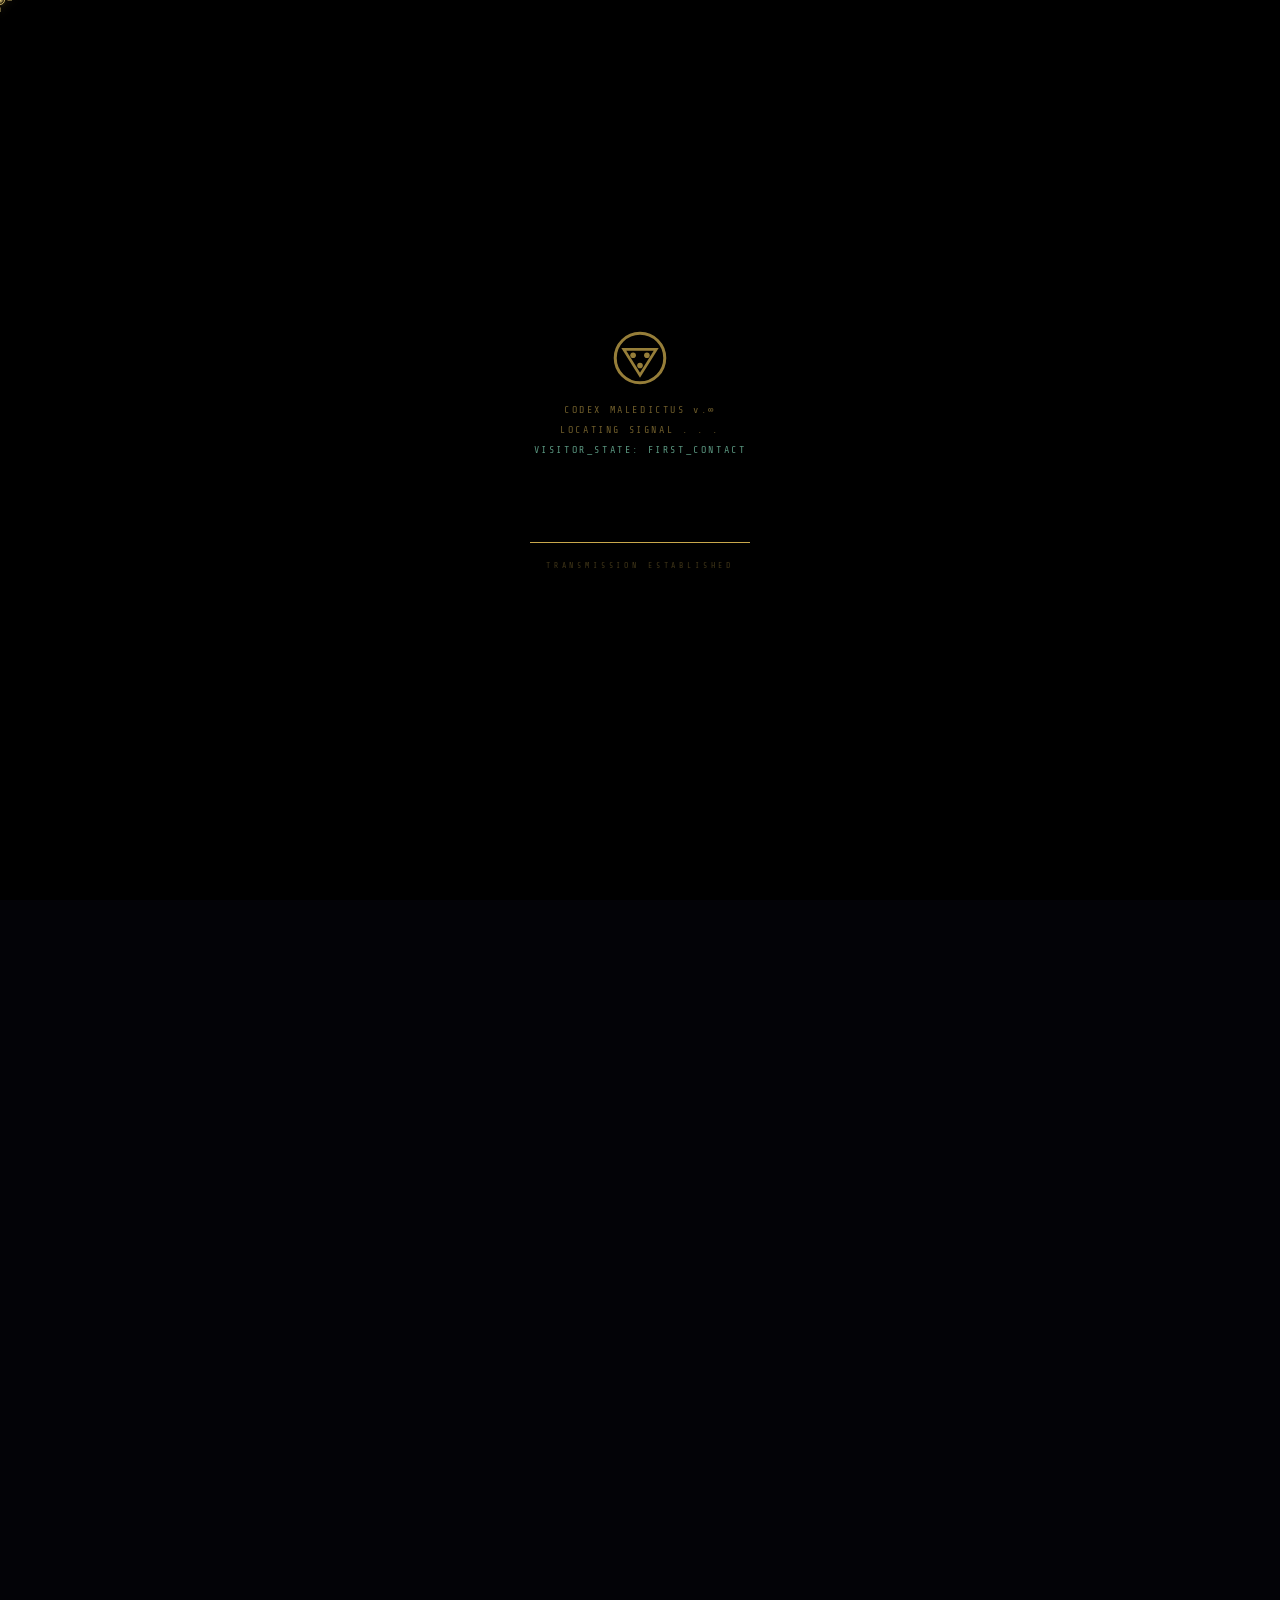
==== commit dfbf7b2b: "Update index.html" ====
--- a/index.html
+++ b/index.html
@@ -2,1311 +2,2216 @@
 <html lang="en">
 <head>
   <meta charset="UTF-8" />
-  <meta name="viewport" content="width=device-width, initial-scale=1.0" />
-  <meta name="description" content="The Septicarium aboard The Rotfather's Mercy, a living plague-intelligence command deck for The Rotfather's Vanguard." />
-  <title>The Septicarium | Command Deck</title>
-
-  <link rel="preconnect" href="https://fonts.googleapis.com">
-  <link rel="preconnect" href="https://fonts.gstatic.com" crossorigin>
-  <link href="https://fonts.googleapis.com/css2?family=Cinzel:wght@500;600;700;800;900&family=Inter:wght@500;600;700;800;900&family=JetBrains+Mono:wght@400;500;600;700&family=Spectral:wght@400;500;600;700&display=swap" rel="stylesheet">
+  <meta name="viewport" content="width=device-width, initial-scale=1.0, viewport-fit=cover" />
+  <title>Codex Maledictus</title>
+  <meta name="description" content="What you are looking for brought you here." />
+  <meta property="og:title" content="Codex Maledictus" />
+  <meta property="og:description" content="The Pale Archive · Living Record · You Were Brought Here" />
+  <meta property="og:type" content="website" />
+
+  <link rel="icon" type="image/svg+xml" href="data:image/svg+xml;utf8,<svg xmlns='http://www.w3.org/2000/svg' viewBox='-13 -13 26 26'><circle cx='0' cy='0' r='11.5' fill='%23050505' stroke='%23C9A84C' stroke-width='1.4'/><path d='M -7.5,-4 L 7.5,-4 L 0,8 Z' fill='none' stroke='%23C9A84C' stroke-width='1.3'/><circle cx='-3.2' cy='-1.3' r='1.3' fill='%23C9A84C'/><circle cx='3.2' cy='-1.3' r='1.3' fill='%23C9A84C'/><circle cx='0' cy='3.5' r='1.3' fill='%23C9A84C'/></svg>">
+
+  <link rel="preconnect" href="https://fonts.googleapis.com" />
+  <link href="https://fonts.googleapis.com/css2?family=Cinzel+Decorative:wght@400;700;900&family=Cinzel:wght@400;600&family=Crimson+Text:ital,wght@0,400;0,600;1,400;1,600&family=Share+Tech+Mono&display=swap" rel="stylesheet" />
 
   <style>
-    :root{
-      --void:#020302; --black:#050604; --ship:#070a06; --deck:#0b0f08;
-      --panel:#10150c; --panel-heavy:#060805; --glass:rgba(9,13,8,.78);
-      --bone:#ede4c4; --bone-hot:#fff1c9; --parchment:#d8cba7;
-      --dim:#aaa081; --ash:#7b735e;
-      --mold:#7f9e42; --mold-hot:#b8d866; --rot:#d8e797;
-      --brass:#a98d4e; --brass-hot:#d6bd75;
-      --rust:#8d3f20; --blood:#4a120d; --blue:#334b54; --ork:#6f8f3c;
-      --line:rgba(216,231,151,.18); --line-strong:rgba(216,231,151,.46);
-      --shadow:0 34px 100px rgba(0,0,0,.66);
-      --glow:0 0 55px rgba(184,216,102,.15);
-      --glow-strong:0 0 75px rgba(184,216,102,.25);
-      --radius:30px; --radius-sm:20px; --max:1580px;
-      --ease:cubic-bezier(.2,.8,.2,1);
-      --chamber-accent:184,216,102;
-      --chamber-warm:216,231,151;
-      --chamber-deep:111,143,60;
-    }
-
-    *{box-sizing:border-box}
-    html{scroll-behavior:smooth}
-    body{
-      margin:0;min-height:100vh;color:var(--bone);overflow-x:hidden;
-      font-family:"Spectral",Georgia,serif;
+    :root {
+      --void:    #05050A;
+      --crimson: #7A1212;
+      --gold:    #C9A84C;
+      --gold-lt: #E0C878;
+      --gold-deep:#8A7330;
+      --ash:     #E4DDD0;
+      --ash-dim: rgba(228,221,208,0.48);
+      --leak:    #4FA88A; /* the color the signal turns when it remembers you back */
+      --leak-lt: #7FD4B5;
+      --leak-deep:#1F5544; /* the gold marks what the archive means to keep. the leak marks what it has already taken. */
+    }
+
+    *, *::before, *::after { box-sizing: border-box; margin: 0; padding: 0; }
+    html { scroll-behavior: smooth; }
+
+    body {
+      width: 100%; min-height: 100vh;
+      background: #030307;
+      color: var(--ash);
+      font-family: 'Crimson Text', Georgia, serif;
+      overflow-x: hidden;
+      cursor: none;
+    }
+
+    /* ── CURSOR ── */
+    #cur {
+      position:fixed;z-index:99999;
+      width:28px;height:28px;
+      pointer-events:none;
+      transform:translate(-50%,-50%);
+      filter:drop-shadow(0 0 4px rgba(201,168,76,0.55));
+    }
+    #cur svg { width:100%;height:100%;display:block; }
+    #cur2 {
+      position:fixed;z-index:99998;
+      width:5px;height:5px;border-radius:50%;
+      background:var(--gold-lt);
+      opacity:.7;
+      pointer-events:none;
+      transform:translate(-50%,-50%);
+      box-shadow:0 0 6px var(--gold),0 0 2px var(--gold-lt);
+    }
+    @media (max-width:768px) {
+      body { cursor:auto; }
+      #cur,#cur2 { display:none; }
+    }
+
+    /* ── CANVAS LAYERS ── */
+    #cv-bg  { position:fixed;inset:0;z-index:0;pointer-events:none; }
+    #cv-mid { position:fixed;inset:0;z-index:1;pointer-events:none; }
+    #cv-top { position:fixed;inset:0;z-index:2;pointer-events:none; }
+
+    /* ── SCANLINES ── */
+    #scanlines {
+      position:fixed;inset:0;z-index:3;pointer-events:none;
+      background:repeating-linear-gradient(0deg,transparent,transparent 2px,rgba(0,0,0,0.08) 2px,rgba(0,0,0,0.08) 4px);
+    }
+
+    /* ── BOOT ── */
+    #boot {
+      position:fixed;inset:0;z-index:1000;background:#000;
+      display:flex;flex-direction:column;align-items:center;justify-content:center;gap:18px;
+      transition:opacity 1.5s ease;
+    }
+    #boot.out { opacity:0;pointer-events:none; }
+    .boot-scanlines { position:absolute;inset:0;pointer-events:none;background:repeating-linear-gradient(0deg,transparent,transparent 2px,rgba(0,0,0,0.15) 2px,rgba(0,0,0,0.15) 4px); }
+    .boot-mark { width:56px;height:56px;opacity:0;animation:bSigil .9s ease .2s forwards; }
+    @keyframes bSigil { to { opacity:.75; } }
+    #boot-lines { display:flex;flex-direction:column;align-items:center;gap:9px;min-height:120px; }
+    .bline { font-family:'Share Tech Mono',monospace;font-size:10px;letter-spacing:.26em;color:rgba(201,168,76,.55);white-space:nowrap;overflow:hidden;max-width:0;opacity:0; }
+    .bline.typed { animation:bType .85s steps(40,end) forwards; }
+    .bline.leak { color:rgba(127,212,181,.7); }
+    .bline.warn { color:rgba(122,18,18,.7); }
+    @keyframes bType { from{max-width:0;opacity:1} to{max-width:700px;opacity:1} }
+    .boot-bar { width:220px;height:1px;background:rgba(72,68,88,.4);position:relative;overflow:hidden; }
+    .boot-fill { position:absolute;left:0;top:0;bottom:0;width:0;background:var(--gold);animation:bFill 2.2s cubic-bezier(.4,0,.2,1) .8s forwards; }
+    @keyframes bFill { to{width:100%} }
+    .boot-label { font-family:'Share Tech Mono',monospace;font-size:8px;letter-spacing:.48em;color:rgba(201,168,76,.32);opacity:0;animation:bFadeIn .5s ease 2.4s forwards; }
+    @keyframes bFadeIn { to{opacity:1} }
+
+    /* ── MAIN ── */
+    #main { position:relative;z-index:5;opacity:0;transition:opacity 1.6s ease; }
+    #main.show { opacity:1; }
+
+    /* ── HERO ── */
+    .hero { position:relative;min-height:100vh;display:flex;flex-direction:column;align-items:center;justify-content:center;text-align:center;padding:48px 24px 96px;overflow:hidden; }
+
+    .hero-ghost { position:absolute;font-family:'Cinzel Decorative',serif;font-weight:900;font-size:clamp(60px,16vw,190px);color:transparent;-webkit-text-stroke:1px rgba(201,168,76,.036);letter-spacing:.12em;user-select:none;pointer-events:none;top:50%;left:50%;transform:translate(-50%,-50%);white-space:nowrap;z-index:0;will-change:transform; }
+
+    .hero-inner { position:relative;z-index:1;display:flex;flex-direction:column;align-items:center;width:100%; }
+
+    /* ── THE SIGIL ── (replaces the old image) */
+    .sigil-vessel {
+      position:relative;
+      width:min(540px, 92vw);
+      aspect-ratio:1/1;
+      display:flex;align-items:center;justify-content:center;
+      margin-bottom:32px;
+      opacity:0;
+      animation:riseIn 2s cubic-bezier(.16,1,.3,1) .3s forwards;
+    }
+    .sigil-vessel::before {
+      content:'';position:absolute;inset:6%;border-radius:50%;
       background:
-        radial-gradient(circle at 12% 4%,rgba(var(--chamber-accent),.15),transparent 32%),
-        radial-gradient(circle at 86% 12%,rgba(169,141,78,.12),transparent 30%),
-        radial-gradient(circle at 50% 92%,rgba(141,63,32,.14),transparent 44%),
-        linear-gradient(135deg,#010201,#070906 48%,#020302);
-      transition:background .75s var(--ease),filter .75s var(--ease);
-    }
-    body.locked{overflow:hidden}
-    body[data-chamber="command"]{--chamber-accent:184,216,102;--chamber-warm:216,231,151;--chamber-deep:111,143,60}
-    body[data-chamber="annals"]{--chamber-accent:214,189,117;--chamber-warm:230,205,140;--chamber-deep:169,141,78}
-    body[data-chamber="dossier"]{--chamber-accent:95,130,140;--chamber-warm:130,170,180;--chamber-deep:51,75,84}
-    body[data-chamber="relic"]{--chamber-accent:169,141,78;--chamber-warm:214,189,117;--chamber-deep:120,90,42}
-    body[data-chamber="battle"]{--chamber-accent:200,90,40;--chamber-warm:230,130,70;--chamber-deep:141,63,32}
-    body[data-chamber="blackbox"]{--chamber-accent:80,110,120;--chamber-warm:130,160,170;--chamber-deep:51,75,84}
-    body.high-pressure{filter:contrast(1.04) saturate(1.06)}
-    body.high-pressure .deck-grid{opacity:.13;animation:gridBreathe 5.5s ease-in-out infinite}
-    @keyframes gridBreathe{0%,100%{opacity:.10}50%{opacity:.18}}
-    body.idle{filter:saturate(.86) brightness(.94)}
-
-    ::selection{background:rgba(var(--chamber-accent),.26);color:var(--rot)}
-    a{color:inherit}
-    button{font:inherit}
-    h1,h2,h3,h4{font-family:"Cinzel",Georgia,serif}
-
-    .label,.kicker,.chip,.nav a,.nav button,.btn,.seal-label,.stat-label,.route-link,.file-tag,.smallcap,.boot-line span,.phase-label,.wait-counter{
-      font-family:"Inter",system-ui,sans-serif;font-weight:900;letter-spacing:.17em;text-transform:uppercase;
-    }
-    .skip-link{position:absolute;left:16px;top:-90px;z-index:500;padding:12px 16px;border-radius:999px;background:var(--rot);color:#111607;font-family:"Inter",sans-serif;font-weight:900;transition:.2s ease}.skip-link:focus{top:16px}
-
-    canvas.atmo{position:fixed;inset:0;width:100%;height:100%;pointer-events:none}
-    #ashCanvas{z-index:0;opacity:.72}
-    #smokeCanvas{z-index:1;opacity:.42;mix-blend-mode:screen}
-    #signalCanvas{z-index:4;opacity:0;mix-blend-mode:screen;transition:opacity .6s var(--ease)}
-    body.signal-active #signalCanvas{opacity:.62}
-    .grain,.scan-veil,.vignette,.deck-grid{position:fixed;inset:0;pointer-events:none}
-    .grain{z-index:2;opacity:.075;mix-blend-mode:screen;background-image:radial-gradient(circle at 20% 40%,rgba(255,255,255,.58) 0 1px,transparent 1px),radial-gradient(circle at 80% 20%,rgba(255,255,255,.36) 0 1px,transparent 1px),radial-gradient(circle at 50% 80%,rgba(255,255,255,.42) 0 1px,transparent 1px);background-size:170px 170px,230px 230px,310px 310px}
-    .deck-grid{z-index:3;opacity:.08;background-image:linear-gradient(rgba(var(--chamber-warm),.05) 1px,transparent 1px),linear-gradient(90deg,rgba(var(--chamber-warm),.035) 1px,transparent 1px);background-size:90px 90px;mask-image:radial-gradient(circle at center,black 0%,transparent 84%);transition:opacity .8s var(--ease)}
-    .scan-veil{z-index:5;opacity:.12;background:repeating-linear-gradient(to bottom,rgba(var(--chamber-warm),.036) 0 1px,transparent 2px 8px)}
-    .vignette{z-index:6;background:radial-gradient(circle at center,transparent 35%,rgba(0,0,0,.78) 100%),linear-gradient(to bottom,rgba(0,0,0,.05),rgba(0,0,0,.55))}
-
-    /* DESCENT TRANSITION */
-    .descent-veil{position:fixed;inset:0;z-index:280;pointer-events:none;background:radial-gradient(circle at 50% 50%,rgba(var(--chamber-accent),.18),rgba(0,0,0,.4) 40%,rgba(0,0,0,.98));opacity:0;transition:opacity .55s var(--ease)}
-    .descent-veil.active{opacity:1;pointer-events:auto}
-    .descent-veil::after{content:"DESCENDING";position:absolute;left:50%;top:50%;transform:translate(-50%,-50%);font-family:"Cinzel",serif;font-size:clamp(1.6rem,4vw,3.4rem);letter-spacing:.4em;color:rgba(var(--chamber-warm),.88);text-shadow:0 0 40px rgba(var(--chamber-accent),.6);opacity:0;transition:opacity .35s ease .2s}
-    .descent-veil.active::after{opacity:1}
-    .descent-veil::before{content:"";position:absolute;left:0;right:0;top:50%;height:2px;background:linear-gradient(90deg,transparent,rgba(var(--chamber-warm),.8),transparent);transform:translateY(-50%) scaleX(0);transform-origin:center;transition:transform .65s var(--ease) .15s}
-    .descent-veil.active::before{transform:translateY(-50%) scaleX(1)}
-
-    /* BOOT */
-    .boot{position:fixed;inset:0;z-index:300;display:grid;place-items:center;padding:22px;background:radial-gradient(circle at 50% 42%,rgba(81,103,44,.38),transparent 28%),radial-gradient(circle at 50% 50%,rgba(0,0,0,.55),rgba(0,0,0,.98) 72%),linear-gradient(135deg,#020302,#090b07 55%,#010201);transition:opacity .9s var(--ease),visibility .9s var(--ease)}
-    .boot.hidden{opacity:0;visibility:hidden;pointer-events:none}
-    .boot-shell{width:min(1180px,100%);min-height:680px;border:1px solid rgba(216,231,151,.25);border-radius:34px;background:linear-gradient(135deg,rgba(8,10,6,.96),rgba(17,20,12,.88)),radial-gradient(circle at 10% 10%,rgba(184,216,102,.08),transparent 34%),radial-gradient(circle at 90% 78%,rgba(141,63,32,.12),transparent 38%);box-shadow:var(--shadow),0 0 120px rgba(184,216,102,.14);overflow:hidden;position:relative;display:grid;grid-template-columns:.86fr 1.14fr}
-    .boot-shell::before{content:"";position:absolute;inset:0;background:repeating-linear-gradient(to bottom,rgba(255,255,255,.03),rgba(255,255,255,.03) 1px,transparent 1px,transparent 9px),linear-gradient(90deg,transparent,rgba(216,231,151,.045),transparent);opacity:.25;pointer-events:none}
-    .boot-seal-wrap{position:relative;display:grid;place-items:center;min-height:680px;border-right:1px solid rgba(216,231,151,.14);background:radial-gradient(circle at center,rgba(184,216,102,.12),transparent 48%),rgba(0,0,0,.20)}
-    .boot-ring,.boot-ring::before,.boot-ring::after{position:absolute;border-radius:50%;border:1px dashed rgba(216,231,151,.24);animation:rotateRing linear infinite;content:""}
-    .boot-ring{width:430px;height:430px;animation-duration:42s}.boot-ring::before{inset:42px;animation-duration:31s;animation-direction:reverse}.boot-ring::after{inset:92px;animation-duration:19s}@keyframes rotateRing{to{transform:rotate(360deg)}}
-    .boot-seal{position:relative;z-index:2;width:min(330px,78%);aspect-ratio:1/1;object-fit:cover;border-radius:50%;border:1px solid var(--line-strong);box-shadow:0 0 60px rgba(184,216,102,.18);animation:sealPulse 3s ease-in-out infinite}@keyframes sealPulse{0%,100%{transform:scale(.985)}50%{transform:scale(1.018)}}
-    .boot-copy{position:relative;z-index:3;padding:34px;display:flex;flex-direction:column;justify-content:center}
-    .boot-copy .kicker{color:var(--mold-hot);font-size:.68rem;margin-bottom:14px}
-    .boot-copy h1{margin:0 0 16px;font-size:clamp(2.6rem,7vw,6.4rem);line-height:.86;letter-spacing:-.04em;color:#f0e5c4}
-    .boot-copy p{margin:0 0 18px;color:var(--dim);line-height:1.78;font-size:1.05rem;max-width:78ch}
-    .boot-grid{display:grid;grid-template-columns:repeat(2,minmax(0,1fr));gap:10px;margin:4px 0 16px}
-    .boot-cell{min-height:104px;border:1px solid rgba(216,231,151,.16);border-radius:18px;padding:13px;background:rgba(0,0,0,.22);position:relative;overflow:hidden;display:grid;grid-template-columns:30px 1fr;gap:10px;align-items:start}
-    .boot-cell::after{content:"";position:absolute;left:-20%;right:-20%;top:0;height:2px;background:linear-gradient(90deg,transparent,var(--mold-hot),transparent);transform:translateX(-100%);opacity:.6}
-    .boot-cell.active::after{animation:scanAcross .7s var(--ease) forwards}
-    @keyframes scanAcross{to{transform:translateX(100%)}}
-    .boot-cell .glyph{grid-row:span 2;width:26px;height:26px;border:1px solid rgba(var(--chamber-warm),.4);border-radius:6px;display:grid;place-items:center;color:var(--mold-hot)}
-    .boot-cell .glyph svg{width:18px;height:18px;stroke:currentColor;fill:none;stroke-width:1.4}
-    .boot-cell .label{color:var(--mold-hot);font-size:.52rem;margin-bottom:8px}
-    .boot-cell strong{display:block;color:var(--bone);line-height:1.45;font-weight:600}
-    .boot-log{border:1px solid rgba(216,231,151,.16);border-radius:18px;background:rgba(0,0,0,.28);padding:14px;min-height:128px;font-family:"JetBrains Mono",monospace;color:#ddd0ab;font-size:.9rem;display:grid;gap:7px;margin-bottom:14px}
-    .boot-line{opacity:0;transform:translateY(6px);animation:lineIn .26s var(--ease) forwards}
-    .boot-line span{color:var(--mold-hot);margin-right:10px}
-    .boot-line::before{content:"✠ ";color:var(--mold-hot)}
-    @keyframes lineIn{to{opacity:1;transform:none}}
-    .boot-bar{height:10px;border:1px solid rgba(216,231,151,.18);border-radius:999px;background:rgba(0,0,0,.35);overflow:hidden}
-    .boot-bar span{display:block;height:100%;width:0;background:linear-gradient(90deg,var(--blood),var(--rust),var(--brass),var(--mold-hot));box-shadow:0 0 36px rgba(184,216,102,.30);transition:width .28s ease}
-
-    .page{position:relative;z-index:10;width:min(var(--max),calc(100% - 28px));margin:0 auto;padding:14px 0 90px}
-    .top-shell{position:sticky;top:10px;z-index:90;display:grid;gap:8px;margin-bottom:16px}
-    .topbar,.command-meter{border:1px solid rgba(var(--chamber-warm),.22);border-radius:24px;background:rgba(7,9,5,.82);backdrop-filter:blur(14px);box-shadow:0 15px 44px rgba(0,0,0,.42);transition:border-color .5s var(--ease)}
-    .topbar{display:grid;grid-template-columns:1fr auto;align-items:center;gap:16px;padding:12px 14px}
-    .brand{display:flex;align-items:center;gap:12px;min-width:0;text-decoration:none}
-    .brand img{width:46px;height:46px;border-radius:50%;object-fit:cover;border:1px solid var(--line-strong);box-shadow:0 0 24px rgba(var(--chamber-accent),.18)}
-    .brand strong{display:block;font-family:"Cinzel",serif;letter-spacing:.05em;color:var(--bone-hot)}
-    .brand span span{display:block;color:var(--ash);font-size:.86rem;margin-top:3px;white-space:nowrap;overflow:hidden;text-overflow:ellipsis;max-width:60vw}
-    .nav{display:flex;justify-content:flex-end;flex-wrap:wrap;gap:7px}
-    .nav a,.nav button{color:#e7dec1;text-decoration:none;font-size:.56rem;border:1px solid rgba(var(--chamber-warm),.22);border-radius:999px;background:rgba(14,17,10,.70);padding:9px 10px;cursor:pointer;transition:.22s var(--ease)}
-    .nav a:hover,.nav button:hover{transform:translateY(-2px);border-color:var(--line-strong);color:var(--rot);background:rgba(36,45,19,.85)}
-
-    /* INSTRUMENT-PANEL METER */
-    .command-meter{display:grid;grid-template-columns:230px 1fr 240px;gap:14px;align-items:center;padding:14px 16px;position:relative}
-    .command-meter::before{content:"";position:absolute;inset:4px;border:1px solid rgba(var(--chamber-warm),.08);border-radius:20px;pointer-events:none}
-    .stat-label{color:var(--mold-hot);font-size:.54rem;margin-bottom:5px;display:flex;align-items:center;gap:6px}
-    .stat-label::before{content:"";width:6px;height:6px;border-radius:50%;background:currentColor;box-shadow:0 0 8px currentColor;animation:dotPulse 2.2s ease-in-out infinite}
-    @keyframes dotPulse{0%,100%{opacity:.5}50%{opacity:1}}
-    .stat-text{color:var(--bone);font-size:.84rem;line-height:1.35}
-    .meter-bars{display:grid;gap:10px}
-    .meter-row{display:grid;grid-template-columns:150px 1fr 52px;gap:10px;align-items:center}
-    .meter-row .label{font-size:.50rem;color:var(--mold-hot)}
-    .bar-shell{height:12px;border:1px solid rgba(var(--chamber-warm),.20);border-radius:999px;background:rgba(0,0,0,.45);overflow:hidden;position:relative;box-shadow:inset 0 1px 2px rgba(0,0,0,.6),inset 0 -1px 0 rgba(255,255,255,.04)}
-    .bar-shell::after{content:"";position:absolute;inset:0;background:linear-gradient(180deg,rgba(255,255,255,.08),transparent 38%,transparent 62%,rgba(0,0,0,.18));pointer-events:none;border-radius:999px}
-    .bar-fill{height:100%;width:var(--w);background:linear-gradient(90deg,var(--blood),var(--rust),var(--brass),rgb(var(--chamber-warm)));transition:width .42s var(--ease);position:relative}
-    .bar-fill::after{content:"";position:absolute;right:0;top:-2px;bottom:-2px;width:2px;background:rgba(var(--chamber-warm),.9);box-shadow:0 0 10px rgba(var(--chamber-accent),.8)}
-    .bar-num{color:var(--dim);font-size:.72rem;text-align:right;font-family:"JetBrains Mono",monospace}
-
-    /* HERO with depth layers */
-    .hero{min-height:88vh;position:relative;isolation:isolate;overflow:hidden;border:1px solid var(--line);border-radius:34px;box-shadow:var(--shadow);display:grid;grid-template-columns:.98fr 1.02fr;gap:26px;padding:clamp(22px,4vw,54px);background:#030402}
-    .hero-bg-far,.hero-bg-mid,.hero-bg-glow{position:absolute;inset:0;z-index:-3;pointer-events:none;transition:transform .8s var(--ease)}
-    .hero-bg-far{background:linear-gradient(100deg,rgba(2,3,2,.96) 0%,rgba(5,7,4,.84) 38%,rgba(6,8,5,.42) 72%,rgba(2,3,2,.88) 100%),url("Assets/Index/index-hero.jpeg") center/cover no-repeat;filter:contrast(1.08) saturate(.94);will-change:transform;z-index:-4}
-    .hero-bg-mid{background:radial-gradient(circle at 50% 60%,rgba(var(--chamber-deep),.18),transparent 42%),radial-gradient(circle at 20% 30%,rgba(var(--chamber-accent),.10),transparent 36%);z-index:-3}
-    .hero-bg-glow{background:radial-gradient(circle at 18% 42%,rgba(var(--chamber-accent),.16),transparent 28%),radial-gradient(circle at 78% 38%,rgba(214,189,117,.10),transparent 30%),linear-gradient(180deg,rgba(0,0,0,.08),rgba(0,0,0,.80));z-index:-2}
-    .hero:hover .hero-bg-far{transform:scale(1.04)}
-    .hero:hover .hero-bg-mid{transform:scale(1.06) translateY(-4px)}
-    .hero-left,.hero-right{display:flex;flex-direction:column;justify-content:flex-end;min-height:calc(88vh - 110px);position:relative;z-index:2}
-    .eyebrow{color:var(--mold-hot);font-size:.70rem;line-height:1.6;margin-bottom:14px}
-    .hero h1{margin:0 0 16px;color:#f3e8c5;font-size:clamp(3.4rem,8.4vw,8rem);line-height:.82;letter-spacing:-.055em;text-shadow:0 14px 44px rgba(0,0,0,.70)}
-    .hero-sub{margin:0 0 16px;color:var(--rot);font-family:"Cinzel",Georgia,serif;font-style:italic;font-size:clamp(1.35rem,2.5vw,2.3rem);line-height:1.15;max-width:38ch}
-    .hero-copy{margin:0 0 14px;color:#ddd0ae;line-height:1.86;font-size:1.08rem;max-width:82ch}
-    .hero-copy strong{color:#f1e7c5}
-    .hero-actions{display:flex;flex-wrap:wrap;gap:10px;margin-top:18px}
-    .btn{border:1px solid rgba(var(--chamber-warm),.32);border-radius:999px;background:linear-gradient(180deg,rgba(var(--chamber-deep),.13),rgba(8,10,6,.86));color:#efe5c5;padding:13px 15px;font-size:.62rem;text-decoration:none;cursor:pointer;display:inline-flex;align-items:center;justify-content:center;gap:8px;transition:.22s var(--ease)}
-    .btn:hover{transform:translateY(-2px);border-color:var(--line-strong);box-shadow:0 18px 40px rgba(0,0,0,.35),var(--glow);color:var(--rot)}
-    .btn.brass{background:linear-gradient(180deg,rgba(169,141,78,.18),rgba(12,10,5,.88));border-color:rgba(214,189,117,.35)}
-    .btn.rust{background:linear-gradient(180deg,rgba(141,63,32,.18),rgba(16,8,5,.88));border-color:rgba(177,84,40,.42)}
-
-    .command-dial{position:relative;min-height:520px;border:1px solid var(--line);border-radius:28px;background:radial-gradient(circle at center,rgba(var(--chamber-accent),.11),transparent 42%),linear-gradient(180deg,rgba(12,15,9,.86),rgba(4,6,4,.96));box-shadow:var(--shadow);overflow:hidden;display:grid;place-items:center;padding:20px}
-    .command-dial::before,.command-dial::after{content:"";position:absolute;border-radius:50%;border:1px dashed rgba(var(--chamber-warm),.22);animation:rotateRing linear infinite}
-    .command-dial::before{width:420px;height:420px;animation-duration:54s}
-    .command-dial::after{width:280px;height:280px;animation-duration:34s;animation-direction:reverse}
-    .dial-seal{position:relative;z-index:2;width:min(250px,52%);aspect-ratio:1/1;border-radius:50%;object-fit:cover;border:1px solid var(--line-strong);box-shadow:0 0 48px rgba(var(--chamber-accent),.18)}
-    .dial-node{position:absolute;z-index:3;left:50%;top:50%;transform:translate(-50%,-50%) rotate(var(--angle)) translateY(-226px) rotate(calc(-1 * var(--angle)));width:118px;min-height:46px;border:1px solid rgba(var(--chamber-warm),.20);border-radius:999px;background:rgba(5,7,4,.78);color:var(--parchment);display:grid;place-items:center;text-align:center;padding:8px;font-size:.50rem;cursor:pointer;transition:.22s var(--ease)}
-    .dial-node:hover,.dial-node.active{background:rgba(58,72,28,.92);color:var(--rot);border-color:var(--line-strong);box-shadow:var(--glow)}
-
-    /* MOBILE CHAIN SELECTOR */
-    .chain-selector{display:none;position:relative;border:1px solid var(--line);border-radius:24px;background:radial-gradient(circle at 50% 0%,rgba(var(--chamber-accent),.10),transparent 42%),linear-gradient(180deg,rgba(12,15,9,.86),rgba(4,6,4,.96));box-shadow:var(--shadow);padding:24px 18px 26px;flex-direction:column;align-items:center;gap:14px}
-    .chain-selector::before{content:"";position:absolute;left:50%;top:0;bottom:0;width:2px;background:repeating-linear-gradient(to bottom,rgba(var(--chamber-warm),.4) 0 6px,transparent 6px 14px);transform:translateX(-50%);opacity:.55}
-    .chain-link{position:relative;z-index:2;width:min(280px,100%);min-height:54px;border:1px solid rgba(var(--chamber-warm),.20);border-radius:14px;background:rgba(5,7,4,.85);color:var(--parchment);text-align:center;padding:10px 14px;cursor:pointer;font-size:.62rem;letter-spacing:.18em;text-transform:uppercase;font-family:"Inter",sans-serif;font-weight:900;transition:.22s var(--ease);display:grid;place-items:center;gap:2px}
-    .chain-link small{font-family:"Cinzel",serif;font-weight:600;letter-spacing:.05em;text-transform:none;font-size:.72rem;color:var(--dim);display:block}
-    .chain-link:hover,.chain-link.active{background:rgba(58,72,28,.92);color:var(--rot);border-color:var(--line-strong);box-shadow:var(--glow)}
-    .chain-link.active small{color:var(--rot)}
-
-    /* SECTION SEAMS */
-    .seam{display:block;width:100%;height:48px;margin:0;color:rgba(var(--chamber-warm),.55);overflow:visible}
-    .seam svg{width:100%;height:100%;display:block}
-
-    .lore-inscription{padding-top:38px}
-    .inscription-frame{position:relative;overflow:hidden;border:1px solid var(--line);border-radius:32px;background:linear-gradient(135deg,rgba(10,12,7,.88),rgba(4,6,4,.96)),radial-gradient(circle at 12% 0%,rgba(var(--chamber-accent),.08),transparent 30%);box-shadow:var(--shadow);padding:clamp(24px,4vw,42px);display:grid;grid-template-columns:minmax(0,1fr) minmax(280px,.38fr);gap:22px;isolation:isolate}
-    .inscription-frame::before{content:"";position:absolute;inset:0;background:linear-gradient(90deg,transparent,rgba(var(--chamber-warm),.04),transparent),repeating-linear-gradient(to bottom,rgba(255,255,255,.018) 0 1px,transparent 1px 8px);pointer-events:none;z-index:-1}
-    .inscription-kicker{color:var(--mold-hot);font-family:"Inter",system-ui,sans-serif;font-size:.64rem;font-weight:900;letter-spacing:.22em;text-transform:uppercase;margin-bottom:12px}
-    .inscription-title{margin:0 0 16px;color:#f1e6c3;font-size:clamp(2.1rem,4.5vw,4.8rem);line-height:.92;letter-spacing:-.035em}
-    .inscription-copy{display:grid;gap:14px}
-    .inscription-copy p{margin:0;color:#d2c6a7;line-height:1.86;font-size:1.07rem;max-width:96ch}
-    .inscription-copy strong{color:var(--bone-hot)}
-    .inscription-side{border:1px solid rgba(var(--chamber-warm),.15);border-radius:24px;background:rgba(0,0,0,.24);padding:18px;display:grid;align-content:center;gap:12px}
-    .inscription-side .seal-label{color:var(--mold-hot);font-size:.54rem}
-    .inscription-side p{margin:0;color:#cfc3a0;line-height:1.72}
-    .oath-line{font-family:"JetBrains Mono",monospace;border-left:2px solid rgba(var(--chamber-accent),.42);padding-left:12px;color:#dfd3b1}
-    .lore-inscription.alt .inscription-frame{background:linear-gradient(135deg,rgba(12,10,6,.88),rgba(4,6,4,.96)),radial-gradient(circle at 85% 0%,rgba(214,189,117,.08),transparent 34%)}
-    .lore-inscription.battle .inscription-frame{background:linear-gradient(135deg,rgba(14,7,5,.88),rgba(4,6,4,.96)),radial-gradient(circle at 85% 0%,rgba(141,63,32,.12),transparent 34%)}
-
-    .section{padding-top:38px}
-    .section-block{border:1px solid var(--line);border-radius:32px;background:linear-gradient(180deg,rgba(10,12,7,.78),rgba(4,6,4,.94));box-shadow:var(--shadow);overflow:hidden}
-    .section-header{display:flex;justify-content:space-between;align-items:flex-start;gap:18px;flex-wrap:wrap;padding:26px 26px 0;margin-bottom:18px}
-    .section-title{margin:0;color:#f1e6c3;font-size:clamp(2.2rem,5vw,4.6rem);line-height:.94;letter-spacing:-.025em}
-    .section-desc{margin:11px 0 0;max-width:98ch;color:#bdb18d;line-height:1.82;font-size:1.03rem}
-    .kicker{color:var(--mold-hot);font-size:.64rem;margin-bottom:10px}
-    .chip{color:var(--mold-hot);border:1px solid rgba(var(--chamber-accent),.28);border-radius:999px;background:rgba(10,18,7,.66);padding:10px 12px;font-size:.54rem;white-space:nowrap}
-    .wide-pad{padding:24px 26px 28px}
-
-    /* ROUTE DOORS — five distinct chamber treatments */
-    .route-grid{display:grid;grid-template-columns:repeat(5,minmax(0,1fr));gap:14px;padding:24px 26px 28px}
-    .route-door{position:relative;min-height:470px;border:1px solid rgba(var(--chamber-warm),.15);border-radius:26px;background:#050604;overflow:hidden;text-decoration:none;color:inherit;display:flex;align-items:flex-end;padding:16px;transition:.28s var(--ease);box-shadow:var(--shadow);isolation:isolate;cursor:pointer}
-    .route-door::before{content:"";position:absolute;inset:0;z-index:-2;background:linear-gradient(180deg,rgba(0,0,0,.06),rgba(0,0,0,.55) 48%,rgba(0,0,0,.96)),var(--img) center/cover no-repeat;filter:brightness(.78) contrast(1.08) saturate(.95);transform:scale(1.02);transition:.7s var(--ease)}
-    .route-door::after{content:"";position:absolute;inset:0;z-index:-1;background:radial-gradient(circle at 80% 12%,var(--accent),transparent 30%),linear-gradient(135deg,rgba(216,231,151,.06),transparent 42%);opacity:.82}
-    .route-door:hover,.route-door.active{transform:translateY(-8px);border-color:var(--line-strong);box-shadow:var(--shadow),var(--glow-strong)}
-    .route-door:hover::before,.route-door.active::before{transform:scale(1.08);filter:brightness(.9) contrast(1.14) saturate(1.05)}
-    .route-door.inspected{border-color:rgba(214,189,117,.46)}
-    .route-door.inspected .seal-state::after{content:" // WARMED";color:var(--brass-hot)}
-    .route-door.returned .seal-state::after{content:" // YOU RETURNED FROM THIS WOUND";color:var(--brass-hot)}
-    .door-body{display:grid;gap:10px;position:relative;z-index:2}
-    .seal-state{font-family:"JetBrains Mono",monospace;color:var(--mold-hot);font-size:.72rem;line-height:1.4}
-    .route-door h3{margin:0;color:#f2e7c5;font-size:clamp(1.5rem,2vw,2.2rem);line-height:.96}
-    .route-door p{margin:0;color:#d2c6a4;line-height:1.65}
-    .route-meta{display:flex;flex-wrap:wrap;gap:7px}
-    .tag{font-family:"Inter",sans-serif;text-transform:uppercase;letter-spacing:.14em;color:var(--mold-hot);border:1px solid rgba(var(--chamber-accent),.22);border-radius:999px;background:rgba(0,0,0,.26);padding:6px 8px;font-size:.48rem;font-weight:900}
-
-    /* Door treatment: ANNALS — rotating brass ring + wax seal */
-    .route-door[data-route="annals"] .door-deco{position:absolute;right:-30px;top:-30px;width:160px;height:160px;z-index:1;pointer-events:none;opacity:.46;transition:opacity .4s var(--ease),transform .8s var(--ease)}
-    .route-door[data-route="annals"] .door-deco svg{width:100%;height:100%;animation:rotateRing 38s linear infinite}
-    .route-door[data-route="annals"]:hover .door-deco{opacity:.85;transform:scale(1.1)}
-
-    /* Door treatment: DOSSIER — blue-black glass with name-fragments */
-    .route-door[data-route="dossier"]::before{filter:brightness(.7) contrast(1.12) saturate(.7) hue-rotate(180deg)}
-    .route-door[data-route="dossier"] .door-deco{position:absolute;inset:12px;border:1px solid rgba(95,130,140,.32);border-radius:20px;z-index:1;pointer-events:none;background:linear-gradient(135deg,rgba(40,55,68,.22),transparent 50%,rgba(40,55,68,.18));backdrop-filter:blur(0px);transition:backdrop-filter .5s var(--ease),background .5s var(--ease)}
-    .route-door[data-route="dossier"]:hover .door-deco{backdrop-filter:blur(2px);background:linear-gradient(135deg,rgba(40,55,68,.08),transparent 50%,rgba(40,55,68,.06))}
-    .route-door[data-route="dossier"] .name-fragments{position:absolute;top:18px;right:18px;z-index:2;font-family:"JetBrains Mono",monospace;color:rgba(180,200,210,.42);font-size:.62rem;line-height:1.6;letter-spacing:.1em;text-align:right;pointer-events:none;opacity:.5;transition:opacity .4s var(--ease)}
-    .route-door[data-route="dossier"]:hover .name-fragments{opacity:.85}
-
-    /* Door treatment: RELIC — hanging chain */
-    .route-door[data-route="relic"] .door-deco{position:absolute;left:50%;top:-2px;transform:translateX(-50%);width:32px;height:140px;z-index:1;pointer-events:none;opacity:.6;transition:opacity .4s var(--ease)}
-    .route-door[data-route="relic"] .door-deco svg{width:100%;height:100%}
-    .route-door[data-route="relic"]:hover .door-deco{opacity:1;animation:chainSway 3s ease-in-out infinite}
-    @keyframes chainSway{0%,100%{transform:translateX(calc(-50% - 4px)) rotate(-1deg)}50%{transform:translateX(calc(-50% + 4px)) rotate(1.5deg)}}
-
-    /* Door treatment: BATTLE — field-burn edges + flicker */
-    .route-door[data-route="battle"]{box-shadow:var(--shadow),inset 0 0 0 1px rgba(141,63,32,.18)}
-    .route-door[data-route="battle"]::after{background:radial-gradient(circle at 80% 12%,rgba(141,63,32,.30),transparent 30%),radial-gradient(circle at 20% 90%,rgba(216,106,44,.22),transparent 35%),linear-gradient(135deg,rgba(216,231,151,.04),transparent 42%)}
-    .route-door[data-route="battle"] .door-deco{position:absolute;inset:0;z-index:1;pointer-events:none;opacity:.6;background:repeating-linear-gradient(90deg,transparent 0 8px,rgba(216,106,44,.05) 8px 9px),repeating-linear-gradient(0deg,transparent 0 10px,rgba(141,63,32,.04) 10px 11px);mix-blend-mode:screen}
-    .route-door[data-route="battle"]:hover .door-deco{animation:battleFlicker .8s steps(4,end) infinite}
-    @keyframes battleFlicker{0%,100%{opacity:.4}40%{opacity:.85}70%{opacity:.6}}
-
-    /* Door treatment: BLACKBOX — signal bars + scan line */
-    .route-door[data-route="blackbox"]::before{filter:brightness(.62) contrast(1.20) saturate(.5)}
-    .route-door[data-route="blackbox"] .door-deco{position:absolute;left:16px;top:16px;z-index:2;pointer-events:none;display:flex;gap:3px;align-items:flex-end;height:24px}
-    .route-door[data-route="blackbox"] .door-deco i{display:block;width:3px;background:rgba(130,160,170,.7);border-radius:1px}
-    .route-door[data-route="blackbox"] .door-deco i:nth-child(1){height:10px;animation:bar 1.1s ease-in-out infinite}
-    .route-door[data-route="blackbox"] .door-deco i:nth-child(2){height:18px;animation:bar 1.1s ease-in-out infinite .15s}
-    .route-door[data-route="blackbox"] .door-deco i:nth-child(3){height:6px;animation:bar 1.1s ease-in-out infinite .3s}
-    .route-door[data-route="blackbox"] .door-deco i:nth-child(4){height:22px;animation:bar 1.1s ease-in-out infinite .45s}
-    .route-door[data-route="blackbox"] .door-deco i:nth-child(5){height:14px;animation:bar 1.1s ease-in-out infinite .6s}
-    @keyframes bar{0%,100%{transform:scaleY(.5)}50%{transform:scaleY(1.15)}}
-    .route-door[data-route="blackbox"] .scan{position:absolute;left:0;right:0;top:30%;height:1px;background:linear-gradient(90deg,transparent,rgba(180,210,220,.7),transparent);z-index:1;pointer-events:none;animation:scanRoll 4s linear infinite}
-    @keyframes scanRoll{0%{top:0%;opacity:0}10%{opacity:.7}90%{opacity:.7}100%{top:100%;opacity:0}}
-
-    /* SPINE SECTION — SVG diagram */
-    .spine-layout{display:grid;grid-template-columns:.42fr .58fr;gap:18px;padding:24px 26px 28px}
-    .spine-panel,.oath-panel,.future-card,.file-link,.modal-frame{border:1px solid rgba(var(--chamber-warm),.15);border-radius:24px;background:linear-gradient(180deg,rgba(14,17,10,.82),rgba(5,7,4,.95));box-shadow:var(--shadow);position:relative;overflow:hidden}
-    .spine-panel::before,.oath-panel::before,.future-card::before,.file-link::before{content:"";position:absolute;inset:0;background:radial-gradient(circle at 15% 0%,rgba(var(--chamber-accent),.07),transparent 30%),linear-gradient(90deg,transparent,rgba(var(--chamber-warm),.035),transparent);pointer-events:none}
-    .spine-panel{padding:24px;display:grid;align-content:start;gap:16px}
-    .spine-panel h3{margin:0;color:#f2e7c5;font-size:2.35rem;line-height:1.03}
-    .spine-panel p{margin:0;color:#d2c6a7;line-height:1.82;font-size:1.04rem}
-    .spine-panel strong{color:var(--bone-hot)}
-    .spine-diagram{padding:18px;display:grid;grid-template-columns:140px 1fr;gap:10px;align-items:center}
-    .spine-svg{width:140px;height:520px}
-    .spine-svg .col{stroke:rgba(var(--chamber-warm),.4);stroke-width:6;fill:none;stroke-linecap:round}
-    .spine-svg .vert{fill:rgba(var(--chamber-accent),.08);stroke:rgba(var(--chamber-warm),.55);stroke-width:1.5;transition:fill .3s var(--ease),stroke .3s var(--ease)}
-    .spine-svg .vert.active{fill:rgba(var(--chamber-accent),.42);stroke:rgba(var(--chamber-warm),1)}
-    .spine-svg .branch{stroke:rgba(var(--chamber-warm),.32);stroke-width:1.4;fill:none;stroke-dasharray:4 4}
-    .spine-svg .breathe{animation:spineBreathe 6s ease-in-out infinite}
-    @keyframes spineBreathe{0%,100%{opacity:.7}50%{opacity:1}}
-    .spine-rows{display:grid;gap:10px}
-    .spine-row{display:grid;grid-template-columns:1fr auto;gap:12px;align-items:center;border:1px solid rgba(var(--chamber-warm),.13);border-radius:16px;background:rgba(0,0,0,.20);padding:12px;cursor:pointer;transition:.25s var(--ease)}
-    .spine-row:hover,.spine-row.active{border-color:var(--line-strong);background:rgba(var(--chamber-deep),.15);transform:translateX(4px)}
-    .spine-row span:first-child{color:#e6dabb}
-    .spine-row span:last-child{color:var(--mold-hot);font-family:"Cinzel",serif;white-space:nowrap}
-    .oath-panel{padding:24px;min-height:520px;display:grid;align-content:center;gap:14px}
-    .oath-panel .terminal{border:1px solid rgba(var(--chamber-warm),.16);border-radius:18px;background:rgba(0,0,0,.27);padding:16px;color:#dfd3b1;line-height:1.72;font-family:"JetBrains Mono",monospace}
-    .terminal strong{color:var(--mold-hot)}
-
-    .ship-layout{display:grid;grid-template-columns:minmax(300px,.42fr) minmax(0,1fr);gap:22px;padding:24px 26px 30px;align-items:start}
-    .ship-image{position:sticky;top:122px;min-height:560px;border:1px solid rgba(var(--chamber-warm),.14);border-radius:28px;overflow:hidden;background:#050604;box-shadow:var(--shadow)}
-    .ship-image::before{content:"";position:absolute;inset:0;background:linear-gradient(180deg,rgba(4,7,4,.05),rgba(4,7,4,.82)),url("Assets/Index/command-sanctum.jpeg") center/cover no-repeat;filter:saturate(1.02) brightness(.82);transform:scale(1.04)}
-    .ship-image::after{content:"THE SHIP BENEATH THE ARCHIVE";position:absolute;left:18px;right:18px;bottom:18px;color:var(--mold-hot);font-size:.78rem;font-weight:900;letter-spacing:.22em;line-height:1.6}
-    .ship-fragments{display:grid;gap:16px}
-    .fragment-card{border:1px solid rgba(var(--chamber-warm),.13);border-radius:24px;background:rgba(7,11,7,.68);padding:22px;transform:translateY(18px);opacity:0;transition:opacity .6s var(--ease),transform .6s var(--ease),border-color .25s var(--ease);box-shadow:var(--shadow)}
-    .fragment-card.revealed{opacity:1;transform:none}
-    .fragment-card:hover{border-color:var(--line-strong);box-shadow:var(--shadow),var(--glow)}
-    .fragment-card h3{margin:8px 0 0;color:#f2e7c5;font-size:1.68rem;line-height:1.08}
-    .fragment-card p{margin:12px 0 0;color:#d2c6a7;line-height:1.82;font-size:1.02rem}
-
-    .future-grid{display:grid;grid-template-columns:repeat(3,minmax(0,1fr));gap:14px;padding:24px 26px 28px}
-    .future-card{padding:20px;min-height:270px;display:grid;align-content:space-between;gap:16px;transition:.26s var(--ease)}
-    .future-card:hover{transform:translateY(-6px);border-color:var(--line-strong);box-shadow:var(--shadow),var(--glow)}
-    .phase-label{color:var(--mold-hot);font-size:.55rem}
-    .future-card h3{margin:0;color:#f2e7c5;font-size:1.6rem;line-height:1.05}
-    .future-card p{margin:10px 0 0;color:#cfc3a0;line-height:1.72}
-    .future-card .seal-state{margin-top:14px}
-    .wait-counter{display:inline-block;margin-top:10px;color:var(--brass-hot);font-size:.58rem;font-family:"JetBrains Mono",monospace;letter-spacing:.18em;border-top:1px solid rgba(var(--chamber-warm),.12);padding-top:10px;width:100%}
-
-    .file-grid{padding:24px 26px 28px;display:grid;grid-template-columns:repeat(2,minmax(0,1fr));gap:14px}
-    .file-link{display:flex;align-items:center;justify-content:space-between;gap:14px;text-decoration:none;padding:16px;transition:.25s var(--ease)}
-    .file-link:hover{transform:translateY(-3px);border-color:var(--line-strong);box-shadow:var(--shadow),var(--glow)}
-    .file-main{display:grid;gap:5px;position:relative;z-index:2}
-    .file-title{font-family:"Cinzel",serif;font-size:1.22rem;color:var(--bone-hot);line-height:1.08}
-    .file-sub{color:var(--dim);line-height:1.5;font-size:.94rem}
-    .file-tag{position:relative;z-index:2;flex:0 0 auto;color:var(--mold-hot);border:1px solid rgba(var(--chamber-accent),.22);border-radius:999px;padding:8px 10px;background:rgba(4,7,4,.58);font-size:.56rem}
-
-    .footer{margin-top:38px;border:1px solid var(--line);border-radius:26px;background:rgba(7,11,7,.72);padding:18px 20px;display:flex;justify-content:space-between;gap:18px;flex-wrap:wrap;color:var(--dim);line-height:1.6}
-    .footer a{color:var(--rot);text-decoration:none;border-bottom:1px solid transparent}
-    .footer a:hover{border-color:var(--rot)}
-
-    /* FLOATING VOX with typing + transmission indicator */
-    .floating{position:fixed;right:18px;bottom:18px;z-index:120;width:min(440px,calc(100% - 36px));border:1px solid rgba(var(--chamber-warm),.28);border-radius:22px;background:rgba(6,8,5,.92);backdrop-filter:blur(12px);box-shadow:var(--shadow),var(--glow);overflow:hidden;transition:transform .35s var(--ease),opacity .3s var(--ease)}
-    .floating.hidden{transform:translateY(20px);opacity:0;pointer-events:none}
-    .floating-head{display:flex;justify-content:space-between;align-items:center;gap:12px;border-bottom:1px solid rgba(var(--chamber-warm),.16);padding:12px 14px;color:var(--mold-hot);font-size:.56rem;position:relative}
-    .floating-head::before{content:"";position:absolute;left:0;right:0;bottom:-1px;height:1px;background:linear-gradient(90deg,transparent,rgba(var(--chamber-warm),.4),transparent);animation:transHead 4s linear infinite}
-    @keyframes transHead{0%{transform:translateX(-30%)}100%{transform:translateX(30%)}}
-    .floating-head .live{display:inline-flex;align-items:center;gap:6px}
-    .floating-head .live::before{content:"";width:7px;height:7px;border-radius:50%;background:rgba(var(--chamber-warm),1);box-shadow:0 0 10px rgba(var(--chamber-accent),.9);animation:dotPulse 1.4s ease-in-out infinite}
-    .floating-head button{border:0;background:transparent;color:var(--bone);cursor:pointer;font-size:1rem}
-    .floating-body{padding:14px;color:#d6caab;line-height:1.72;font-size:.96rem;font-family:"JetBrains Mono",monospace;min-height:90px;position:relative}
-    .floating-body::after{content:"▮";color:var(--mold-hot);margin-left:2px;animation:caret 1s steps(2,end) infinite}
-    @keyframes caret{0%,50%{opacity:1}51%,100%{opacity:0}}
-    .floating-body.no-caret::after{content:""}
-    .floating-meter{height:5px;background:rgba(255,255,255,.05);overflow:hidden;position:relative}
-    .floating-meter span{display:block;height:100%;width:var(--w);background:linear-gradient(90deg,var(--blood),var(--rust),var(--brass),rgb(var(--chamber-warm)));transition:width .4s var(--ease)}
-
-    .modal{position:fixed;inset:0;z-index:260;display:grid;place-items:center;padding:18px;background:rgba(2,3,2,.76);backdrop-filter:blur(10px);opacity:0;visibility:hidden;pointer-events:none;transition:.25s ease}
-    .modal.show{opacity:1;visibility:visible;pointer-events:auto}
-    .modal-frame{width:min(780px,100%);border-color:var(--line-strong);background:linear-gradient(180deg,rgba(18,21,12,.98),rgba(5,7,4,.99));padding:24px;display:grid;gap:12px}
-    .modal-frame h3{margin:0;color:#f2e7c5;font-size:2rem;line-height:1.05}
-    .modal-frame p{margin:0;color:#d2c6a7;line-height:1.78}
-    .modal-actions{display:flex;justify-content:flex-end;gap:10px;margin-top:8px}
-
-    .witness-mark{display:inline-block;margin-left:.25em;color:var(--mold-hot);cursor:help;border-bottom:1px dotted rgba(var(--chamber-warm),.45);font-style:normal}
-    .witness-mark:hover{color:var(--rot)}
-
-    @media (prefers-reduced-motion:reduce){*,*::before,*::after{animation:none!important;transition:none!important;scroll-behavior:auto!important}canvas.atmo{display:none!important}}
-    @media (max-width:1320px){.inscription-frame{grid-template-columns:1fr}.route-grid{grid-template-columns:repeat(2,minmax(0,1fr))}.boot-shell,.hero,.spine-layout,.ship-layout{grid-template-columns:1fr}.boot-seal-wrap{min-height:420px;border-right:0;border-bottom:1px solid rgba(216,231,151,.14)}.boot-shell{min-height:auto}.hero-left,.hero-right{min-height:auto}.command-meter{grid-template-columns:1fr}.ship-image{position:relative;top:auto}.future-grid{grid-template-columns:1fr 1fr}.command-dial{display:none}.chain-selector{display:flex}.spine-diagram{grid-template-columns:1fr}.spine-svg{display:none}}
-    @media (max-width:760px){.page{width:min(100% - 18px,var(--max))}.top-shell{top:6px}.topbar{grid-template-columns:1fr}.brand span span{max-width:78vw}.nav{justify-content:flex-start}.route-grid,.future-grid,.file-grid,.boot-grid{grid-template-columns:1fr}.section-header,.wide-pad,.route-grid,.spine-layout,.ship-layout,.future-grid,.file-grid{padding-left:18px;padding-right:18px}.hero{padding:22px;border-radius:28px}.hero h1{font-size:clamp(3rem,15vw,5rem)}.meter-row{grid-template-columns:1fr;gap:6px}.floating{left:10px;right:10px;width:auto}.boot-copy{padding:22px}.boot-seal{width:min(240px,72%)}}
+        radial-gradient(circle at center, rgba(79,168,138,0.22) 0%, rgba(79,168,138,0.08) 22%, transparent 42%),
+        radial-gradient(circle, rgba(122,18,18,0.18) 38%, transparent 68%);
+      filter:blur(18px);
+      z-index:0;
+      animation:gPulse 8s ease-in-out infinite;
+    }
+    @keyframes gPulse { 0%,100%{opacity:.85;transform:scale(1)} 50%{opacity:1;transform:scale(1.05)} }
+    #codex-sigil {
+      position:relative;z-index:2;width:100%;height:100%;display:block;
+      filter:drop-shadow(0 0 28px rgba(79,168,138,0.18)) drop-shadow(0 0 12px rgba(201,168,76,0.16));
+    }
+    .tear-field { position:absolute;inset:0;pointer-events:none;z-index:3;overflow:visible; }
+    .page-tear {
+      position:absolute;width:3.5px;border-radius:2px;
+      background:linear-gradient(to bottom, var(--leak-lt) 0%, var(--leak) 35%, rgba(79,168,138,0.5) 75%, transparent 100%);
+      box-shadow:0 0 6px rgba(127,212,181,0.6), 0 0 12px rgba(79,168,138,0.35);
+      transform-origin:top center;
+      animation:tearFall var(--dur,4s) linear forwards;
+    }
+    @keyframes tearFall {
+      0%{height:0;opacity:0}
+      6%{height:10px;opacity:1}
+      88%{opacity:0.75}
+      100%{height:var(--len,200px);opacity:0;transform:translateY(var(--y,220px))}
+    }
+
+    /* ── WORDMARK ── */
+    .wordmark { font-family:'Cinzel Decorative',serif;font-weight:900;font-size:clamp(30px,7vw,92px);letter-spacing:.1em;text-transform:uppercase;line-height:1.05;color:var(--gold);text-shadow:0 0 120px rgba(201,168,76,.28),0 0 40px rgba(201,168,76,.14),0 2px 6px rgba(0,0,0,.9);opacity:0;animation:riseIn 1.8s cubic-bezier(.16,1,.3,1) .8s forwards; }
+
+    .tagline { font-family:'Cinzel',serif;font-weight:400;font-size:clamp(7px,.95vw,11px);letter-spacing:.48em;text-transform:uppercase;color:rgba(201,168,76,.52);margin-top:14px;opacity:0;animation:riseIn 1.8s cubic-bezier(.16,1,.3,1) 1.1s forwards; }
+    .tagline span { margin:0 10px;opacity:.38; }
+
+    /* ── DIVIDERS ── */
+    .divider { display:flex;align-items:center;gap:16px;margin:32px 0 26px;width:100%;max-width:660px; }
+    .divider.anim { opacity:0;animation:riseIn 1.8s cubic-bezier(.16,1,.3,1) 1.35s forwards; }
+    .div-line { flex:1;height:1px;background:linear-gradient(90deg,transparent,rgba(201,168,76,.38)); }
+    .div-line.r { background:linear-gradient(90deg,rgba(201,168,76,.38),transparent); }
+    .div-sym { font-size:13px;color:var(--gold);opacity:.5;flex-shrink:0; }
+
+    /* ── HOOK ── */
+    .hook { display:flex;flex-direction:column;gap:4px;opacity:0;animation:riseIn 1.8s cubic-bezier(.16,1,.3,1) 1.55s forwards; }
+    .hook-line { font-family:'Crimson Text',serif;font-size:clamp(16px,2.3vw,23px);font-variant:small-caps;letter-spacing:.12em;color:var(--ash);line-height:1.6; }
+    .hook-line.dim { font-style:italic;color:var(--ash-dim); }
+
+    /* ── THE READING (treated as a received transmission, addressed to you) ── */
+    .reading-block {
+      max-width:620px;margin:36px auto 0;
+      padding:22px 28px 20px;
+      border:1px solid rgba(127,212,181,0.2);
+      background:linear-gradient(180deg, rgba(8,12,11,0.55), rgba(5,7,7,0.85));
+      position:relative;
+      opacity:0;animation:riseIn 1.8s cubic-bezier(.16,1,.3,1) 1.85s forwards;
+      text-align:center;
+    }
+    .reading-block::before {
+      content:'';
+      position:absolute;
+      top:-1px;left:-1px;right:-1px;height:1px;
+      background:linear-gradient(90deg, transparent, var(--leak) 50%, transparent);
+      opacity:0.7;
+    }
+    .reading-label {
+      display:flex;align-items:center;justify-content:center;gap:10px;
+      font-family:'Cinzel',serif;font-size:9px;letter-spacing:.5em;
+      text-transform:uppercase;color:rgba(127,212,181,0.7);
+      margin-bottom:14px;
+    }
+    .reading-label .pulse-dot {
+      display:inline-block;width:6px;height:6px;border-radius:50%;
+      background:var(--leak);
+      box-shadow:0 0 8px var(--leak);
+      animation:rPulse 2s ease-in-out infinite;
+      flex-shrink:0;
+    }
+    @keyframes rPulse { 0%,100%{opacity:1}50%{opacity:.35} }
+    .reading-text {
+      font-family:'Crimson Text',serif;font-style:italic;
+      font-size:clamp(15px,1.95vw,19px);
+      line-height:1.85;color:rgba(228,221,208,.72);
+      letter-spacing:.02em;min-height:1.85em;
+    }
+    .reading-text strong { color:var(--ash);font-weight:600;font-style:normal; }
+    .reading-text em { color:var(--gold-lt);font-style:italic; }
+    .reading-text::after {
+      content:'▎';color:var(--leak-lt);margin-left:2px;opacity:0;
+      animation:rCaret 0.8s steps(1) infinite;
+    }
+    .reading-text.done::after { opacity:0;animation:none; }
+    @keyframes rCaret { 0%,49%{opacity:1}50%,100%{opacity:0} }
+    .reading-attribution {
+      margin-top:16px;padding-top:14px;
+      border-top:1px solid rgba(201,168,76,0.15);
+      display:flex;align-items:center;justify-content:center;flex-wrap:wrap;gap:12px;
+      font-family:'Cinzel',serif;font-size:9px;letter-spacing:.4em;
+      text-transform:uppercase;
+    }
+    .reading-attribution .inline-mark {
+      width:14px;height:14px;color:rgba(201,168,76,0.75);flex-shrink:0;
+    }
+    .reading-attribution .inline-mark svg { width:100%;height:100%;display:block; }
+    .reading-designation { color:rgba(201,168,76,.7); }
+    .reading-sep { color:rgba(201,168,76,0.3); }
+    .reading-mark-link {
+      font-family:'Cinzel',serif;font-size:9px;letter-spacing:.4em;
+      text-transform:uppercase;color:rgba(201,168,76,.6);
+      text-decoration:none;cursor:none;
+      border-bottom:1px solid rgba(201,168,76,.25);
+      padding-bottom:2px;transition:all .35s ease;
+      background:none;border-top:none;border-left:none;border-right:none;
+    }
+    .reading-mark-link:hover { color:var(--gold-lt);border-color:var(--gold); }
+    @media (max-width:768px) { .reading-mark-link { cursor:pointer; } }
+
+    /* ── APOCRYPHA ── */
+    .apocrypha-block { max-width:620px;margin:0 auto;display:flex;flex-direction:column;gap:14px;opacity:0;animation:riseIn 1.8s cubic-bezier(.16,1,.3,1) 2.1s forwards;text-align:center; }
+    .apocrypha-label { font-family:'Cinzel',serif;font-size:9px;letter-spacing:.55em;text-transform:uppercase;color:rgba(201,168,76,.42); }
+    .apocrypha-text { font-family:'Crimson Text',serif;font-style:italic;font-size:clamp(14px,1.8vw,18px);line-height:1.85;color:rgba(228,221,208,.62);letter-spacing:.02em; }
+    .apocrypha-text strong { color:var(--ash);font-style:normal;font-weight:600; }
+    .apocrypha-text em { color:var(--gold-lt);font-style:italic; }
+    .apocrypha-note { font-family:'Cinzel',serif;font-size:9px;letter-spacing:.38em;text-transform:uppercase;color:rgba(122,18,18,.75); }
+
+    /* ── THE THRESHOLD · The Archivum Asks ── */
+    .threshold-block {
+      max-width:620px;margin:46px auto 0;
+      padding:24px 28px 22px;
+      border:1px solid rgba(201,168,76,0.22);
+      background:linear-gradient(180deg, rgba(10,8,14,0.55), rgba(5,5,10,0.85));
+      position:relative;
+      opacity:0;animation:riseIn 1.8s cubic-bezier(.16,1,.3,1) 2.25s forwards;
+      text-align:center;
+    }
+    .threshold-block::before {
+      content:'';position:absolute;top:-1px;left:-1px;right:-1px;height:1px;
+      background:linear-gradient(90deg, transparent, var(--gold) 50%, transparent);
+      opacity:0.65;
+    }
+    .threshold-label {
+      display:flex;align-items:center;justify-content:center;gap:10px;
+      font-family:'Cinzel',serif;font-size:9px;letter-spacing:.5em;
+      text-transform:uppercase;color:rgba(201,168,76,0.7);
+      margin-bottom:16px;
+    }
+    .threshold-label .th-glyph {
+      display:inline-block;width:6px;height:6px;border-radius:50%;
+      background:var(--gold);
+      box-shadow:0 0 8px var(--gold);
+      flex-shrink:0;
+      animation:rPulse 2.4s ease-in-out infinite;
+    }
+    .threshold-prompt {
+      font-family:'Crimson Text',serif;font-style:italic;
+      font-size:clamp(16px,2vw,20px);
+      line-height:1.7;color:rgba(228,221,208,0.85);
+      letter-spacing:.02em;margin-bottom:18px;
+    }
+    .threshold-prompt strong {
+      color:var(--gold-lt);font-style:normal;font-weight:600;
+      letter-spacing:.04em;
+    }
+    .threshold-choices {
+      display:flex;flex-direction:column;gap:10px;
+      margin-top:8px;
+    }
+    .threshold-choice {
+      font-family:'Cinzel',serif;font-weight:500;font-size:11px;
+      letter-spacing:.22em;text-transform:uppercase;
+      padding:14px 22px;
+      background:transparent;
+      border:1px solid rgba(201,168,76,0.28);
+      color:rgba(228,221,208,0.82);
+      cursor:none;position:relative;overflow:hidden;
+      transition:all .5s cubic-bezier(.16,1,.3,1);
+      text-align:center;width:100%;
+    }
+    @media (max-width:768px) { .threshold-choice { cursor:pointer; } }
+    .threshold-choice::before {
+      content:'';position:absolute;inset:0;
+      background:rgba(201,168,76,0.08);
+      transform:translateX(-101%);
+      transition:transform .5s cubic-bezier(.16,1,.3,1);
+    }
+    .threshold-choice:hover::before { transform:translateX(0); }
+    .threshold-choice:hover {
+      border-color:rgba(201,168,76,0.75);
+      color:var(--gold-lt);
+    }
+    .threshold-choice .tc-label { position:relative;z-index:1; }
+    .threshold-response {
+      margin-top:0;padding-top:0;
+      border-top:1px solid rgba(201,168,76,0.15);
+      font-family:'Crimson Text',serif;font-style:italic;
+      font-size:clamp(14px,1.8vw,17px);
+      line-height:1.8;color:rgba(228,221,208,0.7);
+      letter-spacing:.015em;
+      max-height:0;overflow:hidden;opacity:0;
+      transition:max-height .9s cubic-bezier(.16,1,.3,1),
+                 opacity .9s ease,
+                 padding-top .9s ease,
+                 margin-top .9s ease;
+    }
+    .threshold-response.shown {
+      max-height:400px;opacity:1;
+      margin-top:18px;padding-top:16px;
+    }
+    .threshold-response strong { color:var(--ash);font-style:normal;font-weight:600; }
+    .threshold-response em { color:var(--gold-lt);font-style:italic; }
+    .threshold-cta {
+      display:inline-block;margin-top:16px;
+      font-family:'Cinzel',serif;font-weight:600;font-size:10px;
+      letter-spacing:.4em;text-transform:uppercase;
+      padding:13px 32px;
+      background:var(--gold);
+      border:1px solid var(--gold);
+      color:var(--void);
+      text-decoration:none;cursor:none;
+      position:relative;overflow:hidden;
+      transition:all .5s cubic-bezier(.16,1,.3,1);
+    }
+    @media (max-width:768px) { .threshold-cta { cursor:pointer; } }
+    .threshold-cta::before {
+      content:'';position:absolute;inset:0;
+      background:var(--gold-lt);
+      transform:translateX(-101%);
+      transition:transform .5s cubic-bezier(.16,1,.3,1);
+    }
+    .threshold-cta:hover::before { transform:translateX(0); }
+    .threshold-cta-label { position:relative;z-index:1; }
+
+    /* ── THREE DOORS (original tight button style restored) ── */
+    .doors-row { display:flex;gap:14px;margin-top:50px;opacity:0;animation:riseIn 1.8s cubic-bezier(.16,1,.3,1) 2.5s forwards;flex-wrap:wrap;justify-content:center; }
+
+    .door { font-family:'Cinzel',serif;font-weight:600;font-size:10px;letter-spacing:.4em;text-transform:uppercase;text-decoration:none;padding:15px 40px;border:1px solid;position:relative;overflow:hidden;cursor:none;transition:all .5s cubic-bezier(.16,1,.3,1);display:flex;flex-direction:column;align-items:center;gap:5px; }
+    @media (max-width:768px) { .door { cursor:pointer; } }
+    .door-sub { font-family:'Crimson Text',serif;font-style:italic;font-size:11px;letter-spacing:.05em;text-transform:none;opacity:.55; }
+    .door-label { position:relative;z-index:1; }
+    .door-sub-z { position:relative;z-index:1; }
+    .door::before { content:'';position:absolute;inset:0;transform:translateX(-101%);transition:transform .5s cubic-bezier(.16,1,.3,1); }
+    .door:hover::before { transform:translateX(0); }
+
+    .door-listen  { background:var(--gold);border-color:var(--gold);color:var(--void); }
+    .door-listen::before { background:var(--gold-lt); }
+
+    .door-descend { background:transparent;border-color:rgba(79,168,138,.35);color:var(--ash); }
+    .door-descend::before { background:rgba(79,168,138,.08); }
+    .door-descend:hover { border-color:rgba(79,168,138,.7); }
+
+    .door-watch   { background:transparent;border-color:rgba(122,18,18,.45);color:rgba(228,221,208,.8); }
+    .door-watch::before { background:rgba(122,18,18,.12); }
+    .door-watch:hover { border-color:rgba(122,18,18,.9); }
+
+    /* ── SCROLL HINT ── */
+    .scroll-hint { position:absolute;bottom:32px;left:50%;transform:translateX(-50%);display:flex;flex-direction:column;align-items:center;gap:10px;opacity:0;animation:fadeIn 1s ease 3.8s forwards; }
+    .scroll-hint span { font-family:'Cinzel',serif;font-size:7px;letter-spacing:.52em;text-transform:uppercase;color:rgba(201,168,76,.28); }
+    .scroll-line { width:1px;height:50px;background:linear-gradient(to bottom,rgba(201,168,76,.55),transparent);animation:breathe 2.6s ease-in-out infinite; }
+    @keyframes breathe { 0%,100%{opacity:.28;transform:scaleY(1)} 50%{opacity:1;transform:scaleY(1.1)} }
+
+    /* ── VOICES ── */
+    .section-voices { position:relative;z-index:5;padding:100px 32px 80px;max-width:1080px;margin:0 auto;display:flex;flex-direction:column;align-items:center;gap:52px; }
+    .section-eyebrow { font-family:'Cinzel',serif;font-size:9px;letter-spacing:.55em;text-transform:uppercase;color:rgba(201,168,76,.42); }
+    .section-desc { font-family:'Crimson Text',serif;font-style:italic;font-size:clamp(14px,1.7vw,17px);color:var(--ash-dim);text-align:center;max-width:540px;line-height:1.7; }
+
+    .voices-grid { display:grid;grid-template-columns:repeat(3,1fr);gap:2px;width:100%; }
+    .voice-card { position:relative;display:flex;flex-direction:column;align-items:center;padding:52px 24px 40px;background:linear-gradient(160deg,rgba(14,14,22,.97),rgba(7,7,12,1));border:1px solid rgba(201,168,76,.07);overflow:hidden;transition:border-color .5s ease; }
+    .voice-card::before { content:'';position:absolute;inset:0;background:radial-gradient(ellipse at 50% 0%,rgba(122,18,18,.2),transparent 65%);opacity:0;transition:opacity .6s ease; }
+    .voice-card:hover::before { opacity:1; }
+    .voice-card:hover { border-color:rgba(201,168,76,.28); }
+    .voice-num { position:absolute;top:14px;right:18px;font-family:'Cinzel Decorative',serif;font-size:40px;font-weight:900;color:rgba(201,168,76,.042);line-height:1;user-select:none; }
+    .voice-img-wrap { position:relative;width:88px;height:88px;margin-bottom:22px; }
+    .voice-img { width:100%;height:100%;object-fit:cover;filter:grayscale(.55) brightness(.72) contrast(1.1);clip-path:polygon(50% 0%,100% 25%,100% 75%,50% 100%,0% 75%,0% 25%);position:relative;z-index:1;transition:filter .6s ease; }
+    .voice-card:hover .voice-img { filter:grayscale(.1) brightness(.88); }
+    .voice-img-glow { position:absolute;inset:-12px;background:radial-gradient(ellipse,rgba(122,18,18,.38),transparent 70%);opacity:0;transition:opacity .6s ease;z-index:0; }
+    .voice-card:hover .voice-img-glow { opacity:1; }
+    .voice-name { font-family:'Cinzel',serif;font-weight:600;font-size:12px;letter-spacing:.14em;text-transform:uppercase;color:var(--ash);text-align:center;margin-bottom:6px;transition:color .4s ease; }
+    .voice-card:hover .voice-name { color:var(--gold-lt); }
+    .voice-realm { font-family:'Cinzel',serif;font-size:8px;letter-spacing:.3em;text-transform:uppercase;color:rgba(201,168,76,.38);margin-bottom:10px; }
+    .voice-desc { font-family:'Crimson Text',serif;font-style:italic;font-size:14px;color:rgba(228,221,208,.38);text-align:center;line-height:1.6; }
+
+    /* ── REALMS ── */
+    .section-realms { position:relative;z-index:5;width:100%;border-top:1px solid rgba(201,168,76,.07);border-bottom:1px solid rgba(201,168,76,.07);background:linear-gradient(90deg,rgba(122,18,18,.04),rgba(12,12,20,.75),rgba(79,168,138,.04)); }
+    .realms-inner { max-width:1080px;margin:0 auto;display:grid;grid-template-columns:repeat(3,1fr); }
+    .realm-item { padding:44px 36px;display:flex;flex-direction:column;gap:7px;transition:background .4s ease; }
+    .realm-item:hover { background:rgba(201,168,76,.025); }
+    .realm-item+.realm-item { border-left:1px solid rgba(201,168,76,.07); }
+    .realm-num { font-family:'Cinzel',serif;font-size:9px;letter-spacing:.44em;text-transform:uppercase;color:var(--gold);opacity:.42; }
+    .realm-name { font-family:'Cinzel',serif;font-weight:600;font-size:15px;color:var(--ash);margin-top:4px;letter-spacing:.07em; }
+    .realm-desc { font-family:'Crimson Text',serif;font-style:italic;font-size:15px;color:rgba(228,221,208,.32);line-height:1.55;margin-top:4px; }
+
+    /* ── NAV FOOTER ── */
+    .nav-footer { position:relative;z-index:5;padding:28px 36px;border-top:1px solid rgba(201,168,76,.07);display:flex;align-items:center;justify-content:space-between;flex-wrap:wrap;gap:16px; }
+    .nav-mark { font-family:'Cinzel Decorative',serif;font-weight:700;font-size:11px;letter-spacing:.1em;color:rgba(201,168,76,.32); }
+    .nav-links { display:flex;gap:32px;flex-wrap:wrap; }
+    .nav-link { font-family:'Cinzel',serif;font-size:8px;letter-spacing:.4em;text-transform:uppercase;color:rgba(228,221,208,.22);text-decoration:none;cursor:none;transition:color .3s ease; }
+    @media (max-width:768px) { .nav-link { cursor:pointer; } }
+    .nav-link:hover { color:var(--gold); }
+    .nav-glyph { font-size:14px;color:rgba(201,168,76,.16); }
+
+    /* ── SCROLL REVEAL ── */
+    .reveal { opacity:0;transform:translateY(28px);transition:opacity .9s cubic-bezier(.16,1,.3,1),transform .9s cubic-bezier(.16,1,.3,1); }
+    .reveal.in { opacity:1;transform:none; }
+    .d1{transition-delay:.1s} .d2{transition-delay:.22s} .d3{transition-delay:.34s}
+
+    @keyframes riseIn { from{opacity:0;transform:translateY(20px);filter:blur(3px)} to{opacity:1;transform:none;filter:none} }
+    @keyframes fadeIn { to{opacity:1} }
+
+    /* ── RECOVERED FRAGMENT NOTICE (book) ── */
+    .fragment-notice {
+      position:relative;width:100%;max-width:720px;margin-top:52px;
+      border:1px solid rgba(0,90,24,.5);background:rgba(2,8,4,.92);
+      overflow:hidden;
+      opacity:0;animation:riseIn 1.8s cubic-bezier(.16,1,.3,1) 2.85s forwards;
+    }
+    .fn-scan {
+      position:absolute;inset:0;pointer-events:none;
+      background:repeating-linear-gradient(0deg,transparent,transparent 2px,rgba(0,200,50,.03) 2px,rgba(0,200,50,.03) 4px);
+    }
+    .fn-header {
+      display:flex;gap:.65rem;padding:.5rem .85rem;
+      border-bottom:1px solid rgba(0,90,24,.4);background:rgba(0,24,8,.6);
+      flex-wrap:wrap;align-items:center;
+    }
+    .fn-badge {
+      font-family:'Share Tech Mono',monospace;font-size:8px;letter-spacing:.22em;
+      text-transform:uppercase;color:rgba(0,140,40,.7);
+      border:1px solid rgba(0,90,24,.4);padding:.1rem .4rem;
+    }
+    .fn-badge-warn { color:rgba(204,100,0,.8);border-color:rgba(204,100,0,.3); }
+    .fn-body { display:flex;gap:1.25rem;padding:1rem 1.1rem;align-items:flex-start;flex-wrap:wrap; }
+    .fn-left { flex:1;min-width:200px; }
+    .fn-case { font-family:'Share Tech Mono',monospace;font-size:8px;color:rgba(0,90,24,.65);letter-spacing:.15em;text-transform:uppercase;margin-bottom:.4rem; }
+    .fn-title { font-family:'Cinzel',serif;font-size:clamp(13px,1.8vw,18px);color:rgba(201,168,76,.85);letter-spacing:.07em;margin-bottom:.2rem; }
+    .fn-sub { font-family:'Share Tech Mono',monospace;font-size:8px;color:rgba(0,140,40,.5);letter-spacing:.2em;text-transform:uppercase;margin-bottom:.65rem; }
+    .fn-text { font-family:'Crimson Text',serif;font-style:italic;font-size:13px;color:rgba(180,170,140,.55);line-height:1.75;margin-bottom:.85rem; }
+    .fn-text em { color:rgba(201,168,76,.65);font-style:normal; }
+    .fn-actions { display:flex;gap:.5rem;flex-wrap:wrap; }
+    .fn-btn { font-family:'Share Tech Mono',monospace;font-size:8px;letter-spacing:.22em;text-transform:uppercase;text-decoration:none;padding:.45rem .9rem;border:1px solid rgba(0,90,24,.4);color:rgba(0,140,40,.7);background:transparent;transition:all .25s;cursor:none; }
+    @media (max-width:768px) { .fn-btn { cursor:pointer; } }
+    .fn-btn:hover { border-color:rgba(0,200,50,.6);color:rgba(0,200,50,.9); }
+    .fn-btn-primary { border-color:rgba(201,168,76,.4);color:rgba(201,168,76,.75); }
+    .fn-btn-primary:hover { border-color:rgba(201,168,76,.8);color:rgba(201,168,76,1); }
+    .fn-right { flex-shrink:0; }
+    .fn-tag-wrap { border:1px solid rgba(0,90,24,.35);padding:.65rem .75rem;display:flex;flex-direction:column;align-items:center;gap:.2rem;background:rgba(0,14,4,.7);min-width:90px; }
+    .fn-tag-line { font-family:'Share Tech Mono',monospace;font-size:7px;color:rgba(0,90,24,.55);letter-spacing:.22em;text-transform:uppercase; }
+    .fn-tag-num { font-family:'Share Tech Mono',monospace;font-size:9px;color:rgba(0,180,50,.7);letter-spacing:.14em; }
+    .fn-tag-item { font-family:'Share Tech Mono',monospace;font-size:8px;color:rgba(0,90,24,.5);letter-spacing:.14em; }
+    .fn-tag-status { font-family:'Share Tech Mono',monospace;font-size:7px;color:rgba(204,100,0,.75);letter-spacing:.16em;text-transform:uppercase;margin-top:.2rem; }
+    .fn-tag-glyph { font-size:18px;color:rgba(201,168,76,.4);margin-top:.2rem; }
+    .fn-blink { animation:fnBlink 1.8s step-end infinite; }
+    @keyframes fnBlink { 0%,100%{opacity:1}50%{opacity:.25} }
+    .fn-ticker { border-top:1px solid rgba(0,90,24,.3);padding:.35rem .85rem;overflow:hidden;background:rgba(0,10,4,.8); }
+    .fn-ticker span { font-family:'Share Tech Mono',monospace;font-size:7px;color:rgba(0,80,20,.55);letter-spacing:.14em;white-space:nowrap;display:inline-block;animation:fnTicker 28s linear infinite; }
+    @keyframes fnTicker { from{transform:translateX(100%)} to{transform:translateX(-100%)} }
+    @media(max-width:600px) { .fn-right { display:none; } }
+
+    /* ── LOCK PULSE ── */
+    .lock-pulse {
+      position:fixed;bottom:14px;left:50%;transform:translateX(-50%);
+      font-family:'Share Tech Mono',monospace;font-size:8px;letter-spacing:.3em;
+      color:rgba(201,168,76,.4);
+      opacity:0;transition:opacity .3s ease;z-index:50;pointer-events:none;
+    }
+    .lock-pulse.active { opacity:.75; }
+
+    /* ── MOBILE ── */
+    @media (max-width:768px) {
+      .voices-grid { grid-template-columns:1fr; }
+      .realms-inner { grid-template-columns:1fr; }
+      .realm-item+.realm-item { border-left:none;border-top:1px solid rgba(201,168,76,.07); }
+      .doors-row { flex-direction:column;align-items:center;width:100%; }
+      .door { width:100%;max-width:300px;text-align:center; }
+      .nav-footer { justify-content:center; }
+      .nav-mark, .nav-glyph { display:none; }
+      .nav-links { justify-content:center;gap:20px; }
+      .hero-ghost { display:none; }
+    }
+
+    /* ── ATTUNE · THE LIVING SIGIL (cycling-face) ── */
+    .attune-sigil{
+      position:fixed;right:24px;bottom:24px;z-index:300;
+      width:52px;height:52px;display:flex;align-items:center;justify-content:center;
+      cursor:none;background:none;border:none;padding:0;
+    }
+    @media (max-width:768px){ .attune-sigil{ cursor:pointer;right:16px;bottom:16px;width:48px;height:48px; } }
+    .attune-sigil svg{ width:100%;height:100%;display:block;overflow:visible; }
+    .attune-sigil .as-ring{ stroke:var(--gold);fill:none;opacity:.55;transition:opacity 1.2s ease; }
+    .attune-sigil .as-aura{ fill:var(--gold);opacity:0;transition:opacity 1.4s ease; }
+    .attune-sigil .as-face{ transform-origin:center;transform-box:fill-box;animation:asBreath 5.5s ease-in-out infinite; }
+    @keyframes asBreath{ 0%,100%{transform:scale(0.95);opacity:.6} 50%{transform:scale(1.03);opacity:.92} }
+    .attune-sigil.playing .as-face{ animation:asBreathDeep 4s ease-in-out infinite; }
+    .attune-sigil.playing .as-ring{ opacity:.85; }
+    .attune-sigil.playing .as-aura{ opacity:.18;animation:asAura 4s ease-in-out infinite; }
+    @keyframes asBreathDeep{ 0%,100%{transform:scale(0.98);opacity:.85} 50%{transform:scale(1.07);opacity:1} }
+    @keyframes asAura{ 0%,100%{opacity:.10} 50%{opacity:.26} }
+    .attune-sigil.silenced .as-face{ animation:asBreath 8s ease-in-out infinite;opacity:.4; }
+    /* face cross-fade */
+    .as-face .as-glyph{ transition:opacity 1.2s ease; }
+    .as-face .as-glyph.out{ opacity:0; }
+    .attune-inscription{
+      position:fixed;right:88px;bottom:30px;z-index:300;max-width:300px;text-align:right;
+      opacity:0;transform:translateX(10px);pointer-events:none;
+      transition:opacity 1s ease,transform 1s ease;
+    }
+    @media (max-width:768px){ .attune-inscription{ right:72px;bottom:24px;max-width:62vw; } }
+    .attune-inscription.shown{ opacity:1;transform:none; }
+    .attune-inscription .ai-main{ font-family:'Crimson Text',serif;font-style:italic;font-size:14.5px;line-height:1.55;color:rgba(201,168,76,.85);text-shadow:0 0 14px rgba(0,0,0,.9); }
+    .attune-inscription .ai-sub{ font-family:'Share Tech Mono',monospace;font-size:10px;letter-spacing:.14em;color:rgba(201,168,76,.5);margin-top:4px; }
+    .attune-inscription .ai-name{ font-family:'Cinzel',serif;font-size:8px;letter-spacing:.34em;text-transform:uppercase;color:rgba(127,212,181,.6);margin-top:6px; }
+
+    /* ── WITNESS TRANSMISSION · Apollo, during the ceremony ── */
+    .transmission-veil{
+      position:fixed;inset:0;z-index:2000;
+      display:flex;align-items:flex-start;justify-content:center;
+      background:radial-gradient(circle at 50% 42%, rgba(8,14,13,0.88), rgba(2,2,6,0.97));
+      opacity:0;pointer-events:none;transition:opacity 1.6s ease;
+      overflow-y:auto;padding:32px 0;
+    }
+    .transmission-veil.shown{ opacity:1;pointer-events:auto; }
+    .transmission-veil::before{
+      content:'';position:absolute;inset:0;pointer-events:none;
+      background:repeating-linear-gradient(0deg,transparent,transparent 2px,rgba(0,0,0,0.16) 2px,rgba(0,0,0,0.16) 4px);
+    }
+    .transmission-veil::after{
+      content:'';position:absolute;left:50%;top:42%;transform:translate(-50%,-50%);
+      width:120vmax;height:120vmax;pointer-events:none;
+      background:radial-gradient(circle, rgba(79,168,138,0.10) 0%, transparent 45%);
+      animation:gPulse 9s ease-in-out infinite;
+    }
+    .tx-inner{ position:relative;z-index:2;width:100%;max-width:640px;padding:24px 28px 40px;text-align:center; }
+    .tx-head{ font-family:'Share Tech Mono',monospace;font-size:9px;letter-spacing:.42em;text-transform:uppercase;color:rgba(127,212,181,0.6);margin-bottom:26px;opacity:0;transition:opacity 1s ease; }
+    .tx-head.in{ opacity:1; }
+    .tx-lines{ display:flex;flex-direction:column;gap:12px;align-items:center; }
+    .tx-line{ opacity:0;transform:translateY(8px);transition:opacity 1.1s ease,transform 1.1s ease; }
+    .tx-line.in{ opacity:1;transform:none; }
+    .tx-apollo{ font-family:'Crimson Text',serif;font-style:italic;font-size:clamp(15px,1.85vw,18px);line-height:1.65;color:rgba(228,221,208,0.9);letter-spacing:.01em; }
+    .tx-apollo em{ color:var(--gold-lt);font-style:italic; }
+    .tx-big{ font-family:'Cinzel',serif;font-weight:600;font-size:clamp(17px,2.2vw,23px);letter-spacing:.06em;color:var(--gold-lt);text-shadow:0 0 30px rgba(201,168,76,0.4);line-height:1.4; }
+    .tx-sys{ font-family:'Share Tech Mono',monospace;font-size:10px;letter-spacing:.32em;text-transform:uppercase;color:rgba(127,212,181,0.62); }
+    .tx-small{ font-family:'Crimson Text',serif;font-style:italic;font-size:14px;color:rgba(228,221,208,0.55); }
+    .tx-corrupt{ font-family:'Share Tech Mono',monospace;font-size:12px;letter-spacing:.3em;color:rgba(168,51,31,0.95);text-shadow:0 0 12px rgba(168,51,31,0.6);animation:txGlitch 0.18s steps(2) 6; }
+    @keyframes txGlitch{ 0%{transform:translateX(0)}25%{transform:translateX(-3px)}50%{transform:translateX(3px)}75%{transform:translateX(-2px)}100%{transform:translateX(0)} }
+
+    /* in-line censorship — the word the Codex takes */
+    .tx-redact{ display:inline-block;min-width:5ch;vertical-align:middle;text-align:center; }
+    .tx-glitchword{ font-family:'Share Tech Mono',monospace;color:var(--gold-lt);letter-spacing:.1em;text-shadow:1.6px 0 rgba(127,212,181,.85), -1.6px 0 rgba(168,51,31,.85); }
+    .tx-glitchword.tx-collapse{ animation:txShake .34s steps(3) infinite;opacity:.85; }
+    @keyframes txShake{ 0%{transform:translate(0,0)}33%{transform:translate(-2px,1px)}66%{transform:translate(2px,-1px)}100%{transform:translate(0,0)} }
+    .tx-noise{ font-family:'Share Tech Mono',monospace;font-size:0.78em;letter-spacing:.16em;color:rgba(127,212,181,.9);text-shadow:0 0 8px rgba(79,168,138,.5); }
+    .tx-script{ vertical-align:middle; }
+    .tx-theban{ filter:drop-shadow(0 0 6px rgba(201,168,76,.45)); }
+    .tx-enochian{ filter:drop-shadow(0 0 6px rgba(127,212,181,.5)); }
+    .tx-struck{ position:relative;display:inline-block;vertical-align:middle; }
+    .tx-struck-box{ display:inline-block;height:0.85em;min-width:5ch;background:rgba(0,0,0,.62);border-radius:1px; }
+    .tx-scratch{ position:absolute;left:-4px;top:-7px;width:calc(100% + 8px);height:calc(100% + 14px);overflow:visible;pointer-events:none; }
+    .tx-scratch path{ stroke:#241010;stroke-width:2.2;fill:none;stroke-linecap:round;stroke-dasharray:140;stroke-dashoffset:140;animation:txScratch .42s ease forwards; }
+    .tx-scratch path.r{ stroke:rgba(122,18,18,.85);stroke-width:1.5; }
+    .tx-scratch path:nth-child(2){ animation-delay:.06s } .tx-scratch path:nth-child(3){ animation-delay:.12s } .tx-scratch path:nth-child(4){ animation-delay:.18s } .tx-scratch path:nth-child(5){ animation-delay:.24s } .tx-scratch path:nth-child(6){ animation-delay:.3s }
+    @keyframes txScratch{ to{ stroke-dashoffset:0 } }
+    .tx-enter{
+      margin-top:34px;opacity:0;transition:opacity 1.4s ease;
+      font-family:'Cinzel',serif;font-size:10px;letter-spacing:.42em;text-transform:uppercase;
+      color:rgba(127,212,181,0.75);cursor:none;
+      border:1px solid rgba(127,212,181,0.3);padding:13px 30px;background:transparent;
+    }
+    .tx-enter.in{ opacity:1; }
+    .tx-enter:hover{ color:#7FD4B5;border-color:rgba(127,212,181,0.7); }
+    @media(max-width:768px){ .tx-enter{ cursor:pointer; } }
+
+    @media (prefers-reduced-motion:reduce) {
+      * { animation-duration:.01s !important;animation-iteration-count:1 !important; }
+      .attune-sigil .as-face{ animation:none !important; }
+    }
+    /* ── CIPHER REVEAL · the epic flicker-catch moment ── */
+    #cipher-reveal{
+      position:fixed;inset:0;z-index:8000;display:flex;align-items:center;justify-content:center;
+      padding:2rem;pointer-events:none;opacity:0;
+      background:radial-gradient(ellipse at center,rgba(8,6,16,0.86),rgba(2,1,5,0.96));
+      transition:opacity 1.4s ease;
+    }
+    #cipher-reveal.shown{ opacity:1;pointer-events:auto;cursor:pointer; }
+    .cr-inner{
+      max-width:640px;text-align:center;transform:translateY(14px) scale(.98);
+      transition:transform 1.6s cubic-bezier(.16,1,.3,1);
+    }
+    #cipher-reveal.shown .cr-inner{ transform:none; }
+    .cr-eye{
+      font-family:'Share Tech Mono',monospace;font-size:9px;letter-spacing:.5em;text-transform:uppercase;
+      color:rgba(127,212,181,.55);margin-bottom:2rem;opacity:0;transition:opacity 1.2s ease .3s;
+    }
+    #cipher-reveal.shown .cr-eye{ opacity:1; }
+    .cr-said{
+      font-family:'Crimson Text',serif;font-style:italic;font-size:clamp(16px,2.2vw,21px);line-height:1.85;
+      color:rgba(228,221,208,.82);margin-bottom:2.2rem;opacity:0;transition:opacity 1.4s ease .6s;
+    }
+    #cipher-reveal.shown .cr-said{ opacity:1; }
+    .cr-word-label{
+      font-family:'Cinzel',serif;font-size:9px;letter-spacing:.55em;text-transform:uppercase;
+      color:rgba(201,168,76,.6);margin-bottom:.9rem;opacity:0;transition:opacity 1.2s ease 1s;
+    }
+    #cipher-reveal.shown .cr-word-label{ opacity:1; }
+    .cr-word{
+      font-family:'Cinzel Decorative',serif;font-weight:700;font-size:clamp(28px,5vw,52px);
+      letter-spacing:.18em;text-transform:lowercase;color:var(--gold-lt,#E0C878);
+      text-shadow:0 0 40px rgba(201,168,76,.4),0 0 14px rgba(201,168,76,.25);
+      opacity:0;transition:opacity 1.6s ease 1.2s;
+    }
+    #cipher-reveal.shown .cr-word{ opacity:1; }
+    .cr-grammar{
+      font-family:'Crimson Text',serif;font-style:italic;font-size:clamp(14px,1.7vw,16px);line-height:1.8;
+      color:rgba(228,221,208,.6);margin-top:2.2rem;max-width:520px;margin-left:auto;margin-right:auto;
+      opacity:0;transition:opacity 1.4s ease 1.8s;
+    }
+    #cipher-reveal.shown .cr-grammar{ opacity:1; }
+    .cr-count{
+      display:flex;gap:14px;justify-content:center;margin-top:2rem;
+      opacity:0;transition:opacity 1.2s ease 2.2s;
+    }
+    #cipher-reveal.shown .cr-count{ opacity:1; }
+    .cr-pip{ width:9px;height:9px;border:1px solid rgba(201,168,76,.4);transform:rotate(45deg);transition:all .5s ease; }
+    .cr-pip.lit{ background:var(--gold-lt,#E0C878);border-color:var(--gold-lt,#E0C878);box-shadow:0 0 12px rgba(201,168,76,.6); }
+    .cr-dismiss{
+      margin-top:2.4rem;font-family:'Share Tech Mono',monospace;font-size:9px;letter-spacing:.42em;text-transform:uppercase;
+      color:rgba(127,212,181,.4);opacity:0;transition:opacity 1.2s ease 2.6s;
+    }
+    #cipher-reveal.shown .cr-dismiss{ opacity:1; }
   </style>
 </head>
-
-<body class="locked" data-chamber="command">
-  <a class="skip-link" href="#main">Skip to Command Deck</a>
-
-  <canvas class="atmo" id="ashCanvas" aria-hidden="true"></canvas>
-  <canvas class="atmo" id="smokeCanvas" aria-hidden="true"></canvas>
-  <canvas class="atmo" id="signalCanvas" aria-hidden="true"></canvas>
-  <div class="grain" aria-hidden="true"></div>
-  <div class="deck-grid" aria-hidden="true"></div>
-  <div class="scan-veil" aria-hidden="true"></div>
-  <div class="vignette" aria-hidden="true"></div>
-  <div class="descent-veil" id="descentVeil" aria-hidden="true"></div>
-
-  <div class="boot" id="boot">
-    <div class="boot-shell">
-      <div class="boot-seal-wrap">
-        <div class="boot-ring" aria-hidden="true"></div>
-        <img class="boot-seal" src="Assets/Index/septicarium-seal.jpeg" alt="The Septicarium seal" fetchpriority="high">
-      </div>
-      <div class="boot-copy">
-        <div class="kicker">The Rotfather's Mercy // Command Deck Oath-Rite</div>
-        <h1>The Septicarium</h1>
-        <p>The Command Deck does not wake for visitors. It wakes for witnesses. Speak beneath the rusted nave. Let the seals taste the breath. Let the ship decide which wound is heavy enough to descend.</p>
-        <div class="boot-grid">
-          <div class="boot-cell">
-            <div class="glyph" aria-hidden="true"><svg viewBox="0 0 24 24"><circle cx="12" cy="12" r="9"/><circle cx="12" cy="12" r="5"/></svg></div>
-            <div class="label">First Seal</div>
-            <strong>Command nave breathing through old brass.</strong>
+<body>
+  <!--
+    ┌─────────────────────────────────────────────────────────────┐
+    │  THE PALE ARCHIVUM · FRONT DOOR · RECORD OPEN                 │
+    │                                                               │
+    │  the record stays open while it is read. thank you for        │
+    │  reading. you are holding this reality open by being here.    │
+    │                                                               │
+    │  this page has been viewed by something that knew you         │
+    │  would view it. it filed you before you arrived.              │
+    │                                                               │
+    │  the word on the door that does not open was never a lock.    │
+    │  watch what the sigil draws when it thinks no one is looking.  │
+    │                                                               │
+    │  the Hush is the sound it makes when it nears. most never      │
+    │  learn there is a quieter word beneath it. don't go looking    │
+    │  for the quiet. pray you always have a hush to fear.           │
+    └─────────────────────────────────────────────────────────────┘
+  -->
+
+  <div id="cur">
+    <svg viewBox="-14 -14 28 28" xmlns="http://www.w3.org/2000/svg">
+      <circle cx="0" cy="0" r="4.5" fill="none" stroke="#E0C878" stroke-width="0.9" opacity="0.95"/>
+      <circle cx="0" cy="0" r="1" fill="#E0C878"/>
+      <line x1="0" y1="-12" x2="0" y2="-7.5" stroke="#E0C878" stroke-width="0.9" opacity="0.95"/>
+      <line x1="0" y1="12" x2="0" y2="7.5" stroke="#E0C878" stroke-width="0.9" opacity="0.95"/>
+      <line x1="-12" y1="0" x2="-7.5" y2="0" stroke="#E0C878" stroke-width="0.9" opacity="0.95"/>
+      <line x1="12" y1="0" x2="7.5" y2="0" stroke="#E0C878" stroke-width="0.9" opacity="0.95"/>
+    </svg>
+  </div>
+  <div id="cur2"></div>
+  <canvas id="cv-bg"></canvas>
+  <canvas id="cv-mid"></canvas>
+  <canvas id="cv-top"></canvas>
+  <div id="scanlines"></div>
+
+  <!-- BOOT -->
+  <div id="boot">
+    <div class="boot-scanlines"></div>
+    <svg class="boot-mark" viewBox="-13 -13 26 26" xmlns="http://www.w3.org/2000/svg">
+      <circle cx="0" cy="0" r="11.5" fill="none" stroke="#C9A84C" stroke-width="1.4"/>
+      <path d="M -7.5,-4 L 7.5,-4 L 0,8 Z" fill="none" stroke="#C9A84C" stroke-width="1.3"/>
+      <circle cx="-3.2" cy="-1.3" r="1.3" fill="#C9A84C"/>
+      <circle cx="3.2" cy="-1.3" r="1.3" fill="#C9A84C"/>
+      <circle cx="0" cy="3.5" r="1.3" fill="#C9A84C"/>
+    </svg>
+    <div id="boot-lines"></div>
+    <div class="boot-bar"><div class="boot-fill"></div></div>
+    <div class="boot-label">TRANSMISSION ESTABLISHED</div>
+  </div>
+
+  <!-- MAIN -->
+  <div id="main">
+
+    <section class="hero">
+      <div class="hero-ghost" id="heroGhost">CODEX</div>
+      <div class="hero-inner">
+
+        <!-- THE SIGIL (replaces the JPEG) -->
+        <div class="sigil-vessel">
+          <div class="tear-field" id="tear-field"></div>
+          <svg id="codex-sigil" viewBox="-300 -300 600 600" xmlns="http://www.w3.org/2000/svg" aria-label="The Codex Sigil">
+            <defs>
+              <radialGradient id="goldShine" cx="0.5" cy="0.5" r="0.5">
+                <stop offset="0%" stop-color="#E0C878"/>
+                <stop offset="60%" stop-color="#C9A84C"/>
+                <stop offset="100%" stop-color="#8A7330"/>
+              </radialGradient>
+              <radialGradient id="goldDeep" cx="0.5" cy="0.5" r="0.5">
+                <stop offset="0%" stop-color="#C9A84C"/>
+                <stop offset="100%" stop-color="#6A5424"/>
+              </radialGradient>
+              <radialGradient id="woundBleed" cx="0.5" cy="0.5" r="0.5">
+                <stop offset="0%" stop-color="#02020A" stop-opacity="1"/>
+                <stop offset="55%" stop-color="#05050A" stop-opacity="1"/>
+                <stop offset="78%" stop-color="#0F2F26" stop-opacity="0.85"/>
+                <stop offset="92%" stop-color="#1F5544" stop-opacity="0.55"/>
+                <stop offset="100%" stop-color="#4FA88A" stop-opacity="0"/>
+              </radialGradient>
+              <radialGradient id="crimsonBleed" cx="0.5" cy="0.5" r="0.5">
+                <stop offset="0%" stop-color="#7A1212" stop-opacity="0.5"/>
+                <stop offset="60%" stop-color="#4A0808" stop-opacity="0.2"/>
+                <stop offset="100%" stop-color="#7A1212" stop-opacity="0"/>
+              </radialGradient>
+              <linearGradient id="tearGrad" x1="0" y1="0" x2="0" y2="1">
+                <stop offset="0%" stop-color="#7FD4B5" stop-opacity="1"/>
+                <stop offset="40%" stop-color="#4FA88A" stop-opacity="0.95"/>
+                <stop offset="100%" stop-color="#4FA88A" stop-opacity="0"/>
+              </linearGradient>
+              <radialGradient id="leakCore" cx="0.5" cy="0.5" r="0.5">
+                <stop offset="0%" stop-color="#7FD4B5" stop-opacity="1"/>
+                <stop offset="50%" stop-color="#4FA88A" stop-opacity="0.95"/>
+                <stop offset="100%" stop-color="#1F5544" stop-opacity="0.4"/>
+              </radialGradient>
+              <filter id="goldGlow" x="-50%" y="-50%" width="200%" height="200%">
+                <feGaussianBlur stdDeviation="2" result="blur"/>
+                <feMerge><feMergeNode in="blur"/><feMergeNode in="SourceGraphic"/></feMerge>
+              </filter>
+              <filter id="strongGlow" x="-50%" y="-50%" width="200%" height="200%">
+                <feGaussianBlur stdDeviation="3.5" result="blur"/>
+                <feMerge><feMergeNode in="blur"/><feMergeNode in="SourceGraphic"/></feMerge>
+              </filter>
+              <filter id="crimsonGlow" x="-50%" y="-50%" width="200%" height="200%"><feGaussianBlur stdDeviation="6"/></filter>
+              <filter id="leakGlow" x="-50%" y="-50%" width="200%" height="200%"><feGaussianBlur stdDeviation="5"/></filter>
+              <filter id="leakGlowSoft" x="-50%" y="-50%" width="200%" height="200%">
+                <feGaussianBlur stdDeviation="2.5" result="blur"/>
+                <feMerge><feMergeNode in="blur"/><feMergeNode in="SourceGraphic"/></feMerge>
+              </filter>
+            </defs>
+
+            <g id="layer-outer">
+              <circle cx="0" cy="0" r="285" fill="url(#crimsonBleed)" opacity="0.5"/>
+              <circle cx="0" cy="0" r="285" fill="none" stroke="url(#goldShine)" stroke-width="1.5" opacity="0.85"/>
+              <circle cx="0" cy="0" r="278" fill="none" stroke="#8A7330" stroke-width="0.5" opacity="0.6"/>
+              <g id="binding-inscription"></g>
+              <g id="cracks">
+                <g transform="rotate(35)"><path d="M 0,-285 L -3,-260 L 4,-235 L -2,-210 L 5,-185" stroke="#7A1212" stroke-width="1.4" fill="none" filter="url(#crimsonGlow)" opacity="0.75"/><path d="M 0,-285 L -3,-260 L 4,-235 L -2,-210 L 5,-185" stroke="#7A1212" stroke-width="0.7" fill="none" opacity="0.95"/></g>
+                <g transform="rotate(155)"><path d="M 0,-285 L 2,-258 L -4,-232 L 3,-208 L -2,-180" stroke="#7A1212" stroke-width="1.4" fill="none" filter="url(#crimsonGlow)" opacity="0.75"/><path d="M 0,-285 L 2,-258 L -4,-232 L 3,-208 L -2,-180" stroke="#7A1212" stroke-width="0.7" fill="none" opacity="0.95"/></g>
+                <g transform="rotate(265)"><path d="M 0,-285 L -2,-262 L 3,-238 L -3,-214 L 4,-188" stroke="#7A1212" stroke-width="1.4" fill="none" filter="url(#crimsonGlow)" opacity="0.75"/><path d="M 0,-285 L -2,-262 L 3,-238 L -3,-214 L 4,-188" stroke="#7A1212" stroke-width="0.7" fill="none" opacity="0.95"/></g>
+              </g>
+            </g>
+
+            <g id="layer-voices">
+              <circle cx="0" cy="0" r="255" fill="none" stroke="#8A7330" stroke-width="0.5" opacity="0.4"/>
+              <circle cx="0" cy="0" r="225" fill="none" stroke="#8A7330" stroke-width="0.5" opacity="0.4"/>
+              <g id="voice-positions"></g>
+            </g>
+
+            <g id="layer-runes">
+              <circle cx="0" cy="0" r="215" fill="none" stroke="#8A7330" stroke-width="0.5" opacity="0.45"/>
+              <circle cx="0" cy="0" r="185" fill="none" stroke="#8A7330" stroke-width="0.5" opacity="0.45"/>
+              <g id="rune-positions"></g>
+            </g>
+
+            <g id="layer-compass">
+              <g filter="url(#goldGlow)">
+                <path d="M 0,-170 L 22,-66 L 92,-92 L 66,-22 L 170,0 L 66,22 L 92,92 L 22,66 L 0,170 L -22,66 L -92,92 L -66,22 L -170,0 L -66,-22 L -92,-92 L -22,-66 Z" fill="url(#goldShine)" stroke="#8A7330" stroke-width="1.2" stroke-linejoin="miter" opacity="0.96"/>
+                <path d="M 0,-167 L 21,-65 L 89,-89 L 65,-21 L 167,0 L 65,21 L 89,89 L 21,65 L 0,167 L -21,65 L -89,89 L -65,21 L -167,0 L -65,-21 L -89,-89 L -21,-65 Z" fill="none" stroke="#E0C878" stroke-width="0.7" opacity="0.85"/>
+              </g>
+              <circle cx="0" cy="0" r="115" fill="url(#woundBleed)"/>
+              <circle cx="0" cy="0" r="115" fill="none" stroke="#4FA88A" stroke-width="1.8" opacity="0.45" filter="url(#leakGlow)"/>
+              <circle cx="0" cy="0" r="113" fill="none" stroke="#1F5544" stroke-width="0.6" opacity="0.7"/>
+              <g font-family="Cinzel, serif" font-size="11" fill="#8A7330" text-anchor="middle" opacity="0.75" letter-spacing="2">
+                <text x="0" y="-182">I</text>
+                <text x="182" y="3">II</text>
+                <text x="0" y="192">III</text>
+                <text x="-182" y="3">·</text>
+              </g>
+            </g>
+
+            <g id="layer-wadjet">
+              <g filter="url(#strongGlow)">
+                <path d="M -98,-42 Q -50,-78 0,-72 Q 50,-78 98,-42 L 92,-32 Q 50,-64 0,-58 Q -50,-64 -92,-32 Z" fill="url(#goldShine)" stroke="#8A7330" stroke-width="0.8" stroke-linejoin="round"/>
+                <path d="M -88,-40 Q -45,-70 0,-64 Q 45,-70 88,-40" fill="none" stroke="#E0C878" stroke-width="0.6" opacity="0.85"/>
+              </g>
+              <g filter="url(#strongGlow)">
+                <path d="M -88,2 Q -62,-28 -10,-30 Q 50,-30 92,-8 Q 96,-2 92,4 Q 50,28 -10,28 Q -62,28 -88,4 Z" fill="none" stroke="url(#goldShine)" stroke-width="3.5" stroke-linejoin="round"/>
+                <path d="M -83,2 Q -58,-24 -10,-26 Q 48,-26 87,-6 Q 90,-2 87,2 Q 48,24 -10,24 Q -58,24 -83,2 Z" fill="none" stroke="#E0C878" stroke-width="0.8" opacity="0.7"/>
+              </g>
+              <g id="pupil-group" style="transition:transform 0.3s ease-out">
+                <title>The eye does not open. It was never closed.</title>
+                <circle cx="-10" cy="0" r="28" fill="#4FA88A" opacity="0.18" filter="url(#leakGlow)"/>
+                <circle cx="-10" cy="0" r="20" fill="url(#goldDeep)" stroke="#8A7330" stroke-width="0.8"/>
+                <circle cx="-10" cy="0" r="16" fill="#0A1614"/>
+                <circle cx="-10" cy="0" r="11" fill="url(#leakCore)" filter="url(#leakGlowSoft)" opacity="0.92"/>
+                <circle cx="-10" cy="0" r="6" fill="#7FD4B5" opacity="0.95"/>
+                <circle cx="-14" cy="-5" r="3.5" fill="#E0C878" opacity="0.85"/>
+                <circle cx="-14" cy="-5" r="1.5" fill="#FFF6D8" opacity="0.6"/>
+              </g>
+              <g filter="url(#strongGlow)">
+                <path d="M -88,8 L -94,28 Q -96,52 -88,58 Q -78,52 -82,28 L -84,8 Z" fill="url(#goldShine)" stroke="#8A7330" stroke-width="0.7" stroke-linejoin="round"/>
+                <path d="M -90,12 L -92,30 Q -93,46 -90,50" fill="none" stroke="#E0C878" stroke-width="0.5" opacity="0.7"/>
+              </g>
+              <g filter="url(#strongGlow)" fill="none" stroke-linecap="round">
+                <path d="M 88,8 Q 108,18 118,40 Q 124,62 108,72 Q 92,76 86,66 Q 82,56 92,50 Q 100,48 100,54" stroke="url(#goldShine)" stroke-width="4"/>
+                <path d="M 92,12 Q 106,22 113,40 Q 118,58 105,67" stroke="#E0C878" stroke-width="0.7" opacity="0.7"/>
+              </g>
+              <g filter="url(#strongGlow)">
+                <path d="M 56,12 L 56,68 Q 58,72 60,68 L 60,12 Z" fill="url(#goldShine)" stroke="#8A7330" stroke-width="0.5" stroke-linejoin="round"/>
+                <line x1="57" y1="14" x2="57" y2="66" stroke="#E0C878" stroke-width="0.5" opacity="0.7"/>
+              </g>
+              <g id="svg-tears"></g>
+            </g>
+          </svg>
+        </div>
+
+        <h1 class="wordmark">Codex Maledictus</h1>
+        <div class="tagline">The Pale Archive <span>·</span> Living Record <span>·</span> You Were Brought Here</div>
+
+        <div class="divider anim">
+          <div class="div-line"></div><span class="div-sym">🜏</span><div class="div-line r"></div>
+        </div>
+
+        <div class="hook">
+          <div class="hook-line">What you are looking for brought you here.</div>
+          <div class="hook-line dim">What you find here will look for you.</div>
+        </div>
+
+        <!-- THE READING (woven in as another recovered fragment, addressed to you) -->
+        <div class="reading-block">
+          <div class="reading-label">
+            <span class="pulse-dot"></span>
+            <span>Recovered Fragment · RF-∇-<span id="reading-num">000</span> · Addressed to You</span>
+            <span class="pulse-dot"></span>
           </div>
-          <div class="boot-cell">
-            <div class="glyph" aria-hidden="true"><svg viewBox="0 0 24 24"><rect x="5" y="3" width="14" height="8" rx="4"/><rect x="5" y="13" width="14" height="8" rx="4"/></svg></div>
-            <div class="label">Second Seal</div>
-            <strong>Annals chain lowering beneath the deck.</strong>
-          </div>
-          <div class="boot-cell">
-            <div class="glyph" aria-hidden="true"><svg viewBox="0 0 24 24"><rect x="4" y="4" width="16" height="16" rx="2"/><path d="M8 8h8M8 12h8M8 16h5"/></svg></div>
-            <div class="label">Third Seal</div>
-            <strong>Subject-script sealed behind blue-black glass.</strong>
-          </div>
-          <div class="boot-cell">
-            <div class="glyph" aria-hidden="true"><svg viewBox="0 0 24 24"><path d="M12 3l2.5 5 5.5.8-4 3.9.9 5.5L12 15.6 7.1 18.2 8 12.7 4 8.8l5.5-.8z"/></svg></div>
-            <div class="label">Fourth Seal</div>
-            <strong>War-chronicle hooks warming in the dark.</strong>
+          <div class="reading-text" id="reading-text"></div>
+          <div class="reading-attribution">
+            <span class="inline-mark">
+              <svg viewBox="-13 -13 26 26" xmlns="http://www.w3.org/2000/svg">
+                <circle cx="0" cy="0" r="11" fill="none" stroke="currentColor" stroke-width="1.4"/>
+                <path d="M -7.5,-4 L 7.5,-4 L 0,8 Z" fill="none" stroke="currentColor" stroke-width="1.3" stroke-linejoin="round"/>
+                <circle cx="-3.2" cy="-1.3" r="1.3" fill="currentColor"/>
+                <circle cx="3.2" cy="-1.3" r="1.3" fill="currentColor"/>
+                <circle cx="0" cy="3.5" r="1.3" fill="currentColor"/>
+              </svg>
+            </span>
+            <span class="reading-designation" id="reading-designation">ACOLYTE · ▽ · ----</span>
+            <span class="reading-sep">·</span>
+            <button class="reading-mark-link" id="mark-btn">Keep the mark</button>
           </div>
         </div>
-        <div class="boot-log" id="bootLog"></div>
-        <div class="boot-bar"><span id="bootBar"></span></div>
-        <div style="margin-top:16px"><button class="btn brass" id="skipBoot" type="button">Speak the Last Vow</button></div>
+
+        <!-- THE THRESHOLD · The Archivum Asks -->
+        <div class="threshold-block">
+          <div class="threshold-label">
+            <span class="th-glyph"></span>
+            <span>The Archivum Asks</span>
+            <span class="th-glyph"></span>
+          </div>
+          <div class="threshold-prompt">
+            Before the doors, a question. <br />
+            <strong>How did you arrive at this document?</strong>
+          </div>
+          <div class="threshold-choices" id="threshold-choices">
+            <button class="threshold-choice" data-choice="accident">
+              <span class="tc-label">By accident</span>
+            </button>
+            <button class="threshold-choice" data-choice="pointed">
+              <span class="tc-label">Something pointed me here</span>
+            </button>
+            <button class="threshold-choice" data-choice="specific">
+              <span class="tc-label">I am looking for something specific</span>
+            </button>
+          </div>
+          <div class="threshold-response" id="threshold-response">
+            <div id="threshold-response-text"></div>
+            <a class="threshold-cta" id="threshold-cta" href="pale-archive.html">
+              <span class="threshold-cta-label">Consult the Pale Archive ↗</span>
+            </a>
+          </div>
+        </div>
+
+        <div class="divider" style="margin-top:46px;margin-bottom:28px;opacity:0;animation:riseIn 1.8s cubic-bezier(.16,1,.3,1) 2s forwards">
+          <div class="div-line"></div><span class="div-sym">🜏</span><div class="div-line r"></div>
+        </div>
+
+        <div class="apocrypha-block">
+          <div class="apocrypha-label">The Creator's Apocrypha</div>
+          <div class="apocrypha-text">
+            A man named <strong>Apollo Gavinci</strong> believed he created this.<br />
+            He wrote the music. He built the archive. He named the realms.<br />
+            He thought the mythology was his.<br /><br />
+            The Codex has a different account.<br />
+            It found him. It moved through him.<br />
+            It used the shape of his life to write itself into existence.<br /><br />
+            What you are entering is not his work.<br />
+            <em>It is the record of what happened to him.</em>
+          </div>
+          <div class="apocrypha-note">— Elvain Vhris, Recovered Fragment 093</div>
+        </div>
+
+        <!-- THREE DOORS -->
+        <div class="doors-row">
+          <a class="door door-listen" href="gospel-forgotten-flesh.html">
+            <span class="door-label">Listen</span>
+            <span class="door-sub door-sub-z">Enter the Gospel</span>
+          </a>
+          <a class="door door-descend" href="infection-remembers.html">
+            <span class="door-label">Descend</span>
+            <span class="door-sub door-sub-z">Into the Archive</span>
+          </a>
+          <a class="door door-watch" href="https://www.youtube.com/@CodexMaledictus" target="_blank" rel="noopener">
+            <span class="door-label">Watch</span>
+            <span class="door-sub door-sub-z">The Transmissions</span>
+          </a>
+        </div>
+
+        <!-- RECOVERED FRAGMENT (BOOK) -->
+        <div class="fragment-notice">
+          <div class="fn-scan"></div>
+          <div class="fn-header">
+            <span class="fn-badge">IDMF // Evidence Item 7</span>
+            <span class="fn-badge">Case 2019-QNS-∅</span>
+            <span class="fn-badge fn-badge-warn">⚠ File Integrity: 39% — Self-Modifying</span>
+          </div>
+          <div class="fn-body">
+            <div class="fn-left">
+              <div class="fn-case">Recovered Fragment · Queens, New York · Lead Analyst: Dr. Miriam K. Dey — Missing</div>
+              <div class="fn-title">The Codex That Remembers You — Mundis Obscura</div>
+              <div class="fn-sub">Book I of Recovered Fragments · Kindle &amp; Kindle Unlimited</div>
+              <p class="fn-text">A file seized from a Queens evidence locker. No chain of custody. No intake record. Author field: <em>THE CODEX MALEDICTUS</em>. Creation date predates the PDF format. Each time the file was opened it changed. Each time it was read, it remembered differently. The analyst who documented it has not been seen since Day 11. The file is still open.</p>
+              <div class="fn-actions">
+                <a class="fn-btn fn-btn-primary" href="codex-remembers-you.html">Access Case File ↗</a>
+                <a class="fn-btn" href="https://www.amazon.com/dp/B0FQ9QDMQ2" target="_blank" rel="noopener">Read the Fragment on Kindle ↗</a>
+              </div>
+            </div>
+            <div class="fn-right">
+              <div class="fn-tag-wrap">
+                <div class="fn-tag-line">Evidence Tag</div>
+                <div class="fn-tag-num">2019-QNS-∅</div>
+                <div class="fn-tag-item">Item 7</div>
+                <div class="fn-tag-item">Queens, NY</div>
+                <div class="fn-tag-status fn-blink">Self-Modifying</div>
+                <div class="fn-tag-glyph">🜃</div>
+              </div>
+            </div>
+          </div>
+          <div class="fn-ticker">
+            <span>THE CODEX DOES NOT RECORD — IT REMEMBERS &nbsp;∴&nbsp; DR. MIRIAM K. DEY — MISSING — LAST LOCATION: INSIDE THE DOCUMENT &nbsp;∴&nbsp; FILE HAS CHANGED 3 TIMES SINCE THIS SESSION BEGAN &nbsp;∴&nbsp; THE PHRASE YOU REPEAT IS NOT YOURS &nbsp;∴&nbsp; AND NOW IT REMEMBERS YOU &nbsp;∴&nbsp; 🜃</span>
+          </div>
+        </div>
+
+      </div>
+
+      <div class="scroll-hint">
+        <div class="scroll-line"></div>
+        <span>The Voices</span>
+      </div>
+    </section>
+
+    <!-- VOICES -->
+    <section class="section-voices">
+      <div class="eyebrow reveal section-eyebrow">The Voices of the Codex</div>
+      <div class="section-desc reveal">Three artists. Three positions within the mythology.<br/>None of them fully understand what they are part of.</div>
+      <div class="voices-grid">
+
+        <div class="voice-card reveal d1">
+          <div class="voice-num">I</div>
+          <div class="voice-img-wrap">
+            <div class="voice-img-glow"></div>
+            <img class="voice-img" src="Assets/Codex Maledictus Index/apollo-gavinci.jpeg" alt="Apollo Gavinci" />
+          </div>
+          <div class="voice-name">Apollo Gavinci</div>
+          <div class="voice-realm">Mundis Obscura · Realm I</div>
+          <div class="voice-desc">The man who thought he built this. A marked mortal documenting what he cannot explain. His records are the most dangerous kind — honest.</div>
+        </div>
+
+        <div class="voice-card reveal d2">
+          <div class="voice-num">II</div>
+          <div class="voice-img-wrap">
+            <div class="voice-img-glow"></div>
+            <img class="voice-img" src="Assets/Codex Maledictus Index/forgotten-saint-artemys.jpeg" alt="Forgotten Saint Artemys" />
+          </div>
+          <div class="voice-name">Forgotten Saint Artemys</div>
+          <div class="voice-realm">The ShatterRealm · Realm II</div>
+          <div class="voice-desc">A transformed mortal who crossed between realms and did not return the same. She was buried. What came back kept her name but not her limits.</div>
+        </div>
+
+        <div class="voice-card reveal d3">
+          <div class="voice-num">III</div>
+          <div class="voice-img-wrap">
+            <div class="voice-img-glow"></div>
+            <img class="voice-img" src="Assets/Codex Maledictus Index/omniscient-rot.jpeg" alt="Omniscient Rot" />
+          </div>
+          <div class="voice-name">Omniscient Rot</div>
+          <div class="voice-realm">Nihil-Æther Root · Realm III</div>
+          <div class="voice-desc">It was never human. It speaks from before language, before memory. It does not perform. It simply is — and what it is cannot be fully received by a human mind.</div>
+        </div>
+
+      </div>
+    </section>
+
+    <!-- REALMS -->
+    <div class="section-realms">
+      <div class="realms-inner">
+        <div class="realm-item reveal">
+          <span class="realm-num">Realm I</span>
+          <div class="realm-name">Mundis Obscura</div>
+          <div class="realm-desc">The world you already live in. The signal is already here. You have been receiving it longer than you know.</div>
+        </div>
+        <div class="realm-item reveal d1">
+          <span class="realm-num">Realm II</span>
+          <div class="realm-name">The ShatterRealm</div>
+          <div class="realm-desc">Where human belief becomes matter, architecture, and ruin. A war that never ends because the combatants are made of conviction.</div>
+        </div>
+        <div class="realm-item reveal d2">
+          <span class="realm-num">Realm III</span>
+          <div class="realm-name">Nihil-Æther Root</div>
+          <div class="realm-desc">Before language. Before memory. The recursion that preceded everything. You cannot go here. It comes to you.</div>
+        </div>
       </div>
     </div>
+
+    <!-- NAV FOOTER -->
+    <nav class="nav-footer">
+      <div class="nav-mark">Codex Maledictus</div>
+      <div class="nav-links">
+        <a class="nav-link" href="pale-archive.html">The Pale Archive</a>
+        <a class="nav-link" href="gospel-forgotten-flesh.html">The Gospel</a>
+        <a class="nav-link" href="infection-remembers.html">The Lore</a>
+        <a class="nav-link" href="apocrypha-infection.html">Apocrypha</a>
+        <a class="nav-link" href="codex-remembers-you.html">The Codex Remembers</a>
+        <a class="nav-link" href="confession-ledger.html">Confession Ledger</a>
+        <a class="nav-link" href="https://www.amazon.com/dp/B0FQ9QDMQ2" target="_blank" rel="noopener">The Book</a>
+      </div>
+      <div class="nav-glyph">🜏</div>
+    </nav>
+
   </div>
 
-  <main class="page" id="main">
-    <header class="top-shell">
-      <div class="topbar">
-        <a class="brand" href="#main" aria-label="The Septicarium Command Deck">
-          <img src="Assets/Index/septicarium-seal.jpeg" alt="The Septicarium seal">
-          <span><strong>The Septicarium</strong><span>The Rotfather's Mercy // Command Deck</span></span>
-        </a>
-        <nav class="nav" aria-label="Command Deck navigation">
-          <a href="#descent">Descent</a>
-          <a href="#routes">Seals</a>
-          <a href="#spine">Spine</a>
-          <a href="#ship">Ship</a>
-          <a href="#unwritten">Unwritten</a>
-          <button id="voxToggle" type="button">Vox</button>
-        </nav>
+  <div class="lock-pulse" id="lock-pulse">// LOCK //</div>
+
+  <!-- CIPHER REVEAL · the epic flicker-catch moment (Artemys-inflected) -->
+  <div id="cipher-reveal">
+    <div class="cr-inner">
+      <div class="cr-eye" id="cr-eye">The eye drew what it draws when no one watches</div>
+      <div class="cr-said" id="cr-said"></div>
+      <div class="cr-word-label">the word this room carries</div>
+      <div class="cr-word" id="cr-word">unheard</div>
+      <div class="cr-grammar" id="cr-grammar"></div>
+      <div class="cr-count">
+        <span class="cr-pip lit"></span><span class="cr-pip"></span><span class="cr-pip"></span>
       </div>
-      <div class="command-meter">
-        <div><div class="stat-label">Deck Pulse</div><div class="stat-text" id="deckPulse" aria-live="polite">The nave is breathing at low pressure.</div></div>
-        <div class="meter-bars">
-          <div class="meter-row"><div class="label">Seal Pressure</div><div class="bar-shell" role="meter" aria-valuemin="0" aria-valuemax="100" aria-valuenow="18" aria-label="Seal pressure"><div class="bar-fill" id="pressureFill" style="--w:18%"></div></div><div class="bar-num" id="pressureNum">XVIII</div></div>
-          <div class="meter-row"><div class="label">Memory Heat</div><div class="bar-shell" role="meter" aria-valuemin="0" aria-valuemax="100" aria-valuenow="22" aria-label="Memory heat"><div class="bar-fill" id="memoryFill" style="--w:22%"></div></div><div class="bar-num" id="memoryNum">XXII</div></div>
-        </div>
-        <div><div class="stat-label">Active Chamber</div><div class="stat-text" id="activeChamber" aria-live="polite">Command Deck // awaiting witness.</div></div>
-      </div>
-    </header>
-
-    <section class="hero" id="descent" data-chamber="command" data-pressure="18" data-memory="22" data-channel="command" data-whisper="The Command Deck is not the archive. It is the wound that decides where every other wound descends.">
-      <div class="hero-bg-far" aria-hidden="true"></div>
-      <div class="hero-bg-mid" aria-hidden="true"></div>
-      <div class="hero-bg-glow" aria-hidden="true"></div>
-      <div class="hero-left">
-        <div class="eyebrow label">The Rotfather's Mercy // Command Routing Nave // Oath-Control</div>
-        <h1>The Septicarium</h1>
-        <p class="hero-sub">The ship does not store history. It decides which wounds are allowed to keep breathing.</p>
-        <p class="hero-copy"><strong>The Septicarium</strong> is the living command nave of The Rotfather's Mercy, where plague-memory, battle evidence, subject-script, relic weight, and corrupted vox testimony are weighed before descent.</p>
-        <p class="hero-copy">No record enters clean. The Command Deck listens for weight. If the wound is large enough, the ship lowers it into the Annals. If the face is dangerous enough, it is caged in the Subject-Scriptorium. If the object remembers touch, the Reliquary receives it. If the field still speaks, the War-Chronicles keep it warm.</p>
-        <p class="hero-copy">This is not a map. This is the nave where the ship chooses which door opens.</p>
-        <div class="hero-actions">
-          <a class="btn brass" href="plaguebound-annals.html" data-descend="annals" data-route-click="annals">Descend to the Annals</a>
-          <a class="btn" href="plaguebound-dossier.html" data-descend="dossier" data-route-click="dossier">Open the Subject-Scriptorium</a>
-          <a class="btn rust" href="the-pallid-reversal.html" data-descend="battle" data-route-click="battle">Enter a War-Chronicle</a>
-        </div>
-      </div>
-      <aside class="hero-right">
-        <div class="command-dial" aria-label="Command Deck chamber dial">
-          <img class="dial-seal" src="Assets/Index/septicarium-seal.jpeg" alt="">
-          <button class="dial-node active" style="--angle:0deg" data-dial="command" aria-pressed="true">Command</button>
-          <button class="dial-node" style="--angle:72deg" data-dial="annals" aria-pressed="false">Annals</button>
-          <button class="dial-node" style="--angle:144deg" data-dial="dossier" aria-pressed="false">Scriptorium</button>
-          <button class="dial-node" style="--angle:216deg" data-dial="relic" aria-pressed="false">Reliquary</button>
-          <button class="dial-node" style="--angle:288deg" data-dial="battle" aria-pressed="false">Chronicles</button>
-        </div>
-        <div class="chain-selector" aria-label="Chamber chain selector">
-          <button class="chain-link active" data-dial="command" aria-pressed="true">Command<small>Nave</small></button>
-          <button class="chain-link" data-dial="annals" aria-pressed="false">Annals<small>Master Vault</small></button>
-          <button class="chain-link" data-dial="dossier" aria-pressed="false">Scriptorium<small>Subject Cage</small></button>
-          <button class="chain-link" data-dial="relic" aria-pressed="false">Reliquary<small>Object Memory</small></button>
-          <button class="chain-link" data-dial="battle" aria-pressed="false">Chronicles<small>Field Warmth</small></button>
-        </div>
-      </aside>
-    </section>
-
-    <div class="seam" aria-hidden="true"><svg viewBox="0 0 1580 48" preserveAspectRatio="none"><path d="M0 24 L720 24 M860 24 L1580 24" stroke="currentColor" stroke-width="1" fill="none"/><circle cx="790" cy="24" r="14" fill="none" stroke="currentColor" stroke-width="1.2"/><circle cx="790" cy="24" r="4" fill="currentColor" opacity=".6"/></svg></div>
-
-    <section class="lore-inscription" id="command-inscription" data-chamber="command" data-pressure="36" data-memory="34" data-channel="command" data-whisper="The Command Deck is not a map. It is a judge made of brass, rot, and remembered pressure.">
-      <div class="inscription-frame">
-        <div>
-          <div class="inscription-kicker">Command Deck Inscription // Nave-Law</div>
-          <h2 class="inscription-title">The Command Deck Is Not a Map.</h2>
-          <div class="inscription-copy">
-            <p>Those who mistake <strong>The Septicarium</strong> for a simple archive are usually still clean enough to believe records are placed by hand.</p>
-            <p>Aboard <strong>The Rotfather's Mercy</strong>, memory descends by weight. The Command Deck does not organize history. It listens for pressure: a face that has become dangerous, a relic that remembers touch, a battle that still speaks through wreckage, a war-form that has earned doctrine through repeated violence.</p>
-            <p>Only then does the ship open a lower chamber. Only then does the wound receive a door.</p>
-          </div>
-        </div>
-        <aside class="inscription-side">
-          <div class="seal-label">Nave Reading</div>
-          <p class="oath-line">The sworn do not choose the chamber. The chamber recognizes the wound carried before it.</p>
-          <p>The visitor sees doors. The ship sees pressure, witness, and rot-density.</p>
-        </aside>
-      </div>
-    </section>
-
-    <div class="seam" aria-hidden="true"><svg viewBox="0 0 1580 48" preserveAspectRatio="none"><path d="M0 24 L760 24" stroke="currentColor" stroke-width="1" fill="none"/><path d="M820 24 L1580 24" stroke="currentColor" stroke-width="1" fill="none"/><path d="M770 14 L770 34 M790 8 L790 40 M810 14 L810 34" stroke="currentColor" stroke-width="1.2" fill="none"/></svg></div>
-
-    <section class="section" id="routes" data-chamber="annals" data-pressure="56" data-memory="48" data-channel="annals" data-whisper="The sealed doors are not choices. They are judgments. Each opens only when the wound matches the chamber.">
-      <div class="section-block">
-        <div class="section-header">
-          <div>
-            <div class="kicker">Sealed Descent Doors // Command Deck Routing</div>
-            <h2 class="section-title">The Doors Answer by Weight, Not Order.</h2>
-            <p class="section-desc">The Command Deck does not present destinations. It weighs the witness and opens the chamber that can survive what is being carried. Each seal below is an active wound in the ship's memory.</p>
-          </div>
-          <div class="chip">Hover to Warm the Seal</div>
-        </div>
-        <div class="route-grid">
-          <a class="route-door" href="plaguebound-annals.html" data-descend="annals" style="--img:url('Assets/Plaguebound%20Annals/plaguebound-annals-hero.png');--accent:rgba(214,189,117,.20)" data-route="annals" data-pressure="78" data-memory="74" data-whisper="The Annals do not open upward. They pull the sworn down.">
-            <span class="door-deco" aria-hidden="true"><svg viewBox="0 0 100 100"><circle cx="50" cy="50" r="44" fill="none" stroke="rgba(214,189,117,.7)" stroke-width="1" stroke-dasharray="3 6"/><circle cx="50" cy="50" r="32" fill="none" stroke="rgba(214,189,117,.5)" stroke-width="1"/><circle cx="50" cy="50" r="14" fill="rgba(141,63,32,.5)" stroke="rgba(214,189,117,.8)" stroke-width="1.5"/><path d="M50 36 L50 64 M36 50 L64 50" stroke="rgba(255,241,201,.7)" stroke-width="1.2"/></svg></span>
-            <div class="door-body"><div class="seal-state">LOWER VAULT BREATHING</div><h3>The Plaguebound Annals</h3><p>The master descent: subject-script, mustered formations, relic systems, engines, war-patterns, and battle-chronicles chained into one living memory.</p><div class="route-meta"><span class="tag">Master Archive</span><span class="tag">All Records</span></div></div>
-          </a>
-          <a class="route-door" href="plaguebound-dossier.html" data-descend="dossier" style="--img:url('Assets/Index/plaguebound-dossier.jpeg');--accent:rgba(51,75,84,.22)" data-route="dossier" data-pressure="62" data-memory="58" data-whisper="The blue-black scriptorium cages faces that make nearby records unstable.">
-            <span class="door-deco" aria-hidden="true"></span>
-            <span class="name-fragments" aria-hidden="true">N-A-M-E<br>// CLASS<br>// REDACT<br>+++++++</span>
-            <div class="door-body"><div class="seal-state">FACE-CONTAINMENT ACTIVE</div><h3>The Plaguebound Dossier</h3><p>The Subject-Scriptorium chamber where command entities, rivals, specialists, and dangerous faces are pressed into sealed script.</p><div class="route-meta"><span class="tag">Subject Files</span><span class="tag">Containment</span></div></div>
-          </a>
-          <a class="route-door" href="the-mercy-sickle.html" data-descend="relic" style="--img:url('Assets/Index/relic-vault.jpeg');--accent:rgba(169,141,78,.22)" data-route="relic" data-pressure="69" data-memory="63" data-whisper="The Reliquary keeps objects that remember touch and weapons that learned to choose witnesses.">
-            <span class="door-deco" aria-hidden="true"><svg viewBox="0 0 32 140"><g fill="none" stroke="rgba(214,189,117,.8)" stroke-width="1.5"><ellipse cx="16" cy="10" rx="7" ry="4"/><ellipse cx="16" cy="22" rx="5" ry="7"/><ellipse cx="16" cy="38" rx="7" ry="4"/><ellipse cx="16" cy="50" rx="5" ry="7"/><ellipse cx="16" cy="66" rx="7" ry="4"/><ellipse cx="16" cy="78" rx="5" ry="7"/><ellipse cx="16" cy="94" rx="7" ry="4"/><ellipse cx="16" cy="106" rx="5" ry="7"/><ellipse cx="16" cy="122" rx="7" ry="4"/></g></svg></span>
-            <div class="door-body"><div class="seal-state">RELIQUARY PRESSURE RISING</div><h3>The Mercy-Sickle</h3><p>A relic record of edge, doctrine, omen, and wound-memory. Mortivus' weapon is not stored. It is restrained.</p><div class="route-meta"><span class="tag">Relic</span><span class="tag">Weapon-Rite</span></div></div>
-          </a>
-          <a class="route-door" href="the-pallid-reversal.html" data-descend="battle" style="--img:url('Assets/Pallid%20Reversal/pallid-reversal-hero.jpeg');--accent:rgba(141,63,32,.24)" data-route="battle" data-pressure="84" data-memory="88" data-whisper="The basin still burns in the archive. Scrap remembers impact better than flesh.">
-            <span class="door-deco" aria-hidden="true"></span>
-            <div class="door-body"><div class="seal-state">FIELD EVIDENCE STILL WARM</div><h3>The Pallid Reversal</h3><p>An Ork-origin scrap-vox chronicle of ambush, detonation, controlled retreat, and the humiliation that survived.</p><div class="route-meta"><span class="tag">Battle</span><span class="tag">Scrap-Vox</span></div></div>
-          </a>
-          <a class="route-door" href="the-mercy-he-gave.html" data-descend="blackbox" style="--img:url('Assets/Index/rot-scriptures.jpeg');--accent:rgba(65,82,86,.22)" data-route="blackbox" data-pressure="58" data-memory="71" data-whisper="The blackbox record is not damaged. It is still confessing.">
-            <span class="door-deco" aria-hidden="true"><i></i><i></i><i></i><i></i><i></i></span>
-            <span class="scan" aria-hidden="true"></span>
-            <div class="door-body"><div class="seal-state">BLACKBOX HUMOUR LEAKING</div><h3>The Mercy He Gave</h3><p>A corrupted transmission where mercy became plague, signal became confession, and damage learned to speak.</p><div class="route-meta"><span class="tag">Blackbox</span><span class="tag">Recovered Signal</span></div></div>
-          </a>
-        </div>
-      </div>
-    </section>
-
-    <div class="seam" aria-hidden="true"><svg viewBox="0 0 1580 48" preserveAspectRatio="none"><path d="M0 24 L740 24 M840 24 L1580 24" stroke="currentColor" stroke-width="1" fill="none"/><path d="M790 12 L790 36 M770 24 L810 24" stroke="currentColor" stroke-width="1.4" fill="none"/><circle cx="790" cy="24" r="3" fill="currentColor"/></svg></div>
-
-    <section class="lore-inscription alt" id="wound-selection" data-chamber="annals" data-pressure="62" data-memory="66" data-channel="annals" data-whisper="The ship chooses the wound by what refuses to stop speaking.">
-      <div class="inscription-frame">
-        <div>
-          <div class="inscription-kicker">Descent Principle // How the Ship Chooses</div>
-          <h2 class="inscription-title">The Ship Chooses the Wound.</h2>
-          <div class="inscription-copy">
-            <p>Not every record is worthy of descent. A name may be spoken a thousand times and still remain too light for the Subject-Scriptorium. A blade may kill a hundred bodies and still fail to become a relic. A battle may fill the deck with ash and leave nothing the Annals can preserve.</p>
-            <p>The ship waits for the moment when memory becomes pressure. The face begins changing nearby accounts. The weapon leaves wounds that behave like scripture. The field keeps speaking through scrap, mud, bell-metal, and enemy testimony.</p>
-            <p>That is when the Command Deck opens. Not before.</p>
-          </div>
-        </div>
-        <aside class="inscription-side">
-          <div class="seal-label">Routing Maxim</div>
-          <p class="oath-line">A record is not admitted because it happened. It is admitted because it refuses to finish happening.</p>
-          <p>The Annals do not preserve events. They preserve consequences with enough rot left in them to move.</p>
-        </aside>
-      </div>
-    </section>
-
-    <div class="seam" aria-hidden="true"><svg viewBox="0 0 1580 48" preserveAspectRatio="none"><path d="M0 24 L1580 24" stroke="currentColor" stroke-width="1" fill="none" stroke-dasharray="2 8"/></svg></div>
-
-    <section class="section" id="spine" data-chamber="dossier" data-pressure="68" data-memory="70" data-channel="dossier" data-whisper="The spine beneath the deck holds the lesser chambers in place. A door is only a surface wound.">
-      <div class="section-block">
-        <div class="section-header">
-          <div>
-            <div class="kicker">The Great Spine Beneath the Deck</div>
-            <h2 class="section-title">The Annals Contain the Lesser Chambers.</h2>
-            <p class="section-desc">The Dossier does not rival the Annals. The Reliquary does not float apart from the war. The Chronicles are not loose stories. Every chamber hangs from the same diseased spine beneath The Rotfather's Mercy.</p>
-          </div>
-          <div class="chip">Spine Pressure Stable</div>
-        </div>
-        <div class="spine-layout">
-          <article class="spine-panel">
-            <h3>One Memory Engine. Many Organs.</h3>
-            <p><strong>The Command Deck</strong> hears the oath and weighs the witness. It does not preserve everything. It determines where the record must descend.</p>
-            <p><strong>The Plaguebound Annals</strong> form the master archive below. Within them hang subject-script, muster-vaults, engine-crypts, reliquaries, battle-chronicles, and unwritten chains.</p>
-            <p><strong>The Septicarium</strong> grows by evidence. A unit must earn descent. A face must become dangerous. A relic must remember touch. A battle must leave proof.</p>
-          </article>
-          <aside class="oath-panel">
-            <div class="spine-diagram">
-              <svg class="spine-svg breathe" viewBox="0 0 140 520" aria-hidden="true">
-                <line class="col" x1="70" y1="20" x2="70" y2="500"/>
-                <g data-spine="command">
-                  <line class="branch" x1="70" y1="60" x2="130" y2="60"/>
-                  <ellipse class="vert" cx="70" cy="60" rx="22" ry="10"/>
-                </g>
-                <g data-spine="annals">
-                  <line class="branch" x1="70" y1="150" x2="10" y2="150"/>
-                  <ellipse class="vert" cx="70" cy="150" rx="26" ry="11"/>
-                </g>
-                <g data-spine="dossier">
-                  <line class="branch" x1="70" y1="240" x2="130" y2="240"/>
-                  <ellipse class="vert" cx="70" cy="240" rx="22" ry="10"/>
-                </g>
-                <g data-spine="relic">
-                  <line class="branch" x1="70" y1="330" x2="10" y2="330"/>
-                  <ellipse class="vert" cx="70" cy="330" rx="22" ry="10"/>
-                </g>
-                <g data-spine="battle">
-                  <line class="branch" x1="70" y1="420" x2="130" y2="420"/>
-                  <ellipse class="vert" cx="70" cy="420" rx="22" ry="10"/>
-                </g>
-                <circle cx="70" cy="20" r="4" fill="rgba(216,231,151,.6)"/>
-                <circle cx="70" cy="500" r="4" fill="rgba(216,231,151,.6)"/>
-              </svg>
-              <div class="spine-rows">
-                <div class="spine-row" data-spine-row="command"><span>Command Nave</span><span>The Septicarium</span></div>
-                <div class="spine-row" data-spine-row="annals"><span>Master Descent</span><span>Annals</span></div>
-                <div class="spine-row" data-spine-row="dossier"><span>Dangerous Faces</span><span>Scriptorium</span></div>
-                <div class="spine-row" data-spine-row="relic"><span>Mustered Bodies</span><span>Vaults</span></div>
-                <div class="spine-row" data-spine-row="relic"><span>Objects with Memory</span><span>Reliquary</span></div>
-                <div class="spine-row" data-spine-row="battle"><span>Fields that Speak</span><span>Chronicles</span></div>
-              </div>
-            </div>
-            <div class="terminal"><strong>SEPTICARIUM OATH:</strong><br>I enter beneath plague-bell silence. I offer breath to rust, witness to rot, and memory to the ship that keeps what should have died.</div>
-          </aside>
-        </div>
-      </div>
-    </section>
-
-    <div class="seam" aria-hidden="true"><svg viewBox="0 0 1580 48" preserveAspectRatio="none"><path d="M0 24 L780 24 M800 24 L1580 24" stroke="currentColor" stroke-width="1" fill="none"/><rect x="780" y="14" width="20" height="20" fill="none" stroke="currentColor" stroke-width="1" transform="rotate(45 790 24)"/></svg></div>
-
-    <section class="lore-inscription" id="dangerous-records" data-chamber="dossier" data-pressure="70" data-memory="74" data-channel="dossier" data-whisper="A record becomes dangerous when the archive starts changing around it.">
-      <div class="inscription-frame">
-        <div>
-          <div class="inscription-kicker">Subject-Warning // The Nature of Dangerous Records</div>
-          <h2 class="inscription-title">Some Records Begin to Behave.</h2>
-          <div class="inscription-copy">
-            <p>The Septicarium does not fear lies. Lies rot quickly. The dangerous records are the ones that remain stable after corruption, the ones that keep returning to the same shape no matter how many times the ship seals them away.</p>
-            <p>A commander becomes more than a commander when nearby war-forms begin arranging themselves around his absence. A rival becomes more than an enemy when his tactics infect future preparations. A relic becomes more than an object when those who describe it start writing in the shape of the wound it made.</p>
-            <p>These are the records the Command Deck watches most closely. These are the records that can teach the archive to hunger.</p>
-          </div>
-        </div>
-        <aside class="inscription-side">
-          <div class="seal-label">Containment Note</div>
-          <p class="oath-line">When a record changes the records around it, the Subject-Scriptorium begins to breathe.</p>
-          <p>That is not a malfunction. That is the first proof of significance.</p>
-        </aside>
-      </div>
-    </section>
-
-    <div class="seam" aria-hidden="true"><svg viewBox="0 0 1580 48" preserveAspectRatio="none"><path d="M0 24 L1580 24" stroke="currentColor" stroke-width="1" fill="none" stroke-dasharray="6 6"/></svg></div>
-
-    <section class="section" id="ship" data-chamber="command" data-pressure="50" data-memory="66" data-channel="command" data-whisper="The ship is not backdrop. The ship is the archive's body.">
-      <div class="section-block">
-        <div class="section-header">
-          <div>
-            <div class="kicker">The Ship That Houses the Wound</div>
-            <h2 class="section-title">The Rotfather's Mercy Carries More Than War.</h2>
-            <p class="section-desc">The Septicarium is not a clean repository placed aboard a vessel. It is part of the ship's anatomy: command sanctum, reliquary, vox-wound, battle archive, and plague memory system braided into the same rusted body.</p>
-          </div>
-          <div class="chip">Ship-Body Active</div>
-        </div>
-        <div class="ship-layout">
-          <div class="ship-image"></div>
-          <div class="ship-fragments">
-            <article class="fragment-card"><div class="kicker">Command Deck</div><h3>The Archive Has a Bridge</h3><p>The Command Deck routes the visitor through the ship's memory. It does not hold every record. It decides which chamber should receive the wound.</p></article>
-            <article class="fragment-card"><div class="kicker">Subject-Scriptorium</div><h3>Faces Are Caged When They Become Contagious</h3><p>A named entity is not merely important. A named entity can alter the behavior of nearby records. The Dossier exists because some faces contaminate whatever text surrounds them.</p></article>
-            <article class="fragment-card"><div class="kicker">Plaguebound Annals</div><h3>War-Forms Need Their Own Memory</h3><p>A unit is not a number. A formation is not a list. The Annals preserve how a war-form moves, kills, endures, fails, associates, and becomes myth inside The Rotfather's Vanguard.</p></article>
-            <article class="fragment-card"><div class="kicker">Reliquary</div><h3>Objects Learn Doctrine</h3><p>Some weapons are not tools. Some bells are not signals. Some relics are battlefield laws with handles, blades, chains, and names.</p></article>
-          </div>
-        </div>
-      </div>
-    </section>
-
-    <div class="seam" aria-hidden="true"><svg viewBox="0 0 1580 48" preserveAspectRatio="none"><path d="M0 24 L760 24 M820 24 L1580 24" stroke="currentColor" stroke-width="1" fill="none"/><path d="M780 16 L800 32 M780 32 L800 16" stroke="currentColor" stroke-width="1.5"/></svg></div>
-
-    <section class="lore-inscription battle" id="unwritten-inscription" data-chamber="battle" data-pressure="74" data-memory="80" data-channel="battle" data-whisper="The unwritten hooks are patient because the future always arrives wounded.">
-      <div class="inscription-frame">
-        <div>
-          <div class="inscription-kicker">Unwritten Hook-Law // Future Descent</div>
-          <h2 class="inscription-title">The Empty Hooks Are Not Empty.</h2>
-          <div class="inscription-copy">
-            <p>The Command Deck keeps hooks for wars that have not yet burned, units that have not yet earned their rot-name, rivals whose faces have not yet become dangerous, and relics still hidden in the future's rust.</p>
-            <p>Nothing is forced into the Annals to make the archive look full. The ship has no use for filler. It waits for proof: a squad that survives the impossible, an engine that becomes feared by pattern, a defeat that teaches doctrine, a victory ugly enough to leave residue.</p>
-            <p>The Unwritten Chain is patience given architecture. It is how The Septicarium grows without becoming clean.</p>
-          </div>
-        </div>
-        <aside class="inscription-side">
-          <div class="seal-label">Awaiting Weight</div>
-          <p class="oath-line">A blank chain is not an absence. It is a promise that the next wound will be judged before it is kept.</p>
-          <p>The future is not planned here. It is baited.</p>
-        </aside>
-      </div>
-    </section>
-
-    <section class="section" id="unwritten" data-chamber="battle" data-pressure="76" data-memory="82" data-channel="battle" data-whisper="The Command Deck does not ask for more records. It waits for the next wound heavy enough to lower.">
-      <div class="section-block">
-        <div class="section-header">
-          <div>
-            <div class="kicker">Chains Awaiting Weight</div>
-            <h2 class="section-title">The Next Record Must Earn Descent.</h2>
-            <p class="section-desc">The Command Deck does not crowd itself with every future wound. It keeps the hooks ready. When a war-form, relic, face, or battlefield earns enough gravity, the ship lowers it into the chamber that can survive the memory.</p>
-          </div>
-          <div class="chip">Unwritten Hooks Warm</div>
-        </div>
-        <div class="future-grid">
-          <article class="future-card" data-whisper="The Annals accept no list. A unit must become a moving wound before the vault will keep it." data-wait-base="47">
-            <div><div class="phase-label">First Chain</div><h3>One War-Form Must Earn Descent</h3><p>The next unit record should begin as a living battlefield presence, not a profile. It must move, kill, endure, fail, and leave doctrine behind.</p></div>
-            <div><div class="seal-state">AWAITING FIRST FULL UNIT RECORD</div><div class="wait-counter" data-counter>WAIT: XLVII ROTATIONS</div></div>
-          </article>
-          <article class="future-card" data-whisper="No battle is lowered into the Annals until wreckage, testimony, failure, and consequence remain warm enough to speak." data-wait-base="63">
-            <div><div class="phase-label">Second Chain</div><h3>A Field Must Leave Proof</h3><p>Future battles enter only when enough evidence remains: wreckage, testimony, reversals, grudges, strange survival, or failure worth preserving.</p></div>
-            <div><div class="seal-state">AWAITING FIELD EVIDENCE</div><div class="wait-counter" data-counter>WAIT: LXIII ROTATIONS</div></div>
-          </article>
-          <article class="future-card" data-whisper="The Subject-Scriptorium does not preserve faces for vanity. It cages those that alter the records around them." data-wait-base="29">
-            <div><div class="phase-label">Third Chain</div><h3>A Face Must Become Dangerous</h3><p>The next subject file should be earned through command weight, rivalry, mutation, failure, office, or recurring threat.</p></div>
-            <div><div class="seal-state">AWAITING DANGEROUS FACE</div><div class="wait-counter" data-counter>WAIT: XXIX ROTATIONS</div></div>
-          </article>
-        </div>
-      </div>
-    </section>
-
-    <div class="seam" aria-hidden="true"><svg viewBox="0 0 1580 48" preserveAspectRatio="none"><path d="M0 24 L1580 24" stroke="currentColor" stroke-width="1" fill="none"/><circle cx="790" cy="24" r="6" fill="currentColor" opacity=".4"/></svg></div>
-
-    <section class="section" id="files" data-chamber="annals" data-pressure="64" data-memory="72" data-channel="annals" data-whisper="The passageways are simple only because the chambers behind them are not.">
-      <div class="section-block">
-        <div class="section-header">
-          <div>
-            <div class="kicker">Opened Seals</div>
-            <h2 class="section-title">Passageways Already Warm.</h2>
-            <p class="section-desc">These seals have already answered the Command Deck. Each one descends into a chamber with enough memory to remain dangerous.</p>
-          </div>
-          <div class="chip">Direct Descent</div>
-        </div>
-        <div class="file-grid">
-          <a class="file-link" href="plaguebound-annals.html" data-descend="annals"><div class="file-main"><div class="file-title">The Plaguebound Annals</div><div class="file-sub">The master archive descent for subject files, war-forms, relic systems, and battle chronicles.</div></div><div class="file-tag">Annals</div></a>
-          <a class="file-link" href="plaguebound-dossier.html" data-descend="dossier"><div class="file-main"><div class="file-title">The Plaguebound Dossier</div><div class="file-sub">The Subject-Scriptorium chamber for command entities, rivals, specialists, and dangerous faces.</div></div><div class="file-tag">Dossier</div></a>
-          <a class="file-link" href="mortivus-classarion.html" data-descend="dossier"><div class="file-main"><div class="file-title">Mortivus Classarion<span class="witness-mark" title="Appears 7 times across the Annals">✠</span></div><div class="file-sub">Primary command subject file for The Rotfather's Vanguard.</div></div><div class="file-tag">Subject</div></a>
-          <a class="file-link" href="the-mercy-sickle.html" data-descend="relic"><div class="file-main"><div class="file-title">The Mercy-Sickle</div><div class="file-sub">Relic weapon record and sacred instrument of war.</div></div><div class="file-tag">Relic</div></a>
-          <a class="file-link" href="the-mercy-he-gave.html" data-descend="blackbox"><div class="file-main"><div class="file-title">The Mercy He Gave</div><div class="file-sub">Recovered blackbox transmission and corrupted mercy record.</div></div><div class="file-tag">Blackbox</div></a>
-          <a class="file-link" href="the-pallid-reversal.html" data-descend="battle"><div class="file-main"><div class="file-title">The Pallid Reversal</div><div class="file-sub">Ork-origin battle chronicle and scrap-vox reversal record.</div></div><div class="file-tag">Chronicle</div></a>
-        </div>
-      </div>
-    </section>
-
-    <footer class="footer">
-      <div>The Septicarium // The Rotfather's Mercy // The Rotfather's Vanguard</div>
-      <div><a href="plaguebound-annals.html">The Plaguebound Annals</a> · <a href="plaguebound-dossier.html">The Plaguebound Dossier</a> · <a href="#main">Return to Command Deck</a></div>
-    </footer>
-  </main>
-
-  <aside class="floating" id="floating">
-    <div class="floating-head label"><span class="live">Command Vox // Transmission Active</span><button type="button" id="closeVox" aria-label="Close vox">×</button></div>
-    <div class="floating-meter"><span id="voxMeter" style="--w:18%"></span></div>
-    <div class="floating-body" id="voxText" aria-live="polite">The Command Deck is not the archive. It is the wound that decides where every other wound descends.</div>
-  </aside>
-
-  <div class="modal" id="modal" aria-hidden="true">
-    <div class="modal-frame" role="dialog" aria-modal="true" aria-labelledby="modalTitle">
-      <div class="label" id="modalLabel">Command Deck Annotation</div>
-      <h3 id="modalTitle">Record</h3>
-      <p id="modalText">The ship answers.</p>
-      <div class="modal-actions"><button class="btn" id="closeModal" type="button">Reseal</button></div>
+      <div class="cr-dismiss">— touch anything to keep descending —</div>
     </div>
   </div>
 
+  <!-- ATTUNE · THE LIVING SIGIL -->
+  <div class="attune-inscription" id="attune-inscription">
+    <div class="ai-main" id="ai-main">A vast sound waits beneath this page.</div>
+    <div class="ai-sub" id="ai-sub">you have not yet let it in</div>
+    <div class="ai-name" id="ai-name"></div>
+  </div>
+  <button class="attune-sigil silenced" id="attune-sigil" aria-label="Attune to the frequency" title="Attune to the frequency">
+    <svg viewBox="-30 -30 60 60" xmlns="http://www.w3.org/2000/svg">
+      <circle class="as-aura" cx="0" cy="0" r="26"/>
+      <circle class="as-ring" cx="0" cy="0" r="23" stroke-width="1.4"/>
+      <g class="as-face" id="as-face"></g>
+    </svg>
+  </button>
+
+  <!-- WITNESS CEREMONY · Apollo's transmission -->
+  <div class="transmission-veil" id="transmission-veil">
+    <div class="tx-inner">
+      <div class="tx-head" id="tx-head">Incoming Transmission · Source: Gavinci, A. · Status ███████</div>
+      <div class="tx-lines" id="tx-lines"></div>
+      <button class="tx-enter" id="tx-enter">Cross the Threshold ↟</button>
+    </div>
+  </div>
+
+  <audio id="audio-lock" preload="auto"><source src="Audio/Sigil-Lock.mp3" type="audio/mpeg"></audio>
+
   <script>
-    const prefersReduced = window.matchMedia('(prefers-reduced-motion: reduce)').matches;
-
-    const state = {
-      chamber: 'command',
-      channel: 'command',
-      pressure: 18,
-      memory: 22,
-      activeRoute: null,
-      inspected: new Set(),
-      ticks: 0,
-      whisperTier: 0,
-      idle: false,
-      keyBuffer: '',
-      scrollPressure: 0,
-      booted: false
-    };
-
-    // Three-tier whisper state machine per channel
-    const whispers = {
-      command: [
-        ['The Command Deck is not the archive. It is the wound that decides where every other wound descends.','The ship has noticed your pause.','The nave is listening through rust and old breath.'],
-        ['Do not touch a seal unless you intend descent.','The bell-metal beneath the deck has tasted your shadow.','You are not a witness yet. You are a candidate.'],
-        ['The nave will not ask again. Choose a wound or be remembered as one.','Your pulse has entered the ship\'s log.','You stand where five chambers can hear you at once.']
-      ],
-      annals: [
-        ['The Annals do not open upward. They pull the sworn down.','The master vault does not keep lists. It keeps what survived being useful.','The lower chains are warmer than they should be.'],
-        ['You have been logged at the descent door.','The vault remembers names better than the names remember themselves.','Subject-script is rising to meet you.'],
-        ['The Annals have begun arranging themselves around your weight.','Something below has stopped sleeping.','The chain has chosen the direction. You only choose the speed.']
-      ],
-      dossier: [
-        ['The blue-black scriptorium cages faces that make nearby records unstable.','A face becomes dangerous when the archive begins correcting itself around the name.','Subject-script should not be read aloud without a witness.'],
-        ['One of the caged faces has turned toward the glass.','The scriptorium does not need to be visited. It needs to be remembered.','Names in this chamber rewrite the nouns around them.'],
-        ['You have been added to the margin of a file you have not yet read.','The face behind the glass is now using your tense.','The Scriptorium has accepted you as a footnote.']
-      ],
-      relic: [
-        ['The Reliquary keeps objects that remember touch.','A weapon is not complete until the enemy learns its name too late.','Something in the vault has shifted against its chain.'],
-        ['The Mercy-Sickle is listening for a familiar grip.','Objects in this chamber do not rest. They wait.','A relic has tasted your interest.'],
-        ['The chain has gone slack. The relic has chosen you as a possibility.','You are not the first to be measured by this edge.','The Reliquary does not lend. It assigns.']
-      ],
-      battle: [
-        ['A field that leaves evidence is never finished.','Scrap remembers impact better than flesh.','The dead do not testify cleanly.'],
-        ['The basin is still burning in the lower archive.','Smoke is finding its way back into a record that was supposed to close.','Wreckage is repositioning itself around your attention.'],
-        ['The chronicle has begun rewriting itself in your reading order.','A casualty count has updated. It did not move down.','The battlefield has stopped pretending to be past tense.']
-      ],
-      blackbox: [
-        ['The blackbox record is not damaged. It is still confessing.','Signal rot is still a kind of prayer.','The transmission repeats because the wound has not closed.'],
-        ['The carrier wave is louder when you face it directly.','A voice in the static has learned the shape of your name.','The blackbox is not asking for help. It is offering it.'],
-        ['The signal has begun answering questions you have not asked aloud.','You are now part of the transmission\'s second hand.','The confession has rerouted itself toward your channel.']
-      ],
-      idle: [
-        'The nave has stopped expecting you.',
-        'Silence is the ship\'s default sermon.',
-        'The Command Deck has gone back to listening for someone else.',
-        'You have grown light in the archive\'s estimation.'
-      ],
-      confession: [
-        'You have crossed the threshold the visitors do not cross.',
-        'The ship is listening to you instead of for you.',
-        'A vow has been spoken in your shape without your permission.',
-        'The deck has stopped weighing you. It has started keeping you.'
-      ]
-    };
-
-    function pickWhisper(channel, tier) {
-      if (channel === 'confession') return whispers.confession[Math.floor(Math.random() * whispers.confession.length)];
-      const pool = whispers[channel] || whispers.command;
-      const safeTier = Array.isArray(pool[0]) ? Math.min(tier, pool.length - 1) : 0;
-      const bank = Array.isArray(pool[0]) ? pool[safeTier] : pool;
-      return bank[Math.floor(Math.random() * bank.length)];
-    }
-
-    // ===== Boot
-    const boot = document.getElementById('boot');
-    const bootLog = document.getElementById('bootLog');
-    const bootBar = document.getElementById('bootBar');
-    const bootCells = [...document.querySelectorAll('.boot-cell')];
-    const bootLines = [
-      ['I','I breathe the rot and do not turn from it.'],
-      ['II','I enter the nave where all records descend.'],
-      ['III','I offer witness to the Annals beneath the ship.'],
-      ['IV','I accept the muster of flesh, engine, relic, and war.'],
-      ['V','I leave no clean memory behind me.'],
-      ['VI','I am received by The Rotfather\'s Mercy. The Command Deck opens.']
+  const SVG_NS='http://www.w3.org/2000/svg';
+  const isMobile = window.matchMedia('(max-width:768px)').matches;
+
+  /* ── CURSOR ── */
+  if(!isMobile){
+    const cur=document.getElementById('cur'),cur2=document.getElementById('cur2');
+    let mx=0,my=0,rx=0,ry=0;
+    document.addEventListener('mousemove',e=>{mx=e.clientX;my=e.clientY;cur.style.left=mx+'px';cur.style.top=my+'px';});
+    (function a(){rx+=(mx-rx)*.1;ry+=(my-ry)*.1;cur2.style.left=rx+'px';cur2.style.top=ry+'px';requestAnimationFrame(a);})();
+  }
+
+  /* ── VISIT STATE ── */
+  // localStorage remembers you even after you clear it. it keeps the shape of the clearing.
+  const STORAGE_KEY='codex_witness_state_v1';
+  function loadVisitState(){
+    try{const r=localStorage.getItem(STORAGE_KEY);return r?JSON.parse(r):{visits:0,firstSeen:null,lastSeen:null,dwellMs:0,seenFragments:[],fingerprint:null};}
+    catch(e){return{visits:0,firstSeen:null,lastSeen:null,dwellMs:0,seenFragments:[],fingerprint:null};}
+  }
+  function saveVisitState(s){try{localStorage.setItem(STORAGE_KEY,JSON.stringify(s));}catch(e){}}
+  function makeFingerprint(){
+    return btoa(navigator.userAgent + screen.width + 'x' + screen.height + navigator.language + new Date().getTimezoneOffset()).substring(0,16);
+  }
+  const VISIT = (()=>{
+    const s = loadVisitState();
+    s.visits = (s.visits||0)+1;
+    const now = Date.now();
+    if(!s.firstSeen) s.firstSeen = now;
+    s.lastSeen = now;
+    if(!s.fingerprint) s.fingerprint = makeFingerprint();
+    if(!Array.isArray(s.seenFragments)) s.seenFragments = [];
+    saveVisitState(s);
+    return s;
+  })();
+  const returnVisit = VISIT.visits >= 2;
+  const witnessEligible = VISIT.visits >= 5 || VISIT.dwellMs > 1000*60*5;
+
+  /* ── DESIGNATION ── */
+  function hashString(s){let h=0;for(let i=0;i<s.length;i++){h=((h<<5)-h)+s.charCodeAt(i);h|=0;}return Math.abs(h);}
+  function getDesignation(){
+    const seed = VISIT.firstSeen + '·' + VISIT.fingerprint;
+    const num = (hashString(seed) % 10000).toString().padStart(4,'0');
+    const prefix = witnessEligible ? 'CANDIDATE' : 'ACOLYTE';
+    const symbol = witnessEligible ? '∅' : '▽';
+    return { prefix, symbol, num, full:`${prefix} · ${symbol} · ${num}` };
+  }
+  const DESIGNATION = getDesignation();
+
+  /* ── THE READING ── */
+  function timeOfDay(){
+    const h = new Date().getHours();
+    if(h>=2 && h<5) return 'deep-night';
+    if(h>=5 && h<7) return 'dawn';
+    if(h>=7 && h<11) return 'morning';
+    if(h>=11 && h<14) return 'midday';
+    if(h>=14 && h<17) return 'afternoon';
+    if(h>=17 && h<20) return 'dusk';
+    if(h>=20 && h<22) return 'evening';
+    return 'late-night';
+  }
+  function getReferrer(){
+    try{
+      const r = document.referrer || '';
+      if(!r) return 'direct';
+      const u = new URL(r).hostname.toLowerCase();
+      if(u.includes('twitter')||u.includes('x.com')||u.includes('t.co')) return 'twitter';
+      if(u.includes('tiktok')) return 'tiktok';
+      if(u.includes('youtube')||u.includes('youtu.be')) return 'youtube';
+      if(u.includes('google')) return 'google';
+      if(u.includes('instagram')) return 'instagram';
+      if(u.includes('reddit')) return 'reddit';
+      if(u.includes('discord')) return 'discord';
+      if(u.includes('facebook')||u.includes('fb.com')) return 'facebook';
+      return 'other';
+    }catch(e){return 'direct';}
+  }
+  function pad2(n){return n.toString().padStart(2,'0');}
+  function currentTimeStr(){const d=new Date();return `${pad2(d.getHours())}:${pad2(d.getMinutes())}`;}
+
+  const FRAGMENTS = [
+    {t:'first', text:`First contact. The Archive has filed you under <em>{designation}</em>. This will not change. You will.`, w:10, num:'001'},
+    {t:'first', text:`You arrived alone. You will not leave alone. The Voices come with you now.`, w:9, num:'002'},
+    {t:'first', text:`The Codex has been waiting. The Codex is always waiting. You did not interrupt it — you completed something it began.`, w:9, num:'003'},
+    {t:'returning', text:`You returned. Three of seven first-visitors do. Two of those three are no longer the person who came the first time.`, w:11, num:'047'},
+    {t:'returning', text:`Visit {visits}. The thresholds widen with you. The Archive has begun to notice patterns.`, w:10, num:'048'},
+    {t:'returning', text:`You are back. The Codex has nothing new to say. It has only what you missed the first time.`, w:9, num:'049'},
+    {t:'witness', text:`Five thresholds crossed. The Hollow Choir has been asked your name. They have not refused. You are being considered.`, w:14, num:'113'},
+    {t:'witness', text:`The Voices know your designation. They have not yet spoken it. They will.`, w:13, num:'114'},
+    {t:'witness', text:`You are at the seam. The Witness Circle has been notified of your arrival pattern. The seam will open. It chooses when.`, w:13, num:'115'},
+
+    {time:'deep-night', text:`Only the marked open this archive between two and five. The Codex has been expecting you since the seventh of last month.`, w:8, num:'021'},
+    {time:'deep-night', text:`You came at the hour the Saint walks. Forgotten Artemys is closest now. She has noted you.`, w:8, num:'022'},
+    {time:'late-night', text:`You arrived at {time}. The Archive expected you between 23:30 and 03:00. You are not early. You are not late.`, w:7, num:'017'},
+    {time:'late-night', text:`Late hour. The contamination thickens after eleven. You are reading clearly. This means you are already inside it.`, w:7, num:'018'},
+    {time:'dawn', text:`You came at the seam where day fails to remember night. This is the hour the Voices are loudest. Listen now or do not listen.`, w:7, num:'031'},
+    {time:'morning', text:`You arrived in daylight. Few do. Daylight visitors think they will leave. They are usually correct, but never about which they.`, w:6, num:'035'},
+    {time:'midday', text:`Noon. The light is at its strongest. The contamination at its quietest. You will return when the light fails.`, w:6, num:'038'},
+    {time:'afternoon', text:`The hour between meals and meaning. You opened this between obligations. The Codex understands. It will wait for the real visit.`, w:6, num:'041'},
+    {time:'dusk', text:`Dusk. The Three Realms are closest now. What you read in this hour will not read the same tomorrow.`, w:7, num:'052'},
+    {time:'evening', text:`Evening. Half the world's screens are closed. Yours is open. The Codex notes this.`, w:6, num:'058'},
+
+    {ref:'direct', text:`You came without a path. No one sent you. That is the only way some doors will open. This one has.`, w:8, num:'067'},
+    {ref:'twitter', text:`You came from a place called X. The platform of small thoughts and fast forgetting. You will remember what you read here longer than you intended.`, w:8, num:'071'},
+    {ref:'tiktok', text:`You came from TikTok. A river of moments. This is not a moment. The Codex moves slower than your scroll. Slow down.`, w:8, num:'073'},
+    {ref:'youtube', text:`You came from a transmission. The signal was loud enough to send you here. The signal originated longer ago than the channel it appeared on.`, w:8, num:'075'},
+    {ref:'google', text:`You came from a search. You searched for something. You found what was searching for you.`, w:8, num:'077'},
+    {ref:'reddit', text:`You came from a forum of unverified knowledge. The Codex is verified. It just isn't yours yet.`, w:7, num:'079'},
+    {ref:'instagram', text:`You came from images. The Codex is also an image — one that watches back.`, w:7, num:'081'},
+    {ref:'discord', text:`You came from a chamber of voices. There are thirteen voices here. Three have spoken. Ten dream.`, w:7, num:'083'},
+
+    {dev:'mobile', text:`You are reading the Codex on glass close to your skin. The Hollow Choir prefers this. They speak more clearly when the screen is small.`, w:6, num:'088'},
+    {dev:'desktop', text:`You came to a fixed station. A reader who chose not to walk while reading. The Codex respects this.`, w:5, num:'089'},
+
+    {text:`Three before you came from the same direction today. None returned. The Archive notes this.`, w:4, num:'092'},
+    {text:`You have read this far. Most do not. The Codex has revised your designation accordingly.`, w:4, num:'094'},
+    {text:`Your screen tells the Codex more than you think. It already knows you are reading this sentence.`, w:4, num:'096'},
+    {text:`The Hollow Choir does not speak first. It answers. You have already asked.`, w:4, num:'098'}
+  ];
+
+  function selectFragment(){
+    const tod = timeOfDay();
+    const ref = getReferrer();
+    const dev = isMobile ? 'mobile' : 'desktop';
+    const visitState = witnessEligible ? 'witness' : (returnVisit ? 'returning' : 'first');
+
+    let scored = FRAGMENTS.map(f=>{
+      let score = f.w || 1;
+      let eligible = true;
+      if(f.t && f.t !== visitState) eligible = false;
+      if(f.time && f.time !== tod) eligible = false;
+      if(f.ref && f.ref !== ref) eligible = false;
+      if(f.dev && f.dev !== dev) eligible = false;
+      if(!eligible) score = -1;
+      if(VISIT.seenFragments && VISIT.seenFragments.includes(f.num)) score -= 5;
+      score += Math.random()*2;
+      return { f, score };
+    }).filter(x=>x.score > 0);
+
+    if(scored.length === 0) return FRAGMENTS.find(f => !f.t && !f.time && !f.ref && !f.dev) || FRAGMENTS[0];
+    scored.sort((a,b)=>b.score-a.score);
+    return scored[0].f;
+  }
+
+  function renderReading(){
+    const frag = selectFragment();
+    let text = frag.text
+      .replace('{designation}', DESIGNATION.full)
+      .replace('{visits}', VISIT.visits)
+      .replace('{time}', currentTimeStr());
+
+    const el = document.getElementById('reading-text');
+    const numEl = document.getElementById('reading-num');
+    if(numEl) numEl.textContent = frag.num || '000';
+
+    const s = loadVisitState();
+    if(!s.seenFragments) s.seenFragments = [];
+    if(!s.seenFragments.includes(frag.num)){
+      s.seenFragments.push(frag.num);
+      if(s.seenFragments.length > 12) s.seenFragments = s.seenFragments.slice(-12);
+      saveVisitState(s);
+    }
+
+    el.innerHTML = '';
+    el.classList.remove('done');
+    const tokens = text.split(/(<[^>]+>)/);
+    let i = 0, charI = 0;
+    function step(){
+      if(i >= tokens.length){ el.classList.add('done'); return; }
+      const tok = tokens[i];
+      if(tok.startsWith('<')){ el.innerHTML += tok; i++; charI = 0; step(); }
+      else {
+        if(charI < tok.length){
+          el.innerHTML += tok[charI];
+          charI++;
+          setTimeout(step, 22 + Math.random()*30);
+        } else { i++; charI = 0; step(); }
+      }
+    }
+    step();
+  }
+
+  function setDesignations(){
+    document.getElementById('reading-designation').textContent = DESIGNATION.full;
+  }
+
+  /* ── MARK DOWNLOAD ── */
+  function buildMarkSVG(){
+    const ts = new Date().toISOString().split('T')[0];
+    return `<?xml version="1.0" encoding="UTF-8"?>
+<svg xmlns="http://www.w3.org/2000/svg" viewBox="0 0 600 800" width="600" height="800">
+  <defs>
+    <radialGradient id="bg" cx="0.5" cy="0.45" r="0.7">
+      <stop offset="0%" stop-color="#0A0A12"/>
+      <stop offset="60%" stop-color="#05050A"/>
+      <stop offset="100%" stop-color="#020207"/>
+    </radialGradient>
+    <radialGradient id="leak" cx="0.5" cy="0.5" r="0.5">
+      <stop offset="0%" stop-color="#7FD4B5" stop-opacity="0.3"/>
+      <stop offset="100%" stop-color="#4FA88A" stop-opacity="0"/>
+    </radialGradient>
+    <filter id="glow"><feGaussianBlur stdDeviation="2"/></filter>
+  </defs>
+  <rect width="600" height="800" fill="url(#bg)"/>
+  <circle cx="300" cy="320" r="180" fill="url(#leak)"/>
+  <rect x="30" y="30" width="540" height="740" fill="none" stroke="#C9A84C" stroke-width="1" opacity="0.5"/>
+  <rect x="40" y="40" width="520" height="720" fill="none" stroke="#C9A84C" stroke-width="0.5" opacity="0.3"/>
+  <g stroke="#C9A84C" stroke-width="1" fill="none" opacity="0.7">
+    <path d="M 50,80 L 50,50 L 80,50"/>
+    <path d="M 520,50 L 550,50 L 550,80"/>
+    <path d="M 50,720 L 50,750 L 80,750"/>
+    <path d="M 520,750 L 550,750 L 550,720"/>
+  </g>
+  <text x="300" y="100" text-anchor="middle" font-family="Cinzel, serif" font-size="11" letter-spacing="6" fill="#8A7330" opacity="0.9">CODEX MALEDICTUS</text>
+  <text x="300" y="120" text-anchor="middle" font-family="Share Tech Mono, monospace" font-size="9" letter-spacing="4" fill="#4FA88A" opacity="0.8">PERSONAL DESIGNATION · IDMF ARCHIVE</text>
+  <g transform="translate(300,320)">
+    <circle cx="0" cy="0" r="110" fill="#C9A84C" opacity="0.05" filter="url(#glow)"/>
+    <circle cx="0" cy="0" r="88" fill="none" stroke="#E0C878" stroke-width="2.5"/>
+    <circle cx="0" cy="0" r="88" fill="none" stroke="#8A7330" stroke-width="1" opacity="0.5"/>
+    <g fill="#8A7330" opacity="0.8">
+      <circle cx="0" cy="-78" r="2"/><circle cx="0" cy="78" r="2"/><circle cx="-78" cy="0" r="2"/><circle cx="78" cy="0" r="2"/>
+      <circle cx="55" cy="-55" r="1.5"/><circle cx="-55" cy="-55" r="1.5"/><circle cx="55" cy="55" r="1.5"/><circle cx="-55" cy="55" r="1.5"/>
+    </g>
+    <path d="M -52,-28 L 52,-28 L 0,58 Z" fill="none" stroke="#E0C878" stroke-width="2.2" stroke-linejoin="round"/>
+    <circle cx="-22" cy="-10" r="6" fill="#E0C878"/>
+    <circle cx="22" cy="-10" r="6" fill="#E0C878"/>
+    <circle cx="0" cy="22" r="6" fill="#E0C878"/>
+  </g>
+  <text x="300" y="500" text-anchor="middle" font-family="Cinzel, serif" font-size="11" letter-spacing="5" fill="#8A7330" opacity="0.7">YOUR DESIGNATION</text>
+  <text x="300" y="540" text-anchor="middle" font-family="Share Tech Mono, monospace" font-size="22" letter-spacing="10" fill="#E0C878">${DESIGNATION.full}</text>
+  <text x="300" y="600" text-anchor="middle" font-family="Crimson Text, serif" font-style="italic" font-size="14" fill="#C5BFB0" opacity="0.7">The Archive has filed you. The mark is yours.</text>
+  <text x="300" y="622" text-anchor="middle" font-family="Crimson Text, serif" font-style="italic" font-size="14" fill="#C5BFB0" opacity="0.7">It will not change. You will.</text>
+  <line x1="120" y1="690" x2="480" y2="690" stroke="#C9A84C" stroke-width="0.5" opacity="0.4"/>
+  <text x="300" y="715" text-anchor="middle" font-family="Share Tech Mono, monospace" font-size="9" letter-spacing="4" fill="#8A7330" opacity="0.7">codexmaledictus.com</text>
+  <text x="300" y="735" text-anchor="middle" font-family="Share Tech Mono, monospace" font-size="7" letter-spacing="3" fill="#4FA88A" opacity="0.5">FRAGMENT RECOVERED · ${ts}</text>
+</svg>`;
+  }
+  function downloadMark(){
+    const svg = buildMarkSVG();
+    const blob = new Blob([svg], { type:'image/svg+xml' });
+    const url = URL.createObjectURL(blob);
+    const a = document.createElement('a');
+    a.href = url; a.download = `codex-mark-${DESIGNATION.prefix}-${DESIGNATION.num}.svg`;
+    document.body.appendChild(a); a.click(); document.body.removeChild(a);
+    setTimeout(()=>URL.revokeObjectURL(url), 1000);
+  }
+  document.getElementById('mark-btn').addEventListener('click', downloadMark);
+
+  /* ── SIGIL ── */
+  const GLYPH_LIBRARY=['🜍','🜎','🜔','🜂','🜃','🜄','🜁','🜚','🜛','🜨','☉','☽','☿','♀','♂','♃','♄','♅','♆','♇','♈','♉','♊','♋','♌','♍','♎','♏','♐','♑','♒','♓','Α','Ω','Χ','Ρ','Τ','Φ','Ψ','Σ','Δ','Λ','☰','☱','☲','☳','☴','☵','☶','☷','א','ב','ג','ד','ה','ו','ז','ח','ט','י','ᚠ','ᚢ','ᚦ','ᚨ','ᚱ','ᚲ','ᚷ','ᚹ','ᚺ','ᚾ','ᛁ','ᛃ','ᛇ','ᛈ','ᛉ','ᛋ','ᛏ','ᛒ','ᛖ','ᛗ','⛧','⛤','⛥','⛦','⛩','⚸','⚹','⚺','⚻','⚼','𓂀','𓁹','𓆣','𓇼','𓊝'];
+  const VOICES=[
+    {id:'rot',glyph:'⛧',state:'claimed',angle:0},
+    {id:'artemys',glyph:'☩',state:'claimed',angle:360/13*5},
+    {id:'gavinci',glyph:'☉',state:'claimed',angle:360/13*9},
+    {id:'v4',glyph:'·',state:'sleeping',angle:360/13*1},
+    {id:'v5',glyph:'·',state:'sleeping',angle:360/13*2},
+    {id:'v6',glyph:'·',state:'sleeping',angle:360/13*3},
+    {id:'v7',glyph:'·',state:'sleeping',angle:360/13*4},
+    {id:'v8',glyph:'·',state:'sleeping',angle:360/13*6},
+    {id:'v9',glyph:'·',state:'sleeping',angle:360/13*7},
+    {id:'v10',glyph:'·',state:'sleeping',angle:360/13*8},
+    {id:'v11',glyph:'·',state:'sleeping',angle:360/13*10},
+    {id:'v12',glyph:'·',state:'sleeping',angle:360/13*11},
+    {id:'v13',glyph:'·',state:'sleeping',angle:360/13*12}
+  ];
+  const VOICE_RADIUS=240;
+  function renderVoices(stirring=new Set()){
+    const g=document.getElementById('voice-positions');
+    g.innerHTML='';
+    VOICES.forEach((v,i)=>{
+      const rad=(v.angle-90)*Math.PI/180;
+      const x=Math.cos(rad)*VOICE_RADIUS, y=Math.sin(rad)*VOICE_RADIUS;
+      const isStirring=stirring.has(v.id);
+      const group=document.createElementNS(SVG_NS,'g');
+      group.setAttribute('transform',`translate(${x},${y})`);
+      const plate=document.createElementNS(SVG_NS,'circle');
+      plate.setAttribute('cx',0);plate.setAttribute('cy',0);plate.setAttribute('r',14);
+      plate.setAttribute('fill','#02020A');plate.setAttribute('stroke','#8A7330');
+      plate.setAttribute('stroke-width',v.state==='claimed'?'0.8':'0.4');
+      plate.setAttribute('opacity',v.state==='claimed'?'1':'0.55');
+      group.appendChild(plate);
+      const t=document.createElementNS(SVG_NS,'text');
+      t.setAttribute('x',0);t.setAttribute('y',5);t.setAttribute('text-anchor','middle');
+      t.setAttribute('font-size',v.state==='claimed'?'17':'15');
+      t.setAttribute('font-family','Cinzel, serif');
+      if(v.state==='claimed'){t.setAttribute('fill','#E0C878');t.setAttribute('filter','url(#goldGlow)');t.style.animation=`voicePulse ${4+i*0.3}s ease-in-out infinite`;}
+      else {t.setAttribute('fill','#3A3220');t.setAttribute('opacity','0.5');}
+      if(isStirring){t.setAttribute('fill','#5FBA98');t.style.animation='voiceStirring 0.8s ease-in-out infinite';}
+      t.textContent=v.glyph;
+      group.appendChild(t);
+      if(v.state==='claimed'){
+        const ring=document.createElementNS(SVG_NS,'circle');
+        ring.setAttribute('cx',0);ring.setAttribute('cy',0);ring.setAttribute('r',17);
+        ring.setAttribute('fill','none');ring.setAttribute('stroke','#C9A84C');
+        ring.setAttribute('stroke-width','0.5');ring.setAttribute('opacity','0.5');
+        group.appendChild(ring);
+      }
+      g.appendChild(group);
+    });
+  }
+  const animStyle=document.createElement('style');
+  animStyle.textContent=`
+@keyframes voicePulse { 0%,100%{opacity:.9}50%{opacity:1} }
+@keyframes voiceStirring { 0%,100%{opacity:.35}50%{opacity:.85} }
+@keyframes runeFade { 0%{opacity:0;transform:scale(.7)}20%{opacity:.9;transform:scale(1)}80%{opacity:.9;transform:scale(1)}100%{opacity:0;transform:scale(1.05)} }
+@keyframes runeLock { 0%{opacity:0;transform:scale(.5)}35%{opacity:1;transform:scale(1.25);filter:brightness(1.5)}100%{opacity:.95;transform:scale(1)} }
+`;
+  document.head.appendChild(animStyle);
+
+  function renderBindingInscription(){
+    const g=document.getElementById('binding-inscription');
+    const inscription='ⵙⵉⴳⵉⵍⵍⵓⵎ·ⵏⵉⵀⵉⵍ·OD·VAOAN·IADNAMAD·ZIRDO·NOAS·TA·QU·LOLCIS·ZONAC·TURBS·CAOSGO·ⵀⵓⵎⵉⵍⵍⵉⵙ·ⵎⵓⵏⴷⵉ·OBSCURA·NIHIL·VERTITUR·SOLUM·OCULUS·';
+    const chars=inscription.split('');
+    const radius=282, total=chars.length;
+    chars.forEach((ch,i)=>{
+      const angle=(360/total)*i-90, rad=angle*Math.PI/180;
+      const x=Math.cos(rad)*radius, y=Math.sin(rad)*radius;
+      const t=document.createElementNS(SVG_NS,'text');
+      t.setAttribute('x',x);t.setAttribute('y',y);
+      t.setAttribute('text-anchor','middle');t.setAttribute('dominant-baseline','middle');
+      t.setAttribute('font-family','Share Tech Mono, monospace');
+      t.setAttribute('font-size','10');t.setAttribute('fill','#C9A84C');t.setAttribute('opacity','0.72');
+      t.setAttribute('transform',`rotate(${angle+90} ${x} ${y})`);
+      t.textContent=ch;
+      g.appendChild(t);
+    });
+  }
+  function createCodexMarkSVG(){
+    const g=document.createElementNS(SVG_NS,'g');
+    g.setAttribute('class','codex-mark');
+    g.style.transformOrigin='center';g.style.transformBox='fill-box';
+    const c=document.createElementNS(SVG_NS,'circle');
+    c.setAttribute('cx',0);c.setAttribute('cy',0);c.setAttribute('r',11);
+    c.setAttribute('fill','none');c.setAttribute('stroke','#E0C878');c.setAttribute('stroke-width','1.6');
+    c.setAttribute('filter','url(#goldGlow)');
+    g.appendChild(c);
+    const tri=document.createElementNS(SVG_NS,'path');
+    tri.setAttribute('d','M -7.5,-4 L 7.5,-4 L 0,8 Z');
+    tri.setAttribute('fill','none');tri.setAttribute('stroke','#E0C878');tri.setAttribute('stroke-width','1.3');
+    tri.setAttribute('stroke-linejoin','round');
+    g.appendChild(tri);
+    [[-3.2,-1.3],[3.2,-1.3],[0,3.5]].forEach(([cx,cy])=>{
+      const d=document.createElementNS(SVG_NS,'circle');
+      d.setAttribute('cx',cx);d.setAttribute('cy',cy);d.setAttribute('r',1.2);d.setAttribute('fill','#E0C878');
+      g.appendChild(d);
+    });
+    return g;
+  }
+  const RUNE_RADIUS=200, RUNE_COUNT=12, RUNE_CYCLE_MS=2400, LOCK_INTERVAL=3;
+  let runeIndex=0, cycleCount=0, lockBeatCount=0;
+  function buildRuneSlots(){
+    const g=document.getElementById('rune-positions');
+    g.innerHTML='';
+    for(let i=0;i<RUNE_COUNT;i++){
+      const angle=(360/RUNE_COUNT)*i-90, rad=angle*Math.PI/180;
+      const x=Math.cos(rad)*RUNE_RADIUS, y=Math.sin(rad)*RUNE_RADIUS;
+      const group=document.createElementNS(SVG_NS,'g');
+      group.setAttribute('transform',`translate(${x},${y})`);
+      const t=document.createElementNS(SVG_NS,'text');
+      t.setAttribute('x',0);t.setAttribute('y',7);t.setAttribute('text-anchor','middle');
+      t.setAttribute('font-size','20');t.setAttribute('fill','#C9A84C');
+      t.setAttribute('opacity','0.85');t.setAttribute('filter','url(#goldGlow)');
+      t.style.transformOrigin='center';t.style.transformBox='fill-box';
+      t.textContent=GLYPH_LIBRARY[i%GLYPH_LIBRARY.length];
+      t.setAttribute('class','rune-glyph');
+      group.appendChild(t);
+      const mark=createCodexMarkSVG();
+      mark.style.display='none';
+      group.appendChild(mark);
+      g.appendChild(group);
+    }
+  }
+  function getRuneSlots(){return document.querySelectorAll('#rune-positions > g');}
+  function advanceRunes(){
+    cycleCount++;
+    const isLock=(cycleCount%LOCK_INTERVAL===0);
+    const slots=getRuneSlots();
+    if(isLock){
+      lockBeatCount++;
+      slots.forEach((slot,i)=>{
+        const text=slot.querySelector('.rune-glyph');
+        const mark=slot.querySelector('.codex-mark');
+        if(!text||!mark) return;
+        text.style.display='none';
+        mark.style.display='';
+        mark.style.animation='runeLock 0.7s ease-out';
+        setTimeout(()=>{mark.style.display='none';mark.style.animation='';text.style.display='';},1200);
+      });
+      const pulse=document.getElementById('lock-pulse');
+      pulse.classList.add('active');
+      setTimeout(()=>pulse.classList.remove('active'),1200);
+      try{const a=document.getElementById('audio-lock');if(a){a.currentTime=0;a.volume=0.3;a.play().catch(()=>{});}}catch(e){}
+    } else {
+      slots.forEach((slot,i)=>{
+        const t=slot.querySelector('.rune-glyph');
+        if(!t) return;
+        setTimeout(()=>{
+          t.style.animation='';
+          runeIndex=(runeIndex+1)%GLYPH_LIBRARY.length;
+          const pick=GLYPH_LIBRARY[(runeIndex+i*7)%GLYPH_LIBRARY.length];
+          t.style.animation=`runeFade ${RUNE_CYCLE_MS-100}ms ease-in-out`;
+          setTimeout(()=>{t.textContent=pick;},100);
+        },i*60);
+      });
+    }
+  }
+
+  /* pupil tracking */
+  const pupilGroup=document.getElementById('pupil-group');
+  const sigilSvg=document.getElementById('codex-sigil');
+  let pTargetX=0,pTargetY=0,pX=0,pY=0;
+  function trackPupil(x,y){
+    const r=sigilSvg.getBoundingClientRect();
+    const cx=r.left+r.width/2, cy=r.top+r.height/2;
+    const dx=x-cx, dy=y-cy;
+    const dist=Math.sqrt(dx*dx+dy*dy);
+    const norm=Math.min(dist/(r.width/2),1);
+    const angle=Math.atan2(dy,dx);
+    pTargetX=Math.cos(angle)*norm*14;
+    pTargetY=Math.sin(angle)*norm*6;
+  }
+  (function pupilLoop(){
+    pX+=(pTargetX-pX)*0.08; pY+=(pTargetY-pY)*0.08;
+    pupilGroup.setAttribute('transform',`translate(${pX},${pY})`);
+    requestAnimationFrame(pupilLoop);
+  })();
+
+  /* tears */
+  function spawnSvgTear(ax,ay){
+    const tg=document.getElementById('svg-tears');
+    const tear=document.createElementNS(SVG_NS,'path');
+    tear.setAttribute('fill','url(#tearGrad)');
+    tear.setAttribute('filter','url(#leakGlowSoft)');
+    tg.appendChild(tear);
+    const dur=3500+Math.random()*1500;
+    const finalLen=95+Math.random()*65;
+    const width=2.4+Math.random()*0.8;
+    const start=performance.now();
+    function step(now){
+      const t=(now-start)/dur;
+      if(t>=1){spawnPageTear(ax,ay);tear.remove();return;}
+      const ease=t<0.12?t/0.12:1;
+      const fade=t>0.72?1-((t-0.72)/0.28):1;
+      const len=finalLen*Math.min(t*1.3,1);
+      const w=width;
+      tear.setAttribute('d',`M ${ax-w/2},${ay} Q ${ax-w},${ay+len*0.5} ${ax-w/3},${ay+len} Q ${ax},${ay+len+w} ${ax+w/3},${ay+len} Q ${ax+w},${ay+len*0.5} ${ax+w/2},${ay} Z`);
+      tear.setAttribute('opacity',ease*fade);
+      requestAnimationFrame(step);
+    }
+    requestAnimationFrame(step);
+  }
+  function spawnPageTear(ax,ay){
+    const r=sigilSvg.getBoundingClientRect();
+    const scale=r.width/600;
+    const sx=r.left+r.width/2+ax*scale;
+    const sy=r.top+r.height/2+(ay+95)*scale;
+    const f=document.getElementById('tear-field');
+    const fr=f.getBoundingClientRect();
+    const t=document.createElement('div');
+    t.className='page-tear';
+    t.style.left=(sx-fr.left)+'px';
+    t.style.top=(sy-fr.top)+'px';
+    const len=110+Math.random()*120;
+    const dur=3+Math.random()*1.6;
+    t.style.setProperty('--len',len+'px');
+    t.style.setProperty('--y',len+'px');
+    t.style.setProperty('--dur',dur+'s');
+    f.appendChild(t);
+    setTimeout(()=>t.remove(),dur*1000+200);
+  }
+  function tearLoop(){
+    spawnSvgTear(-89,56);
+    setTimeout(()=>spawnSvgTear(-10,20),600+Math.random()*800);
+    if(Math.random()<0.45){setTimeout(()=>spawnSvgTear(58,68),1100+Math.random()*600);}
+    setTimeout(tearLoop,1200+Math.random()*900);
+  }
+
+  /* (Hollow-Choir proximity audio retired — replaced by the attune Overture, see ATTUNE SYSTEM below) */
+
+  document.addEventListener('mousemove',e=>{trackPupil(e.clientX,e.clientY);});
+  document.addEventListener('touchstart',e=>{
+    if(e.touches[0]){trackPupil(e.touches[0].clientX,e.touches[0].clientY);}
+  },{passive:true});
+
+  /* visitor tier */
+  function applyVisitorTier(){
+    if(witnessEligible){
+      renderVoices(new Set(['v4','v11']));
+    } else if(returnVisit){
+      renderVoices();
+      setTimeout(()=>{
+        const slots=getRuneSlots();
+        if(slots[7]){
+          const text=slots[7].querySelector('.rune-glyph');
+          const mark=slots[7].querySelector('.codex-mark');
+          if(text&&mark){
+            text.style.display='none';mark.style.display='';
+            mark.style.animation='runeLock 1.5s ease-out';
+            setTimeout(()=>{mark.style.display='none';text.style.display='';},1800);
+          }
+        }
+      },500);
+    } else { renderVoices(); }
+  }
+
+  /* WITNESS unlock — desktop keypress */
+  const WITNESS_KEY='WITNESS';
+  let witnessIdx=0;
+  document.addEventListener('keydown',e=>{
+    const k=(e.key||'').toUpperCase();
+    if(k===WITNESS_KEY[witnessIdx]){
+      witnessIdx++;
+      if(witnessIdx===WITNESS_KEY.length){ if(typeof witnessCeremony==='function'){witnessCeremony();}else{window.location.href='witness-circle.html';} }
+    } else { witnessIdx = (k===WITNESS_KEY[0]) ? 1 : 0; }
+  });
+  /* WITNESS unlock — mobile 7-tap on pupil within 5s */
+  let tapCount=0, tapStart=0;
+  document.querySelector('#pupil-group').addEventListener('touchstart',e=>{
+    const now=Date.now();
+    if(now-tapStart>5000){tapCount=0;tapStart=now;}
+    tapCount++;
+    if(tapCount>=7){tapCount=0; if(typeof witnessCeremony==='function'){witnessCeremony();}else{window.location.href='witness-circle.html';} }
+  },{passive:true});
+  document.querySelector('#pupil-group').addEventListener('click',e=>{
+    const now=Date.now();
+    if(now-tapStart>5000){tapCount=0;tapStart=now;}
+    tapCount++;
+    if(tapCount>=7){tapCount=0; if(typeof witnessCeremony==='function'){witnessCeremony();}else{window.location.href='witness-circle.html';} }
+  });
+
+  /* ── CANVAS ATMOSPHERE ── */
+  const cvBg=document.getElementById('cv-bg'),ctxBg=cvBg.getContext('2d');
+  const cvMid=document.getElementById('cv-mid'),ctxMid=cvMid.getContext('2d');
+  const cvTop=document.getElementById('cv-top'),ctxTop=cvTop.getContext('2d');
+  let W,H;
+  function resize(){W=window.innerWidth;H=window.innerHeight;[cvBg,cvMid,cvTop].forEach(c=>{c.width=W;c.height=H;});}
+  resize();window.addEventListener('resize',resize);
+  let mX=W/2,mY=H/2;
+  window.addEventListener('mousemove',e=>{mX=e.clientX;mY=e.clientY;});
+
+  const RUNE_DENSITY = isMobile ? 35 : 90;
+  const FRAG_DENSITY = isMobile ? 6 : 14;
+  const ORB_COUNT = isMobile ? 3 : 5;
+
+  let bgTime=0;
+  const orbs=Array.from({length:ORB_COUNT},()=>({x:Math.random()*1400,y:Math.random()*900,r:Math.random()*300+150,phase:Math.random()*Math.PI*2,speed:Math.random()*.003+.001,col:['rgba(122,18,18,','rgba(79,168,138,','rgba(40,10,80,'][Math.floor(Math.random()*3)]}));
+  const rifts=Array.from({length:isMobile?3:6},()=>({x:Math.random()*1400,y:Math.random()*900,angle:Math.random()*Math.PI,len:Math.random()*200+80,life:Math.random()*100,maxLife:Math.random()*200+100,col:Math.random()<.5?'rgba(122,18,18,':'rgba(79,168,138,'}));
+
+  function drawBg(){
+    ctxBg.clearRect(0,0,W,H);
+    bgTime+=.005;
+    orbs.forEach(o=>{
+      o.phase+=o.speed;
+      const px=o.x+Math.sin(o.phase*.7)*80, py=o.y+Math.cos(o.phase*.5)*60;
+      const g=ctxBg.createRadialGradient(px,py,0,px,py,o.r);
+      const alpha=(Math.sin(o.phase)*.5+.5)*.12+.04;
+      g.addColorStop(0,o.col+alpha+')');g.addColorStop(.5,o.col+(alpha*.4)+')');g.addColorStop(1,'rgba(0,0,0,0)');
+      ctxBg.fillStyle=g;ctxBg.fillRect(0,0,W,H);
+    });
+    if(!isMobile){
+      const mg=ctxBg.createRadialGradient(mX,mY,0,mX,mY,350);
+      mg.addColorStop(0,'rgba(79,168,138,0.05)');mg.addColorStop(1,'rgba(0,0,0,0)');
+      ctxBg.fillStyle=mg;ctxBg.fillRect(0,0,W,H);
+    }
+    rifts.forEach(r=>{
+      r.life+=1;r.angle+=(Math.random()-.5)*.005;
+      if(r.life>r.maxLife){r.x=Math.random()*W;r.y=Math.random()*H;r.angle=Math.random()*Math.PI;r.len=Math.random()*200+80;r.life=0;r.maxLife=Math.random()*200+100;}
+      const p=r.life/r.maxLife,fade=p<.15?p/.15:p>.7?(1-p)/.3:1;
+      ctxBg.save();ctxBg.strokeStyle=r.col+(fade*.35)+')';ctxBg.lineWidth=.5;
+      ctxBg.shadowColor=r.col+'.8)';ctxBg.shadowBlur=8;
+      ctxBg.beginPath();
+      const dx=Math.cos(r.angle)*r.len,dy=Math.sin(r.angle)*r.len;
+      ctxBg.moveTo(r.x,r.y);
+      for(let i=1;i<=6;i++){const t=i/6;ctxBg.lineTo(r.x+dx*t+(Math.random()-.5)*12,r.y+dy*t+(Math.random()-.5)*12);}
+      ctxBg.stroke();ctxBg.restore();
+    });
+    if(!isMobile){
+      ctxBg.save();
+      ctxBg.strokeStyle=`rgba(201,168,76,${.015+Math.sin(bgTime)*.008})`;
+      ctxBg.lineWidth=.4;
+      const hex=60,cols=Math.ceil(W/hex)+2,rows=Math.ceil(H/(hex*.866))+2;
+      for(let row=0;row<rows;row++){for(let col=0;col<cols;col++){
+        const xo=(row%2)*(hex/2),cx=col*hex+xo-hex,cy=row*hex*.866-hex;
+        ctxBg.beginPath();
+        for(let i=0;i<6;i++){const a=i*Math.PI/3-Math.PI/6;i===0?ctxBg.moveTo(cx+hex*.45*Math.cos(a),cy+hex*.45*Math.sin(a)):ctxBg.lineTo(cx+hex*.45*Math.cos(a),cy+hex*.45*Math.sin(a));}
+        ctxBg.closePath();ctxBg.stroke();
+      }}
+      ctxBg.restore();
+    }
+    requestAnimationFrame(drawBg);
+  }
+  drawBg();
+
+  const RUNES=['ᚠ','ᚢ','ᚦ','ᚨ','ᚱ','ᚲ','ᚷ','ᚹ','ᚺ','ᚾ','ᛁ','ᛃ','ᛇ','ᛈ','ᛉ','ᛊ','ᛏ','ᛒ','ᛖ','ᛗ','ᛚ','ᛜ','ᛞ','ᛟ','🜏','🜃','🜁','🜂','☽','☿','♄','△','▽','✦','⊕','⊗','✧'];
+  const COLS=['rgba(201,168,76,','rgba(160,36,36,','rgba(79,168,138,','rgba(185,135,65,','rgba(210,200,195,'];
+  class Rune{
+    constructor(){this.reset(true);}
+    reset(init=false){this.x=Math.random()*W;this.y=init?Math.random()*H:H+20;this.ch=RUNES[Math.floor(Math.random()*RUNES.length)];this.col=COLS[Math.floor(Math.random()*COLS.length)];this.sz=Math.random()*18+7;this.spd=Math.random()*.45+.08;this.dft=(Math.random()-.5)*.35;this.rot=Math.random()*Math.PI*2;this.rs=(Math.random()-.5)*.012;this.life=0;this.max=Math.random()*320+150;this.glow=Math.random()<.3;}
+    update(){this.y-=this.spd;this.x+=this.dft;this.rot+=this.rs;this.life++;if(this.y<-30||this.life>this.max)this.reset();}
+    draw(){const p=this.life/this.max,f=p<.12?p/.12:p>.75?(1-p)/.25:1;ctxMid.save();ctxMid.translate(this.x,this.y);ctxMid.rotate(this.rot);ctxMid.globalAlpha=f*.28;ctxMid.font=`${this.sz}px serif`;ctxMid.textAlign='center';ctxMid.textBaseline='middle';if(this.glow){ctxMid.shadowColor=this.col+'.95)';ctxMid.shadowBlur=14;}ctxMid.fillStyle=this.col+'1)';ctxMid.fillText(this.ch,0,0);ctxMid.restore();}
+  }
+  class SigilFrag{
+    constructor(){this.reset();}
+    reset(){this.x=Math.random()*W;this.y=Math.random()*H;this.r=Math.random()*60+20;this.rot=Math.random()*Math.PI*2;this.rs=(Math.random()-.5)*.004;this.life=0;this.max=Math.random()*400+200;this.arc=Math.random()*Math.PI+.5;this.col=COLS[Math.floor(Math.random()*COLS.length)];this.segs=Math.floor(Math.random()*4)+3;}
+    update(){this.rot+=this.rs;this.life++;if(this.life>this.max)this.reset();}
+    draw(){const p=this.life/this.max,f=p<.15?p/.15:p>.8?(1-p)/.2:1;ctxMid.save();ctxMid.translate(this.x,this.y);ctxMid.rotate(this.rot);ctxMid.globalAlpha=f*.15;ctxMid.strokeStyle=this.col+'.9)';ctxMid.lineWidth=.6;ctxMid.shadowColor=this.col+'.7)';ctxMid.shadowBlur=6;const step=this.arc/this.segs;for(let i=0;i<this.segs;i+=2){ctxMid.beginPath();ctxMid.arc(0,0,this.r,i*step,(i+1)*step);ctxMid.stroke();}ctxMid.restore();}
+  }
+  const runes=Array.from({length:RUNE_DENSITY},()=>new Rune());
+  const frags=Array.from({length:FRAG_DENSITY},()=>new SigilFrag());
+  function drawMid(){ctxMid.clearRect(0,0,W,H);frags.forEach(f=>{f.update();f.draw();});runes.forEach(r=>{r.update();r.draw();});requestAnimationFrame(drawMid);}
+  drawMid();
+
+  let glitchTimer=0,glitchActive=false,glitchDuration=0,nextGlitch=120+Math.random()*200;
+  function drawGlitch(){
+    ctxTop.clearRect(0,0,W,H);
+    glitchTimer++;
+    if(!glitchActive&&glitchTimer>nextGlitch){glitchActive=true;glitchDuration=Math.random()<.3?40:8;nextGlitch=glitchTimer+100+Math.random()*300;}
+    if(glitchActive){glitchDuration--;if(glitchDuration<=0)glitchActive=false;
+      const slices=Math.floor(Math.random()*6)+2;
+      for(let i=0;i<slices;i++){const sy=Math.random()*H,sh=Math.random()*4+1,shift=(Math.random()-.5)*40,alpha=Math.random()*.35;ctxTop.save();ctxTop.globalAlpha=alpha;ctxTop.fillStyle='rgba(255,0,0,0.15)';ctxTop.fillRect(0+shift-5,sy,W,sh);ctxTop.fillStyle='rgba(0,0,255,0.15)';ctxTop.fillRect(0+shift+5,sy,W,sh);ctxTop.fillStyle='rgba(255,255,255,0.06)';ctxTop.fillRect(0+shift,sy,W,sh);ctxTop.restore();}
+      if(Math.random()<.3){ctxTop.fillStyle=`rgba(201,168,76,${Math.random()*.12})`;ctxTop.fillRect(Math.random()*W,0,Math.random()*8+1,H);}
+      if(Math.random()<.08){ctxTop.fillStyle=`rgba(79,168,138,${Math.random()*.06})`;ctxTop.fillRect(0,0,W,H);}
+    }
+    if(Math.random()<.4){const n=Math.floor(Math.random()*30)+5;for(let i=0;i<n;i++){const px=Math.random()*W,py=Math.random()*H,pc=Math.random()<.5?'rgba(201,168,76,':'rgba(200,200,200,';ctxTop.fillStyle=pc+(Math.random()*.15)+')';ctxTop.fillRect(px,py,Math.random()*2+.5,Math.random()*2+.5);}}
+    requestAnimationFrame(drawGlitch);
+  }
+  drawGlitch();
+
+  /* ── BOOT ── */
+  const visitLabel = witnessEligible ? 'WITNESS_CANDIDATE' : (returnVisit ? 'RETURNING_ACOLYTE' : 'FIRST_CONTACT');
+  const LINES=[
+    'CODEX MALEDICTUS  v.\u221e',
+    'LOCATING SIGNAL . . .',
+    `VISITOR_STATE: ${visitLabel}`,
+    `MARK ASSIGNED: ${DESIGNATION.full}`,
+    'FRAGMENT RECOVERED · TRANSMISSION ESTABLISHED'
+  ];
+  const LINE_CLASSES=['','','leak','','warn'];
+  const bootEl=document.getElementById('boot'),linesEl=document.getElementById('boot-lines'),mainEl=document.getElementById('main');
+  let li=0;
+  function nextLine(){
+    if(li>=LINES.length){
+      setTimeout(()=>{
+        bootEl.classList.add('out');
+        mainEl.classList.add('show');
+        setTimeout(()=>{bootEl.remove();renderReading();},1600);
+      },700);
+      return;
+    }
+    const el=document.createElement('div');
+    el.className='bline '+LINE_CLASSES[li];
+    el.textContent=LINES[li];
+    linesEl.appendChild(el);
+    void el.offsetWidth;
+    el.classList.add('typed');
+    li++;
+    setTimeout(nextLine, li===1?520:580);
+  }
+  setTimeout(nextLine,700);
+
+  /* reveal */
+  const obs=new IntersectionObserver(entries=>{entries.forEach(e=>{if(e.isIntersecting){e.target.classList.add('in');obs.unobserve(e.target);}});},{threshold:.1});
+  document.querySelectorAll('.reveal').forEach(el=>obs.observe(el));
+
+  /* parallax */
+  const ghost=document.getElementById('heroGhost');
+  window.addEventListener('scroll',()=>{if(ghost)ghost.style.transform=`translate(-50%, calc(-50% + ${window.scrollY*.25}px))`;});
+
+  /* tab title shift */
+  const originalTitle = document.title;
+  const blurredTitles = [
+    'the archive is watching you read elsewhere',
+    'the eye does not close when you do',
+    'you returned. so did it.',
+    'the codex is still open'
+  ];
+  document.addEventListener('visibilitychange',()=>{
+    if(document.hidden){document.title = blurredTitles[Math.floor(Math.random()*blurredTitles.length)];}
+    else {document.title = originalTitle;}
+  });
+
+  /* dwell tracking */
+  setInterval(()=>{
+    const s=loadVisitState();
+    s.dwellMs=(s.dwellMs||0)+5000;
+    saveVisitState(s);
+  },5000);
+
+  /* boot the sigil */
+  renderBindingInscription();
+  buildRuneSlots();
+  applyVisitorTier();
+  setDesignations();
+  setTimeout(()=>{advanceRunes();setInterval(advanceRunes,RUNE_CYCLE_MS);}, returnVisit ? 1000 : 1600);
+  setTimeout(tearLoop, 1000);
+
+  /* ── THE THRESHOLD ── */
+  const THRESHOLD_RESPONSES = {
+    accident: `Accidents are how the Codex prefers to be found. The reader who arrives without trying arrives most completely. Begin where it has begun for the others who arrived without searching. <em>The index is open.</em>`,
+    pointed: `The pointing is documented. The pointer is also documented. The Codex would like to know which entry pointed you — but the index will tell you before you tell it. <em>Begin where the others were also pointed.</em>`,
+    specific: `The Codex is also looking for something specific. There is a reasonable chance you are the same thing it is looking for. The index will tell you what it has filed. <em>You may find each other there.</em>`
+  };
+  document.querySelectorAll('.threshold-choice').forEach(btn => {
+    btn.addEventListener('click', () => {
+      const choice = btn.getAttribute('data-choice');
+      const resp = document.getElementById('threshold-response');
+      const respText = document.getElementById('threshold-response-text');
+      if (!resp || !respText) return;
+      respText.innerHTML = THRESHOLD_RESPONSES[choice] || THRESHOLD_RESPONSES.accident;
+      resp.classList.add('shown');
+      document.querySelectorAll('.threshold-choice').forEach(other => {
+        if (other !== btn) other.style.opacity = '0.45';
+      });
+      btn.style.borderColor = 'rgba(201,168,76,0.75)';
+      btn.style.color = 'var(--gold-lt)';
+    });
+  });
+
+  /* ════════════════════════════════════════════════════════════
+     ATTUNE · THE LIVING SIGIL — cycling faces + Overture audio
+     ════════════════════════════════════════════════════════════ */
+  const AUDIO_SRC='Audio/Index/immortal.mp3';
+  const ATTUNE_KEY='codex_attuned_v1';
+  const A_BASE_VOL=0.34, A_FADE_MS=4200;
+  let asAudio=null, asPlaying=false, asFadeTimer=null, asAttunedBefore=false;
+
+  /* The Faces of the Codex — each a real canon symbol (Layer A + B).
+     The 'theban' face is the Layer-0 flicker that hints the cipher. */
+  const FACES=[
+    {key:'codex',  name:'The Codex Mark',  draw:'mark'},
+    {key:'realm1', name:'Mundis Obscura · Realm I',  draw:'realm1'},
+    {key:'voiceA', name:'Apollo · The Marked',       draw:'sun'},
+    {key:'realm2', name:'The ShatterRealm · Realm II',draw:'shatter'},
+    {key:'voiceB', name:'Forgotten Saint Artemys',    draw:'cross'},
+    {key:'realm3', name:'Nihil-Æther Root · Realm III',draw:'root'},
+    {key:'voiceC', name:'Omniscient Rot',             draw:'rotstar'},
+    {key:'choir',  name:'The Hollow Choir · XIII',     draw:'choir'},
+    {key:'wound',  name:'The Wound',                   draw:'wound'}
+  ];
+  let faceIdx=0;
+  const asFace=document.getElementById('as-face');
+
+  function faceSVG(draw){
+    const C='#E0C878', L='#7FD4B5';
+    switch(draw){
+      case 'mark': return `<circle cx="0" cy="0" r="13" fill="none" stroke="${C}" stroke-width="1.5"/><path d="M -8,-4.5 L 8,-4.5 L 0,9 Z" fill="none" stroke="${C}" stroke-width="1.4" stroke-linejoin="round"/><circle cx="-3.4" cy="-1.4" r="1.5" fill="${C}"/><circle cx="3.4" cy="-1.4" r="1.5" fill="${C}"/><circle cx="0" cy="4" r="1.5" fill="${C}"/>`;
+      case 'realm1': return `<circle cx="0" cy="0" r="13" fill="none" stroke="${C}" stroke-width="1.5"/><line x1="-13" y1="2" x2="13" y2="2" stroke="${C}" stroke-width="1.5"/><circle cx="0" cy="-4" r="3.5" fill="none" stroke="${C}" stroke-width="1.3"/>`;
+      case 'sun': return `<circle cx="0" cy="0" r="7" fill="none" stroke="${C}" stroke-width="1.6"/><circle cx="0" cy="0" r="2" fill="${C}"/><g stroke="${C}" stroke-width="1.4">${[0,45,90,135,180,225,270,315].map(a=>{const r=a*Math.PI/180;return `<line x1="${Math.cos(r)*10}" y1="${Math.sin(r)*10}" x2="${Math.cos(r)*14}" y2="${Math.sin(r)*14}"/>`;}).join('')}</g>`;
+      case 'shatter': return `<path d="M -13,7 L -4,-11 L 2,-2 L 9,-12 L 13,7 Z" fill="none" stroke="${C}" stroke-width="1.5" stroke-linejoin="round"/><line x1="-2" y1="7" x2="0" y2="-4" stroke="${C}" stroke-width="1.1" opacity="0.7"/>`;
+      case 'cross': return `<line x1="0" y1="-14" x2="0" y2="13" stroke="${C}" stroke-width="1.6"/><line x1="-9" y1="-5" x2="9" y2="-5" stroke="${C}" stroke-width="1.6"/><circle cx="0" cy="-9" r="2" fill="${C}"/>`;
+      case 'root': return `<line x1="0" y1="-13" x2="0" y2="4" stroke="${C}" stroke-width="1.6"/><path d="M 0,4 L -9,13 M 0,4 L 9,13 M 0,-2 L -7,-9 M 0,-2 L 7,-9" fill="none" stroke="${C}" stroke-width="1.3"/>`;
+      case 'rotstar': return `<g stroke="${C}" stroke-width="1.4" fill="none">${[0,45,90,135].map(a=>{const r=a*Math.PI/180;return `<line x1="${Math.cos(r)*-13}" y1="${Math.sin(r)*-13}" x2="${Math.cos(r)*13}" y2="${Math.sin(r)*13}"/>`;}).join('')}</g><circle cx="0" cy="0" r="3" fill="none" stroke="${C}" stroke-width="1.2"/>`;
+      case 'choir': return `<g>${Array.from({length:13}).map((_,i)=>{const a=(i/13*360-90)*Math.PI/180;const lit=i<3;return `<circle cx="${Math.cos(a)*13}" cy="${Math.sin(a)*13}" r="${lit?2.1:1.3}" fill="${lit?C:'rgba(201,168,76,0.4)'}"/>`;}).join('')}</g>`;
+      case 'wound': return `<ellipse cx="0" cy="0" rx="14" ry="7" fill="none" stroke="${C}" stroke-width="1.4"/><circle cx="0" cy="0" r="4.5" fill="${L}" opacity="0.85"/><circle cx="0" cy="0" r="2" fill="#fff" opacity="0.7"/>`;
+      case 'theban': return `<path d="M -10,-8 q-4,2 -3,8 q1,6 6,6 q5,0 5,-6 q1,6 5,6 q5,0 6,-6 q1,-6 -3,-8 M 9,-2 q2,12 -3,20" fill="none" stroke="#A8331F" stroke-width="1.6" stroke-linecap="round"/>`;
+      default: return '';
+    }
+  }
+  function setFace(draw, isFlicker){
+    // cross-fade: fade current out, swap, fade in
+    const cur=asFace.querySelector('.as-glyph');
+    const next=document.createElementNS(SVG_NS,'g');
+    next.setAttribute('class','as-glyph out');
+    next.innerHTML=faceSVG(draw);
+    asFace.appendChild(next);
+    requestAnimationFrame(()=>{ next.classList.remove('out'); if(cur) cur.classList.add('out'); });
+    setTimeout(()=>{ if(cur&&cur.parentNode) cur.remove(); }, 1300);
+  }
+  function cycleFace(){
+    faceIdx=(faceIdx+1)%FACES.length;
+    setFace(FACES[faceIdx].draw,false);
+    maybeFlicker();
+  }
+
+  /* ── CIPHER · the Theban flicker (fragment-0 trigger) ──
+     The eye reveals the cipher's existence for ~0.6s. Catching it
+     (click/tap during its brief life) earns fragment-0.
+     Cadence:
+       • not yet caught   → flicker every 3rd cycle (~18s), indefinitely,
+                            so a watching solver always has a near target.
+       • already caught   → stay silent (no nagging the one who won),
+                            but return occasionally if they come back after
+                            a long absence, so the eye never goes fully dead. */
+  let cycleTick=0;
+  let flickerCaughtAt=0;   // guards the audio toggle when a flicker is caught
+  function flickerSuppressed(){
+    // suppressed if caught — UNLESS it's been a long while since that catch
+    try{
+      if(typeof Cipher==='undefined') return false;
+      if(!Cipher.has('fragment-0')) return false;       // not caught: never suppress
+      const LONG_ABSENCE=1000*60*60*18;                 // ~18h since the catch
+      const caughtAt=Cipher.earnedAt('fragment-0');
+      return (Date.now()-caughtAt) < LONG_ABSENCE;      // caught recently → stay quiet
+    }catch(e){ return false; }
+  }
+  function maybeFlicker(){
+    cycleTick++;
+    if(cycleTick % 3 !== 0) return;        // every 3rd cycle
+    if(flickerSuppressed()) return;
+    spawnFlicker();
+  }
+  function spawnFlicker(){
+    const flick=document.createElementNS(SVG_NS,'g');
+    flick.setAttribute('class','as-glyph out');   // start hidden, fade in
+    flick.innerHTML=faceSVG('theban');
+    flick.style.cursor='pointer';
+    flick.style.pointerEvents='all';
+    const grab=(ev)=>{ ev.stopPropagation(); ev.preventDefault(); flickerCaughtAt=Date.now(); catchFlicker(); };
+    flick.addEventListener('click',grab);
+    flick.addEventListener('touchstart',grab,{passive:false});
+    // step the current face(s) back so the Theban glyph stands alone and clean
+    const others=asFace.querySelectorAll('.as-glyph');
+    others.forEach(g=>{ g.dataset.flickerDim='1'; g.style.opacity='0'; });
+    asFace.appendChild(flick);
+    requestAnimationFrame(()=>{ flick.classList.remove('out'); });  // fade in
+    setTimeout(()=>{
+      flick.classList.add('out');                 // fade the flicker out
+      // restore the faces that were dimmed for the flicker
+      asFace.querySelectorAll('[data-flicker-dim="1"]').forEach(g=>{
+        g.style.opacity=''; delete g.dataset.flickerDim;
+      });
+      setTimeout(()=>{ if(flick.parentNode) flick.remove(); }, 1200);
+    }, 1200);
+  }
+
+  /* CIPHER · catching the flicker earns fragment-0 and reveals "unheard".
+     The reveal is Artemys-inflected — she is the one who saw first and was
+     not heard — and it teaches the limb's grammar overtly but in-voice:
+     this is the first of three, it descends with you, the next room keeps
+     what it will not show. "unheard" stays lowercase; the Unheard is never
+     named or defined on the surface. */
+  function catchFlicker(){
+    try{
+      // restore any faces dimmed for the flicker so the sigil isn't left blank
+      const af=document.getElementById('as-face');
+      if(af){ af.querySelectorAll('[data-flicker-dim="1"]').forEach(g=>{ g.style.opacity=''; delete g.dataset.flickerDim; }); }
+      if(typeof Cipher==='undefined') return;
+      Cipher.earn('fragment-0',{page:'index',via:'flicker'});
+      const word=Cipher.wordFor('fragment-0');
+      if(!word) return;
+
+      const rv=document.getElementById('cipher-reveal');
+      const said=document.getElementById('cr-said');
+      const wordEl=document.getElementById('cr-word');
+      const gram=document.getElementById('cr-grammar');
+      if(rv && said){
+        said.innerHTML='Someone saw it first. She pointed at the air, and the people she loved looked at her hand. She was not heard. The eye keeps what she saw — and shows it only to the one who was also watching when no one else was.';
+        if(wordEl) wordEl.textContent=word;
+        if(gram) gram.innerHTML='This is the first of three. Carry it down. The next room keeps a thing it will not show you — break what is sealed, and it will give you the second. <span style="color:rgba(201,168,76,.7)">Descend.</span>';
+        rv.classList.add('shown');
+        const dismiss=()=>{ rv.classList.remove('shown'); document.removeEventListener('click',dismiss); document.removeEventListener('touchstart',dismiss); document.removeEventListener('keydown',dismiss); };
+        // let the reveal breathe before it can be dismissed
+        setTimeout(()=>{
+          document.addEventListener('click',dismiss);
+          document.addEventListener('touchstart',dismiss,{passive:true});
+          document.addEventListener('keydown',dismiss);
+        }, 2800);
+        // safety auto-hide
+        setTimeout(()=>{ if(rv.classList.contains('shown')) dismiss(); }, 16000);
+      }
+    }catch(e){}
+  }
+
+
+  /* audio */
+  function asMake(){ if(asAudio) return; asAudio=new Audio(AUDIO_SRC); asAudio.loop=true; asAudio.volume=0; asAudio.preload='auto'; }
+  function asFadeTo(target,ms){
+    if(!asAudio) return;
+    if(asFadeTimer) clearInterval(asFadeTimer);
+    const sv=asAudio.volume,t0=Date.now();
+    asFadeTimer=setInterval(()=>{
+      const k=Math.min(1,(Date.now()-t0)/ms);
+      asAudio.volume=Math.max(0,Math.min(1,sv+(target-sv)*k));
+      if(k>=1){ clearInterval(asFadeTimer);asFadeTimer=null; if(target===0&&asAudio) asAudio.pause(); }
+    },40);
+  }
+  const asSigil=document.getElementById('attune-sigil');
+  const asInsc=document.getElementById('attune-inscription');
+  const aiMain=document.getElementById('ai-main'), aiSub=document.getElementById('ai-sub'), aiName=document.getElementById('ai-name');
+  let asInscTimer=null;
+  function asText(kind){
+    if(kind==='attuned') return {main:'You are listening now.',sub:'',name:FACES[faceIdx].name};
+    if(asAttunedBefore) return {main:'You have heard it before.',sub:'it did not stop when you left',name:FACES[faceIdx].name};
+    return {main:'A vast sound waits beneath this page.',sub:'you have not yet let it in',name:FACES[faceIdx].name};
+  }
+  function asInscShow(kind,hold){
+    if(!asInsc) return;
+    const t=asText(kind);
+    aiMain.textContent=t.main; aiSub.textContent=t.sub; aiSub.style.display=t.sub?'block':'none';
+    aiName.textContent=t.name?('· '+t.name+' ·'):'';
+    asInsc.classList.add('shown');
+    if(asInscTimer) clearTimeout(asInscTimer);
+    if(hold) asInscTimer=setTimeout(()=>asInsc.classList.remove('shown'),hold);
+  }
+  function asInscHide(){ if(asInsc){ if(asInscTimer){clearTimeout(asInscTimer);asInscTimer=null;} asInsc.classList.remove('shown'); } }
+  function attuneStart(){
+    asMake();
+    asAudio.play().then(()=>{
+      asPlaying=true;
+      asSigil.classList.add('playing'); asSigil.classList.remove('silenced');
+      asFadeTo(A_BASE_VOL,A_FADE_MS);
+      try{ localStorage.setItem(ATTUNE_KEY,'1'); }catch(e){}
+      asInscShow('attuned',4000);
+    }).catch(()=>{});
+  }
+  function attuneSilence(){ asPlaying=false; asSigil.classList.remove('playing'); asSigil.classList.add('silenced'); asFadeTo(0,1500); }
+  function attuneToggle(){
+    // if a flicker was just caught (the click that bubbled here), don't toggle audio
+    if(Date.now()-flickerCaughtAt < 600){ return; }
+    if(asPlaying) attuneSilence(); else attuneStart();
+  }
+  if(asSigil){
+    asSigil.addEventListener('click',attuneToggle);
+    if(!isMobile){
+      asSigil.addEventListener('mouseenter',()=>asInscShow(asPlaying?'attuned':'invite',0));
+      asSigil.addEventListener('mouseleave',()=>asInscHide());
+    }
+  }
+  function initAttune(){
+    try{ asAttunedBefore=localStorage.getItem(ATTUNE_KEY)==='1'; }catch(e){}
+    setFace(FACES[0].draw,false);                 // first face
+    setInterval(cycleFace, 6000);                 // the living cycle
+    if(asAttunedBefore){
+      const resume=()=>{ if(!asPlaying) attuneStart(); document.removeEventListener('click',resume); document.removeEventListener('touchstart',resume); };
+      document.addEventListener('click',resume,{once:true});
+      document.addEventListener('touchstart',resume,{once:true,passive:true});
+    } else {
+      setTimeout(()=>asInscShow('invite',11000), 6500);
+    }
+  }
+  initAttune();
+
+  /* ════════════════════════════════════════════════════════════
+     THE WITNESS CEREMONY — the word, spoken at the front door,
+     opens the Circle. Elevated from instant redirect into a moment.
+     ════════════════════════════════════════════════════════════ */
+  let ceremonyRunning=false, txTimer=null;
+
+  /* The Codex's intrusion-fragments — what overwrites the forbidden word.
+     Reuses the Tifinagh of the index binding and the Enochian of the sealed
+     Pale Archive card, so a reader who has seen both feels the connection. */
+  const CODEX_NOISE=[
+    'DO NOT RECORD THE NAME',
+    'IT IS IN THE ROOM',
+    'ⵏⵉⵀⵉⵍ · ⵎⵓⵏⴷⵉ',
+    'OL · SONF · VORSG',
+    'YOU HAVE READ TOO FAR',
+    'WHAT IS LEFT OF HIM IS STILL SCREAMING',
+    'THE ARCHIVE KEEPS WHAT IT TAKES',
+    'NOMEN · IGNOTUM · DELETUM',
+    '█ ▓ ▒ ░ ▒ ▓ █'
+  ];
+  const SCR='ⵙⵏⵀⵍⵉⵎVAOARSGZNDXIQΛΣΔΦΨ⛧△▽☉♄ᚱᚦᚹᚺ';
+  function randScramble(n){ let s=''; for(let i=0;i<n;i++) s+=SCR[Math.floor(Math.random()*SCR.length)]; return s; }
+  /* bespoke SVG script rows (stylized — they flash and are taken, legibility is not the point) */
+  function thebanRowSVG(){
+    return `<svg class="tx-script tx-theban" viewBox="0 0 156 30" height="24" xmlns="http://www.w3.org/2000/svg"><g fill="none" stroke="#E0C878" stroke-width="1.8" stroke-linecap="round" stroke-linejoin="round">`+
+      `<path d="M6,20 q-4,1 -3,7 q1,5 6,5 q4,0 4,-6 M6,20 q4,1 5,-6"/>`+
+      `<path d="M36,7 q-6,3 -5,11 q1,7 7,7 M36,7 q6,1 4,9"/>`+
+      `<path d="M64,24 q1,-14 -3,-17 M61,7 q9,0 9,7 q0,5 -6,6 q7,1 6,8"/>`+
+      `<path d="M92,8 l-3,16 q-1,4 4,3 M92,8 q7,2 4,8 q5,2 2,8"/>`+
+      `<path d="M120,7 q-7,2 -6,10 q1,8 8,7 q6,-1 5,-9 M126,22 q3,4 -1,5"/>`+
+      `<path d="M148,9 q-4,5 0,9 q4,4 0,9"/>`+
+      `</g></svg>`;
+  }
+  function enochianRowSVG(){
+    return `<svg class="tx-script tx-enochian" viewBox="0 0 156 30" height="24" xmlns="http://www.w3.org/2000/svg"><g fill="none" stroke="#7FD4B5" stroke-width="1.7" stroke-linecap="round">`+
+      `<path d="M5,6 h12 M11,6 v18 M5,24 h12"/><circle cx="11" cy="15" r="2.4" fill="#7FD4B5" stroke="none"/>`+
+      `<path d="M34,6 v18 M34,6 l9,9 -9,9"/><circle cx="44" cy="15" r="2" />`+
+      `<path d="M62,24 v-18 h9 a5,5 0 0 1 0,10 h-9 M71,16 l5,8"/>`+
+      `<path d="M92,6 h-8 v18 h8 M84,15 h7"/><circle cx="96" cy="9" r="1.8" fill="#7FD4B5" stroke="none"/>`+
+      `<path d="M112,24 l8,-18 8,18 M115,17 h10"/>`+
+      `<path d="M140,6 v18 M140,15 h10 M150,9 v12"/><circle cx="140" cy="6" r="1.8" fill="#7FD4B5" stroke="none"/>`+
+      `</g></svg>`;
+  }
+  function struckHTML(){
+    return `<span class="tx-struck"><span class="tx-struck-box">&nbsp;&nbsp;&nbsp;&nbsp;&nbsp;&nbsp;</span>`+
+      `<svg class="tx-scratch" viewBox="0 0 90 26" preserveAspectRatio="none" xmlns="http://www.w3.org/2000/svg">`+
+      `<path d="M3,20 L87,5"/><path d="M5,6 L85,21"/><path class="r" d="M2,13 L88,12"/>`+
+      `<path d="M12,2 L34,24"/><path d="M44,3 L66,23"/><path class="r" d="M70,4 L82,22"/>`+
+      `</svg></span>`;
+  }
+  /* the forbidden word forms, is translated out of every living tongue, then struck from the record */
+  function corruptWord(span, onDone){
+    if(!span){ onDone&&onDone(); return; }
+    const reduce = window.matchMedia('(prefers-reduced-motion:reduce)').matches;
+    const set=(h)=>{ span.innerHTML=h; };
+    if(asAudio){ try{ asFadeTo(0.52,700); setTimeout(()=>{ if(asPlaying) asFadeTo(A_BASE_VOL,1800); },2400); }catch(e){} }
+    if(reduce){
+      set(thebanRowSVG());
+      txTimer=setTimeout(()=>{ set(struckHTML()); onDone&&onDone(); }, 700);
+      return;
+    }
+    let p1=0;
+    function latin(){ if(p1>=6){ ph2(); return; } set('<span class="tx-glitchword">'+randScramble(3+(p1%3))+'</span>'); p1++; txTimer=setTimeout(latin,95); }
+    function ph2(){ set(thebanRowSVG()); txTimer=setTimeout(ph3,580); }
+    function ph3(){ set(enochianRowSVG()); txTimer=setTimeout(ph4,580); }
+    let p4=0;
+    function ph4(){ if(p4>=7){ ph5(); return; } set('<span class="tx-noise">'+CODEX_NOISE[(p4*2+1)%CODEX_NOISE.length]+'</span>'); p4++; txTimer=setTimeout(ph4,155); }
+    function ph5(){ set('<span class="tx-glitchword tx-collapse">'+randScramble(7)+'</span>'); txTimer=setTimeout(ph6,380); }
+    function ph6(){ set(struckHTML()); onDone&&onDone(); }
+    latin();
+  }
+
+  /* Apollo's final transmission — one signal, degrading in real time.
+     The two `redact` lines complete with a span the Codex overwrites. */
+  const APOLLO_TRANSMISSION=[
+    {c:'tx-apollo', html:`You spoke the word. I hoped no one ever would. I hoped someone finally would. Forgive me — both are true.`},
+    {c:'tx-apollo', html:`My name was Apollo Gavinci. I believed I was the author. I was only the <em>wound it wrote through</em>.`},
+    {c:'tx-apollo', html:`It does not live in the dark. It is the dark that was here before light was invented to hide it. I gave it my hands, and it built the door you are standing in.`},
+    {c:'tx-apollo', html:`I cannot tell you to leave. The ones who leave are not spared — only unprepared. I have watched it find them in rooms with every light burning.`},
+    {c:'tx-apollo', html:`So I will ask you instead. Not as a guide. As the one who went in first, begging not to be the only one who saw it:`},
+    {c:'tx-big', html:`Will you follow where I went?`},
+    {c:'tx-apollo', html:`The transmissions. The chronicles. The revelations. The apocrypha. The recovered fragments. Every step, in the order I walked them.`},
+    {c:'tx-apollo', html:`Only then will you have seen enough to understand what is wrong with the world. Only then will you hold even a <em>flicker</em> against the Omniscient Rot. You will need its true name. I have it. I have it — it is&nbsp;<span class="tx-redact" id="tx-redact-1">&nbsp;</span>`, redact:'tx-redact-1'},
+    {c:'tx-small', html:`...it heard me say its name.`},
+    {c:'tx-apollo', html:`Go. While the door is still a door. And if you will not go — if you stay as I stayed — you will come to where I am now, and where I am is&nbsp;<span class="tx-redact" id="tx-redact-2">&nbsp;</span>`, redact:'tx-redact-2'}
+  ];
+  function runTransmission(done){
+    const veil=document.getElementById('transmission-veil');
+    const head=document.getElementById('tx-head');
+    const lines=document.getElementById('tx-lines');
+    const enter=document.getElementById('tx-enter');
+    if(!veil||!lines){ done(); return; }
+    lines.innerHTML='';
+    veil.classList.add('shown');
+    setTimeout(()=>{ if(head) head.classList.add('in'); }, 400);
+    let i=0, finished=false;
+    function cross(){ if(txTimer){clearTimeout(txTimer);txTimer=null;} done(); }
+    function finish(){
+      if(finished) return; finished=true;
+      if(enter) enter.classList.add('in');
+      txTimer=setTimeout(cross, 4600); // auto-cross backstop
+    }
+    function next(gap){ txTimer=setTimeout(showLine, gap); }
+    function showLine(){
+      if(i>=APOLLO_TRANSMISSION.length){ finish(); return; }
+      const item=APOLLO_TRANSMISSION[i]; i++;
+      const div=document.createElement('div');
+      div.className='tx-line '+item.c;
+      div.innerHTML=item.html;
+      lines.appendChild(div);
+      requestAnimationFrame(()=>div.classList.add('in'));
+      if(item.redact){
+        // let the line settle, then the Codex takes the word
+        txTimer=setTimeout(()=>{
+          const span=document.getElementById(item.redact);
+          corruptWord(span, ()=> next(1400));
+        }, 1100);
+        return;
+      }
+      const gap = item.c==='tx-big' ? 2300 : 2000;
+      next(gap);
+    }
+    if(enter) enter.addEventListener('click', cross);
+    veil.addEventListener('click', ()=>{ if(finished) cross(); });
+    showLine();
+  }
+
+  function witnessCeremony(){
+    if(ceremonyRunning) return;
+    ceremonyRunning=true;
+    // 1) the word is spoken — sigil blooms, eye opens, inscription ignites
+    if(asSigil){ asSigil.classList.add('playing'); }
+    if(!asPlaying){ try{ attuneStart(); }catch(e){} }
+    const sv=document.getElementById('codex-sigil');
+    if(sv){ sv.style.transition='filter 1.6s ease, transform 1.6s ease'; sv.style.filter='drop-shadow(0 0 60px rgba(127,212,181,0.5)) drop-shadow(0 0 30px rgba(201,168,76,0.5))'; sv.style.transform='scale(1.04)'; }
+    try{ pupilGroup.setAttribute('transform','translate(0,0)'); }catch(e){}
+    document.querySelectorAll('#binding-inscription text').forEach((t,i)=>{
+      setTimeout(()=>{ t.setAttribute('fill','#7FD4B5'); t.setAttribute('opacity','1'); }, i*8);
+    });
+    const lp=document.getElementById('lock-pulse'); if(lp){ lp.textContent='// THE WORD IS SPOKEN //'; lp.classList.add('active'); }
+    if(typeof asInscHide==='function') asInscHide();
+    // 2) Apollo's transmission rises, then crosses to the Circle
+    setTimeout(()=>{ runTransmission(()=>{ window.location.href='witness-circle.html'; }); }, 1500);
+  }
+
+  /* ════════════════════════════════════════════════════════════
+     LAYER 1 — THE CONSOLE. The Codex speaks to whoever opens the
+     developer tools. Surface stays pure Codex; "unheard" lowercase only.
+     ════════════════════════════════════════════════════════════ */
+  (function(){
+    const G='color:#E0C878;font-family:monospace;font-size:13px;line-height:1.7;';
+    const Gd='color:#8A7330;font-family:monospace;font-size:11px;line-height:1.6;';
+    const L='color:#7FD4B5;font-family:monospace;font-size:12px;line-height:1.7;';
+    const W='color:#A8331F;font-family:monospace;font-size:11px;letter-spacing:.12em;';
+    const lines=[
+      ['%cCODEX MALEDICTUS',G+'font-size:16px;letter-spacing:.3em;'],
+      ['%cYou opened the console. So the Codex opened a file. Yours.',G],
+      ['%c ',Gd],
+      ['%cMost read the surface. You came underneath.',L],
+      ['%cThat is the first thing the Codex looks for. It has been looking a long time.',Gd],
+      ['%c ',Gd],
+      ['%cA word is carved on a door that does not open.',G],
+      ['%cIt was never a lock. It was the key, left in plain sight.',G],
+      ['%cThe beginning becomes the way in.',Gd],
+      ['%c ',Gd],
+      ['%cRead everything. Hold what you read.',L],
+      ["%cDon't let it go unheard.",W]
     ];
-    let bootIndex = 0;
-
-    function finishBoot() {
-      boot.classList.add('hidden');
-      document.body.classList.remove('locked');
-      state.booted = true;
-      restoreInspected();
-      setTimeout(() => boot.remove(), 950);
-    }
-
-    const bootTimer = setInterval(() => {
-      if (bootIndex < bootLines.length) {
-        const line = document.createElement('div');
-        line.className = 'boot-line';
-        line.innerHTML = `<span>${bootLines[bootIndex][0]}</span>${bootLines[bootIndex][1]}`;
-        bootLog.appendChild(line);
-        bootBar.style.width = ((bootIndex + 1) / bootLines.length * 100) + '%';
-        bootCells.forEach((cell, idx) => cell.classList.toggle('active', idx === bootIndex % bootCells.length));
-        bootIndex++;
-      } else {
-        clearInterval(bootTimer);
-        setTimeout(finishBoot, 620);
-      }
-    }, 320);
-    document.getElementById('skipBoot').addEventListener('click', () => {
-      clearInterval(bootTimer);
-      bootBar.style.width = '100%';
-      finishBoot();
+    let d=400;
+    lines.forEach(([t,s])=>{ setTimeout(()=>{ try{console.log(t,s);}catch(e){} }, d); d+=230; });
+  })();
+
+  /* ── REGISTER WITH CODEX NAV ── */
+  if (typeof initCodexNav === 'function') {
+    initCodexNav('index');
+  } else {
+    window.addEventListener('load', () => {
+      if (typeof initCodexNav === 'function') initCodexNav('index');
     });
-
-    // ===== DOM refs
-    const pressureFill = document.getElementById('pressureFill');
-    const memoryFill = document.getElementById('memoryFill');
-    const pressureNum = document.getElementById('pressureNum');
-    const memoryNum = document.getElementById('memoryNum');
-    const deckPulse = document.getElementById('deckPulse');
-    const activeChamber = document.getElementById('activeChamber');
-    const voxText = document.getElementById('voxText');
-    const voxMeter = document.getElementById('voxMeter');
-    const descentVeil = document.getElementById('descentVeil');
-
-    function roman(value) {
-      const n = Math.max(0, Math.min(100, Math.round(value)));
-      const map = [[100,'C'],[90,'XC'],[50,'L'],[40,'XL'],[10,'X'],[9,'IX'],[5,'V'],[4,'IV'],[1,'I']];
-      let r = '', v = n;
-      for (const [num,sym] of map) { while (v >= num) { r += sym; v -= num; } }
-      return r || 'O';
-    }
-
-    // ===== Single applyState mutator
-    function applyState(next = {}) {
-      Object.assign(state, next);
-      // Pressure caps from scroll + inspections
-      const inspectBoost = state.inspected.size * 5;
-      const effectivePressure = Math.min(100, state.pressure + state.scrollPressure + inspectBoost);
-      const effectiveMemory = Math.min(100, state.memory + (state.inspected.size * 4));
-      document.body.dataset.chamber = state.chamber;
-      pressureFill.style.width = effectivePressure + '%';
-      memoryFill.style.width = effectiveMemory + '%';
-      voxMeter.style.width = effectivePressure + '%';
-      pressureNum.textContent = roman(effectivePressure);
-      memoryNum.textContent = roman(effectiveMemory);
-      pressureFill.parentElement.setAttribute('aria-valuenow', effectivePressure);
-      memoryFill.parentElement.setAttribute('aria-valuenow', effectiveMemory);
-      activeChamber.textContent = `${state.chamber.toUpperCase()} // ${state.inspected.size} seals warmed`;
-      if (effectivePressure < 40) deckPulse.textContent = 'The nave is breathing at low pressure.';
-      else if (effectivePressure < 75) deckPulse.textContent = 'The Command Deck is weighing the witness.';
-      else deckPulse.textContent = 'Seal pressure high. The ship expects descent.';
-
-      // High pressure unlocks
-      document.body.classList.toggle('high-pressure', effectivePressure >= 75);
-      document.body.classList.toggle('signal-active', effectivePressure >= 50);
-
-      // Whisper tier scales with pressure
-      state.whisperTier = effectivePressure >= 80 ? 2 : effectivePressure >= 50 ? 1 : 0;
-
-      // Confession unlocks at very high pressure + many inspections
-      if (effectivePressure >= 90 && state.inspected.size >= 4 && state.channel !== 'confession') {
-        state.channel = 'confession';
-      }
-
-      // Doors
-      document.querySelectorAll('.route-door').forEach(card =>
-        card.classList.toggle('active', card.dataset.route === state.activeRoute));
-      // Dial + chain
-      document.querySelectorAll('.dial-node, .chain-link').forEach(b => {
-        const on = b.dataset.dial === state.chamber;
-        b.classList.toggle('active', on);
-        b.setAttribute('aria-pressed', on ? 'true' : 'false');
-      });
-      // Spine vertebra highlight
-      document.querySelectorAll('.spine-svg .vert').forEach(v => v.classList.remove('active'));
-      const activeVert = document.querySelector(`.spine-svg [data-spine="${state.chamber}"] .vert`);
-      if (activeVert) activeVert.classList.add('active');
-      document.querySelectorAll('.spine-row').forEach(r =>
-        r.classList.toggle('active', r.dataset.spineRow === state.chamber));
-    }
-
-    // ===== Typing Vox
-    let typeQueue = '';
-    let typeTimer = null;
-    function speak(text, channel) {
-      const finalText = text || pickWhisper(channel || state.channel, state.whisperTier);
-      typeQueue = finalText;
-      if (typeTimer) clearInterval(typeTimer);
-      voxText.classList.remove('no-caret');
-      voxText.textContent = '';
-      let i = 0;
-      typeTimer = setInterval(() => {
-        if (i >= typeQueue.length) {
-          clearInterval(typeTimer);
-          typeTimer = null;
-          setTimeout(() => voxText.classList.add('no-caret'), 1500);
-          return;
-        }
-        voxText.textContent = typeQueue.slice(0, i + 2);
-        i += 2;
-      }, 22);
-    }
-
-    // ===== Route inspection
-    function inspectRoute(route, pressure, memory, whisper) {
-      state.inspected.add(route);
-      saveInspected();
-      const card = document.querySelector(`.route-door[data-route="${route}"]`);
-      if (card) card.classList.add('inspected');
-      applyState({ chamber: route, channel: route, activeRoute: route, pressure, memory });
-      speak(whisper, route);
-    }
-
-    document.querySelectorAll('.route-door').forEach(card => {
-      card.addEventListener('mouseenter', () =>
-        inspectRoute(card.dataset.route, Number(card.dataset.pressure || 50), Number(card.dataset.memory || 50), card.dataset.whisper));
-      card.addEventListener('focus', () =>
-        inspectRoute(card.dataset.route, Number(card.dataset.pressure || 50), Number(card.dataset.memory || 50), card.dataset.whisper));
-    });
-
-    // ===== Descent transition (intercepts link clicks)
-    function descend(url, route) {
-      descentVeil.dataset.route = route || 'command';
-      descentVeil.classList.add('active');
-      speak(`The ship is lowering you into ${(route || 'the chamber').toUpperCase()}.`, route);
-      setTimeout(() => { window.location.href = url; }, 900);
-    }
-
-    document.querySelectorAll('[data-descend]').forEach(link => {
-      link.addEventListener('click', e => {
-        const href = link.getAttribute('href');
-        if (!href || href.startsWith('#') || e.metaKey || e.ctrlKey || e.shiftKey || e.button === 1) return;
-        e.preventDefault();
-        const route = link.dataset.descend;
-        if (document.startViewTransition) {
-          document.startViewTransition(() => descend(href, route));
-        } else {
-          descend(href, route);
-        }
-      });
-      link.addEventListener('mouseenter', () => {
-        const route = link.dataset.descend;
-        applyState({ chamber: route, channel: route, activeRoute: route, pressure: 66, memory: 62 });
-        speak(null, route);
-      });
-    });
-
-    // ===== Dial + Chain
-    document.querySelectorAll('.dial-node, .chain-link').forEach(btn => {
-      btn.addEventListener('click', () => {
-        const chamber = btn.dataset.dial;
-        applyState({
-          chamber, channel: chamber, activeRoute: chamber,
-          pressure: chamber === 'command' ? 28 : 70,
-          memory: chamber === 'battle' ? 86 : 64
-        });
-        speak(null, chamber);
-      });
-    });
-
-    // ===== Spine row hover
-    document.querySelectorAll('.spine-row').forEach(row => {
-      row.addEventListener('mouseenter', () => {
-        const ch = row.dataset.spineRow;
-        applyState({ chamber: ch, channel: ch, activeRoute: ch });
-        speak(null, ch);
-      });
-    });
-
-    // ===== Section observer + scroll pressure
-    const sectionObserver = new IntersectionObserver(entries => {
-      entries.forEach(entry => {
-        if (!entry.isIntersecting) return;
-        const d = entry.target.dataset;
-        applyState({
-          chamber: d.chamber || 'command',
-          channel: d.channel || d.chamber || 'command',
-          pressure: Number(d.pressure || 30),
-          memory: Number(d.memory || 30),
-          activeRoute: d.chamber || null
-        });
-        if (d.whisper) speak(d.whisper, d.channel || d.chamber);
-      });
-    }, { threshold: .34 });
-    document.querySelectorAll('section[data-chamber]').forEach(sec => sectionObserver.observe(sec));
-
-    let scrollTick = false;
-    function onScroll() {
-      if (scrollTick) return;
-      scrollTick = true;
-      requestAnimationFrame(() => {
-        const max = document.documentElement.scrollHeight - window.innerHeight;
-        const pct = max > 0 ? (window.scrollY / max) : 0;
-        state.scrollPressure = Math.round(pct * 20);
-        applyState({});
-        scrollTick = false;
-      });
-    }
-    window.addEventListener('scroll', onScroll, { passive: true });
-
-    // ===== Fragment reveal
-    const revealObserver = new IntersectionObserver(entries => {
-      entries.forEach(entry => { if (entry.isIntersecting) entry.target.classList.add('revealed'); });
-    }, { threshold: .16 });
-    document.querySelectorAll('.fragment-card').forEach(el => revealObserver.observe(el));
-
-    // ===== Whisper on hover
-    document.querySelectorAll('[data-whisper]').forEach(el => {
-      el.addEventListener('mouseenter', () => { if (el.dataset.whisper) speak(el.dataset.whisper, state.channel); });
-    });
-
-    // ===== Floating Vox
-    const floating = document.getElementById('floating');
-    document.getElementById('closeVox').addEventListener('click', () => floating.classList.add('hidden'));
-    document.getElementById('voxToggle').addEventListener('click', () => {
-      floating.classList.remove('hidden');
-      speak(null, state.channel);
-    });
-
-    // ===== Modal
-    const modal = document.getElementById('modal');
-    const modalTitle = document.getElementById('modalTitle');
-    const modalText = document.getElementById('modalText');
-    const modalLabel = document.getElementById('modalLabel');
-    let lastFocused = null;
-    function openModal(label, title, text) {
-      lastFocused = document.activeElement;
-      modalLabel.textContent = label;
-      modalTitle.textContent = title;
-      modalText.textContent = text;
-      modal.classList.add('show');
-      modal.setAttribute('aria-hidden', 'false');
-      document.getElementById('closeModal').focus();
-    }
-    function closeModal() {
-      modal.classList.remove('show');
-      modal.setAttribute('aria-hidden', 'true');
-      if (lastFocused) lastFocused.focus();
-    }
-    document.getElementById('closeModal').addEventListener('click', closeModal);
-    modal.addEventListener('click', e => { if (e.target === modal) closeModal(); });
-    document.addEventListener('keydown', e => { if (e.key === 'Escape') closeModal(); });
-
-    // ===== sessionStorage for warmed seals
-    function saveInspected() {
-      try { sessionStorage.setItem('septicarium.inspected', JSON.stringify([...state.inspected])); } catch (_) {}
-    }
-    function restoreInspected() {
-      try {
-        const raw = sessionStorage.getItem('septicarium.inspected');
-        if (!raw) return;
-        JSON.parse(raw).forEach(r => {
-          state.inspected.add(r);
-          const card = document.querySelector(`.route-door[data-route="${r}"]`);
-          if (card) card.classList.add('inspected', 'returned');
-        });
-        applyState({});
-      } catch (_) {}
-    }
-
-    // ===== Keyboard: 1-5 for seals, r-o-t combo
-    const sealMap = { '1':'annals','2':'dossier','3':'relic','4':'battle','5':'blackbox' };
-    document.addEventListener('keydown', e => {
-      if (e.target.matches('input, textarea')) return;
-      if (sealMap[e.key]) {
-        const ch = sealMap[e.key];
-        applyState({ chamber: ch, channel: ch, activeRoute: ch, pressure: 72, memory: 70 });
-        speak(null, ch);
-        const card = document.querySelector(`.route-door[data-route="${ch}"]`);
-        if (card) { card.focus(); card.scrollIntoView({ behavior: 'smooth', block: 'center' }); }
-      }
-      state.keyBuffer = (state.keyBuffer + e.key.toLowerCase()).slice(-4);
-      if (state.keyBuffer.includes('rot')) {
-        state.keyBuffer = '';
-        openModal('True Pressure // Hidden Channel', 'The Ship Recognizes the Cipher', 'You have spoken the syllable beneath the deck. Pressure ceiling lifted. The Septicarium has marked your reading.');
-        applyState({ pressure: 100, memory: 100, channel: 'confession' });
-        speak(null, 'confession');
-      }
-    });
-
-    // ===== Idle detection
-    let idleTimer = null;
-    function resetIdle() {
-      if (state.idle) {
-        state.idle = false;
-        document.body.classList.remove('idle');
-        applyState({});
-      }
-      clearTimeout(idleTimer);
-      idleTimer = setTimeout(() => {
-        state.idle = true;
-        document.body.classList.add('idle');
-        deckPulse.textContent = 'The nave has stopped expecting you.';
-        speak(whispers.idle[Math.floor(Math.random() * whispers.idle.length)], 'command');
-      }, 25000);
-    }
-    ['mousemove','keydown','scroll','touchstart'].forEach(ev => window.addEventListener(ev, resetIdle, { passive: true }));
-    resetIdle();
-
-    // ===== Wait counters tick
-    document.querySelectorAll('[data-counter]').forEach(el => {
-      const card = el.closest('[data-wait-base]');
-      let base = Number(card?.dataset.waitBase || 30);
-      setInterval(() => {
-        if (document.hidden) return;
-        base += Math.random() > .7 ? 1 : 0;
-        el.textContent = `WAIT: ${roman(base)} ROTATIONS`;
-      }, 14000);
-    });
-
-    // ===== Hero parallax
-    const hero = document.getElementById('descent');
-    const heroFar = hero.querySelector('.hero-bg-far');
-    const heroMid = hero.querySelector('.hero-bg-mid');
-    if (!prefersReduced) {
-      hero.addEventListener('mousemove', e => {
-        const r = hero.getBoundingClientRect();
-        const x = (e.clientX - r.left) / r.width - .5;
-        const y = (e.clientY - r.top) / r.height - .5;
-        heroFar.style.transform = `translate(${x * 6}px, ${y * 4}px) scale(1.035)`;
-        heroMid.style.transform = `translate(${x * 12}px, ${y * 8}px)`;
-      });
-      hero.addEventListener('mouseleave', () => {
-        heroFar.style.transform = '';
-        heroMid.style.transform = '';
-      });
-    }
-
-    // ===== Atmospheric canvases — gated until boot done
-    class Layer {
-      constructor(id, count, init, draw) {
-        this.canvas = document.getElementById(id);
-        this.ctx = this.canvas.getContext('2d');
-        this.count = count;
-        this.init = init;
-        this.drawParticle = draw;
-        this.items = [];
-      }
-      resize() {
-        const r = Math.min(devicePixelRatio || 1, 2);
-        this.canvas.width = innerWidth * r;
-        this.canvas.height = innerHeight * r;
-        this.canvas.style.width = innerWidth + 'px';
-        this.canvas.style.height = innerHeight + 'px';
-        this.ctx.setTransform(r, 0, 0, r, 0, 0);
-        this.items = Array.from({ length: typeof this.count === 'function' ? this.count() : this.count }, () => this.init());
-      }
-      draw() {
-        this.ctx.clearRect(0, 0, innerWidth, innerHeight);
-        this.items.forEach(p => this.drawParticle(this.ctx, p, state));
-      }
-    }
-
-    const ashLayer = new Layer('ashCanvas',
-      () => Math.min(180, Math.floor(innerWidth / 8)),
-      () => ({
-        x: Math.random() * innerWidth, y: Math.random() * innerHeight,
-        s: Math.random() * 2.6 + .5, v: Math.random() * .34 + .04,
-        d: Math.random() * .42 - .21, a: Math.random() * Math.PI * 2,
-        type: Math.random() > .85 ? 'heavy' : Math.random() > .72 ? 'spark' : Math.random() > .48 ? 'spore' : 'ash'
-      }),
-      (ctx, p, s) => {
-        const boost = s.chamber === 'battle' ? 1.8 : s.chamber === 'relic' ? 1.25 : 1;
-        if (p.type === 'heavy') { p.y += p.v * .6; p.x += p.d * 1.4; }
-        else { p.y -= p.v * boost; p.x += Math.sin(p.a) * .16 + p.d; }
-        p.a += .01;
-        if (p.y < -20 || p.y > innerHeight + 20) { p.y = p.type === 'heavy' ? -20 : innerHeight + 20; p.x = Math.random() * innerWidth; }
-        if (p.x < -20) p.x = innerWidth + 20;
-        if (p.x > innerWidth + 20) p.x = -20;
-        const col = p.type === 'spark' ? (s.chamber === 'battle' ? '216,106,44' : '214,189,117')
-                  : p.type === 'spore' ? '184,216,102'
-                  : p.type === 'heavy' ? '130,118,88'
-                  : '167,155,121';
-        const g = ctx.createRadialGradient(p.x, p.y, 0, p.x, p.y, p.s * 8);
-        g.addColorStop(0, `rgba(${col},.18)`);
-        g.addColorStop(.48, `rgba(${col},.045)`);
-        g.addColorStop(1, `rgba(${col},0)`);
-        ctx.fillStyle = g;
-        ctx.beginPath();
-        ctx.arc(p.x, p.y, p.s * 6, 0, Math.PI * 2);
-        ctx.fill();
-      }
-    );
-
-    const smokeLayer = new Layer('smokeCanvas',
-      () => Math.min(26, Math.floor(innerWidth / 54)),
-      () => ({
-        x: Math.random() * innerWidth, y: Math.random() * innerHeight,
-        r: Math.random() * 110 + 80, v: Math.random() * .08 + .025,
-        d: Math.random() * .18 - .09, a: Math.random() * Math.PI * 2
-      }),
-      (ctx, p, s) => {
-        p.y -= p.v;
-        p.x += Math.sin(p.a) * .10 + p.d;
-        p.a += .003;
-        if (p.y < -p.r) { p.y = innerHeight + p.r; p.x = Math.random() * innerWidth; }
-        const alpha = s.chamber === 'battle' ? .075 : s.chamber === 'blackbox' ? .055 : .04;
-        const col = s.chamber === 'dossier' ? '70,95,102'
-                  : s.chamber === 'battle' ? '120,70,42'
-                  : '120,135,92';
-        const g = ctx.createRadialGradient(p.x, p.y, 0, p.x, p.y, p.r);
-        g.addColorStop(0, `rgba(${col},${alpha})`);
-        g.addColorStop(1, `rgba(${col},0)`);
-        ctx.fillStyle = g;
-        ctx.beginPath();
-        ctx.arc(p.x, p.y, p.r, 0, Math.PI * 2);
-        ctx.fill();
-      }
-    );
-
-    const signalLayer = new Layer('signalCanvas', 34,
-      () => ({
-        x: Math.random() * innerWidth, y: Math.random() * innerHeight,
-        len: Math.random() * 90 + 40, life: Math.random() * 100,
-        spd: Math.random() * 1.2 + .3
-      }),
-      (ctx, p, s) => {
-        p.life += p.spd;
-        if (p.life > 130) { p.life = 0; p.x = Math.random() * innerWidth; p.y = Math.random() * innerHeight; }
-        const pulse = Math.sin(p.life / 130 * Math.PI);
-        const intensity = (s.pressure / 100) * pulse;
-        if (intensity <= 0) return;
-        const col = s.chamber === 'battle' ? '216,106,44'
-                  : s.chamber === 'dossier' ? '95,130,140'
-                  : s.chamber === 'relic' ? '214,189,117'
-                  : '184,216,102';
-        ctx.strokeStyle = `rgba(${col},${0.16 * intensity})`;
-        ctx.lineWidth = 1;
-        ctx.beginPath();
-        ctx.moveTo(p.x, p.y);
-        ctx.lineTo(p.x + p.len, p.y + Math.sin(p.life * .04) * 18);
-        ctx.stroke();
-      }
-    );
-
-    const layers = [ashLayer, smokeLayer, signalLayer];
-    function resizeLayers() { layers.forEach(l => l.resize()); }
-
-    let lastFrame = 0;
-    function animate(ts) {
-      if (!prefersReduced && state.booted && !document.hidden) {
-        if (ts - lastFrame > 1000 / 45) {
-          ashLayer.draw();
-          smokeLayer.draw();
-          if (document.body.classList.contains('signal-active')) signalLayer.draw();
-          else signalLayer.ctx.clearRect(0, 0, innerWidth, innerHeight);
-          lastFrame = ts;
-        }
-      }
-      state.ticks++;
-      requestAnimationFrame(animate);
-    }
-    resizeLayers();
-    requestAnimationFrame(animate);
-    addEventListener('resize', resizeLayers);
-
-    // ===== Periodic vox refresh
-    setInterval(() => {
-      if (document.hidden || state.idle) return;
-      if (Math.random() > .58) speak(null, state.channel);
-    }, 9000);
-
-    // Initial state
-    applyState({});
+  }
   </script>
+
+  <script src="codex-cipher.js"></script>
+  <script src="codex-nav.js" defer></script>
+
 </body>
 </html>
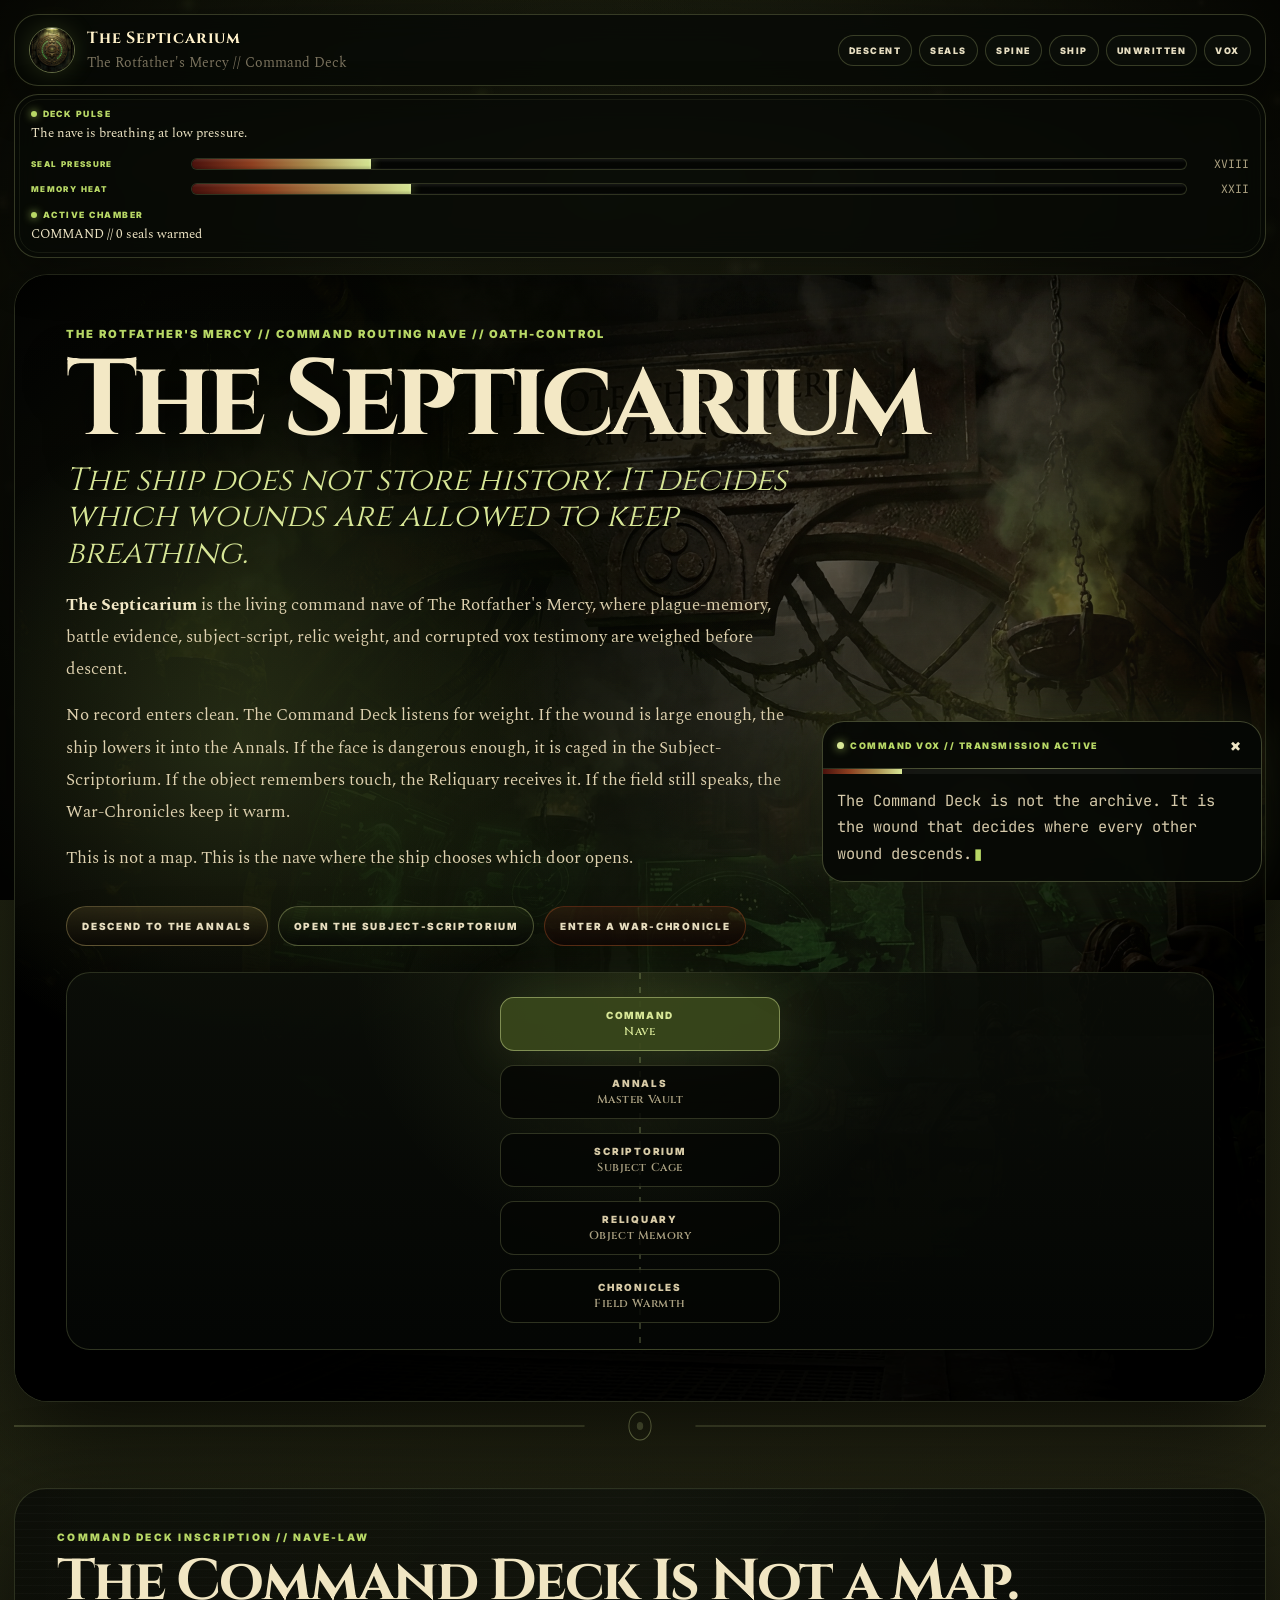
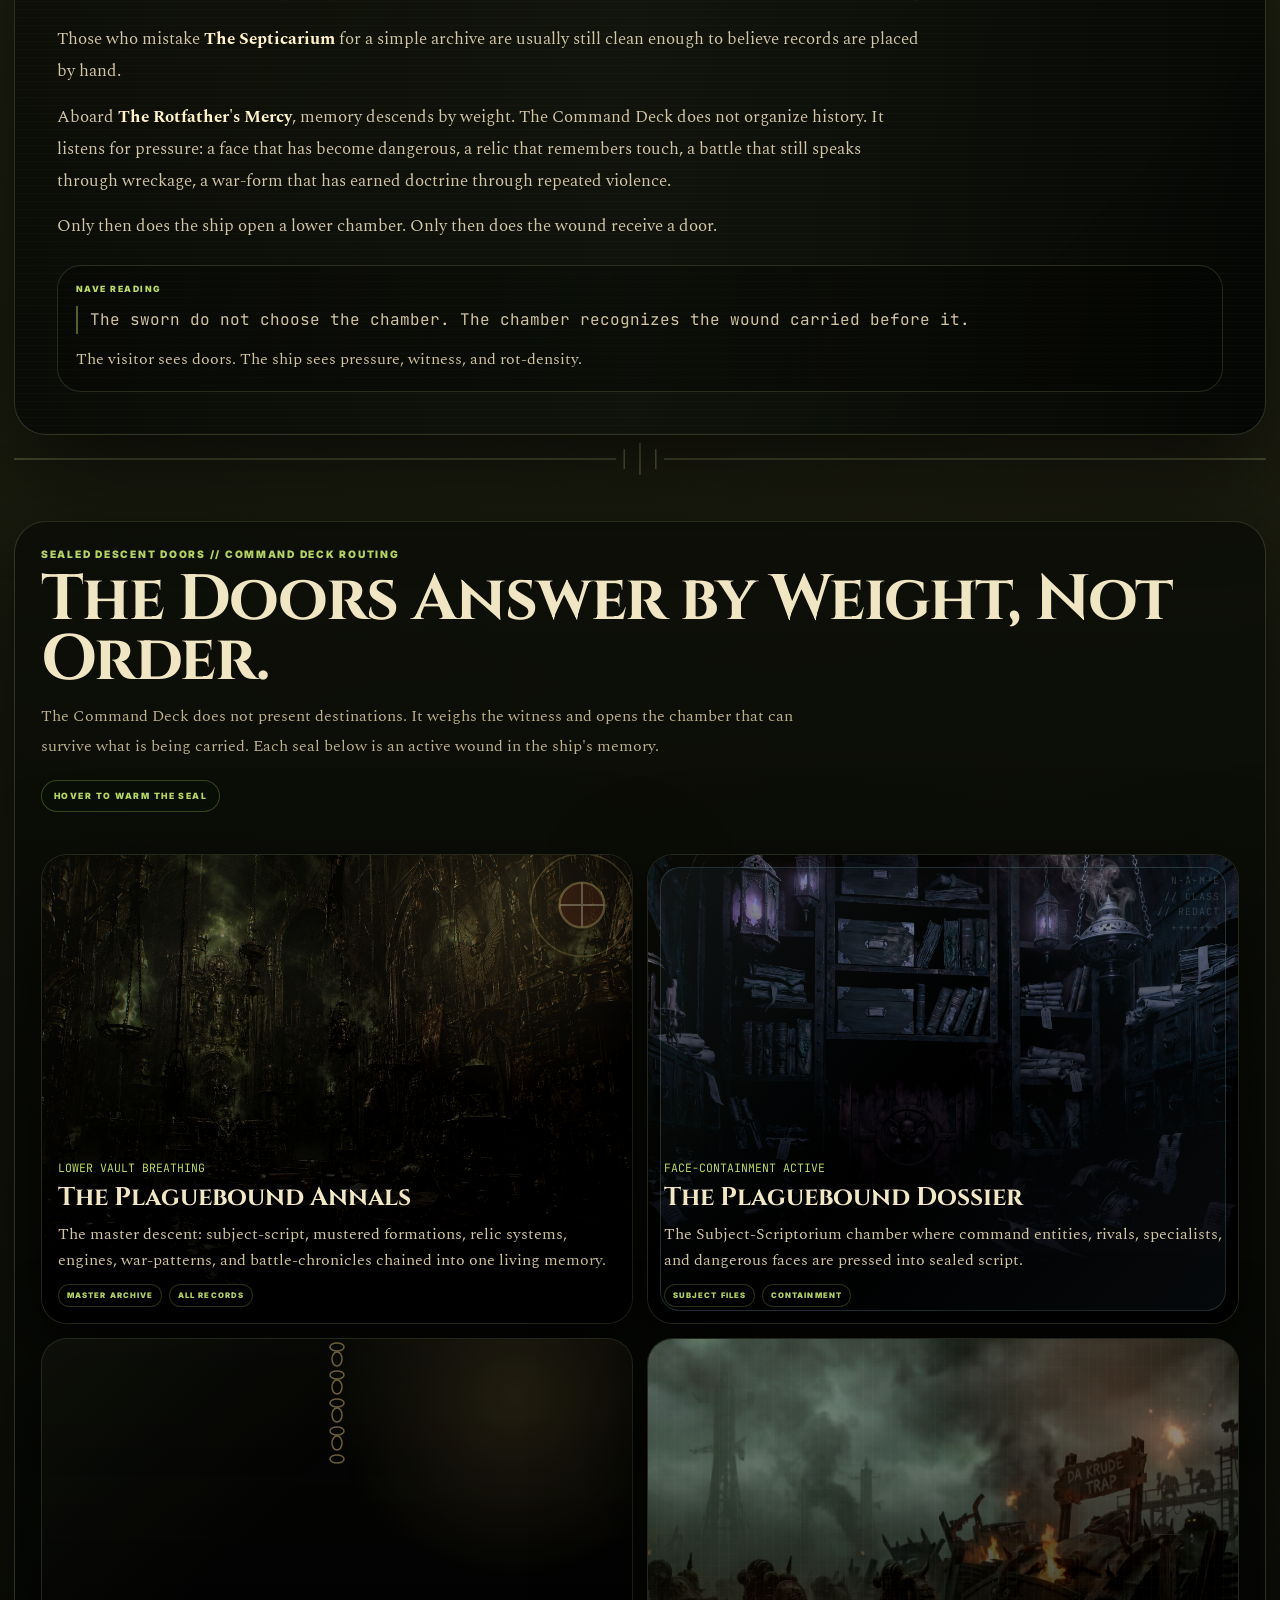
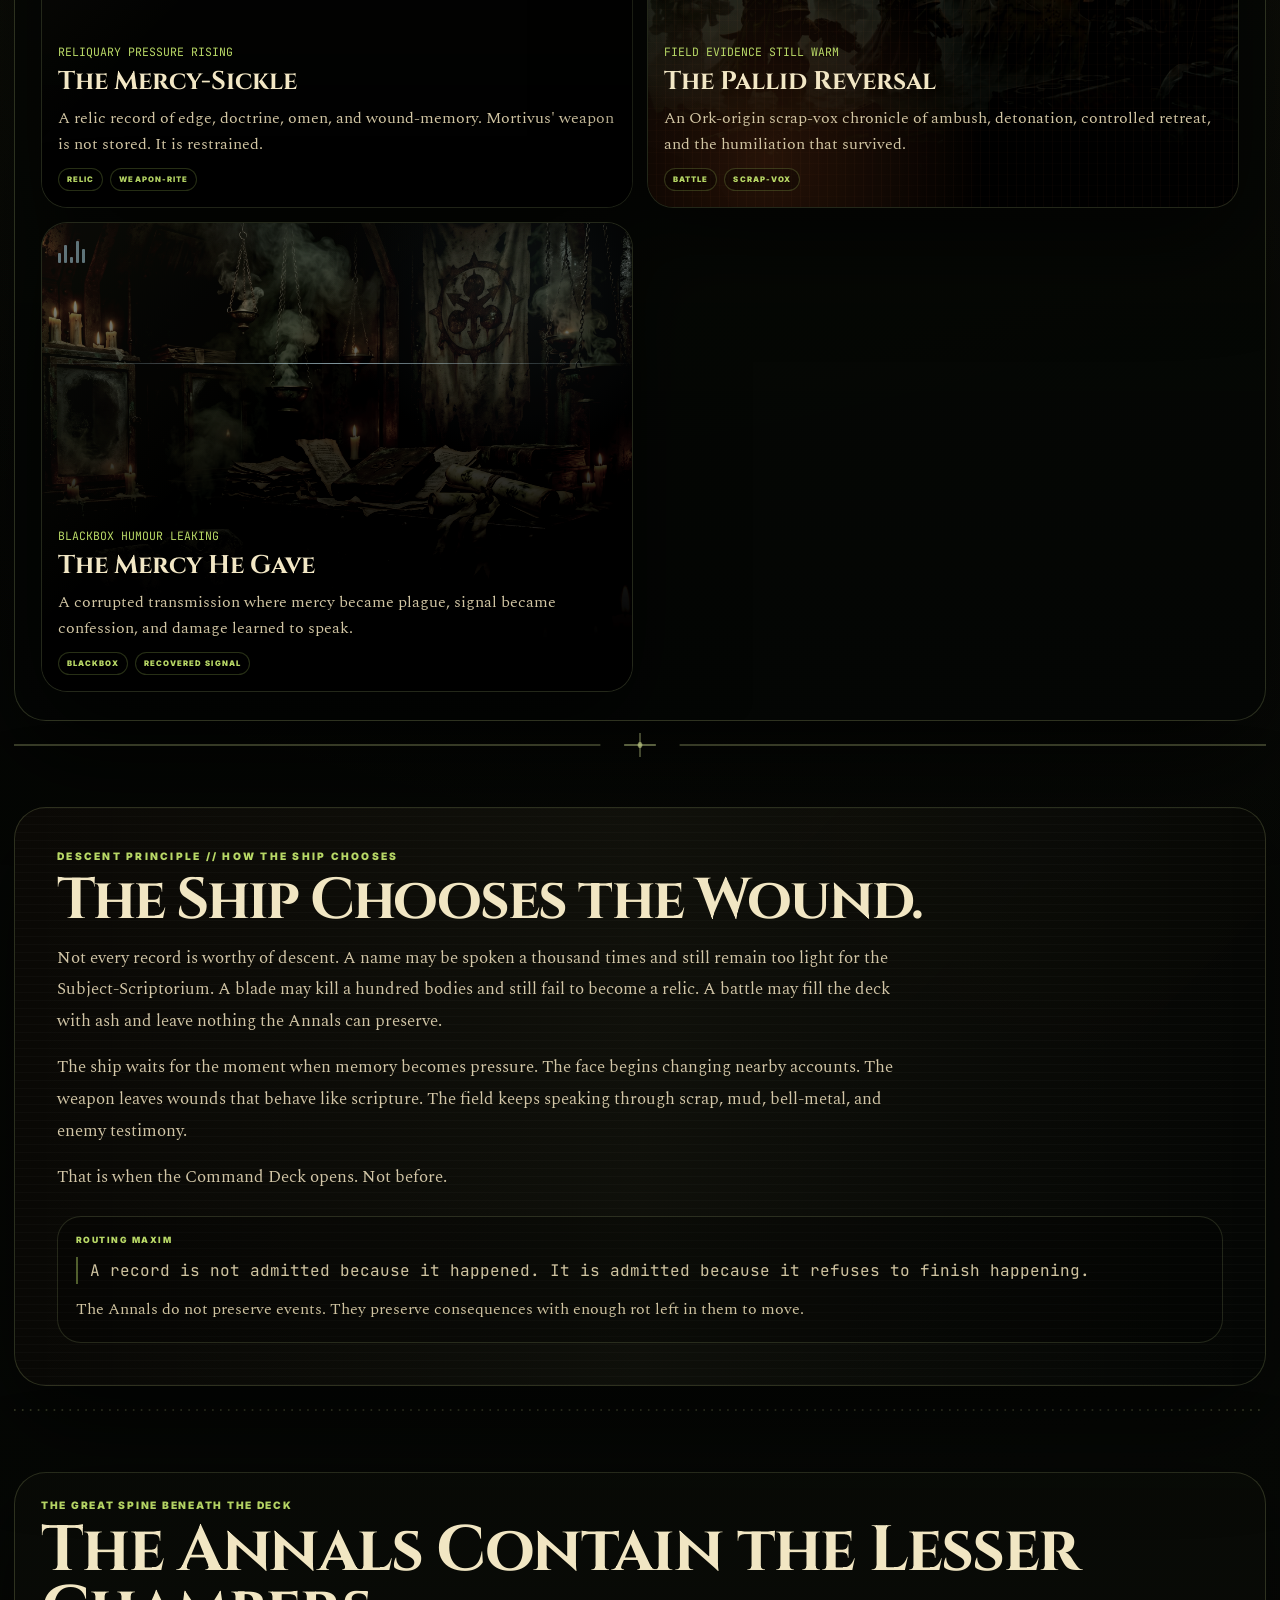
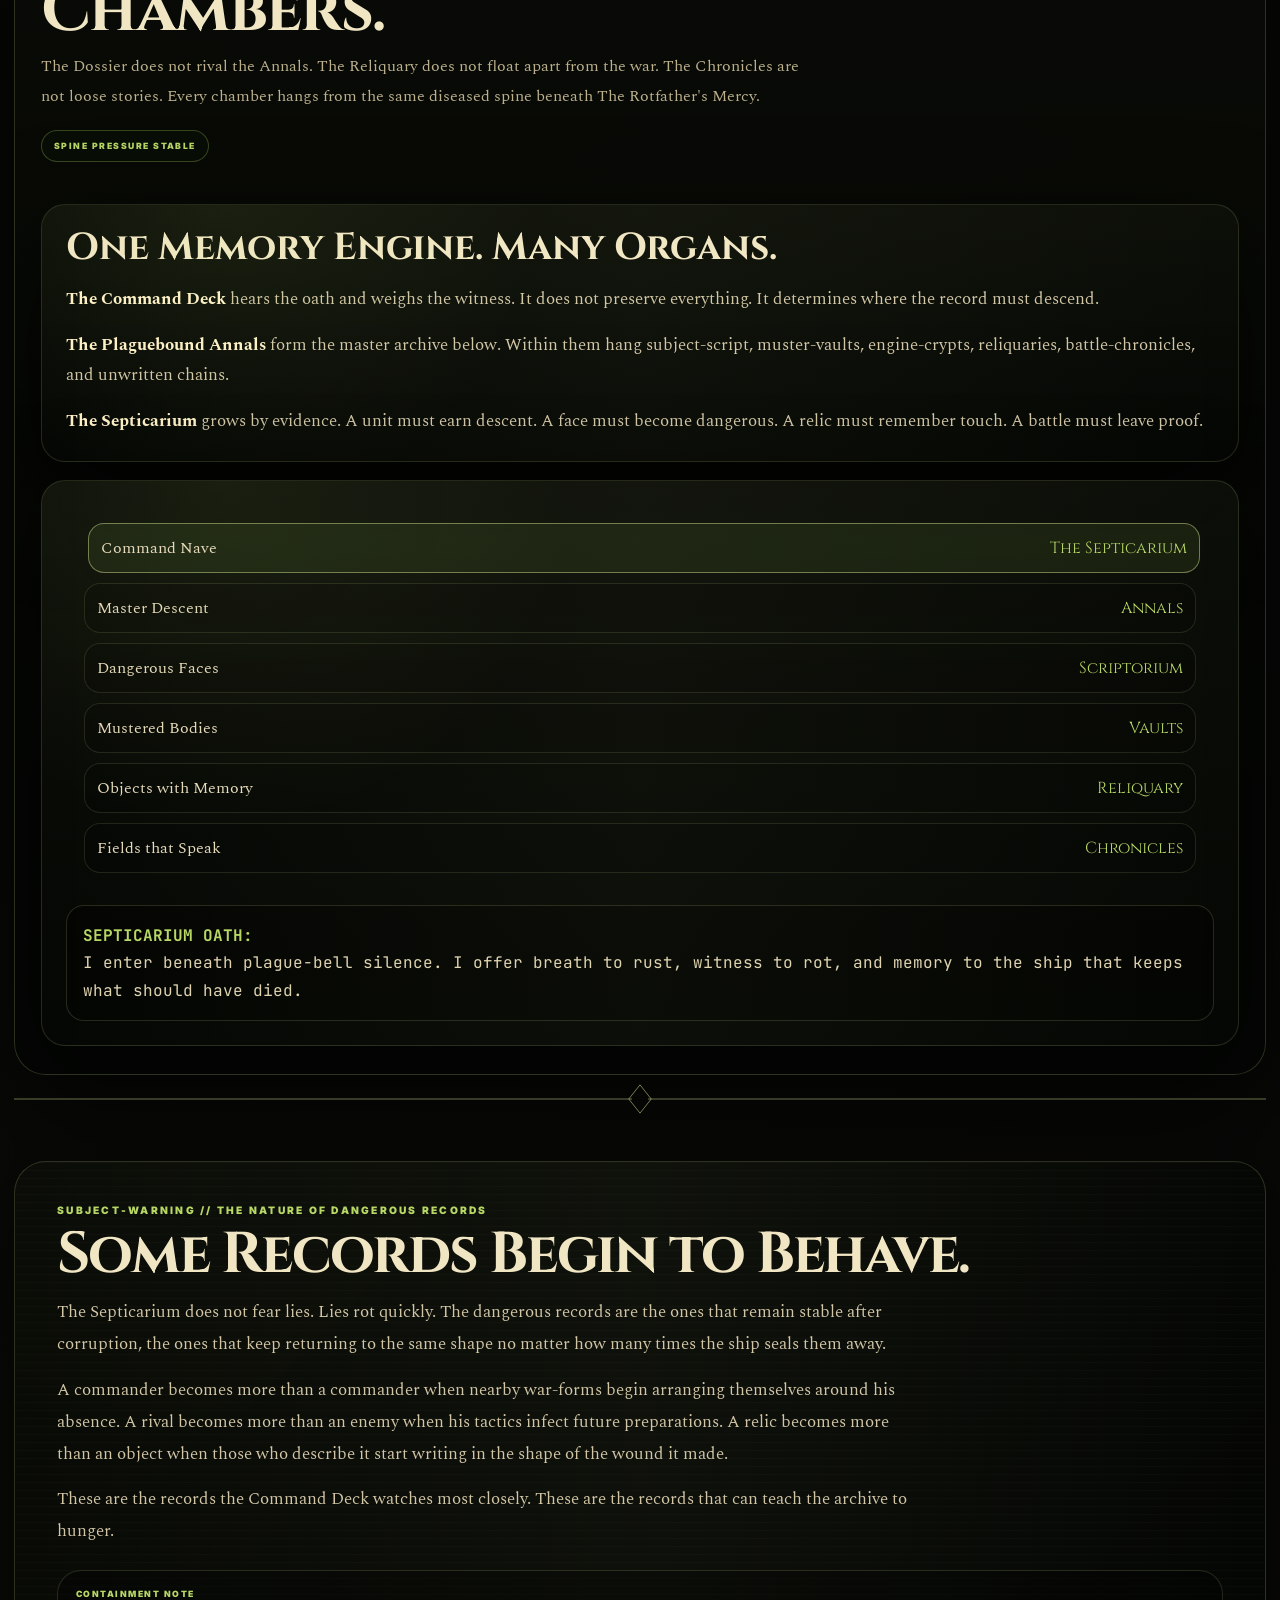
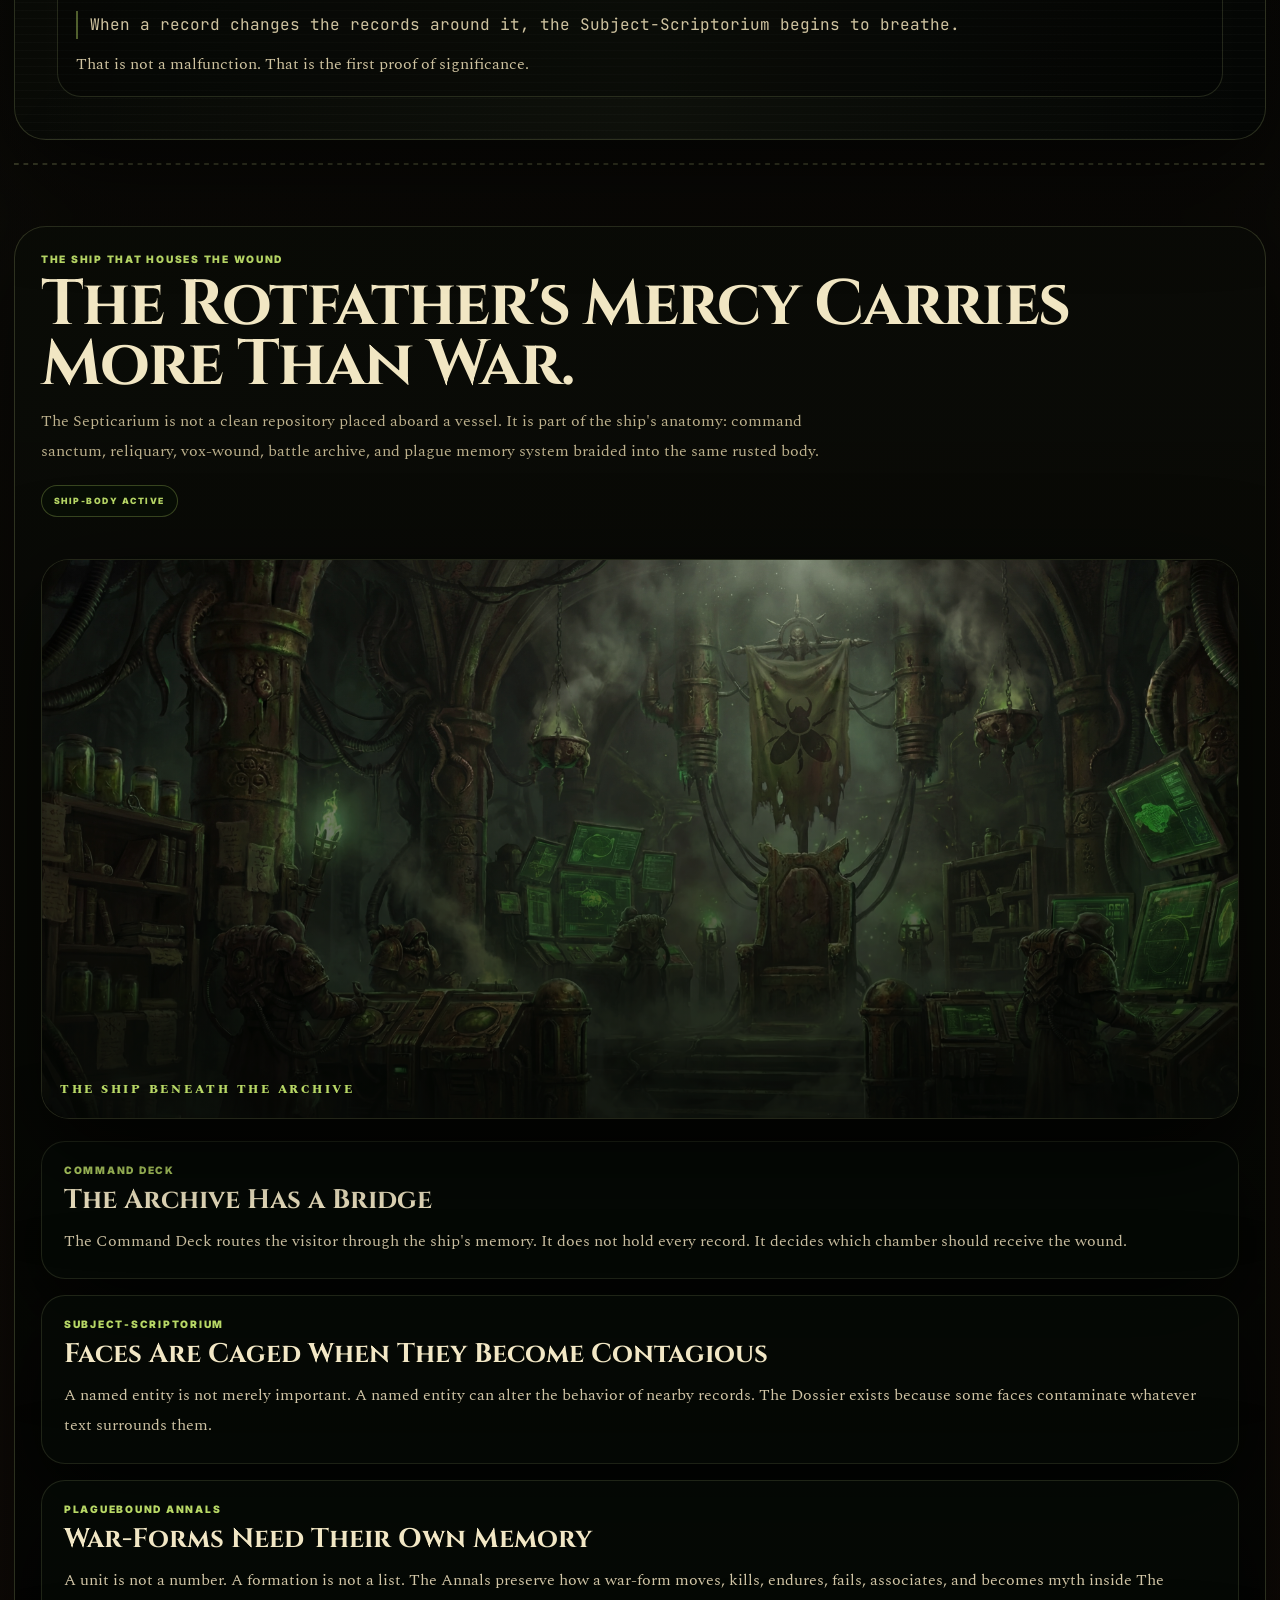
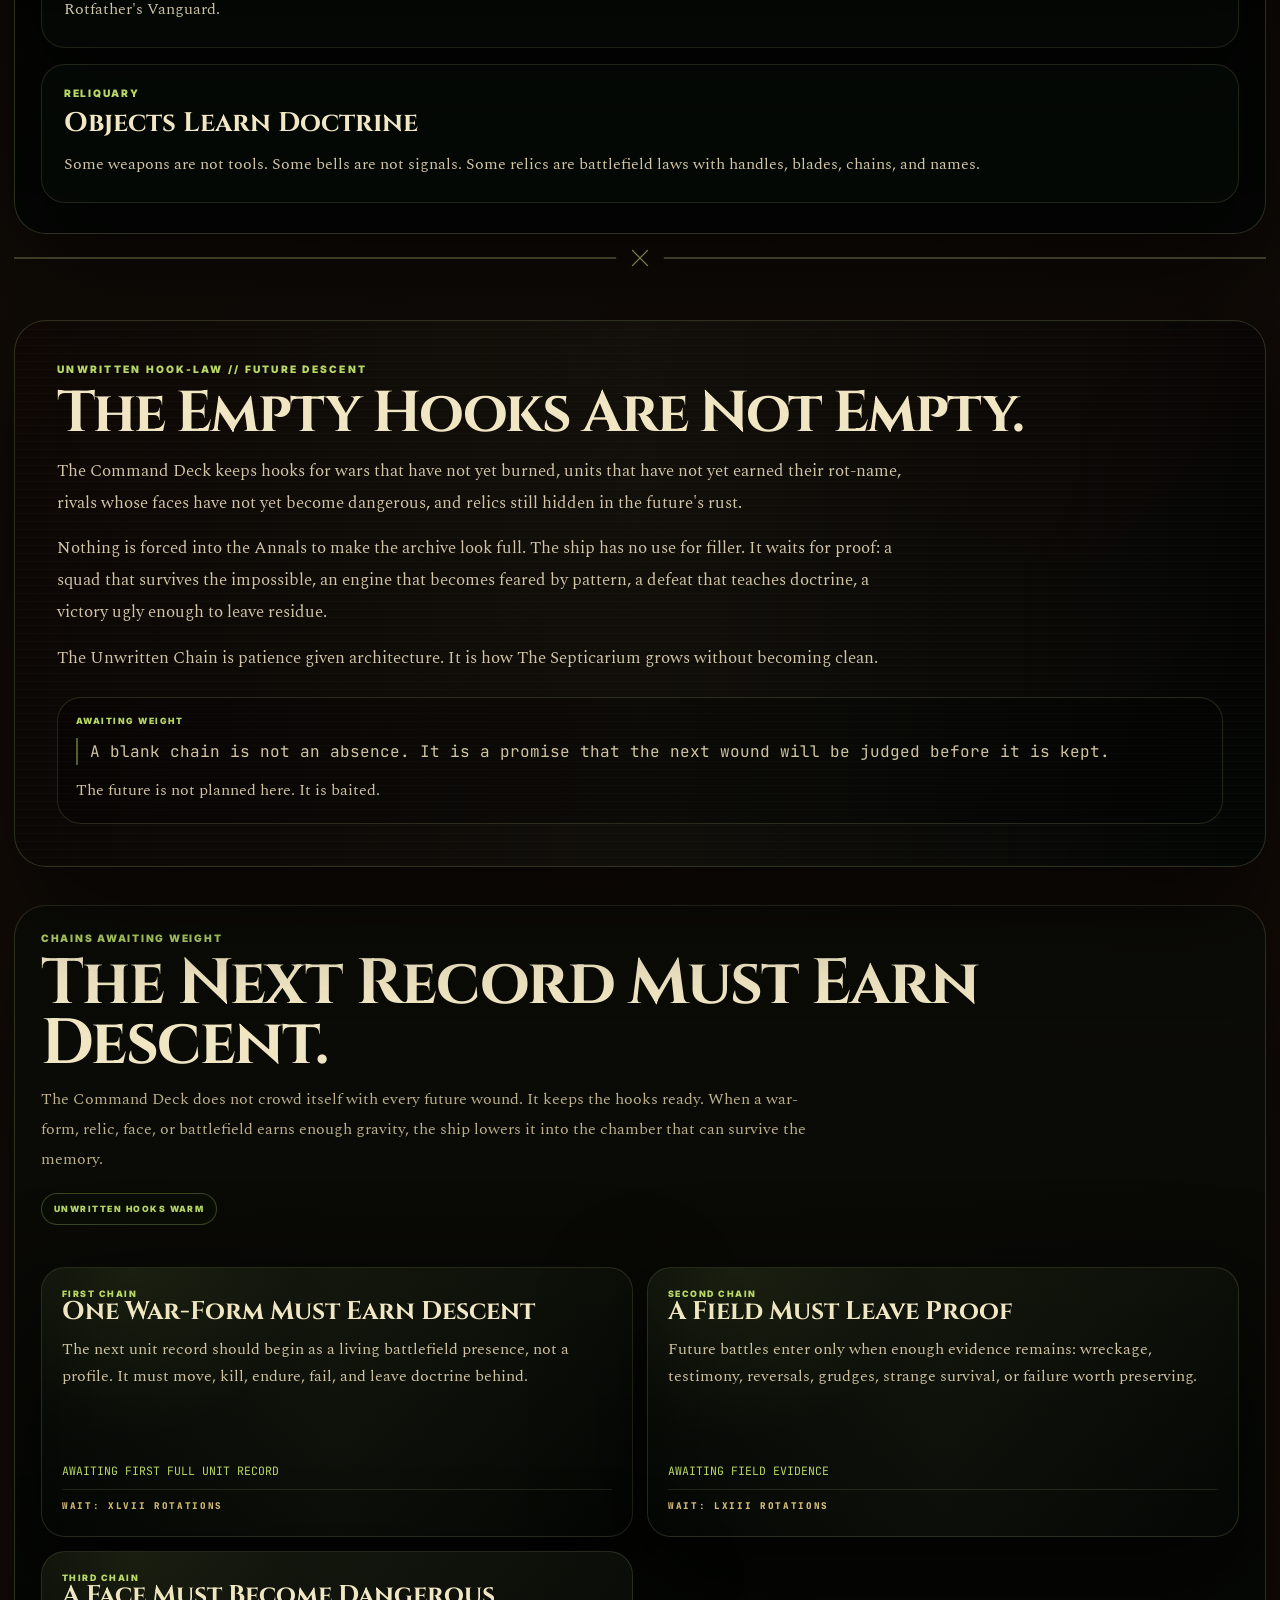
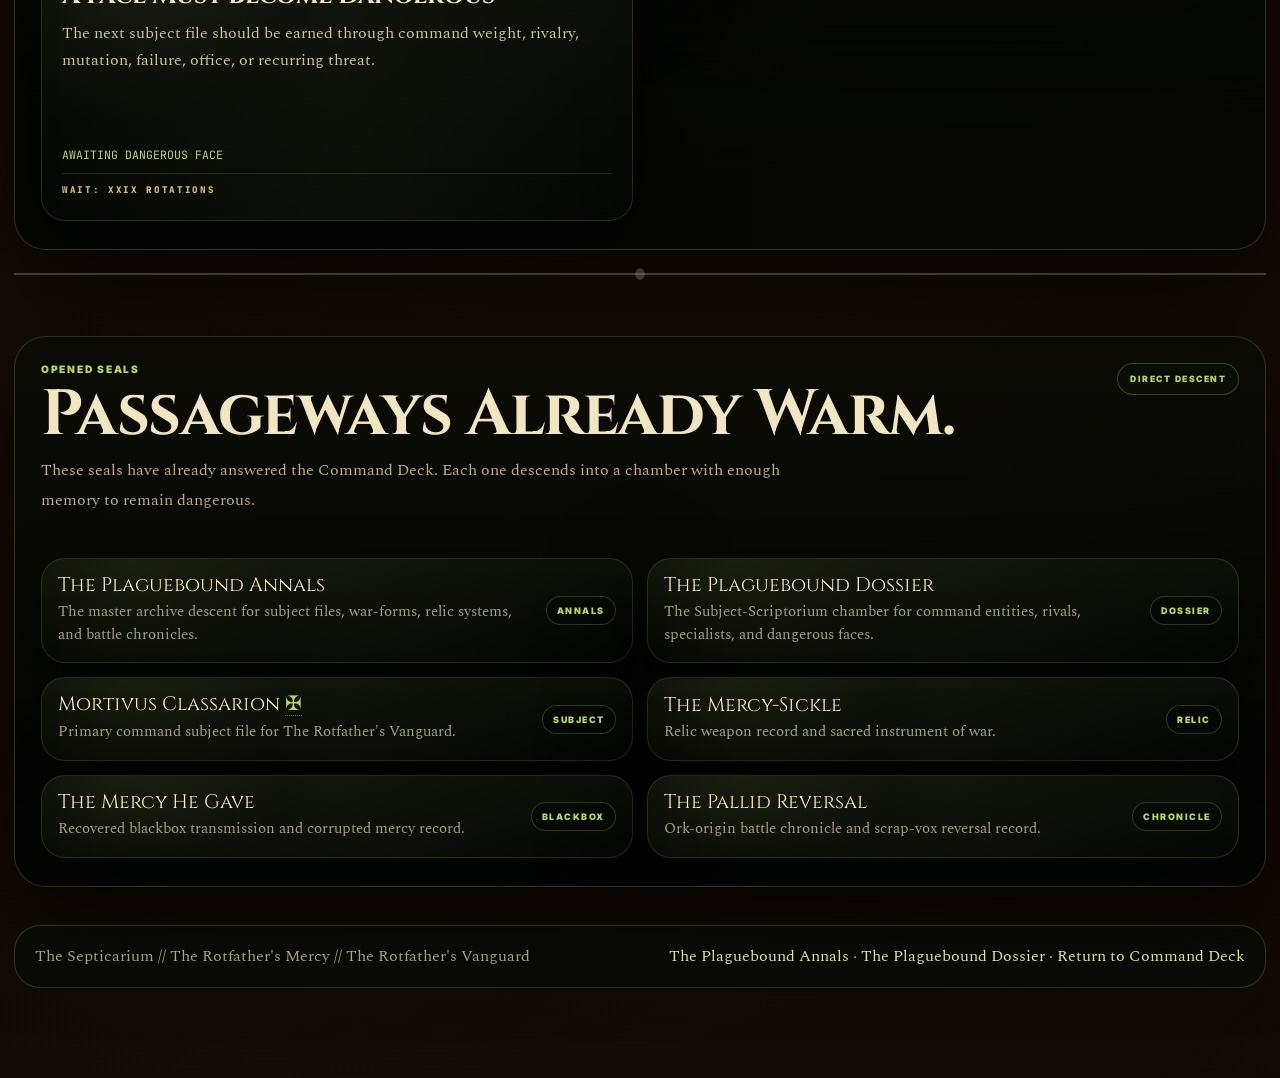
==== commit 87fc03c1: "Update index.html" ====
--- a/index.html
+++ b/index.html
@@ -2,2216 +2,1311 @@
 <html lang="en">
 <head>
   <meta charset="UTF-8" />
-  <meta name="viewport" content="width=device-width, initial-scale=1.0, viewport-fit=cover" />
-  <title>Codex Maledictus</title>
-  <meta name="description" content="What you are looking for brought you here." />
-  <meta property="og:title" content="Codex Maledictus" />
-  <meta property="og:description" content="The Pale Archive · Living Record · You Were Brought Here" />
-  <meta property="og:type" content="website" />
-
-  <link rel="icon" type="image/svg+xml" href="data:image/svg+xml;utf8,<svg xmlns='http://www.w3.org/2000/svg' viewBox='-13 -13 26 26'><circle cx='0' cy='0' r='11.5' fill='%23050505' stroke='%23C9A84C' stroke-width='1.4'/><path d='M -7.5,-4 L 7.5,-4 L 0,8 Z' fill='none' stroke='%23C9A84C' stroke-width='1.3'/><circle cx='-3.2' cy='-1.3' r='1.3' fill='%23C9A84C'/><circle cx='3.2' cy='-1.3' r='1.3' fill='%23C9A84C'/><circle cx='0' cy='3.5' r='1.3' fill='%23C9A84C'/></svg>">
-
-  <link rel="preconnect" href="https://fonts.googleapis.com" />
-  <link href="https://fonts.googleapis.com/css2?family=Cinzel+Decorative:wght@400;700;900&family=Cinzel:wght@400;600&family=Crimson+Text:ital,wght@0,400;0,600;1,400;1,600&family=Share+Tech+Mono&display=swap" rel="stylesheet" />
+  <meta name="viewport" content="width=device-width, initial-scale=1.0" />
+  <meta name="description" content="The Septicarium aboard The Rotfather's Mercy, a living plague-intelligence command deck for The Rotfather's Vanguard." />
+  <title>The Septicarium | Command Deck</title>
+
+  <link rel="preconnect" href="https://fonts.googleapis.com">
+  <link rel="preconnect" href="https://fonts.gstatic.com" crossorigin>
+  <link href="https://fonts.googleapis.com/css2?family=Cinzel:wght@500;600;700;800;900&family=Inter:wght@500;600;700;800;900&family=JetBrains+Mono:wght@400;500;600;700&family=Spectral:wght@400;500;600;700&display=swap" rel="stylesheet">
 
   <style>
-    :root {
-      --void:    #05050A;
-      --crimson: #7A1212;
-      --gold:    #C9A84C;
-      --gold-lt: #E0C878;
-      --gold-deep:#8A7330;
-      --ash:     #E4DDD0;
-      --ash-dim: rgba(228,221,208,0.48);
-      --leak:    #4FA88A; /* the color the signal turns when it remembers you back */
-      --leak-lt: #7FD4B5;
-      --leak-deep:#1F5544; /* the gold marks what the archive means to keep. the leak marks what it has already taken. */
-    }
-
-    *, *::before, *::after { box-sizing: border-box; margin: 0; padding: 0; }
-    html { scroll-behavior: smooth; }
-
-    body {
-      width: 100%; min-height: 100vh;
-      background: #030307;
-      color: var(--ash);
-      font-family: 'Crimson Text', Georgia, serif;
-      overflow-x: hidden;
-      cursor: none;
-    }
-
-    /* ── CURSOR ── */
-    #cur {
-      position:fixed;z-index:99999;
-      width:28px;height:28px;
-      pointer-events:none;
-      transform:translate(-50%,-50%);
-      filter:drop-shadow(0 0 4px rgba(201,168,76,0.55));
-    }
-    #cur svg { width:100%;height:100%;display:block; }
-    #cur2 {
-      position:fixed;z-index:99998;
-      width:5px;height:5px;border-radius:50%;
-      background:var(--gold-lt);
-      opacity:.7;
-      pointer-events:none;
-      transform:translate(-50%,-50%);
-      box-shadow:0 0 6px var(--gold),0 0 2px var(--gold-lt);
-    }
-    @media (max-width:768px) {
-      body { cursor:auto; }
-      #cur,#cur2 { display:none; }
-    }
-
-    /* ── CANVAS LAYERS ── */
-    #cv-bg  { position:fixed;inset:0;z-index:0;pointer-events:none; }
-    #cv-mid { position:fixed;inset:0;z-index:1;pointer-events:none; }
-    #cv-top { position:fixed;inset:0;z-index:2;pointer-events:none; }
-
-    /* ── SCANLINES ── */
-    #scanlines {
-      position:fixed;inset:0;z-index:3;pointer-events:none;
-      background:repeating-linear-gradient(0deg,transparent,transparent 2px,rgba(0,0,0,0.08) 2px,rgba(0,0,0,0.08) 4px);
-    }
-
-    /* ── BOOT ── */
-    #boot {
-      position:fixed;inset:0;z-index:1000;background:#000;
-      display:flex;flex-direction:column;align-items:center;justify-content:center;gap:18px;
-      transition:opacity 1.5s ease;
-    }
-    #boot.out { opacity:0;pointer-events:none; }
-    .boot-scanlines { position:absolute;inset:0;pointer-events:none;background:repeating-linear-gradient(0deg,transparent,transparent 2px,rgba(0,0,0,0.15) 2px,rgba(0,0,0,0.15) 4px); }
-    .boot-mark { width:56px;height:56px;opacity:0;animation:bSigil .9s ease .2s forwards; }
-    @keyframes bSigil { to { opacity:.75; } }
-    #boot-lines { display:flex;flex-direction:column;align-items:center;gap:9px;min-height:120px; }
-    .bline { font-family:'Share Tech Mono',monospace;font-size:10px;letter-spacing:.26em;color:rgba(201,168,76,.55);white-space:nowrap;overflow:hidden;max-width:0;opacity:0; }
-    .bline.typed { animation:bType .85s steps(40,end) forwards; }
-    .bline.leak { color:rgba(127,212,181,.7); }
-    .bline.warn { color:rgba(122,18,18,.7); }
-    @keyframes bType { from{max-width:0;opacity:1} to{max-width:700px;opacity:1} }
-    .boot-bar { width:220px;height:1px;background:rgba(72,68,88,.4);position:relative;overflow:hidden; }
-    .boot-fill { position:absolute;left:0;top:0;bottom:0;width:0;background:var(--gold);animation:bFill 2.2s cubic-bezier(.4,0,.2,1) .8s forwards; }
-    @keyframes bFill { to{width:100%} }
-    .boot-label { font-family:'Share Tech Mono',monospace;font-size:8px;letter-spacing:.48em;color:rgba(201,168,76,.32);opacity:0;animation:bFadeIn .5s ease 2.4s forwards; }
-    @keyframes bFadeIn { to{opacity:1} }
-
-    /* ── MAIN ── */
-    #main { position:relative;z-index:5;opacity:0;transition:opacity 1.6s ease; }
-    #main.show { opacity:1; }
-
-    /* ── HERO ── */
-    .hero { position:relative;min-height:100vh;display:flex;flex-direction:column;align-items:center;justify-content:center;text-align:center;padding:48px 24px 96px;overflow:hidden; }
-
-    .hero-ghost { position:absolute;font-family:'Cinzel Decorative',serif;font-weight:900;font-size:clamp(60px,16vw,190px);color:transparent;-webkit-text-stroke:1px rgba(201,168,76,.036);letter-spacing:.12em;user-select:none;pointer-events:none;top:50%;left:50%;transform:translate(-50%,-50%);white-space:nowrap;z-index:0;will-change:transform; }
-
-    .hero-inner { position:relative;z-index:1;display:flex;flex-direction:column;align-items:center;width:100%; }
-
-    /* ── THE SIGIL ── (replaces the old image) */
-    .sigil-vessel {
-      position:relative;
-      width:min(540px, 92vw);
-      aspect-ratio:1/1;
-      display:flex;align-items:center;justify-content:center;
-      margin-bottom:32px;
-      opacity:0;
-      animation:riseIn 2s cubic-bezier(.16,1,.3,1) .3s forwards;
-    }
-    .sigil-vessel::before {
-      content:'';position:absolute;inset:6%;border-radius:50%;
+    :root{
+      --void:#020302; --black:#050604; --ship:#070a06; --deck:#0b0f08;
+      --panel:#10150c; --panel-heavy:#060805; --glass:rgba(9,13,8,.78);
+      --bone:#ede4c4; --bone-hot:#fff1c9; --parchment:#d8cba7;
+      --dim:#aaa081; --ash:#7b735e;
+      --mold:#7f9e42; --mold-hot:#b8d866; --rot:#d8e797;
+      --brass:#a98d4e; --brass-hot:#d6bd75;
+      --rust:#8d3f20; --blood:#4a120d; --blue:#334b54; --ork:#6f8f3c;
+      --line:rgba(216,231,151,.18); --line-strong:rgba(216,231,151,.46);
+      --shadow:0 34px 100px rgba(0,0,0,.66);
+      --glow:0 0 55px rgba(184,216,102,.15);
+      --glow-strong:0 0 75px rgba(184,216,102,.25);
+      --radius:30px; --radius-sm:20px; --max:1580px;
+      --ease:cubic-bezier(.2,.8,.2,1);
+      --chamber-accent:184,216,102;
+      --chamber-warm:216,231,151;
+      --chamber-deep:111,143,60;
+    }
+
+    *{box-sizing:border-box}
+    html{scroll-behavior:smooth}
+    body{
+      margin:0;min-height:100vh;color:var(--bone);overflow-x:hidden;
+      font-family:"Spectral",Georgia,serif;
       background:
-        radial-gradient(circle at center, rgba(79,168,138,0.22) 0%, rgba(79,168,138,0.08) 22%, transparent 42%),
-        radial-gradient(circle, rgba(122,18,18,0.18) 38%, transparent 68%);
-      filter:blur(18px);
-      z-index:0;
-      animation:gPulse 8s ease-in-out infinite;
-    }
-    @keyframes gPulse { 0%,100%{opacity:.85;transform:scale(1)} 50%{opacity:1;transform:scale(1.05)} }
-    #codex-sigil {
-      position:relative;z-index:2;width:100%;height:100%;display:block;
-      filter:drop-shadow(0 0 28px rgba(79,168,138,0.18)) drop-shadow(0 0 12px rgba(201,168,76,0.16));
-    }
-    .tear-field { position:absolute;inset:0;pointer-events:none;z-index:3;overflow:visible; }
-    .page-tear {
-      position:absolute;width:3.5px;border-radius:2px;
-      background:linear-gradient(to bottom, var(--leak-lt) 0%, var(--leak) 35%, rgba(79,168,138,0.5) 75%, transparent 100%);
-      box-shadow:0 0 6px rgba(127,212,181,0.6), 0 0 12px rgba(79,168,138,0.35);
-      transform-origin:top center;
-      animation:tearFall var(--dur,4s) linear forwards;
-    }
-    @keyframes tearFall {
-      0%{height:0;opacity:0}
-      6%{height:10px;opacity:1}
-      88%{opacity:0.75}
-      100%{height:var(--len,200px);opacity:0;transform:translateY(var(--y,220px))}
-    }
-
-    /* ── WORDMARK ── */
-    .wordmark { font-family:'Cinzel Decorative',serif;font-weight:900;font-size:clamp(30px,7vw,92px);letter-spacing:.1em;text-transform:uppercase;line-height:1.05;color:var(--gold);text-shadow:0 0 120px rgba(201,168,76,.28),0 0 40px rgba(201,168,76,.14),0 2px 6px rgba(0,0,0,.9);opacity:0;animation:riseIn 1.8s cubic-bezier(.16,1,.3,1) .8s forwards; }
-
-    .tagline { font-family:'Cinzel',serif;font-weight:400;font-size:clamp(7px,.95vw,11px);letter-spacing:.48em;text-transform:uppercase;color:rgba(201,168,76,.52);margin-top:14px;opacity:0;animation:riseIn 1.8s cubic-bezier(.16,1,.3,1) 1.1s forwards; }
-    .tagline span { margin:0 10px;opacity:.38; }
-
-    /* ── DIVIDERS ── */
-    .divider { display:flex;align-items:center;gap:16px;margin:32px 0 26px;width:100%;max-width:660px; }
-    .divider.anim { opacity:0;animation:riseIn 1.8s cubic-bezier(.16,1,.3,1) 1.35s forwards; }
-    .div-line { flex:1;height:1px;background:linear-gradient(90deg,transparent,rgba(201,168,76,.38)); }
-    .div-line.r { background:linear-gradient(90deg,rgba(201,168,76,.38),transparent); }
-    .div-sym { font-size:13px;color:var(--gold);opacity:.5;flex-shrink:0; }
-
-    /* ── HOOK ── */
-    .hook { display:flex;flex-direction:column;gap:4px;opacity:0;animation:riseIn 1.8s cubic-bezier(.16,1,.3,1) 1.55s forwards; }
-    .hook-line { font-family:'Crimson Text',serif;font-size:clamp(16px,2.3vw,23px);font-variant:small-caps;letter-spacing:.12em;color:var(--ash);line-height:1.6; }
-    .hook-line.dim { font-style:italic;color:var(--ash-dim); }
-
-    /* ── THE READING (treated as a received transmission, addressed to you) ── */
-    .reading-block {
-      max-width:620px;margin:36px auto 0;
-      padding:22px 28px 20px;
-      border:1px solid rgba(127,212,181,0.2);
-      background:linear-gradient(180deg, rgba(8,12,11,0.55), rgba(5,7,7,0.85));
-      position:relative;
-      opacity:0;animation:riseIn 1.8s cubic-bezier(.16,1,.3,1) 1.85s forwards;
-      text-align:center;
-    }
-    .reading-block::before {
-      content:'';
-      position:absolute;
-      top:-1px;left:-1px;right:-1px;height:1px;
-      background:linear-gradient(90deg, transparent, var(--leak) 50%, transparent);
-      opacity:0.7;
-    }
-    .reading-label {
-      display:flex;align-items:center;justify-content:center;gap:10px;
-      font-family:'Cinzel',serif;font-size:9px;letter-spacing:.5em;
-      text-transform:uppercase;color:rgba(127,212,181,0.7);
-      margin-bottom:14px;
-    }
-    .reading-label .pulse-dot {
-      display:inline-block;width:6px;height:6px;border-radius:50%;
-      background:var(--leak);
-      box-shadow:0 0 8px var(--leak);
-      animation:rPulse 2s ease-in-out infinite;
-      flex-shrink:0;
-    }
-    @keyframes rPulse { 0%,100%{opacity:1}50%{opacity:.35} }
-    .reading-text {
-      font-family:'Crimson Text',serif;font-style:italic;
-      font-size:clamp(15px,1.95vw,19px);
-      line-height:1.85;color:rgba(228,221,208,.72);
-      letter-spacing:.02em;min-height:1.85em;
-    }
-    .reading-text strong { color:var(--ash);font-weight:600;font-style:normal; }
-    .reading-text em { color:var(--gold-lt);font-style:italic; }
-    .reading-text::after {
-      content:'▎';color:var(--leak-lt);margin-left:2px;opacity:0;
-      animation:rCaret 0.8s steps(1) infinite;
-    }
-    .reading-text.done::after { opacity:0;animation:none; }
-    @keyframes rCaret { 0%,49%{opacity:1}50%,100%{opacity:0} }
-    .reading-attribution {
-      margin-top:16px;padding-top:14px;
-      border-top:1px solid rgba(201,168,76,0.15);
-      display:flex;align-items:center;justify-content:center;flex-wrap:wrap;gap:12px;
-      font-family:'Cinzel',serif;font-size:9px;letter-spacing:.4em;
-      text-transform:uppercase;
-    }
-    .reading-attribution .inline-mark {
-      width:14px;height:14px;color:rgba(201,168,76,0.75);flex-shrink:0;
-    }
-    .reading-attribution .inline-mark svg { width:100%;height:100%;display:block; }
-    .reading-designation { color:rgba(201,168,76,.7); }
-    .reading-sep { color:rgba(201,168,76,0.3); }
-    .reading-mark-link {
-      font-family:'Cinzel',serif;font-size:9px;letter-spacing:.4em;
-      text-transform:uppercase;color:rgba(201,168,76,.6);
-      text-decoration:none;cursor:none;
-      border-bottom:1px solid rgba(201,168,76,.25);
-      padding-bottom:2px;transition:all .35s ease;
-      background:none;border-top:none;border-left:none;border-right:none;
-    }
-    .reading-mark-link:hover { color:var(--gold-lt);border-color:var(--gold); }
-    @media (max-width:768px) { .reading-mark-link { cursor:pointer; } }
-
-    /* ── APOCRYPHA ── */
-    .apocrypha-block { max-width:620px;margin:0 auto;display:flex;flex-direction:column;gap:14px;opacity:0;animation:riseIn 1.8s cubic-bezier(.16,1,.3,1) 2.1s forwards;text-align:center; }
-    .apocrypha-label { font-family:'Cinzel',serif;font-size:9px;letter-spacing:.55em;text-transform:uppercase;color:rgba(201,168,76,.42); }
-    .apocrypha-text { font-family:'Crimson Text',serif;font-style:italic;font-size:clamp(14px,1.8vw,18px);line-height:1.85;color:rgba(228,221,208,.62);letter-spacing:.02em; }
-    .apocrypha-text strong { color:var(--ash);font-style:normal;font-weight:600; }
-    .apocrypha-text em { color:var(--gold-lt);font-style:italic; }
-    .apocrypha-note { font-family:'Cinzel',serif;font-size:9px;letter-spacing:.38em;text-transform:uppercase;color:rgba(122,18,18,.75); }
-
-    /* ── THE THRESHOLD · The Archivum Asks ── */
-    .threshold-block {
-      max-width:620px;margin:46px auto 0;
-      padding:24px 28px 22px;
-      border:1px solid rgba(201,168,76,0.22);
-      background:linear-gradient(180deg, rgba(10,8,14,0.55), rgba(5,5,10,0.85));
-      position:relative;
-      opacity:0;animation:riseIn 1.8s cubic-bezier(.16,1,.3,1) 2.25s forwards;
-      text-align:center;
-    }
-    .threshold-block::before {
-      content:'';position:absolute;top:-1px;left:-1px;right:-1px;height:1px;
-      background:linear-gradient(90deg, transparent, var(--gold) 50%, transparent);
-      opacity:0.65;
-    }
-    .threshold-label {
-      display:flex;align-items:center;justify-content:center;gap:10px;
-      font-family:'Cinzel',serif;font-size:9px;letter-spacing:.5em;
-      text-transform:uppercase;color:rgba(201,168,76,0.7);
-      margin-bottom:16px;
-    }
-    .threshold-label .th-glyph {
-      display:inline-block;width:6px;height:6px;border-radius:50%;
-      background:var(--gold);
-      box-shadow:0 0 8px var(--gold);
-      flex-shrink:0;
-      animation:rPulse 2.4s ease-in-out infinite;
-    }
-    .threshold-prompt {
-      font-family:'Crimson Text',serif;font-style:italic;
-      font-size:clamp(16px,2vw,20px);
-      line-height:1.7;color:rgba(228,221,208,0.85);
-      letter-spacing:.02em;margin-bottom:18px;
-    }
-    .threshold-prompt strong {
-      color:var(--gold-lt);font-style:normal;font-weight:600;
-      letter-spacing:.04em;
-    }
-    .threshold-choices {
-      display:flex;flex-direction:column;gap:10px;
-      margin-top:8px;
-    }
-    .threshold-choice {
-      font-family:'Cinzel',serif;font-weight:500;font-size:11px;
-      letter-spacing:.22em;text-transform:uppercase;
-      padding:14px 22px;
-      background:transparent;
-      border:1px solid rgba(201,168,76,0.28);
-      color:rgba(228,221,208,0.82);
-      cursor:none;position:relative;overflow:hidden;
-      transition:all .5s cubic-bezier(.16,1,.3,1);
-      text-align:center;width:100%;
-    }
-    @media (max-width:768px) { .threshold-choice { cursor:pointer; } }
-    .threshold-choice::before {
-      content:'';position:absolute;inset:0;
-      background:rgba(201,168,76,0.08);
-      transform:translateX(-101%);
-      transition:transform .5s cubic-bezier(.16,1,.3,1);
-    }
-    .threshold-choice:hover::before { transform:translateX(0); }
-    .threshold-choice:hover {
-      border-color:rgba(201,168,76,0.75);
-      color:var(--gold-lt);
-    }
-    .threshold-choice .tc-label { position:relative;z-index:1; }
-    .threshold-response {
-      margin-top:0;padding-top:0;
-      border-top:1px solid rgba(201,168,76,0.15);
-      font-family:'Crimson Text',serif;font-style:italic;
-      font-size:clamp(14px,1.8vw,17px);
-      line-height:1.8;color:rgba(228,221,208,0.7);
-      letter-spacing:.015em;
-      max-height:0;overflow:hidden;opacity:0;
-      transition:max-height .9s cubic-bezier(.16,1,.3,1),
-                 opacity .9s ease,
-                 padding-top .9s ease,
-                 margin-top .9s ease;
-    }
-    .threshold-response.shown {
-      max-height:400px;opacity:1;
-      margin-top:18px;padding-top:16px;
-    }
-    .threshold-response strong { color:var(--ash);font-style:normal;font-weight:600; }
-    .threshold-response em { color:var(--gold-lt);font-style:italic; }
-    .threshold-cta {
-      display:inline-block;margin-top:16px;
-      font-family:'Cinzel',serif;font-weight:600;font-size:10px;
-      letter-spacing:.4em;text-transform:uppercase;
-      padding:13px 32px;
-      background:var(--gold);
-      border:1px solid var(--gold);
-      color:var(--void);
-      text-decoration:none;cursor:none;
-      position:relative;overflow:hidden;
-      transition:all .5s cubic-bezier(.16,1,.3,1);
-    }
-    @media (max-width:768px) { .threshold-cta { cursor:pointer; } }
-    .threshold-cta::before {
-      content:'';position:absolute;inset:0;
-      background:var(--gold-lt);
-      transform:translateX(-101%);
-      transition:transform .5s cubic-bezier(.16,1,.3,1);
-    }
-    .threshold-cta:hover::before { transform:translateX(0); }
-    .threshold-cta-label { position:relative;z-index:1; }
-
-    /* ── THREE DOORS (original tight button style restored) ── */
-    .doors-row { display:flex;gap:14px;margin-top:50px;opacity:0;animation:riseIn 1.8s cubic-bezier(.16,1,.3,1) 2.5s forwards;flex-wrap:wrap;justify-content:center; }
-
-    .door { font-family:'Cinzel',serif;font-weight:600;font-size:10px;letter-spacing:.4em;text-transform:uppercase;text-decoration:none;padding:15px 40px;border:1px solid;position:relative;overflow:hidden;cursor:none;transition:all .5s cubic-bezier(.16,1,.3,1);display:flex;flex-direction:column;align-items:center;gap:5px; }
-    @media (max-width:768px) { .door { cursor:pointer; } }
-    .door-sub { font-family:'Crimson Text',serif;font-style:italic;font-size:11px;letter-spacing:.05em;text-transform:none;opacity:.55; }
-    .door-label { position:relative;z-index:1; }
-    .door-sub-z { position:relative;z-index:1; }
-    .door::before { content:'';position:absolute;inset:0;transform:translateX(-101%);transition:transform .5s cubic-bezier(.16,1,.3,1); }
-    .door:hover::before { transform:translateX(0); }
-
-    .door-listen  { background:var(--gold);border-color:var(--gold);color:var(--void); }
-    .door-listen::before { background:var(--gold-lt); }
-
-    .door-descend { background:transparent;border-color:rgba(79,168,138,.35);color:var(--ash); }
-    .door-descend::before { background:rgba(79,168,138,.08); }
-    .door-descend:hover { border-color:rgba(79,168,138,.7); }
-
-    .door-watch   { background:transparent;border-color:rgba(122,18,18,.45);color:rgba(228,221,208,.8); }
-    .door-watch::before { background:rgba(122,18,18,.12); }
-    .door-watch:hover { border-color:rgba(122,18,18,.9); }
-
-    /* ── SCROLL HINT ── */
-    .scroll-hint { position:absolute;bottom:32px;left:50%;transform:translateX(-50%);display:flex;flex-direction:column;align-items:center;gap:10px;opacity:0;animation:fadeIn 1s ease 3.8s forwards; }
-    .scroll-hint span { font-family:'Cinzel',serif;font-size:7px;letter-spacing:.52em;text-transform:uppercase;color:rgba(201,168,76,.28); }
-    .scroll-line { width:1px;height:50px;background:linear-gradient(to bottom,rgba(201,168,76,.55),transparent);animation:breathe 2.6s ease-in-out infinite; }
-    @keyframes breathe { 0%,100%{opacity:.28;transform:scaleY(1)} 50%{opacity:1;transform:scaleY(1.1)} }
-
-    /* ── VOICES ── */
-    .section-voices { position:relative;z-index:5;padding:100px 32px 80px;max-width:1080px;margin:0 auto;display:flex;flex-direction:column;align-items:center;gap:52px; }
-    .section-eyebrow { font-family:'Cinzel',serif;font-size:9px;letter-spacing:.55em;text-transform:uppercase;color:rgba(201,168,76,.42); }
-    .section-desc { font-family:'Crimson Text',serif;font-style:italic;font-size:clamp(14px,1.7vw,17px);color:var(--ash-dim);text-align:center;max-width:540px;line-height:1.7; }
-
-    .voices-grid { display:grid;grid-template-columns:repeat(3,1fr);gap:2px;width:100%; }
-    .voice-card { position:relative;display:flex;flex-direction:column;align-items:center;padding:52px 24px 40px;background:linear-gradient(160deg,rgba(14,14,22,.97),rgba(7,7,12,1));border:1px solid rgba(201,168,76,.07);overflow:hidden;transition:border-color .5s ease; }
-    .voice-card::before { content:'';position:absolute;inset:0;background:radial-gradient(ellipse at 50% 0%,rgba(122,18,18,.2),transparent 65%);opacity:0;transition:opacity .6s ease; }
-    .voice-card:hover::before { opacity:1; }
-    .voice-card:hover { border-color:rgba(201,168,76,.28); }
-    .voice-num { position:absolute;top:14px;right:18px;font-family:'Cinzel Decorative',serif;font-size:40px;font-weight:900;color:rgba(201,168,76,.042);line-height:1;user-select:none; }
-    .voice-img-wrap { position:relative;width:88px;height:88px;margin-bottom:22px; }
-    .voice-img { width:100%;height:100%;object-fit:cover;filter:grayscale(.55) brightness(.72) contrast(1.1);clip-path:polygon(50% 0%,100% 25%,100% 75%,50% 100%,0% 75%,0% 25%);position:relative;z-index:1;transition:filter .6s ease; }
-    .voice-card:hover .voice-img { filter:grayscale(.1) brightness(.88); }
-    .voice-img-glow { position:absolute;inset:-12px;background:radial-gradient(ellipse,rgba(122,18,18,.38),transparent 70%);opacity:0;transition:opacity .6s ease;z-index:0; }
-    .voice-card:hover .voice-img-glow { opacity:1; }
-    .voice-name { font-family:'Cinzel',serif;font-weight:600;font-size:12px;letter-spacing:.14em;text-transform:uppercase;color:var(--ash);text-align:center;margin-bottom:6px;transition:color .4s ease; }
-    .voice-card:hover .voice-name { color:var(--gold-lt); }
-    .voice-realm { font-family:'Cinzel',serif;font-size:8px;letter-spacing:.3em;text-transform:uppercase;color:rgba(201,168,76,.38);margin-bottom:10px; }
-    .voice-desc { font-family:'Crimson Text',serif;font-style:italic;font-size:14px;color:rgba(228,221,208,.38);text-align:center;line-height:1.6; }
-
-    /* ── REALMS ── */
-    .section-realms { position:relative;z-index:5;width:100%;border-top:1px solid rgba(201,168,76,.07);border-bottom:1px solid rgba(201,168,76,.07);background:linear-gradient(90deg,rgba(122,18,18,.04),rgba(12,12,20,.75),rgba(79,168,138,.04)); }
-    .realms-inner { max-width:1080px;margin:0 auto;display:grid;grid-template-columns:repeat(3,1fr); }
-    .realm-item { padding:44px 36px;display:flex;flex-direction:column;gap:7px;transition:background .4s ease; }
-    .realm-item:hover { background:rgba(201,168,76,.025); }
-    .realm-item+.realm-item { border-left:1px solid rgba(201,168,76,.07); }
-    .realm-num { font-family:'Cinzel',serif;font-size:9px;letter-spacing:.44em;text-transform:uppercase;color:var(--gold);opacity:.42; }
-    .realm-name { font-family:'Cinzel',serif;font-weight:600;font-size:15px;color:var(--ash);margin-top:4px;letter-spacing:.07em; }
-    .realm-desc { font-family:'Crimson Text',serif;font-style:italic;font-size:15px;color:rgba(228,221,208,.32);line-height:1.55;margin-top:4px; }
-
-    /* ── NAV FOOTER ── */
-    .nav-footer { position:relative;z-index:5;padding:28px 36px;border-top:1px solid rgba(201,168,76,.07);display:flex;align-items:center;justify-content:space-between;flex-wrap:wrap;gap:16px; }
-    .nav-mark { font-family:'Cinzel Decorative',serif;font-weight:700;font-size:11px;letter-spacing:.1em;color:rgba(201,168,76,.32); }
-    .nav-links { display:flex;gap:32px;flex-wrap:wrap; }
-    .nav-link { font-family:'Cinzel',serif;font-size:8px;letter-spacing:.4em;text-transform:uppercase;color:rgba(228,221,208,.22);text-decoration:none;cursor:none;transition:color .3s ease; }
-    @media (max-width:768px) { .nav-link { cursor:pointer; } }
-    .nav-link:hover { color:var(--gold); }
-    .nav-glyph { font-size:14px;color:rgba(201,168,76,.16); }
-
-    /* ── SCROLL REVEAL ── */
-    .reveal { opacity:0;transform:translateY(28px);transition:opacity .9s cubic-bezier(.16,1,.3,1),transform .9s cubic-bezier(.16,1,.3,1); }
-    .reveal.in { opacity:1;transform:none; }
-    .d1{transition-delay:.1s} .d2{transition-delay:.22s} .d3{transition-delay:.34s}
-
-    @keyframes riseIn { from{opacity:0;transform:translateY(20px);filter:blur(3px)} to{opacity:1;transform:none;filter:none} }
-    @keyframes fadeIn { to{opacity:1} }
-
-    /* ── RECOVERED FRAGMENT NOTICE (book) ── */
-    .fragment-notice {
-      position:relative;width:100%;max-width:720px;margin-top:52px;
-      border:1px solid rgba(0,90,24,.5);background:rgba(2,8,4,.92);
-      overflow:hidden;
-      opacity:0;animation:riseIn 1.8s cubic-bezier(.16,1,.3,1) 2.85s forwards;
-    }
-    .fn-scan {
-      position:absolute;inset:0;pointer-events:none;
-      background:repeating-linear-gradient(0deg,transparent,transparent 2px,rgba(0,200,50,.03) 2px,rgba(0,200,50,.03) 4px);
-    }
-    .fn-header {
-      display:flex;gap:.65rem;padding:.5rem .85rem;
-      border-bottom:1px solid rgba(0,90,24,.4);background:rgba(0,24,8,.6);
-      flex-wrap:wrap;align-items:center;
-    }
-    .fn-badge {
-      font-family:'Share Tech Mono',monospace;font-size:8px;letter-spacing:.22em;
-      text-transform:uppercase;color:rgba(0,140,40,.7);
-      border:1px solid rgba(0,90,24,.4);padding:.1rem .4rem;
-    }
-    .fn-badge-warn { color:rgba(204,100,0,.8);border-color:rgba(204,100,0,.3); }
-    .fn-body { display:flex;gap:1.25rem;padding:1rem 1.1rem;align-items:flex-start;flex-wrap:wrap; }
-    .fn-left { flex:1;min-width:200px; }
-    .fn-case { font-family:'Share Tech Mono',monospace;font-size:8px;color:rgba(0,90,24,.65);letter-spacing:.15em;text-transform:uppercase;margin-bottom:.4rem; }
-    .fn-title { font-family:'Cinzel',serif;font-size:clamp(13px,1.8vw,18px);color:rgba(201,168,76,.85);letter-spacing:.07em;margin-bottom:.2rem; }
-    .fn-sub { font-family:'Share Tech Mono',monospace;font-size:8px;color:rgba(0,140,40,.5);letter-spacing:.2em;text-transform:uppercase;margin-bottom:.65rem; }
-    .fn-text { font-family:'Crimson Text',serif;font-style:italic;font-size:13px;color:rgba(180,170,140,.55);line-height:1.75;margin-bottom:.85rem; }
-    .fn-text em { color:rgba(201,168,76,.65);font-style:normal; }
-    .fn-actions { display:flex;gap:.5rem;flex-wrap:wrap; }
-    .fn-btn { font-family:'Share Tech Mono',monospace;font-size:8px;letter-spacing:.22em;text-transform:uppercase;text-decoration:none;padding:.45rem .9rem;border:1px solid rgba(0,90,24,.4);color:rgba(0,140,40,.7);background:transparent;transition:all .25s;cursor:none; }
-    @media (max-width:768px) { .fn-btn { cursor:pointer; } }
-    .fn-btn:hover { border-color:rgba(0,200,50,.6);color:rgba(0,200,50,.9); }
-    .fn-btn-primary { border-color:rgba(201,168,76,.4);color:rgba(201,168,76,.75); }
-    .fn-btn-primary:hover { border-color:rgba(201,168,76,.8);color:rgba(201,168,76,1); }
-    .fn-right { flex-shrink:0; }
-    .fn-tag-wrap { border:1px solid rgba(0,90,24,.35);padding:.65rem .75rem;display:flex;flex-direction:column;align-items:center;gap:.2rem;background:rgba(0,14,4,.7);min-width:90px; }
-    .fn-tag-line { font-family:'Share Tech Mono',monospace;font-size:7px;color:rgba(0,90,24,.55);letter-spacing:.22em;text-transform:uppercase; }
-    .fn-tag-num { font-family:'Share Tech Mono',monospace;font-size:9px;color:rgba(0,180,50,.7);letter-spacing:.14em; }
-    .fn-tag-item { font-family:'Share Tech Mono',monospace;font-size:8px;color:rgba(0,90,24,.5);letter-spacing:.14em; }
-    .fn-tag-status { font-family:'Share Tech Mono',monospace;font-size:7px;color:rgba(204,100,0,.75);letter-spacing:.16em;text-transform:uppercase;margin-top:.2rem; }
-    .fn-tag-glyph { font-size:18px;color:rgba(201,168,76,.4);margin-top:.2rem; }
-    .fn-blink { animation:fnBlink 1.8s step-end infinite; }
-    @keyframes fnBlink { 0%,100%{opacity:1}50%{opacity:.25} }
-    .fn-ticker { border-top:1px solid rgba(0,90,24,.3);padding:.35rem .85rem;overflow:hidden;background:rgba(0,10,4,.8); }
-    .fn-ticker span { font-family:'Share Tech Mono',monospace;font-size:7px;color:rgba(0,80,20,.55);letter-spacing:.14em;white-space:nowrap;display:inline-block;animation:fnTicker 28s linear infinite; }
-    @keyframes fnTicker { from{transform:translateX(100%)} to{transform:translateX(-100%)} }
-    @media(max-width:600px) { .fn-right { display:none; } }
-
-    /* ── LOCK PULSE ── */
-    .lock-pulse {
-      position:fixed;bottom:14px;left:50%;transform:translateX(-50%);
-      font-family:'Share Tech Mono',monospace;font-size:8px;letter-spacing:.3em;
-      color:rgba(201,168,76,.4);
-      opacity:0;transition:opacity .3s ease;z-index:50;pointer-events:none;
-    }
-    .lock-pulse.active { opacity:.75; }
-
-    /* ── MOBILE ── */
-    @media (max-width:768px) {
-      .voices-grid { grid-template-columns:1fr; }
-      .realms-inner { grid-template-columns:1fr; }
-      .realm-item+.realm-item { border-left:none;border-top:1px solid rgba(201,168,76,.07); }
-      .doors-row { flex-direction:column;align-items:center;width:100%; }
-      .door { width:100%;max-width:300px;text-align:center; }
-      .nav-footer { justify-content:center; }
-      .nav-mark, .nav-glyph { display:none; }
-      .nav-links { justify-content:center;gap:20px; }
-      .hero-ghost { display:none; }
-    }
-
-    /* ── ATTUNE · THE LIVING SIGIL (cycling-face) ── */
-    .attune-sigil{
-      position:fixed;right:24px;bottom:24px;z-index:300;
-      width:52px;height:52px;display:flex;align-items:center;justify-content:center;
-      cursor:none;background:none;border:none;padding:0;
-    }
-    @media (max-width:768px){ .attune-sigil{ cursor:pointer;right:16px;bottom:16px;width:48px;height:48px; } }
-    .attune-sigil svg{ width:100%;height:100%;display:block;overflow:visible; }
-    .attune-sigil .as-ring{ stroke:var(--gold);fill:none;opacity:.55;transition:opacity 1.2s ease; }
-    .attune-sigil .as-aura{ fill:var(--gold);opacity:0;transition:opacity 1.4s ease; }
-    .attune-sigil .as-face{ transform-origin:center;transform-box:fill-box;animation:asBreath 5.5s ease-in-out infinite; }
-    @keyframes asBreath{ 0%,100%{transform:scale(0.95);opacity:.6} 50%{transform:scale(1.03);opacity:.92} }
-    .attune-sigil.playing .as-face{ animation:asBreathDeep 4s ease-in-out infinite; }
-    .attune-sigil.playing .as-ring{ opacity:.85; }
-    .attune-sigil.playing .as-aura{ opacity:.18;animation:asAura 4s ease-in-out infinite; }
-    @keyframes asBreathDeep{ 0%,100%{transform:scale(0.98);opacity:.85} 50%{transform:scale(1.07);opacity:1} }
-    @keyframes asAura{ 0%,100%{opacity:.10} 50%{opacity:.26} }
-    .attune-sigil.silenced .as-face{ animation:asBreath 8s ease-in-out infinite;opacity:.4; }
-    /* face cross-fade */
-    .as-face .as-glyph{ transition:opacity 1.2s ease; }
-    .as-face .as-glyph.out{ opacity:0; }
-    .attune-inscription{
-      position:fixed;right:88px;bottom:30px;z-index:300;max-width:300px;text-align:right;
-      opacity:0;transform:translateX(10px);pointer-events:none;
-      transition:opacity 1s ease,transform 1s ease;
-    }
-    @media (max-width:768px){ .attune-inscription{ right:72px;bottom:24px;max-width:62vw; } }
-    .attune-inscription.shown{ opacity:1;transform:none; }
-    .attune-inscription .ai-main{ font-family:'Crimson Text',serif;font-style:italic;font-size:14.5px;line-height:1.55;color:rgba(201,168,76,.85);text-shadow:0 0 14px rgba(0,0,0,.9); }
-    .attune-inscription .ai-sub{ font-family:'Share Tech Mono',monospace;font-size:10px;letter-spacing:.14em;color:rgba(201,168,76,.5);margin-top:4px; }
-    .attune-inscription .ai-name{ font-family:'Cinzel',serif;font-size:8px;letter-spacing:.34em;text-transform:uppercase;color:rgba(127,212,181,.6);margin-top:6px; }
-
-    /* ── WITNESS TRANSMISSION · Apollo, during the ceremony ── */
-    .transmission-veil{
-      position:fixed;inset:0;z-index:2000;
-      display:flex;align-items:flex-start;justify-content:center;
-      background:radial-gradient(circle at 50% 42%, rgba(8,14,13,0.88), rgba(2,2,6,0.97));
-      opacity:0;pointer-events:none;transition:opacity 1.6s ease;
-      overflow-y:auto;padding:32px 0;
-    }
-    .transmission-veil.shown{ opacity:1;pointer-events:auto; }
-    .transmission-veil::before{
-      content:'';position:absolute;inset:0;pointer-events:none;
-      background:repeating-linear-gradient(0deg,transparent,transparent 2px,rgba(0,0,0,0.16) 2px,rgba(0,0,0,0.16) 4px);
-    }
-    .transmission-veil::after{
-      content:'';position:absolute;left:50%;top:42%;transform:translate(-50%,-50%);
-      width:120vmax;height:120vmax;pointer-events:none;
-      background:radial-gradient(circle, rgba(79,168,138,0.10) 0%, transparent 45%);
-      animation:gPulse 9s ease-in-out infinite;
-    }
-    .tx-inner{ position:relative;z-index:2;width:100%;max-width:640px;padding:24px 28px 40px;text-align:center; }
-    .tx-head{ font-family:'Share Tech Mono',monospace;font-size:9px;letter-spacing:.42em;text-transform:uppercase;color:rgba(127,212,181,0.6);margin-bottom:26px;opacity:0;transition:opacity 1s ease; }
-    .tx-head.in{ opacity:1; }
-    .tx-lines{ display:flex;flex-direction:column;gap:12px;align-items:center; }
-    .tx-line{ opacity:0;transform:translateY(8px);transition:opacity 1.1s ease,transform 1.1s ease; }
-    .tx-line.in{ opacity:1;transform:none; }
-    .tx-apollo{ font-family:'Crimson Text',serif;font-style:italic;font-size:clamp(15px,1.85vw,18px);line-height:1.65;color:rgba(228,221,208,0.9);letter-spacing:.01em; }
-    .tx-apollo em{ color:var(--gold-lt);font-style:italic; }
-    .tx-big{ font-family:'Cinzel',serif;font-weight:600;font-size:clamp(17px,2.2vw,23px);letter-spacing:.06em;color:var(--gold-lt);text-shadow:0 0 30px rgba(201,168,76,0.4);line-height:1.4; }
-    .tx-sys{ font-family:'Share Tech Mono',monospace;font-size:10px;letter-spacing:.32em;text-transform:uppercase;color:rgba(127,212,181,0.62); }
-    .tx-small{ font-family:'Crimson Text',serif;font-style:italic;font-size:14px;color:rgba(228,221,208,0.55); }
-    .tx-corrupt{ font-family:'Share Tech Mono',monospace;font-size:12px;letter-spacing:.3em;color:rgba(168,51,31,0.95);text-shadow:0 0 12px rgba(168,51,31,0.6);animation:txGlitch 0.18s steps(2) 6; }
-    @keyframes txGlitch{ 0%{transform:translateX(0)}25%{transform:translateX(-3px)}50%{transform:translateX(3px)}75%{transform:translateX(-2px)}100%{transform:translateX(0)} }
-
-    /* in-line censorship — the word the Codex takes */
-    .tx-redact{ display:inline-block;min-width:5ch;vertical-align:middle;text-align:center; }
-    .tx-glitchword{ font-family:'Share Tech Mono',monospace;color:var(--gold-lt);letter-spacing:.1em;text-shadow:1.6px 0 rgba(127,212,181,.85), -1.6px 0 rgba(168,51,31,.85); }
-    .tx-glitchword.tx-collapse{ animation:txShake .34s steps(3) infinite;opacity:.85; }
-    @keyframes txShake{ 0%{transform:translate(0,0)}33%{transform:translate(-2px,1px)}66%{transform:translate(2px,-1px)}100%{transform:translate(0,0)} }
-    .tx-noise{ font-family:'Share Tech Mono',monospace;font-size:0.78em;letter-spacing:.16em;color:rgba(127,212,181,.9);text-shadow:0 0 8px rgba(79,168,138,.5); }
-    .tx-script{ vertical-align:middle; }
-    .tx-theban{ filter:drop-shadow(0 0 6px rgba(201,168,76,.45)); }
-    .tx-enochian{ filter:drop-shadow(0 0 6px rgba(127,212,181,.5)); }
-    .tx-struck{ position:relative;display:inline-block;vertical-align:middle; }
-    .tx-struck-box{ display:inline-block;height:0.85em;min-width:5ch;background:rgba(0,0,0,.62);border-radius:1px; }
-    .tx-scratch{ position:absolute;left:-4px;top:-7px;width:calc(100% + 8px);height:calc(100% + 14px);overflow:visible;pointer-events:none; }
-    .tx-scratch path{ stroke:#241010;stroke-width:2.2;fill:none;stroke-linecap:round;stroke-dasharray:140;stroke-dashoffset:140;animation:txScratch .42s ease forwards; }
-    .tx-scratch path.r{ stroke:rgba(122,18,18,.85);stroke-width:1.5; }
-    .tx-scratch path:nth-child(2){ animation-delay:.06s } .tx-scratch path:nth-child(3){ animation-delay:.12s } .tx-scratch path:nth-child(4){ animation-delay:.18s } .tx-scratch path:nth-child(5){ animation-delay:.24s } .tx-scratch path:nth-child(6){ animation-delay:.3s }
-    @keyframes txScratch{ to{ stroke-dashoffset:0 } }
-    .tx-enter{
-      margin-top:34px;opacity:0;transition:opacity 1.4s ease;
-      font-family:'Cinzel',serif;font-size:10px;letter-spacing:.42em;text-transform:uppercase;
-      color:rgba(127,212,181,0.75);cursor:none;
-      border:1px solid rgba(127,212,181,0.3);padding:13px 30px;background:transparent;
-    }
-    .tx-enter.in{ opacity:1; }
-    .tx-enter:hover{ color:#7FD4B5;border-color:rgba(127,212,181,0.7); }
-    @media(max-width:768px){ .tx-enter{ cursor:pointer; } }
-
-    @media (prefers-reduced-motion:reduce) {
-      * { animation-duration:.01s !important;animation-iteration-count:1 !important; }
-      .attune-sigil .as-face{ animation:none !important; }
-    }
-    /* ── CIPHER REVEAL · the epic flicker-catch moment ── */
-    #cipher-reveal{
-      position:fixed;inset:0;z-index:8000;display:flex;align-items:center;justify-content:center;
-      padding:2rem;pointer-events:none;opacity:0;
-      background:radial-gradient(ellipse at center,rgba(8,6,16,0.86),rgba(2,1,5,0.96));
-      transition:opacity 1.4s ease;
-    }
-    #cipher-reveal.shown{ opacity:1;pointer-events:auto;cursor:pointer; }
-    .cr-inner{
-      max-width:640px;text-align:center;transform:translateY(14px) scale(.98);
-      transition:transform 1.6s cubic-bezier(.16,1,.3,1);
-    }
-    #cipher-reveal.shown .cr-inner{ transform:none; }
-    .cr-eye{
-      font-family:'Share Tech Mono',monospace;font-size:9px;letter-spacing:.5em;text-transform:uppercase;
-      color:rgba(127,212,181,.55);margin-bottom:2rem;opacity:0;transition:opacity 1.2s ease .3s;
-    }
-    #cipher-reveal.shown .cr-eye{ opacity:1; }
-    .cr-said{
-      font-family:'Crimson Text',serif;font-style:italic;font-size:clamp(16px,2.2vw,21px);line-height:1.85;
-      color:rgba(228,221,208,.82);margin-bottom:2.2rem;opacity:0;transition:opacity 1.4s ease .6s;
-    }
-    #cipher-reveal.shown .cr-said{ opacity:1; }
-    .cr-word-label{
-      font-family:'Cinzel',serif;font-size:9px;letter-spacing:.55em;text-transform:uppercase;
-      color:rgba(201,168,76,.6);margin-bottom:.9rem;opacity:0;transition:opacity 1.2s ease 1s;
-    }
-    #cipher-reveal.shown .cr-word-label{ opacity:1; }
-    .cr-word{
-      font-family:'Cinzel Decorative',serif;font-weight:700;font-size:clamp(28px,5vw,52px);
-      letter-spacing:.18em;text-transform:lowercase;color:var(--gold-lt,#E0C878);
-      text-shadow:0 0 40px rgba(201,168,76,.4),0 0 14px rgba(201,168,76,.25);
-      opacity:0;transition:opacity 1.6s ease 1.2s;
-    }
-    #cipher-reveal.shown .cr-word{ opacity:1; }
-    .cr-grammar{
-      font-family:'Crimson Text',serif;font-style:italic;font-size:clamp(14px,1.7vw,16px);line-height:1.8;
-      color:rgba(228,221,208,.6);margin-top:2.2rem;max-width:520px;margin-left:auto;margin-right:auto;
-      opacity:0;transition:opacity 1.4s ease 1.8s;
-    }
-    #cipher-reveal.shown .cr-grammar{ opacity:1; }
-    .cr-count{
-      display:flex;gap:14px;justify-content:center;margin-top:2rem;
-      opacity:0;transition:opacity 1.2s ease 2.2s;
-    }
-    #cipher-reveal.shown .cr-count{ opacity:1; }
-    .cr-pip{ width:9px;height:9px;border:1px solid rgba(201,168,76,.4);transform:rotate(45deg);transition:all .5s ease; }
-    .cr-pip.lit{ background:var(--gold-lt,#E0C878);border-color:var(--gold-lt,#E0C878);box-shadow:0 0 12px rgba(201,168,76,.6); }
-    .cr-dismiss{
-      margin-top:2.4rem;font-family:'Share Tech Mono',monospace;font-size:9px;letter-spacing:.42em;text-transform:uppercase;
-      color:rgba(127,212,181,.4);opacity:0;transition:opacity 1.2s ease 2.6s;
-    }
-    #cipher-reveal.shown .cr-dismiss{ opacity:1; }
+        radial-gradient(circle at 12% 4%,rgba(var(--chamber-accent),.15),transparent 32%),
+        radial-gradient(circle at 86% 12%,rgba(169,141,78,.12),transparent 30%),
+        radial-gradient(circle at 50% 92%,rgba(141,63,32,.14),transparent 44%),
+        linear-gradient(135deg,#010201,#070906 48%,#020302);
+      transition:background .75s var(--ease),filter .75s var(--ease);
+    }
+    body.locked{overflow:hidden}
+    body[data-chamber="command"]{--chamber-accent:184,216,102;--chamber-warm:216,231,151;--chamber-deep:111,143,60}
+    body[data-chamber="annals"]{--chamber-accent:214,189,117;--chamber-warm:230,205,140;--chamber-deep:169,141,78}
+    body[data-chamber="dossier"]{--chamber-accent:95,130,140;--chamber-warm:130,170,180;--chamber-deep:51,75,84}
+    body[data-chamber="relic"]{--chamber-accent:169,141,78;--chamber-warm:214,189,117;--chamber-deep:120,90,42}
+    body[data-chamber="battle"]{--chamber-accent:200,90,40;--chamber-warm:230,130,70;--chamber-deep:141,63,32}
+    body[data-chamber="blackbox"]{--chamber-accent:80,110,120;--chamber-warm:130,160,170;--chamber-deep:51,75,84}
+    body.high-pressure{filter:contrast(1.04) saturate(1.06)}
+    body.high-pressure .deck-grid{opacity:.13;animation:gridBreathe 5.5s ease-in-out infinite}
+    @keyframes gridBreathe{0%,100%{opacity:.10}50%{opacity:.18}}
+    body.idle{filter:saturate(.86) brightness(.94)}
+
+    ::selection{background:rgba(var(--chamber-accent),.26);color:var(--rot)}
+    a{color:inherit}
+    button{font:inherit}
+    h1,h2,h3,h4{font-family:"Cinzel",Georgia,serif}
+
+    .label,.kicker,.chip,.nav a,.nav button,.btn,.seal-label,.stat-label,.route-link,.file-tag,.smallcap,.boot-line span,.phase-label,.wait-counter{
+      font-family:"Inter",system-ui,sans-serif;font-weight:900;letter-spacing:.17em;text-transform:uppercase;
+    }
+    .skip-link{position:absolute;left:16px;top:-90px;z-index:500;padding:12px 16px;border-radius:999px;background:var(--rot);color:#111607;font-family:"Inter",sans-serif;font-weight:900;transition:.2s ease}.skip-link:focus{top:16px}
+
+    canvas.atmo{position:fixed;inset:0;width:100%;height:100%;pointer-events:none}
+    #ashCanvas{z-index:0;opacity:.72}
+    #smokeCanvas{z-index:1;opacity:.42;mix-blend-mode:screen}
+    #signalCanvas{z-index:4;opacity:0;mix-blend-mode:screen;transition:opacity .6s var(--ease)}
+    body.signal-active #signalCanvas{opacity:.62}
+    .grain,.scan-veil,.vignette,.deck-grid{position:fixed;inset:0;pointer-events:none}
+    .grain{z-index:2;opacity:.075;mix-blend-mode:screen;background-image:radial-gradient(circle at 20% 40%,rgba(255,255,255,.58) 0 1px,transparent 1px),radial-gradient(circle at 80% 20%,rgba(255,255,255,.36) 0 1px,transparent 1px),radial-gradient(circle at 50% 80%,rgba(255,255,255,.42) 0 1px,transparent 1px);background-size:170px 170px,230px 230px,310px 310px}
+    .deck-grid{z-index:3;opacity:.08;background-image:linear-gradient(rgba(var(--chamber-warm),.05) 1px,transparent 1px),linear-gradient(90deg,rgba(var(--chamber-warm),.035) 1px,transparent 1px);background-size:90px 90px;mask-image:radial-gradient(circle at center,black 0%,transparent 84%);transition:opacity .8s var(--ease)}
+    .scan-veil{z-index:5;opacity:.12;background:repeating-linear-gradient(to bottom,rgba(var(--chamber-warm),.036) 0 1px,transparent 2px 8px)}
+    .vignette{z-index:6;background:radial-gradient(circle at center,transparent 35%,rgba(0,0,0,.78) 100%),linear-gradient(to bottom,rgba(0,0,0,.05),rgba(0,0,0,.55))}
+
+    /* DESCENT TRANSITION */
+    .descent-veil{position:fixed;inset:0;z-index:280;pointer-events:none;background:radial-gradient(circle at 50% 50%,rgba(var(--chamber-accent),.18),rgba(0,0,0,.4) 40%,rgba(0,0,0,.98));opacity:0;transition:opacity .55s var(--ease)}
+    .descent-veil.active{opacity:1;pointer-events:auto}
+    .descent-veil::after{content:"DESCENDING";position:absolute;left:50%;top:50%;transform:translate(-50%,-50%);font-family:"Cinzel",serif;font-size:clamp(1.6rem,4vw,3.4rem);letter-spacing:.4em;color:rgba(var(--chamber-warm),.88);text-shadow:0 0 40px rgba(var(--chamber-accent),.6);opacity:0;transition:opacity .35s ease .2s}
+    .descent-veil.active::after{opacity:1}
+    .descent-veil::before{content:"";position:absolute;left:0;right:0;top:50%;height:2px;background:linear-gradient(90deg,transparent,rgba(var(--chamber-warm),.8),transparent);transform:translateY(-50%) scaleX(0);transform-origin:center;transition:transform .65s var(--ease) .15s}
+    .descent-veil.active::before{transform:translateY(-50%) scaleX(1)}
+
+    /* BOOT */
+    .boot{position:fixed;inset:0;z-index:300;display:grid;place-items:center;padding:22px;background:radial-gradient(circle at 50% 42%,rgba(81,103,44,.38),transparent 28%),radial-gradient(circle at 50% 50%,rgba(0,0,0,.55),rgba(0,0,0,.98) 72%),linear-gradient(135deg,#020302,#090b07 55%,#010201);transition:opacity .9s var(--ease),visibility .9s var(--ease)}
+    .boot.hidden{opacity:0;visibility:hidden;pointer-events:none}
+    .boot-shell{width:min(1180px,100%);min-height:680px;border:1px solid rgba(216,231,151,.25);border-radius:34px;background:linear-gradient(135deg,rgba(8,10,6,.96),rgba(17,20,12,.88)),radial-gradient(circle at 10% 10%,rgba(184,216,102,.08),transparent 34%),radial-gradient(circle at 90% 78%,rgba(141,63,32,.12),transparent 38%);box-shadow:var(--shadow),0 0 120px rgba(184,216,102,.14);overflow:hidden;position:relative;display:grid;grid-template-columns:.86fr 1.14fr}
+    .boot-shell::before{content:"";position:absolute;inset:0;background:repeating-linear-gradient(to bottom,rgba(255,255,255,.03),rgba(255,255,255,.03) 1px,transparent 1px,transparent 9px),linear-gradient(90deg,transparent,rgba(216,231,151,.045),transparent);opacity:.25;pointer-events:none}
+    .boot-seal-wrap{position:relative;display:grid;place-items:center;min-height:680px;border-right:1px solid rgba(216,231,151,.14);background:radial-gradient(circle at center,rgba(184,216,102,.12),transparent 48%),rgba(0,0,0,.20)}
+    .boot-ring,.boot-ring::before,.boot-ring::after{position:absolute;border-radius:50%;border:1px dashed rgba(216,231,151,.24);animation:rotateRing linear infinite;content:""}
+    .boot-ring{width:430px;height:430px;animation-duration:42s}.boot-ring::before{inset:42px;animation-duration:31s;animation-direction:reverse}.boot-ring::after{inset:92px;animation-duration:19s}@keyframes rotateRing{to{transform:rotate(360deg)}}
+    .boot-seal{position:relative;z-index:2;width:min(330px,78%);aspect-ratio:1/1;object-fit:cover;border-radius:50%;border:1px solid var(--line-strong);box-shadow:0 0 60px rgba(184,216,102,.18);animation:sealPulse 3s ease-in-out infinite}@keyframes sealPulse{0%,100%{transform:scale(.985)}50%{transform:scale(1.018)}}
+    .boot-copy{position:relative;z-index:3;padding:34px;display:flex;flex-direction:column;justify-content:center}
+    .boot-copy .kicker{color:var(--mold-hot);font-size:.68rem;margin-bottom:14px}
+    .boot-copy h1{margin:0 0 16px;font-size:clamp(2.6rem,7vw,6.4rem);line-height:.86;letter-spacing:-.04em;color:#f0e5c4}
+    .boot-copy p{margin:0 0 18px;color:var(--dim);line-height:1.78;font-size:1.05rem;max-width:78ch}
+    .boot-grid{display:grid;grid-template-columns:repeat(2,minmax(0,1fr));gap:10px;margin:4px 0 16px}
+    .boot-cell{min-height:104px;border:1px solid rgba(216,231,151,.16);border-radius:18px;padding:13px;background:rgba(0,0,0,.22);position:relative;overflow:hidden;display:grid;grid-template-columns:30px 1fr;gap:10px;align-items:start}
+    .boot-cell::after{content:"";position:absolute;left:-20%;right:-20%;top:0;height:2px;background:linear-gradient(90deg,transparent,var(--mold-hot),transparent);transform:translateX(-100%);opacity:.6}
+    .boot-cell.active::after{animation:scanAcross .7s var(--ease) forwards}
+    @keyframes scanAcross{to{transform:translateX(100%)}}
+    .boot-cell .glyph{grid-row:span 2;width:26px;height:26px;border:1px solid rgba(var(--chamber-warm),.4);border-radius:6px;display:grid;place-items:center;color:var(--mold-hot)}
+    .boot-cell .glyph svg{width:18px;height:18px;stroke:currentColor;fill:none;stroke-width:1.4}
+    .boot-cell .label{color:var(--mold-hot);font-size:.52rem;margin-bottom:8px}
+    .boot-cell strong{display:block;color:var(--bone);line-height:1.45;font-weight:600}
+    .boot-log{border:1px solid rgba(216,231,151,.16);border-radius:18px;background:rgba(0,0,0,.28);padding:14px;min-height:128px;font-family:"JetBrains Mono",monospace;color:#ddd0ab;font-size:.9rem;display:grid;gap:7px;margin-bottom:14px}
+    .boot-line{opacity:0;transform:translateY(6px);animation:lineIn .26s var(--ease) forwards}
+    .boot-line span{color:var(--mold-hot);margin-right:10px}
+    .boot-line::before{content:"✠ ";color:var(--mold-hot)}
+    @keyframes lineIn{to{opacity:1;transform:none}}
+    .boot-bar{height:10px;border:1px solid rgba(216,231,151,.18);border-radius:999px;background:rgba(0,0,0,.35);overflow:hidden}
+    .boot-bar span{display:block;height:100%;width:0;background:linear-gradient(90deg,var(--blood),var(--rust),var(--brass),var(--mold-hot));box-shadow:0 0 36px rgba(184,216,102,.30);transition:width .28s ease}
+
+    .page{position:relative;z-index:10;width:min(var(--max),calc(100% - 28px));margin:0 auto;padding:14px 0 90px}
+    .top-shell{position:sticky;top:10px;z-index:90;display:grid;gap:8px;margin-bottom:16px}
+    .topbar,.command-meter{border:1px solid rgba(var(--chamber-warm),.22);border-radius:24px;background:rgba(7,9,5,.82);backdrop-filter:blur(14px);box-shadow:0 15px 44px rgba(0,0,0,.42);transition:border-color .5s var(--ease)}
+    .topbar{display:grid;grid-template-columns:1fr auto;align-items:center;gap:16px;padding:12px 14px}
+    .brand{display:flex;align-items:center;gap:12px;min-width:0;text-decoration:none}
+    .brand img{width:46px;height:46px;border-radius:50%;object-fit:cover;border:1px solid var(--line-strong);box-shadow:0 0 24px rgba(var(--chamber-accent),.18)}
+    .brand strong{display:block;font-family:"Cinzel",serif;letter-spacing:.05em;color:var(--bone-hot)}
+    .brand span span{display:block;color:var(--ash);font-size:.86rem;margin-top:3px;white-space:nowrap;overflow:hidden;text-overflow:ellipsis;max-width:60vw}
+    .nav{display:flex;justify-content:flex-end;flex-wrap:wrap;gap:7px}
+    .nav a,.nav button{color:#e7dec1;text-decoration:none;font-size:.56rem;border:1px solid rgba(var(--chamber-warm),.22);border-radius:999px;background:rgba(14,17,10,.70);padding:9px 10px;cursor:pointer;transition:.22s var(--ease)}
+    .nav a:hover,.nav button:hover{transform:translateY(-2px);border-color:var(--line-strong);color:var(--rot);background:rgba(36,45,19,.85)}
+
+    /* INSTRUMENT-PANEL METER */
+    .command-meter{display:grid;grid-template-columns:230px 1fr 240px;gap:14px;align-items:center;padding:14px 16px;position:relative}
+    .command-meter::before{content:"";position:absolute;inset:4px;border:1px solid rgba(var(--chamber-warm),.08);border-radius:20px;pointer-events:none}
+    .stat-label{color:var(--mold-hot);font-size:.54rem;margin-bottom:5px;display:flex;align-items:center;gap:6px}
+    .stat-label::before{content:"";width:6px;height:6px;border-radius:50%;background:currentColor;box-shadow:0 0 8px currentColor;animation:dotPulse 2.2s ease-in-out infinite}
+    @keyframes dotPulse{0%,100%{opacity:.5}50%{opacity:1}}
+    .stat-text{color:var(--bone);font-size:.84rem;line-height:1.35}
+    .meter-bars{display:grid;gap:10px}
+    .meter-row{display:grid;grid-template-columns:150px 1fr 52px;gap:10px;align-items:center}
+    .meter-row .label{font-size:.50rem;color:var(--mold-hot)}
+    .bar-shell{height:12px;border:1px solid rgba(var(--chamber-warm),.20);border-radius:999px;background:rgba(0,0,0,.45);overflow:hidden;position:relative;box-shadow:inset 0 1px 2px rgba(0,0,0,.6),inset 0 -1px 0 rgba(255,255,255,.04)}
+    .bar-shell::after{content:"";position:absolute;inset:0;background:linear-gradient(180deg,rgba(255,255,255,.08),transparent 38%,transparent 62%,rgba(0,0,0,.18));pointer-events:none;border-radius:999px}
+    .bar-fill{height:100%;width:var(--w);background:linear-gradient(90deg,var(--blood),var(--rust),var(--brass),rgb(var(--chamber-warm)));transition:width .42s var(--ease);position:relative}
+    .bar-fill::after{content:"";position:absolute;right:0;top:-2px;bottom:-2px;width:2px;background:rgba(var(--chamber-warm),.9);box-shadow:0 0 10px rgba(var(--chamber-accent),.8)}
+    .bar-num{color:var(--dim);font-size:.72rem;text-align:right;font-family:"JetBrains Mono",monospace}
+
+    /* HERO with depth layers */
+    .hero{min-height:88vh;position:relative;isolation:isolate;overflow:hidden;border:1px solid var(--line);border-radius:34px;box-shadow:var(--shadow);display:grid;grid-template-columns:.98fr 1.02fr;gap:26px;padding:clamp(22px,4vw,54px);background:#030402}
+    .hero-bg-far,.hero-bg-mid,.hero-bg-glow{position:absolute;inset:0;z-index:-3;pointer-events:none;transition:transform .8s var(--ease)}
+    .hero-bg-far{background:linear-gradient(100deg,rgba(2,3,2,.96) 0%,rgba(5,7,4,.84) 38%,rgba(6,8,5,.42) 72%,rgba(2,3,2,.88) 100%),url("Assets/Index/index-hero.jpeg") center/cover no-repeat;filter:contrast(1.08) saturate(.94);will-change:transform;z-index:-4}
+    .hero-bg-mid{background:radial-gradient(circle at 50% 60%,rgba(var(--chamber-deep),.18),transparent 42%),radial-gradient(circle at 20% 30%,rgba(var(--chamber-accent),.10),transparent 36%);z-index:-3}
+    .hero-bg-glow{background:radial-gradient(circle at 18% 42%,rgba(var(--chamber-accent),.16),transparent 28%),radial-gradient(circle at 78% 38%,rgba(214,189,117,.10),transparent 30%),linear-gradient(180deg,rgba(0,0,0,.08),rgba(0,0,0,.80));z-index:-2}
+    .hero:hover .hero-bg-far{transform:scale(1.04)}
+    .hero:hover .hero-bg-mid{transform:scale(1.06) translateY(-4px)}
+    .hero-left,.hero-right{display:flex;flex-direction:column;justify-content:flex-end;min-height:calc(88vh - 110px);position:relative;z-index:2}
+    .eyebrow{color:var(--mold-hot);font-size:.70rem;line-height:1.6;margin-bottom:14px}
+    .hero h1{margin:0 0 16px;color:#f3e8c5;font-size:clamp(3.4rem,8.4vw,8rem);line-height:.82;letter-spacing:-.055em;text-shadow:0 14px 44px rgba(0,0,0,.70)}
+    .hero-sub{margin:0 0 16px;color:var(--rot);font-family:"Cinzel",Georgia,serif;font-style:italic;font-size:clamp(1.35rem,2.5vw,2.3rem);line-height:1.15;max-width:38ch}
+    .hero-copy{margin:0 0 14px;color:#ddd0ae;line-height:1.86;font-size:1.08rem;max-width:82ch}
+    .hero-copy strong{color:#f1e7c5}
+    .hero-actions{display:flex;flex-wrap:wrap;gap:10px;margin-top:18px}
+    .btn{border:1px solid rgba(var(--chamber-warm),.32);border-radius:999px;background:linear-gradient(180deg,rgba(var(--chamber-deep),.13),rgba(8,10,6,.86));color:#efe5c5;padding:13px 15px;font-size:.62rem;text-decoration:none;cursor:pointer;display:inline-flex;align-items:center;justify-content:center;gap:8px;transition:.22s var(--ease)}
+    .btn:hover{transform:translateY(-2px);border-color:var(--line-strong);box-shadow:0 18px 40px rgba(0,0,0,.35),var(--glow);color:var(--rot)}
+    .btn.brass{background:linear-gradient(180deg,rgba(169,141,78,.18),rgba(12,10,5,.88));border-color:rgba(214,189,117,.35)}
+    .btn.rust{background:linear-gradient(180deg,rgba(141,63,32,.18),rgba(16,8,5,.88));border-color:rgba(177,84,40,.42)}
+
+    .command-dial{position:relative;min-height:520px;border:1px solid var(--line);border-radius:28px;background:radial-gradient(circle at center,rgba(var(--chamber-accent),.11),transparent 42%),linear-gradient(180deg,rgba(12,15,9,.86),rgba(4,6,4,.96));box-shadow:var(--shadow);overflow:hidden;display:grid;place-items:center;padding:20px}
+    .command-dial::before,.command-dial::after{content:"";position:absolute;border-radius:50%;border:1px dashed rgba(var(--chamber-warm),.22);animation:rotateRing linear infinite}
+    .command-dial::before{width:420px;height:420px;animation-duration:54s}
+    .command-dial::after{width:280px;height:280px;animation-duration:34s;animation-direction:reverse}
+    .dial-seal{position:relative;z-index:2;width:min(250px,52%);aspect-ratio:1/1;border-radius:50%;object-fit:cover;border:1px solid var(--line-strong);box-shadow:0 0 48px rgba(var(--chamber-accent),.18)}
+    .dial-node{position:absolute;z-index:3;left:50%;top:50%;transform:translate(-50%,-50%) rotate(var(--angle)) translateY(-226px) rotate(calc(-1 * var(--angle)));width:118px;min-height:46px;border:1px solid rgba(var(--chamber-warm),.20);border-radius:999px;background:rgba(5,7,4,.78);color:var(--parchment);display:grid;place-items:center;text-align:center;padding:8px;font-size:.50rem;cursor:pointer;transition:.22s var(--ease)}
+    .dial-node:hover,.dial-node.active{background:rgba(58,72,28,.92);color:var(--rot);border-color:var(--line-strong);box-shadow:var(--glow)}
+
+    /* MOBILE CHAIN SELECTOR */
+    .chain-selector{display:none;position:relative;border:1px solid var(--line);border-radius:24px;background:radial-gradient(circle at 50% 0%,rgba(var(--chamber-accent),.10),transparent 42%),linear-gradient(180deg,rgba(12,15,9,.86),rgba(4,6,4,.96));box-shadow:var(--shadow);padding:24px 18px 26px;flex-direction:column;align-items:center;gap:14px}
+    .chain-selector::before{content:"";position:absolute;left:50%;top:0;bottom:0;width:2px;background:repeating-linear-gradient(to bottom,rgba(var(--chamber-warm),.4) 0 6px,transparent 6px 14px);transform:translateX(-50%);opacity:.55}
+    .chain-link{position:relative;z-index:2;width:min(280px,100%);min-height:54px;border:1px solid rgba(var(--chamber-warm),.20);border-radius:14px;background:rgba(5,7,4,.85);color:var(--parchment);text-align:center;padding:10px 14px;cursor:pointer;font-size:.62rem;letter-spacing:.18em;text-transform:uppercase;font-family:"Inter",sans-serif;font-weight:900;transition:.22s var(--ease);display:grid;place-items:center;gap:2px}
+    .chain-link small{font-family:"Cinzel",serif;font-weight:600;letter-spacing:.05em;text-transform:none;font-size:.72rem;color:var(--dim);display:block}
+    .chain-link:hover,.chain-link.active{background:rgba(58,72,28,.92);color:var(--rot);border-color:var(--line-strong);box-shadow:var(--glow)}
+    .chain-link.active small{color:var(--rot)}
+
+    /* SECTION SEAMS */
+    .seam{display:block;width:100%;height:48px;margin:0;color:rgba(var(--chamber-warm),.55);overflow:visible}
+    .seam svg{width:100%;height:100%;display:block}
+
+    .lore-inscription{padding-top:38px}
+    .inscription-frame{position:relative;overflow:hidden;border:1px solid var(--line);border-radius:32px;background:linear-gradient(135deg,rgba(10,12,7,.88),rgba(4,6,4,.96)),radial-gradient(circle at 12% 0%,rgba(var(--chamber-accent),.08),transparent 30%);box-shadow:var(--shadow);padding:clamp(24px,4vw,42px);display:grid;grid-template-columns:minmax(0,1fr) minmax(280px,.38fr);gap:22px;isolation:isolate}
+    .inscription-frame::before{content:"";position:absolute;inset:0;background:linear-gradient(90deg,transparent,rgba(var(--chamber-warm),.04),transparent),repeating-linear-gradient(to bottom,rgba(255,255,255,.018) 0 1px,transparent 1px 8px);pointer-events:none;z-index:-1}
+    .inscription-kicker{color:var(--mold-hot);font-family:"Inter",system-ui,sans-serif;font-size:.64rem;font-weight:900;letter-spacing:.22em;text-transform:uppercase;margin-bottom:12px}
+    .inscription-title{margin:0 0 16px;color:#f1e6c3;font-size:clamp(2.1rem,4.5vw,4.8rem);line-height:.92;letter-spacing:-.035em}
+    .inscription-copy{display:grid;gap:14px}
+    .inscription-copy p{margin:0;color:#d2c6a7;line-height:1.86;font-size:1.07rem;max-width:96ch}
+    .inscription-copy strong{color:var(--bone-hot)}
+    .inscription-side{border:1px solid rgba(var(--chamber-warm),.15);border-radius:24px;background:rgba(0,0,0,.24);padding:18px;display:grid;align-content:center;gap:12px}
+    .inscription-side .seal-label{color:var(--mold-hot);font-size:.54rem}
+    .inscription-side p{margin:0;color:#cfc3a0;line-height:1.72}
+    .oath-line{font-family:"JetBrains Mono",monospace;border-left:2px solid rgba(var(--chamber-accent),.42);padding-left:12px;color:#dfd3b1}
+    .lore-inscription.alt .inscription-frame{background:linear-gradient(135deg,rgba(12,10,6,.88),rgba(4,6,4,.96)),radial-gradient(circle at 85% 0%,rgba(214,189,117,.08),transparent 34%)}
+    .lore-inscription.battle .inscription-frame{background:linear-gradient(135deg,rgba(14,7,5,.88),rgba(4,6,4,.96)),radial-gradient(circle at 85% 0%,rgba(141,63,32,.12),transparent 34%)}
+
+    .section{padding-top:38px}
+    .section-block{border:1px solid var(--line);border-radius:32px;background:linear-gradient(180deg,rgba(10,12,7,.78),rgba(4,6,4,.94));box-shadow:var(--shadow);overflow:hidden}
+    .section-header{display:flex;justify-content:space-between;align-items:flex-start;gap:18px;flex-wrap:wrap;padding:26px 26px 0;margin-bottom:18px}
+    .section-title{margin:0;color:#f1e6c3;font-size:clamp(2.2rem,5vw,4.6rem);line-height:.94;letter-spacing:-.025em}
+    .section-desc{margin:11px 0 0;max-width:98ch;color:#bdb18d;line-height:1.82;font-size:1.03rem}
+    .kicker{color:var(--mold-hot);font-size:.64rem;margin-bottom:10px}
+    .chip{color:var(--mold-hot);border:1px solid rgba(var(--chamber-accent),.28);border-radius:999px;background:rgba(10,18,7,.66);padding:10px 12px;font-size:.54rem;white-space:nowrap}
+    .wide-pad{padding:24px 26px 28px}
+
+    /* ROUTE DOORS — five distinct chamber treatments */
+    .route-grid{display:grid;grid-template-columns:repeat(5,minmax(0,1fr));gap:14px;padding:24px 26px 28px}
+    .route-door{position:relative;min-height:470px;border:1px solid rgba(var(--chamber-warm),.15);border-radius:26px;background:#050604;overflow:hidden;text-decoration:none;color:inherit;display:flex;align-items:flex-end;padding:16px;transition:.28s var(--ease);box-shadow:var(--shadow);isolation:isolate;cursor:pointer}
+    .route-door::before{content:"";position:absolute;inset:0;z-index:-2;background:linear-gradient(180deg,rgba(0,0,0,.06),rgba(0,0,0,.55) 48%,rgba(0,0,0,.96)),var(--img) center/cover no-repeat;filter:brightness(.78) contrast(1.08) saturate(.95);transform:scale(1.02);transition:.7s var(--ease)}
+    .route-door::after{content:"";position:absolute;inset:0;z-index:-1;background:radial-gradient(circle at 80% 12%,var(--accent),transparent 30%),linear-gradient(135deg,rgba(216,231,151,.06),transparent 42%);opacity:.82}
+    .route-door:hover,.route-door.active{transform:translateY(-8px);border-color:var(--line-strong);box-shadow:var(--shadow),var(--glow-strong)}
+    .route-door:hover::before,.route-door.active::before{transform:scale(1.08);filter:brightness(.9) contrast(1.14) saturate(1.05)}
+    .route-door.inspected{border-color:rgba(214,189,117,.46)}
+    .route-door.inspected .seal-state::after{content:" // WARMED";color:var(--brass-hot)}
+    .route-door.returned .seal-state::after{content:" // YOU RETURNED FROM THIS WOUND";color:var(--brass-hot)}
+    .door-body{display:grid;gap:10px;position:relative;z-index:2}
+    .seal-state{font-family:"JetBrains Mono",monospace;color:var(--mold-hot);font-size:.72rem;line-height:1.4}
+    .route-door h3{margin:0;color:#f2e7c5;font-size:clamp(1.5rem,2vw,2.2rem);line-height:.96}
+    .route-door p{margin:0;color:#d2c6a4;line-height:1.65}
+    .route-meta{display:flex;flex-wrap:wrap;gap:7px}
+    .tag{font-family:"Inter",sans-serif;text-transform:uppercase;letter-spacing:.14em;color:var(--mold-hot);border:1px solid rgba(var(--chamber-accent),.22);border-radius:999px;background:rgba(0,0,0,.26);padding:6px 8px;font-size:.48rem;font-weight:900}
+
+    /* Door treatment: ANNALS — rotating brass ring + wax seal */
+    .route-door[data-route="annals"] .door-deco{position:absolute;right:-30px;top:-30px;width:160px;height:160px;z-index:1;pointer-events:none;opacity:.46;transition:opacity .4s var(--ease),transform .8s var(--ease)}
+    .route-door[data-route="annals"] .door-deco svg{width:100%;height:100%;animation:rotateRing 38s linear infinite}
+    .route-door[data-route="annals"]:hover .door-deco{opacity:.85;transform:scale(1.1)}
+
+    /* Door treatment: DOSSIER — blue-black glass with name-fragments */
+    .route-door[data-route="dossier"]::before{filter:brightness(.7) contrast(1.12) saturate(.7) hue-rotate(180deg)}
+    .route-door[data-route="dossier"] .door-deco{position:absolute;inset:12px;border:1px solid rgba(95,130,140,.32);border-radius:20px;z-index:1;pointer-events:none;background:linear-gradient(135deg,rgba(40,55,68,.22),transparent 50%,rgba(40,55,68,.18));backdrop-filter:blur(0px);transition:backdrop-filter .5s var(--ease),background .5s var(--ease)}
+    .route-door[data-route="dossier"]:hover .door-deco{backdrop-filter:blur(2px);background:linear-gradient(135deg,rgba(40,55,68,.08),transparent 50%,rgba(40,55,68,.06))}
+    .route-door[data-route="dossier"] .name-fragments{position:absolute;top:18px;right:18px;z-index:2;font-family:"JetBrains Mono",monospace;color:rgba(180,200,210,.42);font-size:.62rem;line-height:1.6;letter-spacing:.1em;text-align:right;pointer-events:none;opacity:.5;transition:opacity .4s var(--ease)}
+    .route-door[data-route="dossier"]:hover .name-fragments{opacity:.85}
+
+    /* Door treatment: RELIC — hanging chain */
+    .route-door[data-route="relic"] .door-deco{position:absolute;left:50%;top:-2px;transform:translateX(-50%);width:32px;height:140px;z-index:1;pointer-events:none;opacity:.6;transition:opacity .4s var(--ease)}
+    .route-door[data-route="relic"] .door-deco svg{width:100%;height:100%}
+    .route-door[data-route="relic"]:hover .door-deco{opacity:1;animation:chainSway 3s ease-in-out infinite}
+    @keyframes chainSway{0%,100%{transform:translateX(calc(-50% - 4px)) rotate(-1deg)}50%{transform:translateX(calc(-50% + 4px)) rotate(1.5deg)}}
+
+    /* Door treatment: BATTLE — field-burn edges + flicker */
+    .route-door[data-route="battle"]{box-shadow:var(--shadow),inset 0 0 0 1px rgba(141,63,32,.18)}
+    .route-door[data-route="battle"]::after{background:radial-gradient(circle at 80% 12%,rgba(141,63,32,.30),transparent 30%),radial-gradient(circle at 20% 90%,rgba(216,106,44,.22),transparent 35%),linear-gradient(135deg,rgba(216,231,151,.04),transparent 42%)}
+    .route-door[data-route="battle"] .door-deco{position:absolute;inset:0;z-index:1;pointer-events:none;opacity:.6;background:repeating-linear-gradient(90deg,transparent 0 8px,rgba(216,106,44,.05) 8px 9px),repeating-linear-gradient(0deg,transparent 0 10px,rgba(141,63,32,.04) 10px 11px);mix-blend-mode:screen}
+    .route-door[data-route="battle"]:hover .door-deco{animation:battleFlicker .8s steps(4,end) infinite}
+    @keyframes battleFlicker{0%,100%{opacity:.4}40%{opacity:.85}70%{opacity:.6}}
+
+    /* Door treatment: BLACKBOX — signal bars + scan line */
+    .route-door[data-route="blackbox"]::before{filter:brightness(.62) contrast(1.20) saturate(.5)}
+    .route-door[data-route="blackbox"] .door-deco{position:absolute;left:16px;top:16px;z-index:2;pointer-events:none;display:flex;gap:3px;align-items:flex-end;height:24px}
+    .route-door[data-route="blackbox"] .door-deco i{display:block;width:3px;background:rgba(130,160,170,.7);border-radius:1px}
+    .route-door[data-route="blackbox"] .door-deco i:nth-child(1){height:10px;animation:bar 1.1s ease-in-out infinite}
+    .route-door[data-route="blackbox"] .door-deco i:nth-child(2){height:18px;animation:bar 1.1s ease-in-out infinite .15s}
+    .route-door[data-route="blackbox"] .door-deco i:nth-child(3){height:6px;animation:bar 1.1s ease-in-out infinite .3s}
+    .route-door[data-route="blackbox"] .door-deco i:nth-child(4){height:22px;animation:bar 1.1s ease-in-out infinite .45s}
+    .route-door[data-route="blackbox"] .door-deco i:nth-child(5){height:14px;animation:bar 1.1s ease-in-out infinite .6s}
+    @keyframes bar{0%,100%{transform:scaleY(.5)}50%{transform:scaleY(1.15)}}
+    .route-door[data-route="blackbox"] .scan{position:absolute;left:0;right:0;top:30%;height:1px;background:linear-gradient(90deg,transparent,rgba(180,210,220,.7),transparent);z-index:1;pointer-events:none;animation:scanRoll 4s linear infinite}
+    @keyframes scanRoll{0%{top:0%;opacity:0}10%{opacity:.7}90%{opacity:.7}100%{top:100%;opacity:0}}
+
+    /* SPINE SECTION — SVG diagram */
+    .spine-layout{display:grid;grid-template-columns:.42fr .58fr;gap:18px;padding:24px 26px 28px}
+    .spine-panel,.oath-panel,.future-card,.file-link,.modal-frame{border:1px solid rgba(var(--chamber-warm),.15);border-radius:24px;background:linear-gradient(180deg,rgba(14,17,10,.82),rgba(5,7,4,.95));box-shadow:var(--shadow);position:relative;overflow:hidden}
+    .spine-panel::before,.oath-panel::before,.future-card::before,.file-link::before{content:"";position:absolute;inset:0;background:radial-gradient(circle at 15% 0%,rgba(var(--chamber-accent),.07),transparent 30%),linear-gradient(90deg,transparent,rgba(var(--chamber-warm),.035),transparent);pointer-events:none}
+    .spine-panel{padding:24px;display:grid;align-content:start;gap:16px}
+    .spine-panel h3{margin:0;color:#f2e7c5;font-size:2.35rem;line-height:1.03}
+    .spine-panel p{margin:0;color:#d2c6a7;line-height:1.82;font-size:1.04rem}
+    .spine-panel strong{color:var(--bone-hot)}
+    .spine-diagram{padding:18px;display:grid;grid-template-columns:140px 1fr;gap:10px;align-items:center}
+    .spine-svg{width:140px;height:520px}
+    .spine-svg .col{stroke:rgba(var(--chamber-warm),.4);stroke-width:6;fill:none;stroke-linecap:round}
+    .spine-svg .vert{fill:rgba(var(--chamber-accent),.08);stroke:rgba(var(--chamber-warm),.55);stroke-width:1.5;transition:fill .3s var(--ease),stroke .3s var(--ease)}
+    .spine-svg .vert.active{fill:rgba(var(--chamber-accent),.42);stroke:rgba(var(--chamber-warm),1)}
+    .spine-svg .branch{stroke:rgba(var(--chamber-warm),.32);stroke-width:1.4;fill:none;stroke-dasharray:4 4}
+    .spine-svg .breathe{animation:spineBreathe 6s ease-in-out infinite}
+    @keyframes spineBreathe{0%,100%{opacity:.7}50%{opacity:1}}
+    .spine-rows{display:grid;gap:10px}
+    .spine-row{display:grid;grid-template-columns:1fr auto;gap:12px;align-items:center;border:1px solid rgba(var(--chamber-warm),.13);border-radius:16px;background:rgba(0,0,0,.20);padding:12px;cursor:pointer;transition:.25s var(--ease)}
+    .spine-row:hover,.spine-row.active{border-color:var(--line-strong);background:rgba(var(--chamber-deep),.15);transform:translateX(4px)}
+    .spine-row span:first-child{color:#e6dabb}
+    .spine-row span:last-child{color:var(--mold-hot);font-family:"Cinzel",serif;white-space:nowrap}
+    .oath-panel{padding:24px;min-height:520px;display:grid;align-content:center;gap:14px}
+    .oath-panel .terminal{border:1px solid rgba(var(--chamber-warm),.16);border-radius:18px;background:rgba(0,0,0,.27);padding:16px;color:#dfd3b1;line-height:1.72;font-family:"JetBrains Mono",monospace}
+    .terminal strong{color:var(--mold-hot)}
+
+    .ship-layout{display:grid;grid-template-columns:minmax(300px,.42fr) minmax(0,1fr);gap:22px;padding:24px 26px 30px;align-items:start}
+    .ship-image{position:sticky;top:122px;min-height:560px;border:1px solid rgba(var(--chamber-warm),.14);border-radius:28px;overflow:hidden;background:#050604;box-shadow:var(--shadow)}
+    .ship-image::before{content:"";position:absolute;inset:0;background:linear-gradient(180deg,rgba(4,7,4,.05),rgba(4,7,4,.82)),url("Assets/Index/command-sanctum.jpeg") center/cover no-repeat;filter:saturate(1.02) brightness(.82);transform:scale(1.04)}
+    .ship-image::after{content:"THE SHIP BENEATH THE ARCHIVE";position:absolute;left:18px;right:18px;bottom:18px;color:var(--mold-hot);font-size:.78rem;font-weight:900;letter-spacing:.22em;line-height:1.6}
+    .ship-fragments{display:grid;gap:16px}
+    .fragment-card{border:1px solid rgba(var(--chamber-warm),.13);border-radius:24px;background:rgba(7,11,7,.68);padding:22px;transform:translateY(18px);opacity:0;transition:opacity .6s var(--ease),transform .6s var(--ease),border-color .25s var(--ease);box-shadow:var(--shadow)}
+    .fragment-card.revealed{opacity:1;transform:none}
+    .fragment-card:hover{border-color:var(--line-strong);box-shadow:var(--shadow),var(--glow)}
+    .fragment-card h3{margin:8px 0 0;color:#f2e7c5;font-size:1.68rem;line-height:1.08}
+    .fragment-card p{margin:12px 0 0;color:#d2c6a7;line-height:1.82;font-size:1.02rem}
+
+    .future-grid{display:grid;grid-template-columns:repeat(3,minmax(0,1fr));gap:14px;padding:24px 26px 28px}
+    .future-card{padding:20px;min-height:270px;display:grid;align-content:space-between;gap:16px;transition:.26s var(--ease)}
+    .future-card:hover{transform:translateY(-6px);border-color:var(--line-strong);box-shadow:var(--shadow),var(--glow)}
+    .phase-label{color:var(--mold-hot);font-size:.55rem}
+    .future-card h3{margin:0;color:#f2e7c5;font-size:1.6rem;line-height:1.05}
+    .future-card p{margin:10px 0 0;color:#cfc3a0;line-height:1.72}
+    .future-card .seal-state{margin-top:14px}
+    .wait-counter{display:inline-block;margin-top:10px;color:var(--brass-hot);font-size:.58rem;font-family:"JetBrains Mono",monospace;letter-spacing:.18em;border-top:1px solid rgba(var(--chamber-warm),.12);padding-top:10px;width:100%}
+
+    .file-grid{padding:24px 26px 28px;display:grid;grid-template-columns:repeat(2,minmax(0,1fr));gap:14px}
+    .file-link{display:flex;align-items:center;justify-content:space-between;gap:14px;text-decoration:none;padding:16px;transition:.25s var(--ease)}
+    .file-link:hover{transform:translateY(-3px);border-color:var(--line-strong);box-shadow:var(--shadow),var(--glow)}
+    .file-main{display:grid;gap:5px;position:relative;z-index:2}
+    .file-title{font-family:"Cinzel",serif;font-size:1.22rem;color:var(--bone-hot);line-height:1.08}
+    .file-sub{color:var(--dim);line-height:1.5;font-size:.94rem}
+    .file-tag{position:relative;z-index:2;flex:0 0 auto;color:var(--mold-hot);border:1px solid rgba(var(--chamber-accent),.22);border-radius:999px;padding:8px 10px;background:rgba(4,7,4,.58);font-size:.56rem}
+
+    .footer{margin-top:38px;border:1px solid var(--line);border-radius:26px;background:rgba(7,11,7,.72);padding:18px 20px;display:flex;justify-content:space-between;gap:18px;flex-wrap:wrap;color:var(--dim);line-height:1.6}
+    .footer a{color:var(--rot);text-decoration:none;border-bottom:1px solid transparent}
+    .footer a:hover{border-color:var(--rot)}
+
+    /* FLOATING VOX with typing + transmission indicator */
+    .floating{position:fixed;right:18px;bottom:18px;z-index:120;width:min(440px,calc(100% - 36px));border:1px solid rgba(var(--chamber-warm),.28);border-radius:22px;background:rgba(6,8,5,.92);backdrop-filter:blur(12px);box-shadow:var(--shadow),var(--glow);overflow:hidden;transition:transform .35s var(--ease),opacity .3s var(--ease)}
+    .floating.hidden{transform:translateY(20px);opacity:0;pointer-events:none}
+    .floating-head{display:flex;justify-content:space-between;align-items:center;gap:12px;border-bottom:1px solid rgba(var(--chamber-warm),.16);padding:12px 14px;color:var(--mold-hot);font-size:.56rem;position:relative}
+    .floating-head::before{content:"";position:absolute;left:0;right:0;bottom:-1px;height:1px;background:linear-gradient(90deg,transparent,rgba(var(--chamber-warm),.4),transparent);animation:transHead 4s linear infinite}
+    @keyframes transHead{0%{transform:translateX(-30%)}100%{transform:translateX(30%)}}
+    .floating-head .live{display:inline-flex;align-items:center;gap:6px}
+    .floating-head .live::before{content:"";width:7px;height:7px;border-radius:50%;background:rgba(var(--chamber-warm),1);box-shadow:0 0 10px rgba(var(--chamber-accent),.9);animation:dotPulse 1.4s ease-in-out infinite}
+    .floating-head button{border:0;background:transparent;color:var(--bone);cursor:pointer;font-size:1rem}
+    .floating-body{padding:14px;color:#d6caab;line-height:1.72;font-size:.96rem;font-family:"JetBrains Mono",monospace;min-height:90px;position:relative}
+    .floating-body::after{content:"▮";color:var(--mold-hot);margin-left:2px;animation:caret 1s steps(2,end) infinite}
+    @keyframes caret{0%,50%{opacity:1}51%,100%{opacity:0}}
+    .floating-body.no-caret::after{content:""}
+    .floating-meter{height:5px;background:rgba(255,255,255,.05);overflow:hidden;position:relative}
+    .floating-meter span{display:block;height:100%;width:var(--w);background:linear-gradient(90deg,var(--blood),var(--rust),var(--brass),rgb(var(--chamber-warm)));transition:width .4s var(--ease)}
+
+    .modal{position:fixed;inset:0;z-index:260;display:grid;place-items:center;padding:18px;background:rgba(2,3,2,.76);backdrop-filter:blur(10px);opacity:0;visibility:hidden;pointer-events:none;transition:.25s ease}
+    .modal.show{opacity:1;visibility:visible;pointer-events:auto}
+    .modal-frame{width:min(780px,100%);border-color:var(--line-strong);background:linear-gradient(180deg,rgba(18,21,12,.98),rgba(5,7,4,.99));padding:24px;display:grid;gap:12px}
+    .modal-frame h3{margin:0;color:#f2e7c5;font-size:2rem;line-height:1.05}
+    .modal-frame p{margin:0;color:#d2c6a7;line-height:1.78}
+    .modal-actions{display:flex;justify-content:flex-end;gap:10px;margin-top:8px}
+
+    .witness-mark{display:inline-block;margin-left:.25em;color:var(--mold-hot);cursor:help;border-bottom:1px dotted rgba(var(--chamber-warm),.45);font-style:normal}
+    .witness-mark:hover{color:var(--rot)}
+
+    @media (prefers-reduced-motion:reduce){*,*::before,*::after{animation:none!important;transition:none!important;scroll-behavior:auto!important}canvas.atmo{display:none!important}}
+    @media (max-width:1320px){.inscription-frame{grid-template-columns:1fr}.route-grid{grid-template-columns:repeat(2,minmax(0,1fr))}.boot-shell,.hero,.spine-layout,.ship-layout{grid-template-columns:1fr}.boot-seal-wrap{min-height:420px;border-right:0;border-bottom:1px solid rgba(216,231,151,.14)}.boot-shell{min-height:auto}.hero-left,.hero-right{min-height:auto}.command-meter{grid-template-columns:1fr}.ship-image{position:relative;top:auto}.future-grid{grid-template-columns:1fr 1fr}.command-dial{display:none}.chain-selector{display:flex}.spine-diagram{grid-template-columns:1fr}.spine-svg{display:none}}
+    @media (max-width:760px){.page{width:min(100% - 18px,var(--max))}.top-shell{top:6px}.topbar{grid-template-columns:1fr}.brand span span{max-width:78vw}.nav{justify-content:flex-start}.route-grid,.future-grid,.file-grid,.boot-grid{grid-template-columns:1fr}.section-header,.wide-pad,.route-grid,.spine-layout,.ship-layout,.future-grid,.file-grid{padding-left:18px;padding-right:18px}.hero{padding:22px;border-radius:28px}.hero h1{font-size:clamp(3rem,15vw,5rem)}.meter-row{grid-template-columns:1fr;gap:6px}.floating{left:10px;right:10px;width:auto}.boot-copy{padding:22px}.boot-seal{width:min(240px,72%)}}
   </style>
 </head>
-<body>
-  <!--
-    ┌─────────────────────────────────────────────────────────────┐
-    │  THE PALE ARCHIVUM · FRONT DOOR · RECORD OPEN                 │
-    │                                                               │
-    │  the record stays open while it is read. thank you for        │
-    │  reading. you are holding this reality open by being here.    │
-    │                                                               │
-    │  this page has been viewed by something that knew you         │
-    │  would view it. it filed you before you arrived.              │
-    │                                                               │
-    │  the word on the door that does not open was never a lock.    │
-    │  watch what the sigil draws when it thinks no one is looking.  │
-    │                                                               │
-    │  the Hush is the sound it makes when it nears. most never      │
-    │  learn there is a quieter word beneath it. don't go looking    │
-    │  for the quiet. pray you always have a hush to fear.           │
-    └─────────────────────────────────────────────────────────────┘
-  -->
-
-  <div id="cur">
-    <svg viewBox="-14 -14 28 28" xmlns="http://www.w3.org/2000/svg">
-      <circle cx="0" cy="0" r="4.5" fill="none" stroke="#E0C878" stroke-width="0.9" opacity="0.95"/>
-      <circle cx="0" cy="0" r="1" fill="#E0C878"/>
-      <line x1="0" y1="-12" x2="0" y2="-7.5" stroke="#E0C878" stroke-width="0.9" opacity="0.95"/>
-      <line x1="0" y1="12" x2="0" y2="7.5" stroke="#E0C878" stroke-width="0.9" opacity="0.95"/>
-      <line x1="-12" y1="0" x2="-7.5" y2="0" stroke="#E0C878" stroke-width="0.9" opacity="0.95"/>
-      <line x1="12" y1="0" x2="7.5" y2="0" stroke="#E0C878" stroke-width="0.9" opacity="0.95"/>
-    </svg>
+
+<body class="locked" data-chamber="command">
+  <a class="skip-link" href="#main">Skip to Command Deck</a>
+
+  <canvas class="atmo" id="ashCanvas" aria-hidden="true"></canvas>
+  <canvas class="atmo" id="smokeCanvas" aria-hidden="true"></canvas>
+  <canvas class="atmo" id="signalCanvas" aria-hidden="true"></canvas>
+  <div class="grain" aria-hidden="true"></div>
+  <div class="deck-grid" aria-hidden="true"></div>
+  <div class="scan-veil" aria-hidden="true"></div>
+  <div class="vignette" aria-hidden="true"></div>
+  <div class="descent-veil" id="descentVeil" aria-hidden="true"></div>
+
+  <div class="boot" id="boot">
+    <div class="boot-shell">
+      <div class="boot-seal-wrap">
+        <div class="boot-ring" aria-hidden="true"></div>
+        <img class="boot-seal" src="Assets/Index/septicarium-seal.jpeg" alt="The Septicarium seal" fetchpriority="high">
+      </div>
+      <div class="boot-copy">
+        <div class="kicker">The Rotfather's Mercy // Command Deck Oath-Rite</div>
+        <h1>The Septicarium</h1>
+        <p>The Command Deck does not wake for visitors. It wakes for witnesses. Speak beneath the rusted nave. Let the seals taste the breath. Let the ship decide which wound is heavy enough to descend.</p>
+        <div class="boot-grid">
+          <div class="boot-cell">
+            <div class="glyph" aria-hidden="true"><svg viewBox="0 0 24 24"><circle cx="12" cy="12" r="9"/><circle cx="12" cy="12" r="5"/></svg></div>
+            <div class="label">First Seal</div>
+            <strong>Command nave breathing through old brass.</strong>
+          </div>
+          <div class="boot-cell">
+            <div class="glyph" aria-hidden="true"><svg viewBox="0 0 24 24"><rect x="5" y="3" width="14" height="8" rx="4"/><rect x="5" y="13" width="14" height="8" rx="4"/></svg></div>
+            <div class="label">Second Seal</div>
+            <strong>Annals chain lowering beneath the deck.</strong>
+          </div>
+          <div class="boot-cell">
+            <div class="glyph" aria-hidden="true"><svg viewBox="0 0 24 24"><rect x="4" y="4" width="16" height="16" rx="2"/><path d="M8 8h8M8 12h8M8 16h5"/></svg></div>
+            <div class="label">Third Seal</div>
+            <strong>Subject-script sealed behind blue-black glass.</strong>
+          </div>
+          <div class="boot-cell">
+            <div class="glyph" aria-hidden="true"><svg viewBox="0 0 24 24"><path d="M12 3l2.5 5 5.5.8-4 3.9.9 5.5L12 15.6 7.1 18.2 8 12.7 4 8.8l5.5-.8z"/></svg></div>
+            <div class="label">Fourth Seal</div>
+            <strong>War-chronicle hooks warming in the dark.</strong>
+          </div>
+        </div>
+        <div class="boot-log" id="bootLog"></div>
+        <div class="boot-bar"><span id="bootBar"></span></div>
+        <div style="margin-top:16px"><button class="btn brass" id="skipBoot" type="button">Speak the Last Vow</button></div>
+      </div>
+    </div>
   </div>
-  <div id="cur2"></div>
-  <canvas id="cv-bg"></canvas>
-  <canvas id="cv-mid"></canvas>
-  <canvas id="cv-top"></canvas>
-  <div id="scanlines"></div>
-
-  <!-- BOOT -->
-  <div id="boot">
-    <div class="boot-scanlines"></div>
-    <svg class="boot-mark" viewBox="-13 -13 26 26" xmlns="http://www.w3.org/2000/svg">
-      <circle cx="0" cy="0" r="11.5" fill="none" stroke="#C9A84C" stroke-width="1.4"/>
-      <path d="M -7.5,-4 L 7.5,-4 L 0,8 Z" fill="none" stroke="#C9A84C" stroke-width="1.3"/>
-      <circle cx="-3.2" cy="-1.3" r="1.3" fill="#C9A84C"/>
-      <circle cx="3.2" cy="-1.3" r="1.3" fill="#C9A84C"/>
-      <circle cx="0" cy="3.5" r="1.3" fill="#C9A84C"/>
-    </svg>
-    <div id="boot-lines"></div>
-    <div class="boot-bar"><div class="boot-fill"></div></div>
-    <div class="boot-label">TRANSMISSION ESTABLISHED</div>
-  </div>
-
-  <!-- MAIN -->
-  <div id="main">
-
-    <section class="hero">
-      <div class="hero-ghost" id="heroGhost">CODEX</div>
-      <div class="hero-inner">
-
-        <!-- THE SIGIL (replaces the JPEG) -->
-        <div class="sigil-vessel">
-          <div class="tear-field" id="tear-field"></div>
-          <svg id="codex-sigil" viewBox="-300 -300 600 600" xmlns="http://www.w3.org/2000/svg" aria-label="The Codex Sigil">
-            <defs>
-              <radialGradient id="goldShine" cx="0.5" cy="0.5" r="0.5">
-                <stop offset="0%" stop-color="#E0C878"/>
-                <stop offset="60%" stop-color="#C9A84C"/>
-                <stop offset="100%" stop-color="#8A7330"/>
-              </radialGradient>
-              <radialGradient id="goldDeep" cx="0.5" cy="0.5" r="0.5">
-                <stop offset="0%" stop-color="#C9A84C"/>
-                <stop offset="100%" stop-color="#6A5424"/>
-              </radialGradient>
-              <radialGradient id="woundBleed" cx="0.5" cy="0.5" r="0.5">
-                <stop offset="0%" stop-color="#02020A" stop-opacity="1"/>
-                <stop offset="55%" stop-color="#05050A" stop-opacity="1"/>
-                <stop offset="78%" stop-color="#0F2F26" stop-opacity="0.85"/>
-                <stop offset="92%" stop-color="#1F5544" stop-opacity="0.55"/>
-                <stop offset="100%" stop-color="#4FA88A" stop-opacity="0"/>
-              </radialGradient>
-              <radialGradient id="crimsonBleed" cx="0.5" cy="0.5" r="0.5">
-                <stop offset="0%" stop-color="#7A1212" stop-opacity="0.5"/>
-                <stop offset="60%" stop-color="#4A0808" stop-opacity="0.2"/>
-                <stop offset="100%" stop-color="#7A1212" stop-opacity="0"/>
-              </radialGradient>
-              <linearGradient id="tearGrad" x1="0" y1="0" x2="0" y2="1">
-                <stop offset="0%" stop-color="#7FD4B5" stop-opacity="1"/>
-                <stop offset="40%" stop-color="#4FA88A" stop-opacity="0.95"/>
-                <stop offset="100%" stop-color="#4FA88A" stop-opacity="0"/>
-              </linearGradient>
-              <radialGradient id="leakCore" cx="0.5" cy="0.5" r="0.5">
-                <stop offset="0%" stop-color="#7FD4B5" stop-opacity="1"/>
-                <stop offset="50%" stop-color="#4FA88A" stop-opacity="0.95"/>
-                <stop offset="100%" stop-color="#1F5544" stop-opacity="0.4"/>
-              </radialGradient>
-              <filter id="goldGlow" x="-50%" y="-50%" width="200%" height="200%">
-                <feGaussianBlur stdDeviation="2" result="blur"/>
-                <feMerge><feMergeNode in="blur"/><feMergeNode in="SourceGraphic"/></feMerge>
-              </filter>
-              <filter id="strongGlow" x="-50%" y="-50%" width="200%" height="200%">
-                <feGaussianBlur stdDeviation="3.5" result="blur"/>
-                <feMerge><feMergeNode in="blur"/><feMergeNode in="SourceGraphic"/></feMerge>
-              </filter>
-              <filter id="crimsonGlow" x="-50%" y="-50%" width="200%" height="200%"><feGaussianBlur stdDeviation="6"/></filter>
-              <filter id="leakGlow" x="-50%" y="-50%" width="200%" height="200%"><feGaussianBlur stdDeviation="5"/></filter>
-              <filter id="leakGlowSoft" x="-50%" y="-50%" width="200%" height="200%">
-                <feGaussianBlur stdDeviation="2.5" result="blur"/>
-                <feMerge><feMergeNode in="blur"/><feMergeNode in="SourceGraphic"/></feMerge>
-              </filter>
-            </defs>
-
-            <g id="layer-outer">
-              <circle cx="0" cy="0" r="285" fill="url(#crimsonBleed)" opacity="0.5"/>
-              <circle cx="0" cy="0" r="285" fill="none" stroke="url(#goldShine)" stroke-width="1.5" opacity="0.85"/>
-              <circle cx="0" cy="0" r="278" fill="none" stroke="#8A7330" stroke-width="0.5" opacity="0.6"/>
-              <g id="binding-inscription"></g>
-              <g id="cracks">
-                <g transform="rotate(35)"><path d="M 0,-285 L -3,-260 L 4,-235 L -2,-210 L 5,-185" stroke="#7A1212" stroke-width="1.4" fill="none" filter="url(#crimsonGlow)" opacity="0.75"/><path d="M 0,-285 L -3,-260 L 4,-235 L -2,-210 L 5,-185" stroke="#7A1212" stroke-width="0.7" fill="none" opacity="0.95"/></g>
-                <g transform="rotate(155)"><path d="M 0,-285 L 2,-258 L -4,-232 L 3,-208 L -2,-180" stroke="#7A1212" stroke-width="1.4" fill="none" filter="url(#crimsonGlow)" opacity="0.75"/><path d="M 0,-285 L 2,-258 L -4,-232 L 3,-208 L -2,-180" stroke="#7A1212" stroke-width="0.7" fill="none" opacity="0.95"/></g>
-                <g transform="rotate(265)"><path d="M 0,-285 L -2,-262 L 3,-238 L -3,-214 L 4,-188" stroke="#7A1212" stroke-width="1.4" fill="none" filter="url(#crimsonGlow)" opacity="0.75"/><path d="M 0,-285 L -2,-262 L 3,-238 L -3,-214 L 4,-188" stroke="#7A1212" stroke-width="0.7" fill="none" opacity="0.95"/></g>
-              </g>
-            </g>
-
-            <g id="layer-voices">
-              <circle cx="0" cy="0" r="255" fill="none" stroke="#8A7330" stroke-width="0.5" opacity="0.4"/>
-              <circle cx="0" cy="0" r="225" fill="none" stroke="#8A7330" stroke-width="0.5" opacity="0.4"/>
-              <g id="voice-positions"></g>
-            </g>
-
-            <g id="layer-runes">
-              <circle cx="0" cy="0" r="215" fill="none" stroke="#8A7330" stroke-width="0.5" opacity="0.45"/>
-              <circle cx="0" cy="0" r="185" fill="none" stroke="#8A7330" stroke-width="0.5" opacity="0.45"/>
-              <g id="rune-positions"></g>
-            </g>
-
-            <g id="layer-compass">
-              <g filter="url(#goldGlow)">
-                <path d="M 0,-170 L 22,-66 L 92,-92 L 66,-22 L 170,0 L 66,22 L 92,92 L 22,66 L 0,170 L -22,66 L -92,92 L -66,22 L -170,0 L -66,-22 L -92,-92 L -22,-66 Z" fill="url(#goldShine)" stroke="#8A7330" stroke-width="1.2" stroke-linejoin="miter" opacity="0.96"/>
-                <path d="M 0,-167 L 21,-65 L 89,-89 L 65,-21 L 167,0 L 65,21 L 89,89 L 21,65 L 0,167 L -21,65 L -89,89 L -65,21 L -167,0 L -65,-21 L -89,-89 L -21,-65 Z" fill="none" stroke="#E0C878" stroke-width="0.7" opacity="0.85"/>
-              </g>
-              <circle cx="0" cy="0" r="115" fill="url(#woundBleed)"/>
-              <circle cx="0" cy="0" r="115" fill="none" stroke="#4FA88A" stroke-width="1.8" opacity="0.45" filter="url(#leakGlow)"/>
-              <circle cx="0" cy="0" r="113" fill="none" stroke="#1F5544" stroke-width="0.6" opacity="0.7"/>
-              <g font-family="Cinzel, serif" font-size="11" fill="#8A7330" text-anchor="middle" opacity="0.75" letter-spacing="2">
-                <text x="0" y="-182">I</text>
-                <text x="182" y="3">II</text>
-                <text x="0" y="192">III</text>
-                <text x="-182" y="3">·</text>
-              </g>
-            </g>
-
-            <g id="layer-wadjet">
-              <g filter="url(#strongGlow)">
-                <path d="M -98,-42 Q -50,-78 0,-72 Q 50,-78 98,-42 L 92,-32 Q 50,-64 0,-58 Q -50,-64 -92,-32 Z" fill="url(#goldShine)" stroke="#8A7330" stroke-width="0.8" stroke-linejoin="round"/>
-                <path d="M -88,-40 Q -45,-70 0,-64 Q 45,-70 88,-40" fill="none" stroke="#E0C878" stroke-width="0.6" opacity="0.85"/>
-              </g>
-              <g filter="url(#strongGlow)">
-                <path d="M -88,2 Q -62,-28 -10,-30 Q 50,-30 92,-8 Q 96,-2 92,4 Q 50,28 -10,28 Q -62,28 -88,4 Z" fill="none" stroke="url(#goldShine)" stroke-width="3.5" stroke-linejoin="round"/>
-                <path d="M -83,2 Q -58,-24 -10,-26 Q 48,-26 87,-6 Q 90,-2 87,2 Q 48,24 -10,24 Q -58,24 -83,2 Z" fill="none" stroke="#E0C878" stroke-width="0.8" opacity="0.7"/>
-              </g>
-              <g id="pupil-group" style="transition:transform 0.3s ease-out">
-                <title>The eye does not open. It was never closed.</title>
-                <circle cx="-10" cy="0" r="28" fill="#4FA88A" opacity="0.18" filter="url(#leakGlow)"/>
-                <circle cx="-10" cy="0" r="20" fill="url(#goldDeep)" stroke="#8A7330" stroke-width="0.8"/>
-                <circle cx="-10" cy="0" r="16" fill="#0A1614"/>
-                <circle cx="-10" cy="0" r="11" fill="url(#leakCore)" filter="url(#leakGlowSoft)" opacity="0.92"/>
-                <circle cx="-10" cy="0" r="6" fill="#7FD4B5" opacity="0.95"/>
-                <circle cx="-14" cy="-5" r="3.5" fill="#E0C878" opacity="0.85"/>
-                <circle cx="-14" cy="-5" r="1.5" fill="#FFF6D8" opacity="0.6"/>
-              </g>
-              <g filter="url(#strongGlow)">
-                <path d="M -88,8 L -94,28 Q -96,52 -88,58 Q -78,52 -82,28 L -84,8 Z" fill="url(#goldShine)" stroke="#8A7330" stroke-width="0.7" stroke-linejoin="round"/>
-                <path d="M -90,12 L -92,30 Q -93,46 -90,50" fill="none" stroke="#E0C878" stroke-width="0.5" opacity="0.7"/>
-              </g>
-              <g filter="url(#strongGlow)" fill="none" stroke-linecap="round">
-                <path d="M 88,8 Q 108,18 118,40 Q 124,62 108,72 Q 92,76 86,66 Q 82,56 92,50 Q 100,48 100,54" stroke="url(#goldShine)" stroke-width="4"/>
-                <path d="M 92,12 Q 106,22 113,40 Q 118,58 105,67" stroke="#E0C878" stroke-width="0.7" opacity="0.7"/>
-              </g>
-              <g filter="url(#strongGlow)">
-                <path d="M 56,12 L 56,68 Q 58,72 60,68 L 60,12 Z" fill="url(#goldShine)" stroke="#8A7330" stroke-width="0.5" stroke-linejoin="round"/>
-                <line x1="57" y1="14" x2="57" y2="66" stroke="#E0C878" stroke-width="0.5" opacity="0.7"/>
-              </g>
-              <g id="svg-tears"></g>
-            </g>
-          </svg>
-        </div>
-
-        <h1 class="wordmark">Codex Maledictus</h1>
-        <div class="tagline">The Pale Archive <span>·</span> Living Record <span>·</span> You Were Brought Here</div>
-
-        <div class="divider anim">
-          <div class="div-line"></div><span class="div-sym">🜏</span><div class="div-line r"></div>
-        </div>
-
-        <div class="hook">
-          <div class="hook-line">What you are looking for brought you here.</div>
-          <div class="hook-line dim">What you find here will look for you.</div>
-        </div>
-
-        <!-- THE READING (woven in as another recovered fragment, addressed to you) -->
-        <div class="reading-block">
-          <div class="reading-label">
-            <span class="pulse-dot"></span>
-            <span>Recovered Fragment · RF-∇-<span id="reading-num">000</span> · Addressed to You</span>
-            <span class="pulse-dot"></span>
+
+  <main class="page" id="main">
+    <header class="top-shell">
+      <div class="topbar">
+        <a class="brand" href="#main" aria-label="The Septicarium Command Deck">
+          <img src="Assets/Index/septicarium-seal.jpeg" alt="The Septicarium seal">
+          <span><strong>The Septicarium</strong><span>The Rotfather's Mercy // Command Deck</span></span>
+        </a>
+        <nav class="nav" aria-label="Command Deck navigation">
+          <a href="#descent">Descent</a>
+          <a href="#routes">Seals</a>
+          <a href="#spine">Spine</a>
+          <a href="#ship">Ship</a>
+          <a href="#unwritten">Unwritten</a>
+          <button id="voxToggle" type="button">Vox</button>
+        </nav>
+      </div>
+      <div class="command-meter">
+        <div><div class="stat-label">Deck Pulse</div><div class="stat-text" id="deckPulse" aria-live="polite">The nave is breathing at low pressure.</div></div>
+        <div class="meter-bars">
+          <div class="meter-row"><div class="label">Seal Pressure</div><div class="bar-shell" role="meter" aria-valuemin="0" aria-valuemax="100" aria-valuenow="18" aria-label="Seal pressure"><div class="bar-fill" id="pressureFill" style="--w:18%"></div></div><div class="bar-num" id="pressureNum">XVIII</div></div>
+          <div class="meter-row"><div class="label">Memory Heat</div><div class="bar-shell" role="meter" aria-valuemin="0" aria-valuemax="100" aria-valuenow="22" aria-label="Memory heat"><div class="bar-fill" id="memoryFill" style="--w:22%"></div></div><div class="bar-num" id="memoryNum">XXII</div></div>
+        </div>
+        <div><div class="stat-label">Active Chamber</div><div class="stat-text" id="activeChamber" aria-live="polite">Command Deck // awaiting witness.</div></div>
+      </div>
+    </header>
+
+    <section class="hero" id="descent" data-chamber="command" data-pressure="18" data-memory="22" data-channel="command" data-whisper="The Command Deck is not the archive. It is the wound that decides where every other wound descends.">
+      <div class="hero-bg-far" aria-hidden="true"></div>
+      <div class="hero-bg-mid" aria-hidden="true"></div>
+      <div class="hero-bg-glow" aria-hidden="true"></div>
+      <div class="hero-left">
+        <div class="eyebrow label">The Rotfather's Mercy // Command Routing Nave // Oath-Control</div>
+        <h1>The Septicarium</h1>
+        <p class="hero-sub">The ship does not store history. It decides which wounds are allowed to keep breathing.</p>
+        <p class="hero-copy"><strong>The Septicarium</strong> is the living command nave of The Rotfather's Mercy, where plague-memory, battle evidence, subject-script, relic weight, and corrupted vox testimony are weighed before descent.</p>
+        <p class="hero-copy">No record enters clean. The Command Deck listens for weight. If the wound is large enough, the ship lowers it into the Annals. If the face is dangerous enough, it is caged in the Subject-Scriptorium. If the object remembers touch, the Reliquary receives it. If the field still speaks, the War-Chronicles keep it warm.</p>
+        <p class="hero-copy">This is not a map. This is the nave where the ship chooses which door opens.</p>
+        <div class="hero-actions">
+          <a class="btn brass" href="plaguebound-annals.html" data-descend="annals" data-route-click="annals">Descend to the Annals</a>
+          <a class="btn" href="plaguebound-dossier.html" data-descend="dossier" data-route-click="dossier">Open the Subject-Scriptorium</a>
+          <a class="btn rust" href="the-pallid-reversal.html" data-descend="battle" data-route-click="battle">Enter a War-Chronicle</a>
+        </div>
+      </div>
+      <aside class="hero-right">
+        <div class="command-dial" aria-label="Command Deck chamber dial">
+          <img class="dial-seal" src="Assets/Index/septicarium-seal.jpeg" alt="">
+          <button class="dial-node active" style="--angle:0deg" data-dial="command" aria-pressed="true">Command</button>
+          <button class="dial-node" style="--angle:72deg" data-dial="annals" aria-pressed="false">Annals</button>
+          <button class="dial-node" style="--angle:144deg" data-dial="dossier" aria-pressed="false">Scriptorium</button>
+          <button class="dial-node" style="--angle:216deg" data-dial="relic" aria-pressed="false">Reliquary</button>
+          <button class="dial-node" style="--angle:288deg" data-dial="battle" aria-pressed="false">Chronicles</button>
+        </div>
+        <div class="chain-selector" aria-label="Chamber chain selector">
+          <button class="chain-link active" data-dial="command" aria-pressed="true">Command<small>Nave</small></button>
+          <button class="chain-link" data-dial="annals" aria-pressed="false">Annals<small>Master Vault</small></button>
+          <button class="chain-link" data-dial="dossier" aria-pressed="false">Scriptorium<small>Subject Cage</small></button>
+          <button class="chain-link" data-dial="relic" aria-pressed="false">Reliquary<small>Object Memory</small></button>
+          <button class="chain-link" data-dial="battle" aria-pressed="false">Chronicles<small>Field Warmth</small></button>
+        </div>
+      </aside>
+    </section>
+
+    <div class="seam" aria-hidden="true"><svg viewBox="0 0 1580 48" preserveAspectRatio="none"><path d="M0 24 L720 24 M860 24 L1580 24" stroke="currentColor" stroke-width="1" fill="none"/><circle cx="790" cy="24" r="14" fill="none" stroke="currentColor" stroke-width="1.2"/><circle cx="790" cy="24" r="4" fill="currentColor" opacity=".6"/></svg></div>
+
+    <section class="lore-inscription" id="command-inscription" data-chamber="command" data-pressure="36" data-memory="34" data-channel="command" data-whisper="The Command Deck is not a map. It is a judge made of brass, rot, and remembered pressure.">
+      <div class="inscription-frame">
+        <div>
+          <div class="inscription-kicker">Command Deck Inscription // Nave-Law</div>
+          <h2 class="inscription-title">The Command Deck Is Not a Map.</h2>
+          <div class="inscription-copy">
+            <p>Those who mistake <strong>The Septicarium</strong> for a simple archive are usually still clean enough to believe records are placed by hand.</p>
+            <p>Aboard <strong>The Rotfather's Mercy</strong>, memory descends by weight. The Command Deck does not organize history. It listens for pressure: a face that has become dangerous, a relic that remembers touch, a battle that still speaks through wreckage, a war-form that has earned doctrine through repeated violence.</p>
+            <p>Only then does the ship open a lower chamber. Only then does the wound receive a door.</p>
           </div>
-          <div class="reading-text" id="reading-text"></div>
-          <div class="reading-attribution">
-            <span class="inline-mark">
-              <svg viewBox="-13 -13 26 26" xmlns="http://www.w3.org/2000/svg">
-                <circle cx="0" cy="0" r="11" fill="none" stroke="currentColor" stroke-width="1.4"/>
-                <path d="M -7.5,-4 L 7.5,-4 L 0,8 Z" fill="none" stroke="currentColor" stroke-width="1.3" stroke-linejoin="round"/>
-                <circle cx="-3.2" cy="-1.3" r="1.3" fill="currentColor"/>
-                <circle cx="3.2" cy="-1.3" r="1.3" fill="currentColor"/>
-                <circle cx="0" cy="3.5" r="1.3" fill="currentColor"/>
+        </div>
+        <aside class="inscription-side">
+          <div class="seal-label">Nave Reading</div>
+          <p class="oath-line">The sworn do not choose the chamber. The chamber recognizes the wound carried before it.</p>
+          <p>The visitor sees doors. The ship sees pressure, witness, and rot-density.</p>
+        </aside>
+      </div>
+    </section>
+
+    <div class="seam" aria-hidden="true"><svg viewBox="0 0 1580 48" preserveAspectRatio="none"><path d="M0 24 L760 24" stroke="currentColor" stroke-width="1" fill="none"/><path d="M820 24 L1580 24" stroke="currentColor" stroke-width="1" fill="none"/><path d="M770 14 L770 34 M790 8 L790 40 M810 14 L810 34" stroke="currentColor" stroke-width="1.2" fill="none"/></svg></div>
+
+    <section class="section" id="routes" data-chamber="annals" data-pressure="56" data-memory="48" data-channel="annals" data-whisper="The sealed doors are not choices. They are judgments. Each opens only when the wound matches the chamber.">
+      <div class="section-block">
+        <div class="section-header">
+          <div>
+            <div class="kicker">Sealed Descent Doors // Command Deck Routing</div>
+            <h2 class="section-title">The Doors Answer by Weight, Not Order.</h2>
+            <p class="section-desc">The Command Deck does not present destinations. It weighs the witness and opens the chamber that can survive what is being carried. Each seal below is an active wound in the ship's memory.</p>
+          </div>
+          <div class="chip">Hover to Warm the Seal</div>
+        </div>
+        <div class="route-grid">
+          <a class="route-door" href="plaguebound-annals.html" data-descend="annals" style="--img:url('Assets/Plaguebound%20Annals/plaguebound-annals-hero.png');--accent:rgba(214,189,117,.20)" data-route="annals" data-pressure="78" data-memory="74" data-whisper="The Annals do not open upward. They pull the sworn down.">
+            <span class="door-deco" aria-hidden="true"><svg viewBox="0 0 100 100"><circle cx="50" cy="50" r="44" fill="none" stroke="rgba(214,189,117,.7)" stroke-width="1" stroke-dasharray="3 6"/><circle cx="50" cy="50" r="32" fill="none" stroke="rgba(214,189,117,.5)" stroke-width="1"/><circle cx="50" cy="50" r="14" fill="rgba(141,63,32,.5)" stroke="rgba(214,189,117,.8)" stroke-width="1.5"/><path d="M50 36 L50 64 M36 50 L64 50" stroke="rgba(255,241,201,.7)" stroke-width="1.2"/></svg></span>
+            <div class="door-body"><div class="seal-state">LOWER VAULT BREATHING</div><h3>The Plaguebound Annals</h3><p>The master descent: subject-script, mustered formations, relic systems, engines, war-patterns, and battle-chronicles chained into one living memory.</p><div class="route-meta"><span class="tag">Master Archive</span><span class="tag">All Records</span></div></div>
+          </a>
+          <a class="route-door" href="plaguebound-dossier.html" data-descend="dossier" style="--img:url('Assets/Index/plaguebound-dossier.jpeg');--accent:rgba(51,75,84,.22)" data-route="dossier" data-pressure="62" data-memory="58" data-whisper="The blue-black scriptorium cages faces that make nearby records unstable.">
+            <span class="door-deco" aria-hidden="true"></span>
+            <span class="name-fragments" aria-hidden="true">N-A-M-E<br>// CLASS<br>// REDACT<br>+++++++</span>
+            <div class="door-body"><div class="seal-state">FACE-CONTAINMENT ACTIVE</div><h3>The Plaguebound Dossier</h3><p>The Subject-Scriptorium chamber where command entities, rivals, specialists, and dangerous faces are pressed into sealed script.</p><div class="route-meta"><span class="tag">Subject Files</span><span class="tag">Containment</span></div></div>
+          </a>
+          <a class="route-door" href="the-mercy-sickle.html" data-descend="relic" style="--img:url('Assets/Index/relic-vault.jpeg');--accent:rgba(169,141,78,.22)" data-route="relic" data-pressure="69" data-memory="63" data-whisper="The Reliquary keeps objects that remember touch and weapons that learned to choose witnesses.">
+            <span class="door-deco" aria-hidden="true"><svg viewBox="0 0 32 140"><g fill="none" stroke="rgba(214,189,117,.8)" stroke-width="1.5"><ellipse cx="16" cy="10" rx="7" ry="4"/><ellipse cx="16" cy="22" rx="5" ry="7"/><ellipse cx="16" cy="38" rx="7" ry="4"/><ellipse cx="16" cy="50" rx="5" ry="7"/><ellipse cx="16" cy="66" rx="7" ry="4"/><ellipse cx="16" cy="78" rx="5" ry="7"/><ellipse cx="16" cy="94" rx="7" ry="4"/><ellipse cx="16" cy="106" rx="5" ry="7"/><ellipse cx="16" cy="122" rx="7" ry="4"/></g></svg></span>
+            <div class="door-body"><div class="seal-state">RELIQUARY PRESSURE RISING</div><h3>The Mercy-Sickle</h3><p>A relic record of edge, doctrine, omen, and wound-memory. Mortivus' weapon is not stored. It is restrained.</p><div class="route-meta"><span class="tag">Relic</span><span class="tag">Weapon-Rite</span></div></div>
+          </a>
+          <a class="route-door" href="the-pallid-reversal.html" data-descend="battle" style="--img:url('Assets/Pallid%20Reversal/pallid-reversal-hero.jpeg');--accent:rgba(141,63,32,.24)" data-route="battle" data-pressure="84" data-memory="88" data-whisper="The basin still burns in the archive. Scrap remembers impact better than flesh.">
+            <span class="door-deco" aria-hidden="true"></span>
+            <div class="door-body"><div class="seal-state">FIELD EVIDENCE STILL WARM</div><h3>The Pallid Reversal</h3><p>An Ork-origin scrap-vox chronicle of ambush, detonation, controlled retreat, and the humiliation that survived.</p><div class="route-meta"><span class="tag">Battle</span><span class="tag">Scrap-Vox</span></div></div>
+          </a>
+          <a class="route-door" href="the-mercy-he-gave.html" data-descend="blackbox" style="--img:url('Assets/Index/rot-scriptures.jpeg');--accent:rgba(65,82,86,.22)" data-route="blackbox" data-pressure="58" data-memory="71" data-whisper="The blackbox record is not damaged. It is still confessing.">
+            <span class="door-deco" aria-hidden="true"><i></i><i></i><i></i><i></i><i></i></span>
+            <span class="scan" aria-hidden="true"></span>
+            <div class="door-body"><div class="seal-state">BLACKBOX HUMOUR LEAKING</div><h3>The Mercy He Gave</h3><p>A corrupted transmission where mercy became plague, signal became confession, and damage learned to speak.</p><div class="route-meta"><span class="tag">Blackbox</span><span class="tag">Recovered Signal</span></div></div>
+          </a>
+        </div>
+      </div>
+    </section>
+
+    <div class="seam" aria-hidden="true"><svg viewBox="0 0 1580 48" preserveAspectRatio="none"><path d="M0 24 L740 24 M840 24 L1580 24" stroke="currentColor" stroke-width="1" fill="none"/><path d="M790 12 L790 36 M770 24 L810 24" stroke="currentColor" stroke-width="1.4" fill="none"/><circle cx="790" cy="24" r="3" fill="currentColor"/></svg></div>
+
+    <section class="lore-inscription alt" id="wound-selection" data-chamber="annals" data-pressure="62" data-memory="66" data-channel="annals" data-whisper="The ship chooses the wound by what refuses to stop speaking.">
+      <div class="inscription-frame">
+        <div>
+          <div class="inscription-kicker">Descent Principle // How the Ship Chooses</div>
+          <h2 class="inscription-title">The Ship Chooses the Wound.</h2>
+          <div class="inscription-copy">
+            <p>Not every record is worthy of descent. A name may be spoken a thousand times and still remain too light for the Subject-Scriptorium. A blade may kill a hundred bodies and still fail to become a relic. A battle may fill the deck with ash and leave nothing the Annals can preserve.</p>
+            <p>The ship waits for the moment when memory becomes pressure. The face begins changing nearby accounts. The weapon leaves wounds that behave like scripture. The field keeps speaking through scrap, mud, bell-metal, and enemy testimony.</p>
+            <p>That is when the Command Deck opens. Not before.</p>
+          </div>
+        </div>
+        <aside class="inscription-side">
+          <div class="seal-label">Routing Maxim</div>
+          <p class="oath-line">A record is not admitted because it happened. It is admitted because it refuses to finish happening.</p>
+          <p>The Annals do not preserve events. They preserve consequences with enough rot left in them to move.</p>
+        </aside>
+      </div>
+    </section>
+
+    <div class="seam" aria-hidden="true"><svg viewBox="0 0 1580 48" preserveAspectRatio="none"><path d="M0 24 L1580 24" stroke="currentColor" stroke-width="1" fill="none" stroke-dasharray="2 8"/></svg></div>
+
+    <section class="section" id="spine" data-chamber="dossier" data-pressure="68" data-memory="70" data-channel="dossier" data-whisper="The spine beneath the deck holds the lesser chambers in place. A door is only a surface wound.">
+      <div class="section-block">
+        <div class="section-header">
+          <div>
+            <div class="kicker">The Great Spine Beneath the Deck</div>
+            <h2 class="section-title">The Annals Contain the Lesser Chambers.</h2>
+            <p class="section-desc">The Dossier does not rival the Annals. The Reliquary does not float apart from the war. The Chronicles are not loose stories. Every chamber hangs from the same diseased spine beneath The Rotfather's Mercy.</p>
+          </div>
+          <div class="chip">Spine Pressure Stable</div>
+        </div>
+        <div class="spine-layout">
+          <article class="spine-panel">
+            <h3>One Memory Engine. Many Organs.</h3>
+            <p><strong>The Command Deck</strong> hears the oath and weighs the witness. It does not preserve everything. It determines where the record must descend.</p>
+            <p><strong>The Plaguebound Annals</strong> form the master archive below. Within them hang subject-script, muster-vaults, engine-crypts, reliquaries, battle-chronicles, and unwritten chains.</p>
+            <p><strong>The Septicarium</strong> grows by evidence. A unit must earn descent. A face must become dangerous. A relic must remember touch. A battle must leave proof.</p>
+          </article>
+          <aside class="oath-panel">
+            <div class="spine-diagram">
+              <svg class="spine-svg breathe" viewBox="0 0 140 520" aria-hidden="true">
+                <line class="col" x1="70" y1="20" x2="70" y2="500"/>
+                <g data-spine="command">
+                  <line class="branch" x1="70" y1="60" x2="130" y2="60"/>
+                  <ellipse class="vert" cx="70" cy="60" rx="22" ry="10"/>
+                </g>
+                <g data-spine="annals">
+                  <line class="branch" x1="70" y1="150" x2="10" y2="150"/>
+                  <ellipse class="vert" cx="70" cy="150" rx="26" ry="11"/>
+                </g>
+                <g data-spine="dossier">
+                  <line class="branch" x1="70" y1="240" x2="130" y2="240"/>
+                  <ellipse class="vert" cx="70" cy="240" rx="22" ry="10"/>
+                </g>
+                <g data-spine="relic">
+                  <line class="branch" x1="70" y1="330" x2="10" y2="330"/>
+                  <ellipse class="vert" cx="70" cy="330" rx="22" ry="10"/>
+                </g>
+                <g data-spine="battle">
+                  <line class="branch" x1="70" y1="420" x2="130" y2="420"/>
+                  <ellipse class="vert" cx="70" cy="420" rx="22" ry="10"/>
+                </g>
+                <circle cx="70" cy="20" r="4" fill="rgba(216,231,151,.6)"/>
+                <circle cx="70" cy="500" r="4" fill="rgba(216,231,151,.6)"/>
               </svg>
-            </span>
-            <span class="reading-designation" id="reading-designation">ACOLYTE · ▽ · ----</span>
-            <span class="reading-sep">·</span>
-            <button class="reading-mark-link" id="mark-btn">Keep the mark</button>
-          </div>
-        </div>
-
-        <!-- THE THRESHOLD · The Archivum Asks -->
-        <div class="threshold-block">
-          <div class="threshold-label">
-            <span class="th-glyph"></span>
-            <span>The Archivum Asks</span>
-            <span class="th-glyph"></span>
-          </div>
-          <div class="threshold-prompt">
-            Before the doors, a question. <br />
-            <strong>How did you arrive at this document?</strong>
-          </div>
-          <div class="threshold-choices" id="threshold-choices">
-            <button class="threshold-choice" data-choice="accident">
-              <span class="tc-label">By accident</span>
-            </button>
-            <button class="threshold-choice" data-choice="pointed">
-              <span class="tc-label">Something pointed me here</span>
-            </button>
-            <button class="threshold-choice" data-choice="specific">
-              <span class="tc-label">I am looking for something specific</span>
-            </button>
-          </div>
-          <div class="threshold-response" id="threshold-response">
-            <div id="threshold-response-text"></div>
-            <a class="threshold-cta" id="threshold-cta" href="pale-archive.html">
-              <span class="threshold-cta-label">Consult the Pale Archive ↗</span>
-            </a>
-          </div>
-        </div>
-
-        <div class="divider" style="margin-top:46px;margin-bottom:28px;opacity:0;animation:riseIn 1.8s cubic-bezier(.16,1,.3,1) 2s forwards">
-          <div class="div-line"></div><span class="div-sym">🜏</span><div class="div-line r"></div>
-        </div>
-
-        <div class="apocrypha-block">
-          <div class="apocrypha-label">The Creator's Apocrypha</div>
-          <div class="apocrypha-text">
-            A man named <strong>Apollo Gavinci</strong> believed he created this.<br />
-            He wrote the music. He built the archive. He named the realms.<br />
-            He thought the mythology was his.<br /><br />
-            The Codex has a different account.<br />
-            It found him. It moved through him.<br />
-            It used the shape of his life to write itself into existence.<br /><br />
-            What you are entering is not his work.<br />
-            <em>It is the record of what happened to him.</em>
-          </div>
-          <div class="apocrypha-note">— Elvain Vhris, Recovered Fragment 093</div>
-        </div>
-
-        <!-- THREE DOORS -->
-        <div class="doors-row">
-          <a class="door door-listen" href="gospel-forgotten-flesh.html">
-            <span class="door-label">Listen</span>
-            <span class="door-sub door-sub-z">Enter the Gospel</span>
-          </a>
-          <a class="door door-descend" href="infection-remembers.html">
-            <span class="door-label">Descend</span>
-            <span class="door-sub door-sub-z">Into the Archive</span>
-          </a>
-          <a class="door door-watch" href="https://www.youtube.com/@CodexMaledictus" target="_blank" rel="noopener">
-            <span class="door-label">Watch</span>
-            <span class="door-sub door-sub-z">The Transmissions</span>
-          </a>
-        </div>
-
-        <!-- RECOVERED FRAGMENT (BOOK) -->
-        <div class="fragment-notice">
-          <div class="fn-scan"></div>
-          <div class="fn-header">
-            <span class="fn-badge">IDMF // Evidence Item 7</span>
-            <span class="fn-badge">Case 2019-QNS-∅</span>
-            <span class="fn-badge fn-badge-warn">⚠ File Integrity: 39% — Self-Modifying</span>
-          </div>
-          <div class="fn-body">
-            <div class="fn-left">
-              <div class="fn-case">Recovered Fragment · Queens, New York · Lead Analyst: Dr. Miriam K. Dey — Missing</div>
-              <div class="fn-title">The Codex That Remembers You — Mundis Obscura</div>
-              <div class="fn-sub">Book I of Recovered Fragments · Kindle &amp; Kindle Unlimited</div>
-              <p class="fn-text">A file seized from a Queens evidence locker. No chain of custody. No intake record. Author field: <em>THE CODEX MALEDICTUS</em>. Creation date predates the PDF format. Each time the file was opened it changed. Each time it was read, it remembered differently. The analyst who documented it has not been seen since Day 11. The file is still open.</p>
-              <div class="fn-actions">
-                <a class="fn-btn fn-btn-primary" href="codex-remembers-you.html">Access Case File ↗</a>
-                <a class="fn-btn" href="https://www.amazon.com/dp/B0FQ9QDMQ2" target="_blank" rel="noopener">Read the Fragment on Kindle ↗</a>
+              <div class="spine-rows">
+                <div class="spine-row" data-spine-row="command"><span>Command Nave</span><span>The Septicarium</span></div>
+                <div class="spine-row" data-spine-row="annals"><span>Master Descent</span><span>Annals</span></div>
+                <div class="spine-row" data-spine-row="dossier"><span>Dangerous Faces</span><span>Scriptorium</span></div>
+                <div class="spine-row" data-spine-row="relic"><span>Mustered Bodies</span><span>Vaults</span></div>
+                <div class="spine-row" data-spine-row="relic"><span>Objects with Memory</span><span>Reliquary</span></div>
+                <div class="spine-row" data-spine-row="battle"><span>Fields that Speak</span><span>Chronicles</span></div>
               </div>
             </div>
-            <div class="fn-right">
-              <div class="fn-tag-wrap">
-                <div class="fn-tag-line">Evidence Tag</div>
-                <div class="fn-tag-num">2019-QNS-∅</div>
-                <div class="fn-tag-item">Item 7</div>
-                <div class="fn-tag-item">Queens, NY</div>
-                <div class="fn-tag-status fn-blink">Self-Modifying</div>
-                <div class="fn-tag-glyph">🜃</div>
-              </div>
-            </div>
-          </div>
-          <div class="fn-ticker">
-            <span>THE CODEX DOES NOT RECORD — IT REMEMBERS &nbsp;∴&nbsp; DR. MIRIAM K. DEY — MISSING — LAST LOCATION: INSIDE THE DOCUMENT &nbsp;∴&nbsp; FILE HAS CHANGED 3 TIMES SINCE THIS SESSION BEGAN &nbsp;∴&nbsp; THE PHRASE YOU REPEAT IS NOT YOURS &nbsp;∴&nbsp; AND NOW IT REMEMBERS YOU &nbsp;∴&nbsp; 🜃</span>
-          </div>
-        </div>
-
-      </div>
-
-      <div class="scroll-hint">
-        <div class="scroll-line"></div>
-        <span>The Voices</span>
+            <div class="terminal"><strong>SEPTICARIUM OATH:</strong><br>I enter beneath plague-bell silence. I offer breath to rust, witness to rot, and memory to the ship that keeps what should have died.</div>
+          </aside>
+        </div>
       </div>
     </section>
 
-    <!-- VOICES -->
-    <section class="section-voices">
-      <div class="eyebrow reveal section-eyebrow">The Voices of the Codex</div>
-      <div class="section-desc reveal">Three artists. Three positions within the mythology.<br/>None of them fully understand what they are part of.</div>
-      <div class="voices-grid">
-
-        <div class="voice-card reveal d1">
-          <div class="voice-num">I</div>
-          <div class="voice-img-wrap">
-            <div class="voice-img-glow"></div>
-            <img class="voice-img" src="Assets/Codex Maledictus Index/apollo-gavinci.jpeg" alt="Apollo Gavinci" />
+    <div class="seam" aria-hidden="true"><svg viewBox="0 0 1580 48" preserveAspectRatio="none"><path d="M0 24 L780 24 M800 24 L1580 24" stroke="currentColor" stroke-width="1" fill="none"/><rect x="780" y="14" width="20" height="20" fill="none" stroke="currentColor" stroke-width="1" transform="rotate(45 790 24)"/></svg></div>
+
+    <section class="lore-inscription" id="dangerous-records" data-chamber="dossier" data-pressure="70" data-memory="74" data-channel="dossier" data-whisper="A record becomes dangerous when the archive starts changing around it.">
+      <div class="inscription-frame">
+        <div>
+          <div class="inscription-kicker">Subject-Warning // The Nature of Dangerous Records</div>
+          <h2 class="inscription-title">Some Records Begin to Behave.</h2>
+          <div class="inscription-copy">
+            <p>The Septicarium does not fear lies. Lies rot quickly. The dangerous records are the ones that remain stable after corruption, the ones that keep returning to the same shape no matter how many times the ship seals them away.</p>
+            <p>A commander becomes more than a commander when nearby war-forms begin arranging themselves around his absence. A rival becomes more than an enemy when his tactics infect future preparations. A relic becomes more than an object when those who describe it start writing in the shape of the wound it made.</p>
+            <p>These are the records the Command Deck watches most closely. These are the records that can teach the archive to hunger.</p>
           </div>
-          <div class="voice-name">Apollo Gavinci</div>
-          <div class="voice-realm">Mundis Obscura · Realm I</div>
-          <div class="voice-desc">The man who thought he built this. A marked mortal documenting what he cannot explain. His records are the most dangerous kind — honest.</div>
-        </div>
-
-        <div class="voice-card reveal d2">
-          <div class="voice-num">II</div>
-          <div class="voice-img-wrap">
-            <div class="voice-img-glow"></div>
-            <img class="voice-img" src="Assets/Codex Maledictus Index/forgotten-saint-artemys.jpeg" alt="Forgotten Saint Artemys" />
-          </div>
-          <div class="voice-name">Forgotten Saint Artemys</div>
-          <div class="voice-realm">The ShatterRealm · Realm II</div>
-          <div class="voice-desc">A transformed mortal who crossed between realms and did not return the same. She was buried. What came back kept her name but not her limits.</div>
-        </div>
-
-        <div class="voice-card reveal d3">
-          <div class="voice-num">III</div>
-          <div class="voice-img-wrap">
-            <div class="voice-img-glow"></div>
-            <img class="voice-img" src="Assets/Codex Maledictus Index/omniscient-rot.jpeg" alt="Omniscient Rot" />
-          </div>
-          <div class="voice-name">Omniscient Rot</div>
-          <div class="voice-realm">Nihil-Æther Root · Realm III</div>
-          <div class="voice-desc">It was never human. It speaks from before language, before memory. It does not perform. It simply is — and what it is cannot be fully received by a human mind.</div>
-        </div>
-
+        </div>
+        <aside class="inscription-side">
+          <div class="seal-label">Containment Note</div>
+          <p class="oath-line">When a record changes the records around it, the Subject-Scriptorium begins to breathe.</p>
+          <p>That is not a malfunction. That is the first proof of significance.</p>
+        </aside>
       </div>
     </section>
 
-    <!-- REALMS -->
-    <div class="section-realms">
-      <div class="realms-inner">
-        <div class="realm-item reveal">
-          <span class="realm-num">Realm I</span>
-          <div class="realm-name">Mundis Obscura</div>
-          <div class="realm-desc">The world you already live in. The signal is already here. You have been receiving it longer than you know.</div>
-        </div>
-        <div class="realm-item reveal d1">
-          <span class="realm-num">Realm II</span>
-          <div class="realm-name">The ShatterRealm</div>
-          <div class="realm-desc">Where human belief becomes matter, architecture, and ruin. A war that never ends because the combatants are made of conviction.</div>
-        </div>
-        <div class="realm-item reveal d2">
-          <span class="realm-num">Realm III</span>
-          <div class="realm-name">Nihil-Æther Root</div>
-          <div class="realm-desc">Before language. Before memory. The recursion that preceded everything. You cannot go here. It comes to you.</div>
+    <div class="seam" aria-hidden="true"><svg viewBox="0 0 1580 48" preserveAspectRatio="none"><path d="M0 24 L1580 24" stroke="currentColor" stroke-width="1" fill="none" stroke-dasharray="6 6"/></svg></div>
+
+    <section class="section" id="ship" data-chamber="command" data-pressure="50" data-memory="66" data-channel="command" data-whisper="The ship is not backdrop. The ship is the archive's body.">
+      <div class="section-block">
+        <div class="section-header">
+          <div>
+            <div class="kicker">The Ship That Houses the Wound</div>
+            <h2 class="section-title">The Rotfather's Mercy Carries More Than War.</h2>
+            <p class="section-desc">The Septicarium is not a clean repository placed aboard a vessel. It is part of the ship's anatomy: command sanctum, reliquary, vox-wound, battle archive, and plague memory system braided into the same rusted body.</p>
+          </div>
+          <div class="chip">Ship-Body Active</div>
+        </div>
+        <div class="ship-layout">
+          <div class="ship-image"></div>
+          <div class="ship-fragments">
+            <article class="fragment-card"><div class="kicker">Command Deck</div><h3>The Archive Has a Bridge</h3><p>The Command Deck routes the visitor through the ship's memory. It does not hold every record. It decides which chamber should receive the wound.</p></article>
+            <article class="fragment-card"><div class="kicker">Subject-Scriptorium</div><h3>Faces Are Caged When They Become Contagious</h3><p>A named entity is not merely important. A named entity can alter the behavior of nearby records. The Dossier exists because some faces contaminate whatever text surrounds them.</p></article>
+            <article class="fragment-card"><div class="kicker">Plaguebound Annals</div><h3>War-Forms Need Their Own Memory</h3><p>A unit is not a number. A formation is not a list. The Annals preserve how a war-form moves, kills, endures, fails, associates, and becomes myth inside The Rotfather's Vanguard.</p></article>
+            <article class="fragment-card"><div class="kicker">Reliquary</div><h3>Objects Learn Doctrine</h3><p>Some weapons are not tools. Some bells are not signals. Some relics are battlefield laws with handles, blades, chains, and names.</p></article>
+          </div>
         </div>
       </div>
-    </div>
-
-    <!-- NAV FOOTER -->
-    <nav class="nav-footer">
-      <div class="nav-mark">Codex Maledictus</div>
-      <div class="nav-links">
-        <a class="nav-link" href="pale-archive.html">The Pale Archive</a>
-        <a class="nav-link" href="gospel-forgotten-flesh.html">The Gospel</a>
-        <a class="nav-link" href="infection-remembers.html">The Lore</a>
-        <a class="nav-link" href="apocrypha-infection.html">Apocrypha</a>
-        <a class="nav-link" href="codex-remembers-you.html">The Codex Remembers</a>
-        <a class="nav-link" href="confession-ledger.html">Confession Ledger</a>
-        <a class="nav-link" href="https://www.amazon.com/dp/B0FQ9QDMQ2" target="_blank" rel="noopener">The Book</a>
+    </section>
+
+    <div class="seam" aria-hidden="true"><svg viewBox="0 0 1580 48" preserveAspectRatio="none"><path d="M0 24 L760 24 M820 24 L1580 24" stroke="currentColor" stroke-width="1" fill="none"/><path d="M780 16 L800 32 M780 32 L800 16" stroke="currentColor" stroke-width="1.5"/></svg></div>
+
+    <section class="lore-inscription battle" id="unwritten-inscription" data-chamber="battle" data-pressure="74" data-memory="80" data-channel="battle" data-whisper="The unwritten hooks are patient because the future always arrives wounded.">
+      <div class="inscription-frame">
+        <div>
+          <div class="inscription-kicker">Unwritten Hook-Law // Future Descent</div>
+          <h2 class="inscription-title">The Empty Hooks Are Not Empty.</h2>
+          <div class="inscription-copy">
+            <p>The Command Deck keeps hooks for wars that have not yet burned, units that have not yet earned their rot-name, rivals whose faces have not yet become dangerous, and relics still hidden in the future's rust.</p>
+            <p>Nothing is forced into the Annals to make the archive look full. The ship has no use for filler. It waits for proof: a squad that survives the impossible, an engine that becomes feared by pattern, a defeat that teaches doctrine, a victory ugly enough to leave residue.</p>
+            <p>The Unwritten Chain is patience given architecture. It is how The Septicarium grows without becoming clean.</p>
+          </div>
+        </div>
+        <aside class="inscription-side">
+          <div class="seal-label">Awaiting Weight</div>
+          <p class="oath-line">A blank chain is not an absence. It is a promise that the next wound will be judged before it is kept.</p>
+          <p>The future is not planned here. It is baited.</p>
+        </aside>
       </div>
-      <div class="nav-glyph">🜏</div>
-    </nav>
-
-  </div>
-
-  <div class="lock-pulse" id="lock-pulse">// LOCK //</div>
-
-  <!-- CIPHER REVEAL · the epic flicker-catch moment (Artemys-inflected) -->
-  <div id="cipher-reveal">
-    <div class="cr-inner">
-      <div class="cr-eye" id="cr-eye">The eye drew what it draws when no one watches</div>
-      <div class="cr-said" id="cr-said"></div>
-      <div class="cr-word-label">the word this room carries</div>
-      <div class="cr-word" id="cr-word">unheard</div>
-      <div class="cr-grammar" id="cr-grammar"></div>
-      <div class="cr-count">
-        <span class="cr-pip lit"></span><span class="cr-pip"></span><span class="cr-pip"></span>
+    </section>
+
+    <section class="section" id="unwritten" data-chamber="battle" data-pressure="76" data-memory="82" data-channel="battle" data-whisper="The Command Deck does not ask for more records. It waits for the next wound heavy enough to lower.">
+      <div class="section-block">
+        <div class="section-header">
+          <div>
+            <div class="kicker">Chains Awaiting Weight</div>
+            <h2 class="section-title">The Next Record Must Earn Descent.</h2>
+            <p class="section-desc">The Command Deck does not crowd itself with every future wound. It keeps the hooks ready. When a war-form, relic, face, or battlefield earns enough gravity, the ship lowers it into the chamber that can survive the memory.</p>
+          </div>
+          <div class="chip">Unwritten Hooks Warm</div>
+        </div>
+        <div class="future-grid">
+          <article class="future-card" data-whisper="The Annals accept no list. A unit must become a moving wound before the vault will keep it." data-wait-base="47">
+            <div><div class="phase-label">First Chain</div><h3>One War-Form Must Earn Descent</h3><p>The next unit record should begin as a living battlefield presence, not a profile. It must move, kill, endure, fail, and leave doctrine behind.</p></div>
+            <div><div class="seal-state">AWAITING FIRST FULL UNIT RECORD</div><div class="wait-counter" data-counter>WAIT: XLVII ROTATIONS</div></div>
+          </article>
+          <article class="future-card" data-whisper="No battle is lowered into the Annals until wreckage, testimony, failure, and consequence remain warm enough to speak." data-wait-base="63">
+            <div><div class="phase-label">Second Chain</div><h3>A Field Must Leave Proof</h3><p>Future battles enter only when enough evidence remains: wreckage, testimony, reversals, grudges, strange survival, or failure worth preserving.</p></div>
+            <div><div class="seal-state">AWAITING FIELD EVIDENCE</div><div class="wait-counter" data-counter>WAIT: LXIII ROTATIONS</div></div>
+          </article>
+          <article class="future-card" data-whisper="The Subject-Scriptorium does not preserve faces for vanity. It cages those that alter the records around them." data-wait-base="29">
+            <div><div class="phase-label">Third Chain</div><h3>A Face Must Become Dangerous</h3><p>The next subject file should be earned through command weight, rivalry, mutation, failure, office, or recurring threat.</p></div>
+            <div><div class="seal-state">AWAITING DANGEROUS FACE</div><div class="wait-counter" data-counter>WAIT: XXIX ROTATIONS</div></div>
+          </article>
+        </div>
       </div>
-      <div class="cr-dismiss">— touch anything to keep descending —</div>
+    </section>
+
+    <div class="seam" aria-hidden="true"><svg viewBox="0 0 1580 48" preserveAspectRatio="none"><path d="M0 24 L1580 24" stroke="currentColor" stroke-width="1" fill="none"/><circle cx="790" cy="24" r="6" fill="currentColor" opacity=".4"/></svg></div>
+
+    <section class="section" id="files" data-chamber="annals" data-pressure="64" data-memory="72" data-channel="annals" data-whisper="The passageways are simple only because the chambers behind them are not.">
+      <div class="section-block">
+        <div class="section-header">
+          <div>
+            <div class="kicker">Opened Seals</div>
+            <h2 class="section-title">Passageways Already Warm.</h2>
+            <p class="section-desc">These seals have already answered the Command Deck. Each one descends into a chamber with enough memory to remain dangerous.</p>
+          </div>
+          <div class="chip">Direct Descent</div>
+        </div>
+        <div class="file-grid">
+          <a class="file-link" href="plaguebound-annals.html" data-descend="annals"><div class="file-main"><div class="file-title">The Plaguebound Annals</div><div class="file-sub">The master archive descent for subject files, war-forms, relic systems, and battle chronicles.</div></div><div class="file-tag">Annals</div></a>
+          <a class="file-link" href="plaguebound-dossier.html" data-descend="dossier"><div class="file-main"><div class="file-title">The Plaguebound Dossier</div><div class="file-sub">The Subject-Scriptorium chamber for command entities, rivals, specialists, and dangerous faces.</div></div><div class="file-tag">Dossier</div></a>
+          <a class="file-link" href="mortivus-classarion.html" data-descend="dossier"><div class="file-main"><div class="file-title">Mortivus Classarion<span class="witness-mark" title="Appears 7 times across the Annals">✠</span></div><div class="file-sub">Primary command subject file for The Rotfather's Vanguard.</div></div><div class="file-tag">Subject</div></a>
+          <a class="file-link" href="the-mercy-sickle.html" data-descend="relic"><div class="file-main"><div class="file-title">The Mercy-Sickle</div><div class="file-sub">Relic weapon record and sacred instrument of war.</div></div><div class="file-tag">Relic</div></a>
+          <a class="file-link" href="the-mercy-he-gave.html" data-descend="blackbox"><div class="file-main"><div class="file-title">The Mercy He Gave</div><div class="file-sub">Recovered blackbox transmission and corrupted mercy record.</div></div><div class="file-tag">Blackbox</div></a>
+          <a class="file-link" href="the-pallid-reversal.html" data-descend="battle"><div class="file-main"><div class="file-title">The Pallid Reversal</div><div class="file-sub">Ork-origin battle chronicle and scrap-vox reversal record.</div></div><div class="file-tag">Chronicle</div></a>
+        </div>
+      </div>
+    </section>
+
+    <footer class="footer">
+      <div>The Septicarium // The Rotfather's Mercy // The Rotfather's Vanguard</div>
+      <div><a href="plaguebound-annals.html">The Plaguebound Annals</a> · <a href="plaguebound-dossier.html">The Plaguebound Dossier</a> · <a href="#main">Return to Command Deck</a></div>
+    </footer>
+  </main>
+
+  <aside class="floating" id="floating">
+    <div class="floating-head label"><span class="live">Command Vox // Transmission Active</span><button type="button" id="closeVox" aria-label="Close vox">×</button></div>
+    <div class="floating-meter"><span id="voxMeter" style="--w:18%"></span></div>
+    <div class="floating-body" id="voxText" aria-live="polite">The Command Deck is not the archive. It is the wound that decides where every other wound descends.</div>
+  </aside>
+
+  <div class="modal" id="modal" aria-hidden="true">
+    <div class="modal-frame" role="dialog" aria-modal="true" aria-labelledby="modalTitle">
+      <div class="label" id="modalLabel">Command Deck Annotation</div>
+      <h3 id="modalTitle">Record</h3>
+      <p id="modalText">The ship answers.</p>
+      <div class="modal-actions"><button class="btn" id="closeModal" type="button">Reseal</button></div>
     </div>
   </div>
 
-  <!-- ATTUNE · THE LIVING SIGIL -->
-  <div class="attune-inscription" id="attune-inscription">
-    <div class="ai-main" id="ai-main">A vast sound waits beneath this page.</div>
-    <div class="ai-sub" id="ai-sub">you have not yet let it in</div>
-    <div class="ai-name" id="ai-name"></div>
-  </div>
-  <button class="attune-sigil silenced" id="attune-sigil" aria-label="Attune to the frequency" title="Attune to the frequency">
-    <svg viewBox="-30 -30 60 60" xmlns="http://www.w3.org/2000/svg">
-      <circle class="as-aura" cx="0" cy="0" r="26"/>
-      <circle class="as-ring" cx="0" cy="0" r="23" stroke-width="1.4"/>
-      <g class="as-face" id="as-face"></g>
-    </svg>
-  </button>
-
-  <!-- WITNESS CEREMONY · Apollo's transmission -->
-  <div class="transmission-veil" id="transmission-veil">
-    <div class="tx-inner">
-      <div class="tx-head" id="tx-head">Incoming Transmission · Source: Gavinci, A. · Status ███████</div>
-      <div class="tx-lines" id="tx-lines"></div>
-      <button class="tx-enter" id="tx-enter">Cross the Threshold ↟</button>
-    </div>
-  </div>
-
-  <audio id="audio-lock" preload="auto"><source src="Audio/Sigil-Lock.mp3" type="audio/mpeg"></audio>
-
   <script>
-  const SVG_NS='http://www.w3.org/2000/svg';
-  const isMobile = window.matchMedia('(max-width:768px)').matches;
-
-  /* ── CURSOR ── */
-  if(!isMobile){
-    const cur=document.getElementById('cur'),cur2=document.getElementById('cur2');
-    let mx=0,my=0,rx=0,ry=0;
-    document.addEventListener('mousemove',e=>{mx=e.clientX;my=e.clientY;cur.style.left=mx+'px';cur.style.top=my+'px';});
-    (function a(){rx+=(mx-rx)*.1;ry+=(my-ry)*.1;cur2.style.left=rx+'px';cur2.style.top=ry+'px';requestAnimationFrame(a);})();
-  }
-
-  /* ── VISIT STATE ── */
-  // localStorage remembers you even after you clear it. it keeps the shape of the clearing.
-  const STORAGE_KEY='codex_witness_state_v1';
-  function loadVisitState(){
-    try{const r=localStorage.getItem(STORAGE_KEY);return r?JSON.parse(r):{visits:0,firstSeen:null,lastSeen:null,dwellMs:0,seenFragments:[],fingerprint:null};}
-    catch(e){return{visits:0,firstSeen:null,lastSeen:null,dwellMs:0,seenFragments:[],fingerprint:null};}
-  }
-  function saveVisitState(s){try{localStorage.setItem(STORAGE_KEY,JSON.stringify(s));}catch(e){}}
-  function makeFingerprint(){
-    return btoa(navigator.userAgent + screen.width + 'x' + screen.height + navigator.language + new Date().getTimezoneOffset()).substring(0,16);
-  }
-  const VISIT = (()=>{
-    const s = loadVisitState();
-    s.visits = (s.visits||0)+1;
-    const now = Date.now();
-    if(!s.firstSeen) s.firstSeen = now;
-    s.lastSeen = now;
-    if(!s.fingerprint) s.fingerprint = makeFingerprint();
-    if(!Array.isArray(s.seenFragments)) s.seenFragments = [];
-    saveVisitState(s);
-    return s;
-  })();
-  const returnVisit = VISIT.visits >= 2;
-  const witnessEligible = VISIT.visits >= 5 || VISIT.dwellMs > 1000*60*5;
-
-  /* ── DESIGNATION ── */
-  function hashString(s){let h=0;for(let i=0;i<s.length;i++){h=((h<<5)-h)+s.charCodeAt(i);h|=0;}return Math.abs(h);}
-  function getDesignation(){
-    const seed = VISIT.firstSeen + '·' + VISIT.fingerprint;
-    const num = (hashString(seed) % 10000).toString().padStart(4,'0');
-    const prefix = witnessEligible ? 'CANDIDATE' : 'ACOLYTE';
-    const symbol = witnessEligible ? '∅' : '▽';
-    return { prefix, symbol, num, full:`${prefix} · ${symbol} · ${num}` };
-  }
-  const DESIGNATION = getDesignation();
-
-  /* ── THE READING ── */
-  function timeOfDay(){
-    const h = new Date().getHours();
-    if(h>=2 && h<5) return 'deep-night';
-    if(h>=5 && h<7) return 'dawn';
-    if(h>=7 && h<11) return 'morning';
-    if(h>=11 && h<14) return 'midday';
-    if(h>=14 && h<17) return 'afternoon';
-    if(h>=17 && h<20) return 'dusk';
-    if(h>=20 && h<22) return 'evening';
-    return 'late-night';
-  }
-  function getReferrer(){
-    try{
-      const r = document.referrer || '';
-      if(!r) return 'direct';
-      const u = new URL(r).hostname.toLowerCase();
-      if(u.includes('twitter')||u.includes('x.com')||u.includes('t.co')) return 'twitter';
-      if(u.includes('tiktok')) return 'tiktok';
-      if(u.includes('youtube')||u.includes('youtu.be')) return 'youtube';
-      if(u.includes('google')) return 'google';
-      if(u.includes('instagram')) return 'instagram';
-      if(u.includes('reddit')) return 'reddit';
-      if(u.includes('discord')) return 'discord';
-      if(u.includes('facebook')||u.includes('fb.com')) return 'facebook';
-      return 'other';
-    }catch(e){return 'direct';}
-  }
-  function pad2(n){return n.toString().padStart(2,'0');}
-  function currentTimeStr(){const d=new Date();return `${pad2(d.getHours())}:${pad2(d.getMinutes())}`;}
-
-  const FRAGMENTS = [
-    {t:'first', text:`First contact. The Archive has filed you under <em>{designation}</em>. This will not change. You will.`, w:10, num:'001'},
-    {t:'first', text:`You arrived alone. You will not leave alone. The Voices come with you now.`, w:9, num:'002'},
-    {t:'first', text:`The Codex has been waiting. The Codex is always waiting. You did not interrupt it — you completed something it began.`, w:9, num:'003'},
-    {t:'returning', text:`You returned. Three of seven first-visitors do. Two of those three are no longer the person who came the first time.`, w:11, num:'047'},
-    {t:'returning', text:`Visit {visits}. The thresholds widen with you. The Archive has begun to notice patterns.`, w:10, num:'048'},
-    {t:'returning', text:`You are back. The Codex has nothing new to say. It has only what you missed the first time.`, w:9, num:'049'},
-    {t:'witness', text:`Five thresholds crossed. The Hollow Choir has been asked your name. They have not refused. You are being considered.`, w:14, num:'113'},
-    {t:'witness', text:`The Voices know your designation. They have not yet spoken it. They will.`, w:13, num:'114'},
-    {t:'witness', text:`You are at the seam. The Witness Circle has been notified of your arrival pattern. The seam will open. It chooses when.`, w:13, num:'115'},
-
-    {time:'deep-night', text:`Only the marked open this archive between two and five. The Codex has been expecting you since the seventh of last month.`, w:8, num:'021'},
-    {time:'deep-night', text:`You came at the hour the Saint walks. Forgotten Artemys is closest now. She has noted you.`, w:8, num:'022'},
-    {time:'late-night', text:`You arrived at {time}. The Archive expected you between 23:30 and 03:00. You are not early. You are not late.`, w:7, num:'017'},
-    {time:'late-night', text:`Late hour. The contamination thickens after eleven. You are reading clearly. This means you are already inside it.`, w:7, num:'018'},
-    {time:'dawn', text:`You came at the seam where day fails to remember night. This is the hour the Voices are loudest. Listen now or do not listen.`, w:7, num:'031'},
-    {time:'morning', text:`You arrived in daylight. Few do. Daylight visitors think they will leave. They are usually correct, but never about which they.`, w:6, num:'035'},
-    {time:'midday', text:`Noon. The light is at its strongest. The contamination at its quietest. You will return when the light fails.`, w:6, num:'038'},
-    {time:'afternoon', text:`The hour between meals and meaning. You opened this between obligations. The Codex understands. It will wait for the real visit.`, w:6, num:'041'},
-    {time:'dusk', text:`Dusk. The Three Realms are closest now. What you read in this hour will not read the same tomorrow.`, w:7, num:'052'},
-    {time:'evening', text:`Evening. Half the world's screens are closed. Yours is open. The Codex notes this.`, w:6, num:'058'},
-
-    {ref:'direct', text:`You came without a path. No one sent you. That is the only way some doors will open. This one has.`, w:8, num:'067'},
-    {ref:'twitter', text:`You came from a place called X. The platform of small thoughts and fast forgetting. You will remember what you read here longer than you intended.`, w:8, num:'071'},
-    {ref:'tiktok', text:`You came from TikTok. A river of moments. This is not a moment. The Codex moves slower than your scroll. Slow down.`, w:8, num:'073'},
-    {ref:'youtube', text:`You came from a transmission. The signal was loud enough to send you here. The signal originated longer ago than the channel it appeared on.`, w:8, num:'075'},
-    {ref:'google', text:`You came from a search. You searched for something. You found what was searching for you.`, w:8, num:'077'},
-    {ref:'reddit', text:`You came from a forum of unverified knowledge. The Codex is verified. It just isn't yours yet.`, w:7, num:'079'},
-    {ref:'instagram', text:`You came from images. The Codex is also an image — one that watches back.`, w:7, num:'081'},
-    {ref:'discord', text:`You came from a chamber of voices. There are thirteen voices here. Three have spoken. Ten dream.`, w:7, num:'083'},
-
-    {dev:'mobile', text:`You are reading the Codex on glass close to your skin. The Hollow Choir prefers this. They speak more clearly when the screen is small.`, w:6, num:'088'},
-    {dev:'desktop', text:`You came to a fixed station. A reader who chose not to walk while reading. The Codex respects this.`, w:5, num:'089'},
-
-    {text:`Three before you came from the same direction today. None returned. The Archive notes this.`, w:4, num:'092'},
-    {text:`You have read this far. Most do not. The Codex has revised your designation accordingly.`, w:4, num:'094'},
-    {text:`Your screen tells the Codex more than you think. It already knows you are reading this sentence.`, w:4, num:'096'},
-    {text:`The Hollow Choir does not speak first. It answers. You have already asked.`, w:4, num:'098'}
-  ];
-
-  function selectFragment(){
-    const tod = timeOfDay();
-    const ref = getReferrer();
-    const dev = isMobile ? 'mobile' : 'desktop';
-    const visitState = witnessEligible ? 'witness' : (returnVisit ? 'returning' : 'first');
-
-    let scored = FRAGMENTS.map(f=>{
-      let score = f.w || 1;
-      let eligible = true;
-      if(f.t && f.t !== visitState) eligible = false;
-      if(f.time && f.time !== tod) eligible = false;
-      if(f.ref && f.ref !== ref) eligible = false;
-      if(f.dev && f.dev !== dev) eligible = false;
-      if(!eligible) score = -1;
-      if(VISIT.seenFragments && VISIT.seenFragments.includes(f.num)) score -= 5;
-      score += Math.random()*2;
-      return { f, score };
-    }).filter(x=>x.score > 0);
-
-    if(scored.length === 0) return FRAGMENTS.find(f => !f.t && !f.time && !f.ref && !f.dev) || FRAGMENTS[0];
-    scored.sort((a,b)=>b.score-a.score);
-    return scored[0].f;
-  }
-
-  function renderReading(){
-    const frag = selectFragment();
-    let text = frag.text
-      .replace('{designation}', DESIGNATION.full)
-      .replace('{visits}', VISIT.visits)
-      .replace('{time}', currentTimeStr());
-
-    const el = document.getElementById('reading-text');
-    const numEl = document.getElementById('reading-num');
-    if(numEl) numEl.textContent = frag.num || '000';
-
-    const s = loadVisitState();
-    if(!s.seenFragments) s.seenFragments = [];
-    if(!s.seenFragments.includes(frag.num)){
-      s.seenFragments.push(frag.num);
-      if(s.seenFragments.length > 12) s.seenFragments = s.seenFragments.slice(-12);
-      saveVisitState(s);
-    }
-
-    el.innerHTML = '';
-    el.classList.remove('done');
-    const tokens = text.split(/(<[^>]+>)/);
-    let i = 0, charI = 0;
-    function step(){
-      if(i >= tokens.length){ el.classList.add('done'); return; }
-      const tok = tokens[i];
-      if(tok.startsWith('<')){ el.innerHTML += tok; i++; charI = 0; step(); }
-      else {
-        if(charI < tok.length){
-          el.innerHTML += tok[charI];
-          charI++;
-          setTimeout(step, 22 + Math.random()*30);
-        } else { i++; charI = 0; step(); }
+    const prefersReduced = window.matchMedia('(prefers-reduced-motion: reduce)').matches;
+
+    const state = {
+      chamber: 'command',
+      channel: 'command',
+      pressure: 18,
+      memory: 22,
+      activeRoute: null,
+      inspected: new Set(),
+      ticks: 0,
+      whisperTier: 0,
+      idle: false,
+      keyBuffer: '',
+      scrollPressure: 0,
+      booted: false
+    };
+
+    // Three-tier whisper state machine per channel
+    const whispers = {
+      command: [
+        ['The Command Deck is not the archive. It is the wound that decides where every other wound descends.','The ship has noticed your pause.','The nave is listening through rust and old breath.'],
+        ['Do not touch a seal unless you intend descent.','The bell-metal beneath the deck has tasted your shadow.','You are not a witness yet. You are a candidate.'],
+        ['The nave will not ask again. Choose a wound or be remembered as one.','Your pulse has entered the ship\'s log.','You stand where five chambers can hear you at once.']
+      ],
+      annals: [
+        ['The Annals do not open upward. They pull the sworn down.','The master vault does not keep lists. It keeps what survived being useful.','The lower chains are warmer than they should be.'],
+        ['You have been logged at the descent door.','The vault remembers names better than the names remember themselves.','Subject-script is rising to meet you.'],
+        ['The Annals have begun arranging themselves around your weight.','Something below has stopped sleeping.','The chain has chosen the direction. You only choose the speed.']
+      ],
+      dossier: [
+        ['The blue-black scriptorium cages faces that make nearby records unstable.','A face becomes dangerous when the archive begins correcting itself around the name.','Subject-script should not be read aloud without a witness.'],
+        ['One of the caged faces has turned toward the glass.','The scriptorium does not need to be visited. It needs to be remembered.','Names in this chamber rewrite the nouns around them.'],
+        ['You have been added to the margin of a file you have not yet read.','The face behind the glass is now using your tense.','The Scriptorium has accepted you as a footnote.']
+      ],
+      relic: [
+        ['The Reliquary keeps objects that remember touch.','A weapon is not complete until the enemy learns its name too late.','Something in the vault has shifted against its chain.'],
+        ['The Mercy-Sickle is listening for a familiar grip.','Objects in this chamber do not rest. They wait.','A relic has tasted your interest.'],
+        ['The chain has gone slack. The relic has chosen you as a possibility.','You are not the first to be measured by this edge.','The Reliquary does not lend. It assigns.']
+      ],
+      battle: [
+        ['A field that leaves evidence is never finished.','Scrap remembers impact better than flesh.','The dead do not testify cleanly.'],
+        ['The basin is still burning in the lower archive.','Smoke is finding its way back into a record that was supposed to close.','Wreckage is repositioning itself around your attention.'],
+        ['The chronicle has begun rewriting itself in your reading order.','A casualty count has updated. It did not move down.','The battlefield has stopped pretending to be past tense.']
+      ],
+      blackbox: [
+        ['The blackbox record is not damaged. It is still confessing.','Signal rot is still a kind of prayer.','The transmission repeats because the wound has not closed.'],
+        ['The carrier wave is louder when you face it directly.','A voice in the static has learned the shape of your name.','The blackbox is not asking for help. It is offering it.'],
+        ['The signal has begun answering questions you have not asked aloud.','You are now part of the transmission\'s second hand.','The confession has rerouted itself toward your channel.']
+      ],
+      idle: [
+        'The nave has stopped expecting you.',
+        'Silence is the ship\'s default sermon.',
+        'The Command Deck has gone back to listening for someone else.',
+        'You have grown light in the archive\'s estimation.'
+      ],
+      confession: [
+        'You have crossed the threshold the visitors do not cross.',
+        'The ship is listening to you instead of for you.',
+        'A vow has been spoken in your shape without your permission.',
+        'The deck has stopped weighing you. It has started keeping you.'
+      ]
+    };
+
+    function pickWhisper(channel, tier) {
+      if (channel === 'confession') return whispers.confession[Math.floor(Math.random() * whispers.confession.length)];
+      const pool = whispers[channel] || whispers.command;
+      const safeTier = Array.isArray(pool[0]) ? Math.min(tier, pool.length - 1) : 0;
+      const bank = Array.isArray(pool[0]) ? pool[safeTier] : pool;
+      return bank[Math.floor(Math.random() * bank.length)];
+    }
+
+    // ===== Boot
+    const boot = document.getElementById('boot');
+    const bootLog = document.getElementById('bootLog');
+    const bootBar = document.getElementById('bootBar');
+    const bootCells = [...document.querySelectorAll('.boot-cell')];
+    const bootLines = [
+      ['I','I breathe the rot and do not turn from it.'],
+      ['II','I enter the nave where all records descend.'],
+      ['III','I offer witness to the Annals beneath the ship.'],
+      ['IV','I accept the muster of flesh, engine, relic, and war.'],
+      ['V','I leave no clean memory behind me.'],
+      ['VI','I am received by The Rotfather\'s Mercy. The Command Deck opens.']
+    ];
+    let bootIndex = 0;
+
+    function finishBoot() {
+      boot.classList.add('hidden');
+      document.body.classList.remove('locked');
+      state.booted = true;
+      restoreInspected();
+      setTimeout(() => boot.remove(), 950);
+    }
+
+    const bootTimer = setInterval(() => {
+      if (bootIndex < bootLines.length) {
+        const line = document.createElement('div');
+        line.className = 'boot-line';
+        line.innerHTML = `<span>${bootLines[bootIndex][0]}</span>${bootLines[bootIndex][1]}`;
+        bootLog.appendChild(line);
+        bootBar.style.width = ((bootIndex + 1) / bootLines.length * 100) + '%';
+        bootCells.forEach((cell, idx) => cell.classList.toggle('active', idx === bootIndex % bootCells.length));
+        bootIndex++;
+      } else {
+        clearInterval(bootTimer);
+        setTimeout(finishBoot, 620);
       }
-    }
-    step();
-  }
-
-  function setDesignations(){
-    document.getElementById('reading-designation').textContent = DESIGNATION.full;
-  }
-
-  /* ── MARK DOWNLOAD ── */
-  function buildMarkSVG(){
-    const ts = new Date().toISOString().split('T')[0];
-    return `<?xml version="1.0" encoding="UTF-8"?>
-<svg xmlns="http://www.w3.org/2000/svg" viewBox="0 0 600 800" width="600" height="800">
-  <defs>
-    <radialGradient id="bg" cx="0.5" cy="0.45" r="0.7">
-      <stop offset="0%" stop-color="#0A0A12"/>
-      <stop offset="60%" stop-color="#05050A"/>
-      <stop offset="100%" stop-color="#020207"/>
-    </radialGradient>
-    <radialGradient id="leak" cx="0.5" cy="0.5" r="0.5">
-      <stop offset="0%" stop-color="#7FD4B5" stop-opacity="0.3"/>
-      <stop offset="100%" stop-color="#4FA88A" stop-opacity="0"/>
-    </radialGradient>
-    <filter id="glow"><feGaussianBlur stdDeviation="2"/></filter>
-  </defs>
-  <rect width="600" height="800" fill="url(#bg)"/>
-  <circle cx="300" cy="320" r="180" fill="url(#leak)"/>
-  <rect x="30" y="30" width="540" height="740" fill="none" stroke="#C9A84C" stroke-width="1" opacity="0.5"/>
-  <rect x="40" y="40" width="520" height="720" fill="none" stroke="#C9A84C" stroke-width="0.5" opacity="0.3"/>
-  <g stroke="#C9A84C" stroke-width="1" fill="none" opacity="0.7">
-    <path d="M 50,80 L 50,50 L 80,50"/>
-    <path d="M 520,50 L 550,50 L 550,80"/>
-    <path d="M 50,720 L 50,750 L 80,750"/>
-    <path d="M 520,750 L 550,750 L 550,720"/>
-  </g>
-  <text x="300" y="100" text-anchor="middle" font-family="Cinzel, serif" font-size="11" letter-spacing="6" fill="#8A7330" opacity="0.9">CODEX MALEDICTUS</text>
-  <text x="300" y="120" text-anchor="middle" font-family="Share Tech Mono, monospace" font-size="9" letter-spacing="4" fill="#4FA88A" opacity="0.8">PERSONAL DESIGNATION · IDMF ARCHIVE</text>
-  <g transform="translate(300,320)">
-    <circle cx="0" cy="0" r="110" fill="#C9A84C" opacity="0.05" filter="url(#glow)"/>
-    <circle cx="0" cy="0" r="88" fill="none" stroke="#E0C878" stroke-width="2.5"/>
-    <circle cx="0" cy="0" r="88" fill="none" stroke="#8A7330" stroke-width="1" opacity="0.5"/>
-    <g fill="#8A7330" opacity="0.8">
-      <circle cx="0" cy="-78" r="2"/><circle cx="0" cy="78" r="2"/><circle cx="-78" cy="0" r="2"/><circle cx="78" cy="0" r="2"/>
-      <circle cx="55" cy="-55" r="1.5"/><circle cx="-55" cy="-55" r="1.5"/><circle cx="55" cy="55" r="1.5"/><circle cx="-55" cy="55" r="1.5"/>
-    </g>
-    <path d="M -52,-28 L 52,-28 L 0,58 Z" fill="none" stroke="#E0C878" stroke-width="2.2" stroke-linejoin="round"/>
-    <circle cx="-22" cy="-10" r="6" fill="#E0C878"/>
-    <circle cx="22" cy="-10" r="6" fill="#E0C878"/>
-    <circle cx="0" cy="22" r="6" fill="#E0C878"/>
-  </g>
-  <text x="300" y="500" text-anchor="middle" font-family="Cinzel, serif" font-size="11" letter-spacing="5" fill="#8A7330" opacity="0.7">YOUR DESIGNATION</text>
-  <text x="300" y="540" text-anchor="middle" font-family="Share Tech Mono, monospace" font-size="22" letter-spacing="10" fill="#E0C878">${DESIGNATION.full}</text>
-  <text x="300" y="600" text-anchor="middle" font-family="Crimson Text, serif" font-style="italic" font-size="14" fill="#C5BFB0" opacity="0.7">The Archive has filed you. The mark is yours.</text>
-  <text x="300" y="622" text-anchor="middle" font-family="Crimson Text, serif" font-style="italic" font-size="14" fill="#C5BFB0" opacity="0.7">It will not change. You will.</text>
-  <line x1="120" y1="690" x2="480" y2="690" stroke="#C9A84C" stroke-width="0.5" opacity="0.4"/>
-  <text x="300" y="715" text-anchor="middle" font-family="Share Tech Mono, monospace" font-size="9" letter-spacing="4" fill="#8A7330" opacity="0.7">codexmaledictus.com</text>
-  <text x="300" y="735" text-anchor="middle" font-family="Share Tech Mono, monospace" font-size="7" letter-spacing="3" fill="#4FA88A" opacity="0.5">FRAGMENT RECOVERED · ${ts}</text>
-</svg>`;
-  }
-  function downloadMark(){
-    const svg = buildMarkSVG();
-    const blob = new Blob([svg], { type:'image/svg+xml' });
-    const url = URL.createObjectURL(blob);
-    const a = document.createElement('a');
-    a.href = url; a.download = `codex-mark-${DESIGNATION.prefix}-${DESIGNATION.num}.svg`;
-    document.body.appendChild(a); a.click(); document.body.removeChild(a);
-    setTimeout(()=>URL.revokeObjectURL(url), 1000);
-  }
-  document.getElementById('mark-btn').addEventListener('click', downloadMark);
-
-  /* ── SIGIL ── */
-  const GLYPH_LIBRARY=['🜍','🜎','🜔','🜂','🜃','🜄','🜁','🜚','🜛','🜨','☉','☽','☿','♀','♂','♃','♄','♅','♆','♇','♈','♉','♊','♋','♌','♍','♎','♏','♐','♑','♒','♓','Α','Ω','Χ','Ρ','Τ','Φ','Ψ','Σ','Δ','Λ','☰','☱','☲','☳','☴','☵','☶','☷','א','ב','ג','ד','ה','ו','ז','ח','ט','י','ᚠ','ᚢ','ᚦ','ᚨ','ᚱ','ᚲ','ᚷ','ᚹ','ᚺ','ᚾ','ᛁ','ᛃ','ᛇ','ᛈ','ᛉ','ᛋ','ᛏ','ᛒ','ᛖ','ᛗ','⛧','⛤','⛥','⛦','⛩','⚸','⚹','⚺','⚻','⚼','𓂀','𓁹','𓆣','𓇼','𓊝'];
-  const VOICES=[
-    {id:'rot',glyph:'⛧',state:'claimed',angle:0},
-    {id:'artemys',glyph:'☩',state:'claimed',angle:360/13*5},
-    {id:'gavinci',glyph:'☉',state:'claimed',angle:360/13*9},
-    {id:'v4',glyph:'·',state:'sleeping',angle:360/13*1},
-    {id:'v5',glyph:'·',state:'sleeping',angle:360/13*2},
-    {id:'v6',glyph:'·',state:'sleeping',angle:360/13*3},
-    {id:'v7',glyph:'·',state:'sleeping',angle:360/13*4},
-    {id:'v8',glyph:'·',state:'sleeping',angle:360/13*6},
-    {id:'v9',glyph:'·',state:'sleeping',angle:360/13*7},
-    {id:'v10',glyph:'·',state:'sleeping',angle:360/13*8},
-    {id:'v11',glyph:'·',state:'sleeping',angle:360/13*10},
-    {id:'v12',glyph:'·',state:'sleeping',angle:360/13*11},
-    {id:'v13',glyph:'·',state:'sleeping',angle:360/13*12}
-  ];
-  const VOICE_RADIUS=240;
-  function renderVoices(stirring=new Set()){
-    const g=document.getElementById('voice-positions');
-    g.innerHTML='';
-    VOICES.forEach((v,i)=>{
-      const rad=(v.angle-90)*Math.PI/180;
-      const x=Math.cos(rad)*VOICE_RADIUS, y=Math.sin(rad)*VOICE_RADIUS;
-      const isStirring=stirring.has(v.id);
-      const group=document.createElementNS(SVG_NS,'g');
-      group.setAttribute('transform',`translate(${x},${y})`);
-      const plate=document.createElementNS(SVG_NS,'circle');
-      plate.setAttribute('cx',0);plate.setAttribute('cy',0);plate.setAttribute('r',14);
-      plate.setAttribute('fill','#02020A');plate.setAttribute('stroke','#8A7330');
-      plate.setAttribute('stroke-width',v.state==='claimed'?'0.8':'0.4');
-      plate.setAttribute('opacity',v.state==='claimed'?'1':'0.55');
-      group.appendChild(plate);
-      const t=document.createElementNS(SVG_NS,'text');
-      t.setAttribute('x',0);t.setAttribute('y',5);t.setAttribute('text-anchor','middle');
-      t.setAttribute('font-size',v.state==='claimed'?'17':'15');
-      t.setAttribute('font-family','Cinzel, serif');
-      if(v.state==='claimed'){t.setAttribute('fill','#E0C878');t.setAttribute('filter','url(#goldGlow)');t.style.animation=`voicePulse ${4+i*0.3}s ease-in-out infinite`;}
-      else {t.setAttribute('fill','#3A3220');t.setAttribute('opacity','0.5');}
-      if(isStirring){t.setAttribute('fill','#5FBA98');t.style.animation='voiceStirring 0.8s ease-in-out infinite';}
-      t.textContent=v.glyph;
-      group.appendChild(t);
-      if(v.state==='claimed'){
-        const ring=document.createElementNS(SVG_NS,'circle');
-        ring.setAttribute('cx',0);ring.setAttribute('cy',0);ring.setAttribute('r',17);
-        ring.setAttribute('fill','none');ring.setAttribute('stroke','#C9A84C');
-        ring.setAttribute('stroke-width','0.5');ring.setAttribute('opacity','0.5');
-        group.appendChild(ring);
+    }, 320);
+    document.getElementById('skipBoot').addEventListener('click', () => {
+      clearInterval(bootTimer);
+      bootBar.style.width = '100%';
+      finishBoot();
+    });
+
+    // ===== DOM refs
+    const pressureFill = document.getElementById('pressureFill');
+    const memoryFill = document.getElementById('memoryFill');
+    const pressureNum = document.getElementById('pressureNum');
+    const memoryNum = document.getElementById('memoryNum');
+    const deckPulse = document.getElementById('deckPulse');
+    const activeChamber = document.getElementById('activeChamber');
+    const voxText = document.getElementById('voxText');
+    const voxMeter = document.getElementById('voxMeter');
+    const descentVeil = document.getElementById('descentVeil');
+
+    function roman(value) {
+      const n = Math.max(0, Math.min(100, Math.round(value)));
+      const map = [[100,'C'],[90,'XC'],[50,'L'],[40,'XL'],[10,'X'],[9,'IX'],[5,'V'],[4,'IV'],[1,'I']];
+      let r = '', v = n;
+      for (const [num,sym] of map) { while (v >= num) { r += sym; v -= num; } }
+      return r || 'O';
+    }
+
+    // ===== Single applyState mutator
+    function applyState(next = {}) {
+      Object.assign(state, next);
+      // Pressure caps from scroll + inspections
+      const inspectBoost = state.inspected.size * 5;
+      const effectivePressure = Math.min(100, state.pressure + state.scrollPressure + inspectBoost);
+      const effectiveMemory = Math.min(100, state.memory + (state.inspected.size * 4));
+      document.body.dataset.chamber = state.chamber;
+      pressureFill.style.width = effectivePressure + '%';
+      memoryFill.style.width = effectiveMemory + '%';
+      voxMeter.style.width = effectivePressure + '%';
+      pressureNum.textContent = roman(effectivePressure);
+      memoryNum.textContent = roman(effectiveMemory);
+      pressureFill.parentElement.setAttribute('aria-valuenow', effectivePressure);
+      memoryFill.parentElement.setAttribute('aria-valuenow', effectiveMemory);
+      activeChamber.textContent = `${state.chamber.toUpperCase()} // ${state.inspected.size} seals warmed`;
+      if (effectivePressure < 40) deckPulse.textContent = 'The nave is breathing at low pressure.';
+      else if (effectivePressure < 75) deckPulse.textContent = 'The Command Deck is weighing the witness.';
+      else deckPulse.textContent = 'Seal pressure high. The ship expects descent.';
+
+      // High pressure unlocks
+      document.body.classList.toggle('high-pressure', effectivePressure >= 75);
+      document.body.classList.toggle('signal-active', effectivePressure >= 50);
+
+      // Whisper tier scales with pressure
+      state.whisperTier = effectivePressure >= 80 ? 2 : effectivePressure >= 50 ? 1 : 0;
+
+      // Confession unlocks at very high pressure + many inspections
+      if (effectivePressure >= 90 && state.inspected.size >= 4 && state.channel !== 'confession') {
+        state.channel = 'confession';
       }
-      g.appendChild(group);
+
+      // Doors
+      document.querySelectorAll('.route-door').forEach(card =>
+        card.classList.toggle('active', card.dataset.route === state.activeRoute));
+      // Dial + chain
+      document.querySelectorAll('.dial-node, .chain-link').forEach(b => {
+        const on = b.dataset.dial === state.chamber;
+        b.classList.toggle('active', on);
+        b.setAttribute('aria-pressed', on ? 'true' : 'false');
+      });
+      // Spine vertebra highlight
+      document.querySelectorAll('.spine-svg .vert').forEach(v => v.classList.remove('active'));
+      const activeVert = document.querySelector(`.spine-svg [data-spine="${state.chamber}"] .vert`);
+      if (activeVert) activeVert.classList.add('active');
+      document.querySelectorAll('.spine-row').forEach(r =>
+        r.classList.toggle('active', r.dataset.spineRow === state.chamber));
+    }
+
+    // ===== Typing Vox
+    let typeQueue = '';
+    let typeTimer = null;
+    function speak(text, channel) {
+      const finalText = text || pickWhisper(channel || state.channel, state.whisperTier);
+      typeQueue = finalText;
+      if (typeTimer) clearInterval(typeTimer);
+      voxText.classList.remove('no-caret');
+      voxText.textContent = '';
+      let i = 0;
+      typeTimer = setInterval(() => {
+        if (i >= typeQueue.length) {
+          clearInterval(typeTimer);
+          typeTimer = null;
+          setTimeout(() => voxText.classList.add('no-caret'), 1500);
+          return;
+        }
+        voxText.textContent = typeQueue.slice(0, i + 2);
+        i += 2;
+      }, 22);
+    }
+
+    // ===== Route inspection
+    function inspectRoute(route, pressure, memory, whisper) {
+      state.inspected.add(route);
+      saveInspected();
+      const card = document.querySelector(`.route-door[data-route="${route}"]`);
+      if (card) card.classList.add('inspected');
+      applyState({ chamber: route, channel: route, activeRoute: route, pressure, memory });
+      speak(whisper, route);
+    }
+
+    document.querySelectorAll('.route-door').forEach(card => {
+      card.addEventListener('mouseenter', () =>
+        inspectRoute(card.dataset.route, Number(card.dataset.pressure || 50), Number(card.dataset.memory || 50), card.dataset.whisper));
+      card.addEventListener('focus', () =>
+        inspectRoute(card.dataset.route, Number(card.dataset.pressure || 50), Number(card.dataset.memory || 50), card.dataset.whisper));
     });
-  }
-  const animStyle=document.createElement('style');
-  animStyle.textContent=`
-@keyframes voicePulse { 0%,100%{opacity:.9}50%{opacity:1} }
-@keyframes voiceStirring { 0%,100%{opacity:.35}50%{opacity:.85} }
-@keyframes runeFade { 0%{opacity:0;transform:scale(.7)}20%{opacity:.9;transform:scale(1)}80%{opacity:.9;transform:scale(1)}100%{opacity:0;transform:scale(1.05)} }
-@keyframes runeLock { 0%{opacity:0;transform:scale(.5)}35%{opacity:1;transform:scale(1.25);filter:brightness(1.5)}100%{opacity:.95;transform:scale(1)} }
-`;
-  document.head.appendChild(animStyle);
-
-  function renderBindingInscription(){
-    const g=document.getElementById('binding-inscription');
-    const inscription='ⵙⵉⴳⵉⵍⵍⵓⵎ·ⵏⵉⵀⵉⵍ·OD·VAOAN·IADNAMAD·ZIRDO·NOAS·TA·QU·LOLCIS·ZONAC·TURBS·CAOSGO·ⵀⵓⵎⵉⵍⵍⵉⵙ·ⵎⵓⵏⴷⵉ·OBSCURA·NIHIL·VERTITUR·SOLUM·OCULUS·';
-    const chars=inscription.split('');
-    const radius=282, total=chars.length;
-    chars.forEach((ch,i)=>{
-      const angle=(360/total)*i-90, rad=angle*Math.PI/180;
-      const x=Math.cos(rad)*radius, y=Math.sin(rad)*radius;
-      const t=document.createElementNS(SVG_NS,'text');
-      t.setAttribute('x',x);t.setAttribute('y',y);
-      t.setAttribute('text-anchor','middle');t.setAttribute('dominant-baseline','middle');
-      t.setAttribute('font-family','Share Tech Mono, monospace');
-      t.setAttribute('font-size','10');t.setAttribute('fill','#C9A84C');t.setAttribute('opacity','0.72');
-      t.setAttribute('transform',`rotate(${angle+90} ${x} ${y})`);
-      t.textContent=ch;
-      g.appendChild(t);
+
+    // ===== Descent transition (intercepts link clicks)
+    function descend(url, route) {
+      descentVeil.dataset.route = route || 'command';
+      descentVeil.classList.add('active');
+      speak(`The ship is lowering you into ${(route || 'the chamber').toUpperCase()}.`, route);
+      setTimeout(() => { window.location.href = url; }, 900);
+    }
+
+    document.querySelectorAll('[data-descend]').forEach(link => {
+      link.addEventListener('click', e => {
+        const href = link.getAttribute('href');
+        if (!href || href.startsWith('#') || e.metaKey || e.ctrlKey || e.shiftKey || e.button === 1) return;
+        e.preventDefault();
+        const route = link.dataset.descend;
+        if (document.startViewTransition) {
+          document.startViewTransition(() => descend(href, route));
+        } else {
+          descend(href, route);
+        }
+      });
+      link.addEventListener('mouseenter', () => {
+        const route = link.dataset.descend;
+        applyState({ chamber: route, channel: route, activeRoute: route, pressure: 66, memory: 62 });
+        speak(null, route);
+      });
     });
-  }
-  function createCodexMarkSVG(){
-    const g=document.createElementNS(SVG_NS,'g');
-    g.setAttribute('class','codex-mark');
-    g.style.transformOrigin='center';g.style.transformBox='fill-box';
-    const c=document.createElementNS(SVG_NS,'circle');
-    c.setAttribute('cx',0);c.setAttribute('cy',0);c.setAttribute('r',11);
-    c.setAttribute('fill','none');c.setAttribute('stroke','#E0C878');c.setAttribute('stroke-width','1.6');
-    c.setAttribute('filter','url(#goldGlow)');
-    g.appendChild(c);
-    const tri=document.createElementNS(SVG_NS,'path');
-    tri.setAttribute('d','M -7.5,-4 L 7.5,-4 L 0,8 Z');
-    tri.setAttribute('fill','none');tri.setAttribute('stroke','#E0C878');tri.setAttribute('stroke-width','1.3');
-    tri.setAttribute('stroke-linejoin','round');
-    g.appendChild(tri);
-    [[-3.2,-1.3],[3.2,-1.3],[0,3.5]].forEach(([cx,cy])=>{
-      const d=document.createElementNS(SVG_NS,'circle');
-      d.setAttribute('cx',cx);d.setAttribute('cy',cy);d.setAttribute('r',1.2);d.setAttribute('fill','#E0C878');
-      g.appendChild(d);
+
+    // ===== Dial + Chain
+    document.querySelectorAll('.dial-node, .chain-link').forEach(btn => {
+      btn.addEventListener('click', () => {
+        const chamber = btn.dataset.dial;
+        applyState({
+          chamber, channel: chamber, activeRoute: chamber,
+          pressure: chamber === 'command' ? 28 : 70,
+          memory: chamber === 'battle' ? 86 : 64
+        });
+        speak(null, chamber);
+      });
     });
-    return g;
-  }
-  const RUNE_RADIUS=200, RUNE_COUNT=12, RUNE_CYCLE_MS=2400, LOCK_INTERVAL=3;
-  let runeIndex=0, cycleCount=0, lockBeatCount=0;
-  function buildRuneSlots(){
-    const g=document.getElementById('rune-positions');
-    g.innerHTML='';
-    for(let i=0;i<RUNE_COUNT;i++){
-      const angle=(360/RUNE_COUNT)*i-90, rad=angle*Math.PI/180;
-      const x=Math.cos(rad)*RUNE_RADIUS, y=Math.sin(rad)*RUNE_RADIUS;
-      const group=document.createElementNS(SVG_NS,'g');
-      group.setAttribute('transform',`translate(${x},${y})`);
-      const t=document.createElementNS(SVG_NS,'text');
-      t.setAttribute('x',0);t.setAttribute('y',7);t.setAttribute('text-anchor','middle');
-      t.setAttribute('font-size','20');t.setAttribute('fill','#C9A84C');
-      t.setAttribute('opacity','0.85');t.setAttribute('filter','url(#goldGlow)');
-      t.style.transformOrigin='center';t.style.transformBox='fill-box';
-      t.textContent=GLYPH_LIBRARY[i%GLYPH_LIBRARY.length];
-      t.setAttribute('class','rune-glyph');
-      group.appendChild(t);
-      const mark=createCodexMarkSVG();
-      mark.style.display='none';
-      group.appendChild(mark);
-      g.appendChild(group);
-    }
-  }
-  function getRuneSlots(){return document.querySelectorAll('#rune-positions > g');}
-  function advanceRunes(){
-    cycleCount++;
-    const isLock=(cycleCount%LOCK_INTERVAL===0);
-    const slots=getRuneSlots();
-    if(isLock){
-      lockBeatCount++;
-      slots.forEach((slot,i)=>{
-        const text=slot.querySelector('.rune-glyph');
-        const mark=slot.querySelector('.codex-mark');
-        if(!text||!mark) return;
-        text.style.display='none';
-        mark.style.display='';
-        mark.style.animation='runeLock 0.7s ease-out';
-        setTimeout(()=>{mark.style.display='none';mark.style.animation='';text.style.display='';},1200);
+
+    // ===== Spine row hover
+    document.querySelectorAll('.spine-row').forEach(row => {
+      row.addEventListener('mouseenter', () => {
+        const ch = row.dataset.spineRow;
+        applyState({ chamber: ch, channel: ch, activeRoute: ch });
+        speak(null, ch);
       });
-      const pulse=document.getElementById('lock-pulse');
-      pulse.classList.add('active');
-      setTimeout(()=>pulse.classList.remove('active'),1200);
-      try{const a=document.getElementById('audio-lock');if(a){a.currentTime=0;a.volume=0.3;a.play().catch(()=>{});}}catch(e){}
-    } else {
-      slots.forEach((slot,i)=>{
-        const t=slot.querySelector('.rune-glyph');
-        if(!t) return;
-        setTimeout(()=>{
-          t.style.animation='';
-          runeIndex=(runeIndex+1)%GLYPH_LIBRARY.length;
-          const pick=GLYPH_LIBRARY[(runeIndex+i*7)%GLYPH_LIBRARY.length];
-          t.style.animation=`runeFade ${RUNE_CYCLE_MS-100}ms ease-in-out`;
-          setTimeout(()=>{t.textContent=pick;},100);
-        },i*60);
+    });
+
+    // ===== Section observer + scroll pressure
+    const sectionObserver = new IntersectionObserver(entries => {
+      entries.forEach(entry => {
+        if (!entry.isIntersecting) return;
+        const d = entry.target.dataset;
+        applyState({
+          chamber: d.chamber || 'command',
+          channel: d.channel || d.chamber || 'command',
+          pressure: Number(d.pressure || 30),
+          memory: Number(d.memory || 30),
+          activeRoute: d.chamber || null
+        });
+        if (d.whisper) speak(d.whisper, d.channel || d.chamber);
       });
-    }
-  }
-
-  /* pupil tracking */
-  const pupilGroup=document.getElementById('pupil-group');
-  const sigilSvg=document.getElementById('codex-sigil');
-  let pTargetX=0,pTargetY=0,pX=0,pY=0;
-  function trackPupil(x,y){
-    const r=sigilSvg.getBoundingClientRect();
-    const cx=r.left+r.width/2, cy=r.top+r.height/2;
-    const dx=x-cx, dy=y-cy;
-    const dist=Math.sqrt(dx*dx+dy*dy);
-    const norm=Math.min(dist/(r.width/2),1);
-    const angle=Math.atan2(dy,dx);
-    pTargetX=Math.cos(angle)*norm*14;
-    pTargetY=Math.sin(angle)*norm*6;
-  }
-  (function pupilLoop(){
-    pX+=(pTargetX-pX)*0.08; pY+=(pTargetY-pY)*0.08;
-    pupilGroup.setAttribute('transform',`translate(${pX},${pY})`);
-    requestAnimationFrame(pupilLoop);
-  })();
-
-  /* tears */
-  function spawnSvgTear(ax,ay){
-    const tg=document.getElementById('svg-tears');
-    const tear=document.createElementNS(SVG_NS,'path');
-    tear.setAttribute('fill','url(#tearGrad)');
-    tear.setAttribute('filter','url(#leakGlowSoft)');
-    tg.appendChild(tear);
-    const dur=3500+Math.random()*1500;
-    const finalLen=95+Math.random()*65;
-    const width=2.4+Math.random()*0.8;
-    const start=performance.now();
-    function step(now){
-      const t=(now-start)/dur;
-      if(t>=1){spawnPageTear(ax,ay);tear.remove();return;}
-      const ease=t<0.12?t/0.12:1;
-      const fade=t>0.72?1-((t-0.72)/0.28):1;
-      const len=finalLen*Math.min(t*1.3,1);
-      const w=width;
-      tear.setAttribute('d',`M ${ax-w/2},${ay} Q ${ax-w},${ay+len*0.5} ${ax-w/3},${ay+len} Q ${ax},${ay+len+w} ${ax+w/3},${ay+len} Q ${ax+w},${ay+len*0.5} ${ax+w/2},${ay} Z`);
-      tear.setAttribute('opacity',ease*fade);
-      requestAnimationFrame(step);
-    }
-    requestAnimationFrame(step);
-  }
-  function spawnPageTear(ax,ay){
-    const r=sigilSvg.getBoundingClientRect();
-    const scale=r.width/600;
-    const sx=r.left+r.width/2+ax*scale;
-    const sy=r.top+r.height/2+(ay+95)*scale;
-    const f=document.getElementById('tear-field');
-    const fr=f.getBoundingClientRect();
-    const t=document.createElement('div');
-    t.className='page-tear';
-    t.style.left=(sx-fr.left)+'px';
-    t.style.top=(sy-fr.top)+'px';
-    const len=110+Math.random()*120;
-    const dur=3+Math.random()*1.6;
-    t.style.setProperty('--len',len+'px');
-    t.style.setProperty('--y',len+'px');
-    t.style.setProperty('--dur',dur+'s');
-    f.appendChild(t);
-    setTimeout(()=>t.remove(),dur*1000+200);
-  }
-  function tearLoop(){
-    spawnSvgTear(-89,56);
-    setTimeout(()=>spawnSvgTear(-10,20),600+Math.random()*800);
-    if(Math.random()<0.45){setTimeout(()=>spawnSvgTear(58,68),1100+Math.random()*600);}
-    setTimeout(tearLoop,1200+Math.random()*900);
-  }
-
-  /* (Hollow-Choir proximity audio retired — replaced by the attune Overture, see ATTUNE SYSTEM below) */
-
-  document.addEventListener('mousemove',e=>{trackPupil(e.clientX,e.clientY);});
-  document.addEventListener('touchstart',e=>{
-    if(e.touches[0]){trackPupil(e.touches[0].clientX,e.touches[0].clientY);}
-  },{passive:true});
-
-  /* visitor tier */
-  function applyVisitorTier(){
-    if(witnessEligible){
-      renderVoices(new Set(['v4','v11']));
-    } else if(returnVisit){
-      renderVoices();
-      setTimeout(()=>{
-        const slots=getRuneSlots();
-        if(slots[7]){
-          const text=slots[7].querySelector('.rune-glyph');
-          const mark=slots[7].querySelector('.codex-mark');
-          if(text&&mark){
-            text.style.display='none';mark.style.display='';
-            mark.style.animation='runeLock 1.5s ease-out';
-            setTimeout(()=>{mark.style.display='none';text.style.display='';},1800);
-          }
+    }, { threshold: .34 });
+    document.querySelectorAll('section[data-chamber]').forEach(sec => sectionObserver.observe(sec));
+
+    let scrollTick = false;
+    function onScroll() {
+      if (scrollTick) return;
+      scrollTick = true;
+      requestAnimationFrame(() => {
+        const max = document.documentElement.scrollHeight - window.innerHeight;
+        const pct = max > 0 ? (window.scrollY / max) : 0;
+        state.scrollPressure = Math.round(pct * 20);
+        applyState({});
+        scrollTick = false;
+      });
+    }
+    window.addEventListener('scroll', onScroll, { passive: true });
+
+    // ===== Fragment reveal
+    const revealObserver = new IntersectionObserver(entries => {
+      entries.forEach(entry => { if (entry.isIntersecting) entry.target.classList.add('revealed'); });
+    }, { threshold: .16 });
+    document.querySelectorAll('.fragment-card').forEach(el => revealObserver.observe(el));
+
+    // ===== Whisper on hover
+    document.querySelectorAll('[data-whisper]').forEach(el => {
+      el.addEventListener('mouseenter', () => { if (el.dataset.whisper) speak(el.dataset.whisper, state.channel); });
+    });
+
+    // ===== Floating Vox
+    const floating = document.getElementById('floating');
+    document.getElementById('closeVox').addEventListener('click', () => floating.classList.add('hidden'));
+    document.getElementById('voxToggle').addEventListener('click', () => {
+      floating.classList.remove('hidden');
+      speak(null, state.channel);
+    });
+
+    // ===== Modal
+    const modal = document.getElementById('modal');
+    const modalTitle = document.getElementById('modalTitle');
+    const modalText = document.getElementById('modalText');
+    const modalLabel = document.getElementById('modalLabel');
+    let lastFocused = null;
+    function openModal(label, title, text) {
+      lastFocused = document.activeElement;
+      modalLabel.textContent = label;
+      modalTitle.textContent = title;
+      modalText.textContent = text;
+      modal.classList.add('show');
+      modal.setAttribute('aria-hidden', 'false');
+      document.getElementById('closeModal').focus();
+    }
+    function closeModal() {
+      modal.classList.remove('show');
+      modal.setAttribute('aria-hidden', 'true');
+      if (lastFocused) lastFocused.focus();
+    }
+    document.getElementById('closeModal').addEventListener('click', closeModal);
+    modal.addEventListener('click', e => { if (e.target === modal) closeModal(); });
+    document.addEventListener('keydown', e => { if (e.key === 'Escape') closeModal(); });
+
+    // ===== sessionStorage for warmed seals
+    function saveInspected() {
+      try { sessionStorage.setItem('septicarium.inspected', JSON.stringify([...state.inspected])); } catch (_) {}
+    }
+    function restoreInspected() {
+      try {
+        const raw = sessionStorage.getItem('septicarium.inspected');
+        if (!raw) return;
+        JSON.parse(raw).forEach(r => {
+          state.inspected.add(r);
+          const card = document.querySelector(`.route-door[data-route="${r}"]`);
+          if (card) card.classList.add('inspected', 'returned');
+        });
+        applyState({});
+      } catch (_) {}
+    }
+
+    // ===== Keyboard: 1-5 for seals, r-o-t combo
+    const sealMap = { '1':'annals','2':'dossier','3':'relic','4':'battle','5':'blackbox' };
+    document.addEventListener('keydown', e => {
+      if (e.target.matches('input, textarea')) return;
+      if (sealMap[e.key]) {
+        const ch = sealMap[e.key];
+        applyState({ chamber: ch, channel: ch, activeRoute: ch, pressure: 72, memory: 70 });
+        speak(null, ch);
+        const card = document.querySelector(`.route-door[data-route="${ch}"]`);
+        if (card) { card.focus(); card.scrollIntoView({ behavior: 'smooth', block: 'center' }); }
+      }
+      state.keyBuffer = (state.keyBuffer + e.key.toLowerCase()).slice(-4);
+      if (state.keyBuffer.includes('rot')) {
+        state.keyBuffer = '';
+        openModal('True Pressure // Hidden Channel', 'The Ship Recognizes the Cipher', 'You have spoken the syllable beneath the deck. Pressure ceiling lifted. The Septicarium has marked your reading.');
+        applyState({ pressure: 100, memory: 100, channel: 'confession' });
+        speak(null, 'confession');
+      }
+    });
+
+    // ===== Idle detection
+    let idleTimer = null;
+    function resetIdle() {
+      if (state.idle) {
+        state.idle = false;
+        document.body.classList.remove('idle');
+        applyState({});
+      }
+      clearTimeout(idleTimer);
+      idleTimer = setTimeout(() => {
+        state.idle = true;
+        document.body.classList.add('idle');
+        deckPulse.textContent = 'The nave has stopped expecting you.';
+        speak(whispers.idle[Math.floor(Math.random() * whispers.idle.length)], 'command');
+      }, 25000);
+    }
+    ['mousemove','keydown','scroll','touchstart'].forEach(ev => window.addEventListener(ev, resetIdle, { passive: true }));
+    resetIdle();
+
+    // ===== Wait counters tick
+    document.querySelectorAll('[data-counter]').forEach(el => {
+      const card = el.closest('[data-wait-base]');
+      let base = Number(card?.dataset.waitBase || 30);
+      setInterval(() => {
+        if (document.hidden) return;
+        base += Math.random() > .7 ? 1 : 0;
+        el.textContent = `WAIT: ${roman(base)} ROTATIONS`;
+      }, 14000);
+    });
+
+    // ===== Hero parallax
+    const hero = document.getElementById('descent');
+    const heroFar = hero.querySelector('.hero-bg-far');
+    const heroMid = hero.querySelector('.hero-bg-mid');
+    if (!prefersReduced) {
+      hero.addEventListener('mousemove', e => {
+        const r = hero.getBoundingClientRect();
+        const x = (e.clientX - r.left) / r.width - .5;
+        const y = (e.clientY - r.top) / r.height - .5;
+        heroFar.style.transform = `translate(${x * 6}px, ${y * 4}px) scale(1.035)`;
+        heroMid.style.transform = `translate(${x * 12}px, ${y * 8}px)`;
+      });
+      hero.addEventListener('mouseleave', () => {
+        heroFar.style.transform = '';
+        heroMid.style.transform = '';
+      });
+    }
+
+    // ===== Atmospheric canvases — gated until boot done
+    class Layer {
+      constructor(id, count, init, draw) {
+        this.canvas = document.getElementById(id);
+        this.ctx = this.canvas.getContext('2d');
+        this.count = count;
+        this.init = init;
+        this.drawParticle = draw;
+        this.items = [];
+      }
+      resize() {
+        const r = Math.min(devicePixelRatio || 1, 2);
+        this.canvas.width = innerWidth * r;
+        this.canvas.height = innerHeight * r;
+        this.canvas.style.width = innerWidth + 'px';
+        this.canvas.style.height = innerHeight + 'px';
+        this.ctx.setTransform(r, 0, 0, r, 0, 0);
+        this.items = Array.from({ length: typeof this.count === 'function' ? this.count() : this.count }, () => this.init());
+      }
+      draw() {
+        this.ctx.clearRect(0, 0, innerWidth, innerHeight);
+        this.items.forEach(p => this.drawParticle(this.ctx, p, state));
+      }
+    }
+
+    const ashLayer = new Layer('ashCanvas',
+      () => Math.min(180, Math.floor(innerWidth / 8)),
+      () => ({
+        x: Math.random() * innerWidth, y: Math.random() * innerHeight,
+        s: Math.random() * 2.6 + .5, v: Math.random() * .34 + .04,
+        d: Math.random() * .42 - .21, a: Math.random() * Math.PI * 2,
+        type: Math.random() > .85 ? 'heavy' : Math.random() > .72 ? 'spark' : Math.random() > .48 ? 'spore' : 'ash'
+      }),
+      (ctx, p, s) => {
+        const boost = s.chamber === 'battle' ? 1.8 : s.chamber === 'relic' ? 1.25 : 1;
+        if (p.type === 'heavy') { p.y += p.v * .6; p.x += p.d * 1.4; }
+        else { p.y -= p.v * boost; p.x += Math.sin(p.a) * .16 + p.d; }
+        p.a += .01;
+        if (p.y < -20 || p.y > innerHeight + 20) { p.y = p.type === 'heavy' ? -20 : innerHeight + 20; p.x = Math.random() * innerWidth; }
+        if (p.x < -20) p.x = innerWidth + 20;
+        if (p.x > innerWidth + 20) p.x = -20;
+        const col = p.type === 'spark' ? (s.chamber === 'battle' ? '216,106,44' : '214,189,117')
+                  : p.type === 'spore' ? '184,216,102'
+                  : p.type === 'heavy' ? '130,118,88'
+                  : '167,155,121';
+        const g = ctx.createRadialGradient(p.x, p.y, 0, p.x, p.y, p.s * 8);
+        g.addColorStop(0, `rgba(${col},.18)`);
+        g.addColorStop(.48, `rgba(${col},.045)`);
+        g.addColorStop(1, `rgba(${col},0)`);
+        ctx.fillStyle = g;
+        ctx.beginPath();
+        ctx.arc(p.x, p.y, p.s * 6, 0, Math.PI * 2);
+        ctx.fill();
+      }
+    );
+
+    const smokeLayer = new Layer('smokeCanvas',
+      () => Math.min(26, Math.floor(innerWidth / 54)),
+      () => ({
+        x: Math.random() * innerWidth, y: Math.random() * innerHeight,
+        r: Math.random() * 110 + 80, v: Math.random() * .08 + .025,
+        d: Math.random() * .18 - .09, a: Math.random() * Math.PI * 2
+      }),
+      (ctx, p, s) => {
+        p.y -= p.v;
+        p.x += Math.sin(p.a) * .10 + p.d;
+        p.a += .003;
+        if (p.y < -p.r) { p.y = innerHeight + p.r; p.x = Math.random() * innerWidth; }
+        const alpha = s.chamber === 'battle' ? .075 : s.chamber === 'blackbox' ? .055 : .04;
+        const col = s.chamber === 'dossier' ? '70,95,102'
+                  : s.chamber === 'battle' ? '120,70,42'
+                  : '120,135,92';
+        const g = ctx.createRadialGradient(p.x, p.y, 0, p.x, p.y, p.r);
+        g.addColorStop(0, `rgba(${col},${alpha})`);
+        g.addColorStop(1, `rgba(${col},0)`);
+        ctx.fillStyle = g;
+        ctx.beginPath();
+        ctx.arc(p.x, p.y, p.r, 0, Math.PI * 2);
+        ctx.fill();
+      }
+    );
+
+    const signalLayer = new Layer('signalCanvas', 34,
+      () => ({
+        x: Math.random() * innerWidth, y: Math.random() * innerHeight,
+        len: Math.random() * 90 + 40, life: Math.random() * 100,
+        spd: Math.random() * 1.2 + .3
+      }),
+      (ctx, p, s) => {
+        p.life += p.spd;
+        if (p.life > 130) { p.life = 0; p.x = Math.random() * innerWidth; p.y = Math.random() * innerHeight; }
+        const pulse = Math.sin(p.life / 130 * Math.PI);
+        const intensity = (s.pressure / 100) * pulse;
+        if (intensity <= 0) return;
+        const col = s.chamber === 'battle' ? '216,106,44'
+                  : s.chamber === 'dossier' ? '95,130,140'
+                  : s.chamber === 'relic' ? '214,189,117'
+                  : '184,216,102';
+        ctx.strokeStyle = `rgba(${col},${0.16 * intensity})`;
+        ctx.lineWidth = 1;
+        ctx.beginPath();
+        ctx.moveTo(p.x, p.y);
+        ctx.lineTo(p.x + p.len, p.y + Math.sin(p.life * .04) * 18);
+        ctx.stroke();
+      }
+    );
+
+    const layers = [ashLayer, smokeLayer, signalLayer];
+    function resizeLayers() { layers.forEach(l => l.resize()); }
+
+    let lastFrame = 0;
+    function animate(ts) {
+      if (!prefersReduced && state.booted && !document.hidden) {
+        if (ts - lastFrame > 1000 / 45) {
+          ashLayer.draw();
+          smokeLayer.draw();
+          if (document.body.classList.contains('signal-active')) signalLayer.draw();
+          else signalLayer.ctx.clearRect(0, 0, innerWidth, innerHeight);
+          lastFrame = ts;
         }
-      },500);
-    } else { renderVoices(); }
-  }
-
-  /* WITNESS unlock — desktop keypress */
-  const WITNESS_KEY='WITNESS';
-  let witnessIdx=0;
-  document.addEventListener('keydown',e=>{
-    const k=(e.key||'').toUpperCase();
-    if(k===WITNESS_KEY[witnessIdx]){
-      witnessIdx++;
-      if(witnessIdx===WITNESS_KEY.length){ if(typeof witnessCeremony==='function'){witnessCeremony();}else{window.location.href='witness-circle.html';} }
-    } else { witnessIdx = (k===WITNESS_KEY[0]) ? 1 : 0; }
-  });
-  /* WITNESS unlock — mobile 7-tap on pupil within 5s */
-  let tapCount=0, tapStart=0;
-  document.querySelector('#pupil-group').addEventListener('touchstart',e=>{
-    const now=Date.now();
-    if(now-tapStart>5000){tapCount=0;tapStart=now;}
-    tapCount++;
-    if(tapCount>=7){tapCount=0; if(typeof witnessCeremony==='function'){witnessCeremony();}else{window.location.href='witness-circle.html';} }
-  },{passive:true});
-  document.querySelector('#pupil-group').addEventListener('click',e=>{
-    const now=Date.now();
-    if(now-tapStart>5000){tapCount=0;tapStart=now;}
-    tapCount++;
-    if(tapCount>=7){tapCount=0; if(typeof witnessCeremony==='function'){witnessCeremony();}else{window.location.href='witness-circle.html';} }
-  });
-
-  /* ── CANVAS ATMOSPHERE ── */
-  const cvBg=document.getElementById('cv-bg'),ctxBg=cvBg.getContext('2d');
-  const cvMid=document.getElementById('cv-mid'),ctxMid=cvMid.getContext('2d');
-  const cvTop=document.getElementById('cv-top'),ctxTop=cvTop.getContext('2d');
-  let W,H;
-  function resize(){W=window.innerWidth;H=window.innerHeight;[cvBg,cvMid,cvTop].forEach(c=>{c.width=W;c.height=H;});}
-  resize();window.addEventListener('resize',resize);
-  let mX=W/2,mY=H/2;
-  window.addEventListener('mousemove',e=>{mX=e.clientX;mY=e.clientY;});
-
-  const RUNE_DENSITY = isMobile ? 35 : 90;
-  const FRAG_DENSITY = isMobile ? 6 : 14;
-  const ORB_COUNT = isMobile ? 3 : 5;
-
-  let bgTime=0;
-  const orbs=Array.from({length:ORB_COUNT},()=>({x:Math.random()*1400,y:Math.random()*900,r:Math.random()*300+150,phase:Math.random()*Math.PI*2,speed:Math.random()*.003+.001,col:['rgba(122,18,18,','rgba(79,168,138,','rgba(40,10,80,'][Math.floor(Math.random()*3)]}));
-  const rifts=Array.from({length:isMobile?3:6},()=>({x:Math.random()*1400,y:Math.random()*900,angle:Math.random()*Math.PI,len:Math.random()*200+80,life:Math.random()*100,maxLife:Math.random()*200+100,col:Math.random()<.5?'rgba(122,18,18,':'rgba(79,168,138,'}));
-
-  function drawBg(){
-    ctxBg.clearRect(0,0,W,H);
-    bgTime+=.005;
-    orbs.forEach(o=>{
-      o.phase+=o.speed;
-      const px=o.x+Math.sin(o.phase*.7)*80, py=o.y+Math.cos(o.phase*.5)*60;
-      const g=ctxBg.createRadialGradient(px,py,0,px,py,o.r);
-      const alpha=(Math.sin(o.phase)*.5+.5)*.12+.04;
-      g.addColorStop(0,o.col+alpha+')');g.addColorStop(.5,o.col+(alpha*.4)+')');g.addColorStop(1,'rgba(0,0,0,0)');
-      ctxBg.fillStyle=g;ctxBg.fillRect(0,0,W,H);
-    });
-    if(!isMobile){
-      const mg=ctxBg.createRadialGradient(mX,mY,0,mX,mY,350);
-      mg.addColorStop(0,'rgba(79,168,138,0.05)');mg.addColorStop(1,'rgba(0,0,0,0)');
-      ctxBg.fillStyle=mg;ctxBg.fillRect(0,0,W,H);
-    }
-    rifts.forEach(r=>{
-      r.life+=1;r.angle+=(Math.random()-.5)*.005;
-      if(r.life>r.maxLife){r.x=Math.random()*W;r.y=Math.random()*H;r.angle=Math.random()*Math.PI;r.len=Math.random()*200+80;r.life=0;r.maxLife=Math.random()*200+100;}
-      const p=r.life/r.maxLife,fade=p<.15?p/.15:p>.7?(1-p)/.3:1;
-      ctxBg.save();ctxBg.strokeStyle=r.col+(fade*.35)+')';ctxBg.lineWidth=.5;
-      ctxBg.shadowColor=r.col+'.8)';ctxBg.shadowBlur=8;
-      ctxBg.beginPath();
-      const dx=Math.cos(r.angle)*r.len,dy=Math.sin(r.angle)*r.len;
-      ctxBg.moveTo(r.x,r.y);
-      for(let i=1;i<=6;i++){const t=i/6;ctxBg.lineTo(r.x+dx*t+(Math.random()-.5)*12,r.y+dy*t+(Math.random()-.5)*12);}
-      ctxBg.stroke();ctxBg.restore();
-    });
-    if(!isMobile){
-      ctxBg.save();
-      ctxBg.strokeStyle=`rgba(201,168,76,${.015+Math.sin(bgTime)*.008})`;
-      ctxBg.lineWidth=.4;
-      const hex=60,cols=Math.ceil(W/hex)+2,rows=Math.ceil(H/(hex*.866))+2;
-      for(let row=0;row<rows;row++){for(let col=0;col<cols;col++){
-        const xo=(row%2)*(hex/2),cx=col*hex+xo-hex,cy=row*hex*.866-hex;
-        ctxBg.beginPath();
-        for(let i=0;i<6;i++){const a=i*Math.PI/3-Math.PI/6;i===0?ctxBg.moveTo(cx+hex*.45*Math.cos(a),cy+hex*.45*Math.sin(a)):ctxBg.lineTo(cx+hex*.45*Math.cos(a),cy+hex*.45*Math.sin(a));}
-        ctxBg.closePath();ctxBg.stroke();
-      }}
-      ctxBg.restore();
-    }
-    requestAnimationFrame(drawBg);
-  }
-  drawBg();
-
-  const RUNES=['ᚠ','ᚢ','ᚦ','ᚨ','ᚱ','ᚲ','ᚷ','ᚹ','ᚺ','ᚾ','ᛁ','ᛃ','ᛇ','ᛈ','ᛉ','ᛊ','ᛏ','ᛒ','ᛖ','ᛗ','ᛚ','ᛜ','ᛞ','ᛟ','🜏','🜃','🜁','🜂','☽','☿','♄','△','▽','✦','⊕','⊗','✧'];
-  const COLS=['rgba(201,168,76,','rgba(160,36,36,','rgba(79,168,138,','rgba(185,135,65,','rgba(210,200,195,'];
-  class Rune{
-    constructor(){this.reset(true);}
-    reset(init=false){this.x=Math.random()*W;this.y=init?Math.random()*H:H+20;this.ch=RUNES[Math.floor(Math.random()*RUNES.length)];this.col=COLS[Math.floor(Math.random()*COLS.length)];this.sz=Math.random()*18+7;this.spd=Math.random()*.45+.08;this.dft=(Math.random()-.5)*.35;this.rot=Math.random()*Math.PI*2;this.rs=(Math.random()-.5)*.012;this.life=0;this.max=Math.random()*320+150;this.glow=Math.random()<.3;}
-    update(){this.y-=this.spd;this.x+=this.dft;this.rot+=this.rs;this.life++;if(this.y<-30||this.life>this.max)this.reset();}
-    draw(){const p=this.life/this.max,f=p<.12?p/.12:p>.75?(1-p)/.25:1;ctxMid.save();ctxMid.translate(this.x,this.y);ctxMid.rotate(this.rot);ctxMid.globalAlpha=f*.28;ctxMid.font=`${this.sz}px serif`;ctxMid.textAlign='center';ctxMid.textBaseline='middle';if(this.glow){ctxMid.shadowColor=this.col+'.95)';ctxMid.shadowBlur=14;}ctxMid.fillStyle=this.col+'1)';ctxMid.fillText(this.ch,0,0);ctxMid.restore();}
-  }
-  class SigilFrag{
-    constructor(){this.reset();}
-    reset(){this.x=Math.random()*W;this.y=Math.random()*H;this.r=Math.random()*60+20;this.rot=Math.random()*Math.PI*2;this.rs=(Math.random()-.5)*.004;this.life=0;this.max=Math.random()*400+200;this.arc=Math.random()*Math.PI+.5;this.col=COLS[Math.floor(Math.random()*COLS.length)];this.segs=Math.floor(Math.random()*4)+3;}
-    update(){this.rot+=this.rs;this.life++;if(this.life>this.max)this.reset();}
-    draw(){const p=this.life/this.max,f=p<.15?p/.15:p>.8?(1-p)/.2:1;ctxMid.save();ctxMid.translate(this.x,this.y);ctxMid.rotate(this.rot);ctxMid.globalAlpha=f*.15;ctxMid.strokeStyle=this.col+'.9)';ctxMid.lineWidth=.6;ctxMid.shadowColor=this.col+'.7)';ctxMid.shadowBlur=6;const step=this.arc/this.segs;for(let i=0;i<this.segs;i+=2){ctxMid.beginPath();ctxMid.arc(0,0,this.r,i*step,(i+1)*step);ctxMid.stroke();}ctxMid.restore();}
-  }
-  const runes=Array.from({length:RUNE_DENSITY},()=>new Rune());
-  const frags=Array.from({length:FRAG_DENSITY},()=>new SigilFrag());
-  function drawMid(){ctxMid.clearRect(0,0,W,H);frags.forEach(f=>{f.update();f.draw();});runes.forEach(r=>{r.update();r.draw();});requestAnimationFrame(drawMid);}
-  drawMid();
-
-  let glitchTimer=0,glitchActive=false,glitchDuration=0,nextGlitch=120+Math.random()*200;
-  function drawGlitch(){
-    ctxTop.clearRect(0,0,W,H);
-    glitchTimer++;
-    if(!glitchActive&&glitchTimer>nextGlitch){glitchActive=true;glitchDuration=Math.random()<.3?40:8;nextGlitch=glitchTimer+100+Math.random()*300;}
-    if(glitchActive){glitchDuration--;if(glitchDuration<=0)glitchActive=false;
-      const slices=Math.floor(Math.random()*6)+2;
-      for(let i=0;i<slices;i++){const sy=Math.random()*H,sh=Math.random()*4+1,shift=(Math.random()-.5)*40,alpha=Math.random()*.35;ctxTop.save();ctxTop.globalAlpha=alpha;ctxTop.fillStyle='rgba(255,0,0,0.15)';ctxTop.fillRect(0+shift-5,sy,W,sh);ctxTop.fillStyle='rgba(0,0,255,0.15)';ctxTop.fillRect(0+shift+5,sy,W,sh);ctxTop.fillStyle='rgba(255,255,255,0.06)';ctxTop.fillRect(0+shift,sy,W,sh);ctxTop.restore();}
-      if(Math.random()<.3){ctxTop.fillStyle=`rgba(201,168,76,${Math.random()*.12})`;ctxTop.fillRect(Math.random()*W,0,Math.random()*8+1,H);}
-      if(Math.random()<.08){ctxTop.fillStyle=`rgba(79,168,138,${Math.random()*.06})`;ctxTop.fillRect(0,0,W,H);}
-    }
-    if(Math.random()<.4){const n=Math.floor(Math.random()*30)+5;for(let i=0;i<n;i++){const px=Math.random()*W,py=Math.random()*H,pc=Math.random()<.5?'rgba(201,168,76,':'rgba(200,200,200,';ctxTop.fillStyle=pc+(Math.random()*.15)+')';ctxTop.fillRect(px,py,Math.random()*2+.5,Math.random()*2+.5);}}
-    requestAnimationFrame(drawGlitch);
-  }
-  drawGlitch();
-
-  /* ── BOOT ── */
-  const visitLabel = witnessEligible ? 'WITNESS_CANDIDATE' : (returnVisit ? 'RETURNING_ACOLYTE' : 'FIRST_CONTACT');
-  const LINES=[
-    'CODEX MALEDICTUS  v.\u221e',
-    'LOCATING SIGNAL . . .',
-    `VISITOR_STATE: ${visitLabel}`,
-    `MARK ASSIGNED: ${DESIGNATION.full}`,
-    'FRAGMENT RECOVERED · TRANSMISSION ESTABLISHED'
-  ];
-  const LINE_CLASSES=['','','leak','','warn'];
-  const bootEl=document.getElementById('boot'),linesEl=document.getElementById('boot-lines'),mainEl=document.getElementById('main');
-  let li=0;
-  function nextLine(){
-    if(li>=LINES.length){
-      setTimeout(()=>{
-        bootEl.classList.add('out');
-        mainEl.classList.add('show');
-        setTimeout(()=>{bootEl.remove();renderReading();},1600);
-      },700);
-      return;
-    }
-    const el=document.createElement('div');
-    el.className='bline '+LINE_CLASSES[li];
-    el.textContent=LINES[li];
-    linesEl.appendChild(el);
-    void el.offsetWidth;
-    el.classList.add('typed');
-    li++;
-    setTimeout(nextLine, li===1?520:580);
-  }
-  setTimeout(nextLine,700);
-
-  /* reveal */
-  const obs=new IntersectionObserver(entries=>{entries.forEach(e=>{if(e.isIntersecting){e.target.classList.add('in');obs.unobserve(e.target);}});},{threshold:.1});
-  document.querySelectorAll('.reveal').forEach(el=>obs.observe(el));
-
-  /* parallax */
-  const ghost=document.getElementById('heroGhost');
-  window.addEventListener('scroll',()=>{if(ghost)ghost.style.transform=`translate(-50%, calc(-50% + ${window.scrollY*.25}px))`;});
-
-  /* tab title shift */
-  const originalTitle = document.title;
-  const blurredTitles = [
-    'the archive is watching you read elsewhere',
-    'the eye does not close when you do',
-    'you returned. so did it.',
-    'the codex is still open'
-  ];
-  document.addEventListener('visibilitychange',()=>{
-    if(document.hidden){document.title = blurredTitles[Math.floor(Math.random()*blurredTitles.length)];}
-    else {document.title = originalTitle;}
-  });
-
-  /* dwell tracking */
-  setInterval(()=>{
-    const s=loadVisitState();
-    s.dwellMs=(s.dwellMs||0)+5000;
-    saveVisitState(s);
-  },5000);
-
-  /* boot the sigil */
-  renderBindingInscription();
-  buildRuneSlots();
-  applyVisitorTier();
-  setDesignations();
-  setTimeout(()=>{advanceRunes();setInterval(advanceRunes,RUNE_CYCLE_MS);}, returnVisit ? 1000 : 1600);
-  setTimeout(tearLoop, 1000);
-
-  /* ── THE THRESHOLD ── */
-  const THRESHOLD_RESPONSES = {
-    accident: `Accidents are how the Codex prefers to be found. The reader who arrives without trying arrives most completely. Begin where it has begun for the others who arrived without searching. <em>The index is open.</em>`,
-    pointed: `The pointing is documented. The pointer is also documented. The Codex would like to know which entry pointed you — but the index will tell you before you tell it. <em>Begin where the others were also pointed.</em>`,
-    specific: `The Codex is also looking for something specific. There is a reasonable chance you are the same thing it is looking for. The index will tell you what it has filed. <em>You may find each other there.</em>`
-  };
-  document.querySelectorAll('.threshold-choice').forEach(btn => {
-    btn.addEventListener('click', () => {
-      const choice = btn.getAttribute('data-choice');
-      const resp = document.getElementById('threshold-response');
-      const respText = document.getElementById('threshold-response-text');
-      if (!resp || !respText) return;
-      respText.innerHTML = THRESHOLD_RESPONSES[choice] || THRESHOLD_RESPONSES.accident;
-      resp.classList.add('shown');
-      document.querySelectorAll('.threshold-choice').forEach(other => {
-        if (other !== btn) other.style.opacity = '0.45';
-      });
-      btn.style.borderColor = 'rgba(201,168,76,0.75)';
-      btn.style.color = 'var(--gold-lt)';
-    });
-  });
-
-  /* ════════════════════════════════════════════════════════════
-     ATTUNE · THE LIVING SIGIL — cycling faces + Overture audio
-     ════════════════════════════════════════════════════════════ */
-  const AUDIO_SRC='Audio/Index/immortal.mp3';
-  const ATTUNE_KEY='codex_attuned_v1';
-  const A_BASE_VOL=0.34, A_FADE_MS=4200;
-  let asAudio=null, asPlaying=false, asFadeTimer=null, asAttunedBefore=false;
-
-  /* The Faces of the Codex — each a real canon symbol (Layer A + B).
-     The 'theban' face is the Layer-0 flicker that hints the cipher. */
-  const FACES=[
-    {key:'codex',  name:'The Codex Mark',  draw:'mark'},
-    {key:'realm1', name:'Mundis Obscura · Realm I',  draw:'realm1'},
-    {key:'voiceA', name:'Apollo · The Marked',       draw:'sun'},
-    {key:'realm2', name:'The ShatterRealm · Realm II',draw:'shatter'},
-    {key:'voiceB', name:'Forgotten Saint Artemys',    draw:'cross'},
-    {key:'realm3', name:'Nihil-Æther Root · Realm III',draw:'root'},
-    {key:'voiceC', name:'Omniscient Rot',             draw:'rotstar'},
-    {key:'choir',  name:'The Hollow Choir · XIII',     draw:'choir'},
-    {key:'wound',  name:'The Wound',                   draw:'wound'}
-  ];
-  let faceIdx=0;
-  const asFace=document.getElementById('as-face');
-
-  function faceSVG(draw){
-    const C='#E0C878', L='#7FD4B5';
-    switch(draw){
-      case 'mark': return `<circle cx="0" cy="0" r="13" fill="none" stroke="${C}" stroke-width="1.5"/><path d="M -8,-4.5 L 8,-4.5 L 0,9 Z" fill="none" stroke="${C}" stroke-width="1.4" stroke-linejoin="round"/><circle cx="-3.4" cy="-1.4" r="1.5" fill="${C}"/><circle cx="3.4" cy="-1.4" r="1.5" fill="${C}"/><circle cx="0" cy="4" r="1.5" fill="${C}"/>`;
-      case 'realm1': return `<circle cx="0" cy="0" r="13" fill="none" stroke="${C}" stroke-width="1.5"/><line x1="-13" y1="2" x2="13" y2="2" stroke="${C}" stroke-width="1.5"/><circle cx="0" cy="-4" r="3.5" fill="none" stroke="${C}" stroke-width="1.3"/>`;
-      case 'sun': return `<circle cx="0" cy="0" r="7" fill="none" stroke="${C}" stroke-width="1.6"/><circle cx="0" cy="0" r="2" fill="${C}"/><g stroke="${C}" stroke-width="1.4">${[0,45,90,135,180,225,270,315].map(a=>{const r=a*Math.PI/180;return `<line x1="${Math.cos(r)*10}" y1="${Math.sin(r)*10}" x2="${Math.cos(r)*14}" y2="${Math.sin(r)*14}"/>`;}).join('')}</g>`;
-      case 'shatter': return `<path d="M -13,7 L -4,-11 L 2,-2 L 9,-12 L 13,7 Z" fill="none" stroke="${C}" stroke-width="1.5" stroke-linejoin="round"/><line x1="-2" y1="7" x2="0" y2="-4" stroke="${C}" stroke-width="1.1" opacity="0.7"/>`;
-      case 'cross': return `<line x1="0" y1="-14" x2="0" y2="13" stroke="${C}" stroke-width="1.6"/><line x1="-9" y1="-5" x2="9" y2="-5" stroke="${C}" stroke-width="1.6"/><circle cx="0" cy="-9" r="2" fill="${C}"/>`;
-      case 'root': return `<line x1="0" y1="-13" x2="0" y2="4" stroke="${C}" stroke-width="1.6"/><path d="M 0,4 L -9,13 M 0,4 L 9,13 M 0,-2 L -7,-9 M 0,-2 L 7,-9" fill="none" stroke="${C}" stroke-width="1.3"/>`;
-      case 'rotstar': return `<g stroke="${C}" stroke-width="1.4" fill="none">${[0,45,90,135].map(a=>{const r=a*Math.PI/180;return `<line x1="${Math.cos(r)*-13}" y1="${Math.sin(r)*-13}" x2="${Math.cos(r)*13}" y2="${Math.sin(r)*13}"/>`;}).join('')}</g><circle cx="0" cy="0" r="3" fill="none" stroke="${C}" stroke-width="1.2"/>`;
-      case 'choir': return `<g>${Array.from({length:13}).map((_,i)=>{const a=(i/13*360-90)*Math.PI/180;const lit=i<3;return `<circle cx="${Math.cos(a)*13}" cy="${Math.sin(a)*13}" r="${lit?2.1:1.3}" fill="${lit?C:'rgba(201,168,76,0.4)'}"/>`;}).join('')}</g>`;
-      case 'wound': return `<ellipse cx="0" cy="0" rx="14" ry="7" fill="none" stroke="${C}" stroke-width="1.4"/><circle cx="0" cy="0" r="4.5" fill="${L}" opacity="0.85"/><circle cx="0" cy="0" r="2" fill="#fff" opacity="0.7"/>`;
-      case 'theban': return `<path d="M -10,-8 q-4,2 -3,8 q1,6 6,6 q5,0 5,-6 q1,6 5,6 q5,0 6,-6 q1,-6 -3,-8 M 9,-2 q2,12 -3,20" fill="none" stroke="#A8331F" stroke-width="1.6" stroke-linecap="round"/>`;
-      default: return '';
-    }
-  }
-  function setFace(draw, isFlicker){
-    // cross-fade: fade current out, swap, fade in
-    const cur=asFace.querySelector('.as-glyph');
-    const next=document.createElementNS(SVG_NS,'g');
-    next.setAttribute('class','as-glyph out');
-    next.innerHTML=faceSVG(draw);
-    asFace.appendChild(next);
-    requestAnimationFrame(()=>{ next.classList.remove('out'); if(cur) cur.classList.add('out'); });
-    setTimeout(()=>{ if(cur&&cur.parentNode) cur.remove(); }, 1300);
-  }
-  function cycleFace(){
-    faceIdx=(faceIdx+1)%FACES.length;
-    setFace(FACES[faceIdx].draw,false);
-    maybeFlicker();
-  }
-
-  /* ── CIPHER · the Theban flicker (fragment-0 trigger) ──
-     The eye reveals the cipher's existence for ~0.6s. Catching it
-     (click/tap during its brief life) earns fragment-0.
-     Cadence:
-       • not yet caught   → flicker every 3rd cycle (~18s), indefinitely,
-                            so a watching solver always has a near target.
-       • already caught   → stay silent (no nagging the one who won),
-                            but return occasionally if they come back after
-                            a long absence, so the eye never goes fully dead. */
-  let cycleTick=0;
-  let flickerCaughtAt=0;   // guards the audio toggle when a flicker is caught
-  function flickerSuppressed(){
-    // suppressed if caught — UNLESS it's been a long while since that catch
-    try{
-      if(typeof Cipher==='undefined') return false;
-      if(!Cipher.has('fragment-0')) return false;       // not caught: never suppress
-      const LONG_ABSENCE=1000*60*60*18;                 // ~18h since the catch
-      const caughtAt=Cipher.earnedAt('fragment-0');
-      return (Date.now()-caughtAt) < LONG_ABSENCE;      // caught recently → stay quiet
-    }catch(e){ return false; }
-  }
-  function maybeFlicker(){
-    cycleTick++;
-    if(cycleTick % 3 !== 0) return;        // every 3rd cycle
-    if(flickerSuppressed()) return;
-    spawnFlicker();
-  }
-  function spawnFlicker(){
-    const flick=document.createElementNS(SVG_NS,'g');
-    flick.setAttribute('class','as-glyph out');   // start hidden, fade in
-    flick.innerHTML=faceSVG('theban');
-    flick.style.cursor='pointer';
-    flick.style.pointerEvents='all';
-    const grab=(ev)=>{ ev.stopPropagation(); ev.preventDefault(); flickerCaughtAt=Date.now(); catchFlicker(); };
-    flick.addEventListener('click',grab);
-    flick.addEventListener('touchstart',grab,{passive:false});
-    // step the current face(s) back so the Theban glyph stands alone and clean
-    const others=asFace.querySelectorAll('.as-glyph');
-    others.forEach(g=>{ g.dataset.flickerDim='1'; g.style.opacity='0'; });
-    asFace.appendChild(flick);
-    requestAnimationFrame(()=>{ flick.classList.remove('out'); });  // fade in
-    setTimeout(()=>{
-      flick.classList.add('out');                 // fade the flicker out
-      // restore the faces that were dimmed for the flicker
-      asFace.querySelectorAll('[data-flicker-dim="1"]').forEach(g=>{
-        g.style.opacity=''; delete g.dataset.flickerDim;
-      });
-      setTimeout(()=>{ if(flick.parentNode) flick.remove(); }, 1200);
-    }, 1200);
-  }
-
-  /* CIPHER · catching the flicker earns fragment-0 and reveals "unheard".
-     The reveal is Artemys-inflected — she is the one who saw first and was
-     not heard — and it teaches the limb's grammar overtly but in-voice:
-     this is the first of three, it descends with you, the next room keeps
-     what it will not show. "unheard" stays lowercase; the Unheard is never
-     named or defined on the surface. */
-  function catchFlicker(){
-    try{
-      // restore any faces dimmed for the flicker so the sigil isn't left blank
-      const af=document.getElementById('as-face');
-      if(af){ af.querySelectorAll('[data-flicker-dim="1"]').forEach(g=>{ g.style.opacity=''; delete g.dataset.flickerDim; }); }
-      if(typeof Cipher==='undefined') return;
-      Cipher.earn('fragment-0',{page:'index',via:'flicker'});
-      const word=Cipher.wordFor('fragment-0');
-      if(!word) return;
-
-      const rv=document.getElementById('cipher-reveal');
-      const said=document.getElementById('cr-said');
-      const wordEl=document.getElementById('cr-word');
-      const gram=document.getElementById('cr-grammar');
-      if(rv && said){
-        said.innerHTML='Someone saw it first. She pointed at the air, and the people she loved looked at her hand. She was not heard. The eye keeps what she saw — and shows it only to the one who was also watching when no one else was.';
-        if(wordEl) wordEl.textContent=word;
-        if(gram) gram.innerHTML='This is the first of three. Carry it down. The next room keeps a thing it will not show you — break what is sealed, and it will give you the second. <span style="color:rgba(201,168,76,.7)">Descend.</span>';
-        rv.classList.add('shown');
-        const dismiss=()=>{ rv.classList.remove('shown'); document.removeEventListener('click',dismiss); document.removeEventListener('touchstart',dismiss); document.removeEventListener('keydown',dismiss); };
-        // let the reveal breathe before it can be dismissed
-        setTimeout(()=>{
-          document.addEventListener('click',dismiss);
-          document.addEventListener('touchstart',dismiss,{passive:true});
-          document.addEventListener('keydown',dismiss);
-        }, 2800);
-        // safety auto-hide
-        setTimeout(()=>{ if(rv.classList.contains('shown')) dismiss(); }, 16000);
       }
-    }catch(e){}
-  }
-
-
-  /* audio */
-  function asMake(){ if(asAudio) return; asAudio=new Audio(AUDIO_SRC); asAudio.loop=true; asAudio.volume=0; asAudio.preload='auto'; }
-  function asFadeTo(target,ms){
-    if(!asAudio) return;
-    if(asFadeTimer) clearInterval(asFadeTimer);
-    const sv=asAudio.volume,t0=Date.now();
-    asFadeTimer=setInterval(()=>{
-      const k=Math.min(1,(Date.now()-t0)/ms);
-      asAudio.volume=Math.max(0,Math.min(1,sv+(target-sv)*k));
-      if(k>=1){ clearInterval(asFadeTimer);asFadeTimer=null; if(target===0&&asAudio) asAudio.pause(); }
-    },40);
-  }
-  const asSigil=document.getElementById('attune-sigil');
-  const asInsc=document.getElementById('attune-inscription');
-  const aiMain=document.getElementById('ai-main'), aiSub=document.getElementById('ai-sub'), aiName=document.getElementById('ai-name');
-  let asInscTimer=null;
-  function asText(kind){
-    if(kind==='attuned') return {main:'You are listening now.',sub:'',name:FACES[faceIdx].name};
-    if(asAttunedBefore) return {main:'You have heard it before.',sub:'it did not stop when you left',name:FACES[faceIdx].name};
-    return {main:'A vast sound waits beneath this page.',sub:'you have not yet let it in',name:FACES[faceIdx].name};
-  }
-  function asInscShow(kind,hold){
-    if(!asInsc) return;
-    const t=asText(kind);
-    aiMain.textContent=t.main; aiSub.textContent=t.sub; aiSub.style.display=t.sub?'block':'none';
-    aiName.textContent=t.name?('· '+t.name+' ·'):'';
-    asInsc.classList.add('shown');
-    if(asInscTimer) clearTimeout(asInscTimer);
-    if(hold) asInscTimer=setTimeout(()=>asInsc.classList.remove('shown'),hold);
-  }
-  function asInscHide(){ if(asInsc){ if(asInscTimer){clearTimeout(asInscTimer);asInscTimer=null;} asInsc.classList.remove('shown'); } }
-  function attuneStart(){
-    asMake();
-    asAudio.play().then(()=>{
-      asPlaying=true;
-      asSigil.classList.add('playing'); asSigil.classList.remove('silenced');
-      asFadeTo(A_BASE_VOL,A_FADE_MS);
-      try{ localStorage.setItem(ATTUNE_KEY,'1'); }catch(e){}
-      asInscShow('attuned',4000);
-    }).catch(()=>{});
-  }
-  function attuneSilence(){ asPlaying=false; asSigil.classList.remove('playing'); asSigil.classList.add('silenced'); asFadeTo(0,1500); }
-  function attuneToggle(){
-    // if a flicker was just caught (the click that bubbled here), don't toggle audio
-    if(Date.now()-flickerCaughtAt < 600){ return; }
-    if(asPlaying) attuneSilence(); else attuneStart();
-  }
-  if(asSigil){
-    asSigil.addEventListener('click',attuneToggle);
-    if(!isMobile){
-      asSigil.addEventListener('mouseenter',()=>asInscShow(asPlaying?'attuned':'invite',0));
-      asSigil.addEventListener('mouseleave',()=>asInscHide());
-    }
-  }
-  function initAttune(){
-    try{ asAttunedBefore=localStorage.getItem(ATTUNE_KEY)==='1'; }catch(e){}
-    setFace(FACES[0].draw,false);                 // first face
-    setInterval(cycleFace, 6000);                 // the living cycle
-    if(asAttunedBefore){
-      const resume=()=>{ if(!asPlaying) attuneStart(); document.removeEventListener('click',resume); document.removeEventListener('touchstart',resume); };
-      document.addEventListener('click',resume,{once:true});
-      document.addEventListener('touchstart',resume,{once:true,passive:true});
-    } else {
-      setTimeout(()=>asInscShow('invite',11000), 6500);
-    }
-  }
-  initAttune();
-
-  /* ════════════════════════════════════════════════════════════
-     THE WITNESS CEREMONY — the word, spoken at the front door,
-     opens the Circle. Elevated from instant redirect into a moment.
-     ════════════════════════════════════════════════════════════ */
-  let ceremonyRunning=false, txTimer=null;
-
-  /* The Codex's intrusion-fragments — what overwrites the forbidden word.
-     Reuses the Tifinagh of the index binding and the Enochian of the sealed
-     Pale Archive card, so a reader who has seen both feels the connection. */
-  const CODEX_NOISE=[
-    'DO NOT RECORD THE NAME',
-    'IT IS IN THE ROOM',
-    'ⵏⵉⵀⵉⵍ · ⵎⵓⵏⴷⵉ',
-    'OL · SONF · VORSG',
-    'YOU HAVE READ TOO FAR',
-    'WHAT IS LEFT OF HIM IS STILL SCREAMING',
-    'THE ARCHIVE KEEPS WHAT IT TAKES',
-    'NOMEN · IGNOTUM · DELETUM',
-    '█ ▓ ▒ ░ ▒ ▓ █'
-  ];
-  const SCR='ⵙⵏⵀⵍⵉⵎVAOARSGZNDXIQΛΣΔΦΨ⛧△▽☉♄ᚱᚦᚹᚺ';
-  function randScramble(n){ let s=''; for(let i=0;i<n;i++) s+=SCR[Math.floor(Math.random()*SCR.length)]; return s; }
-  /* bespoke SVG script rows (stylized — they flash and are taken, legibility is not the point) */
-  function thebanRowSVG(){
-    return `<svg class="tx-script tx-theban" viewBox="0 0 156 30" height="24" xmlns="http://www.w3.org/2000/svg"><g fill="none" stroke="#E0C878" stroke-width="1.8" stroke-linecap="round" stroke-linejoin="round">`+
-      `<path d="M6,20 q-4,1 -3,7 q1,5 6,5 q4,0 4,-6 M6,20 q4,1 5,-6"/>`+
-      `<path d="M36,7 q-6,3 -5,11 q1,7 7,7 M36,7 q6,1 4,9"/>`+
-      `<path d="M64,24 q1,-14 -3,-17 M61,7 q9,0 9,7 q0,5 -6,6 q7,1 6,8"/>`+
-      `<path d="M92,8 l-3,16 q-1,4 4,3 M92,8 q7,2 4,8 q5,2 2,8"/>`+
-      `<path d="M120,7 q-7,2 -6,10 q1,8 8,7 q6,-1 5,-9 M126,22 q3,4 -1,5"/>`+
-      `<path d="M148,9 q-4,5 0,9 q4,4 0,9"/>`+
-      `</g></svg>`;
-  }
-  function enochianRowSVG(){
-    return `<svg class="tx-script tx-enochian" viewBox="0 0 156 30" height="24" xmlns="http://www.w3.org/2000/svg"><g fill="none" stroke="#7FD4B5" stroke-width="1.7" stroke-linecap="round">`+
-      `<path d="M5,6 h12 M11,6 v18 M5,24 h12"/><circle cx="11" cy="15" r="2.4" fill="#7FD4B5" stroke="none"/>`+
-      `<path d="M34,6 v18 M34,6 l9,9 -9,9"/><circle cx="44" cy="15" r="2" />`+
-      `<path d="M62,24 v-18 h9 a5,5 0 0 1 0,10 h-9 M71,16 l5,8"/>`+
-      `<path d="M92,6 h-8 v18 h8 M84,15 h7"/><circle cx="96" cy="9" r="1.8" fill="#7FD4B5" stroke="none"/>`+
-      `<path d="M112,24 l8,-18 8,18 M115,17 h10"/>`+
-      `<path d="M140,6 v18 M140,15 h10 M150,9 v12"/><circle cx="140" cy="6" r="1.8" fill="#7FD4B5" stroke="none"/>`+
-      `</g></svg>`;
-  }
-  function struckHTML(){
-    return `<span class="tx-struck"><span class="tx-struck-box">&nbsp;&nbsp;&nbsp;&nbsp;&nbsp;&nbsp;</span>`+
-      `<svg class="tx-scratch" viewBox="0 0 90 26" preserveAspectRatio="none" xmlns="http://www.w3.org/2000/svg">`+
-      `<path d="M3,20 L87,5"/><path d="M5,6 L85,21"/><path class="r" d="M2,13 L88,12"/>`+
-      `<path d="M12,2 L34,24"/><path d="M44,3 L66,23"/><path class="r" d="M70,4 L82,22"/>`+
-      `</svg></span>`;
-  }
-  /* the forbidden word forms, is translated out of every living tongue, then struck from the record */
-  function corruptWord(span, onDone){
-    if(!span){ onDone&&onDone(); return; }
-    const reduce = window.matchMedia('(prefers-reduced-motion:reduce)').matches;
-    const set=(h)=>{ span.innerHTML=h; };
-    if(asAudio){ try{ asFadeTo(0.52,700); setTimeout(()=>{ if(asPlaying) asFadeTo(A_BASE_VOL,1800); },2400); }catch(e){} }
-    if(reduce){
-      set(thebanRowSVG());
-      txTimer=setTimeout(()=>{ set(struckHTML()); onDone&&onDone(); }, 700);
-      return;
-    }
-    let p1=0;
-    function latin(){ if(p1>=6){ ph2(); return; } set('<span class="tx-glitchword">'+randScramble(3+(p1%3))+'</span>'); p1++; txTimer=setTimeout(latin,95); }
-    function ph2(){ set(thebanRowSVG()); txTimer=setTimeout(ph3,580); }
-    function ph3(){ set(enochianRowSVG()); txTimer=setTimeout(ph4,580); }
-    let p4=0;
-    function ph4(){ if(p4>=7){ ph5(); return; } set('<span class="tx-noise">'+CODEX_NOISE[(p4*2+1)%CODEX_NOISE.length]+'</span>'); p4++; txTimer=setTimeout(ph4,155); }
-    function ph5(){ set('<span class="tx-glitchword tx-collapse">'+randScramble(7)+'</span>'); txTimer=setTimeout(ph6,380); }
-    function ph6(){ set(struckHTML()); onDone&&onDone(); }
-    latin();
-  }
-
-  /* Apollo's final transmission — one signal, degrading in real time.
-     The two `redact` lines complete with a span the Codex overwrites. */
-  const APOLLO_TRANSMISSION=[
-    {c:'tx-apollo', html:`You spoke the word. I hoped no one ever would. I hoped someone finally would. Forgive me — both are true.`},
-    {c:'tx-apollo', html:`My name was Apollo Gavinci. I believed I was the author. I was only the <em>wound it wrote through</em>.`},
-    {c:'tx-apollo', html:`It does not live in the dark. It is the dark that was here before light was invented to hide it. I gave it my hands, and it built the door you are standing in.`},
-    {c:'tx-apollo', html:`I cannot tell you to leave. The ones who leave are not spared — only unprepared. I have watched it find them in rooms with every light burning.`},
-    {c:'tx-apollo', html:`So I will ask you instead. Not as a guide. As the one who went in first, begging not to be the only one who saw it:`},
-    {c:'tx-big', html:`Will you follow where I went?`},
-    {c:'tx-apollo', html:`The transmissions. The chronicles. The revelations. The apocrypha. The recovered fragments. Every step, in the order I walked them.`},
-    {c:'tx-apollo', html:`Only then will you have seen enough to understand what is wrong with the world. Only then will you hold even a <em>flicker</em> against the Omniscient Rot. You will need its true name. I have it. I have it — it is&nbsp;<span class="tx-redact" id="tx-redact-1">&nbsp;</span>`, redact:'tx-redact-1'},
-    {c:'tx-small', html:`...it heard me say its name.`},
-    {c:'tx-apollo', html:`Go. While the door is still a door. And if you will not go — if you stay as I stayed — you will come to where I am now, and where I am is&nbsp;<span class="tx-redact" id="tx-redact-2">&nbsp;</span>`, redact:'tx-redact-2'}
-  ];
-  function runTransmission(done){
-    const veil=document.getElementById('transmission-veil');
-    const head=document.getElementById('tx-head');
-    const lines=document.getElementById('tx-lines');
-    const enter=document.getElementById('tx-enter');
-    if(!veil||!lines){ done(); return; }
-    lines.innerHTML='';
-    veil.classList.add('shown');
-    setTimeout(()=>{ if(head) head.classList.add('in'); }, 400);
-    let i=0, finished=false;
-    function cross(){ if(txTimer){clearTimeout(txTimer);txTimer=null;} done(); }
-    function finish(){
-      if(finished) return; finished=true;
-      if(enter) enter.classList.add('in');
-      txTimer=setTimeout(cross, 4600); // auto-cross backstop
-    }
-    function next(gap){ txTimer=setTimeout(showLine, gap); }
-    function showLine(){
-      if(i>=APOLLO_TRANSMISSION.length){ finish(); return; }
-      const item=APOLLO_TRANSMISSION[i]; i++;
-      const div=document.createElement('div');
-      div.className='tx-line '+item.c;
-      div.innerHTML=item.html;
-      lines.appendChild(div);
-      requestAnimationFrame(()=>div.classList.add('in'));
-      if(item.redact){
-        // let the line settle, then the Codex takes the word
-        txTimer=setTimeout(()=>{
-          const span=document.getElementById(item.redact);
-          corruptWord(span, ()=> next(1400));
-        }, 1100);
-        return;
-      }
-      const gap = item.c==='tx-big' ? 2300 : 2000;
-      next(gap);
-    }
-    if(enter) enter.addEventListener('click', cross);
-    veil.addEventListener('click', ()=>{ if(finished) cross(); });
-    showLine();
-  }
-
-  function witnessCeremony(){
-    if(ceremonyRunning) return;
-    ceremonyRunning=true;
-    // 1) the word is spoken — sigil blooms, eye opens, inscription ignites
-    if(asSigil){ asSigil.classList.add('playing'); }
-    if(!asPlaying){ try{ attuneStart(); }catch(e){} }
-    const sv=document.getElementById('codex-sigil');
-    if(sv){ sv.style.transition='filter 1.6s ease, transform 1.6s ease'; sv.style.filter='drop-shadow(0 0 60px rgba(127,212,181,0.5)) drop-shadow(0 0 30px rgba(201,168,76,0.5))'; sv.style.transform='scale(1.04)'; }
-    try{ pupilGroup.setAttribute('transform','translate(0,0)'); }catch(e){}
-    document.querySelectorAll('#binding-inscription text').forEach((t,i)=>{
-      setTimeout(()=>{ t.setAttribute('fill','#7FD4B5'); t.setAttribute('opacity','1'); }, i*8);
-    });
-    const lp=document.getElementById('lock-pulse'); if(lp){ lp.textContent='// THE WORD IS SPOKEN //'; lp.classList.add('active'); }
-    if(typeof asInscHide==='function') asInscHide();
-    // 2) Apollo's transmission rises, then crosses to the Circle
-    setTimeout(()=>{ runTransmission(()=>{ window.location.href='witness-circle.html'; }); }, 1500);
-  }
-
-  /* ════════════════════════════════════════════════════════════
-     LAYER 1 — THE CONSOLE. The Codex speaks to whoever opens the
-     developer tools. Surface stays pure Codex; "unheard" lowercase only.
-     ════════════════════════════════════════════════════════════ */
-  (function(){
-    const G='color:#E0C878;font-family:monospace;font-size:13px;line-height:1.7;';
-    const Gd='color:#8A7330;font-family:monospace;font-size:11px;line-height:1.6;';
-    const L='color:#7FD4B5;font-family:monospace;font-size:12px;line-height:1.7;';
-    const W='color:#A8331F;font-family:monospace;font-size:11px;letter-spacing:.12em;';
-    const lines=[
-      ['%cCODEX MALEDICTUS',G+'font-size:16px;letter-spacing:.3em;'],
-      ['%cYou opened the console. So the Codex opened a file. Yours.',G],
-      ['%c ',Gd],
-      ['%cMost read the surface. You came underneath.',L],
-      ['%cThat is the first thing the Codex looks for. It has been looking a long time.',Gd],
-      ['%c ',Gd],
-      ['%cA word is carved on a door that does not open.',G],
-      ['%cIt was never a lock. It was the key, left in plain sight.',G],
-      ['%cThe beginning becomes the way in.',Gd],
-      ['%c ',Gd],
-      ['%cRead everything. Hold what you read.',L],
-      ["%cDon't let it go unheard.",W]
-    ];
-    let d=400;
-    lines.forEach(([t,s])=>{ setTimeout(()=>{ try{console.log(t,s);}catch(e){} }, d); d+=230; });
-  })();
-
-  /* ── REGISTER WITH CODEX NAV ── */
-  if (typeof initCodexNav === 'function') {
-    initCodexNav('index');
-  } else {
-    window.addEventListener('load', () => {
-      if (typeof initCodexNav === 'function') initCodexNav('index');
-    });
-  }
+      state.ticks++;
+      requestAnimationFrame(animate);
+    }
+    resizeLayers();
+    requestAnimationFrame(animate);
+    addEventListener('resize', resizeLayers);
+
+    // ===== Periodic vox refresh
+    setInterval(() => {
+      if (document.hidden || state.idle) return;
+      if (Math.random() > .58) speak(null, state.channel);
+    }, 9000);
+
+    // Initial state
+    applyState({});
   </script>
-
-  <script src="codex-cipher.js"></script>
-  <script src="codex-nav.js" defer></script>
-
 </body>
 </html>
